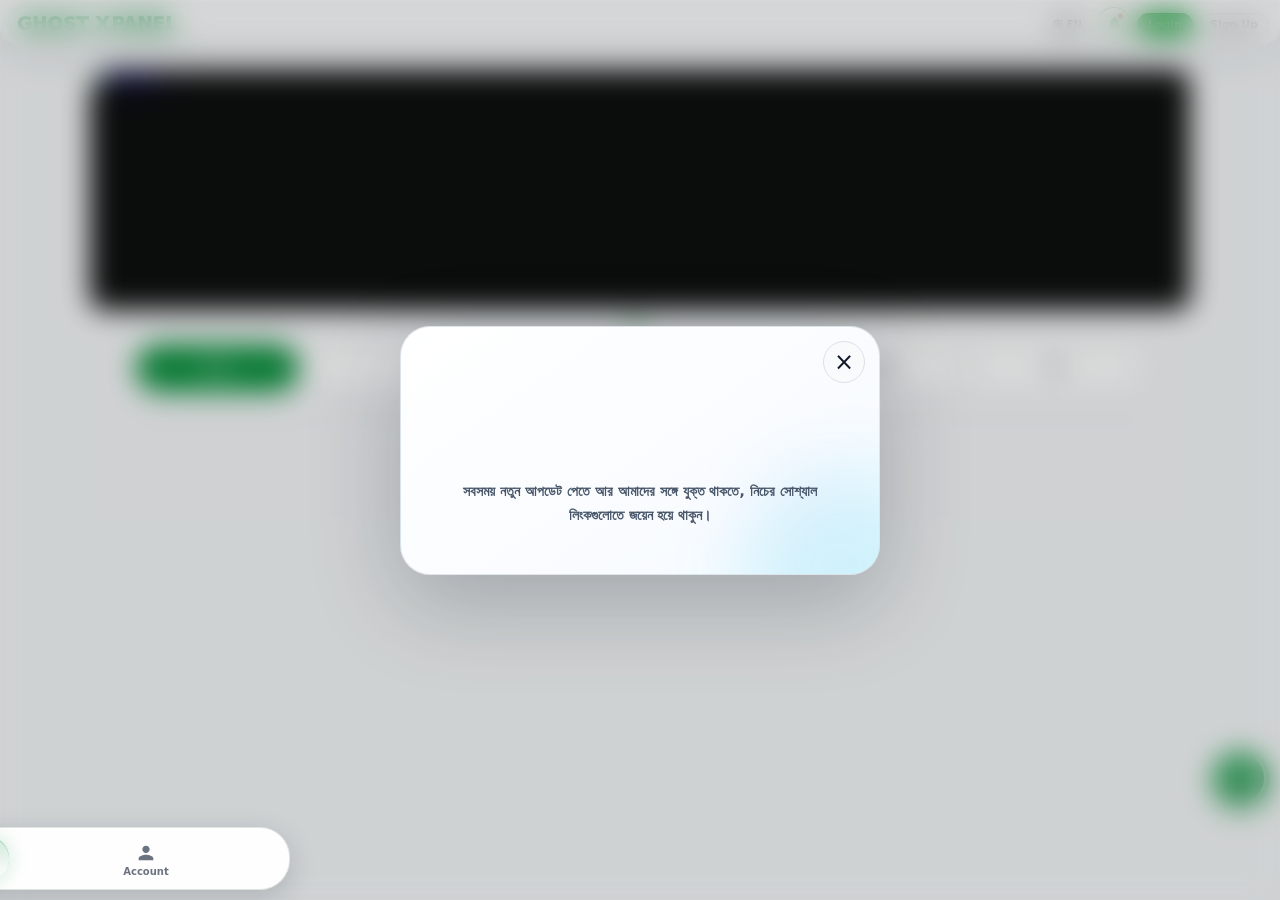
==== index.html @ 606154f0 "Rename index-performance-optimized.html to index.html" ====
<!DOCTYPE html>
<html lang="bn">
<head>
    <meta charset="UTF-8" />
    <meta name="viewport" content="width=device-width, initial-scale=1.0, maximum-scale=1.0, user-scalable=no" />
    <title>NEAMOTpanel.store | panelstoreGHOST X | GHOST XPANEL KEY RESET</title>
    <link rel="canonical" href="https://NEAMOTpanel.store" />
    <meta property="og:url" content="https://NEAMOTpanel.store" />
    <meta property="og:site_name" content="NEAMOTpanel.store | panelstoreGHOST X" />
    <meta name="application-name" content="NEAMOTpanel.store" />
    <meta name="apple-mobile-web-app-title" content="NEAMOTpanel.store" />
    <link rel="alternate" href="https://NEAMOTpanel.store" />
    <script type="application/ld+json">
    {
      "@context": "https://schema.org",
      "@type": "WebSite",
      "name": "NEAMOTpanel.store",
      "alternateName": ["panelstoreGHOST X", "GHOST XPANEL", "NEAMOTpanel"],
      "url": "https://NEAMOTpanel.store",
      "potentialAction": {
        "@type": "SearchAction",
        "target": "https://NEAMOTpanel.store/?q={search_term_string}",
        "query-input": "required name=search_term_string"
      }
    }
    </script>

    <meta name="description" content="NEAMOTpanel.store — Official NEAMOT Panel Store | GHOST XPANEL Key Reset | panelstoreGHOST X | Buy Panel Keys">
    <meta name="keywords" content="NEAMOTpanel, NEAMOTpanel.store, NEAMOT panel, panelstoreGHOST X, GHOST XPANEL, Key Reset, GHOST XPANEL Key Reset, NEAMOT 2.0">
    <meta name="robots" content="index, follow">
    <link rel="icon" href="" type="image/png" />
    <link rel="stylesheet" href="https://cdnjs.cloudflare.com/ajax/libs/font-awesome/6.4.0/css/all.min.css" />
    <style>
        /* ─────────── ROOT ─────────── */
        :root {
            --bg: #f4f6f7;
            --card-bg: #ffffff;
            --text-color: #17191c;
            --primary-color: #20c8f5;
            --primary-pink: #8bdff8;
            --glow-red: 0 0 25px rgba(32, 200, 245, 0.28);
            --card-border: #dfe3e6;
            --success-green: #22c55e;
            --telegram-blue: #0088cc;
            --gray-300: #6b7280;
            --gray-500: #6b7280;
            --gray-700: #374151;
            --header-bg: #ffffff;
            --nav-bg: #ffffff;
            --bkash-color: #d12053;
            --nagad-color: #d31219;
            --shadow-color: rgba(0, 0, 0, 0.08);
        }
        * {
            margin: 0;
            padding: 0;
            box-sizing: border-box;
            font-family: 'Segoe UI', system-ui, -apple-system, sans-serif;
            -webkit-tap-highlight-color: transparent;
        }
        html,
        body {
            background-color: var(--bg);
            color: var(--text-color);
            padding-bottom: 80px;
            overflow-x: hidden;
            font-size: 13px;
            min-height: 100vh;
            transition: background 0.3s, color 0.3s;
            /* Smooth lag-free scrolling + HD image quality */
            -webkit-overflow-scrolling: touch;
            scroll-behavior: smooth;
            text-rendering: optimizeLegibility;
            -webkit-font-smoothing: antialiased;
            -moz-osx-font-smoothing: grayscale;
        }
        img {
            image-rendering: -webkit-optimize-contrast;
            image-rendering: high-quality;
            max-width: 100%;
            height: auto;
        }
        .logo-card, .home-order-card, .slider-slide {
            transform: translateZ(0);
            backface-visibility: hidden;
            -webkit-backface-visibility: hidden;
        }
        @media (prefers-reduced-motion: reduce) {
            *, *::before, *::after {
                animation-duration: 0.01ms !important;
                animation-iteration-count: 1 !important;
                transition-duration: 0.01ms !important;
            }
        }

        /* ─────────── FIXED TOP HEADER ─────────── */
        .top-header {
            display: flex;
            align-items: center;
            justify-content: space-between;
            padding: 6px 12px;
            background: var(--header-bg);
            backdrop-filter: blur(12px);
            -webkit-backdrop-filter: blur(12px);
            border-bottom: 1px solid rgba(128, 128, 128, 0.15);
            position: fixed;
            top: 0;
            left: 0;
            right: 0;
            z-index: 1000;
            box-shadow: 0 2px 20px var(--shadow-color);
        }
        .top-header .header-left {
            display: flex;
            align-items: center;
            gap: 6px;
            min-width: 0;
        }
        .top-header .header-left .header-logo-img {
            height: 44px;
            width: auto;
            max-width: 48px;
            border-radius: 8px;
            object-fit: contain;
            filter: none;
            flex-shrink: 0;
            background: transparent;
            box-shadow: none;
        }
        .top-header .header-left .brand-text {
            display: flex;
            align-items: baseline;
            font-size: 18px;
            font-weight: 950;
            letter-spacing: .3px;
            white-space: nowrap;
            line-height: 1.2;
        }
        .top-header .header-left .brand-text .x-core,
        .top-header .header-left .brand-text .store {
            color: #20c8f5;
            text-shadow: 0 0 14px rgba(220, 38, 38, .18);
        }
        .top-header .header-left .brand-text .store {
            margin-left: 2px;
        }
        .top-header .header-left .brand-text .root-logo {
            font-size: 15px;
            margin-left: 5px;
            color: #22c55e;
        }
        @media (max-width:480px) {
            .top-header .header-left .brand-text {
                font-size: 17px;
            }
            .top-header .header-left .header-logo-img {
                height: 28px;
                max-width: 34px;
            }
            .top-header .header-left .brand-text .root-logo {
                font-size: 13px;
            }
        }
        @media (max-width:380px) {
            .top-header .header-left .brand-text {
                font-size: 16px;
            }
            .top-header .header-left .header-logo-img {
                height: 26px;
                max-width: 32px;
            }
            .top-header .header-left .brand-text .root-logo {
                font-size: 12px;
            }
        }

        .top-header .header-right {
            display: flex;
            align-items: center;
            gap: 4px;
            flex-shrink: 0;
        }
        .top-header .header-right .lang-btn {
            background: rgba(128, 128, 128, 0.1);
            border: 1px solid rgba(128, 128, 128, 0.15);
            color: var(--text-color);
            padding: 4px 8px;
            border-radius: 6px;
            font-size: 10px;
            font-weight: 700;
            cursor: pointer;
            transition: 0.3s;
        }
        .top-header .header-right .lang-btn:hover {
            background: rgba(128, 128, 128, 0.2);
        }
        .top-header .header-right .balance-display {
            color: var(--text-color);
            font-size: 12px;
            font-weight: 700;
            background: rgba(128, 128, 128, 0.1);
            padding: 4px 10px;
            border-radius: 20px;
            border: 1px solid rgba(128, 128, 128, 0.15);
            display: none;
            align-items: center;
            gap: 4px;
        }
        .top-header .header-right .balance-display i {
            color: var(--primary-color);
            font-size: 12px;
        }
        .top-header .header-right .balance-display .bal-amount {
            color: var(--primary-color);
        }
        .top-header .header-right .balance-display.show {
            display: flex;
        }
        .top-header .header-right .profile-avatar-btn {
            width: 32px;
            height: 32px;
            border-radius: 50%;
            background: linear-gradient(135deg, var(--primary-color), var(--primary-pink));
            display: none;
            align-items: center;
            justify-content: center;
            font-size: 12px;
            font-weight: 700;
            color: #fff;
            cursor: pointer;
            border: 2px solid var(--primary-color);
            box-shadow: var(--glow-red);
            transition: 0.3s;
            flex-shrink: 0;
            position: relative;
        }
        .top-header .header-right .profile-avatar-btn.show {
            display: flex;
        }
        .top-header .header-right .profile-avatar-btn .online-dot {
            position: absolute;
            bottom: -2px;
            right: -2px;
            width: 10px;
            height: 10px;
            background: #22c55e;
            border-radius: 50%;
            border: 2px solid var(--bg);
        }
        .top-header .header-right .top-auth-btn {
            background: none;
            border: none;
            font-size: 11px;
            font-weight: 700;
            cursor: pointer;
            transition: 0.3s;
            padding: 4px 10px;
            border-radius: 6px;
        }
        .top-header .header-right .top-auth-btn.login-btn {
            color: #fff;
            background: var(--primary-color);
            box-shadow: 0 2px 10px rgba(32, 200, 245, 0.24);
        }
        .top-header .header-right .top-auth-btn.login-btn:hover {
            transform: scale(1.03);
            box-shadow: 0 4px 15px rgba(32, 200, 245, 0.38);
        }
        .top-header .header-right .top-auth-btn.register-btn {
            color: var(--text-color);
            background: rgba(128, 128, 128, 0.1);
            border: 1px solid rgba(128, 128, 128, 0.15);
        }
        .top-header .header-right .top-auth-btn.register-btn:hover {
            background: rgba(128, 128, 128, 0.2);
        }

        /* ─────────── BOTTOM NAV ─────────── */
        .bottom-nav {
            position: fixed;
            bottom: 0;
            left: 0;
            width: 100%;
            background: var(--nav-bg);
            backdrop-filter: blur(16px);
            -webkit-backdrop-filter: blur(16px);
            display: flex;
            justify-content: space-around;
            align-items: flex-end;
            padding: 8px 4px 12px 4px;
            border-top: 1px solid rgba(128, 128, 128, 0.15);
            box-shadow: 0 -4px 30px var(--shadow-color);
            z-index: 999;
        }
        .nav-item {
            display: flex;
            flex-direction: column;
            align-items: center;
            text-decoration: none;
            color: rgba(128, 128, 128, 0.6);
            font-size: 10px;
            font-weight: 600;
            cursor: pointer;
            transition: color 0.25s, background 0.25s, transform 0.2s;
            padding: 4px 8px;
            border-radius: 12px;
            position: relative;
            -webkit-tap-highlight-color: transparent;
            user-select: none;
        }
        .nav-item:active {
            transform: scale(0.88);
        }
        .nav-item.nav-click-anim {
            animation: navPop 0.35s cubic-bezier(0.34, 1.56, 0.64, 1);
        }
        @keyframes navPop {
            0% { transform: scale(1); }
            40% { transform: scale(1.18); }
            70% { transform: scale(0.95); }
            100% { transform: scale(1); }
        }
        .nav-item.active {
            color: var(--primary-color);
            text-shadow: 0 0 20px rgba(32, 200, 245, 0.24);
            background: rgba(220, 38, 38, 0.08);
        }
        .nav-item svg {
            width: 22px;
            height: 22px;
            margin-bottom: 2px;
            fill: currentColor;
            transition: transform 0.25s;
        }
        /* HOME bigger */
        .nav-item.nav-home {
            padding: 4px 12px;
        }
        .nav-item.nav-home svg {
            width: 28px;
            height: 28px;
        }
        .nav-item.nav-home {
            font-size: 11px;
            font-weight: 800;
        }
        .nav-item.nav-home.active {
            background: rgba(220, 38, 38, 0.12);
            box-shadow: 0 0 16px rgba(220, 38, 38, 0.25);
        }
        /* Fast Add Funds special style */
        .nav-item.nav-funds-special {
            color: #22c55e;
        }
        .nav-item.nav-funds-special svg {
            width: 24px;
            height: 24px;
        }
        .nav-item.nav-funds-special.active {
            color: #22c55e;
            background: rgba(34, 197, 94, 0.12);
            text-shadow: 0 0 16px rgba(34, 197, 94, 0.35);
        }

        /* ─────────── DRAWER ─────────── */
        .drawer-overlay {
            position: fixed;
            top: 0;
            left: 0;
            width: 100%;
            height: 100%;
            background: rgba(0, 0, 0, 0.85);
            backdrop-filter: blur(8px);
            z-index: 99999;
            display: none;
        }
        .drawer-overlay.active {
            display: block;
        }
        .drawer {
            position: fixed;
            top: 0;
            left: -320px;
            width: 280px;
            height: 100%;
            background: var(--bg);
            backdrop-filter: blur(20px);
            -webkit-backdrop-filter: blur(20px);
            z-index: 999999;
            transition: left 0.35s cubic-bezier(0.4, 0, 0.2, 1);
            box-shadow: 4px 0 40px var(--shadow-color);
            border-right: 1px solid rgba(128, 128, 128, 0.15);
            padding: 20px 0;
            overflow-y: auto;
        }
        .drawer.open {
            left: 0;
        }
        .drawer .drawer-header {
            padding: 16px 20px 12px;
            border-bottom: 1px solid rgba(128, 128, 128, 0.15);
            display: flex;
            align-items: center;
            gap: 12px;
        }
        .drawer .drawer-header .drawer-avatar {
            width: 44px;
            height: 44px;
            border-radius: 50%;
            background: linear-gradient(135deg, var(--primary-color), var(--primary-pink));
            display: flex;
            align-items: center;
            justify-content: center;
            font-size: 18px;
            font-weight: 700;
            color: #fff;
            flex-shrink: 0;
            box-shadow: var(--glow-red);
            border: 2px solid var(--primary-color);
            cursor: pointer;
            background-size: cover;
            background-position: center;
            background-repeat: no-repeat;
        }
        .drawer .drawer-header .drawer-user-info {
            flex: 1;
        }
        .drawer .drawer-header .drawer-user-info h4 {
            color: var(--text-color);
            font-size: 14px;
            font-weight: 700;
        }
        .drawer .drawer-header .drawer-user-info p {
            color: var(--gray-500);
            font-size: 11px;
        }
        .drawer .drawer-close {
            background: none;
            border: none;
            color: var(--gray-500);
            font-size: 20px;
            cursor: pointer;
            padding: 0 5px;
            transition: 0.3s;
        }
        .drawer .drawer-close:hover {
            color: var(--text-color);
            transform: rotate(90deg);
        }
        .drawer .drawer-menu {
            padding: 10px 0;
        }
        .drawer .drawer-menu .drawer-menu-item {
            display: flex;
            align-items: center;
            gap: 14px;
            padding: 12px 22px;
            color: var(--gray-500);
            text-decoration: none;
            font-size: 13px;
            font-weight: 600;
            transition: 0.2s;
            cursor: pointer;
            border-left: 3px solid transparent;
        }
        .drawer .drawer-menu .drawer-menu-item:hover,
        .drawer .drawer-menu .drawer-menu-item.active {
            background: rgba(220, 38, 38, 0.08);
            color: var(--text-color);
            border-left-color: var(--primary-color);
        }
        .drawer .drawer-menu .drawer-menu-item i {
            width: 20px;
            text-align: center;
            font-size: 15px;
            color: var(--primary-color);
        }
        .drawer .drawer-divider {
            height: 1px;
            background: rgba(128, 128, 128, 0.15);
            margin: 6px 20px;
        }
        .drawer .drawer-footer {
            padding: 16px 22px;
            border-top: 1px solid rgba(128, 128, 128, 0.15);
            margin-top: 10px;
        }
        .drawer .drawer-footer .drawer-version {
            color: var(--gray-500);
            font-size: 10px;
            text-align: center;
        }
        .drawer .drawer-user-status {
            padding: 6px 22px;
            color: var(--gray-500);
            font-size: 11px;
            display: flex;
            align-items: center;
            gap: 8px;
        }
        .drawer .drawer-user-status .status-dot {
            width: 8px;
            height: 8px;
            border-radius: 50%;
            background: #20c8f5;
            display: inline-block;
        }
        .drawer .drawer-user-status .status-dot.online {
            background: var(--primary-color);
            box-shadow: var(--glow-red);
        }
        .drawer-logout-btn {
            margin: 6px 20px;
            padding: 10px;
            background: linear-gradient(135deg, #20c8f5, #20c8f5);
            border: none;
            border-radius: 10px;
            color: white;
            font-weight: 800;
            font-size: 12px;
            text-transform: uppercase;
            display: flex;
            align-items: center;
            justify-content: center;
            gap: 8px;
            cursor: pointer;
            transition: 0.3s;
            box-shadow: 0 4px 15px rgba(239, 68, 68, 0.3);
        }
        .drawer-logout-btn:hover {
            transform: scale(1.03);
        }

        /* ─────────── SLIDER ─────────── */
        /* ─── PREMIUM LOGO + SLIDER MOTION UPGRADE ─── */
        .top-header .header-logo-img {
            width: 38px !important;
            height: 38px !important;
            padding: 2px;
            border-radius: 12px !important;
            object-fit: cover !important;
            background: linear-gradient(135deg,#20c8f5,#8bdff8,#20c8f5,#22c55e);
            box-shadow: 0 0 0 2px rgba(255,255,255,.08), 0 0 24px rgba(32,200,245,.55);
            animation: brandLogoPulse 2.8s ease-in-out infinite;
        }
        .brand-text .x-core { text-shadow: 0 0 12px rgba(32,200,245,.35); }
        @keyframes brandLogoPulse {
            0%,100% { transform: scale(1) rotate(0deg); filter: saturate(1); }
            50% { transform: scale(1.05) rotate(1deg); filter: saturate(1.25); }
        }
        .slider-container {
            box-shadow: 0 10px 35px rgba(0,0,0,.28), 0 0 0 1px rgba(255,255,255,.05);
        }
        .slider-container::after {
            content:"";
            position:absolute;
            inset:0;
            border-radius:inherit;
            pointer-events:none;
            z-index:8;
            background:linear-gradient(110deg,transparent 20%,rgba(255,255,255,.18) 48%,transparent 72%);
            transform:translateX(-120%);
            animation:sliderShine 4.8s ease-in-out infinite;
        }
        @keyframes sliderShine {
            0%,35% { transform:translateX(-120%); }
            65%,100% { transform:translateX(120%); }
        }
        .slider-slide img {
            transition: transform .75s cubic-bezier(.22,.61,.36,1), filter .75s ease;
        }
        .slider-slide:hover img {
            transform:scale(1.035);
            filter:saturate(1.12) brightness(1.04);
        }
        .slider-slide {
            animation:slideFloat 3.8s ease-in-out infinite;
        }
        .slider-slide:nth-child(2) { animation-delay:-1.9s; }
        @keyframes slideFloat {
            0%,100% { transform:translateZ(0); }
            50% { transform:translateY(-1px) translateZ(0); }
        }
        .slider-dot.active {
            animation:dotPulse 1.5s ease-in-out infinite;
        }
        @keyframes dotPulse {
            0%,100% { box-shadow:0 0 0 rgba(32,200,245,0); }
            50% { box-shadow:0 0 16px rgba(32,200,245,.65); }
        }
        .slider-container:active .slider-slide img { transform:scale(.985); }
        @media (prefers-reduced-motion: reduce) {
            .top-header .header-logo-img,.slider-container::after,.slider-slide,.slider-dot.active { animation:none !important; }
        }


            max-width: 450px;
            margin: 0px auto 6px auto;
            padding: 0 10px;
            overflow: hidden;
            position: relative;
            border-radius: 12px;
            background: var(--card-bg);
            min-height: 156px;
            margin-top: 50px;
        }
        .slider-container .slider-loading {
            position: absolute;
            top: 0;
            left: 0;
            width: 100%;
            height: 100%;
            display: flex;
            align-items: center;
            justify-content: center;
            background: var(--card-bg);
            z-index: 5;
            border-radius: 12px;
            font-size: 13px;
            font-weight: 800;
            color: #20c8f5;
            letter-spacing: 1px;
            text-shadow: 0 0 30px rgba(220, 38, 38, 0.2);
            transition: opacity 0.6s ease;
        }
        .slider-container .slider-loading .load-spinner {
            display: inline-block;
            width: 20px;
            height: 20px;
            border: 3px solid rgba(220, 38, 38, 0.15);
            border-top: 3px solid #20c8f5;
            border-radius: 50%;
            animation: spin 0.8s linear infinite;
            margin-right: 8px;
            flex-shrink: 0;
        }
        .slider-container .slider-loading.hidden {
            opacity: 0;
            pointer-events: none;
        }
        @keyframes spin {
            0% {
                transform: rotate(0deg);
            }
            100% {
                transform: rotate(360deg);
            }
        }

        .slider {
            display: flex;
            transition: transform 0.6s cubic-bezier(0.4, 0, 0.2, 1);
            width: 200%;
            position: relative;
            z-index: 2;
        }
        .slider-slide {
            width: 50%;
            flex-shrink: 0;
            display: block;
            cursor: pointer;
        }
        .slider-slide img {
            width: 100%;
            height: 211px;
            display: block;
            border-radius: 12px;
            box-shadow: 0 4px 20px var(--shadow-color);
            aspect-ratio: 600/211;
            object-fit: fill;
            background: var(--card-bg);
            min-height: 105px;
            position: relative;
            z-index: 3;
        }
        .slider-dots {
            position: absolute;
            bottom: 4px;
            left: 50%;
            transform: translateX(-50%);
            display: flex;
            gap: 5px;
            z-index: 10;
        }
        .slider-dot {
            width: 5px;
            height: 5px;
            border-radius: 50%;
            background: rgba(128, 128, 128, 0.3);
            transition: 0.3s;
            cursor: pointer;
        }
        .slider-dot.active {
            background: var(--primary-color);
            width: 18px;
            border-radius: 3px;
            box-shadow: 0 0 20px rgba(220, 38, 38, 0.4);
        }

        /* ─────────── CONTENT ─────────── */
        .content-wrapper {
            padding: 0 10px;
            margin-top: 10px;
            padding-bottom: 30px;
        }

        /* ─── SECTION FILTER TABS ─── */
        .section-tabs {
            display: flex;
            gap: 8px;
            margin-bottom: 14px;
            flex-wrap: nowrap;
            overflow-x: auto;
            -webkit-overflow-scrolling: touch;
            padding: 4px 2px;
            scrollbar-width: none;
        }
        .section-tabs::-webkit-scrollbar {
            display: none;
        }
        .root-magisk-tab-icon {
            display: inline-flex;
            align-items: center;
            justify-content: center;
        }
        .root-magisk-tab-icon img {
            width: 18px;
            height: 18px;
            object-fit: contain;
            border-radius: 3px;
            vertical-align: middle;
        }
        .root-magisk-tab-icon i {
            font-size: 15px;
            line-height: 1;
            color: #3ddc84;
            vertical-align: middle;
        }

        .section-tab {
            padding: 8px 16px;
            border-radius: 22px;
            background: rgba(128, 128, 128, 0.08);
            color: var(--gray-500);
            font-size: 12px;
            font-weight: 700;
            cursor: pointer;
            border: 1px solid rgba(128, 128, 128, 0.12);
            transition: 0.3s;
            text-transform: uppercase;
            letter-spacing: 0.5px;
            box-shadow: 0 1px 4px rgba(0, 0, 0, 0.12);
            white-space: nowrap;
            flex-shrink: 0;
        }
        .section-tab.active {
            background: linear-gradient(135deg, var(--primary-color), var(--primary-pink));
            color: #fff;
            border-color: var(--primary-color);
            box-shadow: 0 1px 6px rgba(220, 38, 38, 0.35);
        }
        .section-tab:hover {
            background: rgba(220, 38, 38, 0.1);
            border-color: var(--primary-color);
        }
        .section-tab .tab-icon {
            margin-right: 5px;
            font-size: 13px;
        }
        .section-tab .root-magisk-tab-icon img {
            width: 18px;
            height: 18px;
        }
        .section-tab .root-magisk-tab-icon i {
            font-size: 14px;
        }

        /* ─────────── LOGO CARDS ─────────── */
        .logo-grid {
            display: grid;
            grid-template-columns: repeat(2, 1fr);
            gap: 10px;
            margin-bottom: 16px;
        }
        .logo-card {
            background: var(--card-bg);
            border-radius: 14px;
            padding: 10px 10px 8px;
            text-align: center;
            box-shadow: 0 6px 20px var(--shadow-color);
            display: flex;
            flex-direction: column;
            align-items: center;
            border: 2px solid var(--card-border);
            transition: all 0.3s ease;
            position: relative;
            overflow: hidden;
            cursor: pointer;
            will-change: transform;
            animation: panelCardIn 0.35s ease both;
        }
        @keyframes panelCardIn {
            from { opacity: 0; transform: translateY(12px) scale(0.96); }
            to { opacity: 1; transform: translateY(0) scale(1); }
        }
        .logo-card::before {
            display: none !important;
            content: none !important;
            height: 0 !important;
            opacity: 0 !important;
        }
        .logo-card:hover::before {
            opacity: 0 !important;
        }
        .logo-card:hover {
            border-color: var(--primary-color);
            box-shadow: 0 0 30px rgba(220, 38, 38, 0.15);
            transform: translateY(-2px);
        }
        .logo-card .panel-name-top {
            width: 100%;
            font-size: 10px;
            font-weight: 800;
            text-transform: uppercase;
            color: var(--text-color);
            background: var(--card-border);
            padding: 4px 6px;
            border-radius: 6px;
            margin-bottom: 3px;
            border: 1px solid var(--gray-700);
            overflow: hidden;
            white-space: nowrap;
            text-overflow: ellipsis;
            letter-spacing: 0.3px;
            display: flex;
            align-items: center;
            justify-content: center;
            gap: 4px;
            flex-wrap: wrap;
        }
        .logo-card .panel-name-top .os-icons {
            display: inline-flex;
            gap: 3px;
            font-size: 9px;
        }
        .logo-card .panel-name-top .os-icons {
            display: inline-flex;
            align-items: center;
            gap: 4px;
            margin-left: 2px;
        }
        .logo-card .panel-name-top .os-icons i {
            color: var(--primary-color);
            font-size: 10px;
            line-height: 1;
        }
        .logo-card .panel-name-top .os-icons .magisk-icon {
            width: 12px;
            height: 12px;
            object-fit: contain;
            display: inline-block;
            vertical-align: middle;
            filter: drop-shadow(0 0 3px rgba(255, 255, 255, .18));
        }
        .logo-card .verified-badge {
            display: inline-flex;
            align-items: center;
            justify-content: center;
            gap: 4px;
            font-size: 9px;
            font-weight: 800;
            color: #22c55e;
            background: rgba(34, 197, 94, 0.10);
            border: 1px solid rgba(34, 197, 94, 0.25);
            padding: 4px 8px;
            border-radius: 20px;
            margin: 0;
            width: auto;
            letter-spacing: 0.3px;
            white-space: nowrap;
        }
        .logo-card .verified-badge i {
            font-size: 10px;
            color: #22c55e;
        }
        
/* Home: name under logo, price at bottom */
.logo-card{display:flex!important;flex-direction:column!important;align-items:center!important;}
.logo-card>img{order:1!important;margin-bottom:6px!important;}
.logo-card .panel-name-top{order:2!important;margin:2px 0 4px!important;width:100%!important;}
.logo-card .panel-buy-row{order:3!important;width:100%!important;margin-top:4px!important;}
.logo-card .panel-buy-row .btn-buy-now{width:100%!important;justify-content:center!important;}
.logo-card .panel-price-row{
  order:4!important;display:flex!important;align-items:center!important;justify-content:space-between!important;
  gap:6px;width:100%;margin-top:8px!important;padding:0 2px;
}
.logo-card .panel-first-price{font-size:14px!important;font-weight:900!important;color:#22c55e!important;text-shadow:0 0 10px rgba(34,197,94,.45)!important;}
.logo-card .panel-price-row .verified-badge{margin:0!important;font-size:9px!important;padding:3px 7px!important;}

.logo-card .panel-buy-row {
            display: flex;
            align-items: center;
            justify-content: center;
            width: 100%;
            gap: 6px;
            margin-top: 2px;
        }
        .logo-card .panel-buy-row .panel-name-short {
            display: none;
        }
        .logo-card img {
            width: 100%;
            height: auto;
            aspect-ratio: 1/1;
            object-fit: contain;
            border-radius: 10px;
            margin-bottom: 4px;
            box-shadow: 0 4px 12px var(--shadow-color);
            will-change: transform;
            transition: transform 0.2s ease;
            background: var(--card-bg);
            image-rendering: -webkit-optimize-contrast;
            image-rendering: crisp-edges;
            -ms-interpolation-mode: nearest-neighbor;
        }
        .logo-card img:hover {
            transform: scale(1.02);
        }
        .btn-buy-now {
            background: linear-gradient(135deg, var(--primary-color), #991b1b);
            color: #fff;
            border: none;
            padding: 6px 10px;
            border-radius: 6px;
            font-size: 10px;
            font-weight: 800;
            cursor: pointer;
            text-transform: uppercase;
            display: flex;
            align-items: center;
            justify-content: center;
            gap: 4px;
            box-shadow: 0 4px 15px rgba(220, 38, 38, 0.4);
            animation: pulseAnimation 2s infinite;
            transition: 0.3s;
            letter-spacing: 0.5px;
            will-change: transform, box-shadow;
            flex-shrink: 0;
        }
        .btn-buy-now:hover {
            transform: scale(1.02);
            box-shadow: 0 4px 25px rgba(220, 38, 38, 0.7);
        }
        .btn-buy-now.stockout-btn {
            background: linear-gradient(135deg, var(--gray-700), var(--card-border)) !important;
            color: var(--gray-500) !important;
            animation: none !important;
            cursor: not-allowed;
            box-shadow: none !important;
        }
        @keyframes pulseAnimation {
            0%,
            100% {
                box-shadow: 0 4px 15px rgba(220, 38, 38, 0.4);
            }
            50% {
                box-shadow: 0 4px 30px rgba(220, 38, 38, 0.8);
            }
        }
        .btn-share-link {
            display: none !important;
        }


        /* High-quality image rendering for remote logos/photos */
        .header-logo-img,
        .logo-card img,
        .slider-slide img,
        .magisk-icon {
            image-rendering: auto;
            image-rendering: -webkit-optimize-contrast;
        }
        .logo-card img {
            image-rendering: auto;
            backface-visibility: hidden;
            transform: translateZ(0);
        }

        /* ─────────── FLOATING SUPPORT ─────────── */
        .floating-support {
            position: fixed;
            bottom: 84px;
            right: 12px;
            background: var(--telegram-blue);
            color: #fff;
            padding: 10px 16px 10px 13px;
            border-radius: 42px;
            display: flex;
            align-items: center;
            gap: 8px;
            box-shadow: 0 4px 24px rgba(0, 136, 204, 0.48);
            z-index: 99;
            text-decoration: none;
            animation: floatAnimation 3s ease-in-out infinite;
            font-weight: 800;
            font-size: 13px;
            letter-spacing: 0.2px;
        }
        .floating-support i {
            font-size: 24px;
            color: #fff;
        }
        .floating-support .support-text {
            display: inline-block;
            color: #fff;
        }
        .floating-support .need-help {
            font-size: 10px;
            font-weight: 400;
            opacity: 0.7;
            margin-left: 2px;
        }
        @keyframes floatAnimation {
            0%,
            100% {
                transform: translateY(0);
            }
            50% {
                transform: translateY(-4px);
            }
        }

        /* ─────────── OFFICIAL CHANNEL SECTION (UNIQUE) ─────────── */
        .official-channel-section {
            margin-top: 20px;
            padding: 18px 14px;
            background: linear-gradient(145deg, rgba(0,136,204,0.08), var(--card-bg) 40%);
            border: 1px solid rgba(0,136,204,0.35);
            border-radius: 16px;
            text-align: center;
            box-shadow: 0 8px 28px rgba(0,136,204,0.12), 0 4px 20px var(--shadow-color);
            position: relative;
            overflow: hidden;
        }
        .official-channel-section::before {
            content: '';
            position: absolute;
            top: 0; left: 0; right: 0;
            height: 3px;
            background: linear-gradient(90deg, #0088cc, #00c6ff, #0088cc);
            background-size: 200% 100%;
            animation: shimmer 2.5s linear infinite;
        }
        .official-channel-section .channel-title {
            font-size: 15px;
            font-weight: 900;
            color: #00aaff;
            text-transform: uppercase;
            letter-spacing: 1.2px;
            margin-bottom: 6px;
        }
        .official-channel-section .channel-title i {
            margin-right: 8px;
            filter: drop-shadow(0 0 8px rgba(0,170,255,0.5));
        }
        .official-channel-section .channel-sub {
            font-size: 11px;
            color: var(--gray-500);
            margin-bottom: 12px;
            letter-spacing: 0.2px;
        }
        .official-channel-section .channel-btn {
            display: inline-flex;
            align-items: center;
            gap: 8px;
            background: linear-gradient(135deg, #0088cc, #00aaff);
            color: #fff;
            padding: 10px 28px;
            border-radius: 30px;
            font-size: 13px;
            font-weight: 800;
            text-decoration: none;
            box-shadow: 0 6px 20px rgba(0, 136, 204, 0.4);
            transition: 0.3s;
            border: 1.5px solid rgba(255,255,255,0.15);
        }
        .official-channel-section .channel-btn:hover {
            transform: scale(1.05) translateY(-1px);
            box-shadow: 0 8px 30px rgba(0, 170, 255, 0.55);
        }
        .official-channel-section .channel-handle {
            font-size: 10px;
            color: var(--gray-500);
            margin-top: 8px;
            font-weight: 600;
        }

        /* ─────────── PAID USER GROUP TELEGRAM LINK ─── */
        .paid-group-link {
            display: inline-block;
            background: linear-gradient(135deg, #0088cc, #006699);
            color: #fff;
            padding: 6px 16px;
            border-radius: 30px;
            font-size: 12px;
            font-weight: 700;
            text-decoration: none;
            box-shadow: 0 4px 15px rgba(0, 136, 204, 0.3);
            transition: 0.3s;
            margin-top: 6px;
        }
        .paid-group-link:hover {
            transform: scale(1.05);
            box-shadow: 0 4px 25px rgba(0, 136, 204, 0.5);
        }
        .paid-group-link i {
            margin-right: 6px;
            font-size: 14px;
        }

        /* ─────────── PANEL PRICE MODAL ─────────── */
        .panel {
            position: fixed;
            top: 0;
            left: 0;
            width: 100%;
            height: 100%;
            background: var(--bg);
            z-index: 1000;
            display: none;
            padding: 16px 12px;
            overflow-y: auto;
            color: var(--text-color);
        }
        .panel.active {
            display: block;
        }
        .panel .share-panel-btn {
            display: none !important;
        }
        .panel-meta {
            display: flex;
            align-items: center;
            gap: 12px;
            margin-bottom: 14px;
            padding-top: 8px;
            flex-wrap: wrap;
        }
        .panel-meta .panel-left {
            display: flex;
            flex-direction: column;
            align-items: center;
            flex-shrink: 0;
        }
        .panel-logo-display {
            width: 70px;
            height: 70px;
            object-fit: contain;
            border-radius: 14px;
            border: 2px solid var(--primary-color);
            box-shadow: var(--glow-red);
            background: var(--card-bg);
            image-rendering: -webkit-optimize-contrast;
        }
        .panel-meta .panel-right {
            flex: 1;
            min-width: 140px;
        }
        .panel-title {
            font-size: 10px;
            font-weight: 800;
            text-transform: uppercase;
            color: var(--text-color);
            margin-bottom: 2px;
        }
        .panel-sub-game {
            font-size: 12px;
            font-weight: 700;
            color: var(--gray-300);
            letter-spacing: 0.5px;
            background: rgba(128, 128, 128, 0.08);
            padding: 2px 10px;
            border-radius: 20px;
            display: inline-block;
            border: 1px solid var(--gray-700);
        }
        .panel .btn-file {
            width: 100%;
            background: var(--primary-color);
            color: #fff;
            border: none;
            padding: 10px;
            border-radius: 10px;
            font-size: 12px;
            font-weight: 700;
            cursor: pointer;
            text-transform: uppercase;
            display: flex;
            align-items: center;
            justify-content: center;
            gap: 6px;
            text-decoration: none;
            box-shadow: 0 4px 15px rgba(32, 200, 245, 0.24);
            transition: 0.3s;
            margin-top: 8px;
        }
        .panel .btn-file:hover {
            transform: scale(1.02);
            box-shadow: 0 4px 25px rgba(32, 200, 245, 0.38);
        }

        /* ─────────── PURCHASE BOX ─────────── */
        .purchase-box {
            background: var(--card-bg);
            border: 1px solid var(--card-border);
            padding: 14px;
            border-radius: 14px;
            box-shadow: 0 10px 30px var(--shadow-color);
        }
        .step-label {
            display: block;
            font-size: 12px;
            font-weight: 800;
            color: var(--text-color);
            margin-bottom: 4px;
            letter-spacing: 0.5px;
        }
        .step-label i {
            color: var(--primary-color);
            margin-right: 4px;
        }
        .flat-price-list {
            width: 100%;
            margin: 6px 0 10px 0;
            display: grid;
            grid-template-columns: repeat(2, 1fr);
            gap: 6px;
        }
        .flat-price-item {
            display: flex;
            justify-content: space-between;
            align-items: center;
            background: var(--card-bg);
            border: 2px solid var(--card-border);
            padding: 10px 12px;
            border-radius: 10px;
            cursor: pointer;
            transition: all 0.15s ease;
            user-select: none;
        }
        .flat-price-item:active {
            transform: scale(0.95);
            border-color: var(--primary-color);
        }
        .flat-price-item:hover,
        .flat-price-item.selected {
            border-color: var(--primary-color) !important;
            box-shadow: 0 0 18px rgba(220, 38, 38, 0.28), 0 4px 14px rgba(220, 38, 38, 0.12);
            background: transparent;
        }
        .flat-plan-name {
            font-size: 11px;
            font-weight: 700;
            color: var(--text-color);
            text-transform: uppercase;
            display: flex;
            align-items: center;
            gap: 4px;
        }
        .flat-plan-name::before {
            content: '●';
            color: var(--primary-color);
            font-size: 8px;
        }
        .flat-plan-price {
            font-size: 13px;
            font-weight: 800;
            color: var(--primary-color);
        }
        .flat-price-item.stock-out-item {
            opacity: 0.4;
            border-color: #20c8f5 !important;
            background: rgba(239, 68, 68, 0.1);
            pointer-events: none;
            cursor: not-allowed;
        }
        .flat-price-item.stock-out-item .flat-plan-name::after {
            content: ' STOCK OUT';
            color: #20c8f5;
            font-size: 8px;
            font-weight: 900;
            background: rgba(239, 68, 68, 0.15);
            padding: 2px 6px;
            border-radius: 4px;
            margin-left: 4px;
            border: 1px solid #20c8f5;
        }
        .flat-price-item.stock-out-item .flat-plan-price {
            color: #20c8f5;
            text-decoration: line-through;
        }

        /* ─── QUANTITY SELECTOR (LINEAR) ─── */
        .quantity-selector {
            display: flex;
            align-items: center;
            justify-content: space-between;
            gap: 12px;
            background: linear-gradient(135deg, rgba(32,200,245,0.08), rgba(236,72,153,0.05));
            border: 1.5px solid rgba(32,200,245,0.35);
            border-radius: 14px;
            padding: 8px 14px;
            margin: 4px 0 10px 0;
            transition: 0.3s;
            max-width: 100%;
            width: 100%;
            box-shadow: 0 4px 16px rgba(32,200,245,0.12), inset 0 1px 0 rgba(255,255,255,0.04);
        }
        .quantity-selector:hover {
            border-color: var(--primary-color);
            box-shadow: 0 6px 22px rgba(32,200,245,0.22), inset 0 1px 0 rgba(255,255,255,0.06);
        }
        .quantity-selector .qty-btn {
            width: 36px;
            height: 36px;
            border-radius: 10px;
            border: none;
            background: linear-gradient(135deg, var(--primary-color), var(--primary-pink));
            color: #fff;
            font-size: 14px;
            font-weight: 800;
            display: flex;
            align-items: center;
            justify-content: center;
            cursor: pointer;
            transition: 0.2s;
            box-shadow: 0 4px 12px rgba(32,200,245,0.35);
            flex-shrink: 0;
        }
        .quantity-selector .qty-btn:hover {
            transform: scale(1.06);
            box-shadow: 0 6px 18px rgba(32,200,245,0.5);
        }
        .quantity-selector .qty-btn:active {
            transform: scale(0.96);
        }
        .quantity-selector .qty-btn:disabled {
            opacity: 0.4;
            cursor: not-allowed;
            transform: none;
            box-shadow: none;
        }
        .quantity-selector .qty-number {
            font-size: 20px;
            font-weight: 950;
            color: var(--text-color);
            min-width: 48px;
            text-align: center;
            background: rgba(0,0,0,0.25);
            padding: 6px 16px;
            border-radius: 10px;
            border: 1px solid rgba(32,200,245,0.25);
            font-variant-numeric: tabular-nums;
            letter-spacing: 1px;
            flex: 1;
            box-shadow: inset 0 2px 6px rgba(0,0,0,0.2);
        }

        .price-display-box {
            display: flex;
            justify-content: space-between;
            align-items: center;
            margin-bottom: 8px;
            padding-top: 8px;
            border-top: 1px solid var(--card-border);
        }
        .price-label {
            font-size: 12px;
            font-weight: 700;
            text-transform: uppercase;
            color: var(--gray-500);
        }
        .price-label .qty-badge {
            background: var(--primary-color);
            color: #fff;
            padding: 0 6px;
            border-radius: 4px;
            font-size: 9px;
            margin-left: 4px;
        }
        .final-price {
            font-size: 18px;
            color: var(--primary-color);
            font-weight: 900;
            text-shadow: 0 0 20px rgba(32, 200, 245, 0.24);
        }
        .final-price .per-unit {
            font-size: 11px;
            color: var(--gray-500);
            font-weight: 600;
            margin-right: 4px;
        }

        /* ─── PAYMENT METHOD ─── */
        .method-selector {
            display: flex;
            gap: 8px;
            margin: 8px 0 4px 0;
            flex-wrap: wrap;
        }
        .method-btn {
            flex: 1;
            padding: 10px 6px;
            border: 2px solid transparent;
            border-radius: 10px;
            font-weight: 800;
            color: #fff;
            cursor: pointer;
            text-transform: uppercase;
            font-size: 10px;
            display: flex;
            align-items: center;
            justify-content: center;
            gap: 4px;
            transition: 0.3s;
            min-width: 70px;
        }
        .method-btn img {
            height: 20px;
            width: auto;
            object-fit: contain;
        }
        .method-btn.bkash-btn {
            background-color: var(--bkash-color);
            border-color: #ff3385;
            box-shadow: 0 4px 15px rgba(209, 32, 83, 0.4);
        }
        .method-btn.bkash-btn:hover {
            transform: translateY(-2px);
            box-shadow: 0 6px 20px rgba(209, 32, 83, 0.6);
        }
        .method-btn.nagad-btn {
            background-color: var(--nagad-color);
            border-color: #ff3333;
            box-shadow: 0 4px 15px rgba(211, 18, 25, 0.4);
        }
        .method-btn.nagad-btn:hover {
            transform: translateY(-2px);
            box-shadow: 0 6px 20px rgba(211, 18, 25, 0.6);
        }
        .method-btn.wallet-btn {
            background: linear-gradient(135deg, var(--primary-color), var(--primary-pink));
            border-color: var(--primary-color);
            box-shadow: 0 4px 15px rgba(32, 200, 245, 0.24);
        }
        .method-btn.wallet-btn:hover {
            transform: translateY(-2px);
            box-shadow: 0 6px 20px rgba(32, 200, 245, 0.38);
        }
        .method-btn.pay-choice-btn {
            background: linear-gradient(135deg, #111827, #1f2937);
            border: 2px solid #374151;
            min-height: 118px;
            flex: 1;
            flex-direction: column;
            gap: 7px;
            padding: 8px;
            position: relative;
            overflow: hidden;
            transition: transform .22s ease, box-shadow .22s ease, border-color .22s ease;
        }
        .method-btn.pay-choice-btn img {
            width: 100%;
            height: 82px;
            max-width: 100%;
            max-height: 82px;
            border-radius: 8px;
            object-fit: contain;
            display: block;
            padding: 0;
            margin: 0;
        }
        .method-btn.pay-choice-btn span {
            font-size: 10px;
            font-weight: 1000;
            letter-spacing: .4px;
        }
        .method-btn.pay-choice-btn.selected {
            border-color: #20c8f5 !important;
            box-shadow: 0 0 0 3px rgba(239, 68, 68, .28), 0 0 34px rgba(239, 68, 68, .85), 0 12px 34px rgba(239, 68, 68, .48) !important;
            transform: translateY(-3px) scale(1.025);
        }
        .method-btn.pay-choice-btn.selected::after {
            content: '✓ SELECTED';
            position: absolute;
            top: 7px;
            right: 7px;
            background: #20c8f5;
            color: #fff;
            font-size: 8px;
            font-weight: 1000;
            padding: 4px 6px;
            border-radius: 999px;
            box-shadow: 0 0 14px rgba(239, 68, 68, .75);
        }
.panel-pay-balance-info {
            margin: 12px 0 8px;
            padding: 0 2px;
        }
        .panel-pay-balance-info .panel-bal-row {
            display: flex;
            align-items: center;
            gap: 8px;
            margin-bottom: 8px;
            color: var(--gray-300);
            font-size: 13px;
            line-height: 1.4;
        }
        .panel-pay-balance-info .panel-bal-icon {
            font-size: 14px;
            opacity: 0.85;
            flex-shrink: 0;
        }
        .panel-pay-balance-info .panel-bal-text b {
            color: var(--text-color);
            font-weight: 800;
        }
        .panel-pay-balance-info .panel-bal-refresh {
            margin-left: auto;
            width: 32px;
            height: 32px;
            border-radius: 8px;
            border: 1px solid rgba(128,128,128,0.35);
            background: transparent;
            color: var(--text-color);
            font-size: 16px;
            cursor: pointer;
            display: flex;
            align-items: center;
            justify-content: center;
            transition: 0.2s;
        }
        .panel-pay-balance-info .panel-bal-refresh:active {
            transform: rotate(180deg);
        }

        .payment-method-buy-btn {
            width: 100%;
            margin-top: 9px;
            border: 0;
            border-radius: 12px;
            padding: 12px 14px;
            background: linear-gradient(135deg, #20c8f5, #20c8f5);
            color: #fff;
            font-weight: 1000;
            font-size: 13px;
            text-transform: uppercase;
            box-shadow: 0 8px 24px rgba(239, 68, 68, .35);
            cursor: pointer;
        }
        .payment-method-buy-btn:active {
            transform: scale(.98);
        }
        .other-pay-options {
            display: none;
            grid-template-columns: repeat(3, 1fr);
            gap: 7px;
            margin-top: 7px;
        }
        .other-pay-options.active {
            display: grid;
        }
        .other-pay-options .method-btn {
            min-width: 0;
        }
        .method-btn.rocket-btn {
            background: linear-gradient(135deg, #7b2cbf, #5a189a);
            border-color: #9d4edd;
        }
        .method-btn.other-pay-btn {
            background: linear-gradient(135deg, #111827, #374151);
            border-color: #4b5563;
        }
        .method-btn.wallet-pay-btn {
            background: linear-gradient(135deg, #111827, #1f2937);
            border-color: #374151;
        }
        .apk-middle-wrap {
            display: flex;
            justify-content: center;
            align-items: center;
            margin: 8px 0 10px;
        }
        .apk-middle-btn {
            margin: 0 !important;
            display: inline-flex !important;
            width: auto !important;
            min-width: 140px;
            justify-content: center;
            align-items: center;
            font-size: 10px !important;
            padding: 7px 16px !important;
        }
        /* Payment page: compact Home-style header + order summary */
        .payment-home-topbar {
            position: relative;
            z-index: 10000003;
            display: flex;
            align-items: center;
            justify-content: space-between;
            gap: 8px;
            padding: 7px 10px;
            min-height: 50px;
            background: var(--header-bg);
            border-bottom: 1px solid rgba(128, 128, 128, .16);
            box-shadow: 0 2px 18px var(--shadow-color);
        }
        .payment-home-brand {
            display: flex;
            align-items: center;
            gap: 6px;
            min-width: 0;
        }
        .payment-home-brand img {
            width: 30px;
            height: 30px;
            border-radius: 7px;
            object-fit: contain;
            flex-shrink: 0;
        }
        .payment-home-brand .brand-main {
            color: #20c8f5;
            font-size: 18px;
            font-weight: 900;
            white-space: nowrap;
        }
        .payment-home-brand .brand-leaf {
            color: #22c55e;
            font-size: 14px;
            margin-left: 2px;
        }
        .payment-home-actions {
            display: flex;
            align-items: center;
            gap: 5px;
            flex-shrink: 0;
        }
        .payment-home-actions button {
            border: 0;
            border-radius: 8px;
            padding: 7px 10px;
            font-size: 11px;
            font-weight: 900;
            cursor: pointer;
        }
        .payment-home-actions .login {
            color: #fff;
            background: #20c8f5;
            box-shadow: 0 3px 10px rgba(220, 38, 38, .25);
        }
        .payment-home-actions .signup {
            color: #fff;
            background: #222;
            border: 1px solid #444;
        }
        .panel-user-actions {
            display: flex;
            align-items: center;
            gap: 6px;
            flex-shrink: 0;
        }
        .panel-header-balance {
            display: flex;
            align-items: center;
            gap: 4px;
            color: #fff;
            background: rgba(34, 197, 94, .12);
            border: 1px solid rgba(34, 197, 94, .35);
            padding: 6px 9px;
            border-radius: 18px;
            font-size: 10px;
            font-weight: 900;
            white-space: nowrap;
        }
        .panel-header-balance i {
            color: #22c55e;
        }
        .panel-header-profile {
            position: relative;
            width: 34px;
            height: 34px;
            border-radius: 50%;
            border: 2px solid #20c8f5;
            background: linear-gradient(135deg, #20c8f5, #7f1d1d);
            color: #fff;
            font-weight: 900;
            cursor: pointer;
            box-shadow: 0 0 12px rgba(220, 38, 38, .35);
        }
        .panel-header-online {
            position: absolute;
            right: -1px;
            bottom: -1px;
            width: 9px;
            height: 9px;
            border-radius: 50%;
            background: #22c55e;
            border: 2px solid #0b0f18;
        }

        .payment-order-summary {
            width: calc(100% - 20px);
            max-width: 640px;
            margin: 9px auto 5px;
            padding: 8px 11px;
            border: 1px solid rgba(148, 163, 184, .2);
            border-radius: 12px;
            background: linear-gradient(135deg, rgba(17, 24, 39, .96), rgba(15, 23, 42, .9));
            box-shadow: 0 8px 24px rgba(0, 0, 0, .25);
            display: flex;
            align-items: center;
            justify-content: space-between;
            gap: 10px;
        }
        .payment-order-summary .summary-left {
            min-width: 0;
            text-align: left;
        }
        .payment-order-summary .summary-title {
            font-size: 11px;
            color: #fff;
            font-weight: 900;
            white-space: nowrap;
            overflow: hidden;
            text-overflow: ellipsis;
        }
        .payment-order-summary .summary-plan {
            font-size: 10px;
            color: #94a3b8;
            margin-top: 2px;
        }
        .payment-order-summary .summary-price {
            color: #22c55e;
            font-size: 14px;
            font-weight: 1000;
            white-space: nowrap;
        }
        /* Payment screens are standalone: no Home/Login/Sign Up top layout. */
        .payment-page>.payment-home-topbar,
        .other-payment-page>.payment-home-topbar {
            display: none !important;
        }
        .payment-page .payment-order-summary {
            margin-top: 10px;
        }
        .other-payment-page .page-visible-back {
            margin-top: 10px;
        }

        .payment-page .pay-method-icon-top {
            margin-top: 8px;
        }
        .payment-page .pay-method-icon-top img {
            max-width: 58px;
            max-height: 58px;
            object-fit: contain;
        }
        @media (max-width:380px) {
            .payment-home-brand .brand-main {
                font-size: 16px
            }
            .payment-home-actions button {
                padding: 6px 8px;
                font-size: 10px
            }
            .payment-order-summary .summary-price {
                font-size: 13px
            }
        }
        /* Visible navigation Back buttons; Android hardware Back remains supported too. */
        .mobile-back-btn {
            display: none !important;
        }
        .panel .back-btn,
        .payment-page .back-btn,
        .funds-payment-page .back-btn {
            display: inline-flex !important;
        }
        .page-visible-back {
            display: inline-flex !important;
            align-items: center;
            gap: 6px;
            padding: 7px 12px;
            margin: 8px 10px 0;
            border: 1px solid #334155;
            border-radius: 10px;
            background: rgba(15, 23, 42, .96);
            color: #fff;
            font-size: 12px;
            font-weight: 800;
            cursor: pointer;
            box-shadow: 0 5px 18px rgba(0, 0, 0, .35);
            position: relative;
            z-index: 10000010;
        }
        .page-visible-back i {
            color: #20c8f5;
        }
        .page-visible-back:active {
            transform: scale(.96);
        }
        .panel-home-topbar,
        .other-pay-home-topbar {
            margin: -16px -12px 12px;
        }
        .panel-home-topbar {
            position: sticky;
            top: 0;
        }
        .other-pay-home-topbar {
            position: sticky;
            top: 0;
        }

        /* Panel Back button */
        .panel-visible-back {
            position: absolute;
            top: 62px;
            left: 20px;
            z-index: 10000010;
            display: inline-flex;
            align-items: center;
            gap: 6px;
            padding: 7px 12px;
            border: 1px solid #334155;
            border-radius: 10px;
            background: rgba(15, 23, 42, .96);
            color: #fff;
            font-size: 12px;
            font-weight: 800;
            box-shadow: 0 5px 18px rgba(0, 0, 0, .35);
            cursor: pointer;
        }
        .panel-visible-back i {
            color: #20c8f5;
            font-size: 13px;
        }
        .panel-visible-back:active {
            transform: scale(.96);
        }
        .other-payment-page .other-pay-page-card {
            margin-top: 12px;
        }

        .flat-price-item .plan-verified {
            display: none;
            color: #22c55e;
            font-size: 10px;
            font-weight: 900;
            white-space: nowrap;
            text-shadow: 0 0 8px rgba(34, 197, 94, .22);
        }
        .flat-price-item.selected .plan-verified {
            display: inline !important;
        }


        .other-payment-page {
            z-index: 10000001;
            padding-top: 0 !important;
        }
        .other-page-topbar {
            position: sticky;
            top: 0;
            z-index: 10000003;
            display: flex;
            align-items: center;
            justify-content: space-between;
            gap: 8px;
            padding: 8px 10px;
            min-height: 52px;
            background: var(--header-bg);
            border-bottom: 1px solid rgba(128, 128, 128, .16);
            backdrop-filter: blur(14px);
            -webkit-backdrop-filter: blur(14px);
        }
        .other-page-brand {
            display: flex;
            align-items: center;
            gap: 6px;
            min-width: 0;
            font-weight: 900;
            font-size: 15px;
            white-space: nowrap;
        }
        .other-page-brand img {
            width: 30px;
            height: 30px;
            border-radius: 7px;
            object-fit: contain;
        }
        .other-page-brand .brand-red {
            color: #20c8f5;
        }
        .other-page-brand .brand-green {
            color: #22c55e;
            margin-left: 2px;
        }
        .other-page-auth {
            display: flex;
            align-items: center;
            gap: 5px;
            flex-shrink: 0;
        }
        .other-page-auth button {
            border: 0;
            border-radius: 7px;
            padding: 7px 10px;
            font-size: 11px;
            font-weight: 800;
            cursor: pointer;
        }
        .other-page-auth .login {
            color: #fff;
            background: #20c8f5;
        }
        .other-page-auth .signup {
            color: #fff;
            background: #222;
            border: 1px solid #444;
        }
        .other-page-main-header {
            display: flex;
            align-items: center;
            justify-content: space-between;
            padding: 10px 10px 0;
        }
        .other-page-main-header .back-btn {
            margin: 0;
        }
        .other-payment-page .pay-title {
            font-size: 15px;
            font-weight: 800;
        }
        .other-pay-page-card {
            width: 100%;
            max-width: 390px;
            margin: 10px auto 20px;
            background: var(--card-bg);
            border: 1px solid var(--card-border);
            border-radius: 18px;
            padding: 16px 12px;
            text-align: center;
            box-shadow: 0 20px 60px var(--shadow-color);
        }
        .other-pay-page-logo {
            width: 78px;
            height: 78px;
            margin: 2px auto 8px;
            display: flex;
            align-items: center;
            justify-content: center;
        }
        .other-pay-page-logo img {
            max-width: 110px;
            max-height: 80px;
            object-fit: contain;
            border-radius: 10px;
        }
        .other-pay-fallback {
            width: 70px;
            height: 70px;
            border-radius: 18px;
            align-items: center;
            justify-content: center;
            font-size: 38px;
            background: #111827;
            border: 1px solid #374151;
            display: none;
        }
        .other-pay-page-card h3 {
            margin: 5px 0 4px;
            font-size: 18px;
            color: var(--text-color);
        }
        .other-pay-page-card p {
            margin: 0 0 15px;
            font-size: 11px;
            color: var(--gray-500);
        }
        .other-pay-page-options {
            display: grid;
            grid-template-columns: repeat(3, 1fr);
            gap: 8px;
        }
        .other-pay-page-options .method-btn {
            min-width: 0;
            min-height: 62px;
        }
        .brand-bkash {
            color: #e2136e !important;
        }
        .brand-bkash span {
            color: #e2136e !important;
        }
        .brand-nagad {
            color: #e34b16 !important;
        }
        .brand-nagad span {
            color: #e34b16 !important;
        }
        .brand-rocket {
            color: #6d28d9 !important;
        }
        .brand-rocket span {
            color: #6d28d9 !important;
        }
        .brand-binance {
            color: #ffffff !important;
        }
        .brand-binance span {
            color: #ffffff !important;
        }
        .method-btn.binance-btn {
            background: linear-gradient(135deg, #1e2329, #2b3139);
            border: 1px solid #ffffff55;
        }
        .brand-bkash img,
        .brand-nagad img,
        .brand-rocket img,
        .brand-binance img {
            background: #fff;
        }
        .verification-verified {
            background: linear-gradient(135deg, #16a34a, #15803d) !important;
            color: #fff !important;
        }
        .verification-unverified {
            background: linear-gradient(135deg, #ffffff, #ffffff) !important;
            color: #fff !important;
        }
        .verification-neutral {
            background: #475569 !important;
            color: #fff !important;
        }
        .verify-email-inline {
            border: 0;
            margin-left: 6px;
            padding: 3px 7px;
            border-radius: 999px;
            background: #fff;
            color: #b45309;
            font-size: 8px;
            font-weight: 900;
            cursor: pointer;
        }

        .NEAMOT-payment-card {
            max-width: 640px;
            background: #fff;
            color: #68707c;
            border-color: #e6edf5;
            box-shadow: 0 12px 40px rgba(20, 45, 80, .10);
        }
        .NEAMOT-logo-wrap {
            width: 112px;
            height: 112px;
            border: 1px solid #dce6ef;
            border-radius: 50%;
            background: #fff;
            padding: 5px;
        }
        .NEAMOT-logo-wrap img {
            width: 100%;
            height: 100%;
            max-width: none;
            max-height: none;
            border-radius: 50%;
            object-fit: contain;
        }
        .NEAMOT-payment-title {
            margin: 4px 0 18px;
            font-size: 30px;
            font-weight: 800;
            color: #66707d;
        }
        
.NEAMOT-mini-icons{display:flex;gap:10px;justify-content:center;margin:10px 0 14px;}
.NEAMOT-mini-btn{width:44px;height:44px;border-radius:12px;border:1px solid rgba(255,255,255,.12);
  background:#1a1b2e;color:#fff;display:grid;place-items:center;cursor:pointer;font-size:18px;
  box-shadow:0 4px 12px rgba(0,0,0,.25);}
.NEAMOT-mini-btn:active{transform:scale(.94);}
.method-btn.spinning img,.method-btn.spinning i{animation:payLogoSpin .55s ease;}
@keyframes payLogoSpin{0%{transform:rotate(0) scale(1);}50%{transform:rotate(180deg) scale(1.12);}100%{transform:rotate(360deg) scale(1);}}

.NEAMOT-mini-icons {
            display: flex;
            justify-content: center;
            gap: 16px;
            margin-bottom: 28px;
        }
        .NEAMOT-mini-icons span {
            width: 54px;
            height: 54px;
            display: flex;
            align-items: center;
            justify-content: center;
            border: 1px solid #e3eaf2;
            border-radius: 12px;
            font-size: 22px;
            background: #fff;
        }
        .mobile-banking-title {
            background: linear-gradient(135deg, #20c8f5, #8bdff8, #20c8f5);
            color: #fff;
            border-radius: 14px;
            padding: 14px 12px;
            font-size: 15px;
            font-weight: 900;
            letter-spacing: 1.2px;
            text-transform: uppercase;
            margin-bottom: 14px;
            text-align: center;
            box-shadow: 0 8px 28px rgba(32,200,245,0.45), 0 0 0 1px rgba(255,255,255,0.08);
            position: relative;
            overflow: hidden;
        }
        .mobile-banking-title::after {
            content: '';
            position: absolute;
            inset: 0;
            background: linear-gradient(110deg, transparent 30%, rgba(255,255,255,0.18) 50%, transparent 70%);
            animation: sliderShine 3.5s ease-in-out infinite;
            pointer-events: none;
        }
        .NEAMOT-pay-options {
            grid-template-columns: repeat(3, 1fr);
            gap: 10px;
        }
        .NEAMOT-pay-options .method-btn {
            min-height: 96px;
            background: linear-gradient(160deg, rgba(17,24,39,0.98), rgba(15,23,42,0.92));
            border: 1.5px solid rgba(32,200,245,0.28);
            color: #f3f4f6;
            border-radius: 14px;
            padding: 10px 6px;
            box-shadow: 0 8px 24px rgba(0,0,0,0.35), inset 0 1px 0 rgba(255,255,255,0.05);
            transition: 0.25s;
        }
        .NEAMOT-pay-options .method-btn:hover {
            border-color: #20c8f5;
            transform: translateY(-3px);
            box-shadow: 0 12px 32px rgba(32,200,245,0.35), 0 0 20px rgba(32,200,245,0.2);
        }
        /* Premium Mobile Banking logos + cards */
        .NEAMOT-pay-options .method-btn img {
            width: 52px !important;
            height: 34px !important;
            max-width: 56px !important;
            max-height: 36px !important;
            object-fit: contain !important;
            border-radius: 6px !important;
            background: #fff !important;
            padding: 3px !important;
            box-shadow: 0 2px 8px rgba(0,0,0,0.25);
        }
        .NEAMOT-pay-options .method-btn {
            min-height: 100px !important;
            padding: 10px 6px !important;
            display: flex !important;
            flex-direction: column !important;
            align-items: center !important;
            justify-content: center !important;
            gap: 6px !important;
        }
        .NEAMOT-pay-options .method-btn span {
            font-size: 11px !important;
            font-weight: 800 !important;
            line-height: 1.2 !important;
            color: #f3f4f6 !important;
            text-align: center;
        }
        .NEAMOT-pay-options .method-btn span small {
            font-size: 9px !important;
            color: #9ca3af !important;
            display: block;
            margin-top: 2px;
        }
        .other-panel-header {
            display: flex;
            align-items: center;
            gap: 10px;
            padding: 10px 10px 12px;
            margin: 0 auto 8px;
            max-width: 640px;
            position: relative;
        }
        .other-panel-header .back-btn {
            flex-shrink: 0;
            margin: 0;
        }
        .other-panel-meta {
            display: flex;
            align-items: center;
            gap: 10px;
            min-width: 0;
            flex: 1;
            padding: 6px 10px;
            border-radius: 14px;
            background: linear-gradient(135deg, rgba(17, 24, 39, .98), rgba(15, 23, 42, .86));
            border: 1px solid rgba(148, 163, 184, .22);
            box-shadow: 0 8px 28px rgba(220, 38, 38, .22), 0 0 20px rgba(255, 255, 255, .04);
        }
        .other-panel-meta img {
            width: 58px;
            height: 58px;
            object-fit: cover;
            border-radius: 13px;
            border: 2px solid var(--primary-color);
            box-shadow: 0 0 20px rgba(220, 38, 38, .5);
            background: #111827;
            flex-shrink: 0;
        }
        .other-panel-text {
            min-width: 0;
            text-align: left;
        }
        .other-panel-text #other-panel-name {
            color: #fff;
            font-size: 16px;
            font-weight: 900;
            text-transform: uppercase;
            white-space: nowrap;
            overflow: hidden;
            text-overflow: ellipsis;
        }
        .other-panel-text span {
            display: inline-block;
            margin-top: 2px;
            padding: 2px 8px;
            border: 1px solid #374151;
            border-radius: 14px;
            color: #d1d5db;
            font-size: 9px;
            font-weight: 800;
        }
        .other-panel-text small {
            display: block;
            color: #6b7280;
            font-size: 9px;
            margin-top: 3px;
        }
        .other-panel-shadow {
            position: absolute;
            left: 26px;
            right: 26px;
            bottom: 0;
            height: 2px;
            border-radius: 999px;
            background: linear-gradient(90deg, transparent, rgba(220, 38, 38, .75), transparent);
            box-shadow: 0 0 16px rgba(220, 38, 38, .45);
            pointer-events: none;
        }
        .flat-price-item.selected {
            box-shadow: 0 0 0 1px rgba(32,200,245,.4), 0 0 18px rgba(220, 38, 38, .28), 0 4px 12px rgba(32,200,245,.15);
            background: transparent !important;
        }

        .NEAMOT-pay-options .method-btn img {
            width: 52px;
            height: 34px;
            max-width: 56px;
            object-fit: contain;
            background: #fff;
            border-radius: 6px;
            padding: 3px;
        }
        .NEAMOT-pay-options .method-btn span {
            font-size: 11px !important;
            font-weight: 800 !important;
            color: #f3f4f6 !important;
        }
        .NEAMOT-pay-options .method-btn small {
            color: #9ca3af !important;
            font-size: 9px !important;
        }
        .rocket-image-btn img {
            display: block;
        }
        .rocket-image-btn .rocket-fallback-icon {
            display: none;
            align-items: center;
            justify-content: center;
            width: 100%;
            height: 72px;
            font-size: 42px;
            color: #6d28d9;
        }
        .NEAMOT-pay-total {
            width: 100%;
            margin-top: 34px;
            padding: 18px;
            border-radius: 12px;
            border: 1px solid #b9d2f3;
            background: #e6f0ff;
            color: #235ec0;
            font-size: 24px;
            font-weight: 800;
        }
        @media(max-width:520px) {
            .NEAMOT-payment-card {
                margin: 10px auto;
                padding: 16px 10px;
            }
            .NEAMOT-pay-options {
                gap: 8px;
            }
            .NEAMOT-pay-options .method-btn {
                min-height: 125px;
                padding: 10px 4px;
            }
            .NEAMOT-pay-options .method-btn img {
                height: 58px;
            }
            .NEAMOT-payment-title {
                font-size: 27px;
            }
        }


        /* ─── ADD FUNDS PAYMENT METHOD SELECTOR ─── */
        .funds-method-title {
            margin: 12px 0 7px;
            font-size: 12px;
            font-weight: 900;
            color: var(--text-color);
        }

        .funds-method-trigger {
            width: 100%;
            min-height: 64px;
            padding: 10px 14px;
            border: 1px solid rgba(128, 128, 128, .22);
            border-radius: 14px;
            background: #292929;
            color: #fff;
            display: flex;
            align-items: center;
            justify-content: space-between;
            gap: 10px;
            cursor: pointer;
            box-shadow: 0 5px 18px rgba(0, 0, 0, .20);
            transition: .2s ease;
        }
        .funds-method-trigger:active {
            transform: scale(.985);
        }
        .funds-method-trigger-left {
            display: flex;
            align-items: center;
            gap: 10px;
            min-width: 0;
        }
        .funds-method-trigger-logo {
            width: 38px;
            height: 38px;
            border-radius: 8px;
            object-fit: contain;
            flex-shrink: 0;
            background: rgba(255, 255, 255, .05);
        }
        .funds-method-trigger-name {
            font-size: 15px;
            font-weight: 900;
            white-space: nowrap;
            overflow: hidden;
            text-overflow: ellipsis;
        }
        .funds-method-trigger-sub {
            display: block;
            margin-top: 2px;
            color: #9ca3af;
            font-size: 9px;
            font-weight: 700;
        }
        .funds-method-trigger-arrow {
            width: 25px;
            height: 25px;
            border: 2px solid #9ca3af;
            border-radius: 50%;
            display: flex;
            align-items: center;
            justify-content: center;
            color: #9ca3af;
            flex-shrink: 0;
        }
        .funds-method-trigger-arrow i {
            font-size: 10px;
        }

        /* Keep the old grid in the DOM for JS compatibility, but don't show it. */
        #funds-method-grid {
            display: none !important;
        }

        .funds-method-modal {
            position: fixed;
            inset: 0;
            z-index: 10000020;
            display: none;
            align-items: center;
            justify-content: center;
            padding: 20px 14px;
            background: rgba(0, 0, 0, .78);
            backdrop-filter: blur(7px);
            -webkit-backdrop-filter: blur(7px);
        }
        .funds-method-modal.active {
            display: flex;
        }

        .funds-method-modal-card {
            width: min(100%, 560px);
            max-height: 78vh;
            overflow: hidden;
            border-radius: 28px;
            background: #292929;
            border: 1px solid rgba(255, 255, 255, .08);
            box-shadow: 0 25px 70px rgba(0, 0, 0, .65);
        }
        .funds-method-modal-header {
            padding: 18px 20px 15px;
            color: #fff;
            font-size: 18px;
            font-weight: 900;
            border-bottom: 2px solid rgba(255, 255, 255, .12);
        }
        .funds-method-options {
            max-height: calc(78vh - 70px);
            overflow-y: auto;
        }
        .funds-method-option {
            width: 100%;
            min-height: 92px;
            padding: 14px 20px;
            border: 0;
            border-bottom: 2px solid rgba(255, 255, 255, .10);
            background: #292929;
            color: #fff;
            display: flex;
            align-items: center;
            justify-content: space-between;
            gap: 14px;
            text-align: left;
            cursor: pointer;
            transition: .18s ease;
        }
        .funds-method-option:last-child {
            border-bottom: 0;
        }
        .funds-method-option:active {
            background: #333;
        }
        .funds-method-option-left {
            display: flex;
            align-items: center;
            gap: 16px;
            min-width: 0;
        }
        .funds-method-option-logo {
            width: 52px;
            height: 52px;
            object-fit: contain;
            flex-shrink: 0;
        }
        .funds-method-option-name {
            font-size: 20px;
            font-weight: 900;
            white-space: nowrap;
        }
        .funds-method-option-sub {
            display: block;
            margin-top: 2px;
            color: #a3a3a3;
            font-size: 10px;
            font-weight: 700;
        }
        .funds-method-radio {
            width: 34px;
            height: 34px;
            border: 3px solid #d1d5db;
            border-radius: 50%;
            flex-shrink: 0;
            position: relative;
        }
        .funds-method-option.selected .funds-method-radio {
            border-color: #86efac;
        }
        .funds-method-option.selected .funds-method-radio::after {
            content: '';
            position: absolute;
            inset: 6px;
            border-radius: 50%;
            background: #86efac;
        }
        @media(max-width:430px) {
            .funds-method-trigger {
                min-height: 60px;
            }
            .funds-method-trigger-name {
                font-size: 14px;
            }
            .funds-method-option {
                min-height: 82px;
                padding: 12px 16px;
            }
            .funds-method-option-logo {
                width: 44px;
                height: 44px;
            }
            .funds-method-option-name {
                font-size: 18px;
            }
            .funds-method-radio {
                width: 30px;
                height: 30px;
            }
            .funds-method-option.selected .funds-method-radio::after {
                inset: 5px;
            }
        }

        .panel15-copy-key-btn {
            display: inline-flex;
            align-items: center;
            justify-content: center;
            margin-top: 8px;
            padding: 8px 12px;
            border: 0;
            border-radius: 8px;
            background: #22c55e;
            color: #fff;
            font-weight: 800;
            cursor: pointer;
        }
        /* ─── PANEL RULES (PREMIUM) ─── */
        .panel-rules-inside {
            background: linear-gradient(160deg, rgba(17,24,39,0.95), rgba(30,41,59,0.88));
            border: 1.5px solid rgba(32,200,245,0.40);
            padding: 0;
            border-radius: 16px;
            margin: 14px 0 0 0;
            text-align: left;
            width: 100%;
            overflow: hidden;
            box-shadow: 0 10px 36px rgba(32,200,245,0.18), 0 0 0 1px rgba(255,255,255,0.04), inset 0 1px 0 rgba(255,255,255,0.05);
            position: relative;
        }
        .panel-rules-inside::before {
            content: '';
            position: absolute;
            top: 0; left: 0; right: 0;
            height: 3px;
            background: linear-gradient(90deg, #20c8f5, #8bdff8, #20c8f5, #20c8f5);
            background-size: 200% 100%;
            animation: sliderShine 4s linear infinite;
        }
        .rules-header-row {
            display: flex;
            align-items: center;
            gap: 12px;
            padding: 14px 14px 10px;
            background: linear-gradient(135deg, rgba(32,200,245,0.18), rgba(236,72,153,0.08));
        }
        .rules-icon {
            width: 40px;
            height: 40px;
            border-radius: 12px;
            background: linear-gradient(135deg, #20c8f5, #8bdff8);
            display: flex;
            align-items: center;
            justify-content: center;
            flex-shrink: 0;
            box-shadow: 0 4px 16px rgba(32,200,245,0.45);
        }
        .rules-icon i {
            font-size: 18px;
            color: #fff;
        }
        .rules-header-row h4 {
            font-size: 13px !important;
            color: #fff !important;
            margin: 0 0 2px 0 !important;
            text-transform: uppercase;
            letter-spacing: 1px;
            font-weight: 950;
            text-shadow: 0 0 12px rgba(32,200,245,0.4);
        }
        .rules-header-row span {
            font-size: 10px;
            color: #9ca3af;
            font-weight: 600;
        }
        .rules-divider {
            height: 1px;
            background: linear-gradient(90deg, transparent, rgba(32,200,245,0.45), transparent);
            margin: 0 14px;
        }
        .rules-body {
            padding: 12px 14px;
            font-size: 12px;
            color: #e5e7eb;
            line-height: 1.65;
            background: rgba(0,0,0,0.18);
            border-left: 3px solid rgba(32,200,245,0.55);
            margin: 10px 12px;
            border-radius: 0 10px 10px 0;
            white-space: pre-wrap;
            word-break: break-word;
        }
        .rules-footer {
            padding: 12px 14px 14px;
            font-size: 11px;
            font-weight: 700;
            color: #ffffff;
            background: linear-gradient(135deg, rgba(251,191,36,0.12), rgba(32,200,245,0.08));
            border-top: 1px solid rgba(251,191,36,0.2);
            display: flex;
            align-items: center;
            gap: 8px;
            letter-spacing: 0.2px;
        }
        .rules-footer i {
            color: #ffffff;
            font-size: 14px;
            flex-shrink: 0;
        }
        .panel-rules-inside h4 {
            font-size: 13px;
            color: #fff;
            margin-bottom: 2px;
            text-transform: uppercase;
            letter-spacing: 0.5px;
        }
        .panel-rules-inside p {
            font-size: 12px;
            color: #d1d5db;
            line-height: 1.55;
        }
        .notice-bar {
            background: rgba(255, 235, 59, 0.05);
            border: 1px solid rgba(255, 235, 59, 0.1);
            color: #ffffff;
            font-size: 11px;
            padding: 6px;
            text-align: center;
            margin-top: 8px;
            border-radius: 6px;
            font-weight: 600;
        }

        /* ─────────── VERIFY VIEW ─────────── */
        .verify-view {
            display: none;
            padding: 16px 10px;
            max-width: 400px;
            margin: 0 auto;
            padding-bottom: 30px;
            margin-top: 50px;
            background: transparent;
        }
        .verify-card-modern {
            background: #000000;
            border: 1px solid rgba(59, 130, 246, 0.45);
            border-radius: 16px;
            padding: 16px 14px;
            box-shadow: 0 0 16px rgba(220, 38, 38, 0.28), 0 0 4px rgba(59, 130, 246, 0.35);
            margin-top: 0;
        }
        .verify-header-modern {
            display: flex;
            align-items: center;
            justify-content: space-between;
            padding-bottom: 10px;
            border-bottom: 2px solid var(--card-border);
            margin-bottom: 12px;
        }
        .verify-header-modern .verify-title {
            font-size: 10px;
            font-weight: 800;
            color: var(--text-color);
            display: flex;
            align-items: center;
            gap: 8px;
        }
        .verify-header-modern .verify-title i {
            color: var(--primary-color);
            font-size: 18px;
        }
        .verify-header-modern .verify-count {
            background: linear-gradient(135deg, var(--primary-color), var(--primary-pink));
            padding: 3px 12px;
            border-radius: 20px;
            font-size: 11px;
            font-weight: 700;
            color: #fff;
        }
        .verify-item-modern {
            background: var(--card-bg);
            border: 1px solid var(--card-border);
            border-radius: 12px;
            padding: 12px;
            margin-bottom: 10px;
            transition: 0.3s;
        }
        .verify-item-modern:hover {
            border-color: var(--primary-color);
            box-shadow: 0 0 20px rgba(220, 38, 38, 0.05);
        }
        .verify-item-modern .item-top {
            display: flex;
            justify-content: space-between;
            align-items: flex-start;
            margin-bottom: 6px;
        }
        .verify-item-modern .item-panel {
            font-weight: 700;
            font-size: 13px;
            color: var(--text-color);
            display: flex;
            align-items: center;
            gap: 6px;
        }
        .verify-item-modern .item-panel .panel-badge {
            font-size: 8px;
            padding: 2px 8px;
            border-radius: 10px;
            background: var(--primary-color);
            color: #fff;
            font-weight: 700;
        }
        .verify-item-modern .item-panel .qty-tag {
            background: var(--primary-color);
            color: #fff;
            font-size: 9px;
            padding: 1px 6px;
            border-radius: 10px;
            margin-left: 4px;
            font-weight: 800;
        }
        .verify-item-modern .item-status {
            font-size: 9px;
            font-weight: 800;
            padding: 2px 10px;
            border-radius: 12px;
            text-transform: uppercase;
            letter-spacing: 0.5px;
        }
        .verify-item-modern .item-status.approved {
            background: rgba(34, 197, 94, 0.15);
            color: #22c55e;
            border: 1px solid rgba(34, 197, 94, 0.3);
        }
        .verify-item-modern .item-status.pending {
            background: rgba(255, 235, 59, 0.1);
            color: #ffffff;
            border: 1px solid rgba(255, 235, 59, 0.2);
        }
        .verify-item-modern .item-status.rejected {
            background: rgba(239, 68, 68, 0.15);
            color: #20c8f5;
            border: 1px solid rgba(239, 68, 68, 0.3);
        }
        .verify-item-modern .item-details {
            display: grid;
            grid-template-columns: 1fr 1fr;
            gap: 4px;
            background: var(--card-bg);
            border-radius: 6px;
            padding: 8px;
            margin-top: 4px;
        }
        .verify-item-modern .item-details .detail .label {
            font-size: 8px;
            color: var(--gray-500);
            text-transform: uppercase;
            letter-spacing: 0.5px;
        }
        .verify-item-modern .item-details .detail .value {
            font-size: 12px;
            font-weight: 700;
            color: var(--text-color);
        }
        .verify-item-modern .item-details .detail .value.price {
            color: var(--primary-color);
        }
        .verify-item-modern .item-details .detail .value.txn {
            color: var(--primary-pink);
            font-size: 10px;
            letter-spacing: 0.5px;
        }
        .verify-item-modern .item-details .detail .value.date {
            color: var(--gray-500);
            font-size: 10px;
        }
        .verify-item-modern .item-details .detail .value.qty-val {
            color: var(--primary-pink);
            font-size: 13px;
        }
        .verify-item-modern .item-admin-msg {
            margin-top: 8px;
            padding: 8px 10px;
            background: rgba(220, 38, 38, 0.06);
            border: 1px solid rgba(220, 38, 38, 0.15);
            border-radius: 6px;
            font-size: 11px;
            color: var(--gray-500);
            display: flex;
            align-items: center;
            justify-content: space-between;
            gap: 8px;
            flex-wrap: wrap;
        }
        .verify-item-modern .item-admin-msg strong {
            color: var(--primary-color);
            display: block;
            font-size: 9px;
            text-transform: uppercase;
            letter-spacing: 0.5px;
            margin-bottom: 2px;
        }
        .verify-item-modern .item-admin-msg .copy-msg-btn {
            background: var(--primary-color);
            color: #fff;
            border: none;
            padding: 3px 10px;
            border-radius: 6px;
            font-size: 9px;
            font-weight: 700;
            cursor: pointer;
            transition: 0.3s;
            white-space: nowrap;
        }
        .verify-item-modern .item-admin-msg .copy-msg-btn:hover {
            opacity: 0.8;
            transform: scale(1.05);
        }

        .order-paid-group {
            margin-top: 10px;
            padding: 10px;
            background: rgba(0, 136, 204, 0.08);
            border: 1px solid rgba(0, 136, 204, 0.2);
            border-radius: 8px;
            text-align: center;
        }
        .order-paid-group .paid-label {
            font-size: 10px;
            color: var(--gray-500);
            font-weight: 600;
            text-transform: uppercase;
            letter-spacing: 0.5px;
            display: block;
            margin-bottom: 2px;
        }
        .order-paid-group .paid-link {
            display: inline-flex;
            align-items: center;
            gap: 6px;
            background: linear-gradient(135deg, #0088cc, #006699);
            color: #fff;
            padding: 8px 20px;
            border-radius: 30px;
            font-size: 13px;
            font-weight: 700;
            text-decoration: none;
            box-shadow: 0 4px 15px rgba(0, 136, 204, 0.3);
            transition: 0.3s;
        }
        .order-paid-group .paid-link:hover {
            transform: scale(1.05);
            box-shadow: 0 4px 25px rgba(0, 136, 204, 0.5);
        }
        .order-paid-group .paid-link i {
            font-size: 18px;
        }
        .order-paid-group .paid-note {
            font-size: 10px;
            color: var(--gray-500);
            margin-top: 2px;
        }

        .empty-verify-msg {
            text-align: center;
            padding: 24px 10px;
            color: var(--gray-500);
            font-style: italic;
        }
        .empty-verify-msg i {
            font-size: 32px;
            display: block;
            margin-bottom: 10px;
            color: var(--card-border);
        }

        /* ─────────── ACCOUNT VIEW ─────────── */
        .account-view {
            display: none;
            padding: 54px 12px 24px;
            min-height: 100vh;
            background: #000000;
            color: #ffffff;
            flex-direction: column;
            justify-content: flex-start;
            align-items: center;
            max-width: 100%;
            margin: 0 auto;
            margin-top: 0;
        }
        .account-view,
        .account-view h2,
        .account-view h3,
        .account-view label,
        .account-view .profile-subtitle,
        .account-view .signup-login-note,
        .account-view #auth-toggle-text,
        .account-view .profile-info-item .label,
        .account-view .profile-info-item .value {
            color: #ffffff !important;
        }
        .account-view .profile-info-item .value.red {
            color: #20c8f5 !important;
        }
        .account-view input {
            color: #ffffff !important;
        }
        .account-view.active-view {
            display: flex;
        }

        /* Separate Sign Up system */
        #signup-view {
            display: none;
            position: fixed;
            inset: 0;
            z-index: 9999;
            background: #000;
            overflow-y: auto;
            padding: 30px 18px 40px;
        }
        #signup-view.active {
            display: block;
        }
        .signup-shell {
            max-width: 520px;
            margin: 20px auto;
        }
        .signup-back {
            display: inline-flex;
            align-items: center;
            gap: 10px;
            padding: 12px 18px;
            border: 1px solid #222;
            border-radius: 18px;
            background: #050505;
            color: #fff;
            font-weight: 700;
            cursor: pointer;
            margin-bottom: 18px;
        }
        .signup-back i {
            color: #e52b2b;
            font-size: 24px;
        }
        .signup-card {
            background: #000;
            border: 1px solid #1d1d1d;
            border-radius: 28px;
            padding: 28px 24px;
            box-shadow: 0 0 20px rgba(0, 0, 0, .35);
        }
        .signup-card h2 {
            text-align: center;
            color: #fff;
            margin: 0 0 8px;
            font-size: 32px;
        }
        .signup-card .signup-subtitle {
            text-align: center;
            color: #9ca3af;
            margin: 0 0 24px;
        }
        .signup-card .input-group {
            margin-bottom: 16px;
        }
        .signup-card .input-group label {
            display: block;
            color: #cfd5e3;
            font-weight: 700;
            margin-bottom: 8px;
        }
        .signup-card .input-group input {
            width: 100%;
            box-sizing: border-box;
            background: #0d0d0d;
            border: 1px solid #252525;
            border-radius: 14px;
            padding: 16px;
            color: #fff;
            font-size: 16px;
            outline: none;
        }
        .signup-card .input-group input:focus {
            border-color: #20c75a;
            box-shadow: 0 0 0 2px rgba(32, 199, 90, .12);
        }
        .signup-submit {
            width: 100%;
            border: 0;
            border-radius: 14px;
            padding: 16px;
            background: #20c75a;
            color: #fff;
            font-weight: 800;
            font-size: 17px;
            cursor: pointer;
            box-shadow: 0 8px 22px rgba(32, 199, 90, .22);
        }
        .signup-submit:disabled {
            opacity: .6;
            cursor: not-allowed;
        }
        .signup-login-note {
            text-align: center;
            color: #9ca3af;
            margin-top: 18px;
        }
        .signup-login-note span {
            color: #e52b2b;
            font-weight: 700;
            cursor: pointer;
        }
        @media(max-width:480px) {
            #signup-view {
                padding: 18px 12px 30px
            }
            .signup-shell {
                margin: 8px auto
            }
            .signup-card {
                padding: 22px 16px;
                border-radius: 22px
            }
            .signup-card h2 {
                font-size: 28px
            }
            .signup-card .input-group input {
                padding: 14px
            }
        }

        /* Separate Login system */
        #login-view {
            display: none;
            position: fixed;
            inset: 0;
            z-index: 10000;
            background: #000;
            overflow-y: auto;
            padding: 18px 12px 30px;
        }
        #login-view.active {
            display: block;
        }
        .login-shell {
            max-width: 390px;
            margin: 8px auto;
        }
        .login-back {
            display: inline-flex;
            align-items: center;
            gap: 8px;
            padding: 9px 14px;
            border: 1px solid #222;
            border-radius: 14px;
            background: #050505;
            color: #fff;
            font-weight: 700;
            cursor: pointer;
            margin-bottom: 12px;
            font-size: 13px;
        }
        .login-back i {
            color: #20c75a;
            font-size: 18px;
        }
        .login-system-card {
            background: #000;
            border: 1px solid #1d1d1d;
            border-radius: 20px;
            padding: 20px 16px;
            box-shadow: 0 0 20px rgba(0, 0, 0, .35);
        }
        .login-system-card h2 {
            text-align: center;
            color: #fff;
            margin: 0 0 5px;
            font-size: 25px;
        }
        .login-system-card .login-subtitle {
            text-align: center;
            color: #9ca3af;
            margin: 0 0 18px;
            font-size: 12px;
        }
        .login-system-card .input-group {
            margin-bottom: 13px;
        }
        .login-system-card .input-group label {
            display: block;
            color: #cfd5e3;
            font-weight: 700;
            margin-bottom: 6px;
            font-size: 11px;
        }
        .login-system-card .input-group input {
            width: 100%;
            box-sizing: border-box;
            background: #0d0d0d;
            border: 1px solid #252525;
            border-radius: 12px;
            padding: 13px;
            color: #fff;
            font-size: 14px;
            outline: none;
        }
        .login-system-card .input-group input:focus {
            border-color: #20c75a;
            box-shadow: 0 0 0 2px rgba(32, 199, 90, .12);
        }
        .login-submit {
            width: 100%;
            border: 0;
            border-radius: 12px;
            padding: 13px;
            background: #20c75a;
            color: #fff;
            font-weight: 800;
            font-size: 15px;
            cursor: pointer;
            box-shadow: 0 7px 18px rgba(32, 199, 90, .20);
        }
        .login-submit:disabled {
            opacity: .6;
            cursor: not-allowed;
        }
        .login-signup-note {
            text-align: center;
            color: #9ca3af;
            margin-top: 14px;
            font-size: 12px;
        }
        .login-signup-note span {
            color: #20c75a;
            font-weight: 700;
            cursor: pointer;
        }
        @media(max-width:480px) {
            #login-view {
                padding: 14px 10px 25px
            }
            .login-system-card {
                padding: 18px 14px;
                border-radius: 18px
            }
            .login-system-card h2 {
                font-size: 23px
            }
            .login-system-card .input-group input {
                padding: 12px
            }
        }

        .login-card {
            width: 100%;
            max-width: 400px;
            margin: 0 auto;
            background: #000;
            backdrop-filter: blur(16px);
            -webkit-backdrop-filter: blur(16px);
            border: 1px solid rgba(59, 130, 246, 0.45);
            padding: 22px 16px 24px;
            border-radius: 16px;
            box-shadow: 0 0 18px rgba(220, 38, 38, 0.28), 0 0 4px rgba(59, 130, 246, 0.35), 0 10px 40px rgba(0, 0, 0, 0.55);
        }

        /* Login-only layout: matches the supplied screenshot.
           Register keeps the original compact layout. */
        .login-card.login-mode {
            max-width: 430px;
            padding: 24px 16px 22px;
            border-radius: 18px;
        }
        .login-card.login-mode .google-login-btn {
            min-height: 56px;
            font-size: 17px;
            border-radius: 11px;
            margin-bottom: 18px !important;
        }
        .login-card.login-mode .google-login-btn img {
            width: 28px;
            height: 28px;
        }
        .login-card.login-mode .auth-divider {
            margin: 0 0 20px;
            font-size: 12px;
        }
        .login-card.login-mode h3 {
            font-size: 28px;
            margin-bottom: 6px;
        }
        .login-card.login-mode>p {
            font-size: 14px;
            margin-bottom: 24px;
        }
        .login-card.login-mode .input-group {
            margin-bottom: 16px;
        }
        .login-card.login-mode .input-group label {
            font-size: 13px;
            margin-bottom: 7px;
        }
        .login-card.login-mode .input-group input {
            min-height: 54px;
            padding: 12px 14px;
            font-size: 16px;
            border-radius: 10px;
        }
        .login-card.login-mode .password-wrapper .toggle-pass {
            right: 10px;
            font-size: 17px;
        }
        .login-card.login-mode .forgot-password-link {
            font-size: 14px;
            margin-top: -2px;
            margin-bottom: 18px;
        }
        .login-card.login-mode .login-submit-btn {
            min-height: 54px;
            font-size: 16px;
            border-radius: 10px;
            margin-top: 0;
        }
        .login-card.login-mode #auth-toggle-text {
            font-size: 13px !important;
            margin-top: 18px !important;
        }
        @media (max-width: 600px) {
            .account-view {
                padding: 38px 7px 20px;
            }
            .login-card.login-mode {
                max-width: 410px;
                padding: 20px 13px 18px;
                border-radius: 16px;
            }
            .login-card.login-mode .google-login-btn {
                min-height: 52px;
                font-size: 16px;
            }
            .login-card.login-mode .google-login-btn img {
                width: 24px;
                height: 24px;
            }
            .login-card.login-mode h3 {
                font-size: 26px;
            }
            .login-card.login-mode>p {
                font-size: 13px;
                margin-bottom: 20px;
            }
            .login-card.login-mode .input-group input {
                min-height: 50px;
                font-size: 15px;
            }
            .login-card.login-mode .input-group label {
                font-size: 12px;
            }
            .login-card.login-mode .login-submit-btn {
                min-height: 52px;
                font-size: 15px;
            }
        }
        .login-card h3 {
            font-size: 25px;
            margin: 4px 0 4px;
            text-align: center;
            color: #fff;
            font-weight: 800;
        }
        .login-card p {
            text-align: center;
            color: #9ca3af;
            font-size: 13px;
            margin-bottom: 22px;
        }
        .input-group {
            margin-bottom: 12px;
            display: flex;
            flex-direction: column;
        }
        .input-group label {
            font-size: 11px;
            color: #d1d5db;
            font-weight: 800;
            text-transform: uppercase;
            margin-bottom: 7px;
            letter-spacing: 0.2px;
        }
        .input-group input {
            background: #0d0d0d;
            border: 1px solid #242424;
            color: #fff;
            padding: 13px 14px;
            border-radius: 10px;
            font-size: 14px;
            outline: none;
            min-height: 50px;
        }
        .input-group input:focus {
            border-color: #22c55e;
            box-shadow: 0 0 0 2px rgba(34, 197, 94, 0.08);
        }
        .input-group .password-wrapper {
            position: relative;
            display: flex;
            align-items: center;
        }
        .input-group .password-wrapper input {
            width: 100%;
            padding-right: 38px;
        }
        .input-group .password-wrapper .toggle-pass {
            position: absolute;
            right: 10px;
            color: #94a3b8;
            cursor: pointer;
            font-size: 17px;
            transition: 0.3s;
            background: none;
            border: none;
            padding: 6px;
        }
        .input-group .password-wrapper .toggle-pass:hover {
            color: var(--text-color);
        }
        .login-submit-btn {
            width: 100%;
            background: linear-gradient(135deg, #22c55e, #16a34a);
            border: none;
            color: white;
            padding: 13px;
            border-radius: 10px;
            font-size: 14px;
            font-weight: 900;
            text-transform: uppercase;
            cursor: pointer;
            margin-top: 10px;
            min-height: 52px;
            box-shadow: 0 5px 20px rgba(34, 197, 94, 0.28);
            transition: 0.3s;
        }
        .login-submit-btn:hover {
            transform: translateY(-1px);
            box-shadow: 0 7px 28px rgba(34, 197, 94, 0.42);
        }
        .login-submit-btn:disabled {
            opacity: 0.6;
            cursor: not-allowed;
            box-shadow: none;
        }
        .google-login-btn {
            width: 100%;
            background: #fff;
            border: 1px solid #e5e7eb;
            color: #000000;
            padding: 14px;
            border-radius: 12px;
            font-size: 15px;
            font-weight: 800;
            cursor: pointer;
            margin-top: 2px;
            min-height: 58px;
            display: flex;
            align-items: center;
            justify-content: center;
            gap: 12px;
            transition: 0.2s;
            text-transform: none;
            box-shadow: 0 3px 15px rgba(255, 255, 255, 0.08);
        }
        .google-login-btn:hover {
            background: #f0f0f0;
            transform: scale(1.01);
        }
        .google-login-btn img {
            width: 24px;
            height: 24px;
            object-fit: contain;
        }
        .auth-divider {
            display: flex;
            align-items: center;
            gap: 12px;
            margin: 8px 0 12px 0;
            color: var(--gray-500);
            font-size: 11px;
            font-weight: 600;
        }
        .auth-divider::before,
        .auth-divider::after {
            content: "";
            flex: 1;
            height: 1px;
            background: var(--card-border);
        }
        .forgot-password-link {
            text-align: right;
            margin-top: -2px;
            margin-bottom: 8px;
            font-size: 12px;
            font-weight: 700;
            color: #20c8f5;
            cursor: pointer;
            transition: 0.3s;
        }
        .forgot-password-link:hover {
            opacity: 0.8;
            text-decoration: underline;
        }

        .premium-member-badge {
            width:fit-content;
            max-width:100%;
            margin:0 auto 12px;
            display:flex;
            align-items:center;
            gap:8px;
            padding:7px 11px;
            border-radius:999px;
            background:linear-gradient(135deg,rgba(245,158,11,.16),rgba(32,200,245,.14),rgba(32,200,245,.14));
            border:1px solid rgba(245,158,11,.55);
            box-shadow:0 0 22px rgba(245,158,11,.16), inset 0 0 18px rgba(255,255,255,.03);
            animation:premiumGlow 2.2s ease-in-out infinite;
        }
        .premium-member-badge .pm-vip-icon {
            width:27px;height:27px;border-radius:50%;
            display:flex;align-items:center;justify-content:center;
            background:linear-gradient(135deg,#ffffff,#20c8f5);
            color:#fff;font-size:12px;box-shadow:0 0 15px rgba(245,158,11,.45);
        }
        .premium-member-badge strong { display:block;font-size:10px;letter-spacing:1px;color:#ffffff; }
        .premium-member-badge small { display:block;font-size:8px;color:var(--gray-300);margin-top:1px; }
        .premium-member-badge .pm-check { color:#22c55e;font-size:14px;margin-left:2px; }
        @keyframes premiumGlow {
            0%,100% { transform:translateY(0); box-shadow:0 0 18px rgba(245,158,11,.12); }
            50% { transform:translateY(-1px); box-shadow:0 0 28px rgba(245,158,11,.25); }
        }
        /* Public Premium Members */
        .public-premium-section { margin:14px 0 18px; }
        .public-premium-title { display:flex;align-items:center;gap:7px;font-weight:900;font-size:13px;margin-bottom:8px; }
        .public-premium-title i { color:#ffffff;text-shadow:0 0 12px rgba(245,158,11,.55); }
        .premium-members-list { display:grid;grid-template-columns:repeat(2,minmax(0,1fr));gap:8px; }
        .premium-member-card {
            display:flex;align-items:center;gap:8px;padding:9px;
            border:1px solid rgba(245,158,11,.25);border-radius:13px;
            background:linear-gradient(135deg,rgba(245,158,11,.08),rgba(32,200,245,.06));
            box-shadow:0 5px 18px rgba(0,0,0,.18);
        }
        .premium-member-avatar { width:34px;height:34px;border-radius:50%;flex:0 0 34px;display:flex;align-items:center;justify-content:center;font-weight:900;color:#fff;background:linear-gradient(135deg,#ffffff,#20c8f5);border:1px solid rgba(255,255,255,.18);background-size:cover;background-position:center; }
        .premium-member-info { min-width:0;flex:1; }
        .premium-member-name { font-size:10px;font-weight:800;white-space:nowrap;overflow:hidden;text-overflow:ellipsis; }
        .premium-member-status { font-size:8px;color:#ffffff;margin-top:2px;display:flex;align-items:center;gap:3px; }
        .premium-member-status i { color:#22c55e; }
        @media(max-width:380px){ .premium-members-list{grid-template-columns:1fr;} }

        /* ─── PROFILE CARD ─── */
        .profile-card {
            width: 100%;
            max-width: 400px;
            margin: 0 auto;
            background: #000000;
            border: 1px solid rgba(59, 130, 246, 0.45);
            border-radius: 20px;
            padding: 22px 18px 20px;
            box-shadow: 0 0 18px rgba(220, 38, 38, 0.28), 0 0 4px rgba(59, 130, 246, 0.35);
            position: relative;
            overflow: hidden;
            color: var(--text-color);
        }

        /* ── Profile / Account: force black + red shadow + blue outline (light & dark) ── */
        .account-view {
            background: #000000 !important;
            color: #ffffff !important;
        }
        .account-view .profile-card,
        #profile-view-box,
        .account-view .login-card {
            background: #000000 !important;
            border: 1px solid rgba(59, 130, 246, 0.55) !important;
            box-shadow: 0 0 22px rgba(220, 38, 38, 0.35), 0 0 6px rgba(59, 130, 246, 0.4) !important;
            color: #ffffff !important;
        }
        .account-view .profile-card *,
        #profile-view-box * {
            color: inherit;
        }
        .account-view h3,
        .account-view #profile-display-name,
        .account-view .profile-subtitle {
            color: #ffffff !important;
        }
        .account-view .profile-subtitle {
            color: #f87171 !important;
        }
        .account-view .profile-info-item {
            background: #0a0a0a !important;
            border: 1px solid rgba(59, 130, 246, 0.35) !important;
            box-shadow: 0 0 8px rgba(220, 38, 38, 0.18) !important;
            border-radius: 12px;
        }
        .account-view .profile-info-item .label {
            color: #9ca3af !important;
        }
        .account-view .profile-info-item .value {
            color: #ffffff !important;
        }
        .account-view .profile-info-item .value.red {
            color: #20c8f5 !important;
        }
        .account-view .referral-card {
            background: #0a0a0a !important;
            border: 1px solid rgba(59, 130, 246, 0.4) !important;
            box-shadow: 0 0 14px rgba(220, 38, 38, 0.25) !important;
            color: #ffffff !important;
        }
        .account-view .referral-card h4,
        .account-view .referral-head,
        .account-view .referral-head span {
            color: #ffffff !important;
        }
        .account-view input,
        .account-view .ref-link-box,
        .account-view [class*="referral"] input {
            background: #111 !important;
            border: 1px solid rgba(59, 130, 246, 0.35) !important;
            color: #fff !important;
        }

        .profile-card .premium-badge {
            display: inline-block;
            background: linear-gradient(135deg, var(--primary-color), var(--primary-pink));
            color: #fff;
            font-size: 9px;
            font-weight: 900;
            padding: 3px 14px;
            border-radius: 30px;
            text-transform: uppercase;
            letter-spacing: 1.5px;
            margin-bottom: 10px;
            box-shadow: 0 0 20px rgba(220, 38, 38, 0.2);
        }
        .profile-avatar-wrapper {
            position: relative;
            display: inline-block;
            margin: 0 auto 8px auto;
        }
        .profile-avatar {
            width: 80px;
            height: 80px;
            border-radius: 50%;
            background: linear-gradient(135deg, var(--primary-color), var(--primary-pink));
            display: flex;
            align-items: center;
            justify-content: center;
            font-size: 30px;
            font-weight: 700;
            color: white;
            box-shadow: 0 0 0 3px var(--primary-color), 0 0 30px rgba(220, 38, 38, 0.2);
            transition: 0.3s;
            border: 2px solid rgba(32, 200, 245, 0.24);
            background-size: cover;
            background-position: center;
            background-repeat: no-repeat;
            cursor: pointer;
        }
        .profile-avatar .edit-icon {
            position: absolute;
            bottom: 2px;
            right: 2px;
            background: linear-gradient(135deg, var(--primary-color), var(--primary-pink));
            border-radius: 50%;
            width: 28px;
            height: 28px;
            display: flex;
            align-items: center;
            justify-content: center;
            font-size: 12px;
            color: #fff;
            border: 2px solid var(--card-bg);
            cursor: pointer;
            transition: 0.3s;
            box-shadow: 0 2px 12px rgba(32, 200, 245, 0.24);
        }
        .profile-avatar .edit-icon:hover {
            transform: scale(1.12);
        }
        .profile-card h3 {
            font-size: 20px;
            color: var(--text-color);
            margin-bottom: 2px;
            letter-spacing: 0.5px;
        }
        .profile-card .profile-subtitle {
            color: var(--primary-color);
            font-size: 11px;
            font-weight: 600;
            text-transform: uppercase;
            letter-spacing: 1.5px;
            margin-bottom: 16px;
            opacity: 0.9;
        }
        .profile-info-grid {
            display: grid;
            grid-template-columns: 1fr 1fr;
            gap: 8px;
            margin-bottom: 16px;
        }
        .profile-info-item {
            background: #0a0a0a !important;
            border: 1px solid rgba(59, 130, 246, 0.5) !important;
            box-shadow: 0 0 12px rgba(32, 200, 245, 0.24) !important;
            border-radius: 12px;
            padding: 10px 8px;
            text-align: center;
            transition: 0.3s;
            color: #fff !important;
        }
        .profile-info-item:hover {
            border-color: var(--primary-color);
        }
        .profile-info-item .label {
            color: var(--gray-500);
            font-size: 8px;
            text-transform: uppercase;
            letter-spacing: 1px;
            font-weight: 700;
            display: block;
            margin-bottom: 2px;
        }
        .profile-info-item .value {
            color: var(--text-color);
            font-weight: 700;
            font-size: 12px;
            word-break: break-all;
        }
        .profile-info-item .value.red {
            color: var(--primary-color);
        }
        .profile-actions-row {
            display: flex;
            gap: 8px;
            margin-top: 4px;
            flex-wrap: wrap;
        }
        .profile-actions-row button {
            flex: 1;
            padding: 10px;
            border: none;
            border-radius: 12px;
            font-weight: 800;
            font-size: 12px;
            text-transform: uppercase;
            cursor: pointer;
            transition: 0.3s;
            display: flex;
            align-items: center;
            justify-content: center;
            gap: 4px;
            min-width: 80px;
        }
        .profile-actions-row .logout-btn {
            background: linear-gradient(135deg, #20c8f5, #20c8f5);
            color: white;
            box-shadow: 0 4px 15px rgba(239, 68, 68, 0.3);
        }
        .profile-actions-row .logout-btn:hover {
            transform: scale(1.02);
        }
        .profile-actions-row .add-funds-btn {
            background: linear-gradient(135deg, #22c55e, #16a34a);
            color: white;
            box-shadow: 0 4px 15px rgba(34, 197, 94, 0.3);
        }
        .profile-actions-row .add-funds-btn:hover {
            transform: scale(1.02);
        }
        .profile-dev-section {
            margin-top: 12px;
            padding-top: 12px;
            border-top: 1px solid var(--card-border);
            text-align: center;
        }
        .profile-dev-section .dev-text {
            color: var(--gray-500);
            font-size: 10px;
            letter-spacing: 2px;
            text-transform: uppercase;
        }
        .profile-dev-section .dev-text strong {
            background: linear-gradient(135deg, var(--primary-color), var(--primary-pink));
            -webkit-background-clip: text;
            -webkit-text-fill-color: transparent;
        }

        /* ─── EDIT PROFILE OVERLAY ─── */
        .edit-profile-overlay {
            position: fixed;
            top: 0;
            left: 0;
            width: 100%;
            height: 100%;
            background: rgba(0, 0, 0, 0.9);
            backdrop-filter: blur(20px);
            display: none;
            justify-content: center;
            align-items: center;
            z-index: 99999999;
            padding: 16px;
        }
        .edit-profile-overlay.active {
            display: flex;
        }
        .edit-profile-box {
            background: var(--card-bg);
            backdrop-filter: blur(20px);
            border: 1px solid var(--card-border);
            border-radius: 24px;
            padding: 24px 20px 20px;
            max-width: 380px;
            width: 100%;
            box-shadow: 0 20px 60px var(--shadow-color);
            animation: dialogPop 0.35s ease-out;
        }
        @keyframes dialogPop {
            0% {
                transform: scale(0.9) translateY(20px);
                opacity: 0;
            }
            100% {
                transform: scale(1) translateY(0);
                opacity: 1;
            }
        }
        .edit-profile-box .edit-header {
            display: flex;
            align-items: center;
            justify-content: space-between;
            margin-bottom: 2px;
        }
        .edit-profile-box .edit-header h3 {
            color: var(--text-color);
            font-size: 18px;
            font-weight: 800;
        }
        .edit-profile-box .edit-header h3 span {
            color: var(--primary-color);
        }
        .edit-profile-box .edit-header .close-edit-btn {
            color: var(--gray-500);
            font-size: 22px;
            cursor: pointer;
            transition: 0.3s;
            background: none;
            border: none;
            padding: 0 4px;
        }
        .edit-profile-box .edit-header .close-edit-btn:hover {
            color: var(--text-color);
            transform: rotate(90deg);
        }
        .edit-profile-box .edit-subtitle {
            color: var(--gray-500);
            font-size: 11px;
            margin-bottom: 16px;
        }
        .edit-profile-box .input-group {
            margin-bottom: 10px;
        }
        .edit-profile-box .input-group label {
            font-size: 10px;
            color: var(--gray-500);
            font-weight: 700;
            text-transform: uppercase;
            margin-bottom: 2px;
            display: block;
            letter-spacing: 0.5px;
        }
        .edit-profile-box .input-group input {
            width: 100%;
            background: var(--bg);
            border: 1px solid var(--card-border);
            color: var(--text-color);
            padding: 10px 12px;
            border-radius: 10px;
            font-size: 13px;
            outline: none;
            transition: 0.3s;
        }
        .edit-profile-box .input-group input:focus {
            border-color: var(--primary-color);
        }
        .edit-profile-box .photo-upload-area {
            display: flex;
            flex-direction: column;
            align-items: center;
            margin-bottom: 12px;
            cursor: pointer;
            transition: 0.3s;
        }
        .edit-profile-box .photo-upload-area .photo-preview {
            width: 70px;
            height: 70px;
            border-radius: 50%;
            background: linear-gradient(135deg, var(--primary-color), var(--primary-pink));
            display: flex;
            align-items: center;
            justify-content: center;
            font-size: 28px;
            font-weight: 700;
            color: #fff;
            border: 3px solid var(--primary-color);
            box-shadow: var(--glow-red);
            background-size: cover;
            background-position: center;
            background-repeat: no-repeat;
            transition: 0.3s;
            position: relative;
        }
        .edit-profile-box .photo-upload-area .photo-preview .camera-overlay {
            position: absolute;
            bottom: -2px;
            right: -2px;
            background: var(--primary-color);
            border-radius: 50%;
            width: 24px;
            height: 24px;
            display: flex;
            align-items: center;
            justify-content: center;
            font-size: 10px;
            color: #fff;
            border: 2px solid var(--card-bg);
        }
        .edit-profile-box .photo-upload-area .photo-hint {
            color: var(--gray-500);
            font-size: 10px;
            margin-top: 4px;
            font-weight: 600;
        }
        .edit-profile-box .photo-upload-area .photo-hint i {
            color: var(--primary-color);
            margin-right: 4px;
        }
        .edit-profile-actions {
            display: flex;
            gap: 8px;
            margin-top: 14px;
        }
        .edit-profile-actions button {
            flex: 1;
            padding: 10px;
            border: none;
            border-radius: 12px;
            font-weight: 700;
            font-size: 12px;
            text-transform: uppercase;
            cursor: pointer;
            transition: 0.3s;
        }
        .edit-profile-actions .cancel-edit {
            background: rgba(128, 128, 128, 0.08);
            color: var(--text-color);
            border: 1px solid var(--card-border);
        }
        .edit-profile-actions .cancel-edit:hover {
            background: rgba(128, 128, 128, 0.15);
        }
        .edit-profile-actions .save-edit {
            background: linear-gradient(135deg, var(--primary-color), var(--primary-pink));
            color: #fff;
            box-shadow: 0 4px 20px rgba(32, 200, 245, 0.24);
            font-weight: 800;
        }
        .edit-profile-actions .save-edit:hover {
            transform: scale(1.02);
        }
        .edit-profile-actions .save-edit:disabled {
            opacity: 0.6;
            cursor: not-allowed;
            transform: none;
        }
        .edit-loading-spinner {
            display: inline-block;
            width: 16px;
            height: 16px;
            border: 2px solid rgba(255, 255, 255, 0.3);
            border-top: 2px solid #fff;
            border-radius: 50%;
            animation: spin 0.6s linear infinite;
            margin-right: 6px;
            vertical-align: middle;
        }
        #photoInput {
            display: none;
        }

        /* ─── NOTIFICATION POPUP ─── */
        .notification-popup {
            position: fixed;
            top: 0;
            left: 0;
            width: 100%;
            height: 100%;
            background: rgba(0, 0, 0, 0.8);
            backdrop-filter: blur(12px);
            -webkit-backdrop-filter: blur(12px);
            display: none;
            justify-content: center;
            align-items: center;
            z-index: 9999999;
            padding: 16px;
            animation: fadeIn 0.4s ease;
        }
        .notification-popup.active {
            display: flex;
        }
        @keyframes fadeIn {
            0% {
                opacity: 0;
                transform: scale(0.9);
            }
            100% {
                opacity: 1;
                transform: scale(1);
            }
        }
        .notification-popup .popup-box {
            background: var(--card-bg);
            border-radius: 24px;
            padding: 28px 24px 24px;
            max-width: 340px;
            width: 100%;
            text-align: center;
            box-shadow: 0 20px 60px var(--shadow-color);
            border: 1px solid var(--card-border);
            position: relative;
            overflow: hidden;
        }
        .notification-popup .popup-box::before {
            content: '';
            position: absolute;
            top: 0;
            left: 0;
            right: 0;
            height: 3px;
            background: linear-gradient(90deg, var(--primary-color), var(--primary-pink), var(--primary-color));
            background-size: 200% 100%;
            animation: shimmer 2s linear infinite;
        }
        @keyframes shimmer {
            0% {
                background-position: 0% 0%;
            }
            100% {
                background-position: 200% 0%;
            }
        }
        .notification-popup .popup-icon {
            font-size: 48px;
            margin-bottom: 8px;
            display: block;
        }
        .notification-popup .popup-title {
            color: var(--text-color);
            font-size: 18px;
            font-weight: 800;
            margin-bottom: 4px;
        }
        .notification-popup .popup-title span {
            color: var(--primary-color);
        }
        .notification-popup .popup-desc {
            color: var(--gray-500);
            font-size: 13px;
            line-height: 1.5;
            margin-bottom: 16px;
        }
        .notification-popup .popup-btn {
            background: linear-gradient(135deg, var(--primary-color), var(--primary-pink));
            color: #fff;
            border: none;
            padding: 10px 28px;
            border-radius: 10px;
            font-weight: 700;
            font-size: 13px;
            cursor: pointer;
            transition: 0.3s;
            box-shadow: 0 4px 20px rgba(32, 200, 245, 0.24);
        }
        .notification-popup .popup-btn:hover {
            transform: scale(1.03);
            box-shadow: 0 4px 30px rgba(32, 200, 245, 0.38);
        }
        .notification-popup .popup-btn.green {
            background: linear-gradient(135deg, #22c55e, #16a34a);
            box-shadow: 0 4px 20px rgba(34, 197, 94, 0.3);
        }
        .notification-popup .popup-btn.green:hover {
            box-shadow: 0 4px 30px rgba(34, 197, 94, 0.5);
        }

        /* ─── TOAST ─── */
        .toast-popup {
            position: fixed;
            top: 72px;
            right: -420px;
            left: auto;
            transform: none;
            background: linear-gradient(145deg, #1a1b2e, #12131f);
            backdrop-filter: blur(16px);
            border: 1px solid rgba(32,200,245,.38);
            color: #fff;
            padding: 12px 14px 12px 16px;
            border-radius: 14px;
            font-weight: 700;
            font-size: 12px;
            z-index: 99999;
            box-shadow: 0 12px 36px rgba(0,0,0,.45), 0 0 18px rgba(32,200,245,.12);
            transition: right 0.4s cubic-bezier(0.175, 0.885, 0.32, 1.275);
            text-align: left;
            display: flex;
            align-items: center;
            justify-content: flex-start;
            gap: 10px;
            min-width: 240px;
            max-width: min(92vw, 340px);
        }
        .toast-popup.show {
            right: 12px;
            left: auto;
        }
        .toast-popup .toast-icon {
            width: 28px;
            height: 28px;
            border-radius: 50%;
            display: flex;
            align-items: center;
            justify-content: center;
            font-size: 14px;
            flex-shrink: 0;
            background: rgba(32,200,245,0.12);
            border: 1.5px solid var(--primary-color);
        }
        .toast-popup .toast-close-btn {
            margin-left: auto;
            width: 26px;
            height: 26px;
            border-radius: 8px;
            border: 1.5px solid var(--card-border);
            background: transparent;
            color: var(--text-color);
            display: flex;
            align-items: center;
            justify-content: center;
            cursor: pointer;
            font-size: 12px;
            flex-shrink: 0;
            transition: 0.2s;
        }
        .toast-popup .toast-close-btn:hover {
            border-color: var(--primary-color);
            color: var(--primary-color);
        }

        .real-loading-overlay {
            position: fixed;
            top: 0;
            left: 0;
            width: 100%;
            height: 100%;
            background: rgba(0, 0, 0, 0.85);
            backdrop-filter: blur(8px);
            display: none;
            justify-content: center;
            align-items: center;
            z-index: 99999999;
            padding: 16px;
        }
        .real-loading-overlay.active {
            display: flex;
        }
        .real-loading-box {
            background: var(--card-bg);
            color: var(--text-color);
            border-radius: 24px;
            padding: 32px 28px 28px;
            max-width: 340px;
            width: 100%;
            box-shadow: 0 20px 60px var(--shadow-color);
            animation: dialogPop 0.4s cubic-bezier(0.175, 0.885, 0.32, 1.275);
            text-align: center;
            border: 3px solid var(--primary-color);
            position: relative;
            overflow: hidden;
        }
        .real-loading-box .loading-icon {
            font-size: 56px;
            color: var(--primary-color);
            margin-bottom: 8px;
            animation: floatAnimation 1.8s ease-in-out infinite;
        }
        .real-loading-box h3 {
            font-size: 20px;
            font-weight: 900;
            color: var(--text-color);
            margin-bottom: 2px;
        }
        .real-loading-box h3 span {
            color: var(--primary-color);
        }
        .real-loading-box p {
            color: var(--gray-500);
            font-size: 13px;
            margin-bottom: 18px;
            line-height: 1.5;
        }
        .real-loading-spinner {
            width: 50px;
            height: 50px;
            margin: 0 auto 14px;
            border-radius: 50%;
            border: 4px solid var(--card-border);
            border-top: 4px solid var(--primary-color);
            border-right: 4px solid var(--primary-pink);
            animation: spin 0.8s cubic-bezier(0.6, 0, 0.4, 1) infinite;
            box-shadow: 0 0 30px rgba(220, 38, 38, 0.15);
        }
        .real-loading-box .loading-sub {
            color: var(--gray-500);
            font-size: 11px;
            margin-top: 10px;
            letter-spacing: 1px;
            font-weight: 600;
        }

        .verifying-popup-overlay{display:none!important;pointer-events:none!important;opacity:0!important;}
        .verifying-popup-overlay-DISABLED {
            position: fixed;
            top: 0;
            left: 0;
            width: 100%;
            height: 100%;
            background: rgba(0, 0, 0, 0.8);
            backdrop-filter: blur(6px);
            display: none;
            justify-content: center;
            align-items: center;
            z-index: 99999999;
            padding: 16px;
        }
        .verifying-popup-overlay.active {
            display: flex;
        }
        .verifying-popup-box {
            background: var(--card-bg);
            color: var(--text-color);
            border-radius: 24px;
            padding: 28px 24px 24px;
            max-width: 340px;
            width: 100%;
            box-shadow: 0 20px 60px var(--shadow-color);
            animation: dialogPop 0.35s ease-out;
            text-align: center;
            border: 2px solid var(--primary-color);
        }
        .verifying-popup-box .popup-icon {
            font-size: 48px;
            color: var(--primary-color);
            margin-bottom: 8px;
            animation: floatAnimation 2s ease-in-out infinite;
        }
        .verifying-popup-box h3 {
            font-size: 20px;
            font-weight: 900;
            color: var(--text-color);
            margin-bottom: 4px;
        }
        .verifying-popup-box h3 span {
            color: var(--primary-color);
        }
        .verifying-popup-box .popup-btn {
            background: var(--primary-color);
            color: #fff;
            border: none;
            padding: 10px 24px;
            border-radius: 10px;
            font-weight: 800;
            font-size: 13px;
            text-transform: uppercase;
            cursor: pointer;
            box-shadow: 0 4px 15px rgba(32, 200, 245, 0.24);
            transition: 0.3s;
        }
        .verifying-popup-box .popup-btn:hover {
            transform: scale(1.02);
            box-shadow: 0 4px 25px rgba(32, 200, 245, 0.38);
        }
        .verifying-popup-box .popup-btn:disabled {
            opacity: 0.6;
            cursor: not-allowed;
            transform: none;
        }
        .verifying-popup-box .popup-spinner {
            display: inline-block;
            width: 20px;
            height: 20px;
            border: 3px solid rgba(220, 38, 38, 0.2);
            border-top: 3px solid var(--primary-color);
            border-radius: 50%;
            animation: spin 0.7s linear infinite;
            margin-right: 8px;
            vertical-align: middle;
        }

        .forgot-password-overlay {
            position: fixed;
            top: 0;
            left: 0;
            width: 100%;
            height: 100%;
            background: rgba(0, 0, 0, 0.9);
            backdrop-filter: blur(20px);
            display: none;
            justify-content: center;
            align-items: center;
            z-index: 99999999;
            padding: 16px;
        }
        .forgot-password-overlay.active {
            display: flex;
        }
        .forgot-password-box {
            background: var(--card-bg);
            backdrop-filter: blur(20px);
            border: 1px solid var(--card-border);
            border-radius: 24px;
            padding: 24px 20px 20px;
            max-width: 380px;
            width: 100%;
            box-shadow: 0 20px 60px var(--shadow-color);
            animation: dialogPop 0.35s ease-out;
        }
        .forgot-password-box h3 {
            color: var(--text-color);
            font-size: 18px;
            font-weight: 800;
            text-align: center;
            margin-bottom: 2px;
        }
        .forgot-password-box h3 span {
            color: var(--primary-color);
        }
        .forgot-password-box .subtitle {
            color: var(--gray-500);
            font-size: 11px;
            text-align: center;
            margin-bottom: 16px;
        }

        .custom-dialog-overlay {
            position: fixed;
            top: 0;
            left: 0;
            width: 100%;
            height: 100%;
            background: rgba(0, 0, 0, 0.8);
            backdrop-filter: blur(8px);
            display: none;
            justify-content: center;
            align-items: center;
            z-index: 9999999;
        }
        .custom-dialog-overlay.active {
            display: flex;
        }
        .custom-dialog-box {
            background: var(--card-bg);
            backdrop-filter: blur(20px);
            border: 1px solid var(--card-border);
            border-radius: 20px;
            padding: 26px 22px 22px;
            max-width: 320px;
            width: 90%;
            text-align: center;
            box-shadow: 0 20px 60px var(--shadow-color);
            animation: dialogPop 0.4s cubic-bezier(0.175, 0.885, 0.32, 1.275);
        }
        .custom-dialog-icon {
            font-size: 42px;
            color: var(--primary-color);
            margin-bottom: 8px;
            animation: floatAnimation 2s ease-in-out infinite;
        }
        .custom-dialog-title {
            color: var(--text-color);
            font-size: 18px;
            font-weight: 900;
            margin-bottom: 4px;
        }
        .custom-dialog-desc {
            color: var(--gray-500);
            font-size: 13px;
            margin-bottom: 18px;
            line-height: 1.5;
        }
        .custom-dialog-actions {
            display: flex;
            gap: 10px;
            justify-content: center;
        }
        .custom-dialog-btn {
            padding: 10px 20px;
            border: none;
            border-radius: 10px;
            font-weight: 700;
            font-size: 12px;
            text-transform: uppercase;
            cursor: pointer;
            transition: 0.3s;
            flex: 1;
        }
        .custom-dialog-btn.cancel {
            background: rgba(128, 128, 128, 0.08);
            color: var(--text-color);
            border: 1px solid var(--card-border);
        }
        .custom-dialog-btn.cancel:hover {
            background: rgba(128, 128, 128, 0.15);
        }
        .custom-dialog-btn.confirm {
            background: linear-gradient(135deg, #20c8f5, #20c8f5);
            color: #fff;
            box-shadow: 0 4px 15px rgba(239, 68, 68, 0.3);
        }
        .custom-dialog-btn.confirm:hover {
            transform: scale(1.03);
        }

        .home-orders-section {
            margin-top: 20px;
            padding-top: 14px;
            border-top: 1px solid var(--card-border);
        }
        .home-orders-title {
            text-align: center;
            font-weight: 900;
            text-transform: uppercase;
            font-size: 13px;
            margin-bottom: 10px;
            color: var(--gray-500);
            letter-spacing: 2px;
        }
        .home-order-card {
            background: var(--card-bg);
            backdrop-filter: blur(8px);
            border: 1px solid var(--card-border);
            padding: 10px;
            border-radius: 10px;
            display: flex;
            justify-content: space-between;
            align-items: center;
            margin-bottom: 8px;
            transition: 0.3s;
        }
        .home-order-card:hover {
            border-color: var(--primary-color);
        }
        .home-order-left {
            display: flex;
            align-items: center;
            gap: 10px;
            min-width: 0;
            flex: 1;
        }
        .home-order-avatar {
            width: 34px;
            height: 34px;
            background: linear-gradient(135deg, var(--primary-color), var(--primary-pink));
            border-radius: 50%;
            flex-shrink: 0;
            display: flex;
            align-items: center;
            justify-content: center;
            font-size: 16px;
            font-weight: 900;
            color: #fff;
            background-size: cover;
            background-position: center;
            background-repeat: no-repeat;
        }
        .home-order-name {
            font-size: 12px;
            font-weight: 700;
            color: var(--text-color);
            margin-bottom: 1px;
            white-space: nowrap;
            overflow: hidden;
            text-overflow: ellipsis;
            max-width: 100px;
        }
        .home-order-desc {
            font-size: 10px;
            color: var(--gray-500);
            white-space: nowrap;
            overflow: hidden;
            text-overflow: ellipsis;
            max-width: 140px;
            display: flex;
            align-items: center;
            gap: 3px;
            flex-wrap: wrap;
        }
        .home-order-status {
            font-size: 9px;
            font-weight: 800;
            padding: 4px 10px;
            border: 1px solid rgba(34, 197, 94, 0.4);
            color: #22c55e;
            background: rgba(34, 197, 94, 0.08);
            border-radius: 6px;
            text-transform: uppercase;
            letter-spacing: 0.5px;
            flex-shrink: 0;
        }
        .home-order-desc .order-plan {
            color: #60a5fa;
            font-weight: 600;
        }
        .home-order-desc .order-price {
            color: #22c55e;
            font-weight: 700;
        }
        .home-order-desc .order-qty-badge {
            background: var(--primary-color);
            color: #fff;
            padding: 0 6px;
            border-radius: 4px;
            font-size: 9px;
            font-weight: 800;
            display: inline-flex;
            align-items: center;
            justify-content: center;
            line-height: 1.5;
            min-width: 24px;
        }
        #loader {
            text-align: center;
            padding: 40px 10px;
            font-size: 14px;
            color: var(--primary-color);
            font-weight: 800;
        }

        .orders-loading-spinner {
            display: flex;
            align-items: center;
            justify-content: center;
            gap: 10px;
            padding: 14px 0;
            color: var(--gray-500);
            font-size: 12px;
            font-weight: 600;
        }
        .orders-loading-spinner .spinner-ring {
            width: 18px;
            height: 18px;
            border: 3px solid rgba(220, 38, 38, 0.15);
            border-top: 3px solid var(--primary-color);
            border-radius: 50%;
            animation: spin 0.7s linear infinite;
            flex-shrink: 0;
        }

        .mobile-back-btn {
            position: fixed;
            top: 56px;
            left: 10px;
            z-index: 1001;
            background: var(--card-bg);
            backdrop-filter: blur(12px);
            border: 1px solid var(--card-border);
            border-radius: 10px;
            padding: 6px 10px;
            color: var(--text-color);
            font-size: 11px;
            font-weight: 600;
            display: none;
            align-items: center;
            gap: 6px;
            cursor: pointer;
            transition: 0.3s;
            box-shadow: 0 4px 15px var(--shadow-color);
        }
        .mobile-back-btn:hover {
            background: var(--card-border);
        }
        .mobile-back-btn i {
            font-size: 13px;
            color: var(--primary-color);
        }
        .mobile-back-btn.visible {
            display: flex;
        }

        /* ─── WALLET CONFIRM DIALOG ─── */
        .wallet-confirm-overlay {
            position: fixed;
            top: 0;
            left: 0;
            width: 100%;
            height: 100%;
            background: rgba(0, 0, 0, 0.85);
            backdrop-filter: blur(12px);
            display: none;
            justify-content: center;
            align-items: center;
            z-index: 99999999;
            padding: 20px;
        }
        .wallet-confirm-overlay.active {
            display: flex;
        }
        .wallet-confirm-box {
            background: var(--card-bg);
            border: 1px solid var(--card-border);
            border-radius: 24px;
            padding: 28px 24px 24px;
            max-width: 360px;
            width: 100%;
            text-align: center;
            box-shadow: 0 20px 60px var(--shadow-color);
            animation: dialogPop 0.35s ease-out;
        }
        .wallet-confirm-box .confirm-icon {
            font-size: 48px;
            color: var(--primary-color);
            margin-bottom: 8px;
        }
        .wallet-confirm-box h3 {
            color: var(--text-color);
            font-size: 20px;
            font-weight: 900;
            margin-bottom: 4px;
        }
        .wallet-confirm-box h3 span {
            color: var(--primary-color);
        }
        .wallet-confirm-box .confirm-desc {
            color: var(--gray-500);
            font-size: 14px;
            line-height: 1.6;
            margin-bottom: 6px;
        }
        .wallet-confirm-box .balance-info {
            background: rgba(34, 197, 94, 0.08);
            border: 1px solid rgba(34, 197, 94, 0.15);
            border-radius: 10px;
            padding: 10px;
            margin: 12px 0 18px 0;
        }
        .wallet-confirm-box .balance-info .label {
            color: var(--gray-500);
            font-size: 11px;
            font-weight: 600;
            text-transform: uppercase;
            letter-spacing: 0.5px;
        }
        .wallet-confirm-box .balance-info .amount {
            color: var(--primary-color);
            font-size: 22px;
            font-weight: 900;
        }
        .wallet-confirm-box .balance-info .amount .cur {
            font-size: 14px;
            color: var(--gray-500);
            font-weight: 600;
        }
        .wallet-confirm-actions {
            display: flex;
            gap: 10px;
        }
        .wallet-confirm-actions button {
            flex: 1;
            padding: 12px;
            border: none;
            border-radius: 12px;
            font-weight: 800;
            font-size: 13px;
            text-transform: uppercase;
            cursor: pointer;
            transition: 0.3s;
        }
        .wallet-confirm-actions .cancel-btn {
            background: rgba(128, 128, 128, 0.08);
            color: var(--text-color);
            border: 1px solid var(--card-border);
        }
        .wallet-confirm-actions .cancel-btn:hover {
            background: rgba(128, 128, 128, 0.15);
        }
        .wallet-confirm-actions .confirm-btn {
            background: linear-gradient(135deg, var(--primary-color), var(--primary-pink));
            color: #fff;
            box-shadow: 0 4px 20px rgba(32, 200, 245, 0.24);
        }
        .wallet-confirm-actions .confirm-btn:hover {
            transform: scale(1.02);
        }

        /* Admin delivery message: large bold white text + clickable links */
        .msg-text {
            white-space: pre-wrap;
            word-break: break-word;
            line-height: 1.7;
            color: #fff !important;
            font-size: 10px;
            font-weight: 800;
        }
        .msg-text a.admin-message-link {
            color: #00ff66 !important;
            font-size: 10px;
            font-weight: 900;
            text-decoration: underline;
            text-underline-offset: 3px;
            cursor: pointer;
        }
        .msg-text a.admin-message-link:hover {
            opacity: .85;
        }

        /* ─── LANGUAGE DROPDOWN ─── */
        .lang-dropdown {
            position: relative;
            display: inline-block;
        }
        .lang-dropdown .lang-dropdown-content {
            display: none;
            position: absolute;
            right: 0;
            top: 28px;
            background: var(--card-bg);
            backdrop-filter: blur(16px);
            min-width: 100px;
            border-radius: 8px;
            border: 1px solid var(--card-border);
            box-shadow: 0 8px 30px var(--shadow-color);
            z-index: 1002;
            overflow: hidden;
        }
        .lang-dropdown .lang-dropdown-content.show {
            display: block;
            z-index: 1205;
        }
        .top-header .lang-dropdown { position: relative; z-index: 1204; }
        .top-header .lang-dropdown-content { z-index: 1205 !important; }
        .lang-dropdown .lang-dropdown-content .lang-option {
            padding: 8px 16px;
            color: var(--gray-500);
            font-size: 12px;
            font-weight: 600;
            cursor: pointer;
            transition: 0.2s;
            border-bottom: 1px solid var(--card-border);
        }
        .lang-dropdown .lang-dropdown-content .lang-option:hover {
            background: rgba(220, 38, 38, 0.08);
            color: var(--text-color);
        }
        .lang-dropdown .lang-dropdown-content .lang-option.active-lang {
            color: var(--primary-color);
            background: rgba(220, 38, 38, 0.05);
        }

        .section-tabs .section-tab {
            background: rgba(128, 128, 128, 0.05);
            border-color: var(--card-border);
        }
        .section-tabs .section-tab.active {
            background: linear-gradient(135deg, var(--primary-color), var(--primary-pink));
            color: #fff;
            border-color: var(--primary-color);
            box-shadow: 0 1px 6px rgba(220, 38, 38, 0.35);
        }

        /* ─── ADD FUNDS VIEW ─── */
        .add-funds-view {
            display: none;
            padding: 16px 12px;
            min-height: 100vh;
            background: var(--bg);
            flex-direction: column;
            justify-content: flex-start;
            align-items: center;
            max-width: 100%;
            margin: 0 auto;
            margin-top: 50px;
        }
        .add-funds-view.active-view {
            display: flex;
        }

        .funds-card {
            width: 100%;
            max-width: 400px;
            background: var(--card-bg);
            backdrop-filter: blur(16px);
            border: 1px solid var(--card-border);
            padding: 20px 16px;
            border-radius: 14px;
            box-shadow: 0 10px 40px var(--shadow-color);
        }
        .funds-card h3 {
            font-size: 18px;
            margin-bottom: 2px;
            text-align: center;
            color: var(--text-color);
        }
        .funds-card h3 span {
            color: var(--primary-color);
        }
        .funds-card .subtitle {
            text-align: center;
            color: var(--gray-500);
            font-size: 11px;
            margin-bottom: 16px;
        }
        .funds-card .amount-display {
            text-align: center;
            font-size: 28px;
            font-weight: 900;
            color: var(--primary-color);
            margin-bottom: 16px;
            padding: 10px;
            background: rgba(220, 38, 38, 0.05);
            border-radius: 10px;
            border: 1px solid rgba(220, 38, 38, 0.1);
        }
        .funds-card .amount-display span {
            font-size: 14px;
            color: var(--gray-500);
            font-weight: 600;
        }
        .funds-card .input-group {
            margin-bottom: 14px;
        }
        .funds-card .input-group label {
            font-size: 10px;
            color: var(--gray-500);
            font-weight: 700;
            text-transform: uppercase;
            margin-bottom: 4px;
        }
        .funds-card .input-group input {
            width: 100%;
            background: var(--bg);
            border: 1px solid var(--card-border);
            color: var(--text-color);
            padding: 10px 12px;
            border-radius: 10px;
            font-size: 14px;
            outline: none;
        }
        .funds-card .input-group input:focus {
            border-color: var(--primary-color);
        }
        .funds-submit-btn {
            width: 100%;
            background: var(--primary-color);
            border: none;
            color: white;
            padding: 12px;
            border-radius: 10px;
            font-size: 14px;
            font-weight: 800;
            text-transform: uppercase;
            cursor: pointer;
            box-shadow: 0 4px 15px rgba(32, 200, 245, 0.24);
            transition: 0.3s;
        }
        .funds-submit-btn:hover {
            transform: scale(1.01);
            box-shadow: 0 4px 25px rgba(32, 200, 245, 0.38);
        }
        .funds-submit-btn:disabled {
            opacity: 0.6;
            cursor: not-allowed;
        }
        .funds-history-section {
            margin-top: 20px;
            width: 100%;
            max-width: 400px;
        }
        .funds-history-title {
            font-size: 13px;
            font-weight: 800;
            color: var(--gray-500);
            text-transform: uppercase;
            letter-spacing: 1px;
            margin-bottom: 10px;
            border-bottom: 1px solid var(--card-border);
            padding-bottom: 8px;
        }
        .funds-history-item {
            background: var(--card-bg);
            border: 1px solid var(--card-border);
            padding: 10px 12px;
            border-radius: 10px;
            display: flex;
            justify-content: space-between;
            align-items: center;
            margin-bottom: 8px;
        }
        .funds-history-item .left .amount {
            font-weight: 700;
            color: var(--primary-color);
            font-size: 14px;
        }
        .funds-history-item .left .date {
            font-size: 10px;
            color: var(--gray-500);
        }
        .funds-history-item .right .status {
            font-size: 10px;
            font-weight: 700;
            padding: 3px 10px;
            border-radius: 20px;
            text-transform: uppercase;
        }
        .funds-history-item .right .status.pending {
            background: rgba(255, 235, 59, 0.1);
            color: #ffffff;
            border: 1px solid rgba(255, 235, 59, 0.2);
        }
        .funds-history-item .right .status.paid {
            background: rgba(34, 197, 94, 0.15);
            color: #22c55e;
            border: 1px solid rgba(34, 197, 94, 0.3);
        }
        .funds-history-empty {
            text-align: center;
            padding: 20px;
            color: var(--gray-500);
            font-style: italic;
            font-size: 12px;
        }

        .back-to-account-btn {
            display: inline-flex;
            align-items: center;
            gap: 6px;
            color: var(--primary-color);
            font-weight: 700;
            font-size: 13px;
            cursor: pointer;
            margin-bottom: 12px;
            padding: 6px 12px;
            border: 1px solid rgba(220, 38, 38, 0.2);
            border-radius: 8px;
            transition: 0.3s;
            background: rgba(220, 38, 38, 0.05);
        }
        .back-to-account-btn:hover {
            background: rgba(220, 38, 38, 0.1);
        }

        /* ─── ADD FUNDS PAYMENT ─── */
        .funds-payment-page {
            display: none;
            position: fixed;
            top: 0;
            left: 0;
            width: 100%;
            height: 100%;
            background: var(--bg);
            z-index: 2001;
            padding: 16px 12px 30px;
            overflow-y: auto;
            flex-direction: column;
            align-items: center;
            justify-content: flex-start;
        }
        .funds-payment-page.active {
            display: flex;
        }
        .funds-payment-header {
            width: 100%;
            max-width: 400px;
            display: flex;
            align-items: center;
            justify-content: space-between;
            margin-bottom: 10px;
        }
        .funds-payment-header .back-btn {
            background: var(--card-bg);
            border: 1px solid var(--card-border);
            color: var(--text-color);
            padding: 6px 14px;
            border-radius: 8px;
            font-size: 12px;
            font-weight: 600;
            cursor: pointer;
            display: flex;
            align-items: center;
            gap: 4px;
            transition: 0.2s;
        }
        .funds-payment-header .back-btn:hover {
            background: var(--card-border);
        }
        .funds-payment-header .pay-title {
            font-size: 16px;
            font-weight: 800;
            color: var(--text-color);
        }
        .funds-payment-amount {
            text-align: center;
            font-size: 24px;
            font-weight: 900;
            color: var(--primary-color);
            padding: 10px;
            background: var(--card-bg);
            border-radius: 10px;
            width: 100%;
            max-width: 400px;
            margin-bottom: 12px;
            border: 1px solid var(--card-border);
        }
        .payment-card-exact .highlight-yellow {
            color: #ffffff;
            font-weight: 800;
        }
        .payment-card-exact .copy-btn-exact {
            background: rgba(0,0,0,0.25);
            color: #fff;
            border: none;
            padding: 4px 10px;
            border-radius: 6px;
            font-size: 11px;
            font-weight: 700;
            cursor: pointer;
            margin-left: 6px;
            display: inline-flex;
            align-items: center;
            gap: 4px;
            transition: 0.2s;
        }
        .payment-card-exact .copy-btn-exact:hover {
            background: rgba(0,0,0,0.4);
        }
        .payment-card-exact ul li {
            font-size: 13px;
            margin-bottom: 12px;
            line-height: 1.45;
            position: relative;
            padding-left: 16px;
            color: #fff;
        }
        .payment-card-exact ul li::before {
            content: "•";
            position: absolute;
            left: 0;
            color: #ffffff;
            font-size: 16px;
            top: -1px;
        }
        .payment-card-exact .txn-title {
            text-align: center;
            font-size: 16px;
            font-weight: 800;
            color: #fff;
            margin-bottom: 12px;
        }
        .payment-card-exact .txn-input-container {
            width: 100%;
            margin-bottom: 16px;
        }
        .payment-card-exact .txn-input-container input {
            width: 100%;
            padding: 14px 16px;
            background: #fff;
            border: none;
            color: #111;
            border-radius: 12px;
            font-size: 14px;
            font-weight: 600;
            text-align: center;
            outline: none;
            box-shadow: 0 2px 10px rgba(0,0,0,0.08);
        }
        .payment-card-exact .txn-input-container input::placeholder {
            color: #9ca3af;
            font-weight: 500;
        }
        .payment-card-exact .inst-header {
            font-size: 12px;
            font-weight: 800;
            text-transform: uppercase;
            color: rgba(255,255,255,0.9);
            letter-spacing: 1px;
            margin-bottom: 12px;
            padding-bottom: 6px;
            border-bottom: 1px solid rgba(255,255,255,0.2);
        }
        .payment-card-exact ul {
            list-style: none;
            padding: 0;
            margin: 0;
        }
        /* Top amount pill like reference */
        .pay-amount-pill {
            display: inline-flex;
            align-items: center;
            justify-content: center;
            background: #f3f4f6;
            color: #111;
            font-weight: 800;
            font-size: 18px;
            padding: 10px 28px;
            border-radius: 999px;
            margin: 8px auto 14px;
            box-shadow: 0 2px 12px rgba(0,0,0,0.06);
            border: 1px solid #e5e7eb;
        }
        .payment-page[data-method="binance"] .pay-amount-pill {
            background: #1e2329;
            color: #ffffff;
            border-color: #ffffff55;
        }

        /* ─── PAYMENT PAGE (Panel Purchase) ─── */
        .payment-page {
            display: none;
            position: fixed;
            top: 0;
            left: 0;
            width: 100%;
            height: 100%;
            background: #f8fafc;
            color: #111;
            z-index: 2001;
            padding: 14px 14px 36px;
            overflow-y: auto;
            flex-direction: column;
            align-items: center;
            justify-content: flex-start;
        }
        .payment-page.active {
            display: flex;
        }
        .payment-page .pay-title {
            color: #111 !important;
            font-weight: 800;
        }
        .payment-page .back-btn {
            color: #111 !important;
            border-color: #e5e7eb !important;
            background: #fff !important;
        }
        .payment-header {
            width: 100%;
            max-width: 400px;
            display: flex;
            align-items: center;
            justify-content: space-between;
            margin-bottom: 10px;
        }
        .payment-header .back-btn {
            background: var(--card-bg);
            border: 1px solid var(--card-border);
            color: var(--text-color);
            padding: 6px 14px;
            border-radius: 8px;
            font-size: 12px;
            font-weight: 600;
            cursor: pointer;
            display: flex;
            align-items: center;
            gap: 4px;
            transition: 0.2s;
        }
        .payment-header .back-btn:hover {
            background: var(--card-border);
        }
        .payment-header .pay-title {
            font-size: 16px;
            font-weight: 800;
            color: var(--text-color);
        }
        .pay-method-icon-top {
            width: 100%;
            max-width: 400px;
            text-align: center;
            margin: 6px 0 10px;
        }
        .pay-method-icon-top img {
            height: 48px;
            width: auto;
            max-width: 160px;
            object-fit: contain;
        }
        .notice-bar-top {
            background: #fff9e6;
            border: 1px solid #fde68a;
            color: #92400e;
            font-size: 12px;
            padding: 10px 12px;
            text-align: center;
            margin-bottom: 14px;
            border-radius: 10px;
            font-weight: 600;
            width: 100%;
            max-width: 400px;
            line-height: 1.4;
        }
        .payment-card-exact {
            background: #e2136e;
            border-radius: 20px;
            padding: 22px 18px 20px;
            width: 100%;
            max-width: 400px;
            box-shadow: 0 12px 36px rgba(226, 19, 110, 0.35);
            border: none;
            color: #fff;
        }
        /* bKash theme (default) */
        .payment-card-exact.bkash-card {
            background: #e2136e;
            box-shadow: 0 12px 36px rgba(226, 19, 110, 0.35);
        }
        /* Nagad theme */
        .payment-card-exact.nagad-card {
            background: linear-gradient(160deg, #f15a22, #d31219);
            box-shadow: 0 12px 36px rgba(211, 18, 25, 0.35);
        }
        /* Rocket theme */
        .payment-card-exact.rocket-card {
            background: linear-gradient(160deg, #8c3494, #5a189a);
            box-shadow: 0 12px 36px rgba(124, 44, 191, 0.35);
        }
        /* Binance theme */
        .payment-card-exact.binance-card {
            background: linear-gradient(160deg, #1e2329, #2b3139);
            border: 1px solid #ffffff55;
            box-shadow: 0 12px 36px rgba(240, 185, 11, 0.2);
        }
        .payment-card-exact.binance-card .highlight-yellow {
            color: #ffffff;
        }
        .payment-card-exact.binance-card ul li::before {
            color: #ffffff;
        }
        .verify-btn-exact {
            width: 100%;
            max-width: 400px;
            padding: 16px;
            background: #e2136e;
            color: #fff;
            border: none;
            border-radius: 999px;
            font-size: 15px;
            font-weight: 800;
            text-transform: uppercase;
            letter-spacing: 0.5px;
            cursor: pointer;
            box-shadow: 0 8px 24px rgba(226, 19, 110, 0.4);
            transition: 0.3s;
            margin-top: 16px;
        }
        .verify-btn-exact:active {
            transform: scale(0.98);
        }
        .verify-btn-exact.bkash-btn-exact {
            background: #e2136e;
            box-shadow: 0 8px 24px rgba(226, 19, 110, 0.4);
        }
        .verify-btn-exact.nagad-btn-exact {
            background: linear-gradient(135deg, #f15a22, #d31219);
            box-shadow: 0 8px 24px rgba(211, 18, 25, 0.4);
        }
        .verify-btn-exact.rocket-btn-exact {
            background: linear-gradient(135deg, #8c3494, #5a189a);
            box-shadow: 0 8px 24px rgba(124, 44, 191, 0.4);
        }
        .verify-btn-exact.binance-btn-exact {
            background: linear-gradient(135deg, #ffffff, #ffffff);
            color: #111;
            box-shadow: 0 8px 24px rgba(240, 185, 11, 0.35);
        }
        .verify-btn-exact.nagad-btn-exact {
            background: linear-gradient(135deg, #d31219, #a00a0a);
        }
        .verify-btn-exact:hover {
            transform: scale(1.02);
            box-shadow: 0 4px 25px rgba(32, 200, 245, 0.38);
        }

        /* ─── INFO MODAL ─── */
        .info-modal-overlay {
            position: fixed;
            top: 0;
            left: 0;
            width: 100%;
            height: 100%;
            background: rgba(0, 0, 0, 0.9);
            backdrop-filter: blur(20px);
            display: none;
            justify-content: center;
            align-items: center;
            z-index: 99999999;
            padding: 16px;
        }
        .info-modal-overlay.active {
            display: flex;
        }
        .info-modal-box {
            background: var(--card-bg);
            backdrop-filter: blur(20px);
            border: 1px solid var(--card-border);
            border-radius: 24px;
            padding: 24px 20px 20px;
            max-width: 380px;
            width: 100%;
            box-shadow: 0 20px 60px var(--shadow-color);
            animation: dialogPop 0.35s ease-out;
            max-height: 80vh;
            overflow-y: auto;
        }
        .info-modal-box .info-header {
            display: flex;
            align-items: center;
            justify-content: space-between;
            margin-bottom: 12px;
        }
        .info-modal-box .info-header h3 {
            color: var(--text-color);
            font-size: 18px;
            font-weight: 800;
        }
        .info-modal-box .info-header h3 i {
            color: var(--primary-color);
            margin-right: 6px;
        }
        .info-modal-box .info-header .close-info-btn {
            color: var(--gray-500);
            font-size: 22px;
            cursor: pointer;
            transition: 0.3s;
            background: none;
            border: none;
            padding: 0 4px;
        }
        .info-modal-box .info-header .close-info-btn:hover {
            color: var(--text-color);
            transform: rotate(90deg);
        }
        .info-modal-box .info-body {
            color: var(--gray-500);
            font-size: 13px;
            line-height: 1.7;
        }
        .info-modal-box .info-body ul {
            padding-left: 18px;
        }
        .info-modal-box .info-body ul li {
            margin-bottom: 6px;
        }
        .info-modal-box .info-body .link-btn {
            display: inline-block;
            background: linear-gradient(135deg, #0088cc, #006699);
            color: #fff;
            padding: 8px 20px;
            border-radius: 30px;
            font-size: 13px;
            font-weight: 700;
            text-decoration: none;
            margin-top: 8px;
            transition: 0.3s;
        }
        .info-modal-box .info-body .link-btn:hover {
            transform: scale(1.05);
            box-shadow: 0 4px 15px rgba(0, 136, 204, 0.3);
        }
        .info-modal-box .info-body .divider-light {
            height: 1px;
            background: var(--card-border);
            margin: 12px 0;
        }

        /* ─── RESPONSIVE TWEAKS ─── */
        @media (max-width: 400px) {
            .logo-grid {
                grid-template-columns: 1fr 1fr;
                gap: 8px;
            }
            .flat-price-list {
                grid-template-columns: 1fr 1fr;
            }
            .method-selector .method-btn {
                font-size: 9px;
                padding: 8px 4px;
                min-width: 60px;
            }
            .method-btn img {
                height: 16px;
            }
        }


        /* ─── SECTION TITLE ─── */
        .section-title {
            text-align: center;
            font-weight: 950;
            font-size: 15px;
            color: var(--primary-color);
            letter-spacing: 1.5px;
            padding: 8px 12px;
            margin: 14px auto 10px;
            border-bottom: 1px solid rgba(32, 200, 245, .22);
            text-transform: uppercase;
            display: flex;
            align-items: center;
            justify-content: center;
            gap: 8px;
            width: 100%;
            box-sizing: border-box;
        }
        .section-title .title-icon {
            color: var(--primary-color);
            font-size: 16px;
        }
        .section-title .title-line {
            flex: 0 1 70px;
            height: 1px;
            background: linear-gradient(90deg, transparent, rgba(220, 38, 38, .45), transparent);
        }

        /* Fund History Item - better display */
        .funds-history-item .left .amount {
            font-weight: 700;
            color: var(--primary-color);
            font-size: 14px;
        }
        .funds-history-item .left .amount .currency-symbol {
            font-size: 11px;
            color: var(--gray-500);
        }
        .funds-history-item .right .status.paid {
            background: rgba(34, 197, 94, 0.15);
            color: #22c55e;
            border: 1px solid rgba(34, 197, 94, 0.3);
        }
        .funds-history-item .right .status.paid::after {
            content: " ✅";
        }

        /* User requested clickable payment logos with visible shadow */
        .pay-choice-btn,
        .other-pay-page-options .method-btn,
        .funds-method-card {
            transition: transform .18s ease, box-shadow .18s ease, filter .18s ease;
        }
        .pay-choice-btn:active,
        .other-pay-page-options .method-btn:active,
        .funds-method-card:active,
        .pay-choice-btn.selected,
        .other-pay-page-options .method-btn.selected,
        .funds-method-card.selected {
            transform: translateY(-1px) scale(1.015);
            box-shadow: 0 0 0 2px rgba(0, 255, 140, .35), 0 8px 24px rgba(0, 0, 0, .45);
        }
        .pay-choice-btn img,
        .other-pay-page-options .method-btn img,
        .funds-method-card img {
            filter: drop-shadow(0 5px 10px rgba(0, 0, 0, .32));
        }

        /* FINAL UI OVERRIDES */
        .top-header .header-left .brand-text {
            font-size: 24px !important;
            font-weight: 1000 !important;
            letter-spacing: 1px !important;
        }
        .top-header .header-left .brand-text .x-core,
        .top-header .header-left .brand-text .store {
            font-size: inherit !important;
        }
        .method-selector .pay-choice-btn img {
            width: 100% !important;
            height: 100% !important;
            max-width: 150px !important;
            max-height: 100px !important;
            object-fit: contain !important;
        }
        .method-selector .pay-choice-btn {
            min-height: 125px !important;
        }
        .funds-method-btn .funds-method-logo {
            width: 42px !important;
            height: 28px !important;
            max-width: 42px !important;
            max-height: 28px !important;
            object-fit: contain !important;
        }
        .funds-method-btn {
            transition: transform .16s ease, box-shadow .16s ease, border-color .16s ease !important;
        }
        .funds-method-btn.active {
            box-shadow: 0 0 0 2px #20c8f5, 0 0 28px rgba(239, 68, 68, .9), 0 12px 28px rgba(239, 68, 68, .35) !important;
            border-color: #20c8f5 !important;
        }
        .funds-method-btn.active::after {
            box-shadow: inset 0 0 0 2px #20c8f5, 0 0 28px #20c8f5 !important;
        }
        .section-title {
            justify-content: center !important;
            width: 100% !important;
            margin-left: auto !important;
            margin-right: auto !important;
        }
        .home-orders-title {
            font-size: 15px !important;
        }
    


/* Nested section groups inside home grid */
#grid-all-panels {
    display: block !important;
}
#grid-all-panels > .logo-grid {
    display: grid !important;
    grid-template-columns: repeat(2, 1fr);
    gap: 10px;
}
.panel-section-title {
    text-align: center !important;
    justify-content: center !important;
    margin-left: auto !important;
    margin-right: auto !important;
}

/* ===== VIP TRUSTED STORE DESIGN UPGRADE ===== */
/* Keep the interface static: only the slider banner is animated. */
*:not(.slider):not(.slider *):not(.slider-container::after):not(.slider-dot.active) {
    animation: none !important;
}
.top-header .header-logo-img { animation: none !important; }
.slider-container .slider-slide { animation: slideFloat 3.8s ease-in-out infinite !important; }
.slider-container::after { animation: sliderShine 4.8s ease-in-out infinite !important; }
.slider-dot.active { animation: dotPulse 1.5s ease-in-out infinite !important; }

/* Slider Banner: higher position */
.slider-container {
    margin-top: 48px !important;
    transform: translateY(0) !important;
    margin-bottom: 12px !important;
    border: 1px solid rgba(255,255,255,.12) !important;
    box-shadow: 0 16px 48px rgba(0,0,0,.40), 0 0 0 1px rgba(32,200,245,.12), 0 0 32px rgba(32,200,245,.10) !important;
}
.slider-container .slider-slide img {
    height: 211px !important;
    min-height: 105px !important;
    aspect-ratio: 600/211 !important;
    box-shadow: 0 12px 36px rgba(0,0,0,.40) !important;
}
.slider-container {
    min-height: 140px !important;
}

/* Premium panel/logo cards */
.logo-card {
    border: 1px solid rgba(32,200,245,.35) !important;
    background: linear-gradient(145deg, rgba(255,255,255,.055), rgba(255,255,255,.018)) !important;
    box-shadow: 0 10px 28px rgba(0,0,0,.30), inset 0 1px 0 rgba(255,255,255,.06) !important;
}
.logo-card::after {
    content: 'VIP';
    position: absolute;
    top: 7px;
    right: 7px;
    z-index: 4;
    padding: 3px 7px;
    border-radius: 999px;
    font-size: 8px;
    font-weight: 1000;
    letter-spacing: .7px;
    color: #fff;
    background: linear-gradient(135deg,#ffffff,#20c8f5,#20c8f5);
    box-shadow: 0 0 14px rgba(32,200,245,.30);
}
.logo-card .panel-name-top {
    background: linear-gradient(135deg, rgba(32,200,245,.14), rgba(32,200,245,.10)) !important;
    border: 1px solid rgba(32,200,245,.24) !important;
    color: #fff !important;
    min-height: 30px;
    box-shadow: inset 0 1px 0 rgba(255,255,255,.06);
}
.logo-card img {
    border: 1px solid rgba(255,255,255,.10) !important;
    box-shadow: 0 8px 25px rgba(0,0,0,.35), 0 0 0 1px rgba(32,200,245,.10) !important;
}
.logo-card .verified-badge {
    background: linear-gradient(135deg,rgba(34,197,94,.13),rgba(59,130,246,.10)) !important;
    border-color: rgba(34,197,94,.34) !important;
    box-shadow: 0 0 14px rgba(34,197,94,.10);
}

/* Panel price / plan list */
.flat-price-list {
    gap: 8px !important;
}
.flat-price-item {
    border: 1px solid rgba(32,200,245,.20) !important;
    background: linear-gradient(145deg, rgba(255,255,255,.055), rgba(32,200,245,.035)) !important;
    box-shadow: 0 7px 20px rgba(0,0,0,.22), inset 0 1px 0 rgba(255,255,255,.05) !important;
    border-radius: 12px !important;
}
.flat-price-item.selected {
    border-color: rgba(32,200,245,.55) !important;
    background: transparent !important;
    box-shadow: 0 0 0 1px rgba(32,200,245,.35), 0 0 18px rgba(32,200,245,.28), 0 4px 14px rgba(32,200,245,.12) !important;
}
.price-display-box {
    padding: 12px !important;
    border: 1px solid rgba(32,200,245,.18) !important;
    border-radius: 12px !important;
    background: linear-gradient(135deg,rgba(32,200,245,.08),rgba(32,200,245,.07)) !important;
    box-shadow: inset 0 1px 0 rgba(255,255,255,.05);
}
.final-price {
    font-size: 21px !important;
    color: #ff4b4b !important;
    text-shadow: 0 0 18px rgba(32,200,245,.40) !important;
}

/* Payment methods — trusted checkout look */
.method-selector {
    gap: 9px !important;
}
.method-btn.pay-choice-btn {
    border: 1px solid rgba(255,255,255,.10) !important;
    border-radius: 14px !important;
    background: linear-gradient(145deg,#111827,#0b0f17) !important;
    box-shadow: 0 9px 24px rgba(0,0,0,.28), inset 0 1px 0 rgba(255,255,255,.06) !important;
}
.method-btn.pay-choice-btn.selected,
.method-btn.pay-choice-btn:focus-visible {
    border-color: #20c8f5 !important;
    box-shadow: 0 0 0 1px rgba(32,200,245,.42), 0 10px 28px rgba(32,200,245,.20) !important;
}
.method-btn.pay-choice-btn span {
    color: #fff !important;
    font-weight: 1000 !important;
    letter-spacing: .6px !important;
}
.payment-method-buy-btn,
.funds-submit-btn {
    border: 1px solid rgba(255,255,255,.14) !important;
    background: linear-gradient(135deg,#20c8f5,#b91c1c 48%,#20c8f5) !important;
    box-shadow: 0 9px 25px rgba(32,200,245,.26), inset 0 1px 0 rgba(255,255,255,.12) !important;
    border-radius: 12px !important;
}

/* Add Funds — VIP banking card */
.funds-card {
    border: 1px solid rgba(32,200,245,.24) !important;
    background: linear-gradient(145deg,rgba(255,255,255,.065),rgba(32,200,245,.035)) !important;
    box-shadow: 0 16px 45px rgba(0,0,0,.35), inset 0 1px 0 rgba(255,255,255,.06) !important;
    border-radius: 18px !important;
}
.funds-card h3 {
    font-weight: 1000 !important;
    letter-spacing: .5px;
}
.funds-card .amount-display {
    background: linear-gradient(135deg,rgba(32,200,245,.13),rgba(32,200,245,.10)) !important;
    border: 1px solid rgba(32,200,245,.22) !important;
    box-shadow: inset 0 1px 0 rgba(255,255,255,.05);
}
.funds-card .input-group input {
    border: 1px solid rgba(32,200,245,.18) !important;
    background: rgba(0,0,0,.16) !important;
    border-radius: 12px !important;
}
.funds-method-trigger,
.funds-method-option,
.funds-method-card {
    border-radius: 13px !important;
    border-color: rgba(32,200,245,.20) !important;
    box-shadow: 0 7px 22px rgba(0,0,0,.22) !important;
}

/* Latest Orders — compact trusted-store cards */
.home-orders-section {
    padding: 15px 0 0 !important;
}
.home-orders-title {
    color: #fff !important;
    font-size: 14px !important;
    letter-spacing: 1.7px !important;
}
.home-order-card {
    border: 1px solid rgba(32,200,245,.18) !important;
    background: linear-gradient(145deg,rgba(255,255,255,.045),rgba(32,200,245,.025)) !important;
    box-shadow: 0 8px 24px rgba(0,0,0,.24), inset 0 1px 0 rgba(255,255,255,.04) !important;
    border-radius: 13px !important;
}
.home-order-avatar {
    border: 2px solid rgba(32,200,245,.45) !important;
    box-shadow: 0 0 14px rgba(32,200,245,.16) !important;
}

/* Static screen: remove floating/pulsing effects outside the slider. */
.logo-card:hover,
.home-order-card:hover,
.funds-submit-btn:hover,
.method-btn:hover {
    transform: none !important;
}

/* Shared store logo: never display placeholders or unloaded images. */
.top-header .header-logo-img[hidden], .official-notice-logo[hidden]{display:none!important}
/* ─── OFFICIAL TELEGRAM NOTICE POPUP ─── */
.official-notice-overlay{position:fixed;inset:0;background:rgba(3,2,12,.78);backdrop-filter:blur(14px);-webkit-backdrop-filter:blur(14px);display:none;align-items:center;justify-content:center;padding:18px;z-index:2147483000;animation:officialFade .25s ease-out}
.official-notice-overlay.active{display:flex}
.official-notice-card{position:relative;width:min(100%,620px);border:1px solid #dbeafe;border-radius:28px;background:linear-gradient(145deg,#ffffff 0%,#f8fbff 72%,#eaf8ff 100%);box-shadow:0 24px 70px rgba(15,23,42,.18);padding:28px 28px 24px;text-align:center;overflow:hidden;animation:officialPop .32s ease-out}
.official-notice-card:before{content:"";position:absolute;width:180px;height:180px;right:-90px;top:120px;background:rgba(32,200,245,.12);filter:blur(35px);border-radius:50%;pointer-events:none}
.official-notice-close{position:absolute;right:16px;top:16px;width:42px;height:42px;border-radius:50%;border:1px solid #dbe3ed;background:#f8fafc;color:#334155;font-size:25px;line-height:1;cursor:pointer;z-index:2}
.official-notice-logo{width:88px;height:88px;border-radius:22px;object-fit:contain;border:1px solid #e2e8f0;background:#fff;box-shadow:0 8px 24px rgba(15,23,42,.10);margin:4px auto 16px;display:block}
.official-notice-label{width:max-content;max-width:90%;margin:0 auto 36px;padding:13px 34px;border:2px solid #913dff;border-radius:999px;color:#c28cff;font-size:24px;font-weight:900;letter-spacing:.8px;box-shadow:0 0 22px rgba(145,61,255,.18)}
.official-notice-title{margin:0 auto;color:#fff;font-size:34px;line-height:1.18;font-weight:1000;text-shadow:0 3px 0 rgba(0,0,0,.18)}
.official-notice-text{margin:12px auto 22px;max-width:560px;color:#334155;font-size:15px;line-height:1.7;font-weight:600}
.official-notice-btn{display:flex;align-items:center;justify-content:center;gap:12px;width:100%;min-height:72px;border:0;border-radius:40px;background:linear-gradient(90deg,#4338ff,#b326ff);color:#fff;text-decoration:none;font-size:20px;font-weight:900;box-shadow:0 12px 30px rgba(100,45,255,.32);cursor:pointer}
@keyframes officialFade{from{opacity:0}to{opacity:1}}
@keyframes officialPop{from{opacity:0;transform:translateY(20px) scale(.96)}to{opacity:1;transform:translateY(0) scale(1)}}
@media(max-width:600px){.official-notice-card{padding:22px 16px 18px;border-radius:28px}.official-notice-close{right:14px;top:14px;width:48px;height:48px;font-size:27px}.official-notice-logo{width:78px;height:78px;margin:4px auto 14px}.official-notice-label{font-size:20px;padding:10px 25px;margin-bottom:28px}.official-notice-title{font-size:27px}.official-notice-text{font-size:13px;line-height:1.65;margin:8px auto 18px}.official-notice-btn{min-height:62px;font-size:17px}}

/* ─── WHITE ACCOUNT / PROFILE SYSTEM ─── */
.account-view{background:#f7f8fc!important;color:#111827!important}
.account-view .login-card,.account-view .profile-card{background:#fff!important;color:#111827!important;border:1px solid #e5e7eb!important;box-shadow:0 18px 55px rgba(15,23,42,.12)!important}
.account-view .login-card h3,.account-view .profile-card h3,.account-view .login-card p,.account-view .profile-subtitle{color:#111827!important}.account-view .profile-info-item .label{color:#6b7280!important}.account-view .profile-info-item .value{color:#111827!important}
.account-view .login-card .input-group label,.account-view .profile-info-item .label{color:#6b7280!important}
.account-view .login-card input,.account-view .profile-info-item{background:#f8fafc!important;color:#111827!important;border-color:#e5e7eb!important}
.account-view .login-card input::placeholder{color:#9ca3af!important}
.account-view .auth-divider{color:#6b7280!important}
.account-view .google-login-btn{background:#fff!important;color:#000000!important;border:1px solid #dfe3ea!important;box-shadow:0 6px 18px rgba(15,23,42,.08)!important}
.account-view .auth-toggle-text,.account-view #auth-toggle-text{color:#6b7280!important}
.account-view .profile-info-item .value.red{color:#20c8f5!important}
.account-view .profile-actions-row .logout-btn{box-shadow:none!important}
.account-view .referral-card{margin-top:14px;background:linear-gradient(145deg,#ffffff,#f8fafc);border:1px solid #e5e7eb;border-radius:18px;padding:16px;box-shadow:0 10px 28px rgba(15,23,42,.08);text-align:left}
.account-view .referral-head{display:flex;align-items:center;justify-content:space-between;gap:10px;margin-bottom:10px}
.account-view .referral-head h4{margin:0;color:#111827;font-size:15px;font-weight:1000}.account-view .referral-head span{color:#20c8f5;font-size:11px;font-weight:900}
.account-view .referral-progress{height:9px;background:#1f1f1f;border-radius:99px;overflow:hidden}.account-view .referral-progress>span{display:block;height:100%;width:0;background:linear-gradient(90deg,#4f46e5,#c026d3);border-radius:99px;transition:width .3s}
.account-view .referral-stats{display:grid;grid-template-columns:repeat(4,1fr);gap:7px;margin-top:11px}.account-view .referral-stat{background:#0a0a0a!important;border:1px solid rgba(59,130,246,.45)!important;box-shadow:0 0 10px rgba(32,200,245,.25)!important;border-radius:11px;padding:9px 5px;text-align:center}.account-view .referral-stat strong{display:block;color:#fff!important;font-size:14px}.account-view .referral-stat small{display:block;color:#9ca3af!important;font-size:8px;text-transform:uppercase;letter-spacing:.5px;margin-top:2px}
.account-view .referral-code-box{display:flex;gap:7px;margin-top:11px}.account-view .referral-code-box input{min-width:0;flex:1;background:#111!important;border:1px solid rgba(59,130,246,.45)!important;color:#fff!important;border-radius:10px;padding:9px 10px;font-weight:800;font-size:11px}.account-view .referral-code-box button,.account-view .referral-actions button{border:0;border-radius:10px;padding:9px 11px;background:#111827;color:#fff;font-weight:900;cursor:pointer}.account-view .referral-actions{display:grid;grid-template-columns:1fr 1fr;gap:7px;margin-top:8px}.account-view .referral-actions button:first-child{background:linear-gradient(135deg,#4f46e5,#9333ea)}.account-view .referral-note{margin:9px 0 0;color:#6b7280;font-size:10px;line-height:1.55}

/* Extra fields in Edit Profile */
.edit-profile-box.white-edit{background:#fff!important;color:#111827!important;border-color:#e5e7eb!important}.edit-profile-box.white-edit .edit-header h3,.edit-profile-box.white-edit .edit-subtitle{color:#111827!important}.edit-profile-box.white-edit .input-group input{background:#f8fafc!important;color:#111827!important;border-color:#e5e7eb!important}


/* GHOST X FINAL UI FIXES */
.panel-logo-display{
  width:1254px !important; height:1254px !important; max-width:100% !important; max-height:100% !important;
  object-fit:contain !important; object-position:center !important;
  border:0 !important; outline:0 !important; box-shadow:none !important;
  image-rendering:auto !important; display:block !important;
}
.panel-left{border:0 !important;outline:0 !important;box-shadow:none !important;background:transparent !important;}
.panel-title{font-size:clamp(20px,5vw,30px)!important;font-weight:900!important;letter-spacing:.3px!important;text-shadow:0 2px 10px rgba(30,64,175,.28)!important;}
.panel-sub-game{font-size:15px!important;font-weight:900!important;padding:6px 12px!important;border:0!important;outline:0!important;background:rgba(30,64,175,.10)!important;color:#2563eb!important;box-shadow:0 4px 14px rgba(30,64,175,.16)!important;}
.flat-price-item{border:0!important;outline:0!important;box-shadow:0 5px 16px rgba(0,0,0,.14)!important;}
.flat-price-item.selected{border:0!important;outline:0!important;box-shadow:0 0 0 1px rgba(32,200,245,.4),0 0 18px rgba(32,200,245,.28),0 4px 12px rgba(32,200,245,.15)!important;background:transparent!important;}
.flat-plan-name{font-size:14px!important;font-weight:900!important;}
.flat-plan-price{font-size:14px!important;font-weight:900!important;}
.panel-bal-text b{font-variant-numeric:tabular-nums;min-width:3ch;display:inline-block;}


        
/* === NEAMOT PROFILE FORCE BLACK / WHITE TEXT === */
.account-view,
.account-view .profile-card,
#profile-view-box {
  background-color: #000000 !important;
  background: #000000 !important;
  color: #ffffff !important;
  border-color: #1f2937 !important;
}
.account-view h1, .account-view h2, .account-view h3, .account-view h4,
.account-view p, .account-view span, .account-view label, .account-view strong,
.account-view small, .account-view a {
  color: #ffffff !important;
}
.account-view input, .account-view textarea, .account-view select {
  background: #111111 !important;
  color: #ffffff !important;
  border-color: #333 !important;
}
.account-view .referral-card {
  background: #0a0a0a !important;
  border: 1px solid #333 !important;
  color: #fff !important;
}
.account-view .referral-head h4,
.account-view .referral-head span,
.account-view .referral-note {
  color: #ffffff !important;
}
.account-view .referral-stat {
  background: #111 !important;
  border-color: rgba(32,200,245,.45) !important;
}
.account-view .referral-stat strong,
.account-view .referral-stat small {
  color: #fff !important;
}
.account-view .camera-overlay {
  background: transparent !important;
  pointer-events: none !important;
}
.account-view .photo-preview .camera-overlay {
  pointer-events: none !important;
}

        [data-theme="light"] .account-view,
        [data-theme="light"] .account-view .profile-card,
        [data-theme="light"] #profile-view-box {
            background: #000000 !important;
            color: #ffffff !important;
        }
        [data-theme="light"] .account-view .profile-info-item {
            background: #0a0a0a !important;
            color: #ffffff !important;
        }


        /* FORCE full profile dark */
        #profile-view-box,
        #profile-view-box .profile-info-item,
        .account-view .profile-info-item {
            background: #0a0a0a !important;
            border: 1px solid rgba(59, 130, 246, 0.5) !important;
            box-shadow: 0 0 12px rgba(32, 200, 245, 0.24) !important;
            color: #fff !important;
        }
        #profile-view-box .profile-info-item .label { color: #9ca3af !important; }
        #profile-view-box .profile-info-item .value { color: #fff !important; }
        #profile-view-box .profile-info-item .value.red { color: #20c8f5 !important; }
        #profile-view-box h3,
        #profile-display-name { color: #fff !important; }
        [data-theme="light"] #profile-view-box,
        [data-theme="light"] .profile-info-item,
        [data-theme="light"] .account-view .referral-stat {
            background: #0a0a0a !important;
            color: #fff !important;
        }

/* === APK FILE & SETUP VIDEO button === */
.apk-middle-wrap { display:flex; justify-content:center; margin:10px 0 6px; }
.apk-middle-btn, a.apk-middle-btn, #panel-apk-link {
  display:inline-flex !important;
  align-items:center;
  justify-content:center;
  gap:8px;
  padding:10px 18px !important;
  border-radius:12px !important;
  border:2px solid #20c8f5 !important;
  outline:2px solid #20c8f5 !important;
  outline-offset:0 !important;
  background: transparent !important;
  background-color: transparent !important;
  color: #ffffff !important;
  font-weight: 800 !important;
  font-size: 12px !important;
  letter-spacing: .4px !important;
  text-decoration: none !important;
  box-shadow: 0 0 18px rgba(32,200,245,.35) !important;
  text-transform: uppercase;
}
.apk-middle-btn:hover, a.apk-middle-btn:hover, #panel-apk-link:hover {
  background: rgba(32,200,245,.12) !important;
  color: #fff !important;
  box-shadow: 0 0 28px rgba(32,200,245,.55) !important;
}


/* Ensure notice never blocks clicks when hidden */
.official-notice-overlay{pointer-events:none!important}
.official-notice-overlay.active{pointer-events:auto!important}
/* Safety: any stuck full-screen overlay without .active can't steal clicks */
.drawer-overlay:not(.active),
.real-loading-overlay:not(.active),
.edit-profile-overlay:not(.active),
.wallet-confirm-overlay:not(.active),
.verifying-popup-overlay:not(.active),
.forgot-password-overlay:not(.active),
.custom-dialog-overlay:not(.active),
.info-modal-overlay:not(.active){pointer-events:none!important;display:none!important}


/* === NEAMOT Wallet Confirm Premium UI === */
.wallet-confirm-box.NEAMOT-wallet-confirm {
  max-width: 360px;
  width: 92%;
  padding: 22px 18px 18px;
  border-radius: 22px;
  background: linear-gradient(165deg, #0c0c0c 0%, #141414 100%);
  border: 1px solid rgba(32,200,245,.35);
  box-shadow: 0 0 0 1px rgba(59,130,246,.2), 0 20px 50px rgba(0,0,0,.55), 0 0 40px rgba(32,200,245,.12);
}
.wallet-confirm-box.NEAMOT-wallet-confirm .confirm-icon {
  width: 56px; height: 56px; margin: 0 auto 10px;
  border-radius: 50%;
  background: linear-gradient(135deg, #20c8f5, #8bdff8);
  display: flex; align-items: center; justify-content: center;
  color: #fff; font-size: 22px;
  box-shadow: 0 8px 24px rgba(32,200,245,.4);
}
.wallet-confirm-box.NEAMOT-wallet-confirm h3 {
  text-align: center; color: #fff; font-size: 18px; font-weight: 900; margin: 0 0 4px;
}
.wallet-confirm-box.NEAMOT-wallet-confirm h3 span { color: #20c8f5; }
.wallet-confirm-box.NEAMOT-wallet-confirm .confirm-desc {
  text-align: center; color: #9ca3af; font-size: 12px; margin-bottom: 14px;
}
.wc-order-card {
  background: #0a0a0a;
  border: 1px solid rgba(255,255,255,.08);
  border-radius: 14px;
  padding: 12px 14px;
  margin-bottom: 12px;
}
.wc-row {
  display: flex; align-items: center; justify-content: space-between;
  gap: 10px; padding: 7px 0;
}
.wc-label {
  color: #9ca3af; font-size: 11px; font-weight: 700;
  display: flex; align-items: center; gap: 6px;
}
.wc-label i { color: #20c8f5; width: 14px; text-align: center; }
.wc-value {
  color: #fff; font-size: 12px; font-weight: 800; text-align: right;
  max-width: 58%; overflow: hidden; text-overflow: ellipsis; white-space: nowrap;
}
.wc-divider {
  height: 1px; background: rgba(255,255,255,.08); margin: 4px 0 2px;
}
.wc-total-row .wc-total {
  color: #22c55e; font-size: 15px; font-weight: 900;
}
.wc-balance-grid {
  display: grid; grid-template-columns: 1fr 1fr; gap: 8px; margin-bottom: 16px;
}
.wc-bal-card {
  background: rgba(59,130,246,.08);
  border: 1px solid rgba(59,130,246,.3);
  border-radius: 12px;
  padding: 10px 8px;
  text-align: center;
}
.wc-bal-card.wc-bal-after {
  background: rgba(34,197,94,.08);
  border-color: rgba(34,197,94,.35);
}
.wc-bal-label {
  color: #9ca3af; font-size: 9px; font-weight: 800;
  text-transform: uppercase; letter-spacing: .4px; margin-bottom: 4px;
}
.wc-bal-amount {
  color: #3b82f6; font-size: 15px; font-weight: 900;
}
.wc-bal-after .wc-bal-amount { color: #22c55e; }
.wc-bal-amount .cur { font-size: 10px; color: #6b7280; font-weight: 700; }
.wallet-confirm-box.NEAMOT-wallet-confirm .wallet-confirm-actions { margin-top: 2px; }
.wallet-confirm-box.NEAMOT-wallet-confirm .confirm-btn {
  background: linear-gradient(135deg, #20c8f5, #8bdff8) !important;
  box-shadow: 0 6px 20px rgba(32,200,245,.4) !important;
}
/* IND UPI selected shadow label */
.ind-upi-pay-card.selected {
  border-color: #ff3f67 !important;
  box-shadow: 0 0 22px rgba(255,63,103,.35), inset 0 0 0 1px rgba(255,63,103,.25) !important;
  position: relative;
}
.ind-upi-pay-card.selected::after {
  content: "SELECT";
  position: absolute;
  top: 8px; right: 12px;
  font-size: 9px; font-weight: 900; letter-spacing: 1px;
  color: #fff;
  background: linear-gradient(135deg, #20c8f5, #8bdff8);
  padding: 3px 8px;
  border-radius: 6px;
  box-shadow: 0 2px 10px rgba(32,200,245,.4);
  text-shadow: 0 1px 2px rgba(0,0,0,.3);
}
.method-btn.pay-choice-btn.selected,
.wallet-pay-btn.selected {
  outline: 2px solid #3b82f6;
  box-shadow: 0 0 18px rgba(59,130,246,.35);
}


#loader{display:none!important;opacity:0!important;pointer-events:none!important;}
.real-loading-overlay,.real-loading-popup{transition:opacity .15s ease!important;}
.orders-loading-spinner{animation-duration:.6s!important;}


/* Panel cards: equal 1px outline, deep dark, less glow */
.logo-card{
  border:1px solid rgba(255,255,255,.12) !important;
  box-shadow:0 6px 18px rgba(0,0,0,.45) !important;
  background:linear-gradient(180deg,#12131c 0%,#0c0d14 100%) !important;
}
.logo-card::before{display:none !important;height:0 !important;opacity:0 !important;}
.logo-card::after{
  box-shadow:none !important;
}
.logo-card img{
  border:1px solid rgba(255,255,255,.08) !important;
  box-shadow:0 4px 14px rgba(0,0,0,.4) !important;
}
.logo-card:hover{
  border-color:rgba(255,255,255,.2) !important;
  box-shadow:0 8px 22px rgba(0,0,0,.5) !important;
  transform:translateY(-1px);
}

/* Deep dark mode — less glow */
:root,html,body{
  --bg:#07080e !important;
  --card-bg:#0e0f18 !important;
  --header-bg:rgba(10,11,18,.96) !important;
  --shadow-color:rgba(0,0,0,.55) !important;
}
html,body{background:#07080e !important;color:#e8e8f0 !important;}
body::before{opacity:.35 !important;}
.top-header{background:#0c0d16 !important;box-shadow:0 2px 16px rgba(0,0,0,.5) !important;}
.bottom-nav{background:#080912 !important;box-shadow:0 -6px 20px rgba(0,0,0,.55) !important;}
.section-tab,.funds-card,.profile-card,.verify-item-modern,.home-order-card{
  box-shadow:0 6px 18px rgba(0,0,0,.4) !important;
}

/* Real brand colors for payment methods */
.brand-bkash,.method-btn.bkash-btn,.bkash-btn{
  border-color:#e2136e !important;
  background:linear-gradient(145deg,#1a0a12,#120810) !important;
}
.brand-bkash span,.bkash-btn span{color:#ff4d94 !important;}
.payment-page[data-method="bkash"] .pay-amount-pill,
.payment-page[data-method="bkash"] .verify-btn-exact,
.payment-page[data-method="bkash"] .bkash-btn-exact{
  background:linear-gradient(135deg,#e2136e,#c40e5c) !important;
  color:#fff !important;
  box-shadow:0 8px 22px rgba(226,19,110,.3) !important;
}
.payment-page[data-method="bkash"] .payment-card-exact{border-color:rgba(226,19,110,.5) !important;}

.brand-nagad,.method-btn.nagad-btn,.nagad-btn{
  border-color:#f16722 !important;
  background:linear-gradient(145deg,#1a1008,#120c06) !important;
}
.brand-nagad span,.nagad-btn span{color:#ff8a3d !important;}
.payment-page[data-method="nagad"] .pay-amount-pill,
.payment-page[data-method="nagad"] .verify-btn-exact{
  background:linear-gradient(135deg,#f16722,#d14e0f) !important;
  color:#fff !important;
  box-shadow:0 8px 22px rgba(241,103,34,.3) !important;
}
.payment-page[data-method="nagad"] .payment-card-exact{border-color:rgba(241,103,34,.5) !important;}

.brand-rocket,.method-btn.rocket-btn,.rocket-btn{
  border-color:#8c3494 !important;
  background:linear-gradient(145deg,#140a18,#0e0812) !important;
}
.brand-rocket span,.rocket-btn span{color:#c77bdb !important;}
.payment-page[data-method="rocket"] .pay-amount-pill,
.payment-page[data-method="rocket"] .verify-btn-exact{
  background:linear-gradient(135deg,#8c3494,#6b2180) !important;
  color:#fff !important;
  box-shadow:0 8px 22px rgba(140,52,148,.3) !important;
}
.payment-page[data-method="rocket"] .payment-card-exact{border-color:rgba(140,52,148,.5) !important;}

/* My Keys / My Orders — premium dark cards */
.verify-item-modern{
  background:linear-gradient(160deg,#12131c 0%,#0c0d14 100%) !important;
  border:1px solid rgba(255,255,255,.1) !important;
  border-radius:16px !important;
  padding:14px !important;
  box-shadow:0 8px 24px rgba(0,0,0,.4) !important;
  margin-bottom:12px !important;
}
.verify-item-modern:hover{border-color:rgba(255,255,255,.18) !important;}
.verify-item-modern .item-status.pending{
  background:rgba(255,255,255,.12) !important;
  color:#ffffff !important;
  border:1px solid rgba(255,255,255,.3) !important;
}
.verify-item-modern .item-status.approved{
  background:rgba(34,197,94,.12) !important;
  color:#22c55e !important;
  border:1px solid rgba(34,197,94,.3) !important;
}
.verify-item-modern .item-admin-msg{
  background:rgba(255,255,255,.03) !important;
  border:1px solid rgba(255,255,255,.08) !important;
  border-radius:12px !important;
  padding:12px !important;
  margin-top:10px !important;
}
.verify-item-modern .item-admin-msg.access-success{
  border-color:rgba(34,197,94,.35) !important;
  background:rgba(34,197,94,.06) !important;
}
.verify-item-modern .key-copy-row{
  display:flex;align-items:center;gap:8px;flex-wrap:wrap;margin-top:8px;
}
.verify-item-modern .key-copy-row .key-value{
  flex:1;min-width:120px;background:#0a0b12;border:1px solid rgba(255,255,255,.1);
  border-radius:10px;padding:8px 10px;font-family:monospace;font-size:12px;color:#a7f3d0;
  word-break:break-all;
}
.verify-item-modern .key-copy-row .copy-key-btn{
  border:0;border-radius:10px;padding:8px 12px;font-weight:900;font-size:11px;cursor:pointer;
  background:linear-gradient(135deg,#16a34a,#22c55e);color:#fff;
}

/* Profile — unique sticker style, deep dark, no glow */
#profile-initials{background-image:url(https://i.ibb.co.com/rGrZW1b1/file-00000000507c82119d7dc3aed57307fa.png);background-size:cover;background-position:center;}
.profile-avatar,.profile-avatar-wrapper .profile-avatar,#profile-initials{
  width:92px !important;height:92px !important;
  border-radius:22px !important;
  border:2px solid rgba(255,255,255,.14) !important;
  box-shadow:0 8px 20px rgba(0,0,0,.5) !important;
  background-size:cover !important;
  background-position:center !important;
  background-color:#12131c !important;
  overflow:hidden !important;
}
.profile-card{
  background:linear-gradient(165deg,#12131c,#0c0d14) !important;
  border:1px solid rgba(255,255,255,.1) !important;
  box-shadow:0 10px 28px rgba(0,0,0,.45) !important;
  border-radius:20px !important;
}
.account-view .profile-info-item{
  background:#0e0f18 !important;
  border:1px solid rgba(255,255,255,.08) !important;
  box-shadow:none !important;
}

/* Full Light mode */
[data-theme="light"]{
  --bg:#f4f5f8 !important;
  --card-bg:#ffffff !important;
  --text-color:#0f172a !important;
  --header-bg:rgba(255,255,255,.96) !important;
  --card-border:#e2e8f0 !important;
  --gray-500:#64748b !important;
  --gray-700:#334155 !important;
}
[data-theme="light"] html,
[data-theme="light"] body{background:#f4f5f8 !important;color:#0f172a !important;}
[data-theme="light"] body::before{display:none !important;}
[data-theme="light"] .top-header{background:#fff !important;border-bottom:1px solid #e2e8f0 !important;box-shadow:0 2px 12px rgba(0,0,0,.06) !important;}
[data-theme="light"] .top-header .brand-text,
[data-theme="light"] .top-header .brand-text .x-core,
[data-theme="light"] .top-header .brand-text .store,
[data-theme="light"] .top-header .header-right .lang-btn,
[data-theme="light"] 
[data-theme="light"] .top-header .header-right .balance-display{color:#0f172a !important;text-shadow:none !important;}
[data-theme="light"] .bottom-nav{background:#fff !important;border-top:1px solid #e2e8f0 !important;}
[data-theme="light"] .nav-item{color:#64748b !important;}
[data-theme="light"] .nav-item.active{color:#20c8f5 !important;}
[data-theme="light"] .logo-card,
[data-theme="light"] .profile-card,
[data-theme="light"] .verify-item-modern,
[data-theme="light"] .funds-card,
[data-theme="light"] .NEAMOT-top-notice-inner,
[data-theme="light"] .flat-price-item,
[data-theme="light"] .payment-card-exact{
  background:#fff !important;
  border:1px solid #e2e8f0 !important;
  box-shadow:0 4px 16px rgba(0,0,0,.06) !important;
  color:#0f172a !important;
}
[data-theme="light"] .logo-card .panel-name-top,
[data-theme="light"] .panel-title,
[data-theme="light"] .NEAMOT-top-notice-title,
[data-theme="light"] .NEAMOT-top-notice-body,
[data-theme="light"] .verify-item-modern .item-details .detail .value,
[data-theme="light"] .profile-info-item .value,
[data-theme="light"] .section-title,
[data-theme="light"] h1,[data-theme="light"] h2,[data-theme="light"] h3,[data-theme="light"] h4,
[data-theme="light"] .brand-main{color:#0f172a !important;text-shadow:none !important;}
[data-theme="light"] .NEAMOT-top-notice-body{color:#334155 !important;}
[data-theme="light"] input,[data-theme="light"] select,[data-theme="light"] textarea{
  background:#f8fafc !important;color:#0f172a !important;border-color:#cbd5e1 !important;
}
[data-theme="light"] .drawer{background:#fff !important;color:#0f172a !important;}


/* Price inside single BUY button */
.btn-buy-now.btn-buy-with-price{
  display:flex!important;align-items:center!important;justify-content:space-between!important;
  width:100%!important;gap:8px;padding:9px 12px!important;
}
.btn-buy-now .btn-buy-label{font-weight:900;font-size:11px;letter-spacing:.3px;}
.btn-buy-now .btn-price-tag{
  background:rgba(0,0,0,.28);border:1px solid rgba(255,255,255,.18);
  color:#fff;font-weight:1000;font-size:12px;padding:3px 8px;border-radius:8px;
  text-shadow:none;
}
.panel-verified-only{order:4;width:100%;display:flex;justify-content:center;margin-top:6px;}
.panel-price-row{display:none!important;}

/* Panel logo/card outline = 1px all sides equal */
.logo-card{
  border:1px solid rgba(255,255,255,.14)!important;
  outline:none!important;
  box-shadow:0 6px 18px rgba(0,0,0,.4)!important;
}
.logo-card::before,.logo-card::after{display:none!important;height:0!important;opacity:0!important;content:none!important;}
.logo-card img{
  border:1px solid rgba(255,255,255,.1)!important;
  box-shadow:none!important;
  outline:none!important;
}
.logo-card:hover{
  border:1px solid rgba(255,255,255,.22)!important;
  box-shadow:0 8px 20px rgba(0,0,0,.45)!important;
}


/* Home card: Price + Verified under name, BUY NOW bottom */
.logo-card{
  display:flex!important;flex-direction:column!important;align-items:center!important;
}
.logo-card .panel-name-top{order:2;width:100%;}
.logo-card .panel-price-row{
  order:3!important;display:flex!important;align-items:center!important;justify-content:space-between!important;
  width:100%!important;gap:8px;margin-top:6px!important;margin-bottom:4px!important;
}
.logo-card .panel-first-price{font-size:14px!important;font-weight:900!important;color:#22c55e!important;}
.logo-card .panel-price-row .verified-badge{margin:0!important;font-size:9px!important;padding:3px 7px!important;}
.logo-card .panel-buy-row{order:4!important;width:100%!important;margin-top:6px!important;}
.logo-card .panel-buy-row .btn-buy-now{width:100%!important;justify-content:center!important;}
.panel-verified-only{display:none!important;}
.btn-buy-now.btn-buy-with-price .btn-price-tag{display:none!important;}

/* NEAMOT Top Notice Board */
.NEAMOT-top-notice{
  max-width:450px;margin:76px auto 10px;padding:0 10px;position:relative;z-index:5;
}
.NEAMOT-top-notice.hidden{display:none!important;}
.NEAMOT-top-notice-inner{
  background:linear-gradient(145deg,#1a1230 0%,#12101c 100%);
  border:1px solid rgba(32,200,245,.4);
  border-radius:16px;
  padding:12px 12px 12px;
  box-shadow:0 10px 28px rgba(0,0,0,.4),0 0 20px rgba(32,200,245,.08);
}
.NEAMOT-top-notice-head{
  display:flex;align-items:flex-start;justify-content:space-between;gap:8px;margin-bottom:8px;
}
.NEAMOT-top-notice-title{
  color:#fff;font-size:13px;font-weight:900;text-align:left;margin:0;flex:1;
  line-height:1.4;letter-spacing:.2px;
  text-shadow:0 0 12px rgba(32,200,245,.25);
}
.NEAMOT-notice-actions{display:flex;gap:6px;flex-shrink:0;}
.NEAMOT-notice-btn{
  width:30px;height:30px;border-radius:9px;border:1px solid rgba(255,255,255,.14);
  background:#1e1f30;color:#fff;font-size:14px;font-weight:900;cursor:pointer;
  display:grid;place-items:center;line-height:1;
}
.NEAMOT-notice-btn:active{transform:scale(.94);}
.NEAMOT-notice-close{border-color:rgba(32,200,245,.4);color:#ff6b8a;}
.NEAMOT-top-notice-body{
  color:#cfcfe0;font-size:11.5px;line-height:1.65;font-weight:600;
  text-align:left;
}
.NEAMOT-top-notice.collapsed .NEAMOT-top-notice-body{display:none!important;}
.NEAMOT-top-notice.collapsed .NEAMOT-top-notice-head{margin-bottom:0;}
.NEAMOT-notice-show-chip{
  display:none;position:fixed;top:58px;right:12px;z-index:1005;
  border:1px solid rgba(32,200,245,.38);background:linear-gradient(135deg,#1a1230,#12101c);
  color:#fff;font-size:12px;font-weight:900;padding:8px 12px;border-radius:999px;
  box-shadow:0 8px 20px rgba(0,0,0,.35);cursor:pointer;
}
.NEAMOT-notice-show-chip.show{display:inline-flex!important;align-items:center;gap:4px;}
@media(max-width:380px){
  .NEAMOT-top-notice-title{font-size:12px;}
  .NEAMOT-top-notice-body{font-size:11px;}
}
.slider-container{margin-top:0 !important;transform:translateY(-8px) !important;}

</style>

<style id="kr2-premium-style">

.kr2-container {
            max-width: 740px;
            width: 100%;
        }

        .kr2-panel-card {
            background: #141414;
            border: 1px solid #2a2a2a;
            border-radius: 24px;
            padding: 30px 28px;
            box-shadow: 0 12px 48px rgba(0, 0, 0, 0.8);
            transition: border-color 0.3s;
            position: relative;
        }
        .kr2-panel-card.flash-success {
            animation: flashGreen 0.6s ease;
        }
        @keyframes flashGreen {
            0%,
            100% {
                background-color: transparent;
            }
            50% {
                background-color: rgba(255, 0, 0, 0.06);
            }
        }

        .kr2-auth-status {
            background: #1c1c1c;
            border: 1px solid #2d2d2d;
            padding: 6px 18px;
            border-radius: 30px;
            display: inline-block;
            font-size: 12px;
            font-weight: 600;
            margin-bottom: 14px;
            color: #aaa;
        }
        .kr2-auth-status .kr2-status-loading {
            color: #ffffff;
        }
        .kr2-auth-status .kr2-status-success {
            color: #00ff44;
        }
        .kr2-auth-status .kr2-status-fail {
            color: #ff3333;
        }
        .kr2-auth-status .kr2-status-verified {
            color: #00ff44;
            font-weight: 700;
        }

        .kr2-title {
            font-size: 28px;
            font-weight: 900;
            text-align: center;
            text-transform: uppercase;
            letter-spacing: 1px;
            margin-bottom: 2px;
            color: #f0f0f0;
        }
        .kr2-title span {
            color: #ff0000;
        }
        .kr2-subtitle {
            font-size: 12px;
            color: #888;
            text-align: center;
            margin-bottom: 22px;
            letter-spacing: 0.2px;
        }
        .kr2-subtitle strong {
            color: #bbb;
        }

        .kr2-selector-wrap {
            margin-bottom: 20px;
        }
        .kr2-selector-wrap label {
            display: block;
            font-size: 11px;
            font-weight: 700;
            color: #aaa;
            text-transform: uppercase;
            letter-spacing: 0.5px;
            margin-bottom: 6px;
        }
        .kr2-selector-wrap select {
            width: 100%;
            background: #1c1c1c;
            border: 1px solid #2d2d2d;
            padding: 12px 16px;
            border-radius: 14px;
            color: #e0e0e0;
            font-size: 15px;
            font-weight: 600;
            outline: none;
            cursor: pointer;
            appearance: none;
            background-image: url("data:image/svg+xml,%3Csvg xmlns='http://www.w3.org/2000/svg' width='12' height='8' viewBox='0 0 12 8'%3E%3Cpath d='M1 1l5 5 5-5' stroke='%2371717a' stroke-width='1.5' fill='none' stroke-linecap='round'/%3E%3C/svg%3E");
            background-repeat: no-repeat;
            background-position: right 16px center;
            transition: 0.2s;
        }
        .kr2-selector-wrap select:hover {
            border-color: #444;
        }
        .kr2-selector-wrap select:focus {
            border-color: #ff0000;
            box-shadow: 0 0 14px rgba(255, 0, 0, 0.12);
        }

        .kr2-panel-badge {
            background: #1a1a1a;
            border-left: 4px solid #ff0000;
            padding: 10px 16px;
            border-radius: 10px;
            margin-bottom: 18px;
            font-size: 14px;
            font-weight: 700;
            color: #e0e0e0;
            display: flex;
            align-items: center;
            gap: 8px;
        }
        .kr2-panel-badge i {
            color: #ff0000;
        }
        .kr2-panel-badge .kr2-badge-type {
            font-weight: 400;
            color: #888;
            font-size: 12px;
            margin-left: auto;
        }

        .kr2-input-row {
            display: flex;
            flex-direction: column;
            gap: 6px;
            margin-bottom: 6px;
        }
        .kr2-input-row .kr2-col {
            width: 100%;
        }
        .kr2-input-row label {
            display: block;
            font-size: 11px;
            font-weight: 700;
            color: #aaa;
            text-transform: uppercase;
            letter-spacing: 0.4px;
            margin-bottom: 6px;
        }
        .kr2-input-row input[type="text"] {
            width: 100%;
            background: #1a1a1a;
            border: 1px solid #2d2d2d;
            padding: 12px 14px;
            border-radius: 14px;
            color: #e0e0e0;
            font-size: 15px;
            font-family: 'Courier New', monospace;
            letter-spacing: 0.3px;
            outline: none;
            transition: 0.2s;
        }
        .kr2-input-row input[type="text"]:focus {
            border-color: #ff0000;
            box-shadow: 0 0 14px rgba(255, 0, 0, 0.10);
        }
        .kr2-input-row input[type="text"]::placeholder {
            color: #555;
            font-family: 'Segoe UI', sans-serif;
            letter-spacing: 0;
        }
        .kr2-input-row input[type="text"]:disabled {
            opacity: 0.5;
            cursor: not-allowed;
        }
        .kr2-input-row input[type="text"].kr2-device-found {
            border-color: #00ff44;
            background: #0a2a0a;
        }
        .kr2-input-row input[type="text"].kr2-device-error {
            border-color: #ff3333;
            background: #2a0a0a;
        }

        .kr2-btn-row {
            display: flex;
            gap: 12px;
            margin-top: 12px;
            flex-wrap: wrap;
        }
        .kr2-btn-row .kr2-btn {
            flex: 1;
            justify-content: center;
            min-width: 120px;
        }

        .kr2-btn {
            padding: 12px 22px;
            font-size: 13px;
            font-weight: 700;
            border: none;
            border-radius: 30px;
            cursor: pointer;
            transition: 0.25s;
            white-space: nowrap;
            text-transform: uppercase;
            letter-spacing: 0.4px;
            display: inline-flex;
            align-items: center;
            gap: 6px;
        }
        .kr2-btn:active {
            transform: scale(0.96);
        }
        .kr2-btn:disabled {
            opacity: 0.35;
            cursor: not-allowed;
            transform: none;
        }

        .kr2-btn-check {
            background: #2d2d2d;
            color: #e0e0e0;
        }
        .kr2-btn-check:hover:not(:disabled) {
            background: #3f3f3f;
        }

        .kr2-btn-reset {
            background: #ff0000;
            color: #fff;
            box-shadow: 0 4px 18px rgba(255, 0, 0, 0.25);
        }
        .kr2-btn-reset:hover:not(:disabled) {
            background: #cc0000;
            transform: scale(1.01);
        }

        .kr2-btn-copy {
            background: #2a2a2a;
            color: #e0e0e0;
            border: 1px solid #3d3d3d;
            padding: 6px 16px;
            font-size: 12px;
            border-radius: 16px;
            cursor: pointer;
            transition: 0.2s;
            display: inline-flex;
            align-items: center;
            gap: 5px;
        }
        .kr2-btn-copy:hover {
            background: #3d3d3d;
        }

        .kr2-info-box {
            background: #181818;
            border: 1px solid #2a2a2a;
            border-radius: 14px;
            padding: 14px 18px;
            margin-top: 14px;
            min-height: 52px;
            display: flex;
            align-items: center;
            flex-wrap: wrap;
            gap: 6px 12px;
            font-size: 14px;
            font-weight: 600;
            color: #aaa;
        }
        .kr2-info-box .kr2-label {
            font-weight: 400;
            font-size: 11px;
            text-transform: uppercase;
            color: #777;
            letter-spacing: 0.3px;
        }
        .kr2-info-box .kr2-value.valid {
            color: #00ff44;
        }
        .kr2-info-box .kr2-value.expired {
            color: #ff3333;
        }
        .kr2-info-box .kr2-value.lifetime {
            color: #f472b6;
        }
        .kr2-info-box .kr2-value.warning {
            color: #ffffff;
        }
        .kr2-info-box .kr2-value.muted {
            color: #777;
        }
        .kr2-info-box .kr2-value.unused {
            color: #ff6600;
        }
        .kr2-info-box .kr2-device-info {
            color: #60a5fa;
            font-weight: 400;
            margin-left: 4px;
        }
        .kr2-info-box .kr2-info-detail {
            font-weight: 400;
            color: #ccc;
        }

        .kr2-preview {
            background: #0f0f0f;
            border-radius: 12px;
            padding: 10px 16px;
            border: 1px solid #2a2a2a;
            margin-top: 8px;
            font-size: 13px;
            color: #aaa;
            min-height: 40px;
            display: flex;
            align-items: center;
            flex-wrap: wrap;
            gap: 4px 8px;
        }
        .kr2-preview strong {
            color: #f0f0f0;
        }
        .kr2-preview .kr2-highlight {
            color: #00ff44;
        }

        .kr2-status-msg {
            margin-top: 10px;
            padding: 10px 16px;
            border-radius: 12px;
            font-weight: 600;
            font-size: 13px;
            display: none;
        }
        .kr2-status-msg.error {
            display: block;
            background: rgba(255, 0, 0, 0.10);
            color: #ff6666;
            border: 1px solid #ff3333;
        }
        .kr2-status-msg.success {
            display: block;
            background: rgba(0, 255, 68, 0.08);
            color: #00ff44;
            border: 1px solid #00ff44;
        }
        .kr2-status-msg.info {
            display: block;
            background: rgba(255, 170, 0, 0.08);
            color: #ffffff;
            border: 1px solid #ffffff;
        }

        .kr2-output-box {
            background: #181818;
            border: 2px dashed #333;
            border-radius: 14px;
            padding: 18px 20px;
            margin-top: 16px;
            text-align: center;
            display: none;
            transition: 0.3s;
        }
        .kr2-output-box.show {
            display: block;
            border-color: #00ff44;
        }
        .kr2-output-box .kr2-gen-label {
            font-size: 11px;
            color: #888;
            text-transform: uppercase;
            letter-spacing: 0.6px;
            margin-top: 6px;
        }
        .kr2-output-box .kr2-gen-label:first-of-type {
            margin-top: 0;
        }
        .kr2-output-box .kr2-gen-value {
            font-size: 18px;
            font-weight: 800;
            word-break: break-all;
            margin: 4px 0 2px;
        }
        .kr2-output-box .kr2-gen-value.key {
            color: #00ff44;
        }
        .kr2-output-box .kr2-gen-value.user {
            color: #00ff44;
        }
        .kr2-output-box .kr2-gen-value.pass {
            color: #ffffff;
        }
        .kr2-output-box .kr2-gen-value.expiry {
            color: #60a5fa;
            font-size: 14px;
            font-weight: 600;
        }
        .kr2-output-box .kr2-actions {
            margin-top: 12px;
            display: flex;
            justify-content: center;
            gap: 8px;
            flex-wrap: wrap;
        }
        .kr2-output-box .kr2-sub-note {
            font-size: 12px;
            color: #888;
            margin-top: 8px;
            border-top: 1px solid #2d2d2d;
            padding-top: 10px;
        }
        .kr2-output-box .kr2-sub-note i {
            color: #ffffff;
        }

        #kr2-toast-container {
            position: fixed;
            top: 20px;
            left: 20px;
            z-index: 9999;
            display: flex;
            flex-direction: column;
            gap: 10px;
            pointer-events: none;
            max-width: 360px;
        }
        .kr2-toast {
            background: #1a1a1a;
            border-left: 5px solid #ff3333;
            border-radius: 10px;
            padding: 12px 18px;
            box-shadow: 0 8px 24px rgba(0, 0, 0, 0.7);
            display: flex;
            align-items: center;
            gap: 12px;
            font-size: 14px;
            font-weight: 600;
            color: #e0e0e0;
            pointer-events: auto;
            animation: slideInLeft 0.3s ease;
            border: 1px solid #2d2d2d;
            border-left-width: 5px;
            min-width: 220px;
        }
        .kr2-toast.error {
            border-left-color: #ff3333;
        }
        .kr2-toast.success {
            border-left-color: #00ff44;
        }
        .kr2-toast.info {
            border-left-color: #ffffff;
        }
        .kr2-toast .kr2-toast-icon {
            font-size: 20px;
            flex-shrink: 0;
        }
        .kr2-toast .kr2-toast-icon.error {
            color: #ff3333;
        }
        .kr2-toast .kr2-toast-icon.success {
            color: #00ff44;
        }
        .kr2-toast .kr2-toast-icon.info {
            color: #ffffff;
        }
        .kr2-toast .kr2-toast-message {
            flex: 1;
        }
        .kr2-toast.hide {
            animation: slideOutLeft 0.3s ease forwards;
        }

        @keyframes slideInLeft {
            from {
                opacity: 0;
                transform: translateX(-30px);
            }
            to {
                opacity: 1;
                transform: translateX(0);
            }
        }
        @keyframes slideOutLeft {
            from {
                opacity: 1;
                transform: translateX(0);
            }
            to {
                opacity: 0;
                transform: translateX(-30px);
            }
        }

        .kr2-footer {
            text-align: center;
            margin-top: 20px;
            font-size: 11px;
            color: #555;
            border-top: 1px solid #222;
            padding-top: 16px;
            letter-spacing: 0.3px;
        }
        .kr2-footer i {
            color: #ff0000;
        }

        .kr2-text-muted {
            color: #777;
        }
        .kr2-mt-6 {
            margin-top: 6px;
        }
        .kr2-mt-10 {
            margin-top: 10px;
        }

        @media (max-width: 540px) {
            .kr2-panel-card {
                padding: 18px 14px;
            }
            .kr2-btn-row {
                flex-direction: column;
            }
            .kr2-btn-row .kr2-btn {
                width: 100%;
            }
            .kr2-title {
                font-size: 22px;
            }
            .kr2-output-box .kr2-gen-value {
                font-size: 14px;
            }
            .kr2-info-box {
                font-size: 13px;
            }
            #kr2-toast-container {
                top: 10px;
                left: 10px;
                right: 10px;
                max-width: none;
            }
            .kr2-toast {
                font-size: 13px;
                padding: 10px 14px;
            }
        }
    
.key-reset-view{padding:12px 12px 100px;max-width:760px;margin:0 auto;min-height:60vh;}
#kr2-toast-container{position:fixed;top:18px;right:18px;z-index:99999;width:min(360px,calc(100vw - 36px));pointer-events:none;}
#kr2-toast-container .kr2-toast{pointer-events:auto;}
</style>
<style id="GHOST X-hd-fast-fixes">
/* HD / crisp panel logos */
.logo-card{cursor:pointer;contain:layout paint;will-change:transform;}
.logo-card>img{width:100%;aspect-ratio:1/1;height:auto;display:block;object-fit:contain;object-position:center;background:rgba(255,255,255,.025);image-rendering:auto;-webkit-backface-visibility:hidden;backface-visibility:hidden;transform:translateZ(0);}
.logo-card .panel-name-top{min-height:28px;display:flex;align-items:center;justify-content:center;text-align:center;gap:4px;}
.panel-logo-display{width:110px!important;height:110px!important;aspect-ratio:1/1;object-fit:contain!important;object-position:center;image-rendering:auto!important;background:rgba(255,255,255,.03)!important;border:2px solid #0757d9!important;box-shadow:0 0 18px rgba(0,87,217,.42)!important;transform:translateZ(0);}
.top-header .header-left .header-logo-img{width:44px!important;height:44px!important;max-width:48px!important;object-fit:contain!important;image-rendering:auto!important;background:transparent!important;box-shadow:none!important;}
.floating-support-wrap{right:12px!important;bottom:88px!important;}
@media(max-width:480px){.logo-card>img{min-height:150px}.panel-logo-display{width:96px!important;height:96px!important}.logo-card .panel-name-top{font-size:10px!important;min-height:30px}}
</style>
<style id="GHOST X-modern-blue-fixes">
/* GHOST X MODERN BLUE UI */
:root{--deep-blue:#0757d9;--deep-blue-2:#003ea8;--blue-glow:rgba(0,91,230,.42)}
.logo-card .panel-name-top{
  border:1px solid rgba(0,91,230,.75)!important;
  color:#dbeafe!important;
  background:linear-gradient(180deg,rgba(0,61,170,.24),rgba(0,28,90,.16))!important;
  box-shadow:0 0 0 1px rgba(0,91,230,.18),0 0 12px rgba(0,91,230,.28)!important;
}
.logo-card .panel-name-top .os-icons i{color:#1677ff!important}
.section-title{
  border-color:rgba(0,91,230,.55)!important;
  box-shadow:0 5px 18px rgba(0,55,170,.30),0 0 12px rgba(0,91,230,.18)!important;
  text-shadow:0 0 10px rgba(0,110,255,.28);
}
/* Separate Telegram FAB + Need Help text */
.floating-support-wrap{position:fixed;right:12px;bottom:84px;z-index:9999;display:flex;align-items:center;gap:8px;animation:floatAnimation 3s ease-in-out infinite}
.floating-support-wrap .floating-support{position:static;width:48px;height:48px;padding:0!important;border-radius:50%;display:flex;align-items:center;justify-content:center;background:linear-gradient(145deg,#0b9cff,#0066d6)!important;border:1px solid rgba(120,210,255,.55);box-shadow:0 5px 22px rgba(0,136,204,.55),0 0 16px rgba(0,102,214,.38)!important}
.floating-support-wrap .floating-support i{font-size:24px;color:#fff!important}
.floating-support-label{padding:7px 10px;border:1px solid rgba(0,91,230,.45);border-radius:10px;background:rgba(3,12,30,.88);color:#fff;font-size:11px;font-weight:800;white-space:nowrap;box-shadow:0 4px 15px rgba(0,55,170,.25)}
/* Add Funds: BDT + Binance USD conversion */
.funds-usd-hint{margin-top:6px;text-align:right;font-size:11px;font-weight:700;color:#64748b;display:none}
.funds-payment-usd{margin:-10px 0 10px;text-align:center;font-size:12px;font-weight:800;color:#ffffff}
[data-theme="light"] .floating-support-label{background:#fff;color:#111827}
@media(max-width:480px){.floating-support-wrap{right:10px;bottom:78px}.floating-support-wrap .floating-support{width:44px;height:44px}.floating-support-label{font-size:10px;padding:6px 8px}.logo-card .panel-name-top{box-shadow:0 0 0 1px rgba(0,91,230,.16),0 0 9px rgba(0,91,230,.25)!important}}
</style>

<style id="GHOST X-user-final-plan-ui">
/* Final requested plan/payment/logo polish */
.logo-card .panel-name-top{
  border:0 !important; outline:0 !important;
  box-shadow:0 3px 12px rgba(0,91,230,.22) !important;
  background:transparent !important;
}
.logo-card>img,.logo-card img{
  border:0 !important; outline:0 !important;
  box-shadow:0 5px 18px rgba(0,91,230,.22) !important;
  image-rendering:auto !important;
}
.panel-logo-display{
  width:110px !important; height:110px !important;
  max-width:110px !important; max-height:110px !important;
  border:0 !important; outline:0 !important;
  box-shadow:none !important; background:transparent !important;
  object-fit:contain !important; image-rendering:auto !important;
}
.step-label{font-size:16px !important;font-weight:950 !important;letter-spacing:.3px !important;}
.flat-price-list{gap:7px !important;}
.flat-price-item{border:0 !important;outline:0 !important;box-shadow:0 4px 14px rgba(0,0,0,.13) !important;padding:8px 10px !important;}
.flat-price-item.selected{border:0 !important;outline:0 !important;box-shadow:0 0 0 1px rgba(32,200,245,.4),0 0 18px rgba(32,200,245,.28),0 4px 12px rgba(32,200,245,.15) !important;background:transparent!important;}
.flat-plan-name{font-size:11px !important;font-weight:850 !important;}
.flat-plan-price{font-size:14px !important;font-weight:1000 !important;color:#22c55e !important;text-shadow:0 0 10px rgba(34,197,94,.45) !important;}
.flat-price-item.selected .flat-plan-price{color:#39ff88 !important;text-shadow:0 0 13px rgba(34,197,94,.65) !important;}
.flat-price-item .plan-verified{
  display:none; margin-left:5px; padding:3px 7px; border-radius:999px;
  border:1px solid rgba(34,197,94,.38); background:rgba(34,197,94,.10);
  color:#22c55e !important; font-size:9px !important; font-weight:1000 !important;
  text-shadow:0 0 8px rgba(34,197,94,.35); box-shadow:0 0 10px rgba(34,197,94,.10);
}
.flat-price-item.selected .plan-verified{display:inline-flex !important;align-items:center;}
.final-price{color:#22c55e !important;text-shadow:0 0 18px rgba(34,197,94,.55) !important;}
.payment-method-buy-btn{font-size:15px !important;padding:14px 16px !important;font-weight:1000 !important;}
.method-btn.pay-choice-btn span{font-size:14px !important;font-weight:1000 !important;}
.notice-bar{display:none !important;}
@media(max-width:480px){
  .step-label{font-size:15px !important;}
  .flat-plan-name{font-size:10px !important;}
  .flat-plan-price{font-size:13px !important;}
  .flat-price-item .plan-verified{font-size:8px !important;padding:3px 6px;}
  .panel-logo-display{width:96px !important;height:96px !important;}
}
</style>
<style id="GHOST X-user-plan-ui-v3">
/* Plan quantity/payment polish */
.quantity-selector{
  flex-direction:row !important; justify-content:center !important; align-items:center !important;
  gap:18px !important; width:100% !important; box-sizing:border-box !important;
  border-radius:12px !important; padding:7px 12px !important;
}
.quantity-selector .qty-btn{flex:0 0 42px !important;width:42px !important;height:38px !important;}
.quantity-selector .qty-number{min-width:52px !important;text-align:center !important;font-size:18px !important;font-weight:1000 !important;}
.flat-price-list{gap:8px !important;}
.flat-price-item{position:relative !important;min-height:42px !important;padding:10px 12px !important;border-radius:12px !important;}
.flat-plan-name{font-size:13px !important;font-weight:1000 !important;letter-spacing:.1px !important;}
.flat-plan-price{font-size:15px !important;font-weight:1000 !important;color:#22c55e !important;text-shadow:0 0 10px rgba(34,197,94,.42) !important;}
.flat-price-item.selected .flat-plan-price{color:#39ff88 !important;text-shadow:0 0 14px rgba(34,197,94,.62) !important;}
.flat-price-item .plan-verified{
  display:none !important; position:absolute !important; right:-4px !important; top:-13px !important;
  padding:3px 8px !important; border-radius:999px !important;
  background:#07140d !important; border:1px solid rgba(34,197,94,.55) !important;
  color:#39ff88 !important; font-size:8px !important; font-weight:1000 !important;
  white-space:nowrap !important; text-shadow:0 0 8px rgba(34,197,94,.45) !important;
  box-shadow:0 0 12px rgba(34,197,94,.20) !important; z-index:5 !important;
}
.flat-price-item.selected .plan-verified{display:inline-flex !important;align-items:center !important;}
.method-selector .method-btn{transition:all .18s ease !important;}
.method-selector .method-btn.selected{
  background:rgba(32,200,245,.13) !important; border-color:#20c8f5 !important;
  color:#20c8f5 !important; box-shadow:0 0 18px rgba(32,200,245,.35), inset 0 0 12px rgba(32,200,245,.08) !important;
  text-shadow:0 0 9px rgba(32,200,245,.45) !important;
}
.method-selector .method-btn.selected span{color:#20c8f5 !important;text-shadow:0 0 10px rgba(32,200,245,.5) !important;}
@media(max-width:480px){
 .quantity-selector{gap:12px !important;}
 .quantity-selector .qty-btn{flex-basis:38px !important;width:38px !important;height:36px !important;}
 .quantity-selector .qty-number{font-size:17px !important;}
 .flat-plan-name{font-size:12px !important;}
 .flat-plan-price{font-size:14px !important;}
}
</style>
<style id="GHOST X-user-price-page-v4">
/* Price page final polish */
.price-section-btn{
  display:flex !important; align-items:center !important; justify-content:flex-start !important;
  width:100% !important; box-sizing:border-box !important;
  padding:10px 13px !important; margin-bottom:7px !important;
  border:1px solid rgba(96,165,250,.48) !important; border-radius:11px !important;
  background:rgba(37,99,235,.07) !important;
  box-shadow:0 4px 14px rgba(37,99,235,.20) !important;
  color:var(--text-color) !important;
  font-size:15px !important; font-weight:1000 !important; letter-spacing:.2px !important;
}
.price-section-btn i{color:#60a5fa !important;text-shadow:0 0 8px rgba(96,165,250,.45) !important;}
.quantity-selector{
  flex-direction:row !important; align-items:center !important; justify-content:center !important;
  gap:10px !important; width:100% !important; box-sizing:border-box !important;
}
.quantity-selector .qty-btn{flex:0 0 40px !important;width:40px !important;height:38px !important;}
.quantity-selector .qty-number{
  flex:1 1 auto !important; width:100% !important; max-width:150px !important; min-width:56px !important;
  box-sizing:border-box !important; margin:0 !important;
  text-align:center !important; font-size:18px !important; font-weight:1000 !important;
  color:var(--text-color) !important;
}
.quantity-selector .qty-number::-webkit-inner-spin-button,.quantity-selector .qty-number::-webkit-outer-spin-button{opacity:1;}
.flat-plan-name,.flat-plan-price,.price-label,.final-price,.panel-rules-inside h4{font-family:inherit !important;}
.flat-plan-name,.flat-plan-price{font-weight:1000 !important;}
.price-label{font-size:13px !important;font-weight:1000 !important;letter-spacing:.25px !important;}
.final-price{font-weight:1000 !important;}
.panel-rules-inside h4{font-size:15px !important;font-weight:1000 !important;letter-spacing:.3px !important;}
.method-selector .method-btn.pay-choice-btn{
  border:1px solid rgba(148,163,184,.42) !important;
  box-shadow:0 4px 14px rgba(37,99,235,.12) !important;
}
.method-selector .method-btn.pay-choice-btn.selected{
  border:2px solid #20c8f5 !important;
  background:rgba(32,200,245,.14) !important;
  color:#20c8f5 !important;
  box-shadow:0 0 0 2px rgba(32,200,245,.18),0 0 24px rgba(32,200,245,.62),0 8px 20px rgba(32,200,245,.28) !important;
}
.method-selector .method-btn.pay-choice-btn.selected span{
  color:#20c8f5 !important; font-weight:1000 !important;
  text-shadow:0 0 10px rgba(32,200,245,.65) !important;
}
@media(max-width:480px){
 .price-section-btn{font-size:14px !important;padding:9px 11px !important;}
 .quantity-selector .qty-number{font-size:17px !important;max-width:130px !important;}
}
</style>
<style id="GHOST X-account-tabs-final">
/* Account + Home category polish */
.signup-google-btn{display:flex!important;align-items:center;justify-content:center;gap:10px;width:100%;min-height:52px;background:#fff!important;color:#000000!important;border:1px solid #e5e7eb!important;border-radius:11px;padding:12px 14px;font-weight:900;box-shadow:0 5px 18px rgba(37,99,235,.10);margin-bottom:12px;}
.signup-google-btn img{width:24px;height:24px;object-fit:contain;}
.signup-google-divider{margin:0 0 16px!important;}
.signup-card .google-login-btn + .auth-divider{display:flex!important;}
.section-tab{border:1px solid rgba(37,99,235,.55)!important;box-shadow:0 3px 12px rgba(37,99,235,.10)!important;}
.section-tab.active{background:linear-gradient(135deg,#2563eb,#3b82f6)!important;color:#fff!important;border-color:#2563eb!important;box-shadow:0 0 16px rgba(37,99,235,.38)!important;}
.section-tab:hover{background:rgba(37,99,235,.12)!important;border-color:#2563eb!important;}
</style>

<style id="GHOST X-key-reset-clean-ui">
/* GHOST XPANEL KEY RESET — clean white UI */
#key-reset-view{
  background:#000!important;
  color:#111!important;
  min-height:100vh!important;
  padding:20px 12px 110px!important;
  max-width:100%!important;
}
#key-reset-view .kr2-container{
  max-width:620px!important;
  margin:0 auto!important;
  display:flex!important;
  align-items:center!important;
  justify-content:center!important;
  min-height:calc(100vh - 130px)!important;
}
#key-reset-view .kr2-panel-card{
  background:#000!important;
  width:100%!important;
  margin:0 auto!important;
  color:#111!important;
  border:2px solid rgba(125,190,255,.75)!important;
  border-radius:22px!important;
  box-shadow:0 0 0 2px rgba(0,102,255,.65),0 12px 42px rgba(0,64,255,.55),0 0 30px rgba(0,110,255,.45)!important;
  padding:26px 20px!important;
}
#key-reset-view .kr2-auth-status,
#key-reset-view .kr2-subtitle,
#key-reset-view .kr2-selector-wrap label,
#key-reset-view .kr2-panel-badge,
#key-reset-view .kr2-col label,
#key-reset-view .kr2-info-box,
#key-reset-view .kr2-preview,
#key-reset-view .kr2-status-msg{
  display:none!important;
}
#key-reset-view .kr2-title{
  display:block!important;
  color:#fff!important;
  font-size:28px!important;
  font-weight:900!important;
  text-align:center!important;
  margin:0 0 22px!important;
  letter-spacing:1px!important;
  text-shadow:0 2px 10px rgba(255,0,0,.20)!important;
}
#key-reset-view .kr2-title span{color:#fff!important}
#key-reset-view .kr2-selector-wrap{margin:0 0 12px!important}
#key-reset-view .kr2-selector-wrap select,
#key-reset-view input{
  background:#000!important;
  color:#fff!important;
  border:1.5px solid rgba(125,190,255,.85)!important;
  box-shadow:0 0 12px rgba(255,0,0,.13)!important;
}
#key-reset-view input::placeholder{color:#aaa!important}
#key-reset-view .kr2-input-row{margin:0 0 10px!important}
#key-reset-view .kr2-btn-row{margin-top:14px!important}
#key-reset-view .kr2-btn-check{
  width:48px!important;
  min-width:48px!important;
  padding:12px!important;
  overflow:hidden!important;
  color:transparent!important;
  text-indent:-9999px!important;
}
#key-reset-view .kr2-btn-check i{
  color:#111!important;
  text-indent:0!important;
}
#key-reset-view .kr2-btn-reset{
  width:100%!important;
  min-height:56px!important;
  background:linear-gradient(180deg,#0a0a0a 0%,#000 100%)!important;
  color:#fff!important;
  border:2.5px solid #3b82f6!important;
  outline:2px solid rgba(59,130,246,.45)!important;
  outline-offset:2px!important;
  border-radius:14px!important;
  box-shadow:
    0 0 0 1px rgba(32,200,245,.55),
    0 0 18px rgba(32,200,245,.55),
    0 8px 28px rgba(32,200,245,.35),
    0 0 22px rgba(59,130,246,.35)!important;
  font-weight:900!important;
  letter-spacing:.6px!important;
  font-size:16px!important;
  text-transform:uppercase!important;
  transition:transform .12s ease, box-shadow .15s ease!important;
  cursor:pointer!important;
  -webkit-tap-highlight-color:transparent!important;
  touch-action:manipulation!important;
}
#key-reset-view .kr2-btn-reset:hover:not(:disabled){
  box-shadow:
    0 0 0 1px rgba(32,200,245,.7),
    0 0 26px rgba(32,200,245,.65),
    0 10px 32px rgba(32,200,245,.42),
    0 0 28px rgba(59,130,246,.45)!important;
  border-color:#60a5fa!important;
}
#key-reset-view .kr2-btn-reset:active:not(:disabled){
  transform:scale(.97)!important;
}
#key-reset-view .kr2-btn-reset:disabled{
  opacity:.55!important;
  cursor:not-allowed!important;
}
#key-reset-view .kr2-footer{
  border-top:0!important;
  color:#fff!important;
  margin-top:20px!important;
  padding-top:8px!important;
  font-size:13px!important;
  font-weight:700!important;
}
#key-reset-view .kr2-footer i{display:none!important}
#key-reset-view .kr2-output-box{
  background:#000!important;
  color:#fff!important;
  border-color:rgba(125,190,255,.8)!important;
  box-shadow:0 0 12px rgba(255,0,0,.12)!important;
}
</style>
<style id="funds-modern-style">.funds-method-trigger{background:#080808!important;color:#fff!important;border:1px solid rgba(0,110,255,.8)!important;box-shadow:0 0 0 1px rgba(32,200,245,.45),0 8px 28px rgba(0,95,255,.38),0 0 22px rgba(32,200,245,.22)!important;border-radius:16px!important}.funds-method-modal-card{background:#050505!important;color:#fff!important;border:1px solid rgba(0,110,255,.7)!important;box-shadow:0 0 0 1px rgba(32,200,245,.35),0 16px 50px rgba(0,75,255,.45)!important}.funds-method-modal-header,.funds-method-title{color:#fff!important}.funds-method-option{background:#0b0b0b!important;color:#fff!important;border-color:rgba(255,255,255,.12)!important}.funds-method-option.selected{border-color:#176cff!important;box-shadow:0 0 18px rgba(0,100,255,.45),0 0 10px rgba(32,200,245,.25)!important}.funds-submit-btn,.verify-btn-exact{background:linear-gradient(135deg,#075cff,#143cff 55%,#20c8f5)!important;color:#fff!important;border:1px solid rgba(255,255,255,.22)!important;box-shadow:0 0 0 1px rgba(0,110,255,.55),0 8px 28px rgba(0,80,255,.45),0 0 22px rgba(32,200,245,.28)!important;border-radius:14px!important;font-weight:800!important;letter-spacing:.4px!important}.funds-submit-btn:active,.verify-btn-exact:active{transform:scale(.98)}.funds-payment-page{background:#050505!important;color:#fff!important}.funds-payment-page .payment-card-exact{background:#0a0a0a!important;color:#fff!important;border-color:rgba(0,110,255,.6)!important;box-shadow:0 0 22px rgba(0,90,255,.3),0 0 12px rgba(32,200,245,.18)!important}.funds-payment-page input{background:#050505!important;color:#fff!important;border-color:rgba(0,110,255,.55)!important}</style><style id="funds-button-polish">
/* Add Funds heading button */
.add-funds-view .funds-card > h3{
  display:flex!important;
  align-items:center!important;
  justify-content:center!important;
  width:100%!important;
  min-height:54px!important;
  margin:0 0 8px!important;
  padding:12px 18px!important;
  border-radius:15px!important;
  background:#080808!important;
  color:#fff!important;
  border:1px solid rgba(60,140,255,.48)!important;
  box-shadow:0 0 0 1px rgba(255,40,70,.28),0 7px 24px rgba(255,0,55,.34),0 0 16px rgba(70,135,255,.18)!important;
  font-weight:900!important;
}
/* Select Payment Method button */
.add-funds-view .funds-method-trigger{
  background:#080808!important;
  color:#fff!important;
  border:1px solid rgba(70,145,255,.48)!important;
  box-shadow:0 0 0 1px rgba(255,35,65,.28),0 7px 24px rgba(255,0,55,.30),0 0 16px rgba(70,135,255,.16)!important;
  border-radius:15px!important;
}
.add-funds-view .funds-method-trigger:hover,
.add-funds-view .funds-method-trigger:focus{
  border-color:rgba(80,155,255,.68)!important;
  box-shadow:0 0 0 1px rgba(255,35,65,.34),0 9px 28px rgba(255,0,55,.38),0 0 20px rgba(70,135,255,.22)!important;
}
</style>
<style id="lag-fix-smooth">
/* Faster interactions + less main-thread work */
html{scroll-behavior:auto!important}
*{touch-action:manipulation}
button,a,.kr2-btn,.section-tab,.drawer-menu-item,.nav-item{
  -webkit-tap-highlight-color:transparent!important;
  touch-action:manipulation!important;
  user-select:none;
}
/* Cap expensive continuous animations */
.slider-container .slider-slide{animation-duration:5s!important}
.slider-container::after{animation-duration:6s!important}
@media (max-width:768px){
  .slider-container .slider-slide,
  .slider-container::after,
  .slider-dot.active{animation:none!important}
}
img{content-visibility:auto}
.kr2-panel-card, .content-wrapper, .drawer{
  will-change:auto;
  contain:layout style;
}
</style>

<style id="kr2-reset-key-line-style">
#key-reset-view .kr2-output-box{
  display:none;
  background:#000!important;
  border:2px solid #3b82f6!important;
  box-shadow:0 0 0 1px rgba(32,200,245,.55),0 0 22px rgba(32,200,245,.5),0 0 16px rgba(59,130,246,.35)!important;
  border-radius:14px!important;
  padding:14px!important;
  margin-top:14px!important;
}
#key-reset-view .kr2-output-box.show{display:block!important}
.kr2-reset-key-line{
  display:flex!important;
  align-items:center!important;
  gap:10px!important;
  width:100%!important;
}
.kr2-reset-key-text{
  flex:1!important;
  min-width:0!important;
  font-family:ui-monospace,SFMono-Regular,Menlo,monospace!important;
  font-size:15px!important;
  font-weight:800!important;
  color:#fff!important;
  padding:12px 14px!important;
  border-radius:12px!important;
  border:2px solid #3b82f6!important;
  background:#050505!important;
  box-shadow:0 0 0 1px rgba(32,200,245,.6),0 0 18px rgba(32,200,245,.55),0 0 12px rgba(59,130,246,.3)!important;
  overflow:hidden!important;
  text-overflow:ellipsis!important;
  white-space:nowrap!important;
  user-select:all!important;
}
.kr2-reset-key-copy{
  flex-shrink:0!important;
  border:2px solid #3b82f6!important;
  background:#000!important;
  color:#fff!important;
  font-weight:800!important;
  border-radius:12px!important;
  padding:12px 14px!important;
  box-shadow:0 0 14px rgba(32,200,245,.45)!important;
  cursor:pointer!important;
  touch-action:manipulation!important;
}
.kr2-reset-key-copy:active{transform:scale(.96)}
#key-reset-view .kr2-status-msg.info{display:none!important}
</style>

<style id="anti-copy-anti-download">
/* Block select/copy on whole UI */
html, body, body * {
  -webkit-user-select: none !important;
  -moz-user-select: none !important;
  -ms-user-select: none !important;
  user-select: none !important;
  -webkit-touch-callout: none !important;
}
/* Inputs must remain usable */
input, textarea, [contenteditable="true"] {
  -webkit-user-select: text !important;
  -moz-user-select: text !important;
  -ms-user-select: text !important;
  user-select: text !important;
}
/* Reset key may be selected only via Copy button flow */
.kr2-reset-key-text {
  -webkit-user-select: text !important;
  user-select: text !important;
}
/* Block image drag / long-press save */
img, svg, video, canvas,
.header-logo-img, .logo-card img, [class*="logo"] img {
  -webkit-user-drag: none !important;
  user-drag: none !important;
  -webkit-touch-callout: none !important;
  pointer-events: auto;
  draggable: false;
}
</style>
<style id="NEAMOT-neon-match-ui">
:root{
  --bg:#080912 !important;
  --card-bg:#141522 !important;
  --text-color:#f8f7ff !important;
  --primary-color:#ff163d !important;
  --primary-pink:#e600ff !important;
  --glow-red:0 0 22px rgba(255,22,61,.38) !important;
  --card-border:#4b183d !important;
  --success-green:#35d6a0 !important;
  --telegram-blue:#1717ff !important;
  --gray-300:#e9e7f2 !important;
  --gray-500:#aaa8ba !important;
  --gray-700:#343444 !important;
  --header-bg:#171827 !important;
  --nav-bg:#0a0b12 !important;
  --shadow-color:rgba(0,0,0,.48) !important;
}
html,body{background:#080912 !important;color:#f8f7ff !important;}
body{font-size:13px !important;}
body::before{content:"";position:fixed;inset:0;pointer-events:none;z-index:-1;background:radial-gradient(circle at 50% 0%,rgba(102,0,255,.10),transparent 34%),radial-gradient(circle at 100% 45%,rgba(255,0,128,.055),transparent 28%);}
.top-header{background:#171827 !important;border-bottom:1px solid rgba(145,78,255,.28) !important;box-shadow:0 4px 22px rgba(0,0,0,.42) !important;backdrop-filter:blur(14px) !important;-webkit-backdrop-filter:blur(14px) !important;}
.top-header .header-left .header-logo-img{background:transparent !important;box-shadow:none !important;filter:none !important;border-radius:8px !important;}
.top-header .header-left .brand-text{color:#fff !important;text-shadow:0 2px 10px rgba(0,0,0,.25) !important;}
.top-header .header-left .brand-text .x-core,.top-header .header-left .brand-text .store{color:#ff173f !important;text-shadow:0 0 12px rgba(255,23,63,.3) !important;}
.top-header .header-left .brand-text .root-logo{color:#39d7a2 !important;}
.top-header .header-right .lang-btn,.top-header .header-right .balance-display{background:#202131 !important;border-color:#38394b !important;color:#eee !important;}
.top-header .header-right .top-auth-btn.login-btn{background:linear-gradient(135deg,#20c8f5,#c900ff) !important;border:1px solid #ff3155 !important;box-shadow:0 5px 18px rgba(255,0,87,.28) !important;}
.top-header .header-right .top-auth-btn.register-btn{background:#202131 !important;border:1px solid #696b82 !important;color:#fff !important;}
.bottom-nav{background:#090a11 !important;border-top:1px solid #28283a !important;box-shadow:0 -8px 28px rgba(0,0,0,.55) !important;backdrop-filter:blur(14px) !important;}
.nav-item{color:#8f8d9f !important;}
.nav-item.active,.nav-item.nav-home.active{color:#ff2850 !important;background:rgba(255,20,76,.10) !important;text-shadow:0 0 15px rgba(255,20,76,.35) !important;}
.nav-item.nav-funds-special{color:#39d7a2 !important;}
.drawer{background:#0d0e17 !important;border-right-color:#30213c !important;box-shadow:8px 0 40px rgba(0,0,0,.65) !important;}
.drawer .drawer-header{border-bottom-color:#28283a !important;}
.drawer .drawer-menu .drawer-menu-item:hover,.drawer .drawer-menu .drawer-menu-item.active{background:rgba(154,0,255,.10) !important;color:#fff !important;border-left-color:#20c8f5 !important;}
.drawer .drawer-menu .drawer-menu-item i{color:#ff2850 !important;}
.drawer .drawer-divider{background:#29293a !important;}
.drawer .drawer-footer{border-top-color:#29293a !important;}

/* Main tabs / categories */
.section-tabs{gap:10px !important;padding:5px 2px !important;margin-bottom:16px !important;}
.section-tab{background:#161724 !important;color:#eeeaf6 !important;border:1px solid #8e163d !important;border-radius:28px !important;padding:11px 20px !important;box-shadow:none !important;font-size:13px !important;font-weight:800 !important;}
.section-tab.active{background:#0b8f3c !important;border-color:#20c8f5 !important;color:#fff !important;box-shadow:0 7px 22px rgba(255,17,69,.28) !important;}
.section-tab:hover{background:#25152a !important;border-color:#20c8f5 !important;}

/* Section headings */
.section-title,.home-orders-title{color:#fff !important;text-shadow:0 3px 16px rgba(0,0,0,.35) !important;}
.section-title::after{background:linear-gradient(90deg,#16d8ff,#ff1493) !important;box-shadow:0 0 12px rgba(255,20,147,.4) !important;}

/* Product grid/cards */
.logo-grid{gap:12px !important;}
.logo-card{background:linear-gradient(180deg,#171827 0%,#11121d 100%) !important;border:1px solid rgba(255,255,255,.14) !important;border-radius:17px !important;box-shadow:0 6px 18px rgba(0,0,0,.4) !important;padding:9px 9px 10px !important;}
.logo-card::before{display:none !important;height:0 !important;opacity:0 !important;}
.logo-card:hover{border-color:#b72a69 !important;box-shadow:0 12px 32px rgba(130,0,255,.18),0 0 0 1px rgba(255,30,110,.14) !important;transform:translateY(-2px) !important;}
.logo-card .panel-name-top{background:#202131 !important;border-color:#37384c !important;color:#fff !important;border-radius:9px !important;}
.logo-card .panel-name-top .os-icons i{color:#ff3a63 !important;}
.logo-card img{border-radius:12px !important;background:#10111a !important;box-shadow:0 6px 18px rgba(0,0,0,.5) !important;}
.logo-card .verified-badge{color:#42d9a7 !important;background:rgba(44,216,164,.11) !important;border-color:rgba(44,216,164,.32) !important;}
.logo-card .verified-badge i{color:#42d9a7 !important;}
.btn-buy-now{background:linear-gradient(135deg,#20c8f5,#f50087) !important;border-radius:9px !important;box-shadow:0 6px 18px rgba(255,0,87,.3) !important;animation:none !important;}
.btn-buy-now:hover{box-shadow:0 7px 22px rgba(255,0,87,.45) !important;}
.btn-buy-now.stockout-btn{background:#343444 !important;color:#aaa8ba !important;}

/* Common cards, forms and order areas */
.home-order-card,.funds-card,.profile-card,.premium-member-card,.referral-card,.official-notice-card,.wc-order-card,.wc-bal-card,.signup-card,.login-system-card,.login-card{background:linear-gradient(145deg,#171827,#11121d) !important;border-color:#3b2945 !important;box-shadow:0 10px 28px rgba(0,0,0,.38) !important;}
.home-order-card:hover{border-color:#7b2cff !important;}
.home-order-name,.home-orders-title{color:#fff !important;}
input,select,textarea{background:#171827 !important;color:#fff !important;border:1px solid #3b3c50 !important;}
input:focus,select:focus,textarea:focus{border-color:#a000ff !important;box-shadow:0 0 0 2px rgba(160,0,255,.12) !important;}
button{font-family:inherit !important;}

/* Slider */
.slider-container{border-radius:16px !important;overflow:hidden !important;box-shadow:0 10px 28px rgba(0,0,0,.46) !important;}
.slider-slide{border-radius:16px !important;}
.slider-dots{margin-top:12px !important;}
.slider-dot{background:#565665 !important;box-shadow:none !important;}
.slider-dot.active{background:#20c8f5 !important;box-shadow:0 0 10px rgba(255,23,68,.35) !important;}

/* Payment method cards */
.payment-card-exact,.funds-method-modal-card,.NEAMOT-payment-card{background:linear-gradient(145deg,#171827,#10111b) !important;border:1px solid #4b3154 !important;box-shadow:0 12px 32px rgba(0,0,0,.48) !important;border-radius:18px !important;}
.method-btn{border-radius:14px !important;box-shadow:none !important;}
.method-btn.bkash-btn,.brand-bkash{background:linear-gradient(135deg,#e2136e,#9e0d4e) !important;border-color:#ff3b8f !important;}
.method-btn.nagad-btn,.brand-nagad{background:linear-gradient(135deg,#f04444,#b90f1a) !important;border-color:#ff6b6b !important;}
.method-btn.rocket-btn,.brand-rocket{background:linear-gradient(135deg,#8b2cff,#4f169d) !important;border-color:#b46bff !important;}
.method-btn.binance-btn,.brand-binance{background:linear-gradient(135deg,#ffffff,#ffffff) !important;border-color:#ffffff !important;color:#111 !important;}
.method-btn.other-pay-btn,.method-btn.wallet-pay-btn{background:linear-gradient(135deg,#202131,#151621) !important;border-color:#55566d !important;}
.payment-method-buy-btn,.funds-submit-btn,.verify-btn-exact{background:linear-gradient(135deg,#20c8f5,#8bdff8) !important;border:0 !important;box-shadow:0 8px 24px rgba(32,200,245,.28) !important;border-radius:12px !important;}

/* Generic action buttons */
.confirm-btn,.popup-btn,.login-submit-btn,.signup-submit-btn,.add-funds-btn{background:linear-gradient(135deg,#20c8f5,#8bdff8) !important;border-color:transparent !important;color:#fff !important;box-shadow:0 7px 20px rgba(32,200,245,.25) !important;}
.back-btn,.cancel-btn,.link-btn,.copy-btn,.copy-btn-exact{background:#202131 !important;color:#fff !important;border-color:#4b4c62 !important;}

/* Status / price chips */
.order-price,.order-qty-badge{background:linear-gradient(135deg,#6e35ff,#9a21ff) !important;color:#fff !important;border-color:#8bdff8 !important;}
.status-success,.success,.verified,.home-order-status{color:#42d9a7 !important;}

/* Floating support */
.floating-support{background:linear-gradient(135deg,#111321,#0b7896) !important;border:1px solid #8bdff8 !important;box-shadow:0 8px 26px rgba(32,200,245,.42) !important;}

/* Toast / dialogs */
.toast,.custom-dialog,.custom-dialog-content,.modal-content{background:#171827 !important;color:#fff !important;border:1px solid #4d3157 !important;box-shadow:0 18px 50px rgba(0,0,0,.62) !important;}
.toast{border-left:3px solid #20c8f5 !important;}

/* Scrollbar */
*{scrollbar-color:#4b3157 #0b0c13;scrollbar-width:thin;}
*::-webkit-scrollbar{width:6px;height:6px;}
*::-webkit-scrollbar-track{background:#0b0c13;}
*::-webkit-scrollbar-thumb{background:linear-gradient(#20c8f5,#8bdff8);border-radius:10px;}

@media(max-width:480px){
  .top-header{padding:7px 10px !important;}
  .section-tab{padding:10px 17px !important;font-size:12px !important;}
  .logo-grid{gap:10px !important;}
  .logo-card{border-radius:15px !important;padding:8px !important;}
  .btn-buy-now{font-size:10px !important;padding:8px 10px !important;}
}
</style>

<style id="NEAMOT-neon-final-ui">
:root{
  --bg:#060711 !important;
  --card-bg:#121423 !important;
  --text-color:#ffffff !important;
  --primary-color:#20c8f5 !important;
  --primary-pink:#8bdff8 !important;
  --glow-red:0 0 24px rgba(32,200,245,.42) !important;
  --card-border:#17323a !important;
  --success-green:#39d98a !important;
  --telegram-blue:#08a9ff !important;
  --gray-300:#d9d8e7 !important;
  --gray-500:#9695aa !important;
  --gray-700:#4b4a60 !important;
  --header-bg:#10111d !important;
  --nav-bg:#0b0c15 !important;
  --shadow-color:rgba(0,0,0,.45) !important;
}
html,body{background:#060711 !important;color:#fff !important;}
body{font-size:13px !important;}
/* Firebase logos only: never flash the old/default logo */
img[data-firebase-brand-logo="1"]{display:block;object-fit:contain;}
img[data-firebase-brand-logo="1"].firebase-logo-ready{display:block;}
.header-logo-img.firebase-logo-ready{display:block !important;}
.top-header,.bottom-nav,.payment-home-topbar{
  background:linear-gradient(180deg,#141522,#0c0d17) !important;
  border-color:rgba(32,200,245,.20) !important;
  box-shadow:0 6px 24px rgba(0,0,0,.45),0 1px 0 rgba(32,200,245,.08) !important;
  backdrop-filter:blur(14px) !important;
}
.top-header .header-left .brand-text .x-core,
.top-header .header-left .brand-text .store{color:#20c8f5 !important;text-shadow:0 0 16px rgba(32,200,245,.35) !important;}
.top-header .header-left .brand-text{font-weight:950 !important;letter-spacing:.4px;}
.header-right .balance-display{border-color:rgba(32,200,245,.38) !important;background:#151626 !important;}
/* Product cards */
.logo-card{
  background:linear-gradient(180deg,#17182a,#10111d) !important;
  border:1px solid rgba(32,200,245,.58) !important;
  border-top:3px solid #20c8f5 !important;
  border-radius:18px !important;
  box-shadow:0 10px 26px rgba(0,0,0,.42),0 0 18px rgba(217,0,255,.08) !important;
  overflow:hidden !important;
}
.logo-card:hover{border-color:#8bdff8 !important;box-shadow:0 14px 34px rgba(217,0,255,.18),0 0 22px rgba(32,200,245,.12) !important;}
.panel-name-top{color:#fff !important;font-weight:900 !important;}
.verified-badge{background:rgba(25,210,139,.10) !important;border-color:rgba(57,217,138,.45) !important;color:#54e5a3 !important;}
.btn-buy-now{
  background:linear-gradient(135deg,#20c8f5,#ff007f) !important;
  border:0 !important;color:#fff !important;
  box-shadow:0 7px 20px rgba(32,200,245,.28) !important;
}
.magisk-icon-font{color:#20c8f5 !important;font-size:15px !important;vertical-align:middle;}
/* Tabs */
.section-tab{
  background:#111321 !important;border:1px solid rgba(32,200,245,.55) !important;color:#f5f4fb !important;
  box-shadow:none !important;
}
.section-tab.active{
  background:linear-gradient(135deg,#20c8f5,#ff007f) !important;
  border-color:#20c8f5 !important;color:#fff !important;
  box-shadow:0 9px 24px rgba(32,200,245,.28) !important;
}
/* Section title */
.panel-section-title{
  background:linear-gradient(180deg,#111321,#090a12) !important;
  border-color:rgba(32,200,245,.34) !important;
  color:#fff !important;
}
/* Latest orders */
.home-order-card{
  background:linear-gradient(135deg,#151625,#10111d) !important;
  border:1px solid rgba(217,0,255,.28) !important;
  box-shadow:0 8px 24px rgba(0,0,0,.28) !important;
}
.home-order-avatar.firebase-profile-avatar{
  border:2px solid #20c8f5 !important;
  box-shadow:0 0 16px rgba(32,200,245,.25) !important;
}
.home-order-avatar.no-profile-photo{
  background:linear-gradient(135deg,#25263a,#151626) !important;
  color:#8f8da3 !important;
  border:1px solid #38384e !important;
}
.home-order-name{color:#fff !important;}
.home-order-desc{color:#a7a5ba !important;}
.home-order-desc .order-price{color:#fff !important;font-weight:900 !important;}
.home-order-status{color:#50e5a2 !important;border-color:rgba(57,217,138,.48) !important;background:rgba(57,217,138,.06) !important;}
.orders-empty-soft{min-height:4px !important;}
/* Official channel */
.official-channel-section{
  background:linear-gradient(145deg,#101a2a,#111321) !important;
  border:1px solid rgba(8,169,255,.48) !important;
  box-shadow:0 0 26px rgba(8,169,255,.10) !important;
}
.channel-title{color:#12aaff !important;}
.channel-btn{
  background:linear-gradient(135deg,#0b96e5,#18b8ff) !important;
  box-shadow:0 10px 28px rgba(8,169,255,.28) !important;
}
/* Profile */
#profile-view-box{
  background:linear-gradient(180deg,#111321,#0a0b12) !important;
  border:1px solid rgba(32,200,245,.38) !important;
}
#profile-display-name{color:#fff !important;}
.profile-subtitle{color:#fff !important;font-weight:800 !important;letter-spacing:.3px;}
.profile-info-item{background:#121423 !important;border-color:#302f43 !important;}
.profile-info-item .label{color:#9c9aaf !important;}
.profile-info-item .value{color:#fff !important;}
.profile-info-item .value.red{color:#20c8f5 !important;}
.referral-open-btn{
  width:100%;padding:12px 14px;border-radius:13px;border:1px solid rgba(217,0,255,.45);
  background:linear-gradient(135deg,#22132b,#151321);color:#fff;font-weight:900;cursor:pointer;
  box-shadow:0 8px 20px rgba(217,0,255,.10);
}

/* === REFERRAL REWARDS MODAL - CLEAN UI === */
.NEAMOT-referral-modal{
  position:fixed;inset:0;background:rgba(0,0,0,.78);z-index:10000020;display:none;
  align-items:center;justify-content:center;padding:16px;backdrop-filter:blur(10px);
}
.NEAMOT-referral-modal.active{display:flex;}
.NEAMOT-referral-modal-card{
  width:min(420px,100%);max-height:85vh;overflow:auto;border-radius:22px;
  background:linear-gradient(165deg,#16172a 0%,#0e0f1a 100%);
  border:1px solid rgba(32,200,245,.38);
  box-shadow:0 28px 80px rgba(0,0,0,.65),0 0 40px rgba(217,0,255,.12);
  padding:16px 16px 18px;
}
.NEAMOT-referral-modal-head{
  display:flex;align-items:center;justify-content:space-between;
  color:#fff;font-weight:900;font-size:17px;margin-bottom:14px;
  padding-bottom:10px;border-bottom:1px solid rgba(255,255,255,.08);
}
.NEAMOT-referral-modal-head i{color:#20c8f5;margin-right:8px;}
.NEAMOT-referral-modal-head button{
  border:0;background:#222334;color:#fff;border-radius:12px;
  font-size:22px;width:36px;height:36px;cursor:pointer;line-height:1;
  display:grid;place-items:center;
}
.NEAMOT-referral-modal-head button:hover{background:#2e3048;}

/* Referral card inside modal */
#NEAMOTReferralModalBody .referral-card,
.NEAMOT-referral-modal .referral-card{
  background:transparent !important;border:0 !important;box-shadow:none !important;
  margin:0 !important;padding:0 !important;
}
#NEAMOTReferralModalBody .referral-head,
.NEAMOT-referral-modal .referral-head{
  display:flex;align-items:center;justify-content:space-between;gap:10px;margin-bottom:12px;
}
#NEAMOTReferralModalBody .referral-head h4,
.NEAMOT-referral-modal .referral-head h4{
  margin:0;color:#fff;font-size:15px;font-weight:900;
}
#NEAMOTReferralModalBody .referral-head span,
.NEAMOT-referral-modal .referral-head span{
  color:#8bdff8;font-size:11px;font-weight:800;
}
#NEAMOTReferralModalBody .referral-progress,
.NEAMOT-referral-modal .referral-progress{
  height:10px;background:#1a1b2e;border-radius:99px;overflow:hidden;margin-bottom:12px;
}
#NEAMOTReferralModalBody .referral-progress>span,
.NEAMOT-referral-modal .referral-progress>span{
  display:block;height:100%;width:0;
  background:linear-gradient(90deg,#20c8f5,#8bdff8,#20c8f5);
  border-radius:99px;transition:width .35s ease;
}
#NEAMOTReferralModalBody .referral-stats,
.NEAMOT-referral-modal .referral-stats{
  display:grid;grid-template-columns:repeat(4,1fr);gap:8px;margin-bottom:14px;
}
#NEAMOTReferralModalBody .referral-stat,
.NEAMOT-referral-modal .referral-stat{
  background:linear-gradient(145deg,#1a1b2e,#12131f) !important;
  border:1px solid rgba(32,200,245,.35) !important;
  border-radius:12px;padding:10px 6px;text-align:center;
  box-shadow:0 4px 14px rgba(0,0,0,.25) !important;
}
#NEAMOTReferralModalBody .referral-stat strong,
.NEAMOT-referral-modal .referral-stat strong{
  display:block;color:#fff !important;font-size:15px;font-weight:900;
}
#NEAMOTReferralModalBody .referral-stat small,
.NEAMOT-referral-modal .referral-stat small{
  display:block;color:#9ca3af !important;font-size:9px;text-transform:uppercase;
  letter-spacing:.4px;margin-top:3px;font-weight:700;
}
#NEAMOTReferralModalBody .referral-code-box,
.NEAMOT-referral-modal .referral-code-box{
  display:flex;gap:8px;margin-bottom:12px;
}
#NEAMOTReferralModalBody .referral-code-box input,
.NEAMOT-referral-modal .referral-code-box input{
  min-width:0;flex:1;background:#11121d !important;
  border:1px solid rgba(32,200,245,.4) !important;color:#e2e8f0 !important;
  border-radius:11px;padding:11px 12px;font-weight:700;font-size:12px;
}
#NEAMOTReferralModalBody .referral-code-box button,
.NEAMOT-referral-modal .referral-code-box button{
  border:0;border-radius:11px;padding:11px 14px;
  background:linear-gradient(135deg,#20c8f5,#a855f7);color:#fff;
  font-weight:900;cursor:pointer;font-size:12px;white-space:nowrap;
}
#NEAMOTReferralModalBody .referral-actions,
.NEAMOT-referral-modal .referral-actions{
  display:grid;grid-template-columns:1fr;gap:8px;margin-bottom:12px;
}
#NEAMOTReferralModalBody .referral-actions button,
.NEAMOT-referral-modal .referral-actions button{
  border:0;border-radius:12px;padding:12px 14px;
  background:linear-gradient(135deg,#20c8f5,#8bdff8);color:#fff;
  font-weight:900;cursor:pointer;font-size:13px;
  box-shadow:0 6px 18px rgba(32,200,245,.25);
}
#NEAMOTReferralModalBody .referral-note,
.NEAMOT-referral-modal .referral-note{
  margin:0;color:#94a3b8;font-size:11px;line-height:1.6;
  background:rgba(255,255,255,.03);border-radius:12px;padding:12px;
  border:1px solid rgba(255,255,255,.06);
}

/* Price selection: light beautiful inner shadow + red bullet */
.flat-price-item{
  background:linear-gradient(90deg,#121321 0%,#121321 100%) !important;
  border:1px solid rgba(32,200,245,.34) !important;
}
.flat-price-item:hover{
  border-color:rgba(32,200,245,.5) !important;
  box-shadow:0 0 12px rgba(32,200,245,.15) !important;
}
.flat-price-item.selected{
  background:rgba(32,200,245,.06) !important;
  border-color:rgba(32,200,245,.7) !important;
  box-shadow: inset 0 0 18px rgba(32,200,245,.18), 0 0 16px rgba(32,200,245,.22) !important;
}
.flat-plan-name,.flat-plan-price{color:#fff !important;}
.flat-plan-name::before{color:#94a3b8 !important;}
.flat-price-item.selected .flat-plan-name::before{color:#20c8f5 !important;}
.plan-verified{color:#fff !important;background:rgba(255,255,255,.13) !important;border-color:rgba(255,255,255,.25) !important;}
/* Total */
.price-display-box{background:linear-gradient(135deg,#171827,#121321) !important;border-color:rgba(32,200,245,.35) !important;}
.final-price{color:#fff !important;text-shadow:0 0 16px rgba(32,200,245,.25) !important;}
/* APK */
.apk-middle-btn,a.apk-middle-btn,#panel-apk-link{
  background:linear-gradient(135deg,rgba(32,200,245,.12),rgba(217,0,255,.06)) !important;
  border:2px solid #20c8f5 !important;outline:0 !important;color:#fff !important;
  box-shadow:0 0 16px rgba(32,200,245,.35),0 0 34px rgba(32,200,245,.28),inset 0 0 24px rgba(32,200,245,.12) !important;
}
.apk-middle-btn:hover,a.apk-middle-btn:hover,#panel-apk-link:hover{
  box-shadow:0 0 18px rgba(32,200,245,.55),0 0 42px rgba(32,200,245,.42),inset 0 0 30px rgba(32,200,245,.18) !important;
}
/* Payment selector cards */
#panel-payment-method-selector{gap:10px !important;}
#panel-payment-method-selector .method-btn{
  min-height:105px !important;border-radius:18px !important;
  background:linear-gradient(155deg,#171827,#0f101a) !important;
  border:1px solid #343449 !important;color:#fff !important;
  box-shadow:0 9px 22px rgba(0,0,0,.28),inset 0 1px 0 rgba(255,255,255,.05) !important;
  position:relative;overflow:hidden;
}
#panel-payment-method-selector .method-btn::before{
  content:"";position:absolute;inset:0;pointer-events:none;
  background:linear-gradient(135deg,rgba(32,200,245,.06),transparent 45%,rgba(217,0,255,.05));
}
#panel-payment-method-selector .method-btn:hover,
#panel-payment-method-selector .method-btn.selected{
  border-color:#20c8f5 !important;
  box-shadow:0 0 22px rgba(32,200,245,.22),inset 0 0 22px rgba(32,200,245,.08) !important;
  transform:translateY(-2px);
}
#panel-payment-method-selector .wallet-pay-btn.selected{border-color:#19a8ff !important;box-shadow:0 0 22px rgba(25,168,255,.24) !important;}
#panel-payment-method-selector .other-pay-btn.selected{border-color:#20c8f5 !important;}
#panel-payment-method-selector .method-btn img{filter:none !important;}
.ind-upi-pay-card{
  border:1px solid rgba(0,157,255,.62) !important;
  background:linear-gradient(135deg,#121827,#0f1320) !important;
  box-shadow:0 9px 26px rgba(0,157,255,.10) !important;
  border-radius:18px !important;
}
.ind-upi-pay-card.selected{
  border-color:#20c8f5 !important;
  box-shadow:0 0 26px rgba(32,200,245,.24),inset 0 0 20px rgba(32,200,245,.07) !important;
}
.payment-method-buy-btn{
  background:linear-gradient(135deg,#20c8f5,#8bdff8) !important;
  box-shadow:0 10px 28px rgba(32,200,245,.30) !important;
}
/* Trust strip */
.secure-trust-strip{
  display:grid;grid-template-columns:repeat(3,1fr);gap:8px;margin:12px 0 4px;padding:9px;
  border:1px solid rgba(32,200,245,.20);border-radius:15px;background:#10111d;
}
.secure-trust-strip div{display:flex;flex-direction:column;align-items:center;gap:4px;color:#fff;font-size:9px;font-weight:900;text-align:center;}
.secure-trust-strip i{font-size:15px;color:#20c8f5;text-shadow:0 0 12px rgba(32,200,245,.30);}
.secure-trust-strip div:nth-child(2) i{color:#12aaff;}
.secure-trust-strip div:nth-child(3) i{color:#39d98a;}
/* Other Pay page */
.NEAMOT-payment-card,.other-pay-page-card{
  background:linear-gradient(180deg,#151626,#0c0d16) !important;
  border-color:rgba(32,200,245,.28) !important;
  box-shadow:0 18px 50px rgba(0,0,0,.45) !important;
}
.NEAMOT-pay-options .method-btn{
  border-radius:17px !important;
  min-height:98px !important;
  background:linear-gradient(160deg,#171827,#0e0f19) !important;
}
.NEAMOT-pay-options .method-btn:hover{border-color:#20c8f5 !important;box-shadow:0 0 24px rgba(32,200,245,.20) !important;}
/* Generic headings */
.step-label,.price-section-btn{border-color:rgba(76,124,255,.48) !important;background:#111625 !important;color:#fff !important;}
/* Mobile bottom nav */
.bottom-nav{border-top:1px solid rgba(32,200,245,.18) !important;}
.bottom-nav .active{color:#20c8f5 !important;text-shadow:0 0 15px rgba(32,200,245,.28);}
@media(max-width:560px){
  .top-header{padding:7px 10px !important;}
  .top-header .header-left .brand-text{font-size:18px !important;}
  .logo-card{border-radius:16px !important;}
  .secure-trust-strip{grid-template-columns:repeat(3,1fr);}
  #panel-payment-method-selector .method-btn{min-height:94px !important;}
}
</style>


<style id="NEAMOT-ui-patch">
/* NEAMOT 2.0 visual patch */
.logo-card > img,
.logo-card img {
  outline: 1px solid #20c8f5 !important;
  outline-offset: 0 !important;
}
.logo-card .panel-price-row {
  position: relative !important;
  justify-content: center !important;
  margin-top: 10px !important;
  padding: 4px 0 8px !important;
}
.logo-card .panel-price-row::after {
  content: "" !important;
  position: absolute !important;
  left: 50% !important;
  bottom: 0 !important;
  width: 58px !important;
  height: 12px !important;
  transform: translateX(-50%) !important;
  border-radius: 50% !important;
  background: rgba(32,200,245,.18) !important;
  filter: blur(7px) !important;
  pointer-events: none !important;
}
.logo-card .panel-first-price {
  position: relative !important;
  z-index: 1 !important;
  display: inline-flex !important;
  align-items: center !important;
  justify-content: center !important;
  min-width: 58px !important;
  padding: 5px 12px !important;
  border-radius: 999px !important;
  color: #fff !important;
  background: rgba(32,200,245,.12) !important;
  border: 1px solid rgba(32,200,245,.55) !important;
  box-shadow: 0 7px 16px rgba(32,200,245,.28), 0 0 10px rgba(32,200,245,.14) !important;
  text-shadow: 0 0 9px rgba(139,223,248,.75) !important;
}
#loader { display:none !important; visibility:hidden !important; }
#main-content { display:block !important; }
</style>

<style id="NEAMOT-2026-ui-patch">
/* Panel image: equal 1px deep-purple outline on every side */
.logo-card img {
    outline: 1px solid #20c8f5 !important;
    outline-offset: 0 !important;
    border: 0 !important;
    box-shadow: 0 0 8px rgba(32,200,245,.16) !important;
}
.logo-card img:focus,
.logo-card:hover img {
    outline: 1px solid #20c8f5 !important;
}

/* My Keys / My Orders: clean bottom information layout */
#verify-items-container,
#orders-items-container { display:flex; flex-direction:column; gap:10px; }
.verify-item-modern {
    border:1px solid rgba(32,200,245,.45) !important;
    border-radius:16px !important;
    background:linear-gradient(145deg,rgba(17,14,28,.98),rgba(8,8,14,.98)) !important;
    box-shadow:0 8px 22px rgba(0,0,0,.30), 0 0 12px rgba(32,200,245,.08) !important;
    overflow:hidden !important;
}
.verify-item-modern .item-top {
    padding:12px 12px 10px !important;
    border-bottom:1px solid rgba(32,200,245,.18) !important;
    gap:8px !important;
}
.verify-item-modern .item-panel { font-weight:900 !important; color:#fff !important; }
.verify-item-modern .item-details {
    display:grid !important;
    grid-template-columns:repeat(2,minmax(0,1fr)) !important;
    gap:7px !important;
    padding:10px !important;
    background:rgba(32,200,245,.035) !important;
}
.verify-item-modern .item-details .detail {
    min-width:0 !important;
    padding:8px 9px !important;
    border:1px solid rgba(255,255,255,.08) !important;
    border-radius:10px !important;
    background:rgba(255,255,255,.025) !important;
}
.verify-item-modern .item-details .detail[style*="grid-column"] { grid-column:span 2 !important; }
.verify-item-modern .item-details .label {
    display:block !important;
    font-size:9px !important;
    font-weight:800 !important;
    letter-spacing:.6px !important;
    text-transform:uppercase !important;
    color:#8bdff8 !important;
    margin-bottom:3px !important;
}
.verify-item-modern .item-details .value {
    display:block !important;
    font-size:12px !important;
    font-weight:800 !important;
    color:#fff !important;
    overflow-wrap:anywhere !important;
}
.verify-item-modern .item-details .value.price { color:#c4b5fd !important; text-shadow:0 0 8px rgba(32,200,245,.35) !important; }
.verify-item-modern .item-details .value.txn { color:#e9d5ff !important; font-size:11px !important; }
.verify-item-modern .item-details .value.date { color:#cbd5e1 !important; font-size:10px !important; }
.verify-item-modern .item-admin-msg {
    margin:0 10px 10px !important;
    padding:10px !important;
    border-radius:12px !important;
    border:1px solid rgba(32,200,245,.25) !important;
    background:rgba(32,200,245,.045) !important;
}
.verify-item-modern .item-admin-msg .msg-text { margin-top:7px !important; line-height:1.45 !important; }
.verify-item-modern .item-admin-msg > div:last-child,
.verify-item-modern .item-admin-msg { position:relative !important; }
.verify-item-modern .key-copy-row {
    display:flex !important;
    align-items:center !important;
    gap:8px !important;
    margin-top:9px !important;
    padding-top:8px !important;
    border-top:1px solid rgba(32,200,245,.16) !important;
}
.verify-item-modern .key-copy-row .key-value {
    flex:1 !important;
    min-width:0 !important;
    font-size:11px !important;
    font-weight:800 !important;
    color:#fff !important;
    overflow-wrap:anywhere !important;
}
.verify-item-modern .copy-key-btn,
.verify-item-modern .copy-msg-btn {
    border:1px solid rgba(32,200,245,.65) !important;
    background:rgba(32,200,245,.12) !important;
    color:#e9d5ff !important;
    border-radius:9px !important;
    padding:7px 9px !important;
    font-size:10px !important;
    font-weight:900 !important;
    white-space:nowrap !important;
    box-shadow:0 0 10px rgba(32,200,245,.10) !important;
}
.verify-item-modern .copy-key-btn:hover,
.verify-item-modern .copy-msg-btn:hover { background:rgba(32,200,245,.22) !important; }
.verify-item-modern .item-admin-msg .copy-msg-btn { margin-top:8px !important; }
.verify-item-modern .order-paid-group { margin:0 10px 10px !important; border-radius:12px !important; }
@media(max-width:480px){
    .verify-item-modern .item-details { gap:6px !important; padding:8px !important; }
    .verify-item-modern .item-details .detail { padding:7px 8px !important; }
    .verify-item-modern .copy-key-btn,
    .verify-item-modern .copy-msg-btn { font-size:9px !important; padding:6px 8px !important; }
}

/* Account tab must always open the Login state when logged out */
#account-view:not(:has(#profile-view-box[style*="display: block"])) #auth-form-box.login-mode { display:block !important; }
</style>

<style id="NEAMOT-final-purple-fast-patch">
/* Always-on Deep Purple 1px panel outline — no white outline on hover/click */
.logo-card,
.logo-card:hover,
.logo-card:focus,
.logo-card:active,
.logo-card.selected,
.logo-card.active {
  border: 1px solid #20c8f5 !important;
  outline: none !important;
  box-shadow: 0 6px 18px rgba(0,0,0,.45), 0 0 7px rgba(32,200,245,.12) !important;
}
.logo-card img,
.logo-card:hover img,
.logo-card:focus img,
.logo-card:active img,
.logo-card.selected img,
.logo-card.active img {
  border: 1px solid #20c8f5 !important;
  outline: 1px solid #20c8f5 !important;
  outline-offset: 0 !important;
  box-shadow: 0 4px 14px rgba(32,200,245,.16) !important;
}
/* Prevent the panel image from changing to another border color on interaction */
.logo-card::before,
.logo-card::after { border-color: #20c8f5 !important; }

/* Fast startup: never show the home loader over the already available fallback catalogue */
#loader { display:none !important; visibility:hidden !important; opacity:0 !important; pointer-events:none !important; }
#main-content { display:block !important; visibility:visible !important; opacity:1 !important; }
</style>

<link rel="preconnect" href="https://www.gstatic.com" crossorigin>
<link rel="dns-prefetch" href="//www.gstatic.com">

<style id="NEAMOT-fast-section-ui">
/* Fast section UI: fixed 1px Deep Purple outline on every panel image, including focus/hover/click. */
.logo-card > img, .logo-card img, .logo-card img:focus, .logo-card img:hover, .logo-card img:active {
  border: 1px solid #20c8f5 !important;
  outline: 1px solid #20c8f5 !important;
  outline-offset: 0 !important;
  box-sizing: border-box !important;
  box-shadow: 0 0 12px rgba(32,200,245,.18) !important;
}
.logo-card:focus, .logo-card:active, .logo-card:hover {
  border-color: #20c8f5 !important;
}

/* Section headings: text only, with purple outline/shadow. */
.section-title.panel-section-title {
  display:flex !important; justify-content:center !important; align-items:center !important;
  width:100% !important; box-sizing:border-box !important;
  margin:18px auto 11px !important; padding:5px 8px !important;
  border:0 !important; background:transparent !important;
  color:#fff !important; font-size:15px !important; font-weight:1000 !important;
  letter-spacing:1px !important; text-align:center !important;
  text-shadow:0 0 8px rgba(32,200,245,.75), 0 2px 12px rgba(0,0,0,.55) !important;
  -webkit-text-stroke:.45px #20c8f5 !important;
}
.section-title.panel-section-title span {
  display:inline-block !important;
  padding:2px 7px !important;
  border:1px solid rgba(32,200,245,.72) !important;
  border-radius:8px !important;
  box-shadow:0 0 12px rgba(32,200,245,.18), inset 0 0 8px rgba(32,200,245,.05) !important;
}

.section-more-toggle {
  flex:0 0 auto !important; white-space:nowrap !important;
  border:1px solid rgba(32,200,245,.75) !important;
  background:rgba(32,200,245,.10) !important; color:#fff !important;
  border-radius:22px !important; padding:8px 14px !important;
  font-size:12px !important; font-weight:900 !important;
  box-shadow:0 0 10px rgba(32,200,245,.18) !important;
}
.section-more-toggle:active { transform:scale(.98); }
.section-extra-tabs {
  display:flex; gap:8px; width:max-content; flex-wrap:nowrap; align-items:center;
}
.section-extra-tabs .section-tab {
  font-size:10px !important; padding:8px 12px !important;
  border-color:rgba(32,200,245,.65) !important;
}
@media(max-width:560px){
  .section-title.panel-section-title{font-size:13px !important;letter-spacing:.7px !important;}
  .section-extra-tabs .section-tab{font-size:9px !important;padding:8px 10px !important;}
  .section-more-toggle{font-size:10px !important;padding:8px 12px !important;}
}

/* Do not make Firebase branding/network a startup dependency. */
img[data-firebase-brand-logo="1"] { content-visibility:auto; }
</style>
<style id="NEAMOT-more-safe-fix">
/* More Options: extra sections always open DOWNWARD, never to the right. */
#sectionTabs {
  display:flex !important;
  flex-wrap:wrap !important;
  align-items:center !important;
  overflow:visible !important;
}
#sectionMoreToggle {
  flex:0 0 auto !important;
}
#sectionExtraTabs {
  flex:1 0 100% !important;
  width:100% !important;
  max-width:100% !important;
  box-sizing:border-box !important;
  display:none;
  flex-direction:column !important;
  align-items:stretch !important;
  gap:8px !important;
  margin:2px 0 6px !important;
  padding:0 2px !important;
}
#sectionExtraTabs .section-tab {
  width:100% !important;
  box-sizing:border-box !important;
  justify-content:center !important;
  text-align:center !important;
  white-space:normal !important;
  overflow-wrap:anywhere !important;
  margin:0 !important;
}
/* Exactly one SAFE heading, matching the existing section colors/shadow style. */
.safe-section-title {
  display:flex !important;
}
.safe-section-title[style*="display:none"] { display:none !important; }
</style>
<style id="NEAMOT-final-section-style">
/* Final section-tab styling: match the fast section style and keep all controls on one line. */
#sectionTabs{
  display:flex !important;
  flex-wrap:nowrap !important;
  overflow-x:auto !important;
  overflow-y:hidden !important;
  gap:10px !important;
  padding:5px 2px !important;
  margin-bottom:16px !important;
  scrollbar-width:none !important;
  -webkit-overflow-scrolling:touch !important;
}
#sectionTabs::-webkit-scrollbar{display:none !important;}
#sectionTabs .section-tab,
#sectionMoreToggle{
  flex:0 0 auto !important;
  background:#161724 !important;
  color:#eeeaf6 !important;
  border:1px solid #8e163d !important;
  border-radius:28px !important;
  padding:11px 20px !important;
  box-shadow:none !important;
  font-size:13px !important;
  font-weight:800 !important;
  text-transform:uppercase !important;
  white-space:nowrap !important;
  cursor:pointer !important;
}
#sectionTabs .section-tab.active{
  background:#0b8f3c !important;
  border-color:#20c8f5 !important;
  color:#fff !important;
  box-shadow:0 7px 22px rgba(255,17,69,.28) !important;
}
#sectionTabs .section-tab:hover,
#sectionMoreToggle:hover{
  background:#25152a !important;
  border-color:#20c8f5 !important;
}
#sectionMoreToggle{
  appearance:none !important;
  -webkit-appearance:none !important;
  line-height:normal !important;
}
#sectionExtraTabs{
  flex:0 0 auto !important;
  width:auto !important;
  max-width:none !important;
  display:none !important;
  flex-direction:row !important;
  align-items:center !important;
  gap:10px !important;
  margin:0 !important;
  padding:0 !important;
}
#sectionExtraTabs[style*="display: flex"],
#sectionExtraTabs[style*="display:flex"]{
  display:flex !important;
}
#sectionExtraTabs .section-tab{
  width:auto !important;
  margin:0 !important;
  text-align:center !important;
  white-space:nowrap !important;
  overflow-wrap:normal !important;
}
.safe-section-title span{font-size:inherit !important;}
@media(max-width:560px){
  #sectionTabs .section-tab,#sectionMoreToggle{
    padding:10px 17px !important;
    font-size:12px !important;
  }
  #sectionTabs{gap:8px !important;}
  #sectionExtraTabs{gap:8px !important;}
}
</style>

<style id="NEAMOT-more-linear-final-fix">
/* More menu: keep the main Fast tabs on one row; reveal OTHER and SAFE PANELS vertically below. */
#sectionTabs{
  display:flex !important;
  flex-wrap:wrap !important;
  align-items:center !important;
  overflow:visible !important;
  gap:8px !important;
  width:100% !important;
  box-sizing:border-box !important;
}
#sectionTabs > .section-tab,
#sectionTabs > #sectionMoreToggle{
  flex:0 0 auto !important;
}
#sectionMoreToggle{
  background:#161724 !important;
  color:#eeeaf6 !important;
  border:1px solid #8e163d !important;
  border-radius:28px !important;
  box-shadow:none !important;
}
#sectionMoreToggle:hover,
#sectionMoreToggle:active{
  background:#0b8f3c !important;
  border-color:#20c8f5 !important;
  color:#fff !important;
}
#sectionExtraTabs{
  order:20 !important;
  flex:0 0 100% !important;
  width:100% !important;
  max-width:100% !important;
  box-sizing:border-box !important;
  display:none !important;
  flex-direction:column !important;
  align-items:stretch !important;
  gap:8px !important;
  margin:2px 0 8px !important;
  padding:0 !important;
}
#sectionExtraTabs[style*="display:flex"],
#sectionExtraTabs[style*="display: flex"]{
  display:flex !important;
}
#sectionExtraTabs .section-tab{
  width:100% !important;
  flex:0 0 auto !important;
  min-height:42px !important;
  box-sizing:border-box !important;
  display:flex !important;
  align-items:center !important;
  justify-content:center !important;
  text-align:center !important;
  white-space:nowrap !important;
  border:1px solid #8e163d !important;
  border-radius:28px !important;
  background:#161724 !important;
  color:#eeeaf6 !important;
  padding:10px 16px !important;
  font-size:12px !important;
  font-weight:800 !important;
  text-transform:uppercase !important;
}
#sectionExtraTabs .section-tab:hover,
#sectionExtraTabs .section-tab.active{
  background:#0b8f3c !important;
  border-color:#20c8f5 !important;
  color:#fff !important;
  box-shadow:0 7px 22px rgba(255,17,69,.28) !important;
}
/* Fast-load panel logos */
.logo-card > img{
  loading:eager;
  content-visibility:auto;
}
@media(max-width:560px){
  #sectionTabs{gap:8px !important;}
  #sectionTabs > .section-tab,
  #sectionMoreToggle{padding:10px 14px !important;font-size:11px !important;}
  #sectionExtraTabs .section-tab{font-size:11px !important;padding:10px 14px !important;}
}
</style>

<style id="NEAMOT-more-final-row-fix">
/* FINAL LAYOUT: first line categories, second line centered MORE, then OTHER/SAFE PANELS. */
#sectionTabs{
  display:flex !important;
  flex-wrap:nowrap !important;
  width:100% !important;
  overflow-x:auto !important;
  overflow-y:hidden !important;
  gap:8px !important;
  align-items:center !important;
  box-sizing:border-box !important;
  scrollbar-width:none !important;
  margin-bottom:6px !important;
}
#sectionTabs::-webkit-scrollbar{display:none !important;}
#sectionTabs > .section-tab{
  flex:0 0 auto !important;
  white-space:nowrap !important;
}
.more-toggle-row{
  width:100% !important;
  display:flex !important;
  justify-content:center !important;
  align-items:center !important;
  margin:0 0 8px !important;
  box-sizing:border-box !important;
}
#sectionMoreToggle{
  flex:0 0 auto !important;
  background:#161724 !important;
  color:#eeeaf6 !important;
  border:1px solid #8e163d !important;
  border-radius:28px !important;
  box-shadow:none !important;
  padding:10px 22px !important;
  font-size:12px !important;
  font-weight:800 !important;
  text-transform:uppercase !important;
  white-space:nowrap !important;
  cursor:pointer !important;
}
#sectionMoreToggle:hover,#sectionMoreToggle:active{
  background:#0b8f3c !important;
  border-color:#20c8f5 !important;
  color:#fff !important;
}
#sectionExtraTabs{
  display:none !important;
  flex-direction:column !important;
  width:100% !important;
  box-sizing:border-box !important;
  gap:8px !important;
  margin:0 0 12px !important;
  padding:0 2px !important;
}
#sectionExtraTabs[style*="display:flex"],#sectionExtraTabs[style*="display: flex"]{display:flex !important;}
#sectionExtraTabs:not([hidden]){display:flex !important;}
#sectionExtraTabs .section-tab{
  width:100% !important;
  min-height:42px !important;
  display:flex !important;
  align-items:center !important;
  justify-content:center !important;
  box-sizing:border-box !important;
  white-space:nowrap !important;
  background:#161724 !important;
  color:#eeeaf6 !important;
  border:1px solid #8e163d !important;
  border-radius:28px !important;
  padding:10px 16px !important;
  font-size:12px !important;
  font-weight:800 !important;
  text-transform:uppercase !important;
}
#sectionExtraTabs .section-tab.active,#sectionExtraTabs .section-tab:hover{
  background:#0b8f3c !important;
  border-color:#20c8f5 !important;
  color:#fff !important;
  box-shadow:0 7px 22px rgba(255,17,69,.28) !important;
}
/* Keep panel logos eager/high-priority when marked by the app. */
.logo-card > img{content-visibility:auto;}
@media(max-width:560px){
  #sectionTabs{gap:7px !important;}
  #sectionTabs > .section-tab{padding:10px 13px !important;font-size:11px !important;}
  #sectionMoreToggle{padding:10px 22px !important;font-size:11px !important;}
  #sectionExtraTabs .section-tab{font-size:11px !important;padding:10px 14px !important;}
}
</style>

<style id="NEAMOT-final-category-size-fix">
/* Final category row: ALL / NON-ROOT / ROOT / IOS / PC stay together and are slightly larger. */
#sectionTabs{
  display:flex !important;
  flex-wrap:nowrap !important;
  width:100% !important;
  overflow:hidden !important;
  gap:8px !important;
  align-items:center !important;
  justify-content:flex-start !important;
  box-sizing:border-box !important;
  margin-bottom:8px !important;
}
#sectionTabs > .section-tab{
  flex:0 1 auto !important;
  min-width:0 !important;
  padding:12px 16px !important;
  font-size:13px !important;
  line-height:1.15 !important;
  white-space:nowrap !important;
  box-sizing:border-box !important;
}
#sectionTabs > .section-tab:first-child{
  padding-left:18px !important;
  padding-right:18px !important;
}
.more-toggle-row{
  width:100% !important;
  display:flex !important;
  justify-content:center !important;
  margin:2px 0 10px !important;
}
#sectionMoreToggle{
  padding:12px 24px !important;
  font-size:13px !important;
  line-height:1.15 !important;
}
#sectionExtraTabs{
  width:100% !important;
  display:none !important;
  flex-direction:column !important;
  gap:8px !important;
  margin:0 0 12px !important;
}
#sectionExtraTabs:not([hidden]){display:flex !important;}
#sectionExtraTabs .section-tab{
  width:100% !important;
  min-height:44px !important;
  padding:11px 16px !important;
  font-size:13px !important;
  box-sizing:border-box !important;
}
@media(max-width:560px){
  #sectionTabs{gap:6px !important;}
  #sectionTabs > .section-tab{padding:11px 12px !important;font-size:12px !important;}
  #sectionTabs > .section-tab:first-child{padding-left:15px !important;padding-right:15px !important;}
  #sectionMoreToggle{padding:11px 22px !important;font-size:12px !important;}
  #sectionExtraTabs .section-tab{font-size:12px !important;padding:11px 14px !important;}
}
</style>

<style id="NEAMOT-five-tabs-full-linear-fix">
/* FINAL: ALL / NON-ROOT / ROOT / IOS / PC fill the entire row with no side space. */
#sectionTabs{
  width:100% !important;
  display:flex !important;
  flex-wrap:nowrap !important;
  gap:6px !important;
  margin:0 0 10px 0 !important;
  padding:0 !important;
  overflow:hidden !important;
  box-sizing:border-box !important;
  justify-content:stretch !important;
}
#sectionTabs > .section-tab{
  flex:1 1 0 !important;
  width:0 !important;
  min-width:0 !important;
  max-width:none !important;
  height:52px !important;
  padding:0 8px !important;
  margin:0 !important;
  display:flex !important;
  align-items:center !important;
  justify-content:center !important;
  text-align:center !important;
  white-space:nowrap !important;
  box-sizing:border-box !important;
  font-size:14px !important;
  line-height:1 !important;
  overflow:hidden !important;
}
#sectionTabs > .section-tab .tab-icon{
  display:none !important;
}
@media(max-width:560px){
  #sectionTabs{gap:5px !important;}
  #sectionTabs > .section-tab{
    flex:1 1 0 !important;
    height:58px !important;
    padding:0 5px !important;
    font-size:12.5px !important;
    letter-spacing:-.15px !important;
  }
}
</style>


<style id="NEAMOT-ss-exact-five-tabs">
/* Match the supplied reference screenshot: one continuous row, no outer side gap. */
#sectionTabs{
  display:grid !important;
  grid-template-columns:1fr 1.82fr 1.15fr 1fr 1.08fr !important;
  width:100% !important;
  max-width:none !important;
  gap:6px !important;
  padding:0 !important;
  margin:0 0 10px 0 !important;
  overflow:visible !important;
  align-items:stretch !important;
  box-sizing:border-box !important;
}
#sectionTabs > .section-tab{
  width:100% !important;
  min-width:0 !important;
  max-width:none !important;
  height:58px !important;
  margin:0 !important;
  padding:0 8px !important;
  display:flex !important;
  align-items:center !important;
  justify-content:center !important;
  text-align:center !important;
  white-space:nowrap !important;
  box-sizing:border-box !important;
  font-size:15px !important;
  line-height:1 !important;
}
#sectionTabs > .section-tab .tab-icon{display:none !important;}
@media(max-width:560px){
  #sectionTabs{
    grid-template-columns:1fr 1.82fr 1.15fr 1fr 1.08fr !important;
    gap:5px !important;
  }
  #sectionTabs > .section-tab{
    height:58px !important;
    padding:0 4px !important;
    font-size:13px !important;
    letter-spacing:-.2px !important;
  }
}
</style>


<style id="NEAMOT-v5-smaller-tabs-panel36">
/* V5: slightly smaller five-tab row + panel 36 in OTHER. */
#sectionTabs{gap:5px !important;}
#sectionTabs > .section-tab{height:52px !important; padding:0 6px !important; font-size:13px !important;}
@media(max-width:560px){
  #sectionTabs{gap:4px !important;}
  #sectionTabs > .section-tab{height:50px !important; padding:0 3px !important; font-size:12px !important; letter-spacing:-.15px !important;}
}
</style>

<meta name="theme-color" content="#060711"><link rel="manifest" href="/manifest.webmanifest">

<style id="NEAMOT-v8-ui-polish">
/* Slider: move a little higher without touching the fixed header */
.slider-container{margin-top:0!important;transform:translateY(-10px)!important;}

/* Notice Board compact premium button */
.NEAMOT-top-notice-board{
  margin:8px auto 4px!important;width:calc(100% - 24px)!important;max-width:450px!important;
  min-height:52px!important;padding:9px 12px!important;border-radius:16px!important;
  display:flex!important;align-items:center!important;gap:10px!important;
  background:linear-gradient(135deg,rgba(12,18,35,.98),rgba(25,10,45,.98))!important;
  border:1px solid rgba(0,136,255,.45)!important;color:#fff!important;
  box-shadow:0 8px 24px rgba(0,0,0,.35),0 0 18px rgba(0,110,255,.12)!important;
  transition:transform .18s ease,box-shadow .18s ease!important;
}
.NEAMOT-top-notice-board:active{transform:scale(.98)!important;}
.NEAMOT-top-notice-board-icon{width:34px!important;height:34px!important;border-radius:11px!important;display:grid!important;place-items:center!important;flex:0 0 34px!important;background:linear-gradient(145deg,#087cff,#6b35ff)!important;box-shadow:0 0 16px rgba(57,111,255,.4)!important;color:#fff!important;font-size:15px!important;}
.NEAMOT-top-notice-board-text{display:flex!important;flex-direction:column!important;align-items:flex-start!important;gap:2px!important;min-width:0!important;flex:1!important;text-align:left!important;}
.NEAMOT-top-notice-board-text strong{font-size:13px!important;font-weight:900!important;letter-spacing:.2px!important;}
.NEAMOT-top-notice-board-text small{font-size:9.5px!important;color:#aebbd1!important;font-weight:700!important;}
.NEAMOT-top-notice-board-arrow{font-size:12px!important;color:#62a8ff!important;}

/* Notice popup */
.NEAMOT-v7-notice-overlay{background:rgba(2,5,14,.78)!important;backdrop-filter:blur(10px)!important;}
.NEAMOT-v7-notice-box{width:min(430px,94vw)!important;max-height:82vh!important;overflow:auto!important;border-radius:24px!important;padding:20px!important;background:linear-gradient(145deg,#111827,#090b12)!important;border:1px solid rgba(76,144,255,.5)!important;box-shadow:0 25px 70px rgba(0,0,0,.65),0 0 28px rgba(35,110,255,.16)!important;}
.NEAMOT-v7-notice-head{border-bottom:1px solid rgba(255,255,255,.08)!important;padding-bottom:12px!important;margin-bottom:12px!important;}
.NEAMOT-v7-notice-head .icon{width:40px!important;height:40px!important;border-radius:12px!important;background:linear-gradient(145deg,#087cff,#7138ff)!important;display:grid!important;place-items:center!important;box-shadow:0 0 18px rgba(71,120,255,.35)!important;}
.NEAMOT-v7-notice-title{font-size:15px!important;color:#fff!important;font-weight:900!important;margin-bottom:10px!important;}
.NEAMOT-v7-notice-body{font-size:12px!important;line-height:1.75!important;color:#d7deea!important;text-align:left!important;}
.NEAMOT-v7-notice-close{border-radius:10px!important;background:rgba(255,255,255,.06)!important;color:#fff!important;border:1px solid rgba(255,255,255,.1)!important;}

/* Need Help → Headset support icon */
.floating-support-wrap .floating-support{width:48px!important;height:48px!important;border-radius:50%!important;}
.floating-support-wrap .floating-support i{font-size:23px!important;line-height:1!important;}
@media(max-width:480px){.floating-support-wrap .floating-support{width:45px!important;height:45px!important}.floating-support-wrap .floating-support i{font-size:21px!important;}}

/* Telegram popup logo: always show the main website logo at the top */
.official-notice-logo{width:92px!important;height:92px!important;margin:2px auto 16px!important;border-radius:22px!important;border:2px solid rgba(76,144,255,.75)!important;box-shadow:0 0 26px rgba(76,144,255,.35)!important;background:#0b1020!important;object-fit:contain!important;padding:5px!important;}
.official-notice-label{margin-bottom:16px!important;font-size:13px!important;padding:8px 16px!important;}
.official-notice-title{font-size:22px!important;}
.official-notice-text{margin:16px auto 20px!important;font-size:13px!important;line-height:1.65!important;}
.official-notice-btn{font-size:13px!important;padding:12px 16px!important;border-radius:13px!important;}
</style>


<style id="NEAMOT-pay-logo-polish">
.wallet-pay-btn img, .other-pay-btn .NEAMOT-addfunds-static-icon img{
  width:56px!important;height:56px!important;border-radius:16px!important;
  object-fit:cover!important;box-shadow:0 6px 18px rgba(0,0,0,.35)!important;
  background:transparent!important;
}
.NEAMOT-addfunds-static-icon{display:flex!important;align-items:center;justify-content:center;background:transparent!important;border:none!important;box-shadow:none!important}
.wallet-pay-btn, .other-pay-btn{gap:10px!important}
.method-btn.pay-choice-btn{min-height:110px!important}
</style>

<style id="NEAMOT-pay-btn-v2">
.wallet-pay-btn, .other-pay-btn, .NEAMOT-addfunds-pay-btn{
  display:flex!important;flex-direction:column!important;align-items:center!important;justify-content:center!important;
  gap:6px!important;min-height:128px!important;padding:12px 10px!important;
}
.NEAMOT-pay-main-logo{
  width:52px!important;height:52px!important;border-radius:14px!important;object-fit:cover!important;
  box-shadow:0 4px 14px rgba(59,130,246,.35)!important;
}
.NEAMOT-pay-title{font-size:13px!important;font-weight:900!important;letter-spacing:.4px!important;color:#fff!important;line-height:1.2!important}
.NEAMOT-pay-sub{font-size:10px!important;font-weight:700!important;color:#93c5fd!important;letter-spacing:.5px!important}
.NEAMOT-auto-verified-badge{
  display:inline-flex!important;align-items:center!important;gap:4px!important;
  margin-top:2px!important;padding:3px 10px!important;border-radius:999px!important;
  background:rgba(34,197,94,.15)!important;border:1px solid rgba(34,197,94,.4)!important;
  color:#4ade80!important;font-size:10px!important;font-weight:800!important;
}
.NEAMOT-funds-methods-row{
  display:flex!important;flex-wrap:wrap!important;gap:4px!important;justify-content:center!important;
  max-width:160px!important;margin-bottom:2px!important;
}
.NEAMOT-mlogo{
  font-size:8px!important;font-weight:900!important;padding:3px 6px!important;border-radius:6px!important;
  color:#fff!important;letter-spacing:.2px!important;line-height:1!important;
}
.m-bkash{background:linear-gradient(135deg,#e2136e,#c0105c)!important}
.m-nagad{background:linear-gradient(135deg,#f68712,#ffffff)!important}
.m-rocket{background:linear-gradient(135deg,#8b2942,#6b1f35)!important}
.m-binance{background:linear-gradient(135deg,#ffffff,#ffffff)!important;color:#111!important}
.m-upi{background:linear-gradient(135deg,#098040,#0d9488)!important}
/* hide old icons if any remain */
.NEAMOT-addfunds-static-icon{display:none!important}
</style>

<style id="unique-card-refinement-v5">
/* Premium refinement: deep black + clean cyan + white/gray only */
.unique-product-card{position:relative;overflow:hidden;background:linear-gradient(155deg,#0b1015 0%,#070a0e 58%,#05070a 100%);border:1px solid #1c3039;border-radius:22px;box-shadow:0 18px 45px rgba(0,0,0,.42),inset 0 1px 0 rgba(255,255,255,.035);transition:transform .28s ease,box-shadow .28s ease,border-color .28s ease}
.unique-product-card:hover{transform:translateY(-5px);border-color:#35cfff;box-shadow:0 24px 55px rgba(0,0,0,.55),0 0 28px rgba(53,207,255,.09)}
.product-card-media{position:relative;margin:12px 12px 0;border:1px solid #203842;border-radius:16px;overflow:hidden;background:#05080b;box-shadow:inset 0 0 0 1px rgba(108,221,255,.035),inset 0 0 35px rgba(53,207,255,.055)}
.product-card-media:before,.product-card-media:after{content:"";position:absolute;width:22px;height:22px;pointer-events:none;z-index:3}
.product-card-media:before{top:9px;left:9px;border-top:1px solid #55d8ff;border-left:1px solid #55d8ff;border-radius:5px 0 0 0;opacity:.8}
.product-card-media:after{right:9px;bottom:9px;border-right:1px solid #55d8ff;border-bottom:1px solid #55d8ff;border-radius:0 0 5px 0;opacity:.55}
.product-card-media img{display:block;width:100%;aspect-ratio:1/1;object-fit:contain;background:#05080b;transform:scale(.965);transition:transform .45s cubic-bezier(.2,.7,.2,1),filter .45s ease}
.unique-product-card:hover .product-card-media img{transform:scale(1);filter:saturate(1.03)}
.product-image-shine{position:absolute;inset:-30% -70%;background:linear-gradient(105deg,transparent 43%,rgba(255,255,255,.06) 50%,transparent 57%);transform:translateX(-45%) rotate(8deg);animation:cardShine 7s ease-in-out infinite;pointer-events:none;z-index:2}
@keyframes cardShine{0%,62%{transform:translateX(-55%) rotate(8deg);opacity:0}70%{opacity:1}84%,100%{transform:translateX(55%) rotate(8deg);opacity:0}}
.product-verified-badge{top:10px!important;left:10px!important;right:auto!important;padding:6px 9px!important;border-radius:999px!important;background:rgba(5,10,14,.88)!important;border:1px solid rgba(85,216,255,.5)!important;color:#dff9ff!important;font-size:9px!important;letter-spacing:1.2px!important;font-weight:800!important;backdrop-filter:blur(7px)}
.product-verified-badge i{color:#55d8ff!important;margin-right:4px}
.product-quick-view{width:31px!important;height:31px!important;top:10px!important;right:10px!important;background:rgba(5,10,14,.88)!important;border:1px solid #28424d!important;color:#bcefff!important;backdrop-filter:blur(7px);transition:.25s ease}
.product-quick-view:hover{border-color:#55d8ff!important;color:#fff!important;transform:translateY(-1px)}
.product-card-content{padding:14px 15px 15px!important}
.product-card-heading{margin-bottom:9px!important}
.product-card-title{font-size:18px!important;line-height:1.2!important;letter-spacing:.1px!important;color:#fff!important;font-weight:800!important}
.product-card-subtitle{margin-top:4px!important;color:#7f9199!important;font-size:10px!important;letter-spacing:1.25px!important;text-transform:uppercase}
.product-platforms{gap:6px!important;margin:9px 0 11px!important}
.product-platform-chip{background:#0a1116!important;border:1px solid #1c333d!important;color:#c6d6dc!important;border-radius:9px!important;padding:5px 8px!important;font-size:10px!important;line-height:1!important;transition:.2s ease}
.product-platform-chip i{color:#68d9ff!important}
.product-platform-chip:hover{border-color:#3bcfff!important;color:#fff!important;transform:translateY(-1px)}
.product-card-divider{height:1px!important;background:linear-gradient(90deg,transparent,#213943 12%,#213943 88%,transparent)!important;margin:10px 0 12px!important}
.product-card-price-row{align-items:flex-end!important}
.product-price-label{font-size:8px!important;letter-spacing:1.5px!important;color:#6f828a!important}
.product-price-value{font-size:24px!important;line-height:1!important;color:#fff!important;font-weight:900!important;letter-spacing:-.3px!important}
.product-availability{font-size:9px!important;letter-spacing:1.2px!important;color:#72dcff!important;border:1px solid #1e4b5b!important;background:#08151b!important;border-radius:999px!important;padding:5px 8px!important}
.product-status-dot{background:#55d8ff!important;box-shadow:0 0 8px rgba(85,216,255,.55)!important}
.panel-buy-row{margin-top:12px!important}
.btn-buy-now{position:relative;overflow:hidden;background:linear-gradient(100deg,#e8fbff 0%,#a9edff 45%,#45c7ef 100%)!important;color:#061017!important;border:0!important;box-shadow:0 9px 24px rgba(53,207,255,.14)!important;font-weight:900!important;letter-spacing:.5px;transition:transform .22s ease,box-shadow .22s ease,filter .22s ease!important}
.btn-buy-now:before{content:"";position:absolute;inset:0;background:linear-gradient(105deg,transparent 40%,rgba(255,255,255,.45) 50%,transparent 60%);transform:translateX(-120%);transition:transform .65s ease;pointer-events:none}
.btn-buy-now:hover{transform:translateY(-2px);box-shadow:0 13px 30px rgba(53,207,255,.2)!important;filter:brightness(1.03)}
.btn-buy-now:hover:before{transform:translateX(120%)}
@media(max-width:540px){.unique-product-card{border-radius:18px}.product-card-media{margin:10px 10px 0;border-radius:14px}.product-card-content{padding:12px!important}.product-card-title{font-size:16px!important}.product-price-value{font-size:22px!important}}
</style>

<style id="ghost-x-panel-brand-theme">
/* GHOST X PANEL — final brand treatment: Black + Silver + Electric Cyan */
:root{
  --primary-color:#20c8f5 !important;
  --primary-pink:#8ce4ff !important;
  --glow-red:0 0 25px rgba(32,200,245,.34) !important;
  --card-border:#26343b !important;
}

/* Brand logo presentation */
.top-header .header-logo-img,
.official-notice-logo,
.payment-home-brand img,
.NEAMOT-logo-wrap img{
  object-fit:contain!important;
  background:transparent!important;
  filter:none!important;
}

/* Replace legacy red/pink/purple decorative borders and round controls */
.panel-header-profile{
  border-color:#20c8f5!important;
  background:linear-gradient(135deg,#0b1b23,#061016)!important;
  box-shadow:0 0 14px rgba(32,200,245,.28)!important;
}
.panel-header-online{
  border-color:rgba(32,200,245,.30)!important;
}
.panel-visible-back:hover,
.page-visible-back:hover{
  border-color:#20c8f5!important;
  color:#8ce4ff!important;
}
.method-btn.pay-choice-btn.selected{
  border-color:#20c8f5!important;
  box-shadow:0 0 0 3px rgba(32,200,245,.20),0 0 28px rgba(32,200,245,.38),0 12px 34px rgba(0,0,0,.45)!important;
}
.method-btn.pay-choice-btn.selected::after{
  background:#20c8f5!important;
  color:#031016!important;
  box-shadow:0 0 14px rgba(32,200,245,.45)!important;
}

/* Common red-themed circular/rounded UI accents */
.flat-price-item.stock-out-item{
  border-color:#64717a!important;
  background:rgba(100,113,122,.08)!important;
}
.flat-price-item.stock-out-item .flat-plan-name::after{
  color:#9aa7ae!important;
  background:rgba(154,167,174,.08)!important;
  border-color:#64717a!important;
}
.flat-price-item.stock-out-item .flat-plan-price{
  color:#9aa7ae!important;
}

/* Rules / section decorative lines */
.panel-rules-inside::before{
  background:linear-gradient(90deg,#111820,#20c8f5,#d7e0e4,#20c8f5,#111820)!important;
}
.rules-header-row{
  background:linear-gradient(135deg,rgba(32,200,245,.12),rgba(255,255,255,.025))!important;
}
.rules-icon{
  background:linear-gradient(135deg,#0b2029,#20c8f5)!important;
  box-shadow:0 4px 16px rgba(32,200,245,.25)!important;
}

/* Keep payment-brand buttons' own colors intact; only their generic hover border changes */
.NEAMOT-pay-options .method-btn:hover{
  border-color:#20c8f5!important;
  box-shadow:0 12px 32px rgba(32,200,245,.20),0 0 20px rgba(32,200,245,.12)!important;
}

/* Remove legacy red/pink/purple header gradient */
.top-header .header-logo-img{
  box-shadow:0 0 18px rgba(32,200,245,.16)!important;
}

/* Small cyan highlights */
.flat-plan-name::before,
.panel-header-balance i{
  color:#20c8f5!important;
}
</style>

<style id="ghost-x-global-cyan-theme-v7">
:root{--bg:#000000!important;--card-bg:#0b1015!important;--text-color:#f4f8fa!important;--primary-color:#20c8f5!important;--primary-pink:#8bdff8!important;--glow-red:0 0 25px rgba(32,200,245,.22)!important;--card-border:#20323b!important;--header-bg:rgba(0,0,0,.94)!important;--nav-bg:rgba(0,0,0,.94)!important;--gray-300:#d7e0e4!important;--gray-500:#7f929b!important;--gray-700:#43545c!important;--shadow-color:rgba(0,0,0,.58)!important}
html,body{background:#000!important;color:#f4f8fa!important}
.top-header,.bottom-nav{border-color:rgba(32,200,245,.18)!important}
.section-title{color:#20c8f5!important;border-bottom-color:rgba(32,200,245,.24)!important}
.notification-popup .popup-box::before{background:linear-gradient(90deg,#20c8f5,#bfc7cc,#20c8f5)!important}
.notification-popup .popup-btn{background:linear-gradient(135deg,#20c8f5,#8bdff8)!important;color:#031017!important;box-shadow:0 4px 20px rgba(32,200,245,.22)!important}
.toast-popup{border-color:rgba(32,200,245,.38)!important}
.edit-profile-box .photo-upload-area .photo-preview{background:linear-gradient(135deg,#20c8f5,#8bdff8)!important;border-color:#20c8f5!important;box-shadow:0 0 25px rgba(32,200,245,.22)!important}
.edit-profile-actions .save-edit{background:linear-gradient(135deg,#20c8f5,#8bdff8)!important;color:#031017!important;box-shadow:0 4px 20px rgba(32,200,245,.22)!important}
.logo-card{border-color:rgba(32,200,245,.22)!important}
.logo-card:hover{border-color:rgba(32,200,245,.55)!important;box-shadow:0 8px 24px rgba(0,0,0,.55),0 0 0 1px rgba(32,200,245,.12)!important}
</style>

<style id="GHOST-X-NOTICE-AND-SELECTION-V8">
/* =========================================================
   GHOST X PANEL V8 — Notice + Product Selection / Quantity
   Theme: Pure Black + Electric Cyan + Silver
   ========================================================= */
:root{
  --gx-cyan:#20c8f5;
  --gx-cyan-2:#8bdff8;
  --gx-silver:#c7d0d5;
  --gx-white:#f4f8fa;
  --gx-black:#000;
  --gx-panel:#070b0f;
  --gx-line:rgba(32,200,245,.28);
  --gx-glow:rgba(32,200,245,.16);
}

/* ---------- NOTICE BOARD (initial page tab) ---------- */
#NEAMOTTopNoticeBoard,
#NEAMOTTopNoticeBoard.NEAMOT-final-notice,
#NEAMOTTopNoticeBoard.NEAMOT-v10-visible-notice{
  position:fixed!important;left:10px!important;right:auto!important;top:50%!important;bottom:auto!important;
  transform:translateY(-50%)!important;width:46px!important;min-width:46px!important;max-width:46px!important;
  height:154px!important;min-height:154px!important;max-height:154px!important;padding:8px 6px!important;
  border-radius:14px!important;display:flex!important;flex-direction:column!important;align-items:center!important;
  justify-content:center!important;gap:9px!important;overflow:hidden!important;box-sizing:border-box!important;
  z-index:9999999!important;background:linear-gradient(180deg,#0c1419,#030507)!important;
  border:1px solid rgba(32,200,245,.58)!important;
  border-left:2px solid var(--gx-cyan)!important;
  box-shadow:0 12px 34px rgba(0,0,0,.7),0 0 22px rgba(32,200,245,.13),inset 0 0 18px rgba(32,200,245,.045)!important;
  color:var(--gx-white)!important;
}
#NEAMOTTopNoticeBoard:before{
  content:"";position:absolute;left:0;top:10px;bottom:10px;width:2px;border-radius:4px;background:var(--gx-cyan);
  box-shadow:0 0 12px rgba(32,200,245,.65);
}
#NEAMOTTopNoticeBoard .NEAMOT-top-notice-board-icon{
  width:28px!important;height:28px!important;border-radius:9px!important;display:grid!important;place-items:center!important;
  color:var(--gx-cyan)!important;background:rgba(32,200,245,.08)!important;
  border:1px solid rgba(32,200,245,.32)!important;font-size:13px!important;
  box-shadow:inset 0 0 12px rgba(32,200,245,.05)!important;
}
#NEAMOTTopNoticeBoard .NEAMOT-top-notice-board-text{display:flex!important;align-items:center!important;justify-content:center!important;}
#NEAMOTTopNoticeBoard .NEAMOT-top-notice-board-text strong{
  writing-mode:vertical-rl!important;transform:rotate(180deg)!important;font-size:9px!important;letter-spacing:1px!important;
  line-height:1!important;font-weight:1000!important;color:var(--gx-white)!important;
}
#NEAMOTTopNoticeBoard .NEAMOT-top-notice-board-text small{display:none!important}
#NEAMOTTopNoticeBoard>i{font-size:9px!important;color:var(--gx-silver)!important;}
#NEAMOTTopNoticeBoard:active{transform:translateY(-50%) scale(.96)!important;}

/* ---------- NOTICE POPUP ---------- */
.NEAMOT-v7-notice-overlay{background:rgba(0,0,0,.82)!important;backdrop-filter:blur(13px)!important;-webkit-backdrop-filter:blur(13px)!important;}
.NEAMOT-v7-notice-box{
  width:min(455px,94vw)!important;max-height:82vh!important;overflow:auto!important;border-radius:22px!important;
  padding:0!important;background:linear-gradient(155deg,#0a1115,#020405)!important;
  border:1px solid rgba(32,200,245,.46)!important;
  box-shadow:0 28px 90px rgba(0,0,0,.82),0 0 35px rgba(32,200,245,.12)!important;
}
.NEAMOT-v7-notice-head{
  position:relative!important;margin:0!important;padding:17px 16px!important;gap:11px!important;
  background:linear-gradient(90deg,rgba(32,200,245,.11),rgba(255,255,255,.02))!important;
  border-bottom:1px solid rgba(32,200,245,.20)!important;
}
.NEAMOT-v7-notice-head:after{content:"";position:absolute;left:16px;right:16px;bottom:-1px;height:1px;background:linear-gradient(90deg,var(--gx-cyan),transparent);}
.NEAMOT-v7-notice-head .icon{
  width:42px!important;height:42px!important;border-radius:12px!important;display:grid!important;place-items:center!important;
  background:rgba(32,200,245,.08)!important;color:var(--gx-cyan)!important;
  border:1px solid rgba(32,200,245,.35)!important;box-shadow:0 0 18px rgba(32,200,245,.08)!important;
}
.NEAMOT-v7-notice-head h3{color:var(--gx-white)!important;font-size:16px!important;letter-spacing:.4px!important;}
.NEAMOT-v7-notice-close{
  width:34px!important;height:34px!important;border:1px solid rgba(199,208,213,.24)!important;border-radius:10px!important;
  background:#0a0f13!important;color:var(--gx-silver)!important;
}
.NEAMOT-v7-notice-close:hover{border-color:var(--gx-cyan)!important;color:var(--gx-cyan)!important;}
.NEAMOT-v7-notice-title{
  margin:16px 16px 9px!important;padding:12px 13px!important;border-radius:13px!important;
  background:rgba(32,200,245,.055)!important;border:1px solid rgba(32,200,245,.16)!important;
  color:var(--gx-white)!important;font-size:13px!important;
}
.NEAMOT-v7-notice-body{
  margin:0 16px 17px!important;padding:14px!important;border-radius:13px!important;
  background:#05080b!important;border:1px solid rgba(199,208,213,.11)!important;
  color:#aebbc1!important;font-size:12px!important;line-height:1.8!important;
}

/* ---------- PRODUCT SELECTION / PLAN ---------- */
.price-section-btn{
  border:1px solid rgba(32,200,245,.30)!important;border-left:2px solid var(--gx-cyan)!important;
  border-radius:12px!important;background:linear-gradient(90deg,rgba(32,200,245,.075),rgba(255,255,255,.015))!important;
  box-shadow:0 5px 18px rgba(0,0,0,.22)!important;color:var(--gx-white)!important;
}
.price-section-btn i{color:var(--gx-cyan)!important;text-shadow:0 0 9px rgba(32,200,245,.38)!important;}
.flat-price-list{gap:9px!important;}
.flat-price-item{
  min-height:46px!important;padding:10px 13px!important;border-radius:13px!important;
  border:1px solid rgba(199,208,213,.14)!important;background:linear-gradient(145deg,#0a0f13,#05080b)!important;
  color:var(--gx-silver)!important;transition:.18s ease!important;
}
.flat-price-item:hover{border-color:rgba(32,200,245,.38)!important;transform:translateY(-1px)!important;}
.flat-price-item.selected{
  border-color:var(--gx-cyan)!important;background:linear-gradient(145deg,rgba(32,200,245,.12),rgba(5,8,11,.96))!important;
  box-shadow:0 0 0 1px rgba(32,200,245,.10),0 0 20px rgba(32,200,245,.10)!important;
}
.flat-plan-name{color:var(--gx-white)!important;font-weight:1000!important;}
.flat-plan-price,.flat-price-item.selected .flat-plan-price{
  color:var(--gx-cyan)!important;text-shadow:0 0 10px rgba(32,200,245,.26)!important;
}
.flat-price-item .plan-verified,.flat-price-item.selected .plan-verified{
  background:#061015!important;border-color:rgba(32,200,245,.42)!important;color:var(--gx-cyan-2)!important;
  text-shadow:none!important;box-shadow:none!important;
}

/* ---------- PLUS / MINUS QUANTITY ---------- */
.quantity-selector{
  display:flex!important;align-items:center!important;justify-content:center!important;gap:10px!important;
  width:100%!important;padding:7px!important;border-radius:14px!important;
  background:#040709!important;border:1px solid rgba(199,208,213,.13)!important;
}
.quantity-selector .qty-btn{
  flex:0 0 44px!important;width:44px!important;height:42px!important;border-radius:12px!important;
  border:1px solid rgba(32,200,245,.34)!important;background:#071117!important;color:var(--gx-cyan)!important;
  font-size:15px!important;box-shadow:0 0 12px rgba(32,200,245,.06)!important;transition:.15s ease!important;
}
.quantity-selector .qty-btn:hover{background:rgba(32,200,245,.11)!important;border-color:var(--gx-cyan)!important;box-shadow:0 0 18px rgba(32,200,245,.15)!important;transform:translateY(-1px)!important;}
.quantity-selector .qty-btn:active{transform:scale(.94)!important;}
.quantity-selector .qty-number{
  flex:1 1 auto!important;max-width:150px!important;height:42px!important;border-radius:11px!important;
  border:1px solid rgba(199,208,213,.15)!important;background:#090d11!important;color:var(--gx-white)!important;
  text-align:center!important;font-size:18px!important;font-weight:1000!important;outline:none!important;
}
.quantity-selector .qty-number:focus{border-color:var(--gx-cyan)!important;box-shadow:0 0 0 2px rgba(32,200,245,.08)!important;}

/* ---------- TOTAL PRICE ---------- */
.price-display-box{border-color:rgba(32,200,245,.20)!important;background:linear-gradient(145deg,#090e12,#030506)!important;}
.price-label{color:var(--gx-silver)!important;}
.final-price{color:var(--gx-white)!important;text-shadow:0 0 16px rgba(32,200,245,.14)!important;}
.qty-badge{background:rgba(32,200,245,.08)!important;border-color:rgba(32,200,245,.25)!important;color:var(--gx-cyan)!important;}

/* ---------- PAYMENT SELECTION ---------- */
.method-selector .method-btn.pay-choice-btn{border-color:rgba(199,208,213,.18)!important;background:#070b0e!important;box-shadow:none!important;}
.method-selector .method-btn.pay-choice-btn.selected{
  border:1px solid var(--gx-cyan)!important;background:rgba(32,200,245,.09)!important;color:var(--gx-white)!important;
  box-shadow:0 0 0 1px rgba(32,200,245,.10),0 0 22px rgba(32,200,245,.12)!important;text-shadow:none!important;
}
.method-selector .method-btn.pay-choice-btn.selected span{color:var(--gx-white)!important;text-shadow:none!important;}

@media(max-width:480px){
  #NEAMOTTopNoticeBoard{left:5px!important;width:42px!important;min-width:42px!important;max-width:42px!important;height:138px!important;min-height:138px!important;max-height:138px!important;}
  .quantity-selector .qty-btn{flex-basis:40px!important;width:40px!important;height:40px!important;}
  .quantity-selector .qty-number{height:40px!important;font-size:17px!important;}
}
</style>
<style id="GHOST-X-V9-WHOLE-UI-CYAN-FINAL">
:root{--bg:#000!important;--card-bg:#090d11!important;--text-color:#f4f8fa!important;--primary-color:#20c8f5!important;--primary-pink:#8bdff8!important;--glow-red:0 0 24px rgba(32,200,245,.30)!important;--card-border:#17323a!important;}
html,body{background:#000!important;}
/* UI-wide red/pink/purple accents -> electric cyan / ice silver */
.top-header,.bottom-nav,.section-title,.section-tabs,.section-tab,.logo-card,.method-selector .method-btn,.payment-method-buy-btn,.funds-submit-btn,.verify-btn-exact,.confirm-btn,.popup-btn,.login-submit-btn,.signup-submit-btn,.add-funds-btn,.floating-support,.toast,.custom-dialog,.custom-dialog-content,.modal-content,.wallet-confirm-box.NEAMOT-wallet-confirm,.NEAMOT-v7-notice-box,#NEAMOT-red-error-popup .NEAMOT-red-error-card{border-color:rgba(32,200,245,.34)!important;}
.bottom-nav .active,.section-title,.drawer .drawer-menu .drawer-menu-item i,.brand-text .x-core,.logo-card .panel-first-price,.NEAMOT-notice-board-icon,.NEAMOT-v7-notice-head .icon{color:#20c8f5!important;}
.payment-method-buy-btn,.funds-submit-btn,.verify-btn-exact,.confirm-btn,.popup-btn,.login-submit-btn,.signup-submit-btn,.add-funds-btn{background:linear-gradient(135deg,#0b7896,#20c8f5)!important;box-shadow:0 8px 24px rgba(32,200,245,.20)!important;}
.method-selector .method-btn.pay-choice-btn.selected{border-color:#20c8f5!important;background:rgba(32,200,245,.12)!important;color:#20c8f5!important;box-shadow:0 0 0 2px rgba(32,200,245,.14),0 0 24px rgba(32,200,245,.30),0 8px 20px rgba(32,200,245,.16)!important;}
.method-selector .method-btn.pay-choice-btn.selected span{color:#20c8f5!important;text-shadow:0 0 10px rgba(32,200,245,.45)!important;}
#NEAMOTTopNoticeBoard{background:linear-gradient(180deg,#20c8f5 0%,#0b7896 55%,#062d3a 100%)!important;box-shadow:5px 0 20px rgba(32,200,245,.18),inset 0 1px 0 rgba(255,255,255,.18)!important;}
.NEAMOT-v7-notice-head .icon,.NEAMOT-notice-board-icon{background:rgba(32,200,245,.10)!important;border-color:rgba(32,200,245,.28)!important;}
.NEAMOT-v7-notice-box{box-shadow:0 24px 70px rgba(0,0,0,.55),0 0 28px rgba(32,200,245,.10)!important;}
.logo-card > img,.logo-card img{outline-color:#20c8f5!important;box-shadow:0 0 8px rgba(32,200,245,.16)!important;}
.logo-card .panel-price-row:after{background:rgba(32,200,245,.18)!important;}
.logo-card .panel-first-price{background:rgba(32,200,245,.12)!important;border-color:rgba(32,200,245,.55)!important;box-shadow:0 7px 16px rgba(32,200,245,.20),0 0 10px rgba(32,200,245,.12)!important;text-shadow:0 0 9px rgba(139,223,248,.55)!important;}
.top-header .header-logo-img{background:linear-gradient(135deg,#20c8f5,#8bdff8,#0b7896)!important;box-shadow:0 0 0 2px rgba(255,255,255,.08),0 0 24px rgba(32,200,245,.30)!important;}
.drawer-logout-btn{background:linear-gradient(135deg,#0b7896,#20c8f5)!important;box-shadow:0 4px 15px rgba(32,200,245,.20)!important;}
.wallet-confirm-box.NEAMOT-wallet-confirm .confirm-icon{background:linear-gradient(135deg,#0b7896,#20c8f5)!important;box-shadow:0 8px 24px rgba(32,200,245,.25)!important;}
.wallet-confirm-box.NEAMOT-wallet-confirm h3 span,.wc-label i{color:#20c8f5!important;}
*::-webkit-scrollbar-thumb{background:linear-gradient(#20c8f5,#8bdff8)!important;}
*{scrollbar-color:#20c8f5 #0b0c13!important;}
#panel-apk-link:hover{background:rgba(32,200,245,.12)!important;box-shadow:0 0 28px rgba(32,200,245,.35)!important;}
</style>

<style id="NEAMOT-V10-DARK-LUXURY">
:root{
--bg:#050505!important;--card-bg:#0D0F12!important;--text-color:#F1F3F4!important;
--primary-color:#8E969D!important;--primary-pink:#C5CBD0!important;
--glow-red:0 0 18px rgba(142,150,157,.16)!important;--card-border:#252B30!important;
--gray-300:#C5CBD0!important;--gray-500:#747C83!important;--gray-700:#3A4249!important;
--header-bg:rgba(5,5,5,.94)!important;--nav-bg:rgba(5,5,5,.96)!important;
}
html,body{background:#050505!important;color:#F1F3F4!important}
.top-header,.bottom-nav{background:rgba(5,5,5,.96)!important;border-color:#252B30!important}
.top-header .header-logo-img{background:linear-gradient(135deg,#111518,#AEB6BC,#20262B)!important;box-shadow:0 0 0 2px rgba(255,255,255,.05),0 0 18px rgba(174,182,188,.12)!important}
.brand-text .x-core,.section-title,.bottom-nav .active{color:#C5CBD0!important;text-shadow:0 0 10px rgba(197,203,208,.12)!important}
.section-title{border-color:rgba(142,150,157,.22)!important}
.logo-card{background:linear-gradient(160deg,#101316,#08090A)!important;border-color:#252B30!important;box-shadow:0 12px 30px rgba(0,0,0,.45)!important}
.logo-card:hover{border-color:#8E969D!important;box-shadow:0 14px 36px rgba(0,0,0,.6),0 0 18px rgba(142,150,157,.10)!important}
.logo-card>img,.logo-card img{outline:1px solid #596168!important;box-shadow:0 0 8px rgba(142,150,157,.08)!important}
.logo-card .panel-price-row::after{background:rgba(142,150,157,.10)!important}
.logo-card .panel-first-price{background:rgba(142,150,157,.08)!important;border-color:rgba(142,150,157,.38)!important;box-shadow:0 7px 16px rgba(0,0,0,.25),0 0 10px rgba(142,150,157,.08)!important;text-shadow:none!important}
.btn-buy-now,.confirm-btn,.popup-btn,.login-submit-btn,.signup-submit-btn,.add-funds-btn,.payment-method-buy-btn,.funds-submit-btn,.verify-btn-exact{background:linear-gradient(135deg,#20262B,#AEB6BC)!important;color:#050505!important;border-color:#AEB6BC!important;box-shadow:0 7px 20px rgba(0,0,0,.35)!important}
.back-btn,.cancel-btn,.link-btn,.copy-btn,.copy-btn-exact{background:#15191C!important;color:#D9DEE1!important;border-color:#3A4249!important}
.method-selector .method-btn.pay-choice-btn.selected{border-color:#AEB6BC!important;background:rgba(142,150,157,.10)!important;color:#F1F3F4!important;box-shadow:0 0 0 2px rgba(174,182,188,.10),0 0 22px rgba(174,182,188,.12),0 8px 20px rgba(0,0,0,.3)!important}
.method-selector .method-btn.pay-choice-btn.selected span{color:#F1F3F4!important;text-shadow:none!important}
.NEAMOT-notice-board-card,.NEAMOT-v7-notice-box,.NEAMOT-top-notice-board{background:linear-gradient(145deg,#111518,#090A0B)!important;border-color:rgba(142,150,157,.28)!important;box-shadow:0 18px 45px rgba(0,0,0,.45)!important}
.NEAMOT-notice-board-icon,.NEAMOT-v7-notice-head .icon{color:#C5CBD0!important;background:rgba(142,150,157,.08)!important;border-color:rgba(142,150,157,.25)!important}
.toast,.custom-dialog,.custom-dialog-content,.modal-content{background:#101315!important;border-color:#30373D!important}
#custom-toast.toast-popup,#kr2-toast-container .kr2-toast{border-left-color:#8E969D!important}
.floating-support{background:linear-gradient(135deg,#111518,#30373D)!important;border-color:#596168!important;box-shadow:0 8px 26px rgba(0,0,0,.45)!important}
*{scrollbar-color:#596168 #080909!important}
*::-webkit-scrollbar-track{background:#080909!important}
*::-webkit-scrollbar-thumb{background:#596168!important}
#NEAMOT-red-error-popup .NEAMOT-red-error-card{background:linear-gradient(145deg,#171A1D,#0C0D0E)!important;border-color:rgba(174,182,188,.35)!important;box-shadow:0 20px 70px rgba(0,0,0,.7),0 0 28px rgba(174,182,188,.08)!important}
#NEAMOT-red-error-popup .NEAMOT-red-error-icon{background:#30373D!important;color:#F1F3F4!important;box-shadow:0 0 20px rgba(174,182,188,.10)!important}
#NEAMOT-red-error-popup p{color:#B7BEC3!important}
#NEAMOT-red-error-popup button{background:linear-gradient(135deg,#20262B,#AEB6BC)!important;color:#050505!important}
</style>

<style id="NEAMOT-SILVER-MASTER-V11">
:root{
 --bg:#050505!important;--card-bg:#101010!important;--text-color:#f2f2f2!important;
 --primary-color:#C0C0C0!important;--primary-pink:#D8D8D8!important;
 --glow-red:0 0 18px rgba(192,192,192,.16)!important;--card-border:#343434!important;
 --gray-300:#D0D0D0!important;--gray-500:#8E8E8E!important;--gray-700:#555!important;
 --header-bg:rgba(5,5,5,.96)!important;--nav-bg:rgba(5,5,5,.96)!important;
}
html,body{background:#050505!important;color:#f2f2f2!important}
.top-header,.bottom-nav{background:#050505!important;border-color:#3d3d3d!important}
.section-title{color:#D0D0D0!important;border-color:#4a4a4a!important}
.logo-card{background:linear-gradient(145deg,#121212,#080808)!important;border-color:#4a4a4a!important;box-shadow:0 8px 28px rgba(0,0,0,.55)!important}
.logo-card:hover{border-color:#BFBFBF!important;box-shadow:0 10px 34px rgba(192,192,192,.10)!important}
.logo-card .panel-first-price{color:#E5E5E5!important;background:rgba(192,192,192,.08)!important;border-color:rgba(192,192,192,.45)!important;box-shadow:none!important;text-shadow:none!important}
button,.btn-buy-now,.confirm-btn,.popup-btn,.payment-method-buy-btn,.funds-submit-btn,.verify-btn-exact{background:linear-gradient(135deg,#D0D0D0,#858585)!important;color:#050505!important;border-color:#BDBDBD!important;box-shadow:0 5px 18px rgba(192,192,192,.12)!important}
button:hover,.btn-buy-now:hover,.confirm-btn:hover,.popup-btn:hover{filter:brightness(1.06)}
.section-tab,.method-btn,.pay-choice-btn{background:#111!important;border-color:#3f3f3f!important;color:#cfcfcf!important}
.section-tab.active,.method-btn.selected,.pay-choice-btn.selected{background:rgba(192,192,192,.10)!important;border-color:#BDBDBD!important;color:#F1F1F1!important;box-shadow:0 0 0 1px rgba(192,192,192,.12)!important}
.notice,.NEAMOT-notice-board-card,.NEAMOT-v7-notice-box,.custom-dialog,.modal-content,.toast{border-color:#444!important}
.NEAMOT-notice-board-icon,.NEAMOT-v7-notice-head .icon{color:#D0D0D0!important;background:rgba(192,192,192,.08)!important;border-color:#555!important}
.top-header .header-logo-img{background:linear-gradient(135deg,#151515,#C0C0C0,#151515)!important;box-shadow:0 0 0 2px rgba(255,255,255,.06),0 0 18px rgba(192,192,192,.16)!important}
.brand-text .x-core,.bottom-nav .active{color:#D0D0D0!important;text-shadow:none!important}
input,select,textarea{background:#0d0d0d!important;color:#eee!important;border-color:#3b3b3b!important}
input:focus,select:focus,textarea:focus{border-color:#AFAFAF!important;box-shadow:0 0 0 2px rgba(192,192,192,.08)!important}
*::-webkit-scrollbar-thumb{background:#707070!important}
*{scrollbar-color:#707070 #0b0b0b!important}
</style>

<style id="NEAMOT-CUSTOM-MULTICOLOR-V12">
:root{
 --v12-bg:#07080b;
 --v12-card:#0d1016;
 --v12-card2:#12151d;
 --v12-amber:#ffffff;
 --v12-copper:#ffffff;
 --v12-wine:#4a2632;
 --v12-olive:#ffffff;
 --v12-cream:#ffffff;
 --v12-text:#eee7dc;
 --v12-muted:#8f8b83;
 --v12-line:#292a2c;
}
html,body{background:var(--v12-bg)!important;color:var(--v12-text)!important}
body{background-image:radial-gradient(circle at 15% 10%,rgba(255,255,255,.08),transparent 28%),radial-gradient(circle at 85% 25%,rgba(255,255,255,.07),transparent 30%),radial-gradient(circle at 50% 100%,rgba(74,38,50,.06),transparent 35%)!important}
header,.bottom-nav,.top-header,.payment-home-topbar{background:rgba(7,8,11,.96)!important;border-color:var(--v12-line)!important}
.section-title{color:var(--v12-cream)!important;border-color:rgba(255,255,255,.28)!important}
.logo-card,.product-card,.login-card,.profile-card,.drawer,.edit-profile-box,.forgot-password-box,.wallet-confirm-box,.payment-card-exact,.custom-dialog-box,.info-modal-box,.notification-popup .popup-box{background:linear-gradient(145deg,#11151b 0%,#0b0d12 58%,#15120f 100%)!important;border-color:#33302b!important;box-shadow:0 14px 40px rgba(0,0,0,.35),inset 0 1px 0 rgba(255,255,255,.035)!important}
.logo-card:hover,.product-card:hover{border-color:var(--v12-amber)!important;box-shadow:0 16px 45px rgba(255,255,255,.12)!important}
button,.action-btn,.buy-btn,.save-btn,.popup-btn,.NEAMOT-addfunds-pay-btn{background:linear-gradient(135deg,#ffffff 0%,#ffffff 48%,#ffffff 100%)!important;color:#17191c!important;border-color:#ffffff!important;box-shadow:0 8px 24px rgba(255,255,255,.12)!important}
button:hover,.action-btn:hover,.buy-btn:hover,.save-btn:hover,.popup-btn:hover{filter:brightness(1.08)!important}
input,textarea,select{background:#0b0d11!important;color:var(--v12-text)!important;border-color:#34312d!important}
input:focus,textarea:focus,select:focus{border-color:#ffffff!important;box-shadow:0 0 0 2px rgba(255,255,255,.12)!important}
.price,.price-tag,.price-pill{color:#ffffff!important}
.tabs,.section-tabs,.payment-methods{background:#0a0c10!important;border-color:#292a2c!important}
.section-tab.active,.tab.active,.payment-method.selected,.method-btn.selected{background:linear-gradient(135deg,#ffffff,#ffffff)!important;color:#ffffff!important;border-color:#ffffff!important}
.notice-bar-top,.NEAMOT-notice-board-card,.NEAMOT-v7-notice-box,#NEAMOTTopNoticeBoard{background:linear-gradient(135deg,#15110e,#0d0f14)!important;border-color:#ffffff!important;color:#ffffff!important}
.NEAMOT-notice-board-icon,.NEAMOT-top-notice-board-icon{color:#ffffff!important}
.toast-popup{background:#0d1015!important;border-color:#ffffff!important;color:#eee7dc!important}
::-webkit-scrollbar-thumb{background:#4b4033!important}
.brand-active,.bottom-nav .active{color:#ffffff!important}
.header-logo{background:linear-gradient(135deg,#151515,#2d2419,#111)!important;border-color:#ffffff!important}
.login-card .login-title,.login-card h1,.login-card h2{color:#ffffff!important}
.login-card .login-subtitle,.login-card small{color:#8f8b83!important}
/* Keep payment-provider brand colors and product-image colors untouched. */
</style>


<style id="NEAMOT-CLEAN-PREMIUM-V13">
/* V13 — Clean Premium: one neutral accent, no multi-color UI */
:root{
  --bg:#f4f5f6 !important;
  --card-bg:#ffffff !important;
  --text-color:#17191c !important;
  --primary-color:#202327 !important;
  --primary-pink:#202327 !important;
  --glow-red:0 8px 24px rgba(20,24,28,.08) !important;
  --card-border:#e1e4e7 !important;
  --gray-300:#d8dce0 !important;
  --gray-500:#737980 !important;
  --gray-700:#3d4248 !important;
  --header-bg:rgba(255,255,255,.96) !important;
  --nav-bg:rgba(255,255,255,.98) !important;
  --shadow-color:rgba(20,24,28,.08) !important;
}
html,body{background:#f4f5f6 !important;color:#17191c !important;}
body{font-family:Inter,system-ui,-apple-system,BlinkMacSystemFont,"Segoe UI",sans-serif !important;}

/* Header */
.top-header,.payment-home-topbar,.header,.header-bar{
  background:#fff !important;
  border-color:#e1e4e7 !important;
  box-shadow:0 2px 14px rgba(20,24,28,.06) !important;
  color:#17191c !important;
}
.top-header *,.payment-home-topbar *{text-shadow:none !important;}
.top-header .header-logo,.header-logo{
  background:#202327 !important;
  border-color:#202327 !important;
  box-shadow:none !important;
}
.top-header .header-logo img,.header-logo img{background:#fff !important;}

/* Main content / tabs */
.content-wrapper{background:transparent !important;}
.section-title{
  color:#202327 !important;
  border-color:#dfe2e5 !important;
  text-shadow:none !important;
}
.section-tabs .section-tab{
  background:#fff !important;
  color:#3f454c !important;
  border:1px solid #d8dce0 !important;
  box-shadow:0 2px 8px rgba(20,24,28,.04) !important;
}
.section-tabs .section-tab.active,
.section-tabs .section-tab:hover{
  background:#202327 !important;
  color:#fff !important;
  border-color:#202327 !important;
  box-shadow:0 5px 14px rgba(20,24,28,.12) !important;
}

/* Product cards — preserve product images, simplify everything around them */
.logo-card,.home-order-card{
  background:#fff !important;
  border:1px solid #e0e3e6 !important;
  box-shadow:0 5px 18px rgba(20,24,28,.07) !important;
  color:#17191c !important;
}
.logo-card:hover{border-color:#c7cbd0 !important;box-shadow:0 9px 24px rgba(20,24,28,.10) !important;}
.logo-card .panel-name-top,.logo-card .panel-name,
.logo-card .panel-title,.logo-card h3,.logo-card h4{color:#272b30 !important;text-shadow:none !important;}
.logo-card .panel-price-row,.logo-card .price-row{color:#202327 !important;}
.logo-card .panel-first-price,.logo-card .price,.logo-card .price-value{
  color:#202327 !important;text-shadow:none !important;
}
.logo-card .verified-badge{background:#f0f2f4 !important;color:#4a5057 !important;border-color:#d9dde1 !important;box-shadow:none !important;}
.logo-card .panel-buy-row .btn-buy-now,
.logo-card .btn-buy-now,
.logo-card .buy-btn{
  background:#202327 !important;
  background-image:none !important;
  color:#fff !important;
  border:1px solid #202327 !important;
  box-shadow:none !important;
  text-shadow:none !important;
}
.logo-card .panel-buy-row .btn-buy-now:hover,
.logo-card .btn-buy-now:hover,
.logo-card .buy-btn:hover{background:#111315 !important;border-color:#111315 !important;}
.logo-card .file-setup-btn,.logo-card .setup-btn,
.logo-card .panel-setup-btn{
  background:#f1f3f5 !important;
  color:#30353b !important;
  border:1px solid #d9dde1 !important;
  box-shadow:none !important;
}

/* Login / auth */
.login-card,.login-system-card,.auth-card{
  background:#fff !important;
  color:#17191c !important;
  border:1px solid #dfe3e7 !important;
  box-shadow:0 12px 34px rgba(20,24,28,.09) !important;
}
.login-card input,.login-system-card input,.auth-card input{
  background:#f7f8f9 !important;color:#17191c !important;
  border:1px solid #d9dde1 !important;box-shadow:none !important;
}
.login-card input:focus,.login-system-card input:focus,.auth-card input:focus{
  border-color:#9da3aa !important;box-shadow:0 0 0 3px rgba(32,35,39,.07) !important;
}
.login-card button,.login-system-card button,.auth-card button{
  background:#202327 !important;color:#fff !important;border-color:#202327 !important;
  box-shadow:none !important;
}

/* Bottom navigation */
.bottom-nav{
  background:rgba(255,255,255,.98) !important;
  border-top:1px solid #dfe2e5 !important;
  box-shadow:0 -4px 18px rgba(20,24,28,.06) !important;
}
.bottom-nav *{text-shadow:none !important;}
.bottom-nav .active,.bottom-nav .active i,.bottom-nav .active span{color:#202327 !important;}

/* Common buttons / controls */
button,.btn,.action-btn,.payment-method-buy-btn{
  text-shadow:none !important;
}
.payment-method-buy-btn{
  background:#202327 !important;color:#fff !important;border-color:#202327 !important;
  box-shadow:none !important;
}
.tabs button.selected,.pay-method-btn.selected,.payment-method.selected{
  background:#202327 !important;color:#fff !important;border-color:#202327 !important;
  box-shadow:none !important;
}
.tabs button,.pay-method-btn,.payment-method{
  background:#fff !important;color:#34393f !important;border-color:#d9dde1 !important;
}

/* Notice / dialogs / popups */
.NEAMOT-notice-board-card,.notice-board-card,.custom-dialog-box,.info-modal-box,
.notification-popup .popup-box,.toast-popup,.real-loading-box,.verifying-popup-box{
  background:#fff !important;color:#202327 !important;border-color:#dfe3e7 !important;
  box-shadow:0 12px 34px rgba(20,24,28,.10) !important;
}
.NEAMOT-notice-board-icon,.notice-icon{color:#202327 !important;background:#f0f2f4 !important;border-color:#d9dde1 !important;}
.NEAMOT-top-notice-board,.NEAMOT-v7-notice-box{
  background:#fff !important;color:#202327 !important;border-color:#dfe3e7 !important;box-shadow:0 5px 16px rgba(20,24,28,.06) !important;
}

/* Inputs / cards / profile */
input,select,textarea{
  background:#fff !important;color:#17191c !important;border-color:#d9dde1 !important;
  box-shadow:none !important;
}
input::placeholder,textarea::placeholder{color:#8a9097 !important;}
.profile-card,.edit-profile-box,.forgot-password-box,.wallet-confirm-box{
  background:#fff !important;color:#17191c !important;border-color:#e0e3e6 !important;
  box-shadow:0 8px 24px rgba(20,24,28,.07) !important;
}

/* Neutralize decorative theme glows without touching product-image colors */
[class*="glow"],[class*="shine"]{text-shadow:none !important;}
.floating-support{box-shadow:0 7px 18px rgba(20,24,28,.14) !important;}

/* Light-mode stays consistent */
[data-theme="light"]{--bg:#f4f5f6 !important;--card-bg:#fff !important;--text-color:#17191c !important;--primary-color:#202327 !important;--primary-pink:#202327 !important;}
[data-theme="light"] body{background:#f4f5f6 !important;color:#17191c !important;}

/* Keep provider/product imagery and provider-specific branding untouched. */
</style>


<style id="NEAMOT-CLEAN-PREMIUM-MASTER-V14">
/* =========================================================
   NEAMOT V14 — CLEAN PREMIUM / ONE-ACCENT SYSTEM
   UI only: white + neutral gray + premium green accent.
   Product/payment brand images and engine logic remain intact.
   ========================================================= */
:root{
  --bg:#f5f6f7 !important;
  --card-bg:#ffffff !important;
  --header-bg:rgba(255,255,255,.97) !important;
  --nav-bg:rgba(255,255,255,.98) !important;
  --text-color:#17191c !important;
  --gray-300:#d7dadd !important;
  --gray-500:#73787d !important;
  --gray-700:#3f4449 !important;
  --primary-color:#0b8f3c !important;
  --primary-pink:#0b8f3c !important;
  --card-border:#e1e4e7 !important;
  --shadow-color:rgba(17,24,39,.10) !important;
  --glow-red:0 0 0 transparent !important;
}
html,body{
  background:#f5f6f7 !important;
  color:#17191c !important;
}
body::before{display:none !important;opacity:0 !important;background:none !important;}

/* Header */
.top-header{
  background:#fff !important;
  border-bottom:1px solid #e6e8ea !important;
  box-shadow:0 3px 16px rgba(17,24,39,.08) !important;
  backdrop-filter:none !important;
  -webkit-backdrop-filter:none !important;
}
.top-header .header-left,
.top-header .header-right{color:#17191c !important;}
.top-header .header-logo-img{background:#fff !important;border-color:#e2e5e8 !important;box-shadow:none !important;}
.top-header .header-title,
.top-header .brand-name,
.top-header .site-title{color:#0b8f3c !important;text-shadow:none !important;}
.top-header .header-icon,
.top-header button:not(.top-auth-btn){
  background:#fff !important;color:#17191c !important;border:1px solid #e0e3e6 !important;box-shadow:0 3px 10px rgba(17,24,39,.07) !important;
}
.top-header .header-icon:hover,
.top-header button:not(.top-auth-btn):hover{border-color:#0b8f3c !important;color:#0b8f3c !important;}
.top-header .header-right .top-auth-btn.login-btn{
  background:#0b8f3c !important;color:#fff !important;border:1px solid #087d34 !important;box-shadow:0 5px 14px rgba(11,143,60,.20) !important;
}
.top-header .header-right .top-auth-btn.register-btn{
  background:#fff !important;color:#30353a !important;border:1px solid #dfe2e5 !important;box-shadow:none !important;
}

/* Main content / banner */
.content-wrapper{background:transparent !important;}
.slider-container,.slider,.slider-slide{background:#fff !important;border-color:#e2e5e8 !important;box-shadow:none !important;}
.slider-container{border-radius:14px !important;}
.slider-dots .slider-dot{background:#c7ccd1 !important;box-shadow:none !important;}
.slider-dots .slider-dot.active{background:#0b8f3c !important;}

/* Tabs */
.section-tabs{gap:8px !important;}
.section-tab{
  background:#fff !important;
  color:#3e4449 !important;
  border:1px solid #d8dde1 !important;
  box-shadow:0 2px 8px rgba(17,24,39,.06) !important;
}
.section-tab.active{
  background:#0b8f3c !important;
  color:#fff !important;
  border-color:#0b8f3c !important;
  box-shadow:0 5px 14px rgba(11,143,60,.20) !important;
}
.section-tab:hover{background:#f7faf8 !important;border-color:#0b8f3c !important;color:#0b8f3c !important;}
.root-magisk-tab-icon i{color:#0b8f3c !important;}

/* Section headings */
.section-title{
  color:#1b2024 !important;
  border-bottom:1px solid #e0e3e6 !important;
  text-shadow:none !important;
}
.section-title .title-icon{color:#0b8f3c !important;}
.section-title .title-line{background:#dfe3e6 !important;}

/* Product cards — clean white, not dark */
.logo-card{
  background:#fff !important;
  border:1px solid #dfe3e6 !important;
  border-radius:15px !important;
  box-shadow:0 5px 18px rgba(17,24,39,.08) !important;
  color:#17191c !important;
}
.logo-card:hover{
  border-color:#b9d9c5 !important;
  box-shadow:0 9px 24px rgba(17,24,39,.11) !important;
  transform:translateY(-2px) !important;
}
.logo-card::after{display:none !important;content:none !important;}
.logo-card .panel-name-top{
  background:#f4f5f6 !important;
  color:#252a2f !important;
  border:1px solid #e0e3e6 !important;
  box-shadow:none !important;
}
.logo-card img{
  background:#fafafa !important;
  border:1px solid #e5e7e9 !important;
  box-shadow:none !important;
}
.logo-card .verified-badge,
.logo-card .panel-price-row .verified-badge{
  background:#edf8f1 !important;
  border:1px solid #b9dfc6 !important;
  color:#087d34 !important;
  box-shadow:none !important;
}
.logo-card .panel-first-price,
.logo-card .panel-price-row .panel-first-price{
  color:#087d34 !important;
  text-shadow:none !important;
}
.logo-card .panel-name-top .os-icons i{color:#596067 !important;text-shadow:none !important;}
.logo-card .panel-name-top .os-icons .magisk-icon{color:#596067 !important;}

/* Product action buttons */
.btn-buy-now,
.logo-card .btn-buy-now,
.payment-method-buy-btn,
.funds-submit-btn,
.login-submit-btn{
  background:#0b8f3c !important;
  background-image:none !important;
  color:#fff !important;
  border:1px solid #087d34 !important;
  box-shadow:0 5px 14px rgba(11,143,60,.18) !important;
  text-shadow:none !important;
}
.btn-buy-now:hover,
.payment-method-buy-btn:hover,
.funds-submit-btn:hover,
.login-submit-btn:hover{background:#087d34 !important;box-shadow:0 7px 18px rgba(11,143,60,.22) !important;}

/* Price / plan selection */
.flat-price-list{gap:8px !important;}
.flat-price-item{
  background:#fff !important;
  border:1px solid #dfe3e6 !important;
  color:#20252a !important;
  box-shadow:0 3px 10px rgba(17,24,39,.05) !important;
}
.flat-price-item.selected{
  border-color:#0b8f3c !important;
  background:#f1f9f4 !important;
  box-shadow:0 0 0 1px #0b8f3c !important;
}
.price-display-box{
  background:#fff !important;
  border:1px solid #dfe3e6 !important;
  box-shadow:none !important;
}
.final-price{color:#087d34 !important;text-shadow:none !important;}
.price-label{color:#73787d !important;}
.price-section-btn{background:#fff !important;border-color:#dfe3e6 !important;color:#30353a !important;box-shadow:none !important;}
.price-section-btn i{color:#0b8f3c !important;text-shadow:none !important;}

/* Login */
.login-card,
.login-card.login-mode{
  background:#fff !important;
  border:1px solid #dfe3e6 !important;
  color:#17191c !important;
  box-shadow:0 12px 35px rgba(17,24,39,.10) !important;
  backdrop-filter:none !important;
  -webkit-backdrop-filter:none !important;
}
.login-card h3,.login-card.login-mode h3{color:#17191c !important;text-shadow:none !important;}
.login-card p,.login-card.login-mode>p{color:#73787d !important;}
.login-card .input-group label{color:#42484e !important;}
.login-card .input-group input,
.login-card.login-mode .input-group input{
  background:#fff !important;color:#17191c !important;border:1px solid #d8dde1 !important;box-shadow:none !important;
}
.login-card .input-group input:focus,
.login-card.login-mode .input-group input:focus{border-color:#0b8f3c !important;box-shadow:0 0 0 3px rgba(11,143,60,.10) !important;}
.login-card .forgot-password-link{color:#0b8f3c !important;}
.login-card .auth-divider{color:#9aa0a6 !important;}
.login-card .google-login-btn{background:#fff !important;color:#252a2f !important;border:1px solid #dfe3e6 !important;box-shadow:0 3px 10px rgba(17,24,39,.05) !important;}
.login-card .google-login-btn:hover{border-color:#b9d9c5 !important;}
#auth-toggle-text{color:#73787d !important;}
#auth-toggle-text span,
#auth-toggle-text a{color:#0b8f3c !important;}

/* Bottom nav */
.bottom-nav{
  background:rgba(255,255,255,.98) !important;
  border-top:1px solid #e1e4e7 !important;
  box-shadow:0 -5px 18px rgba(17,24,39,.08) !important;
  backdrop-filter:none !important;
  -webkit-backdrop-filter:none !important;
}
.nav-item{color:#8a9096 !important;text-shadow:none !important;}
.nav-item.active,
.nav-item:hover{color:#0b8f3c !important;}
.nav-item.active::before{background:#0b8f3c !important;box-shadow:none !important;}

/* Notice board */
.NEAMOT-top-notice-board,
.NEAMOT-notice-board-card,
.NEAMOT-v7-notice-box{
  background:#fff !important;
  border:1px solid #dfe3e6 !important;
  color:#252a2f !important;
  box-shadow:0 6px 18px rgba(17,24,39,.07) !important;
}
.NEAMOT-top-notice-board-icon,
.NEAMOT-notice-board-icon{color:#0b8f3c !important;background:#edf8f1 !important;border-color:#b9dfc6 !important;}
.NEAMOT-top-notice-board-text strong{color:#252a2f !important;}
.NEAMOT-top-notice-board-text small{color:#7a8086 !important;}
.NEAMOT-top-notice-board-arrow{color:#0b8f3c !important;}
.NEAMOT-notice-btn{background:#fff !important;border-color:#dfe3e6 !important;color:#3f454b !important;}
.NEAMOT-notice-close{border-color:#dfe3e6 !important;color:#3f454b !important;}
.NEAMOT-notice-show-chip{background:#0b8f3c !important;color:#fff !important;border-color:#087d34 !important;}

/* Generic cards / dialogs / profile / wallet */
.profile-card,.funds-card,.verify-item-modern,.home-order-card,.payment-card-exact,.custom-dialog-box,.info-modal-box,.real-loading-box,.verifying-popup-box,.edit-profile-box,.forgot-password-box,.wallet-confirm-box{
  background:#fff !important;
  color:#17191c !important;
  border-color:#dfe3e6 !important;
  box-shadow:0 8px 25px rgba(17,24,39,.08) !important;
}
.funds-card .amount-display{background:#f7f8f9 !important;border-color:#dfe3e6 !important;box-shadow:none !important;}
.funds-card .input-group input{background:#fff !important;color:#17191c !important;border-color:#d8dde1 !important;}
.funds-method-trigger,.funds-method-option,.funds-method-card{background:#fff !important;border-color:#dfe3e6 !important;box-shadow:0 3px 10px rgba(17,24,39,.05) !important;color:#252a2f !important;}

/* Payment method selector (generic store UI only) */
.method-btn.pay-choice-btn{
  background:#fff !important;color:#252a2f !important;border:1px solid #dfe3e6 !important;box-shadow:0 3px 10px rgba(17,24,39,.05) !important;
}
.method-btn.pay-choice-btn span{color:#252a2f !important;}
.method-btn.pay-choice-btn.selected,.method-btn.pay-choice-btn:focus-visible{
  border-color:#0b8f3c !important;background:#f1f9f4 !important;box-shadow:0 0 0 1px #0b8f3c !important;
}

/* Generic inputs */
input,select,textarea{
  color:#17191c;
}
input:focus,select:focus,textarea:focus{border-color:#0b8f3c !important;box-shadow:0 0 0 3px rgba(11,143,60,.09) !important;}

/* Toasts / popups — neutral with green accent */
.toast-popup,.notification-popup .popup-box{
  background:#fff !important;color:#252a2f !important;border-color:#dfe3e6 !important;box-shadow:0 12px 35px rgba(17,24,39,.12) !important;
}
.notification-popup .popup-box button,
.toast-popup button{background:#0b8f3c !important;color:#fff !important;border-color:#087d34 !important;box-shadow:none !important;}

/* Floating support */
.floating-support{background:#0b8f3c !important;border-color:#087d34 !important;box-shadow:0 7px 18px rgba(11,143,60,.22) !important;}
.floating-support i,.floating-support .support-text{color:#fff !important;}

/* Hide old theme artifacts on generic UI */
.logo-card *, .section-tab *, .bottom-nav *, .top-header *{text-shadow:none !important;}

/* Mobile spacing */
@media(max-width:600px){
  .content-wrapper{padding-left:8px !important;padding-right:8px !important;}
  .logo-grid{gap:8px !important;}
  .logo-card{border-radius:14px !important;}
}
</style>

<style id="NEAMOT-CLEAN-WHITE-GREEN-V15">
:root{
  --bg:#f4f5f7 !important;
  --card-bg:#ffffff !important;
  --text-color:#1f2933 !important;
  --primary-color:#079b2b !important;
  --primary-pink:#079b2b !important;
  --glow-red:0 6px 18px rgba(7,155,43,.14) !important;
  --card-border:#dfe4e8 !important;
  --header-bg:#ffffff !important;
  --nav-bg:#ffffff !important;
  --gray-300:#d8dde2 !important;
  --gray-500:#66717c !important;
  --gray-700:#303942 !important;
  --shadow-color:rgba(20,30,40,.10) !important;
}
html,body{background:#f4f5f7 !important;color:#1f2933 !important;}
body{background-image:none !important;}

/* Keep the existing UI/layout; only make the surfaces clean and light. */
.top-header,.bottom-nav{background:#fff !important;color:#20262d !important;border-color:#e2e6ea !important;box-shadow:0 3px 18px rgba(20,30,40,.08) !important;backdrop-filter:none !important;}
.top-header .header-left{border-color:#fff !important;}
.top-header .header-right .top-auth-btn.login-btn{background:#079b2b !important;color:#fff !important;box-shadow:0 4px 12px rgba(7,155,43,.18) !important;}
.top-header .header-right .top-auth-btn.register-btn{background:#f3f5f6 !important;color:#27313a !important;border-color:#dfe4e8 !important;}

.content-wrapper,#main-content,.home-view,.account-view,#price-panel,#orders-view,#addfunds-view{background:#f4f5f7 !important;color:#1f2933 !important;}
.slider-container{background:#f4f5f7 !important;}

.section-tab{background:#fff !important;color:#4b5560 !important;border-color:#d6dde3 !important;box-shadow:0 2px 8px rgba(20,30,40,.07) !important;}
.section-tab.active{background:#079b2b !important;color:#fff !important;border-color:#079b2b !important;box-shadow:0 5px 14px rgba(7,155,43,.18) !important;}
.section-tab:hover{background:#f0f8f2 !important;border-color:#079b2b !important;color:#087b26 !important;}

.section-title,.home-orders-title{color:#25303a !important;text-shadow:none !important;}
.section-title::after{background:#079b2b !important;box-shadow:none !important;}

/* Product cards stay structurally identical; product images remain untouched. */
.logo-card{background:#fff !important;border:1px solid #dfe4e8 !important;border-radius:14px !important;box-shadow:0 4px 14px rgba(20,30,40,.08) !important;}
.logo-card:hover{border-color:#9bcfa8 !important;box-shadow:0 8px 22px rgba(20,30,40,.10) !important;}
.logo-card .panel-name-top{background:#f4f6f7 !important;border-color:#dce2e6 !important;color:#2c3740 !important;}
.logo-card .panel-name-top .os-icons i{color:#5c6973 !important;}
.logo-card img{background:#000 !important;}
.logo-card .verified-badge{color:#087d28 !important;background:#eef9f1 !important;border-color:#bfe3c8 !important;}
.logo-card .verified-badge i{color:#079b2b !important;}
.btn-buy-now{background:#079b2b !important;color:#fff !important;box-shadow:0 4px 12px rgba(7,155,43,.16) !important;}
.btn-buy-now:hover{background:#078b27 !important;box-shadow:0 6px 16px rgba(7,155,43,.20) !important;}

/* All common application surfaces */
.home-order-card,.funds-card,.profile-card,.premium-member-card,.referral-card,.official-notice-card,.wc-order-card,.wc-bal-card,.signup-card,.login-system-card,.login-card,
.payment-card-exact,.wallet-confirm-box,.edit-profile-box,.forgot-password-box,.custom-dialog-box,.info-modal-box,.real-loading-box,.verifying-popup-box,.popup-box,
.NEAMOT-referral-modal-card,.drawer,.notice-bar-top,.notice-board-card{background:#fff !important;color:#25303a !important;border-color:#dfe4e8 !important;box-shadow:0 6px 20px rgba(20,30,40,.08) !important;}

/* Login/account: clean white card, green accent only. */
.login-card,.login-system-card{border:1px solid #dfe4e8 !important;box-shadow:0 8px 26px rgba(20,30,40,.09) !important;}
.login-card input,.login-system-card input,.login-card select,.login-system-card select,.login-card textarea{background:#f8f9fa !important;color:#20262d !important;border-color:#d9dfe4 !important;}
.login-card input:focus,.login-system-card input:focus{border-color:#079b2b !important;box-shadow:0 0 0 3px rgba(7,155,43,.10) !important;}

input,select,textarea{background:#fff !important;color:#20262d !important;border-color:#d9dfe4 !important;}
input:focus,select:focus,textarea:focus{border-color:#079b2b !important;box-shadow:0 0 0 3px rgba(7,155,43,.10) !important;}

/* Generic action buttons */
.add-funds-btn,.referral-open-btn,.profile-actions-row button,.payment-action-btn,.confirm-btn,.save-btn,.verify-btn,.submit-btn{background:#079b2b !important;color:#fff !important;border-color:#079b2b !important;box-shadow:0 4px 12px rgba(7,155,43,.14) !important;}

/* Drawer/menu */
.drawer{background:#fff !important;border-right-color:#e1e5e8 !important;box-shadow:8px 0 30px rgba(20,30,40,.12) !important;}
.drawer .drawer-header{border-bottom-color:#e5e9ec !important;}
.drawer .drawer-menu .drawer-menu-item{color:#39434c !important;}
.drawer .drawer-menu .drawer-menu-item:hover,.drawer .drawer-menu .drawer-menu-item.active{background:#eff8f1 !important;color:#087d28 !important;border-left-color:#079b2b !important;}
.drawer .drawer-menu .drawer-menu-item i{color:#079b2b !important;}
.drawer .drawer-divider,.drawer .drawer-footer{background:#e8ecef !important;border-color:#e8ecef !important;}

/* Bottom navigation */
.nav-item{color:#7a858e !important;text-shadow:none !important;}
.nav-item.active,.nav-item.nav-home.active{color:#079b2b !important;background:#eef8f0 !important;text-shadow:none !important;}

/* Notice / popup / toast */
.toast-popup,.notification-popup .popup-box,.custom-dialog-box,.info-modal-box{background:#fff !important;color:#27313a !important;border-color:#dfe4e8 !important;box-shadow:0 12px 30px rgba(20,30,40,.12) !important;}
.notification-popup .popup-box button,.custom-dialog-box button{background:#079b2b !important;color:#fff !important;border-color:#079b2b !important;}

/* Keep provider/product imagery intact; only neutralize generic UI accents. */
button:not(.btn-buy-now):not(.section-tab){font-family:inherit;}

/* Remove old generic theme glows/borders that make the page look dark/neon. */
.logo-grid,.home-orders-grid,.payment-methods,.profile-actions-row{filter:none !important;}
</style>


<style id="NEAMOT-CLEAN-PANEL-SELECT-V17">
/* Clean Premium Panel Selection — keep existing layout/functionality */
.section-tabs{
  display:flex !important;
  align-items:center !important;
  justify-content:center !important;
  gap:9px !important;
  padding:4px 2px !important;
  margin:8px 0 10px !important;
  background:transparent !important;
  overflow-x:auto !important;
  scrollbar-width:none !important;
}
.section-tabs::-webkit-scrollbar{display:none !important;}
.section-tab{
  flex:0 0 auto !important;
  min-height:42px !important;
  padding:10px 22px !important;
  display:inline-flex !important;
  align-items:center !important;
  justify-content:center !important;
  gap:7px !important;
  background:#ffffff !important;
  color:#303030 !important;
  border:1px solid #d9dde2 !important;
  border-radius:24px !important;
  box-shadow:0 2px 7px rgba(0,0,0,.06) !important;
  font-size:13px !important;
  font-weight:800 !important;
  letter-spacing:.2px !important;
  text-shadow:none !important;
  transition:all .18s ease !important;
}
.section-tab .tab-icon{font-size:13px !important; color:#666 !important;}
.section-tab .root-magisk-tab-icon img{width:15px !important;height:15px !important;}
.section-tab .root-magisk-tab-icon i{color:#666 !important;font-size:13px !important;}
.section-tab.active{
  background:#07983a !important;
  color:#fff !important;
  border-color:#07983a !important;
  box-shadow:0 5px 14px rgba(7,152,58,.20) !important;
}
.section-tab.active .tab-icon,
.section-tab.active .root-magisk-tab-icon i{color:#fff !important;}
.section-tab:hover:not(.active){
  background:#f5f6f7 !important;
  color:#151515 !important;
  border-color:#cbd1d7 !important;
  box-shadow:0 3px 10px rgba(0,0,0,.07) !important;
}
.more-toggle-row{
  display:flex !important;
  justify-content:center !important;
  align-items:center !important;
  margin:4px 0 10px !important;
}
.section-more-toggle{
  min-width:88px !important;
  min-height:40px !important;
  padding:9px 20px !important;
  border-radius:22px !important;
  border:1px solid #d9dde2 !important;
  background:#fff !important;
  color:#303030 !important;
  box-shadow:0 2px 7px rgba(0,0,0,.06) !important;
  font-size:13px !important;
  font-weight:800 !important;
}
.section-more-toggle:hover,
.section-more-toggle[aria-expanded="true"]{
  background:#07983a !important;
  color:#fff !important;
  border-color:#07983a !important;
  box-shadow:0 5px 14px rgba(7,152,58,.20) !important;
}
.section-extra-tabs{
  display:flex !important;
  justify-content:center !important;
  gap:9px !important;
  margin:0 0 12px !important;
}
.section-extra-tabs[hidden]{display:none !important;}
@media (max-width:520px){
  .section-tabs{justify-content:flex-start !important;padding-left:4px !important;}
  .section-tab{padding:10px 18px !important;min-height:40px !important;font-size:12px !important;}
}
</style>


<style id="NEAMOT-mykeys-white-background-v18">
/* My Keys / My Orders: remove the old black outer shell and keep the same UI layout. */
.verify-view {
  background:#f5f6f7 !important;
  color:#17191c !important;
}
.verify-card-modern {
  background:#ffffff !important;
  color:#17191c !important;
  border:1px solid #dfe3e6 !important;
  box-shadow:0 8px 24px rgba(17,24,39,.08) !important;
}
.verify-header-modern {
  border-bottom:1px solid #dfe3e6 !important;
}
.verify-header-modern .verify-title,
.verify-header-modern .verify-title i {
  color:#17191c !important;
}
.verify-header-modern .verify-count {
  background:#0b8f3c !important;
  color:#fff !important;
  box-shadow:none !important;
}
.verify-item-modern {
  background:#ffffff !important;
  color:#17191c !important;
  border:1px solid #dfe3e6 !important;
  box-shadow:0 5px 16px rgba(17,24,39,.06) !important;
}
.verify-item-modern .item-panel,
.verify-item-modern .item-details .value,
.verify-item-modern .key-copy-row .key-value {
  color:#17191c !important;
}
.verify-item-modern .item-details {
  background:#f8fafb !important;
}
.verify-item-modern .item-details .detail {
  background:#ffffff !important;
  border-color:#e4e7ea !important;
}
.verify-item-modern .item-details .label {
  color:#0b8f3c !important;
}
.verify-item-modern .item-details .value.price,
.verify-item-modern .item-details .value.txn,
.verify-item-modern .item-details .value.date {
  color:#30353a !important;
  text-shadow:none !important;
}
.verify-item-modern .item-admin-msg {
  background:#f6fbf7 !important;
  border-color:#b9dfc6 !important;
}
.verify-item-modern .key-copy-row {
  border-top-color:#dfe3e6 !important;
}
.verify-item-modern .copy-key-btn,
.verify-item-modern .copy-msg-btn {
  background:#ffffff !important;
  border-color:#b9dfc6 !important;
  color:#0b8f3c !important;
  box-shadow:none !important;
}
.verify-item-modern .copy-key-btn:hover,
.verify-item-modern .copy-msg-btn:hover {
  background:#f1f9f4 !important;
}
</style>

<style id="NEAMOT-CLEAN-LIGHT-FINAL-V19">
/* FINAL LIGHT UI CLEANUP: remove leftover dark/black UI surfaces without touching product images */
:root{
  --bg:#f4f6f7 !important;
  --card-bg:#ffffff !important;
  --text-color:#17191c !important;
  --card-border:#dfe3e6 !important;
  --header-bg:#ffffff !important;
  --nav-bg:#ffffff !important;
  --gray-300:#dfe3e6 !important;
  --gray-500:#6b7280 !important;
  --gray-700:#374151 !important;
}
html,body{background:#f4f6f7 !important;color:#17191c !important;}
body::before{display:none !important;}

/* Main light surfaces */
.top-header,.bottom-nav,.drawer,.drawer-footer,.drawer-header,
.verify-card-modern,.verify-item-modern,.profile-card,.funds-card,
.home-order-card,.premium-member-card,.referral-card,.official-notice-card,
.wc-order-card,.wc-bal-card,.signup-card,.login-system-card,.login-card,
.payment-card-exact,.funds-method-modal-card,.NEAMOT-payment-card,
.toast,.custom-dialog,.custom-dialog-content,.modal-content,
.custom-dialog-box,.info-modal-box,.real-loading-box,.verifying-popup-box,
.edit-profile-box,.forgot-password-box,.wallet-confirm-box{
  background:#ffffff !important;
  color:#17191c !important;
}

/* Text fields and controls that were still using black/dark fills */
input,select,textarea,
.account-view .referral-code-box input,
.verify-item-modern .key-copy-row .key-value,
.verify-item-modern .copy-key-btn,
.verify-item-modern .copy-msg-btn,
.back-btn,.cancel-btn,.link-btn,.copy-btn,.copy-btn-exact{
  background:#ffffff !important;
  color:#17191c !important;
  border-color:#dfe3e6 !important;
}
input::placeholder,select::placeholder,textarea::placeholder{color:#8a9198 !important;}

/* My Keys: every information box must remain readable */
.verify-item-modern .item-details{background:#f8fafb !important;color:#17191c !important;}
.verify-item-modern .item-details .detail{background:#ffffff !important;color:#17191c !important;border-color:#e1e5e8 !important;}
.verify-item-modern .item-panel,
.verify-item-modern .item-details .value,
.verify-item-modern .key-copy-row .key-value{color:#17191c !important;}
.verify-item-modern .item-details .label{color:#0b8f3c !important;}
.verify-item-modern .item-details .value.price,
.verify-item-modern .item-details .value.txn,
.verify-item-modern .item-details .value.date{color:#30353a !important;text-shadow:none !important;}
.verify-item-modern .item-admin-msg{background:#f6fbf7 !important;color:#17191c !important;border-color:#b9dfc6 !important;}
.verify-item-modern .item-admin-msg .msg-text,
.verify-item-modern .item-admin-msg strong{color:#17191c !important;}
.verify-item-modern .key-copy-row .key-value{background:#ffffff !important;color:#17191c !important;border:1px solid #dfe3e6 !important;}
.verify-item-modern .copy-key-btn,
.verify-item-modern .copy-msg-btn{background:#ffffff !important;color:#0b8f3c !important;border:1px solid #b9dfc6 !important;box-shadow:none !important;}

/* The black WhatsApp / paid-link style buttons: keep them light and readable */
.order-paid-group{background:#f3f7f9 !important;border-color:#cfe0e7 !important;}
.order-paid-group .paid-label,.order-paid-group .paid-note{color:#6b7280 !important;}
.order-paid-group .paid-link,
.order-paid-group .paid-link.order-apk-btn{
  background:#0b8f3c !important;
  color:#ffffff !important;
  border:0 !important;
  box-shadow:0 5px 14px rgba(11,143,60,.18) !important;
}

/* Product-card inner UI stays white; product images themselves are untouched */
.logo-card{background:#ffffff !important;color:#17191c !important;box-shadow:0 5px 16px rgba(17,24,39,.07) !important;}
.logo-card .panel-name-top{background:#f3f5f6 !important;color:#30353a !important;border-color:#dfe3e6 !important;}
.logo-card .panel-price-row,.logo-card .panel-price-row *{color:#17191c !important;}

/* Panel/category selector */
.section-tab{background:#ffffff !important;color:#30353a !important;border-color:#cfd6db !important;box-shadow:none !important;}
.section-tab.active{background:#0b8f3c !important;color:#ffffff !important;border-color:#0b8f3c !important;box-shadow:0 5px 14px rgba(11,143,60,.18) !important;}
.section-tab:hover{background:#f3f7f4 !important;color:#0b8f3c !important;border-color:#9bc9ab !important;}
.section-more-toggle{background:#ffffff !important;color:#30353a !important;border-color:#cfd6db !important;}

/* Account/referral remnants */
.account-view .referral-stat{background:#ffffff !important;color:#17191c !important;border-color:#dfe3e6 !important;box-shadow:none !important;}
.account-view .referral-stat strong,.account-view .referral-stat small{color:#17191c !important;}
.account-view .referral-code-box button,.account-view .referral-actions button{background:#ffffff !important;color:#17191c !important;border:1px solid #dfe3e6 !important;}
.account-view .referral-actions button:first-child{background:#0b8f3c !important;color:#fff !important;}
.account-view .referral-progress{background:#e8ecef !important;}

/* Common modal/popup content */
.custom-dialog,.custom-dialog-content,.modal-content,.custom-dialog-box,.info-modal-box,
.real-loading-box,.verifying-popup-box,.edit-profile-box,.forgot-password-box,.wallet-confirm-box{
  border-color:#dfe3e6 !important;box-shadow:0 14px 40px rgba(17,24,39,.12) !important;
}

/* Any explicitly dark UI blocks that are known to be functional controls */
.funds-method-trigger,.funds-method-modal-card,.funds-method-option,
.funds-payment-page,.funds-payment-page .payment-card-exact,
.funds-payment-page input{background:#ffffff !important;color:#17191c !important;}
.funds-method-option{border-color:#dfe3e6 !important;}
.funds-method-option.selected{border-color:#0b8f3c !important;box-shadow:0 0 0 1px rgba(11,143,60,.12) !important;}
.funds-submit-btn,.verify-btn-exact{background:#0b8f3c !important;color:#fff !important;box-shadow:0 5px 14px rgba(11,143,60,.18) !important;}

/* Bottom navigation / header */
.top-header{background:#ffffff !important;color:#17191c !important;border-bottom:1px solid #e3e7ea !important;box-shadow:0 3px 14px rgba(17,24,39,.06) !important;}
.top-header .header-right .lang-btn,.top-header .header-right .balance-display,
.top-header .header-right .top-auth-btn.register-btn{background:#ffffff !important;color:#30353a !important;border-color:#dfe3e6 !important;}
.bottom-nav{background:#ffffff !important;border-top:1px solid #e3e7ea !important;box-shadow:0 -4px 16px rgba(17,24,39,.06) !important;}

/* Keep semantic provider colors and product-image colors untouched. */
</style>


<style id="NEAMOT-NOTICE-BODY-FINAL-V24">
/* FINAL: Notice popup content area must never become a dark block */
.NEAMOT-v7-notice-body,
.NEAMOT-v7-notice-body *{
  background:#ffffff !important;
  background-image:none !important;
  color:#4b5560 !important;
  text-shadow:none !important;
  box-shadow:none !important;
  border-color:#e5e7eb !important;
}
.NEAMOT-v7-notice-body{
  display:block !important;
  width:100% !important;
  box-sizing:border-box !important;
  border:1px solid #dfe3e6 !important;
  border-radius:14px !important;
  padding:14px !important;
  margin:0 !important;
  overflow:visible !important;
  font-size:13px !important;
  line-height:1.75 !important;
  font-weight:600 !important;
}
.NEAMOT-v7-notice-body br{background:transparent !important;}
.NEAMOT-v7-notice-body a{color:#0b8f3c !important;text-decoration:none !important;}
.NEAMOT-v7-notice-title{
  background:#ffffff !important;
  color:#17191c !important;
  border:1px solid #bfe8d0 !important;
  border-radius:14px !important;
  padding:10px 12px !important;
}
.NEAMOT-v7-notice-box,
.NEAMOT-v7-notice-head{
  background:#ffffff !important;
  background-image:none !important;
  color:#17191c !important;
}
</style>

<style id="NEAMOT-CLEAN-PRICE-CARDS-V25">
/* V25 — Purchase price/plan cards: remove legacy dark blocks */
#flat-plan-container .flat-price-item,
.flat-price-item,
.flat-price-item:hover,
.flat-price-item:focus,
.flat-price-item:active {
  background:#ffffff !important;
  background-image:none !important;
  color:#17191c !important;
  border:1px solid #dfe3e6 !important;
  box-shadow:0 2px 8px rgba(20,30,40,.08) !important;
  text-shadow:none !important;
}
#flat-plan-container .flat-price-item.selected,
.flat-price-item.selected {
  background:#f1fbf5 !important;
  background-image:none !important;
  color:#17191c !important;
  border:1.5px solid #0b8f3c !important;
  box-shadow:0 3px 10px rgba(11,143,60,.10) !important;
}
.flat-price-item .flat-plan-name,
.flat-price-item.selected .flat-plan-name {
  color:#25282c !important;
  text-shadow:none !important;
}
.flat-price-item .flat-plan-name::before {
  color:#0b8f3c !important;
}
.flat-price-item .flat-plan-price,
.flat-price-item.selected .flat-plan-price {
  color:#0b8f3c !important;
  text-shadow:none !important;
}
.flat-price-item .plan-verified,
.flat-price-item.selected .plan-verified {
  background:#eef8f1 !important;
  color:#0b7f37 !important;
  border:1px solid #b8dfc5 !important;
  text-shadow:none !important;
  box-shadow:none !important;
}
/* Stock-out remains visually distinct without a black block */
.flat-price-item.stock-out-item {
  background:#f5f6f7 !important;
  color:#7a8086 !important;
  border-color:#d9dde1 !important;
  opacity:.65 !important;
}
.flat-price-item.stock-out-item .flat-plan-name,
.flat-price-item.stock-out-item .flat-plan-price {
  color:#7a8086 !important;
}
</style>

<style id="NEAMOT-CLEAN-LIGHT-FINAL-V27-NO-BLACK-HOME">
/* =========================================================
   V27 — FINAL LIGHT HOME / PRODUCT UI
   Rule: no black/dark UI surfaces. Product/banner image pixels
   are intentionally untouched so their artwork keeps its colors.
   ========================================================= */
:root{
  --v27-bg:#f4f6f7;
  --v27-card:#ffffff;
  --v27-soft:#f7f9fa;
  --v27-border:#d9e0e4;
  --v27-text:#17191c;
  --v27-muted:#66717a;
  --v27-green:#0b8f3c;
  --v27-green-soft:#eaf7ef;
}

/* Category/filter pills */
#sectionTabs,
.section-tabs{background:transparent!important;color:var(--v27-text)!important;}
#sectionTabs .section-tab,
.section-tabs .section-tab,
.section-tab{
  background:#ffffff!important;
  background-image:none!important;
  color:#273038!important;
  border:1px solid #d3dbe0!important;
  box-shadow:0 2px 8px rgba(23,25,28,.06)!important;
  text-shadow:none!important;
}
#sectionTabs .section-tab.active,
.section-tabs .section-tab.active,
.section-tab.active{
  background:#0b8f3c!important;
  background-image:none!important;
  color:#ffffff!important;
  border-color:#0b8f3c!important;
  box-shadow:0 4px 12px rgba(11,143,60,.16)!important;
}
#sectionTabs .section-tab:hover,
.section-tabs .section-tab:hover,
.section-tab:hover{
  background:#f0f8f3!important;
  color:#087d34!important;
  border-color:#9bcaae!important;
}
#sectionMoreToggle{
  background:#ffffff!important;
  background-image:none!important;
  color:#273038!important;
  border:1px solid #d3dbe0!important;
  box-shadow:0 2px 8px rgba(23,25,28,.06)!important;
}

/* Product cards — replace every legacy dark card surface */
.logo-grid{background:transparent!important;}
.logo-card,
.unique-product-card{
  background:#ffffff!important;
  background-image:none!important;
  color:#17191c!important;
  border:1px solid #dfe4e7!important;
  box-shadow:0 5px 18px rgba(23,25,28,.08)!important;
}
.logo-card:hover,
.unique-product-card:hover{
  background:#ffffff!important;
  border-color:#b9d9c4!important;
  box-shadow:0 8px 22px rgba(23,25,28,.10)!important;
}
.logo-card .panel-name-top{
  background:#f4f6f7!important;
  background-image:none!important;
  color:#273038!important;
  border:1px solid #e0e5e8!important;
}
.logo-card .panel-name-top .os-icons i{color:#0b8f3c!important;}
.logo-card .panel-name-short,
.logo-card .panel-first-price,
.logo-card .panel-price-row,
.logo-card .panel-price-row *{
  color:#0b8f3c!important;
  text-shadow:none!important;
}
.logo-card .verified-badge{
  background:#eaf7ef!important;
  color:#0b8f3c!important;
  border:1px solid #b9ddc5!important;
  box-shadow:none!important;
}
.logo-card .verified-badge i{color:#0b8f3c!important;}

/* Image frame only: white/light frame around the artwork. Do not recolor image pixels. */
.logo-card img,
.product-card-media{
  background:#ffffff!important;
  border-color:#dfe4e7!important;
  box-shadow:0 3px 10px rgba(23,25,28,.08)!important;
}
.product-card-media:before,.product-card-media:after{
  border-color:#b9d9c4!important;
}

/* Buy buttons */
.logo-card .btn-buy-now,
.btn-buy-now,
.btn-buy-now.btn-buy-with-price{
  background:#ffffff!important;
  background-image:none!important;
  color:#273038!important;
  border:1px solid #cfd7dc!important;
  box-shadow:0 3px 10px rgba(23,25,28,.07)!important;
  text-shadow:none!important;
}
.logo-card .btn-buy-now:hover,
.btn-buy-now:hover{
  background:#f0f8f3!important;
  color:#087d34!important;
  border-color:#9bcaae!important;
  box-shadow:0 4px 12px rgba(11,143,60,.10)!important;
}
.btn-buy-now.stockout-btn{
  background:#f3f5f6!important;
  color:#6d767d!important;
  border-color:#d5dce0!important;
}
.btn-buy-now .btn-price-tag{
  background:#eaf7ef!important;
  color:#0b8f3c!important;
  border:1px solid #cfe9d8!important;
}

/* Product card labels / metadata */
.logo-card .panel-platforms,
.logo-card .platforms,
.logo-card .os-badges,
.logo-card .device-badge,
.logo-card .platform-badge{
  background:#f7f9fa!important;
  color:#3e484f!important;
  border-color:#d7dfe3!important;
  box-shadow:none!important;
}
.logo-card .online,
.logo-card .online-badge,
.logo-card .panel-online-badge{
  background:#eaf7ef!important;
  color:#0b8f3c!important;
  border-color:#b9ddc5!important;
}

/* Section headings */
.section-title,.home-orders-title{
  color:#273038!important;
  text-shadow:none!important;
}
.section-title::after{
  background:#0b8f3c!important;
  box-shadow:none!important;
}

/* Common home cards — remove legacy dark gradients */
.home-order-card,.funds-card,.profile-card,.premium-member-card,
.referral-card,.official-notice-card,.wc-order-card,.wc-bal-card,
.signup-card,.login-system-card,.login-card{
  background:#ffffff!important;
  background-image:none!important;
  color:#17191c!important;
  border-color:#dfe4e7!important;
  box-shadow:0 6px 20px rgba(23,25,28,.07)!important;
}
.home-order-name{color:#273038!important;text-shadow:none!important;}

/* Generic visible form controls */
input,select,textarea{
  background:#ffffff!important;
  background-image:none!important;
  color:#273038!important;
  border-color:#d3dbe0!important;
  text-shadow:none!important;
}
input::placeholder,textarea::placeholder{color:#8a949b!important;}

/* Payment method cards visible on purchase/home flows */
.payment-card-exact,.funds-method-modal-card,.NEAMOT-payment-card,
.method-btn.other-pay-btn,.method-btn.wallet-pay-btn{
  background:#ffffff!important;
  background-image:none!important;
  color:#273038!important;
  border-color:#d3dbe0!important;
  box-shadow:0 5px 16px rgba(23,25,28,.07)!important;
}
.method-btn.other-pay-btn:hover,.method-btn.wallet-pay-btn:hover{
  background:#f0f8f3!important;
  color:#087d34!important;
}

/* Any generic dark content blocks inside the home/product area */
.content-wrapper .dark-card,
.content-wrapper .dark-box,
.content-wrapper .dark-panel,
.content-wrapper .black-card,
.content-wrapper .black-box,
.content-wrapper .legacy-dark-card{
  background:#ffffff!important;
  background-image:none!important;
  color:#273038!important;
  border-color:#dfe4e7!important;
}

/* Keep artwork itself untouched */
.logo-card img,.product-card-media img,.slider-slide img,
.banner img,.home-banner img{filter:none!important;}
</style>

<style id="NEAMOT-CLEAN-LIGHT-PRODUCT-META-V28">
/* V28 — remove remaining dark product metadata/buttons. Keep product artwork untouched. */
.logo-card .product-platform-chip,
.logo-card .product-platform-chip.muted,
.logo-card .panel-platforms .product-platform-chip,
.logo-card .platform-chip,
.logo-card .platform-badge,
.logo-card .device-badge,
.logo-card .os-badges,
.logo-card .panel-platforms,
.logo-card .platforms {
  background:#ffffff !important;
  background-image:none !important;
  color:#263238 !important;
  border:1px solid #d7e0e4 !important;
  box-shadow:none !important;
  text-shadow:none !important;
}
.logo-card .product-platform-chip i,
.logo-card .platform-badge i,
.logo-card .device-badge i { color:#0b8f3c !important; }
.logo-card .product-platform-chip:hover { background:#f4faf6 !important; color:#0b8f3c !important; border-color:#b9ddc5 !important; }

.logo-card .product-availability,
.logo-card .product-availability.is-out,
.logo-card .online,
.logo-card .online-badge,
.logo-card .panel-online-badge {
  background:#eef8f1 !important;
  background-image:none !important;
  color:#0b8f3c !important;
  border:1px solid #b9ddc5 !important;
  box-shadow:none !important;
  text-shadow:none !important;
}
.logo-card .product-status-dot { background:#0b8f3c !important; box-shadow:none !important; }
.logo-card .product-availability.is-out { color:#687078 !important; background:#f1f3f4 !important; border-color:#d7dde0 !important; }
.logo-card .product-availability.is-out .product-status-dot { background:#8b949a !important; }

.logo-card .product-price-label { color:#68757c !important; }
.logo-card .product-price-value { color:#0b8f3c !important; text-shadow:none !important; }
.logo-card .product-card-divider { background:#dfe5e8 !important; }

.logo-card .panel-buy-row .btn-buy-now,
.logo-card .btn-buy-now,
.logo-card .buy-btn {
  background:#0b8f3c !important;
  background-image:none !important;
  color:#ffffff !important;
  border:1px solid #0b8f3c !important;
  box-shadow:none !important;
  text-shadow:none !important;
}
.logo-card .panel-buy-row .btn-buy-now:hover,
.logo-card .btn-buy-now:hover,
.logo-card .buy-btn:hover { background:#087a33 !important; border-color:#087a33 !important; }
.logo-card .btn-buy-now.stockout-btn { background:#eef0f1 !important; color:#687078 !important; border-color:#d7dde0 !important; }

/* Remove dark metadata surfaces inside product cards without touching product images. */
.logo-card .product-card-content,
.logo-card .product-meta,
.logo-card .panel-meta,
.logo-card .panel-name-top,
.logo-card .product-info,
.logo-card .product-details {
  background:#ffffff !important;
  color:#273038 !important;
}
.logo-card .panel-name-top *,
.logo-card .product-card-content *,
.logo-card .product-meta * { text-shadow:none !important; }
</style>
<style id="NEAMOT-ACCOUNT-PURE-WHITE-V29">
/* ACCOUNT — PURE WHITE UI: remove all black/dark surfaces from account page */
.account-view,
.account-view .profile-card,
.account-view .profile-card *:not(img):not(svg) {
  --account-black:#ffffff !important;
}
.account-view .profile-card{
  background:#ffffff !important;
  color:#17202a !important;
  border:1px solid #e2e6ea !important;
  box-shadow:0 14px 38px rgba(20,30,40,.08) !important;
}
.account-view .profile-info-grid .profile-info-item,
.account-view .profile-info-item,
.account-view .profile-info-item[style],
.account-view .profile-card .profile-info-item{
  background:#ffffff !important;
  background-image:none !important;
  color:#17202a !important;
  border:1px solid #dfe4e8 !important;
  box-shadow:0 3px 10px rgba(20,30,40,.05) !important;
  text-shadow:none !important;
}
.account-view .profile-info-item .label,
.account-view .profile-info-item .value,
.account-view .profile-info-item .value.red,
.account-view .profile-info-item span{
  text-shadow:none !important;
}
.account-view .profile-info-item .label{color:#6b7280 !important;}
.account-view .profile-info-item .value,
.account-view .profile-info-item .value.red{color:#07983a !important;}
.account-view .profile-info-item .value:not(.red){color:#17202a !important;}

/* Referral area inside Account */
.account-view .referral-card,
.account-view .referral-card[style],
.account-view .profile-card .referral-card{
  background:#ffffff !important;
  background-image:none !important;
  color:#17202a !important;
  border:1px solid #dfe4e8 !important;
  box-shadow:0 8px 24px rgba(20,30,40,.06) !important;
}
.account-view .referral-progress{background:#edf1f3 !important;}
.account-view .referral-stats .referral-stat,
.account-view .referral-stat{
  background:#ffffff !important;
  background-image:none !important;
  color:#17202a !important;
  border:1px solid #dfe4e8 !important;
  box-shadow:0 3px 10px rgba(20,30,40,.05) !important;
}
.account-view .referral-stat strong{color:#07983a !important;}
.account-view .referral-stat small{color:#6b7280 !important;}
.account-view .referral-code-box input,
.account-view #referralLinkInput{
  background:#ffffff !important;
  color:#17202a !important;
  border:1px solid #dfe4e8 !important;
  box-shadow:none !important;
}
.account-view .referral-code-box button,
.account-view .referral-actions button{
  background:#07983a !important;
  color:#ffffff !important;
}
.account-view .referral-note{
  background:#f7f9fa !important;
  color:#5f6b75 !important;
  border:1px solid #e2e6ea !important;
}

/* Remove dark backgrounds from Account-only utility elements */
.account-view .premium-badge,
.account-view .premium-member-badge,
.account-view .profile-subtitle,
.account-view .profile-dev-section,
.account-view .dev-text{
  background:#ffffff !important;
  background-image:none !important;
  color:#6b7280 !important;
  border-color:#dfe4e8 !important;
}
.account-view .profile-dev-section strong,
.account-view .dev-text strong{color:#07983a !important;}
.account-view .profile-actions-row button{box-shadow:none !important;}
</style>

<style id="NEAMOT-THEME-DARK-V31">
/* V31: restore the original dark/light switch without bringing back pure-black UI. */
html[data-theme="dark"], body[data-theme="dark"]{
  --v31-bg:#151922;
  --v31-card:#202630;
  --v31-card-2:#252c36;
  --v31-text:#f4f7fa;
  --v31-muted:#b7c0c8;
  --v31-border:#3a434e;
  --v31-soft:#2b333d;
  --v31-accent:#16a34a;
  --v31-accent-soft:#193a29;
  background:var(--v31-bg)!important;
  color:var(--v31-text)!important;
}
html[data-theme="dark"] body{background:var(--v31-bg)!important;color:var(--v31-text)!important;}
html[data-theme="dark"] .main-content,
html[data-theme="dark"] .content-wrapper,
html[data-theme="dark"] .home-view,
html[data-theme="dark"] .account-view,
html[data-theme="dark"] .my-keys-view,
html[data-theme="dark"] .my-orders-view,
html[data-theme="dark"] .funds-view,
html[data-theme="dark"] .profile-view,
html[data-theme="dark"] .panel-view,
html[data-theme="dark"] .active-view{background:var(--v31-bg)!important;color:var(--v31-text)!important;}

/* Header / navigation */
html[data-theme="dark"] header,
html[data-theme="dark"] .panel-header,
html[data-theme="dark"] .bottom-nav,
html[data-theme="dark"] .nav-bar,
html[data-theme="dark"] .header,
html[data-theme="dark"] .drawer,
html[data-theme="dark"] .drawer-content{
  background:var(--v31-card)!important;color:var(--v31-text)!important;border-color:var(--v31-border)!important;
}

html[data-theme="dark"] .lang-btn,
html[data-theme="dark"] .balance-display,
html[data-theme="dark"] .profile-avatar-btn{
  background:var(--v31-card-2)!important;color:var(--v31-text)!important;border-color:var(--v31-border)!important;
}

/* Global light surfaces -> charcoal dark mode */
html[data-theme="dark"] .logo-card,
html[data-theme="dark"] .unique-product-card,
html[data-theme="dark"] .home-order-card,
html[data-theme="dark"] .funds-card,
html[data-theme="dark"] .profile-card,
html[data-theme="dark"] .premium-member-card,
html[data-theme="dark"] .referral-card,
html[data-theme="dark"] .official-notice-card,
html[data-theme="dark"] .wc-order-card,
html[data-theme="dark"] .wc-bal-card,
html[data-theme="dark"] .signup-card,
html[data-theme="dark"] .login-system-card,
html[data-theme="dark"] .login-card,
html[data-theme="dark"] .account-card,
html[data-theme="dark"] .profile-info-item,
html[data-theme="dark"] .profile-dev-section,
html[data-theme="dark"] .edit-profile-box,
html[data-theme="dark"] .wallet-card,
html[data-theme="dark"] .verify-item-modern,
html[data-theme="dark"] .item-panel,
html[data-theme="dark"] .payment-card,
html[data-theme="dark"] .fund-history-card,
html[data-theme="dark"] .notice-popup,
html[data-theme="dark"] .notification-popup,
html[data-theme="dark"] .modal-content{
  background:var(--v31-card)!important;background-image:none!important;color:var(--v31-text)!important;border-color:var(--v31-border)!important;
  box-shadow:0 8px 24px rgba(0,0,0,.20)!important;
}

/* Product metadata/chips/buttons */
html[data-theme="dark"] .panel-name-top,
html[data-theme="dark"] .panel-platforms,
html[data-theme="dark"] .platforms,
html[data-theme="dark"] .os-badges,
html[data-theme="dark"] .device-badge,
html[data-theme="dark"] .platform-badge,
html[data-theme="dark"] .panel-price-row,
html[data-theme="dark"] .flat-price-item,
html[data-theme="dark"] .section-tab,
html[data-theme="dark"] .quantity-control,
html[data-theme="dark"] .total-amount,
html[data-theme="dark"] .rules-body,
html[data-theme="dark"] .rules-content{
  background:var(--v31-card-2)!important;background-image:none!important;color:var(--v31-text)!important;border-color:var(--v31-border)!important;
}
html[data-theme="dark"] .section-tab.active,
html[data-theme="dark"] .btn-buy-now,
html[data-theme="dark"] .purchase-now,
html[data-theme="dark"] .proceed-payment,
html[data-theme="dark"] .account-action-btn{
  background:var(--v31-accent)!important;color:#fff!important;border-color:var(--v31-accent)!important;
}
html[data-theme="dark"] .online,
html[data-theme="dark"] .online-badge,
html[data-theme="dark"] .panel-online-badge,
html[data-theme="dark"] .verified-badge,
html[data-theme="dark"] .btn-price-tag{
  background:var(--v31-accent-soft)!important;color:#86efac!important;border-color:#2d7d4b!important;
}

/* Text: undo light-mode forced colors */
html[data-theme="dark"] .logo-card,
html[data-theme="dark"] .logo-card *:not(img),
html[data-theme="dark"] .account-view,
html[data-theme="dark"] .account-view *:not(img),
html[data-theme="dark"] .funds-view,
html[data-theme="dark"] .funds-view *:not(img),
html[data-theme="dark"] .my-keys-view,
html[data-theme="dark"] .my-keys-view *:not(img),
html[data-theme="dark"] .my-orders-view,
html[data-theme="dark"] .my-orders-view *:not(img){color:var(--v31-text)!important;}
html[data-theme="dark"] .muted,
html[data-theme="dark"] .subtitle,
html[data-theme="dark"] .profile-subtitle,
html[data-theme="dark"] small,
html[data-theme="dark"] .label,
html[data-theme="dark"] .section-subtitle{color:var(--v31-muted)!important;}

/* Inputs */
html[data-theme="dark"] input,
html[data-theme="dark"] select,
html[data-theme="dark"] textarea,
html[data-theme="dark"] .form-control{
  background:#252c36!important;color:#f4f7fa!important;border-color:#46515d!important;
}
html[data-theme="dark"] input::placeholder,
html[data-theme="dark"] textarea::placeholder{color:#9da8b2!important;}

/* Preserve actual product/payment image pixels. */
html[data-theme="dark"] img{filter:none!important;}
</style>

<style id="NEAMOT-GLASS-BRAND-V33">
/* Premium glass brand capsule: logo + store title only */
.top-header .header-left{
  position:relative!important;
  display:flex!important;
  align-items:center!important;
  gap:8px!important;
  padding:6px 12px 6px 7px!important;
  border-radius:18px!important;
  background:rgba(255,255,255,.58)!important;
  background-image:none!important;
  border:1px solid rgba(255,255,255,.78)!important;
  box-shadow:0 5px 18px rgba(80,95,105,.10), inset 0 1px 0 rgba(255,255,255,.9)!important;
  backdrop-filter:blur(14px) saturate(125%)!important;
  -webkit-backdrop-filter:blur(14px) saturate(125%)!important;
  overflow:hidden!important;
}
.top-header .header-left::before{
  content:""!important;
  position:absolute!important;
  inset:0!important;
  border-radius:inherit!important;
  background:linear-gradient(135deg,rgba(255,255,255,.58),rgba(245,248,249,.22))!important;
  pointer-events:none!important;
}
.top-header .header-left .header-logo-img,
.top-header .header-left .brand-text{
  position:relative!important;
  z-index:1!important;
}
.top-header .header-left .header-logo-img{
  border-radius:12px!important;
  background:rgba(255,255,255,.35)!important;
}
.top-header .header-left .brand-text{
  color:#17191c!important;
  text-shadow:none!important;
}
.top-header .header-left .brand-text .x-core,
.top-header .header-left .brand-text .store{
  color:#17191c!important;
  text-shadow:none!important;
}
.top-header .header-left .brand-text .root-logo{
  color:#0b8f3c!important;
  text-shadow:none!important;
}
@media(max-width:480px){
  .top-header .header-left{padding:4px 9px 4px 5px!important;border-radius:15px!important;gap:6px!important;}
}
</style>

<style id="NEAMOT-TRUE-FULL-GLASS-HEADER-V35">
/* TRUE FULL GLASS HEADER — no opaque white layer anywhere */
.top-header{
  background:rgba(255,255,255,.16)!important;
  background-color:rgba(255,255,255,.16)!important;
  background-image:none!important;
  -webkit-backdrop-filter:blur(24px) saturate(155%)!important;
  backdrop-filter:blur(24px) saturate(155%)!important;
  border:1px solid rgba(255,255,255,.42)!important;
  border-bottom:1px solid rgba(120,140,150,.20)!important;
  box-shadow:0 8px 30px rgba(40,55,65,.12), inset 0 1px 0 rgba(255,255,255,.55)!important;
  border-radius:0 0 24px 24px!important;
  overflow:visible!important;
}
.top-header .header-left{
  background:rgba(255,255,255,.12)!important;
  background-color:rgba(255,255,255,.12)!important;
  background-image:none!important;
  -webkit-backdrop-filter:blur(24px) saturate(165%)!important;
  backdrop-filter:blur(24px) saturate(165%)!important;
  border:1px solid rgba(255,255,255,.46)!important;
  border-radius:22px!important;
  box-shadow:0 7px 24px rgba(40,55,65,.10), inset 0 1px 0 rgba(255,255,255,.58)!important;
}
.top-header .header-left::before{
  background:rgba(255,255,255,.08)!important;
  background-image:none!important;
  opacity:1!important;
}
.top-header .header-left::after{
  background:rgba(255,255,255,.14)!important;
  filter:blur(16px)!important;
}
.top-header .header-left .header-logo-img{
  background:rgba(255,255,255,.08)!important;
  border:1px solid rgba(255,255,255,.48)!important;
  box-shadow:0 4px 16px rgba(40,55,65,.10), inset 0 1px 0 rgba(255,255,255,.55)!important;
  border-radius:16px!important;
}
/* Glass treatment for the header controls too, so no opaque white blocks remain */
.top-header button,
.top-header .header-right,
.top-header .header-balance,
.top-header .theme-toggle,
.top-header .header-menu-btn,
.top-header .header-profile,
.top-header .header-select{
  background:rgba(255,255,255,.12)!important;
  background-color:rgba(255,255,255,.12)!important;
  background-image:none!important;
  -webkit-backdrop-filter:blur(22px) saturate(155%)!important;
  backdrop-filter:blur(22px) saturate(155%)!important;
  border-color:rgba(255,255,255,.44)!important;
  box-shadow:0 5px 18px rgba(40,55,65,.08), inset 0 1px 0 rgba(255,255,255,.52)!important;
}
@media(max-width:480px){
 .top-header{padding:5px 8px!important;border-radius:0 0 20px 20px!important;}
 .top-header .header-left{border-radius:19px!important;}
}
</style>


<style id="NEAMOT-TRUE-GLASS-HEADER-V36">
/* V36 — REAL FROSTED GLASS HEADER: banner is visible through the glass. */
.top-header{
  position:fixed!important;
  isolation:isolate!important;
  overflow:hidden!important;
  background:rgba(255,255,255,.055)!important;
  background-color:rgba(255,255,255,.055)!important;
  background-image:none!important;
  -webkit-backdrop-filter:blur(18px) saturate(150%)!important;
  backdrop-filter:blur(18px) saturate(150%)!important;
  border:1px solid rgba(255,255,255,.32)!important;
  border-bottom:1px solid rgba(255,255,255,.28)!important;
  box-shadow:0 8px 28px rgba(40,55,65,.10),inset 0 1px 0 rgba(255,255,255,.38)!important;
  border-radius:0 0 22px 22px!important;
}
/* This layer supplies the actual banner image behind the translucent glass.
   JS below keeps it synced with the first/current slider image. */
.top-header::before{
  content:""!important;
  position:absolute!important;
  inset:-28px!important;
  z-index:-2!important;
  background-image:var(--neamot-glass-banner,none)!important;
  background-size:cover!important;
  background-position:center!important;
  filter:blur(18px) saturate(125%)!important;
  transform:scale(1.08)!important;
  opacity:.62!important;
  pointer-events:none!important;
}
.top-header::after{
  content:""!important;
  position:absolute!important;
  inset:0!important;
  z-index:-1!important;
  background:rgba(255,255,255,.045)!important;
  border-radius:inherit!important;
  box-shadow:inset 0 1px 0 rgba(255,255,255,.34),inset 0 -1px 0 rgba(70,90,105,.12)!important;
  pointer-events:none!important;
}
/* No separate white capsule around the brand — the entire header is the glass. */
.top-header .header-left{
  position:relative!important;
  z-index:1!important;
  background:transparent!important;
  background-color:transparent!important;
  background-image:none!important;
  border:1px solid rgba(255,255,255,.22)!important;
  border-radius:20px!important;
  box-shadow:inset 0 1px 0 rgba(255,255,255,.18)!important;
  -webkit-backdrop-filter:none!important;
  backdrop-filter:none!important;
}
.top-header .header-left::before,
.top-header .header-left::after{
  display:none!important;
}
.top-header .header-left .header-logo-img{
  background:rgba(255,255,255,.08)!important;
  border:1px solid rgba(255,255,255,.35)!important;
  box-shadow:0 3px 12px rgba(20,35,45,.12),inset 0 1px 0 rgba(255,255,255,.32)!important;
  border-radius:14px!important;
}
.top-header .header-left .brand-text{
  color:#0b8f3c!important;
  text-shadow:0 1px 8px rgba(255,255,255,.72)!important;
}
.top-header .header-left .brand-text .x-core,
.top-header .header-left .brand-text .store{
  color:#0b8f3c!important;
  text-shadow:0 1px 8px rgba(255,255,255,.72)!important;
}
/* Every control is translucent glass too, not a white pill. */
.top-header .header-right,
.top-header .lang-dropdown,
.top-header .lang-btn,
.top-header .balance-display,
.top-header .top-auth-btn,
.top-header .header-menu-btn{
  background:rgba(255,255,255,.09)!important;
  background-color:rgba(255,255,255,.09)!important;
  background-image:none!important;
  border:1px solid rgba(255,255,255,.30)!important;
  box-shadow:0 4px 14px rgba(30,45,55,.08),inset 0 1px 0 rgba(255,255,255,.30)!important;
  -webkit-backdrop-filter:blur(16px) saturate(145%)!important;
  backdrop-filter:blur(16px) saturate(145%)!important;
}
/* Keep the avatar's inline Firebase photo visible; don't reset its background-image. */
.top-header .profile-avatar-btn{
  background-color:rgba(255,255,255,.09)!important;
  border:1px solid rgba(255,255,255,.30)!important;
  box-shadow:0 4px 14px rgba(30,45,55,.08),inset 0 1px 0 rgba(255,255,255,.30)!important;
  -webkit-backdrop-filter:blur(16px) saturate(145%)!important;
  backdrop-filter:blur(16px) saturate(145%)!important;
  border-radius:50%!important;
}
.top-header .lang-btn,
.top-header .balance-display{color:#173022!important;}
.top-header .balance-display .bal-amount{color:#0b8f3c!important;}
@media(max-width:480px){
  .top-header{padding:5px 7px!important;border-radius:0 0 18px 18px!important;}
  .top-header .header-left{border-radius:17px!important;padding:4px 8px 4px 5px!important;}
  .top-header .header-right{gap:4px!important;}
}
</style>
<script id="NEAMOT-GLASS-BANNER-SYNC-V36">
(function(){
  function syncGlassBanner(){
    var header=document.querySelector('.top-header');
    if(!header) return;
    var imgs=document.querySelectorAll('.slider-slide img, .slider-container img, #slide-img-1, #slide-img-2');
    var chosen=null;
    for(var i=0;i<imgs.length;i++){
      var im=imgs[i];
      if(im && im.currentSrc){ chosen=im.currentSrc; break; }
      if(im && im.src){ chosen=im.src; break; }
    }
    if(chosen) header.style.setProperty('--neamot-glass-banner','url("'+chosen.replace(/"/g,'\\"')+'")');
  }
  function boot(){
    syncGlassBanner();
    var root=document.querySelector('.slider-container') || document.body;
    if(root && window.MutationObserver){
      new MutationObserver(function(){ syncGlassBanner(); }).observe(root,{subtree:true,attributes:true,attributeFilter:['src','class','style']});
    }
    document.querySelectorAll('.slider-slide img, #slide-img-1, #slide-img-2').forEach(function(img){
      img.addEventListener('load',syncGlassBanner,{passive:true});
    });
    setTimeout(syncGlassBanner,500);
    setTimeout(syncGlassBanner,1500);
    setTimeout(syncGlassBanner,3000);
  }
  if(document.readyState==='loading') document.addEventListener('DOMContentLoaded',boot,{once:true}); else boot();
})();
</script>


<style id="NEAMOT-CLEAN-HEADER-RIGHT-V37">
/* Remove the extra glass rectangle behind the balance/profile controls.
   Keep the frosted-glass treatment on each individual control. */
.top-header .header-right{
  background:transparent!important;
  background-color:transparent!important;
  background-image:none!important;
  border:0!important;
  box-shadow:none!important;
  -webkit-backdrop-filter:none!important;
  backdrop-filter:none!important;
  border-radius:0!important;
  padding:0!important;
}
.top-header .header-right .lang-dropdown{
  background:transparent!important;
  background-color:transparent!important;
  border:0!important;
  box-shadow:none!important;
  -webkit-backdrop-filter:none!important;
  backdrop-filter:none!important;
}
.top-header .header-right .lang-btn,
.top-header .header-right .balance-display{
  border-radius:999px!important;
}
.top-header .header-right .profile-avatar-btn{
  border-radius:50%!important;
  overflow:visible!important;
}
@media(max-width:480px){
  .top-header .header-right{gap:4px!important;}
}
</style>



<style id="NEAMOT-payment-title-contrast-v56">
/* V56: Fix the white title/brand strip where white text was disappearing.
   Keep the payment header readable and make the injected gateway brand strip light. */
#funds-payment-page.NEAMOT-gateway-page .NEAMOT-gateway-brandbar,
#funds-payment-page.NEAMOT-ind-upi-page .NEAMOT-gateway-brandbar {
  background: rgba(255,255,255,.92) !important;
  background-color: rgba(255,255,255,.92) !important;
  background-image: none !important;
  color: #17311f !important;
  border: 1px solid #d6e3da !important;
  box-shadow: 0 6px 18px rgba(20,60,35,.08) !important;
  backdrop-filter: blur(14px) saturate(120%) !important;
  -webkit-backdrop-filter: blur(14px) saturate(120%) !important;
}
#funds-payment-page.NEAMOT-gateway-page .NEAMOT-gateway-brandbar b,
#funds-payment-page.NEAMOT-gateway-page .NEAMOT-gateway-brandbar span,
#funds-payment-page.NEAMOT-ind-upi-page .NEAMOT-gateway-brandbar b,
#funds-payment-page.NEAMOT-ind-upi-page .NEAMOT-gateway-brandbar span {
  color: #17311f !important;
  -webkit-text-fill-color: #17311f !important;
  text-shadow: none !important;
  opacity: 1 !important;
}
#funds-payment-page.NEAMOT-gateway-page .NEAMOT-gateway-brandbar .NEAMOT-gateway-brand-dot,
#funds-payment-page.NEAMOT-ind-upi-page .NEAMOT-gateway-brandbar .NEAMOT-gateway-brand-dot {
  border: 2px solid currentColor !important;
  box-shadow: none !important;
  flex: 0 0 auto !important;
}
/* Keep the actual Fund Payment title readable and free of accidental white fill. */
#funds-payment-page .funds-payment-header .pay-title {
  background: transparent !important;
  color: #ffffff !important;
  -webkit-text-fill-color: #ffffff !important;
  text-shadow: none !important;
  opacity: 1 !important;
}
</style>

<style id="GHOSTX-PREMIUM-NOTICE-SOCIAL-GRID">
.official-notice-card{padding:26px 24px 24px!important;border:1px solid rgba(148,163,184,.26)!important;background:linear-gradient(155deg,#ffffff 0%,#f8fbff 68%,#effaff 100%)!important;box-shadow:0 24px 70px rgba(15,23,42,.22),inset 0 1px 0 rgba(255,255,255,.95)!important;color:#111827!important}
.official-notice-label{margin:8px auto 18px!important;padding:8px 16px!important;border:1px solid #cfe9dc!important;background:#f2fbf6!important;color:#078747!important;font-size:13px!important;letter-spacing:.45px!important;box-shadow:none!important}
.official-notice-title{color:#111827!important;font-size:clamp(22px,5vw,29px)!important;line-height:1.28!important;font-weight:900!important;text-shadow:none!important}
.official-notice-text{margin:15px auto 22px!important;max-width:480px!important;color:#526071!important;font-size:14px!important;line-height:1.75!important;font-weight:500!important}
.official-notice-social-links{display:grid!important;grid-template-columns:repeat(2,minmax(0,1fr))!important;gap:10px!important;margin-top:18px!important;width:100%!important}
.official-notice-social-link{display:flex!important;align-items:center!important;justify-content:flex-start!important;gap:10px!important;min-width:0!important;min-height:52px!important;padding:10px 12px!important;border:1px solid #e1e7ef!important;border-radius:15px!important;background:linear-gradient(180deg,#fff,#f8fafc)!important;color:#1f2937!important;text-decoration:none!important;box-shadow:0 4px 12px rgba(15,23,42,.045)!important;font-weight:800!important;transition:transform .18s ease,box-shadow .18s ease,border-color .18s ease!important}
.official-notice-social-link .social-icon{display:flex!important;align-items:center!important;justify-content:center!important;flex:0 0 30px!important;width:30px!important;height:30px!important;border-radius:10px!important;background:#f1f5f9!important;font-size:17px!important}
.official-notice-social-link .social-link-label{overflow:hidden!important;text-overflow:ellipsis!important;white-space:nowrap!important;font-size:13px!important}
.official-notice-social-link:active{transform:scale(.98)!important}
@media(max-width:380px){.official-notice-card{padding:24px 14px 18px!important}.official-notice-social-links{gap:8px!important}.official-notice-social-link{padding:8px!important;gap:7px!important}.official-notice-social-link .social-link-label{font-size:12px!important}}
</style>

<style id="NEAMOT-rendering-performance-hints">
/* Rendering hints only: existing styles, effects and animation timings remain untouched. */
img{image-rendering:auto;}
.panel-card, .product-card{backface-visibility:hidden;}
</style>
</head>
<body>

    <!-- MOBILE BACK BUTTON -->
    <div class="mobile-back-btn" id="mobileBackBtn" onclick="goBack()">
        <i class="fas fa-arrow-left"></i> Back
    </div>

    <!-- DRAWER OVERLAY -->
    <div class="drawer-overlay" id="drawerOverlay" onclick="closeDrawer()"></div>

    <!-- DRAWER -->
    <div class="drawer" id="drawer">
        <div class="drawer-header">
            <div class="drawer-avatar" id="drawerAvatar">U</div>
            <div class="drawer-user-info">
                <h4 id="drawerUserName">Guest User</h4>
                <p id="drawerUserEmail">Not logged in</p>
            </div>
            <button class="drawer-close" onclick="closeDrawer()">✕</button>
        </div>

        <div class="drawer-user-status" id="drawerUserStatus">
            <span class="status-dot" id="drawerStatusDot"></span>
            <span id="drawerStatusText">Offline</span>
        </div>

        <button class="drawer-logout-btn" id="drawerLogoutBtn" style="display:none;" onclick="closeDrawer(); handleLogout();">
            <i class="fas fa-sign-out-alt"></i> Logout
        </button>

        <div class="drawer-divider"></div>

        <div class="drawer-menu">
            <div class="drawer-menu-item active" onclick="closeDrawer(); switchTab('home')">
                <i class="fas fa-home"></i> Home
            </div>
            <div class="drawer-menu-item" id="drawerVerifyItem" onclick="closeDrawer(); switchTab('verify')" style="display:none;">
                <i class="fas fa-key"></i> My Keys
            </div>
            <div class="drawer-menu-item" id="drawerOrdersItem" onclick="closeDrawer(); switchTab('orders')" style="display:none;">
                <i class="fas fa-shopping-bag"></i> My Orders
            </div>
            <div class="drawer-menu-item" id="drawerKeyResetItem" onclick="closeDrawer(); openKeyResetPage()" style="display:none;">
                <i class="fas fa-sync-alt"></i> Key Reset Zone
            </div>

            <div class="drawer-divider"></div>

            <div class="drawer-menu-item" onclick="closeDrawer(); openInfoModal('privacy')">
                <i class="fas fa-shield-alt"></i> Privacy Policy
            </div>
            <div class="drawer-menu-item" onclick="closeDrawer(); openInfoModal('about')">
                <i class="fas fa-info-circle"></i> About Us
            </div>
            <div class="drawer-menu-item" onclick="closeDrawer(); openInfoModal('official')">
                <i class="fas fa-link"></i> Official Details
            </div>

            <div class="drawer-divider"></div>

            <div class="drawer-menu-item" onclick="closeDrawer(); window.open('https://t.me/NEAMOTsupport2', '_blank')">
                <i class="fab fa-telegram"></i> Support
            </div>
            <div class="drawer-menu-item" onclick="closeDrawer(); switchTab('account')">
                <i class="fas fa-user"></i> Account
            </div>
            <div class="drawer-menu-item" id="drawerAddFundsItem" onclick="closeDrawer(); switchTab('addfunds')" style="display:none;">
                <i class="fas fa-plus"></i> Add Funds
            </div>
        </div>

        <div class="drawer-footer">
            <div class="drawer-version">NEAMOT 2.0</div>
        </div>
    </div>

    <!-- FIXED TOP HEADER -->
    <div class="top-header">
        <div class="header-left">
            <img data-firebase-brand-logo="1" alt="GHOST X PANEL Logo" class="header-logo-img" width="1254" height="1254" decoding="async" loading="eager" fetchpriority="high" hidden onerror="this.hidden=true;this.style.display='none'" />
            <div class="brand-text">
                <span class="x-core">GHOST X</span>
                <span class="store">PANEL</span>
                <span class="root-logo"></span>
            </div>
        </div>
        <div class="header-right">
            <div class="lang-dropdown">
                <button class="lang-btn" id="langToggleBtn" onclick="toggleLangDropdown()"><i class="fas fa-globe"></i> EN</button>
                <div class="lang-dropdown-content" id="langDropdownContent">
                    <div class="lang-option active-lang" data-lang="en" onclick="setLanguage('en')">🇬🇧 English</div>
                    <div class="lang-option" data-lang="bn" onclick="setLanguage('bn')">🇧🇩 বাংলা</div>
                    <div class="lang-option" data-lang="hi" onclick="setLanguage('hi')">🇮🇳 हिंदी</div>
                    <div class="lang-option" data-lang="us" onclick="setLanguage('us')">🇺🇸 USA</div>
                </div>
            </div>
            <div class="balance-display" id="headerBalanceDisplay">
                <i class="fas fa-wallet"></i> <span class="bal-amount" id="headerBalanceAmount">0</span> TK
            </div>
            <button type="button" class="header-notice-btn" id="headerNoticeBtn" onclick="if(window.openNEAMOTNoticePopup)window.openNEAMOTNoticePopup();" aria-label="Notice Board" title="Notice Board">
                <i class="fas fa-bell"></i>
                <span class="header-notice-dot" id="headerNoticeDot" aria-hidden="true"></span>
            </button>
            <div class="profile-avatar-btn" id="profileAvatarBtn" onclick="toggleDrawer()">
                <span id="headerAvatarText">U</span>
                <span class="online-dot"></span>
            </div>
            <button class="top-auth-btn login-btn" id="topLoginBtn" onclick="openLogin()">Login</button>
            <button class="top-auth-btn register-btn" id="topRegisterBtn" onclick="openSignUp()">Sign Up</button>
        </div>
    </div>

    
<!-- OFFICIAL TELEGRAM NOTICE POPUP -->
<div class="official-notice-overlay" id="officialNoticePopup" aria-hidden="true" onclick="if(event.target===this)closeOfficialNotice()">
  <div class="official-notice-card" role="dialog" aria-modal="true" aria-labelledby="officialNoticeTitle" onclick="event.stopPropagation()">
    <button class="official-notice-close" type="button" onclick="closeOfficialNotice()" aria-label="Close">×</button>
    <div class="official-notice-brand-wrap" id="officialNoticeBrandWrap" aria-label="Store logo" style="display:flex">
      <img class="official-notice-logo" id="officialNoticeLogo" alt="Store logo" hidden />
    </div>
    <p class="official-notice-text">সবসময় নতুন আপডেট পেতে আর আমাদের সঙ্গে যুক্ত থাকতে, নিচের সোশ্যাল লিংকগুলোতে জয়েন হয়ে থাকুন।</p>
    <div id="officialNoticeSocialLinks" class="official-notice-social-links" aria-label="Official social links"></div>
  </div>
</div>

<!-- REAL LOADING POPUP -->
    <div class="real-loading-overlay" id="realLoadingOverlay">
        <div class="real-loading-box">
            <div class="real-loading-spinner"></div>
            <div class="loading-icon"><i class="fas fa-cog fa-spin"></i></div>
            <h3><span>Loading</span> ...</h3>
            <p>Please wait while we process your request.</p>
            <div class="loading-sub">Preparing <span class="loading-dots"></span></div>
        </div>
    </div>

    <!-- LOGOUT DIALOG -->
    <div class="custom-dialog-overlay" id="logoutDialog">
        <div class="custom-dialog-box">
            <div class="custom-dialog-icon">🚪</div>
            <div class="custom-dialog-title">Logout Confirmation</div>
            <div class="custom-dialog-desc">Are you sure you want to logout from your account?</div>
            <div class="custom-dialog-actions">
                <button class="custom-dialog-btn cancel" onclick="closeLogoutDialog()">Cancel</button>
                <button class="custom-dialog-btn confirm" onclick="confirmLogout()">Yes, Logout</button>
            </div>
        </div>
    </div>

    <!-- EDIT PROFILE OVERLAY -->
    <div class="edit-profile-overlay" id="editProfileOverlay">
        <div class="edit-profile-box">
            <div class="edit-header">
                <h3>✏️ Edit <span>Profile</span></h3>
                <button class="close-edit-btn" onclick="closeEditProfile()">✕</button>
            </div>
            <div class="edit-subtitle">Update your username, photo or password</div>
            <form onsubmit="saveProfileEdit(event)">

                <div class="photo-upload-area" onclick="document.getElementById('photoInput').click()">
                    <div class="photo-preview" id="editPhotoPreview">
                        <span id="editPhotoInitial">U</span>
                        <div class="camera-overlay"><i class="fas fa-camera"></i></div>
                    </div>
                    <div class="photo-hint"><i class="fas fa-upload"></i> Tap to change profile photo</div>
                </div>
                <input type="file" id="photoInput" accept="image/*" style="display:none;" onchange="handlePhotoSelect(event)" />

                <div class="input-group">
                    <label>👤 Username</label>
                    <input type="text" id="edit-username" placeholder="Enter username" required />
                </div>
                <div class="input-group">
                    <label>📱 Phone Number</label>
                    <input type="tel" id="edit-phone" placeholder="Enter Phone Number" autocomplete="tel" />
                </div>
                <div class="input-group">
                    <label>✉️ Email</label>
                    <input type="email" id="edit-email" placeholder="Enter Email" autocomplete="email" />
                </div>
                <div class="input-group">
                    <label>🔑 New Password <span style="color:var(--gray-500);font-weight:400;">(optional)</span></label>
                    <input type="password" id="edit-password" placeholder="Leave blank to keep current" />
                </div>
                <div class="input-group">
                    <label>✅ Confirm New Password</label>
                    <input type="password" id="edit-confirm-password" placeholder="Confirm new password" />
                </div>
                <div class="edit-profile-actions">
                    <button type="button" class="cancel-edit" onclick="closeEditProfile()">Cancel</button>
                    <button type="submit" class="save-edit" id="saveEditBtn">Save Changes</button>
                </div>
            </form>
        </div>
    </div>

    <!-- NOTIFICATION POPUP -->
    <div class="notification-popup" id="notificationPopup">
        <div class="popup-box">
            <span class="popup-icon" id="popupIcon">🎉</span>
            <h3 class="popup-title" id="popupTitle">Success!</h3>
            <p class="popup-desc" id="popupDesc">Your action was completed successfully.</p>
            <button class="popup-btn" id="popupBtn" onclick="closeNotification()">OK, Got it!</button>
        </div>
    </div>

    <!-- TOAST -->
    <div id="custom-toast" class="toast-popup">
        <span class="toast-icon" id="toast-icon">🔔</span>
        <span id="toast-text">NOTIFICATION MESSAGE</span>
        <button type="button" class="toast-close-btn" onclick="document.getElementById('custom-toast').classList.remove('show')" aria-label="Close"><i class="fas fa-times"></i></button>
    </div>

    <!-- VERIFYING POPUP -->
    <div class="verifying-popup-overlay" id="verifyingPopupOverlay" onclick="event.stopPropagation()">
        <div class="verifying-popup-box" onclick="event.stopPropagation()">
            <div class="popup-icon"><i class="fas fa-shield-alt"></i></div>
            <h3><span>Verifying</span> Your Order</h3>
            <p>Please wait while we verify your transaction. This may take a few seconds.</p>
            <button class="popup-btn" id="verifyingPopupBtn" onclick="event.stopPropagation(); closeVerifyingPopup()">
                <span class="popup-spinner"></span> Verifying...
            </button>
        </div>
    </div>

    <!-- INFO MODAL -->
    <div class="info-modal-overlay" id="infoModalOverlay">
        <div class="info-modal-box">
            <div class="info-header">
                <h3 id="infoModalTitle"><i class="fas fa-shield-alt"></i> Privacy Policy</h3>
                <button class="close-info-btn" onclick="closeInfoModal()">✕</button>
            </div>
            <div class="info-body" id="infoModalBody"></div>
        </div>
    </div>


    <!-- TOP NOTICE BOARD SOURCE + CLICKABLE BAR -->
    <div id="NEAMOTTopNoticeSource" style="display:none;">
        <div class="NEAMOT-top-notice" id="NEAMOTTopNotice">
            <div class="NEAMOT-top-notice-inner">
                <div class="NEAMOT-top-notice-head">
                    <div class="NEAMOT-top-notice-title">📢 NEAMOT 2.0 STORE — গুরুত্বপূর্ণ নোটিশ 🛒</div>
                    <div class="NEAMOT-notice-actions">
                        <button type="button" class="NEAMOT-notice-btn" id="noticeCollapseBtn" onclick="collapseNEAMOTNotice()">▾</button>
                        <button type="button" class="NEAMOT-notice-btn" id="noticeExpandBtn" onclick="expandNEAMOTNotice()" style="display:none;">▴</button>
                        <button type="button" class="NEAMOT-notice-btn NEAMOT-notice-close" onclick="hideNEAMOTNotice()">✕</button>
                    </div>
                </div>
                <div class="NEAMOT-top-notice-body" id="NEAMOTNoticeBody">
                    আমাদের NEAMOT 2.0 STORE এখন ২৪ ঘণ্টা অনলাইন 🟢<br>
                    যেকোনো সময় আমাদের Store থেকে আপনার প্রয়োজনীয় Plan/Purchase করতে পারবেন।<br><br>
                    🕐 ২৪ ঘণ্টা Support Available<br>
                    Payment নিয়ে কোনো সমস্যা হলে বা কোনো ধরনের সাহায্যের প্রয়োজন হলে আমাদের Support Team-কে জানাবেন। 💬<br><br>
                    💳 Payment করার পর কোনো সমস্যা হলে অবশ্যই Support-এ যোগাযোগ করবেন।<br>
                    আমরা সমস্যাটি যাচাই করে আপনাকে প্রয়োজনীয় সহযোগিতা করার চেষ্টা করব। ❤️<br><br>
                    🤝 আমাদের সকল Friendly Customer-দের জন্য ২৪ ঘণ্টা Support চালু রয়েছে।<br>
                    আপনাদের যেকোনো সমস্যা বা প্রয়োজনের ক্ষেত্রে নির্দ্বিধায় Support-এ যোগাযোগ করুন। 💬<br><br>
                    🔥 NEAMOT 2.0 STORE — আপনার বিশ্বস্ত Online Store 🔥
                </div>
            </div>
        </div>
    </div>
    <button type="button" class="NEAMOT-top-notice-board" id="NEAMOTTopNoticeBoard" onclick="window.openNEAMOTNoticePopup && window.openNEAMOTNoticePopup();">
        <span class="NEAMOT-top-notice-board-icon"><i class="fas fa-bullhorn"></i></span>
        <span class="NEAMOT-top-notice-board-text"><strong>Notice Board</strong><small>Click to view latest notice</small></span>
        <i class="fas fa-chevron-right NEAMOT-top-notice-board-arrow"></i>
    </button>
    <button type="button" class="NEAMOT-notice-show-chip" id="NEAMOTNoticeShowChip" onclick="showNEAMOTNotice()" title="Show Notice" style="display:none;">📢 Notice</button>

    <!-- SLIDER (Top) -->
    <div class="slider-container" id="home-slider-container">
        <div class="slider-loading hidden" id="sliderLoading" style="display:none;">
        </div>
        <div class="slider" id="main-slider">
            <a href="#" target="_blank" class="slider-slide" id="slide-link-1">
                <img id="slide-img-1" src="https://i.postimg.cc/nhcXP5Hv/file-000000001a50822fae3606e5d0fbbc2c.png" alt="Banner 1" loading="eager" decoding="async" style="background:#0a0a0a;min-height:140px;object-fit:cover;" />
            </a>
            <a href="#" target="_blank" class="slider-slide" id="slide-link-2">
                <img id="slide-img-2" src="https://i.postimg.cc/nhcXP5Hv/file-000000001a50822fae3606e5d0fbbc2c.png" alt="Banner 2" loading="eager" decoding="async" style="background:#0a0a0a;min-height:140px;object-fit:cover;" />
            </a>
        </div>
        <div class="slider-dots">
            <span class="slider-dot active" data-index="0"></span>
            <span class="slider-dot" data-index="1"></span>
        </div>
    </div>

    <!-- HOME VIEW -->
    <div class="content-wrapper" id="home-view">
        <div id="loader" style="display:none;">Loading... Connection / Network Please Check</div>
        <div id="main-content" style="display: block;">

            <!-- SECTION TABS FILTER: FIRST LINE -->
            <div class="section-tabs" id="sectionTabs">
                <div class="section-tab active" data-section="all"><span class="tab-icon">🌟</span>ALL</div>
                <div class="section-tab" data-section="nonroot"><span class="tab-icon root-magisk-tab-icon"><i class="fab fa-android" title="Android Non-Root"></i></span>NON-ROOT</div>
                <div class="section-tab" data-section="root"><span class="tab-icon root-magisk-tab-icon"><img src="https://raw.githubusercontent.com/topjohnwu/Magisk/master/app/src/main/res/mipmap-xxxhdpi/ic_launcher.png" alt="Magisk Root" loading="eager" fetchpriority="high" decoding="async" /></span>ROOT</div>
                <div class="section-tab" data-section="ios"><span class="tab-icon">🍎</span>IOS</div>
                <div class="section-tab" data-section="pc"><span class="tab-icon">🖥️</span>PC</div>
            </div>
            <!-- MORE removed by request — OTHER/SAFE still render under ALL when present -->
            <div class="section-extra-tabs" id="sectionExtraTabs" hidden style="display:none!important;"></div>

            <div class="logo-grid" id="grid-all-panels"></div>

            <!-- MAIN ID SAFE LOCATION -->
            <div class="section-title panel-section-title safe-section-title" id="safeSectionTitle" style="display:none;"><span>SAFE PANELS</span></div>
            <div class="logo-grid" id="grid-safe-location"></div>

            <div class="home-orders-section">
                <div class="home-orders-title">🔥 Latest Orders</div>
                <div id="home-latest-orders-list">
                    <div class="orders-empty-soft" aria-hidden="true"></div>
                </div>
            </div>

        </div>
    </div>

    <!-- VERIFY VIEW (My Keys) -->
    <div class="verify-view" id="verify-view">
        <div class="verify-card-modern" id="verifyContainer">
            <div class="verify-header-modern">
                <div class="verify-title">
                    <i class="fas fa-key"></i> My Keys
                </div>
                <div class="verify-count" id="orderCountBadge">0</div>
            </div>
            <div id="verify-items-container">
                <div class="empty-verify-msg">
                    <i class="fas fa-inbox"></i>
                    কোনো অর্ডার এখনো ভেরিফাই করা হয়নি।<br />
                    প্রথমে হোম স্ক্রিন থেকে প্যানেল কিনুন।
                </div>
            </div>
        </div>
    </div>

    <!-- ORDERS VIEW -->
    <div class="verify-view" id="orders-view" style="display:none;">
        <div class="verify-card-modern" id="ordersContainer">
            <div class="verify-header-modern">
                <div class="verify-title">
                    <i class="fas fa-shopping-bag"></i> My Orders
                </div>
                <div class="verify-count" id="ordersCountBadge">0</div>
            </div>
            <div id="orders-items-container">
                <div class="empty-verify-msg">
                    <i class="fas fa-inbox"></i>
                    আপনার কোনো অর্ডার নেই।
                </div>
            </div>
        </div>
    </div>

    <!-- SEPARATE LOGIN VIEW -->
    <div id="login-view" aria-hidden="true">
        <div class="login-shell">
            <button type="button" class="login-back" onclick="closeLogin()"><i class="fas fa-arrow-left"></i> Back</button>
            <div class="login-system-card">
                <h2>Login</h2>
                <p class="login-subtitle">Enter your Gmail and Password to continue</p>
                <button type="button" class="google-login-btn" onclick="handleGoogleLogin()" style="width:100%;margin-bottom:14px;">
                    <img src="https://www.gstatic.com/firebasejs/ui/2.0.0/images/auth/google.svg" alt="Google">
                    <span style="color:#000000 !important;">LOGIN WITH GOOGLE</span>
                </button>
                <div class="auth-divider" style="margin:10px 0 16px;"><span>OR</span></div>
                <form onsubmit="handleLoginSubmit(event)">
                    <div class="input-group">
                        <label>PHONE NUMBER OR EMAIL</label>
                        <input type="text" id="login-email" required autocomplete="username" inputmode="email" placeholder="Phone number or email">
                    </div>
                    <div class="input-group">
                        <label>PASSWORD</label>
                        <div class="password-wrapper">
                            <input type="password" id="login-password" required autocomplete="current-password" placeholder="Enter Password">
                            <button type="button" class="toggle-pass" onclick="togglePasswordVisibility('login-password', this)"><i class="fas fa-eye-slash"></i></button>
                        </div>
                    </div>
                    <button type="submit" class="login-submit" id="login-submit-btn">LOGIN NOW</button>
                </form>
                <div class="login-signup-note">Don't have an account? <span onclick="closeLogin(); openSignUp()">Sign Up Now</span></div>
            </div>
        </div>
    </div>

    <!-- SEPARATE SIGN UP VIEW -->
    <div id="signup-view" aria-hidden="true">
        <div class="signup-shell">
            <button type="button" class="signup-back" onclick="closeSignUp()"><i class="fas fa-arrow-left"></i> Back</button>
            <div class="signup-card">
                <h2>Sign Up</h2>
                <p class="signup-subtitle">Create your account</p>
                <button type="button" class="google-login-btn signup-google-btn" onclick="handleGoogleLogin()">
                    <img src="https://www.gstatic.com/firebasejs/ui/2.0.0/images/auth/google.svg" alt="Google">
                    <span style="color:#000000 !important;">LOGIN WITH GOOGLE</span>
                </button>
                <div class="auth-divider signup-google-divider"><span>OR</span></div>
                <form onsubmit="handleSignupSubmit(event)">
                    <div class="input-group">
                        <label>FULL NAME</label>
                        <input type="text" id="signup-name" required autocomplete="name" placeholder="Enter Full Name">
                    </div>
                    <div class="input-group">
                        <label>PHONE NUMBER</label>
                        <input type="tel" id="signup-phone" required autocomplete="tel" placeholder="Enter Phone Number">
                    </div>
                    <div class="input-group">
                        <label>EMAIL</label>
                        <input type="email" id="signup-email" required autocomplete="email" placeholder="email@example.com">
                    </div>
                    <div class="input-group">
                        <label>PASSWORD</label>
                        <div class="password-wrapper">
                            <input type="password" id="signup-password" required autocomplete="new-password" minlength="6" placeholder="••••••••">
                            <button type="button" class="toggle-pass" onclick="togglePasswordVisibility('signup-password', this)"><i class="fas fa-eye-slash"></i></button>
                        </div>
                    </div>
                    <div class="input-group">
                        <label>CONFIRM PASSWORD</label>
                        <div class="password-wrapper">
                            <input type="password" id="signup-confirm" required autocomplete="new-password" minlength="6" placeholder="Confirm your password">
                            <button type="button" class="toggle-pass" onclick="togglePasswordVisibility('signup-confirm', this)"><i class="fas fa-eye-slash"></i></button>
                        </div>
                    </div>
                    <button type="submit" class="signup-submit" id="signup-submit-btn">SIGN UP NOW</button>
                </form>
                <div class="signup-login-note">Already have an account? <span onclick="closeSignUp(); switchTab('account'); navigateToAuth('login')">Login Now</span></div>
            </div>
        </div>
    </div>

    <!-- ACCOUNT VIEW - FULLY FIXED -->
    <div class="account-view" id="account-view">
        <!-- ACCOUNT LOGIN CARD -->
        <div class="login-card login-mode" id="auth-form-box">
            <button type="button" class="google-login-btn" onclick="handleGoogleLogin()">
                <img src="https://www.gstatic.com/firebasejs/ui/2.0.0/images/auth/google.svg" alt="Google">
                <span style="color:#000000 !important;">Login with Google</span>
            </button>
            <div class="auth-divider"><span>OR</span></div>
            <h3 id="auth-title">Login</h3>
            <p id="auth-subtitle">Enter your credentials to access your account</p>
            <form onsubmit="handleAuthSubmit(event)">
                <div class="input-group" id="username-group" style="display:none;">
                    <label>FULL NAME</label>
                    <input type="text" id="acc-username" placeholder="Enter Full Name" autocomplete="name" />
                </div>
                <div class="input-group" id="phone-group" style="display:none;">
                    <label>PHONE NUMBER</label>
                    <input type="tel" id="acc-phone" placeholder="Enter Phone Number" autocomplete="tel" />
                </div>
                <div class="input-group">
                    <label>PHONE NUMBER OR EMAIL</label>
                    <input type="text" id="acc-email" required autocomplete="username" inputmode="email" placeholder="Phone number or email" />
                </div>
                <div class="input-group">
                    <label>PASSWORD</label>
                    <div class="password-wrapper">
                        <input type="password" id="acc-pass" required autocomplete="current-password" placeholder="Enter Password" />
                        <button type="button" class="toggle-pass" onclick="togglePasswordVisibility('acc-pass', this)"><i class="fas fa-eye-slash"></i></button>
                    </div>
                </div>
                <div class="input-group" id="confirm-pass-group" style="display:none;">
                    <label>CONFIRM PASSWORD</label>
                    <div class="password-wrapper">
                        <input type="password" id="acc-confirm-pass" placeholder="Confirm your password" />
                        <button type="button" class="toggle-pass" onclick="togglePasswordVisibility('acc-confirm-pass', this)"><i class="fas fa-eye-slash"></i></button>
                    </div>
                </div>
                <button type="submit" class="login-submit-btn" id="auth-submit-btn">LOGIN NOW</button>
            </form>
            <div id="auth-toggle-text" style="text-align:center;color:#9ca3af;font-size:13px;margin-top:18px;">
                Don't have an account? <span onclick="openSignUp()" style="color:#20c8f5;font-weight:800;text-decoration:underline;cursor:pointer;">Sign Up Now</span>
            </div>
        </div>

        <!-- SIGN UP CTA IS NOT SHOWN ON ACCOUNT LOGIN PAGE -->
        <div class="signup-cta-card" id="signup-cta-card" style="display:none !important;"></div>

        <!-- PROFILE CARD -->
        <div class="profile-card" id="profile-view-box" style="display: none;">
            <div class="profile-cover" id="profileCover" role="img" aria-label="Profile cover">
                <button type="button" class="profile-cover-btn" id="profileCoverBtn" title="Change cover photo">
                    <i class="fas fa-camera"></i> Cover
                </button>
                <input type="file" id="profileCoverInput" accept="image/*" hidden />
            </div>
            <div class="premium-badge" id="account-verification-badge" aria-live="polite">Checking verification…</div>
            <div class="premium-member-badge" id="premium-member-badge" style="display:none;">
                <span class="pm-vip-icon"><i class="fas fa-crown"></i></span>
                <span><strong>PREMIUM VIP</strong><small>Verified Member</small></span>
                <i class="fas fa-circle-check pm-check"></i>
            </div>
            <div class="profile-identity" style="text-align:center;">
                <div class="profile-avatar-wrapper">
                    <div class="profile-avatar" id="profile-initials" onclick="openEditProfile()">U</div>
                    <div class="edit-icon" onclick="openEditProfile()" title="Edit Profile">
                        <i class="fas fa-pen"></i>
                    </div>
                </div>
                <h3 id="profile-display-name">My Profile</h3>
                <div class="profile-subtitle">Secure Profile</div>
            </div>

            <div class="profile-stats">
                <div class="profile-stat">
                    <i class="fas fa-bag-shopping"></i>
                    <span class="value" id="profile-total-orders">0</span>
                    <span class="label">Total Orders</span>
                </div>
                <div class="profile-stat">
                    <i class="fas fa-wallet"></i>
                    <span class="value" id="profile-balance">0 TK</span>
                    <span class="label">Balance</span>
                </div>
                <div class="profile-stat">
                    <i class="fas fa-receipt"></i>
                    <span class="value" id="profile-total-spent">0 TK</span>
                    <span class="label">Total Spent</span>
                </div>
            </div>

            <div class="profile-details">
                <div class="profile-detail-row">
                    <span class="pd-icon"><i class="fas fa-user"></i></span>
                    <span class="pd-text"><span class="label">Username</span><span class="value" id="profile-username-val">loading...</span></span>
                </div>
                <div class="profile-detail-row">
                    <span class="pd-icon"><i class="fas fa-envelope"></i></span>
                    <span class="pd-text"><span class="label">Email</span><span class="value" id="profile-email">loading...</span></span>
                </div>
                <div class="profile-detail-row">
                    <span class="pd-icon"><i class="fas fa-phone"></i></span>
                    <span class="pd-text"><span class="label">Phone</span><span class="value" id="profile-phone">N/A</span></span>
                </div>
            </div>

            <div class="referral-card" id="referralCard">
                <div class="referral-head"><h4>🎁 Referral Rewards</h4><span id="referralDiscountStatus">0/4 আজকের Referral</span></div>
                <div class="referral-progress"><span id="referralProgressBar"></span></div>
                <div class="referral-stats" style="grid-template-columns:repeat(4,1fr);">
                    <div class="referral-stat"><strong id="referralCompletedCount">0</strong><small>Completed</small></div>
                    <div class="referral-stat"><strong id="referralShareViews">0</strong><small>Share Views</small></div>
                    <div class="referral-stat"><strong id="referralTodayLeft">4</strong><small>Left Today</small></div>
                    <div class="referral-stat"><strong id="referralDiscountValue">0%</strong><small>Discount</small></div>
                </div>
                <div class="referral-code-box"><input id="referralLinkInput" readonly value="Generating link..."/><button type="button" onclick="copyReferralLink()">Copy</button></div>
                <div class="referral-actions" style="grid-template-columns:1fr"><button type="button" onclick="shareReferralLink()">📤 Share Referral</button></div>
                <p class="referral-note">প্রতিদিন সর্বোচ্চ ৪টি Referral Complete করুন। ৪টি Complete হলে SAFE LOCATION / MAIN ID সেকশনের সব প্যানেলে automatic 15% discount পাবেন। প্রতিদিন (২৪ ঘণ্টা / নতুন দিন) শেষে count রিসেট হয়ে 0/4 হবে এবং discount চলে যাবে — আবার ৪টি Complete করতে হবে। Link open = Share Views; অন্য কেউ Link দিয়ে Login/Sign Up করলে Complete (নিজের লিংকে নিজে Login করলে count নয়)।</p>
            </div>

            <div class="profile-actions-row">
                <button type="button" class="referral-open-btn" onclick="openNEAMOTReferralModal()"><i class="fas fa-gift"></i> Referral Rewards</button>
                <button class="logout-btn" onclick="handleLogout()">
                    <i class="fas fa-sign-out-alt"></i> Logout
                </button>
            </div>

            <div class="profile-dev-section" id="profileDevCredit">
                <div class="dev-credit-card">
                    <div class="dev-credit-icon"><i class="fas fa-code"></i></div>
                    <div class="dev-credit-body">
                        <span class="dev-credit-label">Crafted with care</span>
                        <span class="dev-credit-name">Developed by <strong>NEAMOT 2.0</strong></span>
                        <span class="dev-credit-sub">Thank you for trusting this store</span>
                    </div>
                </div>
            </div>
        </div>
    </div>

    <!-- REFERRAL REWARDS MODAL -->
    <div class="NEAMOT-referral-modal" id="NEAMOTReferralModal" aria-hidden="true" onclick="if(event.target===this)closeNEAMOTReferralModal()">
        <div class="NEAMOT-referral-modal-card">
            <div class="NEAMOT-referral-modal-head">
                <div><i class="fas fa-gift"></i> Referral Rewards</div>
                <button type="button" onclick="closeNEAMOTReferralModal()" aria-label="Close">×</button>
            </div>
            <div id="NEAMOTReferralModalBody"></div>
        </div>
    </div>

    <!-- ADD FUNDS VIEW -->
    <div class="add-funds-view" id="add-funds-view">
        <div class="funds-card">
            <div class="back-to-account-btn" onclick="switchTab('account')">
                <i class="fas fa-arrow-left"></i> Back to Account
            </div>
            <h3 class="funds-page-title"><i class="fas fa-wallet"></i> <span>Add Funds</span></h3>
            <div class="subtitle">Add money to your NEAMOT 2.0 wallet</div>

            <div class="amount-display" id="fundsAmountDisplay">
                0 <span>TK</span>
            </div>

            <div class="input-group">
                <label>Enter Amount (BDT)</label>
                <input type="number" id="fundsCustomAmount" placeholder="Min 10 Tk / 10 Rs" min="10" oninput="updateFundsAmountFromInput()" />
                <div id="fundsUsdHint" class="funds-usd-hint">≈ $0.00 USD</div>
            </div>

            <div class="funds-method-title"><i class="fas fa-credit-card"></i> Select Payment Method</div>

            <button type="button" class="funds-method-trigger" onclick="openFundsMethodModal()" aria-haspopup="dialog">
                <span class="funds-method-trigger-left">
                    <img id="fundsSelectedMethodLogo" class="funds-method-trigger-logo" src="https://i.ibb.co.com/Rm4yRwN/bKash.png" alt="bKash">
                    <span>
                        <span id="fundsSelectedMethodName" class="funds-method-trigger-name">bKash</span>
                        <span id="fundsSelectedMethodSub" class="funds-method-trigger-sub">Personal</span>
                    </span>
                </span>
                <span class="funds-method-trigger-arrow"><i class="fas fa-chevron-right"></i></span>
            </button>

            <!-- Payment method popup: bKash / Nagad / Rocket / Binance shown separately like the reference screenshot -->
            <div class="funds-method-modal" id="funds-method-modal" onclick="if(event.target===this) closeFundsMethodModal()">
                <div class="funds-method-modal-card" role="dialog" aria-modal="true" aria-label="Select Payment Method">
                    <div class="funds-method-modal-header">Select Payment Method</div>
                    <div class="funds-method-options">
                        <button type="button" class="funds-method-option selected" data-method="bkash" onclick="selectFundsMethod('bkash'); closeFundsMethodModal();">
                            <span class="funds-method-option-left">
                                <img class="funds-method-option-logo" src="https://i.ibb.co.com/Rm4yRwN/bKash.png" alt="bKash">
                                <span><span class="funds-method-option-name">bKash</span><span class="funds-method-option-sub">Personal</span></span>
                            </span>
                            <span class="funds-method-radio"></span>
                        </button>
                        <button type="button" class="funds-method-option" data-method="nagad" onclick="selectFundsMethod('nagad'); closeFundsMethodModal();">
                            <span class="funds-method-option-left">
                                <img class="funds-method-option-logo" src="https://i.ibb.co.com/YzGzdFx/Nagad.png" alt="Nagad">
                                <span><span class="funds-method-option-name">Nagad</span><span class="funds-method-option-sub">Personal</span></span>
                            </span>
                            <span class="funds-method-radio"></span>
                        </button>

                    </div>
                </div>
            </div>

            <button class="funds-submit-btn" onclick="proceedFundsPayment()">ADD MONEY</button>
        </div>

        <div class="funds-history-section">
            <div class="funds-history-title"><i class="fas fa-clock-rotate-left"></i> Fund History</div>
            <div id="fundsHistoryContainer">
                <div class="funds-history-empty">No fund history yet.</div>
            </div>
        </div>
    </div>

    <!-- FUNDS PAYMENT PAGE -->
    <div class="funds-payment-page" id="funds-payment-page">
        <!-- Title bar removed (Fund Payment header) — clean amount-first UI -->
        <button type="button" class="funds-pay-close-x" onclick="closeFundsPaymentPage()" aria-label="Close">×</button>

        <div class="funds-payment-amount" id="fundsPaymentAmountDisplay">0 BDT</div>
        <div id="fundsPaymentUsdDisplay" class="funds-payment-usd" style="display:none;">≈ $0.00 USD • Binance Pay</div>

        <div class="pay-method-icon-top">
            <img id="fundsPayMethodLogo" src="https://i.ibb.co.com/Rm4yRwN/bKash.png" alt="Payment Gateway" loading="eager" decoding="async" fetchpriority="high" />
        </div>

        <div class="notice-bar-top">
            Note: Please verify 3–10 seconds after sending the payment.
        </div>

        <div class="payment-card-exact" id="fundsPaymentCard">
            <div class="txn-title">Enter Transaction ID</div>

            <div class="txn-input-container">
                <input type="text" id="funds-txn-input" placeholder="Enter Transaction ID" />
            </div>

            <div class="inst-header">INSTRUCTIONS</div>

            <ul id="funds-pay-instruction-list"></ul>
        </div>

        <button class="verify-btn-exact" id="funds-pay-verify-btn" onclick="fundsPayTriggerVerify()">VERIFY PAYMENT</button>
    </div>

    <!-- PANEL PRICE MODAL -->
    <div class="panel" id="price-panel">
        <div class="payment-home-topbar panel-home-topbar">
            <div class="payment-home-brand">
                <img src="https://i.ibb.co.com/7dmyV5bV/Chat-GPT-Image-Sep-30-2026-06-39-30-AM.png" data-firebase-brand-logo="1" alt="GHOST X PANEL" onerror="this.style.display='none'" />
                <span class="brand-main">GHOST X PANEL</span>
            </div>
            <div class="panel-user-actions">
                <div class="panel-header-balance"><i class="fas fa-wallet"></i><span id="panelHeaderBalance">0 TK</span></div>
                <button type="button" class="panel-header-profile" onclick="toggleDrawer()" aria-label="Open profile drawer">
                    <span id="panelHeaderAvatar">U</span><span class="panel-header-online"></span>
                </button>
            </div>
        </div>
        <button type="button" class="panel-visible-back" onclick="closePanel()" aria-label="Back">
            <i class="fas fa-arrow-left"></i> Back
        </button>
        <div class="panel-meta">
            <div class="panel-left">
                <img src="" id="panel-logo-img" class="panel-logo-display" alt="Panel Logo" loading="eager" decoding="async" fetchpriority="high" />
            </div>
            <div class="panel-right">
                <h2 class="panel-title" id="panel-item-title">PANEL NAME</h2>
                <span class="panel-sub-game">Game / Voucher</span>
                <div style="margin-top:4px;">
                    <span style="font-size:10px;color:var(--gray-500);">Premium Panel</span>
                </div>
            </div>
        </div>

        <div class="admin-msg-area" id="adminMsgArea" style="display:none;">
            <label>👑 Admin Message</label>
            <textarea id="adminMessageInput" placeholder="Write a message to the user..."></textarea>
            <button class="admin-send-btn" onclick="sendAdminMessage()"><i class="fas fa-paper-plane"></i> Send to User</button>
            <div id="adminMsgDisplay" class="admin-msg-display" style="display:none;"></div>
        </div>

        <div class="purchase-box">
            <span class="step-label price-section-btn"><i class="fas fa-check-circle"></i> 𝐒𝐞𝐥𝐞𝐜𝐭 𝐏𝐥𝐚𝐧 𝐕𝐚𝐥𝐢𝐝𝐢𝐭𝐲</span>
            <div class="flat-price-list" id="flat-plan-container"></div>

            <span class="step-label price-section-btn" style="margin-top:2px;"><i class="fas fa-cubes"></i> 𝐐𝐮𝐚𝐧𝐭𝐢𝐭𝐲</span>
            <div class="quantity-selector">
                <button class="qty-btn" id="qty-minus" onclick="adjustQuantity(-1)"><i class="fas fa-minus"></i></button>
                <input class="qty-number" id="qty-display" type="number" min="1" max="99" step="1" value="1" inputmode="numeric" aria-label="Quantity" oninput="setQuantityFromKeyboard(this.value)" />
                <button class="qty-btn" id="qty-plus" onclick="adjustQuantity(1)"><i class="fas fa-plus"></i></button>
            </div>

            <div class="price-display-box">
                <div class="price-label">
                    𝐓𝐎𝐓𝐀𝐋 𝐀𝐌𝐎𝐔𝐍𝐓
                    <span class="qty-badge" id="qty-badge-label">×1</span>
                </div>
                <div class="final-price" id="panel-price-text">0 TK</div>
            </div>

            <div class="apk-middle-wrap">
                <a href="#" target="_blank" rel="noopener" class="btn-file apk-middle-btn" id="panel-apk-link">APK FILE &amp; SETUP VIDEO 🎥</a>
            </div>

            <span class="step-label price-section-btn" style="margin-top:6px;"><i class="fas fa-credit-card"></i> 𝐏𝐚𝐲𝐦𝐞𝐧𝐭 𝐌𝐞𝐭𝐡𝐨𝐝</span>
            <div class="method-selector" id="panel-payment-method-selector">
                <button class="method-btn pay-choice-btn wallet-pay-btn" id="wallet-tab" type="button" onclick="selectPanelPaymentMethod('wallet')">
                    <img class="NEAMOT-pay-main-logo" src="data:image/svg+xml;charset=UTF-8,%3Csvg xmlns='http://www.w3.org/2000/svg' width='120' height='120' viewBox='0 0 120 120'%3E%3Cdefs%3E%3ClinearGradient id='wg' x1='0' y1='0' x2='1' y2='1'%3E%3Cstop stop-color='%233b82f6'/%3E%3Cstop offset='1' stop-color='%2306b6d4'/%3E%3C/linearGradient%3E%3C/defs%3E%3Crect width='120' height='120' rx='28' fill='url(%23wg)'/%3E%3Crect x='22' y='38' width='76' height='48' rx='12' fill='%23fff' fill-opacity='.95'/%3E%3Cpath d='M22 52h76' stroke='%23bfdbfe' stroke-width='3'/%3E%3Ccircle cx='78' cy='68' r='8' fill='%231d4ed8'/%3E%3Cpath d='M34 30h20c6 0 10 4 10 10v4H34V30z' fill='%23fff' fill-opacity='.9'/%3E%3C/svg%3E" alt="Wallet" />
                    <span class="NEAMOT-pay-title">ACCOUNTS PAY</span>
                    <span class="NEAMOT-pay-sub">WALLET</span>
                    <span class="NEAMOT-auto-verified-badge">✓ Auto Verified</span>
                </button>
                <button class="method-btn pay-choice-btn other-pay-btn NEAMOT-addfunds-pay-btn" id="other-pay-tab" type="button" onclick="selectPanelPaymentMethod('addfunds')">
                    <div class="NEAMOT-funds-methods-row">
                      <span class="NEAMOT-mlogo m-bkash">bKash</span>
                      <span class="NEAMOT-mlogo m-nagad">Nagad</span>
                      <span class="NEAMOT-mlogo m-rocket">Rocket</span>
                      <span class="NEAMOT-mlogo m-binance">Binance</span>
                      <span class="NEAMOT-mlogo m-upi">UPI</span>
                    </div>
                    <span class="NEAMOT-pay-title">ADD FUNDS</span>
                    <span class="NEAMOT-auto-verified-badge">✓ Auto Verified</span>
                </button>
            </div>

            <div class="ind-upi-separate-wrap" style="display:none!important">
                <button class="ind-upi-pay-card" id="ind-upi-tab" type="button" onclick="selectPanelPaymentMethod('ind_upi')">
                    <div class="ind-upi-card-logo"><span>UPI</span></div>
                    <div class="ind-upi-card-content">
                        <strong>IND UPI PAY</strong>
                        <small>INDIA UPI • QR PAYMENT</small>
                    </div>
                    <div class="ind-upi-card-arrow">›</div>
                </button>
            </div>

            <div class="panel-pay-balance-info" id="panel-pay-balance-info">
                <div class="panel-bal-row">
                    <span class="panel-bal-icon">ⓘ</span>
                    <span class="panel-bal-text">আপনার অ্যাকাউন্ট ব্যালেন্স <b id="panel-user-balance-text">৳0</b></span>
                    <button type="button" class="panel-bal-refresh" id="panel-bal-refresh-btn" onclick="refreshPanelPayBalance()" title="Refresh">↻</button>
                </div>
                <div class="panel-bal-row">
                    <span class="panel-bal-icon">ⓘ</span>
                    <span class="panel-bal-text">প্রোডাক্ট কিনতে আপনার প্রয়োজন <b id="panel-need-amount-text">৳0</b></span>
                </div>
            </div>

            <button class="payment-method-buy-btn" id="panel-payment-buy-btn" type="button" onclick="confirmPanelPaymentMethod()">🛒 BUY NOW</button>
            

            <div class="panel-rules-inside">
                <div class="rules-header-row">
                    <div class="rules-icon"><i class="fas fa-shield-alt"></i></div>
                    <div><h4>𝐑𝐔𝐋𝐄𝐒 &amp; 𝐂𝐎𝐍𝐃𝐈𝐓𝐎𝐍</h4><span>Read before purchasing</span></div>
                </div>
                <div class="rules-divider"></div>
                <div class="rules-body" id="panel-details-text">Loading features...</div>
                <div class="rules-footer"><i class="fas fa-info-circle"></i> Please select your plan and payment method carefully.</div>
            </div>
            <div class="secure-trust-strip" aria-label="Purchase assurance">
                <div><i class="fas fa-shield-halved"></i><span>Secure Pay</span></div>
                <div><i class="fas fa-bolt"></i><span>Fast Delivery</span></div>
                <div><i class="fas fa-circle-check"></i><span>Verified Store</span></div>
            </div>
        </div>
    </div>

    <!-- OTHER PAYMENT PAGE -->
    <div class="payment-page other-payment-page" id="other-payment-page">
        <div class="payment-home-topbar other-pay-home-topbar">
            <div class="payment-home-brand">
                <img src="https://i.ibb.co.com/7dmyV5bV/Chat-GPT-Image-Sep-30-2026-06-39-30-AM.png" data-firebase-brand-logo="1" alt="GHOST X PANEL" onerror="this.style.display='none'" />
                <span class="brand-main">GHOST X PANEL</span>
            </div>
            <div class="payment-home-actions">
                <button class="login" onclick="openLogin()">Login</button>
                <button class="signup" onclick="openSignUp()">Sign Up</button>
            </div>
        </div>
        <button type="button" class="page-visible-back" onclick="cancelMobileBankingFromBack()"><i class="fas fa-arrow-left"></i> Back</button>
        <div class="other-pay-page-card NEAMOT-payment-card">
            <div class="other-pay-page-logo NEAMOT-logo-wrap">
                <a href="https://i.ibb.co.com/7dmyV5bV/Chat-GPT-Image-Sep-30-2026-06-39-30-AM.png" target="_blank" rel="noopener" aria-label="NEAMOT Logo">
                    <img src="https://i.ibb.co.com/7dmyV5bV/Chat-GPT-Image-Sep-30-2026-06-39-30-AM.png" alt="GHOST X PANEL" loading="eager" decoding="async" onerror="this.style.display='none';this.parentElement.parentElement.querySelector('.other-pay-fallback').style.display='flex';" />
                </a>
                <div class="other-pay-fallback">💳</div>
            </div>
            <h2 class="NEAMOT-payment-title">GHOST X PANEL</h2>
            <div class="NEAMOT-mini-icons">
                <button type="button" class="NEAMOT-mini-btn" onclick="showSecurityPayInfo()" title="Security"><span>🎧</span></button>
                <button type="button" class="NEAMOT-mini-btn" onclick="showSecurityPayInfo()" title="Info"><span>ⓘ</span></button>
                <button type="button" class="NEAMOT-mini-btn" onclick="showSecurityPayInfo()" title="Menu"><span>☰</span></button>
            </div>
            <div id="securityPayInfoModal" class="NEAMOT-referral-modal" aria-hidden="true" onclick="if(event.target===this)closeSecurityPayInfo()">
              <div class="NEAMOT-referral-modal-card" style="max-width:340px;text-align:center;">
                <div class="NEAMOT-referral-modal-head">
                  <div><i class="fas fa-shield-halved"></i> Secure Payment</div>
                  <button type="button" onclick="closeSecurityPayInfo()" aria-label="Close">×</button>
                </div>
                <div style="display:grid;gap:12px;padding:8px 0 4px;">
                  <div style="display:flex;align-items:center;gap:12px;background:rgba(255,255,255,.04);border-radius:14px;padding:14px;">
                    <i class="fas fa-shield-halved" style="color:#39d98a;font-size:22px;"></i>
                    <div style="text-align:left;"><strong style="color:#fff;">Security Payment</strong><div style="color:#94a3b8;font-size:12px;margin-top:2px;">Encrypted & protected checkout</div></div>
                  </div>
                  <div style="display:flex;align-items:center;gap:12px;background:rgba(255,255,255,.04);border-radius:14px;padding:14px;">
                    <i class="fas fa-bolt" style="color:#12aaff;font-size:22px;"></i>
                    <div style="text-align:left;"><strong style="color:#fff;">Fast Delivery</strong><div style="color:#94a3b8;font-size:12px;margin-top:2px;">Instant key after verification</div></div>
                  </div>
                  <div style="display:flex;align-items:center;gap:12px;background:rgba(255,255,255,.04);border-radius:14px;padding:14px;">
                    <i class="fas fa-circle-check" style="color:#20c8f5;font-size:22px;"></i>
                    <div style="text-align:left;"><strong style="color:#fff;">Verified Store</strong><div style="color:#94a3b8;font-size:12px;margin-top:2px;">Trusted NEAMOT 2.0 panel store</div></div>
                  </div>
                </div>
              </div>
            </div>
            <div class="mobile-banking-title">Mobile Banking</div>
            <div class="other-pay-page-options NEAMOT-pay-options">
                <button class="method-btn bkash-btn brand-bkash" onclick="spinAndGoPayment(this,'bkash')"><img src="https://i.ibb.co.com/Rm4yRwN/bKash.png" alt="bKash" loading="eager" decoding="async" fetchpriority="high" /><span>Bkash <small>Personal</small></span></button>
                <button class="method-btn nagad-btn brand-nagad" onclick="spinAndGoPayment(this,'nagad')"><img src="https://i.ibb.co.com/YzGzdFx/Nagad.png" alt="Nagad" loading="eager" decoding="async" fetchpriority="high" /><span>Nagad <small>Personal</small></span></button>
                <button class="method-btn rocket-btn rocket-image-btn brand-rocket" onclick="spinAndGoPayment(this,'rocket')">
                    <img src="https://i.ibb.co/nMHz4zx2/file-0000000013e4820b9a2f8057bb61ddc3.png" alt="Rocket" loading="eager" decoding="async" fetchpriority="high" onerror="this.style.display='none';this.parentElement.querySelector('.rocket-fallback-icon').style.display='flex';" />
                    <i class="fas fa-rocket rocket-fallback-icon"></i>
                    <span>Rocket <small>Personal</small></span>
                </button>
                <button class="method-btn binance-btn brand-binance" onclick="spinAndGoPayment(this,'binance')">
                    <img src="https://upload.wikimedia.org/wikipedia/commons/1/12/Binance_logo.svg" alt="Binance" loading="eager" decoding="async" fetchpriority="high" />
                    <span>Binance <small>Pay / USD</small></span>
                </button>
            </div>
            <button class="NEAMOT-pay-total" onclick="goToSelectedPaymentFromOther()">Pay <span id="other-pay-total-amount">0</span> BDT</button>
            <div id="other-pay-usd-hint" style="text-align:center;font-size:11px;color:var(--gray-500);margin-top:6px;display:none;">≈ <span id="other-pay-usd-amount">0.00</span> USD (Binance)</div>
        </div>
    </div>

    <!-- IND UPI PAYMENT PAGE -->
    <div class="payment-page ind-upi-payment-page" id="ind-upi-payment-page">
        <div class="payment-header" style="width:100%;max-width:400px;margin:0 auto 4px;">
            <button class="back-btn" onclick="closeIndUpiPage()"><i class="fas fa-arrow-left"></i> Back</button>
            <div class="pay-title">IND UPI PAYMENT</div>
            <div style="width:60px;"></div>
        </div>
        <div class="pay-amount-pill" id="ind-upi-amount-pill">₹0</div>
        <div class="pay-method-icon-top ind-upi-logo-wrap">
            <img id="ind-upi-qr" src="https://i.ibb.co.com/BdsdNPp/IMG-20260908-WA0070.jpg" alt="IND UPI QR Code" loading="eager" />
        </div>
        <div class="ind-upi-actions">
            <a class="verify-btn-exact ind-upi-download" href="https://i.ibb.co.com/BdsdNPp/IMG-20260908-WA0070.jpg" download="IND-UPI-QR-CODE.jpg" target="_blank" rel="noopener"><i class="fas fa-download"></i> DOWNLOAD QR CODE</a>
        </div>
        <div class="payment-card-exact ind-upi-card">
            <div class="txn-title">IND UPI PAYMENT DETAILS</div>
            <ul class="ind-upi-instructions">
                <li>Open your UPI app and scan the <span class="highlight-yellow">IND UPI QR CODE</span> above.</li>
                <li>Complete the payment for the exact amount shown above.</li>
                <li>After payment, take a <span class="highlight-yellow">Screenshot</span> of your successful payment.</li>
                <li>Send the payment screenshot to our Telegram for manual approval.</li>
                <li>After verification, your order will be <span class="highlight-yellow">APPROVED</span>.</li>
            </ul>
            <a class="ind-upi-telegram-btn" href="#" onclick="return window.NEAMOTSendUpiDetails && window.NEAMOTSendUpiDetails(typeof fundsAmount!=='undefined'?fundsAmount:0)" rel="noopener"><i class="fab fa-telegram-plane"></i> Telegram @NEAMOTsupport2 — Send Details</a>
            <div class="ind-upi-note">Telegram: <a href="https://t.me/NEAMOTsupport2" target="_blank" rel="noopener">t.me/NEAMOTsupport2</a></div>
        </div>
    </div>

    <!-- PAYMENT PAGE (for panel purchase) -->
    <div class="payment-page" id="payment-page" data-method="bkash">
        <div class="payment-header" style="width:100%;max-width:400px;margin:0 auto 4px;">
            <button class="back-btn" onclick="backToMobileBanking()"><i class="fas fa-arrow-left"></i> Back</button>
            <div class="pay-title" id="pay-header-title">Payment</div>
            <div style="width:60px;"></div>
        </div>

        <div class="pay-amount-pill" id="pay-amount-pill">৳0</div>

        <div class="pay-method-icon-top">
            <a id="pay-method-logo-link" href="#" target="_blank" rel="noopener" style="display:flex;align-items:center;justify-content:center;">
                <img id="pay-method-logo" src="https://i.ibb.co.com/Rm4yRwN/bKash.png" alt="Payment Gateway" loading="eager" decoding="async" fetchpriority="high" onerror="this.style.display='none'" />
            </a>
        </div>

        <div class="notice-bar-top" id="pay-notice-bar">
            নোটঃ টাকা পাঠানোর ৫-১০ সেকেন্ড পর ভেরিফাই করবেন।
        </div>

        <div class="payment-card-exact bkash-card" id="payment-card-exact">
            <div class="txn-title">Enter Transaction ID</div>

            <div class="txn-input-container">
                <input type="text" id="pay-txn-input" placeholder="Enter Transaction ID" autocomplete="off" />
            </div>

            <div class="inst-header">INSTRUCTIONS</div>

            <ul id="pay-instruction-list"></ul>
        </div>

        <button class="verify-btn-exact bkash-btn-exact" id="pay-verify-btn" onclick="payTriggerVerify()">VERIFY TRANSACTION</button>

        <!-- hidden summary for JS compatibility -->
        <div style="display:none;">
            <span id="payment-panel-summary"></span>
            <span id="payment-plan-summary"></span>
            <span id="payment-price-summary"></span>
        </div>
    </div>

    <!-- WALLET CONFIRM DIALOG -->
    <div class="wallet-confirm-overlay" id="walletConfirmOverlay">
        <div class="wallet-confirm-box NEAMOT-wallet-confirm">
            <div class="confirm-icon"><i class="fas fa-wallet"></i></div>
            <h3><span>Confirm</span> Order</h3>
            <div class="confirm-desc">Wallet balance দিয়ে অর্ডার কনফার্ম করুন</div>

            <div class="wc-order-card">
                <div class="wc-row">
                    <span class="wc-label"><i class="fas fa-box"></i> Product</span>
                    <span class="wc-value" id="walletConfirmProduct">—</span>
                </div>
                <div class="wc-row">
                    <span class="wc-label"><i class="fas fa-calendar-alt"></i> Plan</span>
                    <span class="wc-value" id="walletConfirmPlan">—</span>
                </div>
                <div class="wc-row">
                    <span class="wc-label"><i class="fas fa-tag"></i> Unit Price</span>
                    <span class="wc-value" id="walletConfirmUnitPrice">0 TK</span>
                </div>
                <div class="wc-row">
                    <span class="wc-label"><i class="fas fa-cubes"></i> Quantity</span>
                    <span class="wc-value" id="walletConfirmQty">×1</span>
                </div>
                <div class="wc-divider"></div>
                <div class="wc-row wc-total-row">
                    <span class="wc-label"><i class="fas fa-receipt"></i> Total</span>
                    <span class="wc-value wc-total" id="walletConfirmTotal">0 TK</span>
                </div>
            </div>

            <div class="wc-balance-grid">
                <div class="wc-bal-card">
                    <div class="wc-bal-label">Account Balance</div>
                    <div class="wc-bal-amount" id="walletConfirmBalance">0 <span class="cur">TK</span></div>
                </div>
                <div class="wc-bal-card wc-bal-after">
                    <div class="wc-bal-label">After Buy</div>
                    <div class="wc-bal-amount" id="walletConfirmAfter">0 <span class="cur">TK</span></div>
                </div>
            </div>

            <div class="wallet-confirm-actions">
                <button class="cancel-btn" onclick="closeWalletConfirm()">Cancel</button>
                <button class="confirm-btn" id="walletConfirmBtn" onclick="confirmWalletOrder()">Confirm Order</button>
            </div>
        </div>
    </div>

    <!-- FLOATING SUPPORT -->
    <div class="floating-support-wrap" id="tg-btn-wrap">
        <a href="https://t.me/NEAMOTsupport2" target="_blank" class="floating-support" id="tg-btn" aria-label="Need Help? Support">
            <i class="fas fa-headset"></i>
        </a>
        <span class="floating-support-label">Need Help?</span>
    </div>

    <!-- BOTTOM NAV -->
    <!-- KEY RESET PAGE (integrated premium UI) -->
    <div id="kr2-toast-container"></div>
    <div id="key-reset-view" class="key-reset-view" style="display:none;">
<div class="kr2-container">
<div class="kr2-panel-card" id="resetPanel">
<div class="kr2-auth-status">
                🔐 <span class="kr2-status-loading" id="statusText">Signing in…</span>
</div>
<div class="kr2-title">GHOST XPANEL KEY RESET</div>
<div class="kr2-subtitle">
<strong>OFFICIAL</strong> · Panels #13, #15, #26, #31
            </div>
<div class="kr2-selector-wrap">
<label><i class="fa-regular fa-layer-group"></i> Select Panel</label>
<select id="panelSelect">
<option value="12">#12 · ALL MOD (User+Pass)</option>
<option value="13">#13 · Tournament Galaxy / FF MAX</option>
<option value="15">#15 · FF Normal Tournament</option>
<option value="26">#26 · 3D Hologram Main ID</option>
<option value="31">#31 · Galaxy Main ID (User+Pass)</option>
</select>
</div>
<div class="kr2-panel-badge" id="panelBadge">
<i class="fa-regular fa-circle-check"></i>
<span id="panelBadgeText">#13 · Tournament Galaxy / FF MAX</span>
<span class="kr2-badge-type" id="badgeType">🔑 Key Reset</span>
</div>
<div class="kr2-input-row">
<div class="kr2-col">
<label id="inputLabel"><i class="fa-regular fa-keyboard"></i> Enter Old License Key</label>
<input autocomplete="off" id="oldInput" placeholder="e.g. GHOST XGalaxy_ABCD1234" spellcheck="false" type="text"/>
</div>
</div>

<div class="kr2-btn-row">
<button class="kr2-btn kr2-btn-reset" id="resetBtn" onclick="kr2HandleReset()">
<i class="fa-solid fa-rotate-right"></i> KEY RESET NOW
                </button>
</div>
<div class="kr2-info-box" id="infoBox">
<span class="kr2-label">Status:</span>
<span id="infoStatus" style="color:#888;">Enter a key / username to reset</span>
</div>
<div class="kr2-preview" id="previewBox">
<i class="fa-regular fa-circle-info"></i>
<span id="previewText">Awaiting input…</span>
</div>
<div class="kr2-status-msg" id="statusMsg"></div>
<div class="kr2-output-box" id="outputBox">
<div id="outputContent"></div>
</div>
<div class="kr2-footer">
<i class="fa-regular fa-copyright"></i> Secure Key Reset <strong>@GHOST Xpanel</strong>
            </div>
</div>
</div>
    </div>

    <div class="bottom-nav">
        <div class="nav-item nav-home active" id="nav-home-btn" onclick="navClickAnim(this); switchTab('home')">
            <svg viewBox="0 0 24 24" fill="currentColor"><path d="M10 20v-6h4v6h5v-8h3L12 3 2 12h3v8z"/></svg>
            Home
        </div>
        <div class="nav-item nav-funds-special" id="nav-funds-btn" onclick="navClickAnim(this); switchTab('addfunds')">
            <svg viewBox="0 0 24 24" fill="currentColor"><path d="M21 18v1c0 1.1-.9 2-2 2H5c-1.11 0-2-.9-2-2V5c0-1.1.89-2 2-2h14c1.1 0 2 .9 2 2v1h-9c-1.11 0-2 .9-2 2v8c0 1.1.89 2 2 2h9zm-9-2h10V8H12v8zm4-2.5c-.83 0-1.5-.67-1.5-1.5s.67-1.5 1.5-1.5 1.5.67 1.5 1.5-.67 1.5-1.5 1.5z"/></svg>
            Add Fund
        </div>
        <div class="nav-item" id="nav-orders-btn" onclick="navClickAnim(this); switchTab('orders')">
            <svg viewBox="0 0 24 24" fill="currentColor"><path d="M18 6h-2c0-2.21-1.79-4-4-4S8 3.79 8 6H6c-1.1 0-2 .9-2 2v12c0 1.1.9 2 2 2h12c1.1 0 2-.9 2-2V8c0-1.1-.9-2-2-2zm-6-2c1.1 0 2 .9 2 2h-4c0-1.1.9-2 2-2zm6 16H6V8h2v2c0 .55.45 1 1 1s1-.45 1-1V8h4v2c0 .55.45 1 1 1s1-.45 1-1V8h2v12z"/></svg>
            Order
        </div>
        <div class="nav-item" id="nav-verify-btn" onclick="navClickAnim(this); switchTab('verify')">
            <svg viewBox="0 0 24 24" fill="currentColor"><path d="M3 11h8V3H3v8zm2-6h4v4H5V5zm8-2v8h8V3h-8zm6 6h-4V5h4v4zM3 21h8v-8H3v8zm2-6h4v4H5v-4zm13.05 5.09l1.41-1.41-2.12-2.12 1.41-1.41 2.12 2.12 3.54-3.54 1.41 1.41-4.95 4.95-.82.82-.82-.82z"/></svg>
            My Key
        </div>
        <div class="nav-item" id="nav-acc-btn" onclick="navClickAnim(this); switchTab('account')">
            <svg viewBox="0 0 24 24" fill="currentColor"><path d="M12 12c2.21 0 4-1.79 4-4s-1.79-4-4-4-4 1.79-4 4 1.79 4 4 4zm0 2c-2.67 0-8 1.34-8 4v2h16v-2c0-2.66-5.33-4-8-4z"/></svg>
            Account
        </div>
    </div>    </div>

    <!-- ─────── FIREBASE & SCRIPTS ─────── -->
    <script src="https://www.gstatic.com/firebasejs/10.8.0/firebase-app-compat.js">
    </script>
    <script src="https://www.gstatic.com/firebasejs/10.8.0/firebase-database-compat.js">
    </script>
    <script src="https://www.gstatic.com/firebasejs/10.8.0/firebase-auth-compat.js">
    </script>
    <script src="https://www.gstatic.com/firebasejs/10.8.0/firebase-storage-compat.js">
    </script>

    <!-- Firebase connected from google-services.json (user.ghost) -->
        <script>
        // ─── IMGBB API KEY ──────────────────────────────────────────
        const IMGBB_API_KEY = "c42caf97b030034a22a6be143745e52e";

        // ─── DEBUG: collect CSP violations to show in login error ───
        window.__cspV = [];
        document.addEventListener('securitypolicyviolation', function(e){
            try { window.__cspV.push((e.violatedDirective||'') + ' -> ' + (e.blockedURI||'')); } catch(_){}
        });

        // ─── CONFIG ────────────────────────────────────────────────
        const firebaseConfig = {
            apiKey: "AIzaSyC1Gru6HpSpoE2OM1bLX081uXQ_H7hQs7s",
            authDomain: "store-86763.firebaseapp.com",
            databaseURL: "https://store-86763-default-rtdb.firebaseio.com",
            projectId: "store-86763",
            storageBucket: "store-86763.firebasestorage.app",
            messagingSenderId: "70686893456",
            appId: "1:70686893456:web:913c81595e6a6ee4daff15",
            measurementId: "G-YZC652S76S"
        };

        // ─── FFNORMALGALAXY CONFIG (for Panel #15 key generation) ──
        const ffnormalgalaxyConfig = {
            apiKey: "AIzaSyDWW82lFNy7bw7-HO4EGE9S27UarOVh6Ao",
            databaseURL: "https://ffnormalgalaxy-default-rtdb.firebaseio.com",
            projectId: "ffnormalgalaxy",
            storageBucket: "ffnormalgalaxy.firebasestorage.app",
            appId: "1:477934181587:android:58c2a321928ca9b2244826"
        };

        // Offline-safe Firebase fallback: keeps the store UI usable from cached/local data
        // when Firebase SDK/network is unavailable. Online Firebase behaviour remains unchanged.
        if (typeof firebase === 'undefined') {
            (function(){
                const apps = {};
                const noopRef = () => ({
                    on: function(){ return this; }, once: function(){ return Promise.reject(new Error('offline')); },
                    off: function(){ return this; }, set: function(){ return Promise.reject(new Error('offline')); },
                    update: function(){ return Promise.reject(new Error('offline')); },
                    remove: function(){ return Promise.reject(new Error('offline')); },
                    push: function(){ return { key: 'offline', set: function(){ return Promise.reject(new Error('offline')); } }; }
                });
                const noopDB = () => ({ ref: noopRef });
                const noopAuth = () => ({
                    currentUser: null,
                    onAuthStateChanged: function(){ return function(){}; },
                    setPersistence: function(){ return Promise.resolve(); },
                    signInWithEmailAndPassword: function(){ return Promise.reject(new Error('offline')); },
                    signInAnonymously: function(){ return Promise.reject(new Error('offline')); },
                    signOut: function(){ return Promise.resolve(); },
                    signInWithPopup: function(){ return Promise.reject(new Error('offline')); },
                    createUserWithEmailAndPassword: function(){ return Promise.reject(new Error('offline')); },
                    sendPasswordResetEmail: function(){ return Promise.reject(new Error('offline')); },
                    updateProfile: function(){ return Promise.resolve(); }
                });
                const makeApp = () => ({ database: noopDB, auth: noopAuth, storage: () => ({ ref: noopRef }) });
                window.firebase = {
                    initializeApp: function(config, name){ const a=makeApp(); apps[name||'[DEFAULT]']=a; return a; },
                    app: function(name){ return apps[name||'[DEFAULT]'] || makeApp(); },
                    database: Object.assign(noopDB, { ServerValue: { TIMESTAMP: null } }),
                    auth: Object.assign(noopAuth, { Auth: { Persistence: { LOCAL: 'LOCAL' } }, GoogleAuthProvider: function(){} }),
                    storage: function(){ return { ref: noopRef }; }
                };
            })();
        }
        firebase.initializeApp(firebaseConfig);
        const database = firebase.database();
        const auth = firebase.auth();

        // Initialize ffnormalgalaxy app for Panel #15 key generation
        let ffnormalgalaxyApp;
        let ffnormalgalaxyDB;
        let ffnormalgalaxyAuth;

        try {
            ffnormalgalaxyApp = firebase.app('ffnormalgalaxy');
        } catch (e) {
            ffnormalgalaxyApp = firebase.initializeApp(ffnormalgalaxyConfig, 'ffnormalgalaxy');
        }
        ffnormalgalaxyDB = ffnormalgalaxyApp.database();
        ffnormalgalaxyAuth = ffnormalgalaxyApp.auth();

        // Admin credentials for ffnormalgalaxy
        const FF_ADMIN_EMAIL = "msidratul408@gmail.com";
        const FF_ADMIN_PASSWORD = "ffgalaxy";

        // Sign in to ffnormalgalaxy once (needed for key writes)
        let ffnormalgalaxySignedIn = false;
        ffnormalgalaxyAuth.signInWithEmailAndPassword(FF_ADMIN_EMAIL, FF_ADMIN_PASSWORD)
            .then(() => {
                ffnormalgalaxySignedIn = true;
                console.log('✅ ffnormalgalaxy admin signed in successfully.');
            })
            .catch(err => {
                console.warn('⚠️ ffnormalgalaxy sign-in failed:', err.message);
                // Attempt anonymous fallback
                ffnormalgalaxyAuth.signInAnonymously()
                    .then(() => {
                        ffnormalgalaxySignedIn = true;
                        console.log('✅ ffnormalgalaxy anonymous auth succeeded (fallback).');
                    })
                    .catch(() => {
                        ffnormalgalaxySignedIn = false;
                        console.warn('⚠️ ffnormalgalaxy auth failed. Key generation will fail.');
                    });
            });

        // ─── PROGALAXY CONFIG (for Panel #31 Username+Password generation) ──
        const progalaxyConfig = {
            apiKey: "AIzaSyB-SITPTsDuKujjZTe_9U0ly0-2kWmchyo",
            databaseURL: "https://progalaxy-e8cac-default-rtdb.firebaseio.com",
            projectId: "progalaxy-e8cac",
            storageBucket: "progalaxy-e8cac.firebasestorage.app",
            appId: "1:876291501692:android:57f3b2d87983cd23b423f9"
        };

        let progalaxyApp;
        let progalaxyDB;
        let progalaxyAuth;
        try {
            progalaxyApp = firebase.app('progalaxy');
        } catch (e) {
            progalaxyApp = firebase.initializeApp(progalaxyConfig, 'progalaxy');
        }
        progalaxyDB = progalaxyApp.database();
        progalaxyAuth = progalaxyApp.auth();

        const PROGALAXY_ADMIN_EMAIL = "sylhetifoga531@gmail.com";
        const PROGALAXY_ADMIN_PASSWORD = "Progalaxy21";

        // ─── PURPLE-ALL CONFIG (Panel #12 Username/Password) ──
        const purpleAllConfig = {
            apiKey: "AIzaSyDeMGBMbNobqZuHiA3UUOQ5YtLnxCa-Bm8",
            databaseURL: "https://purple-all-default-rtdb.firebaseio.com",
            projectId: "purple-all",
            storageBucket: "purple-all.firebasestorage.app",
            appId: "1:879435499970:android:5925517a2777bc3fde2e5b"
        };
        let purpleAllApp, purpleAllDB, purpleAllAuth;
        let purpleAllSignedIn = false;
        const PURPLE_ADMIN_EMAIL = "sylhetifoga531@gmail.com";
        const PURPLE_ADMIN_PASSWORD = "Allxcvip";
        try {
            purpleAllApp = firebase.app('purple-all');
        } catch (e) {
            purpleAllApp = firebase.initializeApp(purpleAllConfig, 'purple-all');
        }
        purpleAllDB = purpleAllApp.database();
        purpleAllAuth = purpleAllApp.auth();
        purpleAllAuth.signInWithEmailAndPassword(PURPLE_ADMIN_EMAIL, PURPLE_ADMIN_PASSWORD)
            .then(() => { purpleAllSignedIn = true; console.log('✅ purple-all admin signed in'); })
            .catch(err => {
                console.warn('⚠️ purple-all sign-in failed:', err.message);
                purpleAllAuth.signInAnonymously().then(() => { purpleAllSignedIn = true; }).catch(() => {});
            });

        function panel12RandomStr(len, chars) {
            let s = '';
            for (let i = 0; i < len; i++) s += chars.charAt(Math.floor(Math.random() * chars.length));
            return s;
        }
        function normalizePanel12Duration(plan) {
            const p = String(plan || '').trim().toUpperCase().replace(/\s+/g, ' ');
            if (/LIFE|UNLIMITED|∞/.test(p)) return 'lifetime';
            if (/1\s*MIN/.test(p)) return '1min';
            const m = p.match(/(\d+)/);
            if (m) {
                const d = parseInt(m[1], 10);
                if ([1,3,7,15,30,45,60,90,120,150,180].includes(d)) return String(d);
                if (d > 0) return String(Math.min(d, 180));
            }
            return '7';
        }
        
        
        // ═══════════════════════════════════════════════════════════
        //  PANEL API SYSTEM (Online — Admin can change via Admin Panel)
        //  Reads storeData/panelApis/{panelId} live from Firebase.
        //  Fallback defaults for 12 / 13 / 15 / 16 / 26 / 31 if not set.
        // ═══════════════════════════════════════════════════════════
        let panelApiCache = {};
        const PANEL_API_DEFAULTS = {
            '12': { type: 'userpass', baseUrl: 'https://purple-all-default-rtdb.firebaseio.com', path: 'users', prefix: 'XC_', mode: '1device', owner: 'STORE', enabled: true },
            '13': { type: 'key', baseUrl: 'https://greengalacy-default-rtdb.firebaseio.com', path: 'keys', prefix: 'GHOST XGalaxy_', mode: '1device', owner: 'STORE', enabled: true },
            '15': { type: 'key', baseUrl: 'https://ffnormalgalaxy-default-rtdb.firebaseio.com', path: 'keys', prefix: 'GHOST X-', mode: '1device', owner: 'STORE', enabled: true },
            '16': { type: 'key', baseUrl: 'https://greengalacy-default-rtdb.firebaseio.com', path: 'keys', prefix: 'GHOST XGalaxy_', mode: '1device', owner: 'STORE', enabled: true },
            '26': { type: 'key', baseUrl: 'https://dGHOST Xdad-default-rtdb.firebaseio.com', path: 'keys', prefix: 'GHOST X3D_', mode: '1device', owner: 'STORE', enabled: true },
            '31': { type: 'userpass', baseUrl: 'https://progalaxy-e8cac-default-rtdb.firebaseio.com', path: 'users', prefix: 'XC_', mode: '1device', owner: 'STORE', enabled: true }
        };

        function rand(len, charset) {
            let chars = '';
            if (charset === 'A-Z') chars = 'ABCDEFGHIJKLMNOPQRSTUVWXYZ';
            else if (charset === '0-9') chars = '0123456789';
            else if (charset === '2-9') chars = '23456789';
            else chars = charset || 'ABCDEFGHIJKLMNOPQRSTUVWXYZ0123456789';
            let s = '';
            for (let i = 0; i < len; i++) s += chars.charAt(Math.floor(Math.random() * chars.length));
            return s;
        }

        function normalizeDaysForApi(plan) {
            // backward-compatible: returns duration string for API body
            const p = parsePlanDuration(plan);
            return p.durationStr;
        }

        function parsePlanDuration(plan) {
            // Supports: "1 HOUR", "1 HOURS", "2H", "30 DAY", "7 DAYS", "1 MINUTE", "LIFE TIME"
            const raw = String(plan || '').trim().toUpperCase().replace(/\s+/g, ' ');
            if (!raw) return { unit: 'day', value: 7, durationStr: '7 Days', durationDb: '7', expiryMs: 7 * 86400000 };
            if (raw.includes('LIFE')) {
                return { unit: 'lifetime', value: 0, durationStr: 'Lifetime', durationDb: 'lifetime', expiryMs: 4102444800000 - Date.now() };
            }
            const numM = raw.match(/(\d+(?:\.\d+)?)/);
            const n = numM ? parseFloat(numM[1]) : 7;

            // Minutes first (before hours, since "1 Minute" has no hour)
            if (/\bMIN(UTE)?S?\b/.test(raw)) {
                const mins = Math.max(1, Math.round(n));
                return {
                    unit: 'minute',
                    value: mins,
                    durationStr: mins + ' Minute' + (mins > 1 ? 's' : ''),
                    durationDb: mins + ' Minute' + (mins > 1 ? 's' : ''),
                    expiryMs: mins * 60000
                };
            }
            // Hours
            if (/\bHOURS?\b|\bHRS?\b/.test(raw) || /\d\s*H\b/.test(raw) || /HOUR/.test(raw)) {
                const hours = Math.max(1, Math.round(n));
                return {
                    unit: 'hour',
                    value: hours,
                    durationStr: hours + ' Hour' + (hours > 1 ? 's' : ''),
                    durationDb: hours + ' Hour' + (hours > 1 ? 's' : ''),
                    expiryMs: hours * 3600000
                };
            }
            // Days (default)
            const days = Math.max(1, Math.round(n));
            return {
                unit: 'day',
                value: days,
                durationStr: days + ' Days',
                durationDb: String(days),
                expiryMs: days * 86400000
            };
        }

        function getPanelApiConfig(panelId) {
            const id = String(panelId || '');
            const live = panelApiCache[id];
            if (live && live.enabled !== false && live.baseUrl) return live;
            // also try numeric/string key variants
            const live2 = panelApiCache[String(Number(id))] || panelApiCache[id.replace(/^0+/, '')];
            if (live2 && live2.enabled !== false && live2.baseUrl) return live2;
            return PANEL_API_DEFAULTS[id] || PANEL_API_DEFAULTS[String(Number(id))] || null;
        }

        function cleanApiPrefix(prefix) {
            let p = String(prefix || '').trim();
            // Admin often types Dripmodz_xxxx — strip placeholder x's
            p = p.replace(/x+$/i, '').replace(/_+$/, '_');
            if (p && !/[_-]$/.test(p) && /[A-Za-z0-9]$/.test(p)) {
                // keep as-is if no trailing separator needed
            }
            return p || 'KEY_';
        }

        function listenPanelApis() {
            try {
                if (window._panelApiListening) return;
                window._panelApiListening = true;
                database.ref('storeData/panelApis').on('value', (snap) => {
                    panelApiCache = snap.val() || {};
                    console.log('[PanelAPI] online config updated', Object.keys(panelApiCache));
                });
            } catch (e) {
                console.warn('[PanelAPI] listen failed', e);
            }
        }

        async function ensurePanelApisLoaded() {
            try {
                listenPanelApis();
                if (panelApiCache && Object.keys(panelApiCache).length) return panelApiCache;
                const snap = await database.ref('storeData/panelApis').once('value');
                panelApiCache = snap.val() || {};
                return panelApiCache;
            } catch (e) {
                console.warn('[PanelAPI] ensure load failed', e);
                return panelApiCache || {};
            }
        }

        async function generateFromPanelApi(panelId, days) {
            const cfg = getPanelApiConfig(panelId);
            if (!cfg) throw new Error('No API config for Panel #' + panelId);
            if (cfg.enabled === false) throw new Error('Panel #' + panelId + ' API is disabled in Admin');
            const planInfo = parsePlanDuration(days);
            const now = Date.now();
            // durationDb = same style Admin App uses: "1 Hours", "7", "1 Minute"
            // expiryTimestamp always set for hour/minute so validity is correct even if
            // panel only understands integer days in duration field.
            const durationForDb = planInfo.durationDb;
            let expiryTs;
            if (planInfo.unit === 'lifetime') {
                expiryTs = 4102444800000;
            } else if (planInfo.unit === 'hour' || planInfo.unit === 'minute') {
                // Start validity from purchase time (Admin App direction)
                expiryTs = now + planInfo.expiryMs;
            } else {
                // Days: 0 = set on first device activation (full N days from first use)
                expiryTs = 0;
            }
            const d = durationForDb;
            const expiry = planInfo.unit === 'lifetime' ? 4102444800000 : now + planInfo.expiryMs;
            const baseUrl = String(cfg.baseUrl || '').replace(/\/$/, '');
            const path = String(cfg.path || (cfg.type === 'userpass' ? 'users' : 'keys')).replace(/^\/|\/$/g, '');
            const prefix = cleanApiPrefix(cfg.prefix || (cfg.type === 'userpass' ? 'XC_' : 'KEY_'));
            const mode = cfg.mode || '1device';
            const owner = cfg.owner || 'STORE';

            if (cfg.type === 'userpass') {
                const username = prefix + rand(4, 'A-Z') + rand(3, '0-9');
                const password = rand(3, 'A-Z') + rand(4, '2-9') + '!';
                const url = baseUrl + '/' + path + '/' + encodeURIComponent(username) + '.json';
                const body = {
                    password: password,
                    duration: String(d),
                    durationLabel: planInfo.durationStr,
                    durationUnit: planInfo.unit,
                    mode: mode,
                    status: 'active',
                    usedDeviceId: '',
                    createdAt: now,
                    activatedAt: now,
                    expiryTimestamp: expiry, // userpass: always set real expiry
                    lastLogin: 0,
                    lastDeviceName: '',
                    resetCount: 0,
                    owner: owner
                };
                const res = await fetch(url, { method: 'PUT', headers: { 'Content-Type': 'application/json' }, body: JSON.stringify(body) });
                if (!res.ok) throw new Error('Panel #' + panelId + ' API HTTP ' + res.status);
                await res.json().catch(() => ({}));
                return { type: 'userpass', username, password, duration: planInfo.durationStr, expiry };
            }

            const key = prefix + rand(4, 'A-Z') + rand(4, '0-9');
            const url = baseUrl + '/' + path + '/' + encodeURIComponent(key) + '.json';
            const body = {
                duration: String(d),
                durationLabel: planInfo.durationStr,
                durationUnit: planInfo.unit,
                mode: mode,
                status: 'active',
                isUsed: false,
                expiryTimestamp: expiryTs,
                // Hour/Minute plans: lock expiry from purchase (Admin App style)
                activatedAt: (planInfo.unit === 'hour' || planInfo.unit === 'minute') ? now : 0,
                usedByDevice: '',
                usedDeviceId: '',
                createdAt: now,
                owner: owner
            };
            const res = await fetch(url, { method: 'PUT', headers: { 'Content-Type': 'application/json' }, body: JSON.stringify(body) });
            if (!res.ok) throw new Error('Panel #' + panelId + ' API HTTP ' + res.status);
            await res.json().catch(() => ({}));
            return { type: 'key', key, duration: d };
        }

        // Legacy-compatible helpers used by confirmWalletOrder
        function generateAllMod(days) { return generateFromPanelApi('12', days).then(r => ({ username: r.username, password: r.password, duration: r.duration, expiry: r.expiry })); }
        function generateProGalaxy(days) { return generateFromPanelApi('31', days).then(r => ({ username: r.username, password: r.password, duration: r.duration, expiry: r.expiry })); }
        function generateFFMax(days) { return generateFromPanelApi('13', days).then(r => ({ key: r.key, duration: r.duration })); }
        function generateFFNormal(days) { return generateFromPanelApi('15', days).then(r => ({ key: r.key, duration: r.duration })); }
        function generateHologram(days) { return generateFromPanelApi('26', days).then(r => ({ key: r.key, duration: r.duration })); }

        async function generatePanel12Credentials(plan) {
            const result = await generateFromPanelApi('12', plan);
            return { username: result.username, password: result.password, duration: result.duration, expiryTimestamp: result.expiry, plan: plan };
        }
        async function generatePanel31Credentials(plan, mode, panelId) {
            const pid = String(panelId || '31');
            const result = await generateFromPanelApi(pid, plan);
            return { username: result.username, password: result.password, duration: result.duration, expiryTimestamp: result.expiry, plan: plan, mode: mode || '1device', panelId: pid };
        }
        function generatePanel13Key(duration, mode) {
            return generateFromPanelApi('13', duration).then(r => r.key);
        }
        function generatePanel15Key(duration, mode) {
            return generateFromPanelApi('15', duration).then(r => r.key);
        }
        function generatePanel26Key(duration, mode) {
            return generateFromPanelApi('26', duration).then(r => r.key);
        }




        

        let progalaxySignedIn = false;
        progalaxyAuth.signInWithEmailAndPassword(PROGALAXY_ADMIN_EMAIL, PROGALAXY_ADMIN_PASSWORD)
            .then(() => {
                progalaxySignedIn = true;
                console.log('✅ progalaxy (Panel #31) admin signed in successfully.');
            })
            .catch(err => {
                console.warn('⚠️ progalaxy sign-in failed:', err.message);
                progalaxyAuth.signInAnonymously()
                    .then(() => {
                        progalaxySignedIn = true;
                        console.log('✅ progalaxy anonymous auth succeeded (fallback).');
                    })
                    .catch(() => {
                        progalaxySignedIn = false;
                        console.warn('⚠️ progalaxy auth failed. Panel #31 user generation will fail.');
                    });
            });

        // Keep the authenticated session after refresh/browser reopen.
        auth.setPersistence(firebase.auth.Auth.Persistence.LOCAL).catch((error) => {
            console.warn('Firebase auth persistence setup failed:', error);
        });

        let panelDatabase = {};
        let bkashNumber = "01612360109";
        let nagadNumber = "01610308897";
        let rocketNumber = "01610308897";
        let binanceId = ""; // Set only from the Admin Panel store configuration; never show a hardcoded fallback.
        let telegramLink = "https://t.me/NEAMOTsupport2";
        let paidGroupLink = "https://t.me/+EaGokmJcRQM5N2M1";
        let selectedId = null;
        let selectedPlanGlobal = null;
        let selectedMethod = "bkash";
        let selectedQuantity = 1;
        let activeListeners = {};
        let authMode = "login";
        document.addEventListener('DOMContentLoaded', () => {
            // Standalone Sign Up is opened only when the user taps Sign Up.
        });
        let currentTab = "home";
        let pageHistory = ["home"];
        let totalSpentAmount = 0;
        let panelOpenedFromHash = false;
        let isPanelOpen = false;
        let firebaseDataLoaded = false;
        let pendingHashId = null;
        let currentOrderKey = null;
        let sliderTimer = null;
        let currentSlide = 0;
        let selectedPhotoFile = null;
        let usedTransactionIds = new Set();
        let walletOrderPending = false;
        let walletOrderCompleted = false;
        let walletOrderInFlightId = null;
        let currentLanguage = 'en';
        const imgLink = "https://i.ibb.co.com/wNfyVJ6H/IMG-20250625-WA0001.jpg";
        const DEFAULT_PROFILE_LOGO = "https://i.ibb.co.com/rGrZW1b1/file-00000000507c82119d7dc3aed57307fa.png";
        const logoImg = "https://i.ibb.co.com/7X4X8vP/logo.png";

        const ADMIN_EMAILS = ['admin@GHOST X.com', 'your-email@example.com'];

        const translations = {
            en: {
                home: "Home",
                myKeys: "My Keys",
                myOrders: "My Orders",
                account: "Account",
                addFunds: "Add Funds",
                txnHistory: "Transaction ID History",
                keyResetZone: "Key Reset Zone",
                login: "Login",
                register: "Register",
                logout: "Logout",
                balance: "Balance",
                totalSpent: "Total Spent",
                premiumPanels: "PREMIUM PANELS",
                latestOrders: "Latest Orders",
                buyNow: "BUY NOW",
                stockOut: "STOCK OUT",
                selectPlan: "Select Plan Validity",
                quantity: "Quantity",
                totalAmount: "Total Amount",
                paymentMethod: "Payment Method",
                instantPay: "ACCOUNTS PAY",
                confirmOrder: "Confirm Order",
                cancel: "Cancel",
                availableBalance: "Available Balance",
                total: "Total",
                orderPlaced: "Order Placed",
                success: "Success",
                error: "Error",
                loading: "Loading...",
                noOrders: "No orders found.",
                noKeys: "No keys found. Please purchase a panel first.",
                insufficientBalance: "Insufficient balance! Please add funds.",
                pleaseLogin: "Please login first!",
                selectPlanFirst: "Please select a plan first!",
                transactionId: "Transaction ID",
                verify: "VERIFY",
                back: "Back",
                support: "Support",
                addFundsTitle: "Add Funds",
                customAmount: "Custom Amount",
                proceedPayment: "Proceed to Payment",
                fundHistory: "Fund History",
                noFundHistory: "No fund history yet.",
                privacy: "Privacy Policy",
                about: "About Us",
                official: "Official Details",
                profile: "Profile",
                editProfile: "Edit Profile",
                username: "Username",
                email: "Email",
                phone: "Phone",
                totalOrders: "Total Orders",
                wallet: "Wallet",
                password: "Password",
                confirmPassword: "Confirm Password",
                forgotPassword: "Forgot Password?",
                resetPassword: "Reset Password",
                sendResetLink: "Send Reset Link",
                loginNow: "Login Now",
                registerNow: "Register Now",
                or: "OR",
                loginWithGoogle: "Login with Google",
                welcomeBack: "Welcome back to NEAMOT 2.0",
                createAccount: "Create your account",
                enterCredentials: "Enter your credentials to access your account",
                fullName: "Full Name",
                alreadyMember: "Already a member?",
                dontHaveAccount: "Don't have an account?",
                panelRules: "PANEL RULES & CONDITION",
                stockOutMsg: "This plan is STOCK OUT!",
                txnAlreadyUsed: "This transaction ID has already been used!",
                verifyTransaction: "Please enter your Transaction ID!",
                insufficientBalanceMsg: "Insufficient balance! Please add funds.",
                orderSuccess: "Your order has been placed successfully.",
                fundRequestSubmitted: "Your fund request has been submitted. Wait for admin approval.",
                myKeysTitle: "My Keys",
                myOrdersTitle: "My Orders",
                approved: "Approved",
                pending: "Pending",
                rejected: "Rejected",
                messageFromAdmin: "NEAMOT PANEL STORE",
                copy: "Copy",
                joinGroup: "Join Paid User Group",
                clickToJoin: "Click to join the paid user group for support & updates",
                orderDate: "Order Date",
                plan: "Plan",
                price: "Price",
                qty: "Qty",
                payment: "Payment",
                txnId: "Txn ID",
                all: "All",
                nonRoot: "Non-Root",
                root: "Root",
                ios: "iOS",
                pc: "PC",
                welcome: "Welcome to NEAMOT 2.0",
                getBestPanels: "Get the best gaming panels for IOS & PC & ANDROID ROOT & NON-ROOT & MAIN ID LOCATION",
                safeTrusted: "100% Safe & Trusted",
                verified: "Verified",
                verifiedBadge: "Verified",
            },
            bn: {
                home: "হোম",
                myKeys: "মাই কীস",
                myOrders: "মাই অর্ডার",
                account: "অ্যাকাউন্ট",
                addFunds: "ফান্ড যোগ করুন",
                txnHistory: "ট্রানজেকশন আইডি হিস্টোরি",
                keyResetZone: "Key Reset Zone",
                login: "লগইন",
                register: "রেজিস্টার",
                logout: "লগআউট",
                balance: "ব্যালেন্স",
                totalSpent: "মোট খরচ",
                premiumPanels: "প্রিমিয়াম প্যানেল",
                latestOrders: "সর্বশেষ অর্ডার",
                buyNow: "এখনই কিনুন",
                stockOut: "স্টক আউট",
                selectPlan: "প্ল্যান সিলেক্ট করুন",
                quantity: "পরিমাণ",
                totalAmount: "মোট টাকা",
                paymentMethod: "পেমেন্ট পদ্ধতি",
                instantPay: "ACCOUNTS PAY",
                confirmOrder: "অর্ডার কনফর্ম",
                cancel: "বাতিল",
                availableBalance: "উপলব্ধ ব্যালেন্স",
                total: "মোট",
                orderPlaced: "অর্ডার সম্পন্ন",
                success: "সফল",
                error: "ত্রুটি",
                loading: "লোড হচ্ছে...",
                noOrders: "কোনো অর্ডার পাওয়া যায়নি।",
                noKeys: "কোনো কীস পাওয়া যায়নি। প্রথমে একটি প্যানেল কিনুন।",
                insufficientBalance: "ব্যালেন্স পর্যাপ্ত নয়! অনুগ্রহ করে ফান্ড যোগ করুন।",
                pleaseLogin: "অনুগ্রহ করে প্রথমে লগইন করুন!",
                selectPlanFirst: "অনুগ্রহ করে একটি প্ল্যান সিলেক্ট করুন!",
                transactionId: "ট্রানজেকশন আইডি",
                verify: "ভেরিফাই",
                back: "পেছনে",
                support: "সাপোর্ট",
                addFundsTitle: "ফান্ড যোগ করুন",
                customAmount: "কাস্টম পরিমাণ",
                proceedPayment: "পেমেন্টে যান",
                fundHistory: "ফান্ড হিস্ট্রি",
                noFundHistory: "কোনো ফান্ড হিস্ট্রি নেই।",
                privacy: "গোপনীয়তা নীতি",
                about: "আমাদের সম্পর্কে",
                official: "অফিসিয়াল তথ্য",
                profile: "প্রোফাইল",
                editProfile: "প্রোফাইল সম্পাদনা",
                username: "ইউজারনেম",
                email: "ইমেইল",
                phone: "ফোন",
                totalOrders: "মোট অর্ডার",
                wallet: "ওয়ালেট",
                password: "পাসওয়ার্ড",
                confirmPassword: "পাসওয়ার্ড নিশ্চিত করুন",
                forgotPassword: "পাসওয়ার্ড ভুলে গেছেন?",
                resetPassword: "পাসওয়ার্ড রিসেট",
                sendResetLink: "রিসেট লিংক পাঠান",
                loginNow: "এখনই লগইন করুন",
                registerNow: "এখনই রেজিস্টার করুন",
                or: "অথবা",
                loginWithGoogle: "গুগল দিয়ে লগইন",
                welcomeBack: "NEAMOT 2.0 এ আপনাকে স্বাগতম",
                createAccount: "আপনার অ্যাকাউন্ট তৈরি করুন",
                enterCredentials: "আপনার অ্যাকাউন্ট অ্যাক্সেস করতে আপনার ক্রেডেনশিয়াল লিখুন",
                fullName: "পুরো নাম",
                alreadyMember: "ইতিমধ্যে সদস্য?",
                dontHaveAccount: "অ্যাকাউন্ট নেই?",
                panelRules: "প্যানেল নিয়ম ও শর্ত",
                stockOutMsg: "এই প্ল্যানটি স্টক আউট!",
                txnAlreadyUsed: "এই ট্রানজেকশন আইডি ইতিমধ্যে ব্যবহার করা হয়েছে!",
                verifyTransaction: "অনুগ্রহ করে আপনার Enter Transaction ID!",
                insufficientBalanceMsg: "ব্যালেন্স পর্যাপ্ত নয়! অনুগ্রহ করে ফান্ড যোগ করুন।",
                orderSuccess: "আপনার অর্ডার সফলভাবে সম্পন্ন হয়েছে।",
                fundRequestSubmitted: "আপনার ফান্ড রিকোয়েস্ট জমা দেওয়া হয়েছে। অ্যাডমিন অনুমোদনের জন্য অপেক্ষা করুন।",
                myKeysTitle: "মাই কীস",
                myOrdersTitle: "মাই অর্ডার",
                approved: "অনুমোদিত",
                pending: "বিচারাধীন",
                rejected: "প্রত্যাখ্যাত",
                messageFromAdmin: "NEAMOT PANEL STORE",
                copy: "কপি",
                joinGroup: "পেইড ইউজার গ্রুপে যোগ দিন",
                clickToJoin: "সাপোর্ট ও আপডেটের জন্য পেইড ইউজার গ্রুপে যোগ দিন",
                orderDate: "অর্ডারের তারিখ",
                plan: "প্ল্যান",
                price: "দাম",
                quantity: "পরিমাণ",
                payment: "পেমেন্ট",
                txnId: "ট্রানজেকশন আইডি",
                all: "সব",
                nonRoot: "নন-রুট",
                root: "রুট",
                ios: "আইওএস",
                pc: "পিসি",
                welcome: "NEAMOT 2.0 এ স্বাগতম",
                getBestPanels: "IOS, PC, ANDROID ROOT, NON-ROOT ও MAIN ID LOCATION এর জন্য সেরা গেমিং প্যানেল পান",
                safeTrusted: "১০০% নিরাপদ ও বিশ্বস্ত",
                verified: "ভেরিফাইড",
                verifiedBadge: "ভেরিফাইড",
            },
            hi: {
                home: "होम",
                myKeys: "माई कीज़",
                myOrders: "माई ऑर्डर",
                account: "अकाउंट",
                addFunds: "फंड जोड़ें",
                login: "लॉगिन",
                register: "रजिस्टर",
                logout: "लॉगआउट",
                balance: "बैलेंस",
                totalSpent: "कुल खर्च",
                premiumPanels: "प्रीमियम पैनल",
                latestOrders: "नवीनतम ऑर्डर",
                buyNow: "अभी खरीदें",
                stockOut: "स्टॉक आउट",
                selectPlan: "प्लान चुनें",
                quantity: "मात्रा",
                totalAmount: "कुल राशि",
                paymentMethod: "भुगतान विधि",
                instantPay: "ACCOUNTS PAY",
                confirmOrder: "ऑर्डर कन्फर्म",
                cancel: "रद्द करें",
                availableBalance: "उपलब्ध बैलेंस",
                total: "कुल",
                orderPlaced: "ऑर्डर पूरा",
                success: "सफल",
                error: "त्रुटि",
                loading: "लोड हो रहा है...",
                noOrders: "कोई ऑर्डर नहीं मिला।",
                noKeys: "कोई की नहीं मिली। कृपया पहले एक पैनल खरीदें।",
                insufficientBalance: "बैलेंस अपर्याप्त! कृपया फंड जोड़ें।",
                pleaseLogin: "कृपया पहले लॉगिन करें!",
                selectPlanFirst: "कृपया पहले एक प्लान चुनें!",
                transactionId: "ट्रांजेक्शन आईडी",
                verify: "वेरिफाई",
                back: "पीछे",
                support: "सपोर्ट",
                addFundsTitle: "फंड जोड़ें",
                customAmount: "कस्टम राशि",
                proceedPayment: "भुगतान के लिए आगे बढ़ें",
                fundHistory: "फंड इतिहास",
                noFundHistory: "कोई फंड इतिहास नहीं।",
                privacy: "गोपनीयता नीति",
                about: "हमारे बारे में",
                official: "आधिकारिक विवरण",
                profile: "प्रोफाइल",
                editProfile: "प्रोफाइल संपादित करें",
                username: "यूजरनेम",
                email: "ईमेल",
                phone: "फोन",
                totalOrders: "कुल ऑर्डर",
                wallet: "वॉलेट",
                password: "पासवर्ड",
                confirmPassword: "पासवर्ड पुष्टि करें",
                forgotPassword: "पासवर्ड भूल गए?",
                resetPassword: "पासवर्ड रीसेट",
                sendResetLink: "रीसेट लिंक भेजें",
                loginNow: "अभी लॉगिन करें",
                registerNow: "अभी रजिस्टर करें",
                or: "या",
                loginWithGoogle: "गूगल से लॉगिन करें",
                welcomeBack: "NEAMOT 2.0 में आपका स्वागत है",
                createAccount: "अपना अकाउंट बनाएं",
                enterCredentials: "अपने अकाउंट तक पहुंचने के लिए अपने क्रेडेंशियल दर्ज करें",
                fullName: "पूरा नाम",
                alreadyMember: "पहले से सदस्य हैं?",
                dontHaveAccount: "अकाउंट नहीं है?",
                panelRules: "पैनल नियम और शर्तें",
                stockOutMsg: "यह प्लान स्टॉक आउट है!",
                txnAlreadyUsed: "यह ट्रांजेक्शन आईडी पहले ही उपयोग की जा चुकी है!",
                verifyTransaction: "कृपया अपना ट्रांजेक्शन आईडी दर्ज करें!",
                insufficientBalanceMsg: "बैलेंस अपर्याप्त! कृपया फंड जोड़ें।",
                orderSuccess: "आपका ऑर्डर सफलतापूर्वक पूरा हो गया है।",
                fundRequestSubmitted: "आपका फंड अनुरोध सबमिट कर दिया गया है। प्रशासक की स्वीकृति की प्रतीक्षा करें।",
                myKeysTitle: "माई कीज़",
                myOrdersTitle: "माई ऑर्डर",
                approved: "स्वीकृत",
                pending: "लंबित",
                rejected: "अस्वीकृत",
                messageFromAdmin: "NEAMOT PANEL STORE",
                copy: "कॉपी",
                joinGroup: "पेड यूजर ग्रुप में शामिल हों",
                clickToJoin: "सहायता और अपडेट के लिए पेड यूजर ग्रुप में शामिल हों",
                orderDate: "ऑर्डर की तारीख",
                plan: "प्लान",
                price: "कीमत",
                quantity: "मात्रा",
                payment: "भुगतान",
                txnId: "ट्रांजेक्शन आईडी",
                all: "सभी",
                nonRoot: "नॉन-रूट",
                root: "रूट",
                ios: "आईओएस",
                pc: "पीसी",
                welcome: "NEAMOT 2.0 में आपका स्वागत है",
                getBestPanels: "IOS, PC, ANDROID ROOT, NON-ROOT और MAIN ID LOCATION के लिए सर्वश्रेष्ठ गेमिंग पैनल प्राप्त करें",
                safeTrusted: "१००% सुरक्षित और विश्वसनीय",
                verified: "सत्यापित",
                verifiedBadge: "सत्यापित",
            },
            us: {
                home: "Home",
                myKeys: "My Keys",
                myOrders: "My Orders",
                account: "Account",
                addFunds: "Add Funds",
                login: "Login",
                register: "Register",
                logout: "Logout",
                balance: "Balance",
                totalSpent: "Total Spent",
                premiumPanels: "PREMIUM PANELS",
                latestOrders: "Latest Orders",
                buyNow: "BUY NOW",
                stockOut: "STOCK OUT",
                selectPlan: "Select Plan Validity",
                quantity: "Quantity",
                totalAmount: "Total Amount",
                paymentMethod: "Payment Method",
                instantPay: "ACCOUNTS PAY",
                confirmOrder: "Confirm Order",
                cancel: "Cancel",
                availableBalance: "Available Balance",
                total: "Total",
                orderPlaced: "Order Placed",
                success: "Success",
                error: "Error",
                loading: "Loading...",
                noOrders: "No orders found.",
                noKeys: "No keys found. Please purchase a panel first.",
                insufficientBalance: "Insufficient balance! Please add funds.",
                pleaseLogin: "Please login first!",
                selectPlanFirst: "Please select a plan first!",
                transactionId: "Transaction ID",
                verify: "VERIFY",
                back: "Back",
                support: "Support",
                addFundsTitle: "Add Funds",
                customAmount: "Custom Amount",
                proceedPayment: "Proceed to Payment",
                fundHistory: "Fund History",
                noFundHistory: "No fund history yet.",
                privacy: "Privacy Policy",
                about: "About Us",
                official: "Official Details",
                profile: "Profile",
                editProfile: "Edit Profile",
                username: "Username",
                email: "Email",
                phone: "Phone",
                totalOrders: "Total Orders",
                wallet: "Wallet",
                password: "Password",
                confirmPassword: "Confirm Password",
                forgotPassword: "Forgot Password?",
                resetPassword: "Reset Password",
                sendResetLink: "Send Reset Link",
                loginNow: "Login Now",
                registerNow: "Register Now",
                or: "OR",
                loginWithGoogle: "Login with Google",
                welcomeBack: "Welcome back to NEAMOT 2.0",
                createAccount: "Create your account",
                enterCredentials: "Enter your credentials to access your account",
                fullName: "Full Name",
                alreadyMember: "Already a member?",
                dontHaveAccount: "Don't have an account?",
                panelRules: "PANEL RULES & CONDITION",
                stockOutMsg: "This plan is STOCK OUT!",
                txnAlreadyUsed: "This transaction ID has already been used!",
                verifyTransaction: "Please enter your Transaction ID!",
                insufficientBalanceMsg: "Insufficient balance! Please add funds.",
                orderSuccess: "Your order has been placed successfully.",
                fundRequestSubmitted: "Your fund request has been submitted. Wait for admin approval.",
                myKeysTitle: "My Keys",
                myOrdersTitle: "My Orders",
                approved: "Approved",
                pending: "Pending",
                rejected: "Rejected",
                messageFromAdmin: "NEAMOT PANEL STORE",
                copy: "Copy",
                joinGroup: "Join Paid User Group",
                clickToJoin: "Click to join the paid user group for support & updates",
                orderDate: "Order Date",
                plan: "Plan",
                price: "Price",
                quantity: "Qty",
                payment: "Payment",
                txnId: "Txn ID",
                all: "All",
                nonRoot: "Non-Root",
                root: "Root",
                ios: "iOS",
                pc: "PC",
                welcome: "Welcome to NEAMOT 2.0",
                getBestPanels: "Get the best gaming panels for IOS & PC & ANDROID ROOT & NON-ROOT & MAIN ID LOCATION",
                safeTrusted: "100% Safe & Trusted",
                verified: "Verified",
                verifiedBadge: "Verified",
            }
        };

        const fallbackDatabase = {};

        // ─── INFO MODAL DATA ──────────────────────────────────────
        const infoContent = {
            privacy: {
                title: 'Privacy Policy',
                icon: 'fa-shield-alt',
                body: `
                        <p><strong>N E A M O T ２．０</strong>, we value your privacy.</p>
                        <br />
                        <ul>
                            <li>We only collect the information necessary to process your order.</li>
                            <li>Your personal information will never be sold or shared with third parties without your permission.</li>
                            <li>Payment information is handled securely.</li>
                            <li>We use your contact details only for order updates and customer support.</li>
                            <li>By using our website, you agree to this Privacy Policy.</li>
                        </ul>
                        <br />
                        <p>If you have any questions, please contact us through our official Telegram channel.</p>
                    `
            },
            about: {
                title: 'About Us',
                icon: 'fa-info-circle',
                body: `
                        <p><strong>Welcome to ＡＴＨＡＲ ２．０</strong></p>
                        <br />
                        <p>ＡＴＨＡＲ ２．０ is dedicated to providing premium digital panel services with a focus on quality, fast delivery, and customer satisfaction.</p>
                        <br />
                        <p><strong>Why Choose Us?</strong></p>
                        <ul>
                            <li>✅ Fast Delivery</li>
                            <li>🔒 Secure Payment</li>
                            <li>💬 Friendly Customer Support</li>
                            <li>⭐ High Quality Service</li>
                            <li>📢 Regular Updates</li>
                        </ul>
                        <br />
                        <p>Our goal is to provide a simple, secure, and reliable platform where customers can easily purchase our services.</p>
                        <br />
                        <p>Thank you for trusting <strong>ＡＴＨＡＲ ２．０</strong>.</p>
                    `
            },
            official: {
                title: 'Official Details',
                icon: 'fa-link',
                body: `
                        <p><strong>💳 Payment Proof</strong></p>
                        <p>All successful payment screenshots are shared in our official Payment Proof channel for transparency.</p>
                        <br />
                        <p><strong>📌 Payment Proof:</strong><br />
                        <a href="https://t.me/+EaGokmJcRQM5N2M1" target="_blank" class="link-btn"><i class="fab fa-telegram"></i> Join Payment Proof</a></p>
                        <div class="divider-light"></div>
                        <p><strong>📢 Official Telegram Channel</strong></p>
                        <p>Stay updated with the latest announcements, updates, and offers.</p>
                        <a href="https://t.me/+RIDT4MtWAt1mOGU1" target="_blank" class="link-btn"><i class="fab fa-telegram"></i> Join Channel</a>
                        <div class="divider-light"></div>
                        <p><strong>▶️ Official YouTube Channel</strong></p>
                        <p>Watch tutorials, setup guides, and latest update videos.</p>
                        <a href="https://youtube.com/@x_core-panel?si=5TxjQcoFZUxM5TlL" target="_blank" class="link-btn"><i class="fab fa-youtube"></i> Subscribe</a>
                    `
            }
        };

        // No demo catalogue — wait for Firebase storeData only.

        // ─── LANGUAGE FUNCTIONS ──────────────────────────────────
        function toggleLangDropdown() {
            document.getElementById('langDropdownContent').classList.toggle('show');
        }

        function setLanguage(lang) {
            currentLanguage = lang;
            document.getElementById('langToggleBtn').innerHTML = '<i class="fas fa-globe"></i> ' + lang.toUpperCase();
            document.querySelectorAll('.lang-option').forEach(el => {
                el.classList.toggle('active-lang', el.dataset.lang === lang);
            });
            document.getElementById('langDropdownContent').classList.remove('show');
            applyTranslations(lang);
            updateUITexts(lang);
            generateCategorizedGrid();
        }

        function t(key) {
            return translations[currentLanguage] && translations[currentLanguage][key] ? translations[currentLanguage][key] : key;
        }

        function applyTranslations(lang) {
            const navItems = document.querySelectorAll('.nav-item');
            const navLabels = ['addFunds', 'home', 'myKeys', 'myOrders', 'account'];
            navItems.forEach((item, index) => {
                if (index < navLabels.length) {
                    const textNode = item.childNodes[item.childNodes.length - 1];
                    if (textNode && textNode.nodeType === 3) {
                        textNode.textContent = t(navLabels[index]);
                    }
                }
            });
        }

        function updateUITexts(lang) {
            const navItems = document.querySelectorAll('.nav-item');
            const navLabels = ['addFunds', 'home', 'myKeys', 'myOrders', 'account'];
            navItems.forEach((item, index) => {
                if (index < navLabels.length) {
                    const textNode = item.childNodes[item.childNodes.length - 1];
                    if (textNode && textNode.nodeType === 3) {
                        textNode.textContent = t(navLabels[index]);
                    }
                }
            });

            const drawerItems = document.querySelectorAll('.drawer-menu-item');
            const drawerKeys = ['home', 'myKeys', 'myOrders', 'keyResetZone', 'privacy', 'about', 'official', 'support', 'account', 'addFunds'];
            drawerItems.forEach((el, idx) => {
                if (idx < drawerKeys.length) {
                    const textNode = el.childNodes[el.childNodes.length - 1];
                    if (textNode && textNode.nodeType === 3) {
                        textNode.textContent = t(drawerKeys[idx]);
                    }
                }
            });
            document.querySelector('.drawer-logout-btn').innerHTML = '<i class="fas fa-sign-out-alt"></i> ' + t('logout');

            /* PREMIUM PANELS title removed from home */

            const ordersTitle = document.querySelector('.home-orders-title');
            if (ordersTitle) {
                const textNode = ordersTitle.childNodes[ordersTitle.childNodes.length - 1];
                if (textNode && textNode.nodeType === 3) {
                    textNode.textContent = t('latestOrders');
                }
            }

            document.querySelectorAll('.section-tab').forEach(el => {
                const section = el.dataset.section;
                // Keep the More-menu labels fixed so they can never inherit the PC label.
                if (section === 'other') {
                    el.textContent = 'OTHER';
                } else if (section === 'safe') {
                    el.textContent = 'SAFE PANELS';
                } else {
                    const key = section === 'all' ? 'all' :
                        section === 'nonroot' ? 'nonRoot' :
                        section === 'root' ? 'root' :
                        section === 'ios' ? 'ios' : 'pc';
                    el.textContent = t(key);
                }
                const iconSpan = el.querySelector('.tab-icon');
                if (iconSpan) {
                    el.prepend(iconSpan);
                }
            });

            const verifyTitle = document.querySelector('#verify-view .verify-title');
            if (verifyTitle) {
                const textNode = verifyTitle.childNodes[verifyTitle.childNodes.length - 1];
                if (textNode && textNode.nodeType === 3) {
                    textNode.textContent = t('myKeysTitle');
                }
            }
            const ordersViewTitle = document.querySelector('#orders-view .verify-title');
            if (ordersViewTitle) {
                const textNode = ordersViewTitle.childNodes[ordersViewTitle.childNodes.length - 1];
                if (textNode && textNode.nodeType === 3) {
                    textNode.textContent = t('myOrdersTitle');
                }
            }

            const authTitle = document.getElementById('auth-title');
            if (authTitle) authTitle.textContent = t('register');
            const authSubtitle = document.getElementById('auth-subtitle');
            if (authSubtitle) authSubtitle.textContent = t('createAccount');
            const submitBtn = document.getElementById('auth-submit-btn');
            if (submitBtn) submitBtn.textContent = t('registerNow');
            document.querySelector('#username-group label').textContent = t('fullName');
            document.querySelector('#phone-group label').textContent = t('phone');
            document.querySelector('#acc-email').parentElement.querySelector('label').textContent = t('email');
            document.querySelector('#acc-pass').parentElement.parentElement.querySelector('label').textContent = t('password');
            document.getElementById('acc-email').placeholder = 'email@example.com';
            const confirmLabel = document.querySelector('#confirm-pass-group .confirm-pass-label');
            if (confirmLabel) confirmLabel.textContent = ' ' + t('confirmPassword');

            const _lab = (id, key) => {
                const el = document.getElementById(id);
                if (el && el.parentElement) {
                    const lab = el.parentElement.querySelector('.label');
                    if (lab) lab.textContent = t(key);
                }
            };
            _lab('profile-username-val', 'username');
            _lab('profile-email', 'email');
            _lab('profile-phone', 'phone');
            _lab('profile-total-orders', 'totalOrders');
            _lab('profile-balance', 'balance');
            _lab('profile-total-spent', 'totalSpent');
            const ps = document.querySelector('.profile-subtitle');
            if (ps) ps.textContent = t('welcomeBack');
            const _set = (sel, prop, val) => { const el = document.querySelector(sel); if (el) el[prop] = val; };
            _set('.profile-dev-section .dev-text strong', 'textContent', 'NEAMOT 2.0');
            _set('.add-funds-view h3', 'innerHTML', '💰 <span>' + t('addFundsTitle') + '</span>');
            _set('.add-funds-view .subtitle', 'textContent', t('addFundsTitle'));
            _set('.funds-card .input-group label', 'textContent', t('customAmount'));
            _set('.funds-submit-btn', 'textContent', t('proceedPayment'));
            _set('.funds-history-title', 'textContent', t('fundHistory'));
            _set('.step-label:first-child', 'innerHTML', '<i class="fas fa-check-circle"></i> ' + t('selectPlan'));
            _set('.step-label:nth-child(3)', 'innerHTML', '<i class="fas fa-cubes"></i> ' + t('quantity'));
            _set('.price-label', 'innerHTML', t('totalAmount') + ' <span class="qty-badge" id="qty-badge-label">×1</span>');
            _set('.step-label:last-child', 'innerHTML', '<i class="fas fa-credit-card"></i> ' + t('paymentMethod'));
            _set('.panel-rules-inside h4', 'textContent', t('panelRules'));
            _set('#wallet-tab span', 'textContent', t('instantPay'));
            _set('.wallet-confirm-box h3', 'innerHTML', '<span>' + t('confirmOrder') + '</span>');
            _set('.wallet-confirm-box .confirm-desc', 'textContent', t('availableBalance'));
            _set('.wallet-confirm-actions .cancel-btn', 'textContent', t('cancel'));
            _set('.wallet-confirm-actions .confirm-btn', 'textContent', t('confirmOrder'));
            _set('.balance-info .label', 'textContent', t('availableBalance'));
            _set('.floating-support .support-text', 'textContent', t('support'));
            updateAccountVerificationBadge(auth.currentUser);
        }

        // ─── NOTIFICATION SYSTEM ──────────────────────────────────
        function showNotification(icon, title, desc, btnText = "OK, Got it!", isGreen = false) {
            const popup = document.getElementById('notificationPopup');
            document.getElementById('popupIcon').innerText = icon || '🎉';
            document.getElementById('popupTitle').innerHTML = title || 'Success!';
            document.getElementById('popupDesc').innerText = desc || 'Your action was completed successfully.';
            const btn = document.getElementById('popupBtn');
            btn.innerText = btnText;
            if (isGreen) {
                btn.className = 'popup-btn green';
            } else {
                btn.className = 'popup-btn';
            }
            popup.classList.add('active');
            document.body.style.overflow = 'hidden';
        }

        function closeNotification() {
            document.getElementById('notificationPopup').classList.remove('active');
            document.body.style.overflow = '';
        }

        // ─── TOAST ──────────────────────────────────────────────
        let toastHideTimer = null;
        
        window.collapseNEAMOTNotice = function() {
            var n = document.getElementById('NEAMOTTopNotice');
            var c = document.getElementById('noticeCollapseBtn');
            var e = document.getElementById('noticeExpandBtn');
            if (!n) return;
            n.classList.add('collapsed');
            if (c) c.style.display = 'none';
            if (e) e.style.display = 'grid';
            try { localStorage.setItem('NEAMOT_notice_state', 'collapsed'); } catch(err) {}
        };
        window.expandNEAMOTNotice = function() {
            var n = document.getElementById('NEAMOTTopNotice');
            var c = document.getElementById('noticeCollapseBtn');
            var e = document.getElementById('noticeExpandBtn');
            if (!n) return;
            n.classList.remove('collapsed');
            if (c) c.style.display = 'grid';
            if (e) e.style.display = 'none';
            try { localStorage.setItem('NEAMOT_notice_state', 'open'); } catch(err) {}
        };
        window.hideNEAMOTNotice = function() {
            var n = document.getElementById('NEAMOTTopNotice');
            var chip = document.getElementById('NEAMOTNoticeShowChip');
            if (n) n.classList.add('hidden');
            if (chip) chip.classList.add('show');
            try { localStorage.setItem('NEAMOT_notice_state', 'hidden'); } catch(err) {}
        };
        window.showNEAMOTNotice = function() {
            var n = document.getElementById('NEAMOTTopNotice');
            var chip = document.getElementById('NEAMOTNoticeShowChip');
            if (n) { n.classList.remove('hidden'); n.classList.remove('collapsed'); }
            if (chip) chip.classList.remove('show');
            var c = document.getElementById('noticeCollapseBtn');
            var e = document.getElementById('noticeExpandBtn');
            if (c) c.style.display = 'grid';
            if (e) e.style.display = 'none';
            try { localStorage.setItem('NEAMOT_notice_state', 'open'); } catch(err) {}
        };
        (function restoreNEAMOTNotice(){
            try {
                var st = localStorage.getItem('NEAMOT_notice_state');
                if (st === 'hidden') window.hideNEAMOTNotice();
                else if (st === 'collapsed') window.collapseNEAMOTNotice();
            } catch(err) {}
        })();

        function showToast(message, borderColor = "var(--primary-color)", icon = "🔔") {
            const toast = document.getElementById('custom-toast');
            const toastText = document.getElementById('toast-text');
            const toastIcon = document.getElementById('toast-icon');
            if (toast && toastText) {
                toast.style.borderColor = borderColor || "var(--primary-color)";
                if (toastIcon) {
                    toastIcon.style.borderColor = borderColor || "var(--primary-color)";
                    toastIcon.textContent = icon || "🔔";
                }
                toastText.innerText = message;
                toast.classList.add('show');
                if (toastHideTimer) clearTimeout(toastHideTimer);
                toastHideTimer = setTimeout(() => { toast.classList.remove('show'); }, 3000);
            }
        }

        // ─── OPEN / CLOSE INFO MODAL ────────────────────────────
        function openInfoModal(type) {
            const overlay = document.getElementById('infoModalOverlay');
            const titleEl = document.getElementById('infoModalTitle');
            const bodyEl = document.getElementById('infoModalBody');
            const data = infoContent[type];
            if (!data) return;
            titleEl.innerHTML = `<i class="fas ${data.icon}"></i> ${data.title}`;
            bodyEl.innerHTML = data.body;
            overlay.classList.add('active');
            document.body.style.overflow = 'hidden';
            updateMobileBackButton();
        }

        function closeInfoModal() {
            document.getElementById('infoModalOverlay').classList.remove('active');
            document.body.style.overflow = '';
            updateMobileBackButton();
        }

        // ─── HELPER FUNCTIONS ────────────────────────────────────
        
        
        function slugifyPanelName(name) {
            return String(name || '')
                .toLowerCase()
                .trim()
                .replace(/['"`]/g, '')
                .replace(/[^a-z0-9\u0980-\u09FF]+/g, '-')  // keep bangla letters too
                .replace(/^-+|-+$/g, '')
                .replace(/-+/g, '-') || '';
        }

        function findPanelIdBySlug(slug) {
            if (!slug) return null;
            const s = String(slug).toLowerCase().replace(/^#/, '').replace(/^panel-/, '');
            if (/^\d+$/.test(s) && (panelDatabase[s] || (typeof fallbackDatabase !== 'undefined' && fallbackDatabase[s]))) {
                return String(s);
            }
            const db = panelDatabase || {};
            for (const id of Object.keys(db)) {
                const p = db[id] || {};
                const n = slugifyPanelName(p.name || p.title || '');
                if (n && (n === s || n === slugifyPanelName(s))) return String(id);
            }
            // partial match (contains)
            for (const id of Object.keys(db)) {
                const p = db[id] || {};
                const n = slugifyPanelName(p.name || p.title || '');
                if (n && (n.includes(s) || s.includes(n)) && n.length > 3) return String(id);
            }
            return null;
        }

        function getPanelShareSlug(id) {
            const p = (panelDatabase && panelDatabase[id]) || (typeof fallbackDatabase !== 'undefined' && fallbackDatabase[id]) || {};
            const slug = slugifyPanelName(p.name || p.title || '');
            return slug || ('panel-' + String(id));
        }

        function getOrderedPanelIds() {
            const existing = Object.keys(panelDatabase || {})
                .map(Number)
                .filter(n => !isNaN(n) && panelDatabase[n] && typeof panelDatabase[n] === 'object');
            const order = window.__panelOrder;
            if (Array.isArray(order) && order.length) {
                const ordered = order.filter(id => existing.includes(id));
                existing.forEach(id => { if (!ordered.includes(id)) ordered.push(id); });
                return ordered;
            }
            return existing.sort((a, b) => a - b);
        }

        function getPanelById(id) {
            if (panelDatabase[id]) return { id: id, data: panelDatabase[id] };
            if (fallbackDatabase[id]) return { id: id, data: fallbackDatabase[id] };
            return null;
        }

        function togglePasswordVisibility(inputId, btn) {
            const input = document.getElementById(inputId);
            if (!input) return;
            if (input.type === 'password') {
                input.type = 'text';
                btn.innerHTML = '<i class="fas fa-eye"></i>';
            } else {
                input.type = 'password';
                btn.innerHTML = '<i class="fas fa-eye-slash"></i>';
            }
        }

        function showRealLoading() {
            document.getElementById('realLoadingOverlay').classList.add('active');
        }

        function hideRealLoading() {
            document.getElementById('realLoadingOverlay').classList.remove('active');
        }

        function showVerifyingPopup() {
            /* removed — no verifying popup on buy */
        }

        function closeVerifyingPopup() {
            /* removed */
            try {
                var el = document.getElementById('verifyingPopupOverlay');
                if (el) el.classList.remove('active');
            } catch (e) {}
        }

        function toggleDrawer() {
            const user = auth.currentUser;
            if (!user) {
                showToast(t('pleaseLogin'), "#ff4444");
                return;
            }
            const drawer = document.getElementById('drawer');
            const overlay = document.getElementById('drawerOverlay');
            drawer.classList.toggle('open');
            overlay.classList.toggle('active');
            document.body.style.overflow = drawer.classList.contains('open') ? 'hidden' : '';
        }

        function closeDrawer() {
            document.getElementById('drawer').classList.remove('open');
            document.getElementById('drawerOverlay').classList.remove('active');
            document.body.style.overflow = '';
        }

        function syncPanelHeaderUI(user, balanceValue) {
            const balance = (balanceValue === undefined || balanceValue === null) ? 0 : balanceValue;
            document.querySelectorAll('.panel-header-balance span').forEach(el => el.textContent = Number(balance || 0).toFixed(0) +
            ' TK');
            document.querySelectorAll('.panel-header-profile').forEach(btn => {
                const avatar = btn.querySelector('#panelHeaderAvatar');
                if (avatar) avatar.textContent = user ? ((user.displayName || user.email || 'U').charAt(0).toUpperCase()) : 'U';
                if (user && user.photoURL) {
                    btn.style.backgroundImage = `url(${user.photoURL})`;
                    btn.style.backgroundSize = 'cover';
                    btn.style.backgroundPosition = 'center';
                    if (avatar) avatar.style.opacity = '0';
                } else {
                    btn.style.backgroundImage = '';
                    if (avatar) avatar.style.opacity = '1';
                }
            });
        }

        function updateDrawerUI(user) {
            const avatar = document.getElementById('drawerAvatar');
            const name = document.getElementById('drawerUserName');
            const email = document.getElementById('drawerUserEmail');
            const statusDot = document.getElementById('drawerStatusDot');
            const statusText = document.getElementById('drawerStatusText');
            const logoutBtn = document.getElementById('drawerLogoutBtn');
            const verifyItem = document.getElementById('drawerVerifyItem');
            const ordersItem = document.getElementById('drawerOrdersItem');
            const navVerify = document.getElementById('nav-verify-btn');
            const navOrders = document.getElementById('nav-orders-btn');
            const navFunds = document.getElementById('nav-funds-btn');
            const drawerAddFunds = document.getElementById('drawerAddFundsItem');
            const profileAddFunds = document.getElementById('profileAddFundsBtn');
            const profileAvatarBtn = document.getElementById('profileAvatarBtn');
            const topRegisterBtn = document.getElementById('topRegisterBtn');
            const topLoginBtn = document.getElementById('topLoginBtn');
            const headerAvatarText = document.getElementById('headerAvatarText');
            const headerBalance = document.getElementById('headerBalanceDisplay');

            if (user) {
                let displayName = user.displayName || user.email.split('@')[0] || 'User';
                if (user.photoURL) {
                    avatar.style.backgroundImage = `url(${user.photoURL})`;
                    avatar.style.backgroundSize = 'cover';
                    avatar.style.backgroundPosition = 'center';
                    avatar.innerText = '';
                } else {
                    avatar.style.backgroundImage = '';
                    avatar.style.backgroundSize = '';
                    avatar.style.backgroundPosition = '';
                    avatar.innerText = (displayName || user.email || 'U').trim().charAt(0).toUpperCase();
                }
                name.innerText = displayName;
                email.innerText = user.email;
                statusDot.className = 'status-dot online';
                statusText.innerText = 'Online';
                logoutBtn.style.display = 'flex';
                verifyItem.style.display = 'flex';
                ordersItem.style.display = 'flex';
                const keyResetItem = document.getElementById('drawerKeyResetItem');
                if (keyResetItem) keyResetItem.style.display = 'flex';
                navVerify.style.display = 'flex';
                navOrders.style.display = 'flex';
                if (navFunds) navFunds.style.display = 'flex';
                if (drawerAddFunds) drawerAddFunds.style.display = 'flex';
                if (profileAddFunds) profileAddFunds.style.display = 'none';
                const profileKr = document.getElementById('profileKeyResetBtn');
                if (profileKr) profileKr.style.display = 'inline-flex';
                profileAvatarBtn.classList.add('show');
                headerBalance.classList.add('show');
                if (user.photoURL) {
                    profileAvatarBtn.style.backgroundImage = `url(${user.photoURL})`;
                    profileAvatarBtn.style.backgroundSize = 'cover';
                    profileAvatarBtn.style.backgroundPosition = 'center';
                    headerAvatarText.innerText = '';
                } else {
                    profileAvatarBtn.style.backgroundImage = '';
                    profileAvatarBtn.style.backgroundSize = '';
                    profileAvatarBtn.style.backgroundPosition = '';
                    headerAvatarText.innerText = (displayName || user.email || 'U').trim().charAt(0).toUpperCase();
                }
                topRegisterBtn.style.display = 'none';
                if (topLoginBtn) topLoginBtn.style.display = 'none';
                database.ref('User/' + user.uid + '/balance').once('value').then(snap => {
                    const bal = snap.val() || 0;
                    document.getElementById('headerBalanceAmount').innerText = bal;
                    syncPanelHeaderUI(user, bal);
                });
            } else {
                avatar.style.backgroundImage = '';
                avatar.style.backgroundSize = '';
                avatar.style.backgroundPosition = '';
                avatar.innerText = 'U';
                name.innerText = 'Guest User';
                email.innerText = 'Not logged in';
                statusDot.className = 'status-dot';
                statusText.innerText = 'Offline';
                logoutBtn.style.display = 'none';
                verifyItem.style.display = 'none';
                ordersItem.style.display = 'none';
                const keyResetItem = document.getElementById('drawerKeyResetItem');
                if (keyResetItem) keyResetItem.style.display = 'none';
                navVerify.style.display = 'none';
                navOrders.style.display = 'none';
                if (navFunds) navFunds.style.display = 'none';
                if (drawerAddFunds) drawerAddFunds.style.display = 'none';
                if (profileAddFunds) profileAddFunds.style.display = 'none';
                const profileKr = document.getElementById('profileKeyResetBtn');
                if (profileKr) profileKr.style.display = 'none';
                profileAvatarBtn.classList.remove('show');
                headerBalance.classList.remove('show');
                syncPanelHeaderUI(null, 0);
                topRegisterBtn.style.display = 'block';
                if (topLoginBtn) topLoginBtn.style.display = 'block';
                if (document.getElementById('drawer').classList.contains('open')) {
                    closeDrawer();
                }
            }
        }

        function showLogoutDialog() {
            document.getElementById('logoutDialog').classList.add('active');
        }

        function closeLogoutDialog() {
            document.getElementById('logoutDialog').classList.remove('active');
        }

        function buildShareUrl(hash) {
            const base = window.location.href.split('#')[0];
            return base + (hash ? ('#' + hash) : '');
        }

        function shareTextLink(url, title) {
            try {
                if (navigator.share) {
                    navigator.share({ title: title || 'NEAMOT 2.0', url: url }).catch(() => {
                        if (navigator.clipboard) navigator.clipboard.writeText(url).then(() => showToast('Link copied!', '#22c55e'));
                        else showToast(url, '#22c55e');
                    });
                } else if (navigator.clipboard) {
                    navigator.clipboard.writeText(url).then(() => showToast('Link copied!', '#22c55e'));
                } else {
                    showToast(url, '#22c55e');
                }
            } catch (e) {
                showToast(url, '#22c55e');
            }
        }

        function sharePanelLink() {
            const id = selectedId || (window.location.hash || '').replace(/^#panel-/, '');
            if (!id || isNaN(id)) {
                shareTextLink(buildShareUrl('panel-all'), 'NEAMOT 2.0 - All Panels');
                return;
            }
            shareTextLink(buildShareUrl(getPanelShareSlug(id)), (panelDatabase[id]&&panelDatabase[id].name?panelDatabase[id].name:('Panel '+id))+' | NEAMOTpanel.store');
        }

        function sharePanelFromCard(id) {
            if (!id) return;
            shareTextLink(buildShareUrl(getPanelShareSlug(id)), (panelDatabase[id]&&panelDatabase[id].name?panelDatabase[id].name:('Panel '+id))+' | NEAMOTpanel.store');
        }

        // ─── WEBVIEW / ANDROID BACK HISTORY + SHAREABLE HASH ROUTES ───
        let internalHistoryLock = false;
        const TAB_TO_HASH = {
            home: 'home',
            account: 'account',
            addfunds: 'addfunds',
            verify: 'mykeys',
            orders: 'myorder'
        };
        const HASH_TO_TAB = {
            home: 'home',
            account: 'account',
            addfunds: 'addfunds',
            mykeys: 'verify',
            verify: 'verify',
            myorder: 'orders',
            myorders: 'orders',
            orders: 'orders'
        };

        function pushAppHistory(type) {
            try {
                const current = history.state && history.state.NEAMOTApp;
                if (current === type) return;
                const hash = TAB_TO_HASH[type] || type;
                history.pushState({ NEAMOTApp: type }, '', window.location.href.split('#')[0] + '#' + encodeURIComponent(hash));
            } catch (e) {}
        }

        function clearAppHistoryHash() {
            try {
                if (history.replaceState) history.replaceState({ NEAMOTApp: 'home' }, '', window.location.href.split('#')[0] + '#home');
            } catch (e) {}
        }

        function setRouteHash(route, replace) {
            try {
                const url = window.location.href.split('#')[0] + '#' + encodeURIComponent(route);
                if (replace && history.replaceState) history.replaceState({ NEAMOTApp: route }, '', url);
                else history.pushState({ NEAMOTApp: route }, '', url);
            } catch (e) {}
        }

        window.addEventListener('popstate', function() {
            if (internalHistoryLock) return;
            // Android WebView/browser back: close overlays / leave tab or panel → #home
            if (document.getElementById('walletConfirmOverlay').classList.contains('active') ||
                document.getElementById('infoModalOverlay').classList.contains('active') ||
                document.getElementById('funds-payment-page').classList.contains('active') ||
                document.getElementById('other-payment-page').classList.contains('active') ||
                document.getElementById('payment-page').classList.contains('active') ||
                document.getElementById('price-panel').classList.contains('active') ||
                document.getElementById('editProfileOverlay').classList.contains('active') ||
                currentTab !== 'home') {
                goBack();
                return;
            }
            // If state has a route, honor it; otherwise stay home
            const st = (history.state && history.state.NEAMOTApp) || '';
            if (st && st !== 'home' && HASH_TO_TAB[st]) {
                switchTab(HASH_TO_TAB[st], true);
            } else if (st && String(st).startsWith('panel-')) {
                handleHashOnLoad();
            } else {
                switchTab('home', true);
            }
        });

        function updateMobileBackButton() {
            const btn = document.getElementById('mobileBackBtn');
            const isPanelActive = document.getElementById('price-panel').classList.contains('active');
            const isEditActive = document.getElementById('editProfileOverlay').classList.contains('active');
            const isPaymentActive = document.getElementById('payment-page').classList.contains('active');
            const isOtherPaymentActive = document.getElementById('other-payment-page').classList.contains('active');
            const isFundsPaymentActive = document.getElementById('funds-payment-page').classList.contains('active');
            const isInfoActive = document.getElementById('infoModalOverlay').classList.contains('active');
            const isWalletConfirmActive = document.getElementById('walletConfirmOverlay').classList.contains('active');
            const isNotHome = currentTab !== 'home' || pageHistory.length > 1;
            if (isPanelActive || isEditActive || isPaymentActive || isOtherPaymentActive || isFundsPaymentActive || isInfoActive ||
                isWalletConfirmActive || isNotHome) {
                btn.classList.add('visible');
            } else {
                btn.classList.remove('visible');
            }
        }

        function goBack() {
            if (document.getElementById('walletConfirmOverlay').classList.contains('active')) {
                closeWalletConfirm();
                return;
            }
            if (document.getElementById('infoModalOverlay').classList.contains('active')) {
                closeInfoModal();
                return;
            }
            if (document.getElementById('funds-payment-page').classList.contains('active')) {
                closeFundsPaymentPage();
                updateMobileBackButton();
                return;
            }
            if (document.getElementById('other-payment-page').classList.contains('active')) {
                cancelMobileBankingFromBack();
                return;
            }
            if (document.getElementById('payment-page').classList.contains('active')) {
                backToMobileBanking();
                return;
            }
            if (document.getElementById('price-panel').classList.contains('active')) {
                closePanel();
                updateMobileBackButton();
                return;
            }
            if (document.getElementById('editProfileOverlay').classList.contains('active')) {
                closeEditProfile();
                updateMobileBackButton();
                return;
            }
            // Mobile back: always return to home with shareable #home
            internalHistoryLock = true;
            pageHistory = ['home'];
            switchTab('home', true);
            setRouteHash('home', true);
            internalHistoryLock = false;
            updateMobileBackButton();
        }

        // Back from Bkash/Nagad/Rocket payment -> return to Mobile Banking.
                function backToMobileBanking() {
            const payPage = document.getElementById('payment-page');
            if (payPage) payPage.classList.remove('active');
            const other = document.getElementById('other-payment-page');
            if (other) {
                other.classList.add('active');
                document.body.style.overflow = 'hidden';
            } else {
                document.body.style.overflow = '';
            }
            updateMobileBackButton();
        }

        // Back from the Mobile Banking selector -> cancel invoice, then return after 4 seconds.
        function cancelMobileBankingFromBack() {
            const page = document.getElementById('other-payment-page');
            if (!page || !page.classList.contains('active')) return;
            showMobileBankingBackDialog();
        }

        function showMobileBankingBackDialog() {
            if (document.getElementById('mobile-banking-back-overlay')) return;
            const overlay = document.createElement('div');
            overlay.id = 'mobile-banking-back-overlay';
            overlay.style.cssText = `
                    position: fixed; top:0; left:0; width:100%; height:100%;
                    background: rgba(0,0,0,0.75); backdrop-filter: blur(8px);
                    display: flex; justify-content: center; align-items: center;
                    z-index: 99999999; padding: 16px;
                `;
            overlay.innerHTML = `
                    <div style="background: var(--card-bg); border: 1px solid var(--card-border); border-radius: 20px; padding: 26px 22px 22px; max-width: 320px; width:90%; text-align: center; box-shadow: 0 20px 60px var(--shadow-color); animation: dialogPop 0.35s ease-out;">
                        <div style="font-size: 40px; color: #ff9800; margin-bottom: 8px;"><i class="fas fa-exclamation-triangle"></i></div>
                        <h3 style="color: var(--text-color); font-size: 18px; font-weight: 900; margin-bottom: 4px;">Leave Mobile Banking?</h3>
                        <p style="color: var(--gray-500); font-size: 13px; margin-bottom: 18px; line-height: 1.5;">Back চাপলে payment cancel হয়ে যাবে। Continue চাপলে এখানেই থাকবেন।</p>
                        <div style="display: flex; gap: 10px; justify-content: center;">
                            <button type="button" style="padding:10px 16px;border-radius:10px;font-weight:700;font-size:12px;text-transform:uppercase;cursor:pointer;flex:1;background:rgba(128,128,128,0.08);color:var(--text-color);border:1px solid var(--card-border);" onclick="closeMobileBankingBackDialog()">CONTINUE</button>
                            <button type="button" style="padding:10px 16px;border-radius:10px;font-weight:700;font-size:12px;text-transform:uppercase;cursor:pointer;flex:1;background:linear-gradient(135deg,#20c8f5,#20c8f5);color:#fff;border:none;box-shadow:0 4px 15px rgba(32,200,245,0.3);" onclick="confirmMobileBankingBack()">CANCEL</button>
                        </div>
                    </div>
                `;
            document.body.appendChild(overlay);
        }

        function closeMobileBankingBackDialog() {
            const el = document.getElementById('mobile-banking-back-overlay');
            if (el) el.remove();
        }

        function confirmMobileBankingBack() {
            closeMobileBankingBackDialog();
            const page = document.getElementById('other-payment-page');
            if (page) page.classList.remove('active');
            document.body.style.overflow = '';
            showInvoiceCancelledPopup(4);
            updateMobileBackButton();
        }

        // Kept for compatibility with any older onclick handlers.
        function cancelInvoiceFromBack() {
            cancelMobileBankingFromBack();
        }

        // ─── PAYMENT BACK ────────────────────────────────────────
        function handlePaymentBack() {
            // From bKash/Nagad/Rocket/Binance → return to Mobile Banking (OTHER PAY)
            const payPage = document.getElementById('payment-page');
            if (payPage && payPage.classList.contains('active')) {
                payPage.classList.remove('active');
                const other = document.getElementById('other-payment-page');
                if (other) {
                    other.classList.add('active');
                    document.body.style.overflow = 'hidden';
                }
                updateMobileBackButton();
                return;
            }
            showPaymentBackDialog();
        }

        function showPaymentBackDialog() {
            const overlay = document.createElement('div');
            overlay.id = 'payment-back-overlay';
            overlay.style.cssText = `
                    position: fixed; top:0; left:0; width:100%; height:100%;
                    background: rgba(0,0,0,0.7); backdrop-filter: blur(8px);
                    display: flex; justify-content: center; align-items: center;
                    z-index: 99999999; padding: 16px;
                `;
            overlay.innerHTML = `
                    <div style="background: var(--card-bg); border: 1px solid var(--card-border); border-radius: 20px; padding: 26px 22px 22px; max-width: 320px; width:90%; text-align: center; box-shadow: 0 20px 60px var(--shadow-color); animation: dialogPop 0.35s ease-out;">
                        <div style="font-size: 40px; color: #ff9800; margin-bottom: 8px;"><i class="fas fa-exclamation-triangle"></i></div>
                        <h3 style="color: var(--text-color); font-size: 18px; font-weight: 900; margin-bottom: 4px;">${t('cancel')} Payment?</h3>
                        <p style="color: var(--gray-500); font-size: 13px; margin-bottom: 18px; line-height: 1.5;">Are you sure you want to go back? Your payment will be cancelled.</p>
                        <div style="display: flex; gap: 10px; justify-content: center;">
                            <button class="custom-dialog-btn cancel" style="padding:10px 20px;border:none;border-radius:10px;font-weight:700;font-size:12px;text-transform:uppercase;cursor:pointer;transition:0.3s;flex:1;background:rgba(128,128,128,0.08);color:var(--text-color);border:1px solid var(--card-border);" onclick="closePaymentBackDialog()">${t('cancel')}</button>
                            <button class="custom-dialog-btn confirm" style="padding:10px 20px;border:none;border-radius:10px;font-weight:700;font-size:12px;text-transform:uppercase;cursor:pointer;transition:0.3s;flex:1;background:linear-gradient(135deg,#20c8f5,#20c8f5);color:#fff;box-shadow:0 4px 15px rgba(32,200,245,0.3);" onclick="confirmPaymentBack()">Yes, Cancel</button>
                        </div>
                    </div>
                `;
            document.body.appendChild(overlay);
        }

        function closePaymentBackDialog() {
            const el = document.getElementById('payment-back-overlay');
            if (el) el.remove();
        }

        function confirmPaymentBack() {
            closePaymentBackDialog();
            showInvoiceCancelledPopup();
        }

        function showInvoiceCancelledPopup(seconds = 4) {
            const overlay = document.createElement('div');
            overlay.id = 'invoice-cancel-overlay';
            overlay.style.cssText = `
                    position: fixed; top:0; left:0; width:100%; height:100%;
                    background: rgba(0,0,0,0.9); backdrop-filter: blur(12px);
                    display: flex; justify-content: center; align-items: center;
                    z-index: 99999999; flex-direction: column; padding: 16px;
                    animation: dialogPop 0.4s ease-out;
                `;
            overlay.innerHTML = `
                    <div style="background: var(--card-bg); border: 1px solid #20c8f5; border-radius: 20px; padding: 32px 24px; max-width: 340px; width:100%; text-align: center; box-shadow: 0 20px 60px var(--shadow-color);">
                        <div style="font-size: 56px; color: #20c8f5; margin-bottom: 12px;"><i class="fas fa-times-circle"></i></div>
                        <h3 style="color: var(--text-color); font-size: 20px; font-weight: 900; margin-bottom: 6px;">Invoice Cancelled</h3>
                        <p style="color: var(--gray-500); font-size: 13px; margin-bottom: 16px;">Your request to cancel the invoice has been processed successfully.</p>
                        <div style="color: var(--gray-500); font-size: 12px; margin-top: 8px;">Redirecting in <span id="cancel-countdown">${Math.max(1, Number(seconds) || 4)}</span> seconds...</div>
                    </div>
                `;
            document.body.appendChild(overlay);

            let countdown = Math.max(1, Number(seconds) || 4);
            const countdownEl = document.getElementById('cancel-countdown');
            const timer = setInterval(() => {
                countdown--;
                if (countdownEl) countdownEl.innerText = countdown;
                if (countdown <= 0) {
                    clearInterval(timer);
                    if (overlay) overlay.remove();
                    document.body.style.overflow = '';
                    closePaymentPage();
                    closeOtherPaymentPage();
                    closePanel();
                    showToast("Payment cancelled", "#ff9800");
                }
            }, 1000);
        }

        // ─── IMGBB UPLOAD ────────────────────────────────────────
        function uploadPhotoToImgBB(file) {
            return new Promise((resolve, reject) => {
                const formData = new FormData();
                formData.append('image', file);
                formData.append('key', IMGBB_API_KEY);

                fetch('https://api.imgbb.com/1/upload', {
                        method: 'POST',
                        body: formData
                    })
                    .then(response => response.json())
                    .then(data => {
                        if (data.success) {
                            resolve(data.data.url);
                        } else {
                            reject(new Error(data.error?.message || 'Upload failed'));
                        }
                    })
                    .catch(error => reject(error));
            });
        }

        function handlePhotoSelect(e) {
            const file = e.target.files[0];
            if (!file) {
                showToast("No file selected!", "#ff4444");
                return;
            }
            if (!file.type.startsWith('image/')) {
                showToast("Please select an image file!", "#ff4444");
                return;
            }
            if (file.size > 5 * 1024 * 1024) {
                showToast("Image size must be less than 5MB!", "#ff4444");
                return;
            }
            selectedPhotoFile = file;

            const reader = new FileReader();
            reader.onload = function(ev) {
                const preview = document.getElementById('editPhotoPreview');
                preview.style.backgroundImage = `url(${ev.target.result})`;
                preview.style.backgroundSize = 'cover';
                preview.style.backgroundPosition = 'center';
                const initial = document.getElementById('editPhotoInitial');
                if (initial) initial.style.display = 'none';
            };
            reader.readAsDataURL(file);

            if (auth.currentUser) {
                const saveBtn = document.getElementById('saveEditBtn');
                const originalText = saveBtn.innerHTML;
                saveBtn.innerHTML = '<span class="edit-loading-spinner"></span> Uploading...';
                saveBtn.disabled = true;

                uploadPhotoToImgBB(file)
                    .then((url) => {
                        return auth.currentUser.updateProfile({ photoURL: url })
                            .then(() => {
                                return database.ref('User/' + auth.currentUser.uid + '/photoURL').set(url);
                            })
                            .then(() => url);
                    })
                    .then((url) => {
                        updateProfileUI(auth.currentUser);
                        const editPreview = document.getElementById('editPhotoPreview');
                        if (editPreview) {
                            editPreview.style.backgroundImage = `url(${url})`;
                            editPreview.style.backgroundSize = 'cover';
                            editPreview.style.backgroundPosition = 'center';
                            const initial = document.getElementById('editPhotoInitial');
                            if (initial) initial.style.display = 'none';
                        }
                        showNotification('📸', 'Photo Updated!', 'Your profile photo has been updated successfully.', 'OK, Got it!',
                            true);
                    })
                    .catch((err) => {
                        console.warn("Photo upload failed:", err);
                        showToast("Photo upload failed: " + err.message, "#ff4444");
                    })
                    .finally(() => {
                        saveBtn.innerHTML = originalText;
                        saveBtn.disabled = false;
                    });
            } else {
                showToast(t('pleaseLogin'), "#ff4444");
            }
        }

        // ─── REAL ACCOUNT VERIFICATION STATUS ───────────────────
        function updateAccountVerificationBadge(user) {
            const badge = document.getElementById('account-verification-badge');
            if (!badge) return;
            if (!user) {
                badge.textContent = 'Not Signed In';
                badge.className = 'premium-badge verification-neutral';
                return;
            }
            if (user.emailVerified) {
                badge.textContent = '✓ ACCOUNT VERIFIED';
                badge.className = 'premium-badge verification-verified';
                badge.title = 'Your Firebase account email is verified.';
                return;
            }
            badge.innerHTML =
                '⚠ EMAIL NOT VERIFIED <button type="button" class="verify-email-inline" onclick="sendAccountVerificationEmail()">Verify Email</button>';
            badge.className = 'premium-badge verification-unverified';
            badge.title = 'Verify your account email to receive the verified status.';
        }

        function sendAccountVerificationEmail() {
            const user = auth.currentUser;
            if (!user) return showToast(t('pleaseLogin'), '#ff4444');
            if (user.emailVerified) {
                updateAccountVerificationBadge(user);
                return showToast('✅ Your account is already verified.', '#22c55e');
            }
            user.sendEmailVerification().then(() => {
                showNotification('📧', 'Verification Email Sent', 'আপনার email inbox খুলে verification link-এ click করুন। তারপর আবার login/reload করুন।',
                    'OK, Got it!', true);
            }).catch(err => showToast('❌ ' + (err.message || 'Could not send verification email.'), '#ff4444'));
        }


        // ─── REFERRAL SYSTEM ─────────────────────────────────────
        const REFERRAL_DAILY_LIMIT = 4;
        const REFERRAL_DISCOUNT_PERCENT = 15;
        const REF_STORAGE_KEY = 'NEAMOT_incoming_ref';
        let activeReferralCode = null;
        let incomingReferralCode = null;
        let referralListenerUid = null;

        function referralDayKey(){ return new Date().toISOString().slice(0,10); }
        function normalizePhoneNumber(value){ return String(value||'').replace(/[^0-9+]/g,'').replace(/^00/,'+'); }
        function makeReferralCode(){ return 'NEAMOT-' + Math.random().toString(36).slice(2,8).toUpperCase() + '-' + Date.now().toString(36).slice(-4).toUpperCase(); }
        function getIncomingReferralCode(){
            try{
                const p=new URLSearchParams(window.location.search);
                if(p.get('ref')) return String(p.get('ref')).trim();
                const h=window.location.hash||'';
                const m=h.match(/[?&]ref=([^&]+)/i);
                if(m) return decodeURIComponent(m[1]).trim();
                // Persist across login/signup navigation
                const stored = localStorage.getItem(REF_STORAGE_KEY);
                if(stored) return String(stored).trim();
            }catch(e){}
            return null;
        }
        function saveIncomingReferralCode(code){
            try{
                if(code){
                    incomingReferralCode = String(code).trim();
                    localStorage.setItem(REF_STORAGE_KEY, incomingReferralCode);
                }
            }catch(e){}
        }
        function clearIncomingReferralCode(){
            try{
                incomingReferralCode = null;
                localStorage.removeItem(REF_STORAGE_KEY);
            }catch(e){}
        }
        function referralBaseUrl(){ return window.location.href.split('#')[0].split('?')[0]; }
        async function createReferralCode(uid){
            if(!uid) return null;
            const code=makeReferralCode();
            await database.ref('ReferralLinks/'+code).set({ownerUid:uid,createdAt:firebase.database.ServerValue.TIMESTAMP,views:0,completed:0,active:true});
            await database.ref('User/'+uid+'/referral/currentCode').set(code);
            activeReferralCode=code;
            return code;
        }
        async function ensureReferralCode(uid){
            if(!uid) return null;
            const snap=await database.ref('User/'+uid+'/referral/currentCode').once('value');
            let code=snap.val();
            if(!code){ code=await createReferralCode(uid); }
            else { activeReferralCode=code; }
            return code;
        }
        async function recordReferralView(){
            const codeFromUrl = (function(){
                try{
                    const p=new URLSearchParams(window.location.search);
                    if(p.get('ref')) return String(p.get('ref')).trim();
                    const h=window.location.hash||'';
                    const m=h.match(/[?&]ref=([^&]+)/i);
                    return m ? decodeURIComponent(m[1]).trim() : null;
                }catch(e){ return null; }
            })();
            const code = codeFromUrl || getIncomingReferralCode();
            if(code) saveIncomingReferralCode(code);
            if(!code) return;
            try{
                const ref=database.ref('ReferralLinks/'+code); const snap=await ref.once('value'); const data=snap.val();
                if(!data || !data.ownerUid) return;
                const sessionKey='NEAMOT_ref_view_'+code;
                if(sessionStorage.getItem(sessionKey)) return;
                sessionStorage.setItem(sessionKey,'1');
                await ref.child('views').transaction(v=>(Number(v)||0)+1);
            }catch(e){ console.warn('Referral view error',e); }
        }
        async function countOwnerDailyCompletions(ownerUid, day){
            // All under ReferralLinks (same parent as views — rules already allow)
            try{
                const snap = await database.ref('ReferralLinks/_byOwner/'+ownerUid+'/'+day).once('value');
                const val = snap.val();
                if (val && typeof val === 'object') {
                    return Math.min(REFERRAL_DAILY_LIMIT, Object.keys(val).length);
                }
            }catch(e){}
            try{
                const codeSnap = await database.ref('User/'+ownerUid+'/referral/currentCode').once('value');
                const code = codeSnap.val();
                if (code) {
                    const dailySnap = await database.ref('ReferralLinks/'+code+'/daily/'+day).once('value');
                    const daily = dailySnap.val() || {};
                    return Math.min(REFERRAL_DAILY_LIMIT, Object.keys(daily).length);
                }
            }catch(e){}
            try{
                const legacy = await database.ref('User/'+ownerUid+'/referral/daily/'+day+'/completed').once('value');
                return Math.min(REFERRAL_DAILY_LIMIT, Number(legacy.val()||0));
            }catch(e){ return 0; }
        }
        async function completeIncomingReferral(newUserUid){
            const code = incomingReferralCode || getIncomingReferralCode();
            if(!code || !newUserUid) {
                console.warn('[Referral] missing code or uid', {code, newUserUid});
                return false;
            }
            try{
                const linkRef = database.ref('ReferralLinks/'+code);
                const linkSnap = await linkRef.once('value');
                const link = linkSnap.val();
                if(!link || !link.ownerUid) {
                    console.warn('[Referral] invalid link', code);
                    return false;
                }
                if(String(link.ownerUid) === String(newUserUid)) {
                    console.warn('[Referral] self-referral blocked');
                    clearIncomingReferralCode();
                    return false;
                }
                const ownerUid = link.ownerUid;
                const day = referralDayKey();
                const payload = {
                    code: code,
                    referredUid: newUserUid,
                    at: Date.now()
                };

                // Duplicate check under ReferralLinks only
                const dailyUserRef = database.ref('ReferralLinks/'+code+'/daily/'+day+'/'+newUserUid);
                const byOwnerRef = database.ref('ReferralLinks/_byOwner/'+ownerUid+'/'+day+'/'+newUserUid);
                const [dailyExist, ownerExist] = await Promise.all([
                    dailyUserRef.once('value'),
                    byOwnerRef.once('value')
                ]);
                if (dailyExist.exists() || ownerExist.exists()) {
                    clearIncomingReferralCode();
                    return false;
                }

                // Writes ONLY under ReferralLinks (views already work here)
                let wrote = false;
                try {
                    await byOwnerRef.set(payload);
                    wrote = true;
                } catch (e1) {
                    console.warn('[Referral] _byOwner write failed', e1);
                }
                try {
                    await dailyUserRef.set(payload);
                    wrote = true;
                } catch (e2) {
                    console.warn('[Referral] link daily write failed', e2);
                }
                try {
                    await linkRef.child('completed').transaction(v => (Number(v)||0)+1);
                    wrote = true;
                } catch (e3) {
                    console.warn('[Referral] completed txn failed', e3);
                }

                // Best-effort: referred user own path
                try {
                    await database.ref('User/'+newUserUid+'/referral/usedCode').set({
                        code: code,
                        ownerUid: ownerUid,
                        at: Date.now()
                    });
                } catch (e) {}

                // Best-effort: mirror count to owner User path
                try {
                    const count = await countOwnerDailyCompletions(ownerUid, day);
                    await database.ref('User/'+ownerUid+'/referral/daily/'+day+'/completed').set(count);
                } catch (e) {}

                if (wrote) {
                    clearIncomingReferralCode();
                    console.log('[Referral] COMPLETED owner=', ownerUid, 'user=', newUserUid, 'code=', code);
                    return true;
                }
                console.warn('[Referral] all writes failed');
                return false;
            }catch(e){
                console.warn('Referral completion error', e);
                return false;
            }
        }
        async function loadReferralUI(uid){
            if(!uid) return;
            try{
                const code=await ensureReferralCode(uid);
                const day=referralDayKey();
                const [completed, linkSnap]=await Promise.all([
                    countOwnerDailyCompletions(uid, day),
                    database.ref('ReferralLinks/'+code).once('value')
                ]);
                const link=linkSnap.val()||{};
                const views=Number(link.views||0);
                const discount=completed>=REFERRAL_DAILY_LIMIT?REFERRAL_DISCOUNT_PERCENT:0;
                const p=document.getElementById('referralProgressBar'); if(p) p.style.width=(completed/REFERRAL_DAILY_LIMIT*100)+'%';
                const c=document.getElementById('referralCompletedCount'); if(c)c.textContent=completed;
                const v=document.getElementById('referralShareViews'); if(v)v.textContent=views;
                const leftEl=document.getElementById('referralTodayLeft'); if(leftEl) leftEl.textContent=Math.max(0, REFERRAL_DAILY_LIMIT - completed);
                const d=document.getElementById('referralDiscountValue'); if(d)d.textContent=discount+'%';
                const st=document.getElementById('referralDiscountStatus'); if(st) st.textContent=completed>=REFERRAL_DAILY_LIMIT?'✅ 15% Discount Unlocked':(completed+'/'+REFERRAL_DAILY_LIMIT+' আজকের Referral');
                const inp=document.getElementById('referralLinkInput'); if(inp) inp.value=referralBaseUrl()+'?ref='+encodeURIComponent(code);
            }catch(e){ console.warn('Referral UI error',e); }
        }
        async function generateNewReferralCode(){
            const uid=auth.currentUser?.uid; if(!uid) return showToast(t('pleaseLogin'),'#ff4444');
            try{ showRealLoading(); const code=await createReferralCode(uid); hideRealLoading(); await loadReferralUI(uid); showToast('✅ নতুন Referral Link তৈরি হয়েছে!','#22c55e'); }
            catch(e){ hideRealLoading(); showToast('❌ Referral link তৈরি করা যায়নি।','#ff4444'); }
        }
        async function copyReferralLink(){
            const uid=auth.currentUser?.uid; if(!uid) return showToast(t('pleaseLogin'),'#ff4444');
            try{ const code=await ensureReferralCode(uid); const link=referralBaseUrl()+'?ref='+encodeURIComponent(code); const done=()=>showToast('✅ Referral Link copied!','#22c55e'); if(navigator.clipboard&&window.isSecureContext) navigator.clipboard.writeText(link).then(done); else fallbackCopyKey(link); await loadReferralUI(uid); }catch(e){showToast('Copy failed!','#ff4444');}
        }
        async function shareReferralLink(){
            const uid=auth.currentUser?.uid; if(!uid) return showToast(t('pleaseLogin'),'#ff4444');
            try{
                // Reuse current code so views + completes stay on the same link
                const code=await ensureReferralCode(uid);
                const link=referralBaseUrl()+'?ref='+encodeURIComponent(code);
                const inp=document.getElementById('referralLinkInput'); if(inp) inp.value=link;
                const shareData={
                    title:'NEAMOT 2.0 Referral',
                    text:'NEAMOT 2.0 account খুলুন এবং আমার referral link ব্যবহার করুন।',
                    url:link
                };
                if(navigator.share){
                    await navigator.share(shareData);
                }else if(navigator.clipboard&&window.isSecureContext){
                    await navigator.clipboard.writeText(link);
                    showToast('✅ Referral Link copied!','#22c55e');
                }else{
                    fallbackCopyKey(link);
                    showToast('✅ Referral Link copied!','#22c55e');
                }
                await loadReferralUI(uid);
            }catch(e){
                if(e.name!=='AbortError') showToast('Share করা যায়নি।','#ff9800');
            }
        }
        async function getReferralDiscountForUser(uid){
            if(!uid) return 0;
            try{
                const completed = await countOwnerDailyCompletions(uid, referralDayKey());
                return completed >= REFERRAL_DAILY_LIMIT ? REFERRAL_DISCOUNT_PERCENT : 0;
            }catch(e){ return 0; }
        }
        // All panels in SAFE LOCATION / MAIN ID section (keep in sync with generateCategorizedGrid)
        const SAFE_MAIN_ID_PANEL_IDS = [12, 13, 14, 15, 16, 17, 25, 26, 31];
        function isSafeMainIdPanel(id){
            return SAFE_MAIN_ID_PANEL_IDS.includes(Number(id));
        }
        async function getDiscountedTotal(panelId, plan, quantity, baseTotal){
            const user=auth.currentUser; if(!user || !isSafeMainIdPanel(panelId)) return {total:baseTotal,discount:0};
            const discount=await getReferralDiscountForUser(user.uid); return {total:baseTotal*(1-discount/100),discount};
        }

        function updateProfileUI(user) {
            if (!user) return;
            const profileAvatar = document.getElementById('profile-initials');
            if (profileAvatar && user.photoURL) {
                profileAvatar.style.backgroundImage = `url(${user.photoURL})`;
                profileAvatar.style.backgroundSize = 'cover';
                profileAvatar.style.backgroundPosition = 'center';
                profileAvatar.innerText = '';
            } else if (profileAvatar) {
                profileAvatar.style.backgroundImage = '';
                profileAvatar.style.backgroundSize = '';
                profileAvatar.style.backgroundPosition = '';
                profileAvatar.innerText = ((user.displayName || user.email || 'U').trim().charAt(0) || 'U').toUpperCase();
            }
            const drawerAvatar = document.getElementById('drawerAvatar');
            if (drawerAvatar && user.photoURL) {
                drawerAvatar.style.backgroundImage = `url(${user.photoURL})`;
                drawerAvatar.style.backgroundSize = 'cover';
                drawerAvatar.style.backgroundPosition = 'center';
                drawerAvatar.innerText = '';
            } else if (drawerAvatar) {
                drawerAvatar.style.backgroundImage = '';
                drawerAvatar.style.backgroundSize = '';
                drawerAvatar.style.backgroundPosition = '';
                drawerAvatar.innerText = ((user.displayName || user.email || 'U').trim().charAt(0) || 'U').toUpperCase();
            }
            updateDrawerUI(user);
        }

        function openEditProfile() {
            const user = auth.currentUser;
            if (!user) {
                showToast(t('pleaseLogin'), "#ff4444");
                return;
            }
            document.querySelector('.edit-profile-box')?.classList.add('white-edit');
            document.getElementById('edit-username').value = document.getElementById('profile-username-val').innerText || "";
            document.getElementById('edit-phone').value = document.getElementById('profile-phone').innerText === 'N/A' ? '' : document.getElementById('profile-phone').innerText || '';
            document.getElementById('edit-email').value = user.email || document.getElementById('profile-email').innerText || '';
            document.getElementById('edit-password').value = "";
            document.getElementById('edit-confirm-password').value = "";
            selectedPhotoFile = null;

            const preview = document.getElementById('editPhotoPreview');
            preview.style.backgroundImage = '';
            preview.style.backgroundSize = '';
            preview.style.backgroundPosition = '';
            const initial = document.getElementById('editPhotoInitial');
            if (initial) {
                initial.style.display = 'flex';
                const name = document.getElementById('profile-display-name').innerText || 'U';
                initial.innerText = name.charAt(0).toUpperCase();
            }

            if (user.photoURL) {
                preview.style.backgroundImage = `url(${user.photoURL})`;
                preview.style.backgroundSize = 'cover';
                preview.style.backgroundPosition = 'center';
                if (initial) initial.style.display = 'none';
            }

            document.getElementById('editProfileOverlay').classList.add('active');
            updateMobileBackButton();
        }

        function closeEditProfile() {
            document.getElementById('editProfileOverlay').classList.remove('active');
            updateMobileBackButton();
        }

        function saveProfileEdit(e) {
            e.preventDefault();
            const user = auth.currentUser;
            if (!user) {
                showToast(t('pleaseLogin'), "#ff4444");
                return;
            }

            const newUsername = document.getElementById('edit-username').value.trim();
            const newPhone = normalizePhoneNumber(document.getElementById('edit-phone')?.value.trim() || '');
            const newEmail = document.getElementById('edit-email')?.value.trim() || user.email || '';
            const newPassword = document.getElementById('edit-password').value;
            const confirmPassword = document.getElementById('edit-confirm-password').value;

            if (!newUsername) {
                showToast("Username cannot be empty!", "#ff4444");
                return;
            }
            if (!newEmail || !/^[^\s@]+@[^\s@]+\.[^\s@]+$/.test(newEmail)) {
                showToast("Valid email is required!", "#ff4444"); return;
            }

            const saveBtn = document.getElementById('saveEditBtn');
            saveBtn.disabled = true;
            saveBtn.innerHTML = '<span class="edit-loading-spinner"></span> Saving...';

            let passwordChanged = (newPassword.length > 0);

            if (passwordChanged && newPassword.length < 6) {
                showToast("New password must be at least 6 characters!", "#ff4444");
                saveBtn.innerHTML = 'Save Changes';
                saveBtn.disabled = false;
                return;
            }
            if (passwordChanged && newPassword !== confirmPassword) {
                showToast("Passwords do not match!", "#ff4444");
                saveBtn.innerHTML = 'Save Changes';
                saveBtn.disabled = false;
                return;
            }

            let updateChain = Promise.resolve();

            updateChain = updateChain.then(async () => {
                if (newEmail !== (user.email || '')) {
                    await user.updateEmail(newEmail);
                }
                await database.ref('User/' + user.uid).update({username:newUsername,email:newEmail,phone:newPhone});
            });

            if (passwordChanged) {
                updateChain = updateChain.then(() => {
                    return user.updatePassword(newPassword);
                }).catch((err) => {
                    if (err.code === 'auth/requires-recent-login') {
                        showToast("Please re-login to change password! 🔐", "#ff4444");
                    } else {
                        showToast("Password change failed: " + err.message, "#ff4444");
                    }
                    throw err;
                });
            }

            updateChain.then(() => {
                saveBtn.innerHTML = '✅ Saved!';
                setTimeout(() => {
                    saveBtn.innerHTML = 'Save Changes';
                    saveBtn.disabled = false;
                }, 1500);
                closeEditProfile();
                showNotification('✅', t('profile'), 'Your profile has been updated successfully.', 'OK, Got it!',
                    true);
                document.getElementById('profile-username-val').innerText = newUsername;
                document.getElementById('profile-display-name').innerText = newUsername;
                document.getElementById('profile-phone').innerText = newPhone || 'N/A';
                document.getElementById('profile-email').innerText = newEmail;
                updateProfileUI(user);
                loadSavedOrdersLive();
            }).catch((error) => {
                saveBtn.innerHTML = 'Save Changes';
                saveBtn.disabled = false;
                if (error.code !== 'auth/requires-recent-login') {
                    showToast("Error: " + (error.message || "Unknown error"), "#ff4444");
                }
            });
        }

        function handleLogout() {
            if (!auth.currentUser) {
                showToast(t('pleaseLogin'), "#ff4444");
                return;
            }
            showLogoutDialog();
        }

        function confirmLogout() {
            closeLogoutDialog();
            showToast('Logging out...', '#6b7280', '⏳');
            if (auth.currentUser) {
                database.ref('User/' + auth.currentUser.uid).off();
            }
            auth.signOut().then(() => {
                showNotification('👋', t('logout'), 'You have been logged out successfully.', 'OK, Got it!');
                switchTab('home');
                updateMobileBackButton();
                updateDrawerUI(null);
            }).catch(() => {
                showToast("Logout failed. Please try again.", "#ff4444", '⚠️');
            });
        }

        // ─── SEPARATE LOGIN SYSTEM ───────────────────────────────
        function openLogin() {
            const view = document.getElementById('login-view');
            if (!view) return;
            view.classList.add('active');
            view.setAttribute('aria-hidden', 'false');
            document.body.style.overflow = 'hidden';
            setTimeout(() => document.getElementById('login-email')?.focus(), 50);
        }

        function closeLogin() {
            const view = document.getElementById('login-view');
            if (!view) return;
            view.classList.remove('active');
            view.setAttribute('aria-hidden', 'true');
            document.body.style.overflow = '';
        }


        async function resolveLoginEmail(identifier){
            const value=String(identifier||'').trim();
            if(!value) throw new Error('EMPTY_IDENTIFIER');
            if(value.includes('@')) return value.toLowerCase();
            const phone=normalizePhoneNumber(value);
            if(!phone) throw new Error('INVALID_IDENTIFIER');
            const snap=await database.ref('User').orderByChild('phone').equalTo(phone).once('value');
            let found=null; snap.forEach(ch=>{ if(!found) found=ch.val()||null; });
            if(!found || !found.email) throw new Error('PHONE_NOT_FOUND');
            return found.email;
        }

        async function handleLoginSubmit(e) {
            e.preventDefault();
            const emailEl = document.getElementById('login-email');
            const passEl = document.getElementById('login-password');
            const email = emailEl.value.trim();
            const password = passEl.value;
            const btn = document.getElementById('login-submit-btn');

            emailEl.style.borderColor = '';
            passEl.style.borderColor = '';
            if (!email) {
                emailEl.style.borderColor = '#ff4444';
                emailEl.focus();
                return showToast('❌ Please enter your Phone Number or Email!', '#ff4444', '⚠️');
            }
            if (!password) {
                passEl.style.borderColor = '#ff4444';
                passEl.focus();
                return showToast('❌ Please enter your password!', '#ff4444', '⚠️');
            }

            btn.disabled = true;
            btn.innerHTML = '<i class="fas fa-spinner fa-spin"></i> LOGGING IN...';
            // Inline button loading instead of full-screen overlay
            // showRealLoading();

            resolveLoginEmail(email).then(loginEmail => auth.signInWithEmailAndPassword(loginEmail, password))
                .then(async () => {
                    const ok = await completeIncomingReferral(auth.currentUser?.uid);
                    if (ok) showToast('✅ Referral counted for inviter!', '#22c55e', '🎁');
                    return ok;
                })
                .then(() => {
                    btn.disabled = false;
                    btn.textContent = 'LOGIN NOW';
                    document.querySelector('#login-view form')?.reset();
                    closeLogin();
                    showNotification('✅', 'Login Successful!', 'আপনার account সফলভাবে login হয়েছে।', 'OK, Got it!', true);
                    switchTab('home');
                    updateDrawerUI(auth.currentUser);
                    loadReferralUI(auth.currentUser.uid);
                    loadSavedOrdersLive();
                })
                .catch(error => {
                    btn.disabled = false;
                    btn.textContent = 'LOGIN NOW';
                    if (error.message === 'PHONE_NOT_FOUND') {
                        showToast('❌ এই Phone Number দিয়ে কোনো account পাওয়া যায়নি!', '#ff4444', '⚠️');
                    } else if (error.code === 'auth/invalid-credential' || error.code === 'auth/wrong-password' || error.code ===
                        'auth/user-not-found') {
                        showToast('❌ Phone/Email অথবা Password ভুল!', '#ff4444', '⚠️');
                    } else if (error.code === 'auth/invalid-email') {
                        showToast('❌ Invalid Gmail/Email!', '#ff4444', '⚠️');
                    } else if (error.code === 'auth/too-many-requests') {
                        showToast('❌ Too many attempts. Please try again later!', '#ff4444', '⏳');
                    } else {
                        showToast('❌ Login failed: ' + error.message, '#ff4444', '⚠️');
                    }
                });
        }

        // ─── SEPARATE SIGN UP SYSTEM ─────────────────────────────
        // ─── SEPARATE SIGN UP SYSTEM ─────────────────────────────
        function openSignUp() {
            const view = document.getElementById('signup-view');
            if (!view) return;
            view.classList.add('active');
            view.setAttribute('aria-hidden', 'false');
            document.body.style.overflow = 'hidden';
            setTimeout(() => document.getElementById('signup-name')?.focus(), 50);
        }

        function closeSignUp() {
            const view = document.getElementById('signup-view');
            if (!view) return;
            view.classList.remove('active');
            view.setAttribute('aria-hidden', 'true');
            document.body.style.overflow = '';
        }

        function handleSignupSubmit(e) {
            e.preventDefault();
            const name = document.getElementById('signup-name').value.trim();
            const phone = normalizePhoneNumber(document.getElementById('signup-phone').value.trim());
            const email = document.getElementById('signup-email').value.trim();
            const password = document.getElementById('signup-password').value;
            const confirm = document.getElementById('signup-confirm').value;
            const btn = document.getElementById('signup-submit-btn');

            if (!name) return showToast('❌ Please enter your full name!', '#ff4444');
            if (!phone) return showToast('❌ Please enter your phone number!', '#ff4444');
            if (!email) return showToast('❌ Please enter your email!', '#ff4444');
            if (password.length < 6) return showToast('❌ Password must be at least 6 characters!', '#ff4444');
            if (password !== confirm) return showToast('❌ Passwords do not match!', '#ff4444');

            showRealLoading();
            btn.disabled = true;
            btn.textContent = 'CREATING ACCOUNT...';

            auth.createUserWithEmailAndPassword(email, password)
                .then(async ({ user }) => {
                    await Promise.all([
                        user.sendEmailVerification().catch(() => null),
                        database.ref('User/' + user.uid).set({
                            username: name,
                            email: email,
                            phone: phone,
                            totalSpent: 0,
                            balance: 0,
                            createdAt: Date.now()
                        })
                    ]);
                    await completeIncomingReferral(user.uid);
                    return user;
                })
                .then(() => {
                    hideRealLoading();
                    btn.disabled = false;
                    btn.textContent = 'SIGN UP NOW';
                    document.querySelector('#signup-view form')?.reset();
                    closeSignUp();
                    showNotification('🎉', 'Sign Up Successful!', 'আপনার account সফলভাবে তৈরি হয়েছে।', 'OK, Got it!', true);
                    switchTab('home');
                    updateDrawerUI(auth.currentUser);
                    loadSavedOrdersLive();
                    if (auth.currentUser) loadReferralUI(auth.currentUser.uid);
                })
                .catch(error => {
                    hideRealLoading();
                    btn.disabled = false;
                    btn.textContent = 'SIGN UP NOW';
                    if (error.code === 'auth/email-already-in-use') {
                        showToast('❌ এই Email দিয়ে account already আছে!', '#ff4444');
                    } else if (error.code === 'auth/invalid-email') {
                        showToast('❌ Invalid email address!', '#ff4444');
                    } else {
                        showToast('❌ Sign Up failed: ' + error.message, '#ff4444');
                    }
                });
        }

        function navigateToAuth(mode) {
            authMode = mode === 'login' ? 'login' : 'register';
            const authBox = document.getElementById('auth-form-box');
            const title = document.getElementById('auth-title');
            const subtitle = document.getElementById('auth-subtitle');
            const submitBtn = document.getElementById('auth-submit-btn');
            const usernameGroup = document.getElementById('username-group');
            const phoneGroup = document.getElementById('phone-group');
            const confirmPassGroup = document.getElementById('confirm-pass-group');
            const toggleText = document.getElementById('auth-toggle-text');
            const googleBtn = document.querySelector('#auth-form-box .google-login-btn');
            const emailInput = document.getElementById('acc-email');
            const passInput = document.getElementById('acc-pass');
            const confirmInput = document.getElementById('acc-confirm-pass');

            if (!authBox) return;
            authBox.classList.toggle('login-mode', authMode === 'login');
            authBox.classList.toggle('register-mode', authMode === 'register');

            if (authMode === 'login') {
                if (title) title.textContent = 'Login';
                if (subtitle) subtitle.textContent = 'Enter your credentials to access your account';
                if (submitBtn) submitBtn.textContent = 'LOGIN NOW';
                if (usernameGroup) usernameGroup.style.display = 'none';
                if (phoneGroup) phoneGroup.style.display = 'none';
                if (confirmPassGroup) confirmPassGroup.style.display = 'none';
                if (googleBtn) googleBtn.style.display = 'flex';
                if (toggleText) toggleText.innerHTML =
                    `Don't have an account? <span onclick="openSignUp()" style="color:#20c8f5;font-weight:800;text-decoration:underline;cursor:pointer;">Sign Up Now</span>`;
                if (emailInput) emailInput.required = true;
                if (passInput) passInput.required = true;
                if (confirmInput) confirmInput.required = false;
                if (emailInput) emailInput.placeholder = 'Phone number or email';
            } else {
                if (title) title.textContent = 'Register';
                if (subtitle) subtitle.textContent = 'Create your account';
                if (submitBtn) submitBtn.textContent = 'REGISTER NOW';
                if (usernameGroup) usernameGroup.style.display = 'flex';
                if (phoneGroup) phoneGroup.style.display = 'flex';
                if (confirmPassGroup) confirmPassGroup.style.display = 'flex';
                if (googleBtn) googleBtn.style.display = 'none';
                if (toggleText) toggleText.innerHTML =
                    `Already have an account? <span onclick="navigateToAuth('login')" style="color:#20c8f5;font-weight:800;text-decoration:underline;cursor:pointer;">Login Now</span>`;
                if (emailInput) emailInput.required = true;
                if (passInput) passInput.required = true;
                if (confirmInput) confirmInput.required = true;
                if (emailInput) emailInput.placeholder = 'email@example.com';
            }
        }

        function toggleAuthMode() {
            navigateToAuth(authMode === 'login' ? 'register' : 'login');
        }

        // ─── HANDLE AUTH SUBMIT - FIXED ──────────────────────────
        function handleAuthSubmit(e) {
            e.preventDefault();
            const email = document.getElementById('acc-email').value.trim();
            const password = document.getElementById('acc-pass').value;
            const username = document.getElementById('acc-username').value.trim();
            const phone = normalizePhoneNumber(document.getElementById('acc-phone').value.trim());
            const confirmPass = document.getElementById('acc-confirm-pass').value;
            const submitBtn = document.getElementById('auth-submit-btn');

            if (authMode === 'login') {
                if (!email) return showToast('❌ Please enter your Phone Number or Email!', '#ff4444');
                if (!password) return showToast('❌ Please enter your password!', '#ff4444');
                submitBtn.disabled = true;
                submitBtn.innerText = 'LOGGING IN...';
                showRealLoading();
                resolveLoginEmail(email).then(loginEmail => auth.signInWithEmailAndPassword(loginEmail, password))
                    .then(() => completeIncomingReferral(auth.currentUser?.uid))
                    .then(() => {
                        hideRealLoading();
                        submitBtn.disabled = false;
                        submitBtn.innerText = 'LOGIN NOW';
                        clearAuthInputs();
                        showNotification('✅', 'Login Successful!', 'আপনার account সফলভাবে login হয়েছে।', 'OK, Got it!', true);
                        switchTab('home');
                        updateDrawerUI(auth.currentUser);
                        loadReferralUI(auth.currentUser.uid);
                        loadSavedOrdersLive();
                    })
                    .catch((error) => {
                        hideRealLoading();
                        submitBtn.disabled = false;
                        submitBtn.innerText = 'LOGIN NOW';
                        if (error.message === 'PHONE_NOT_FOUND') {
                            showToast('❌ এই Phone Number দিয়ে কোনো account পাওয়া যায়নি!', '#ff4444');
                        } else if (error.code === 'auth/invalid-credential' || error.code === 'auth/wrong-password' || error.code ===
                            'auth/user-not-found') {
                            showToast('❌ Phone/Email অথবা Password ভুল!', '#ff4444');
                        } else if (error.code === 'auth/invalid-email') {
                            showToast('❌ Invalid Gmail/Email!', '#ff4444');
                        } else if (error.code === 'auth/too-many-requests') {
                            showToast('❌ Too many attempts. Please try again later!', '#ff4444');
                        } else {
                            showToast('❌ Login failed: ' + error.message, '#ff4444');
                        }
                    });
                return;
            }

            if (!username) return showToast('❌ Please enter your full name!', '#ff4444');
            if (!phone) return showToast('❌ Please enter your phone number!', '#ff4444');
            if (!email) return showToast('❌ Please enter your email!', '#ff4444');
            if (password.length < 6) return showToast('❌ Password must be at least 6 characters!', '#ff4444');
            if (password !== confirmPass) return showToast('❌ Passwords do not match!', '#ff4444');

            showRealLoading();
            submitBtn.disabled = true;
            submitBtn.innerText = 'CREATING ACCOUNT...';
            auth.createUserWithEmailAndPassword(email, password)
                .then(({ user }) => database.ref('User/' + user.uid).set({
                    username,
                    email,
                    phone,
                    totalSpent: 0,
                    balance: 0,
                    createdAt: Date.now()
                }).then(() => completeIncomingReferral(user.uid)))
                .then(() => {
                    hideRealLoading();
                    submitBtn.disabled = false;
                    submitBtn.innerText = 'REGISTER NOW';
                    clearAuthInputs();
                    showNotification('🎉', 'Registration Successful!', 'আপনার account সফলভাবে তৈরি হয়েছে।', 'OK, Got it!', true);
                    switchTab('home');
                    updateDrawerUI(auth.currentUser);
                    loadSavedOrdersLive();
                })
                .catch((error) => {
                    hideRealLoading();
                    submitBtn.disabled = false;
                    submitBtn.innerText = 'REGISTER NOW';
                    if (error.code === 'auth/email-already-in-use') {
                        showToast('❌ এই Email দিয়ে account already আছে!', '#ff4444');
                    } else if (error.code === 'auth/invalid-email') {
                        showToast('❌ Invalid email address!', '#ff4444');
                    } else {
                        showToast('❌ Registration failed: ' + error.message, '#ff4444');
                    }
                });
        }

        function handleGoogleLogin() {
            const provider = new firebase.auth.GoogleAuthProvider();
            provider.setCustomParameters({ prompt: 'select_account' });
            showRealLoading();
            auth.signInWithPopup(provider)
                .then(({ user }) => {
                    return database.ref('User/' + user.uid).once('value').then(snapshot => {
                        const existing = snapshot.val() || {};
                        if (snapshot.exists()) {
                            // Existing user: only touch fields the user is allowed to write
                            return database.ref('User/' + user.uid).update({
                                email: user.email || existing.email || '',
                                photoURL: user.photoURL || existing.photoURL || ''
                            });
                        }
                        // New user: create the full record once
                        return database.ref('User/' + user.uid).set({
                            username: user.displayName || (user.email ? user.email.split('@')[0] : 'User'),
                            email: user.email || '',
                            phone: '',
                            photoURL: user.photoURL || '',
                            totalSpent: 0,
                            balance: 0,
                            createdAt: Date.now()
                        });
                    }).catch(function (e) {
                        // Login already succeeded; a profile-sync problem must not show a failure popup.
                        console.warn('[GoogleLogin] profile sync skipped:', e && (e.code || e.message));
                    });
                })
                .then(() => completeIncomingReferral(auth.currentUser?.uid).catch(function (e) {
                    console.warn('[GoogleLogin] referral step skipped:', e && (e.code || e.message));
                }))
                .then(() => {
                    hideRealLoading();
                    showNotification('✅', 'Google Login Successful!', 'আপনার Google account সফলভাবে login হয়েছে।', 'OK, Got it!',
                        true);
                    switchTab('home');
                    updateDrawerUI(auth.currentUser);
                    loadSavedOrdersLive();
                })
                .catch(error => {
                    hideRealLoading();
                    if (error.code === 'auth/popup-closed-by-user') return;
                    let _detail = '';
                    try {
                        _detail = JSON.stringify(error.customData || error.serverResponse || {}, null, 0);
                        if (!_detail || _detail === '{}') _detail = JSON.stringify(error, Object.getOwnPropertyNames(error));
                    } catch (e) { _detail = String(error); }
                    console.error('GOOGLE LOGIN ERROR', error);
                    const _csp = (window.__cspV || []).slice(0, 3).join(' ; ');
                    const _t = document.createElement('script');
                    _t.src = 'https://apis.google.com/js/api.js?t=' + Date.now();
                    _t.onload = function(){ showToast('❌ ' + error.code + ' | CSP: ' + (_csp || 'none') + ' | gapi: OK', '#ff4444'); };
                    _t.onerror = function(){ showToast('❌ ' + error.code + ' | CSP: ' + (_csp || 'none') + ' | gapi: BLOCKED', '#ff4444'); };
                    document.head.appendChild(_t);
                });
        }

        function clearAuthInputs() {
            document.getElementById('acc-username').value = "";
            document.getElementById('acc-phone').value = "";
            document.getElementById('acc-email').value = "";
            document.getElementById('acc-pass').value = "";
            document.getElementById('acc-confirm-pass').value = "";
        }

        function loadTotalSpent(uid) {
            if (!uid) return;
            database.ref('User/' + uid + '/totalSpent').on('value', (snapshot) => {
                const spent = snapshot.val() || 0;
                totalSpentAmount = spent;
                document.getElementById('profile-total-spent').innerText = spent.toFixed(0) + ' TK';
            });
        }

        function loadUserBalance(uid) {
            if (!uid) return;
            database.ref('User/' + uid + '/balance').on('value', (snapshot) => {
                const balance = snapshot.val() || 0;
                document.getElementById('profile-balance').innerText = balance.toFixed(0) + ' TK';
                document.getElementById('headerBalanceAmount').innerText = balance;
                syncPanelHeaderUI(auth.currentUser, balance);
                const headerBalance = document.getElementById('headerBalanceDisplay');
                if (uid) {
                    headerBalance.classList.add('show');
                } else {
                    headerBalance.classList.remove('show');
                }
            });
        }

        // ─── UPDATE USER BALANCE ─────────────────────────────────
        function updateUserBalance(uid, amount, operation) {
            return new Promise((resolve, reject) => {
                const cleanAmount = parseFloat(amount);
                if (isNaN(cleanAmount) || cleanAmount <= 0) {
                    reject(new Error('Invalid amount: ' + amount));
                    return;
                }

                const balanceRef = database.ref('User/' + uid + '/balance');
                balanceRef.transaction((currentBalance) => {
                    // Firebase may contain a numeric balance stored as a string.
                    // Always convert it to a number before adding/subtracting.
                    const numericBalance = Number(currentBalance == null || currentBalance === '' ? 0 : currentBalance);
                    if (!Number.isFinite(numericBalance)) return;
                    if (operation === 'add') {
                        return numericBalance + cleanAmount;
                    } else if (operation === 'subtract') {
                        return numericBalance - cleanAmount;
                    }
                    return numericBalance;
                }, (error, committed, snapshot) => {
                    if (error) {
                        reject(error);
                    } else if (committed) {
                        resolve(snapshot.val());
                    } else {
                        reject(new Error('Transaction not committed'));
                    }
                });
            });
        }

        // ─── FUNDS HISTORY ADMIN APPROVAL ──────────────────────────
        function listenFundsApproval() {
            const processedKeys = new Set();

            database.ref('funds').on('child_added', (snapshot) => {
                const uid = snapshot.key;
                const funds = snapshot.val();
                if (funds) {
                    Object.keys(funds).forEach(key => {
                        const item = funds[key];
                        const uniqueKey = uid + '_' + key;

                        if (processedKeys.has(uniqueKey)) return;

                        if (item.status === 'Approved') {
                            const userUid = uid;
                            let amount = parseFloat(item.amount);

                            if (isNaN(amount) || amount <= 0) {
                                console.warn("Invalid amount:", item.amount);
                                return;
                            }

                            processedKeys.add(uniqueKey);

                            console.log("Adding exact amount:", amount, "TK to user:", userUid);

                            updateUserBalance(userUid, amount, 'add')
                                .then((newBalance) => {
                                    return database.ref('funds/' + userUid + '/' + key + '/status').set('Paid');
                                })
                                .then(() => {
                                    return database.ref('User/' + userUid + '/totalSpent').transaction((current) => {
                                        return (current || 0) + amount;
                                    });
                                })
                                .then(() => {
                                    if (auth.currentUser && auth.currentUser.uid === userUid) {
                                        loadUserBalance(userUid);
                                        loadFundsHistory(userUid);
                                    }
                                    showToast("✅ Fund approved! Added " + amount + " TK to user's balance.",
                                        "#22c55e");
                                })
                                .catch(err => {
                                    console.warn("Balance update error:", err);
                                    processedKeys.delete(uniqueKey);
                                });
                        }
                    });
                }
            });
        }

        // ─── AUTH STATE CHANGED ──────────────────────────────────
        auth.onAuthStateChanged((user) => {
            try { listenPanelApis(); } catch (e) {}
            const authFormBox = document.getElementById('auth-form-box');
            const profileViewBox = document.getElementById('profile-view-box');
            const editOverlay = document.getElementById('editProfileOverlay');
            const signupCtaCard = document.getElementById('signup-cta-card');
            updateDrawerUI(user);

            if (user) {
                updateAccountVerificationBadge(user);
                closeLogin();
                authFormBox.style.display = 'none';
                if (signupCtaCard) signupCtaCard.style.display = 'none';
                profileViewBox.style.display = 'block';
                editOverlay.classList.remove('active');
                document.getElementById('profile-email').innerText = user.email;
                document.getElementById('profile-display-name').innerText = "Loading...";
                document.getElementById('profile-username-val').innerText = "Loading...";
                document.getElementById('profile-phone').innerText = "Loading...";

                // If opened via referral link, complete referral on any successful auth
                const pendingRef = incomingReferralCode || getIncomingReferralCode();
                if (pendingRef) {
                    completeIncomingReferral(user.uid).then((ok) => {
                        if (ok) console.log('[Referral] auth-state completion ok');
                    }).catch(() => {});
                }

                database.ref('User/' + user.uid).on('value', (snapshot) => {
                    const userData = snapshot.val();
                    let activeName = "";
                    let photoUrl = null;
                    let phoneNumber = "N/A";
                    if (userData) {
                        activeName = userData.username || user.displayName || user.email.split('@')[0];
                        photoUrl = userData.photoURL || user.photoURL || null;
                        phoneNumber = userData.phone || "N/A";
                        if (userData.totalSpent !== undefined) {
                            totalSpentAmount = userData.totalSpent || 0;
                            document.getElementById('profile-total-spent').innerText = totalSpentAmount.toFixed(0) +
                            ' TK';
                            updatePremiumMemberBadge(totalSpentAmount);
                        }
                        if (userData.balance !== undefined) {
                            document.getElementById('profile-balance').innerText = userData.balance.toFixed(0) + ' TK';
                            document.getElementById('headerBalanceAmount').innerText = userData.balance;
                            document.getElementById('headerBalanceDisplay').classList.add('show');
                        }
                        if (userData.email) {
                            document.getElementById('profile-email').innerText = userData.email;
                        }
                        if (userData.phone) {
                            document.getElementById('profile-phone').innerText = userData.phone;
                        }
                    } else {
                        activeName = user.displayName || user.email.split('@')[0];
                        photoUrl = user.photoURL || null;
                        database.ref('User/' + user.uid).update({
                            username: activeName,
                            email: user.email,
                            phone: "",
                            totalSpent: 0,
                            balance: 0,
                            photoURL: photoUrl || ""
                        });
                    }
                    document.getElementById('profile-display-name').innerText = activeName;
                    document.getElementById('profile-username-val').innerText = activeName;
                    document.getElementById('profile-phone').innerText = phoneNumber;
                    updateProfileUI(user);
                    loadReferralUI(user.uid);
                }, (error) => {
                    let fallbackErrName = user.displayName || user.email.split('@')[0];
                    document.getElementById('profile-username-val').innerText = fallbackErrName;
                    document.getElementById('profile-display-name').innerText = fallbackErrName;
                    updateProfileUI(user);
                });
                updateTotalOrdersCount();
                loadSavedOrdersLive();
                loadTotalSpent(user.uid);
                loadUserBalance(user.uid);
                loadFundsHistory(user.uid);
                updateAccountVerificationBadge(user);
                checkAdminStatus(user);
            } else {
                authMode = 'login';
                authFormBox.style.display = 'block';
                if (signupCtaCard) signupCtaCard.style.display = 'none';
                navigateToAuth('login');
                profileViewBox.style.display = 'none';
                editOverlay.classList.remove('active');
                document.getElementById('profile-total-orders').innerText = "0";
                document.getElementById('profile-total-spent').innerText = "0 TK";
                document.getElementById('profile-balance').innerText = "0 TK";
                document.getElementById('profile-phone').innerText = "N/A";
                document.getElementById('headerBalanceAmount').innerText = "0";
                document.getElementById('headerBalanceDisplay').classList.remove('show');
                const avatar = document.getElementById('profile-initials');
                avatar.style.backgroundImage = "";
                avatar.style.backgroundSize = "";
                avatar.style.backgroundPosition = "";
                avatar.innerText = "U";
                const verifyContainer = document.getElementById('verify-items-container');
                if (verifyContainer) {
                    verifyContainer.innerHTML =
                        `<div class="empty-verify-msg"><i class="fas fa-lock"></i> দয়া করে লগইন করুন আপনার অর্ডার দেখতে।</div>`;
                }
                const ordersContainer = document.getElementById('orders-items-container');
                if (ordersContainer) {
                    ordersContainer.innerHTML =
                        `<div class="empty-verify-msg"><i class="fas fa-lock"></i> দয়া করে লগইন করুন আপনার অর্ডার দেখতে।</div>`;
                }
                const fundsContainer = document.getElementById('fundsHistoryContainer');
                if (fundsContainer) {
                    fundsContainer.innerHTML = `<div class="funds-history-empty">No fund history yet.</div>`;
                }
                document.getElementById('orderCountBadge').innerText = "0";
                document.getElementById('ordersCountBadge').innerText = "0";
                updateDrawerUI(null);
                document.getElementById('adminMsgArea').style.display = 'none';
            }
            generateCategorizedGrid();
            updateMobileBackButton();
            if (firebaseDataLoaded && pendingHashId) {
                const id = pendingHashId;
                pendingHashId = null;
                if (!panelOpenedFromHash) {
                    panelOpenedFromHash = true;
                    const panel = getPanelById(id);
                    if (panel) {
                        selectedId = id;
                        openPricePanel(id);
                    }
                }
            }
        });

        function checkAdminStatus(user) {
            const adminArea = document.getElementById('adminMsgArea');
            if (user && ADMIN_EMAILS.includes(user.email)) {
                adminArea.style.display = 'block';
            } else {
                adminArea.style.display = 'none';
            }
        }

        function sendAdminMessage() {
            const user = auth.currentUser;
            if (!user || !ADMIN_EMAILS.includes(user.email)) {
                showToast("You are not authorized!", "#ff4444");
                return;
            }
            const msg = document.getElementById('adminMessageInput').value.trim();
            if (!msg) {
                showToast("Please write a message!", "#ff4444");
                return;
            }
            if (!currentOrderKey) {
                showToast("No order selected! Please open a specific order from verify tab.", "#ff4444");
                return;
            }
            database.ref('orders/' + currentOrderKey + '/adminMessage').set(msg)
                .then(() => {
                    showToast("✅ Admin message sent successfully!", "#22c55e");
                    document.getElementById('adminMessageInput').value = '';
                    document.getElementById('adminMsgDisplay').style.display = 'block';
                    document.getElementById('adminMsgDisplay').innerHTML = `<strong>📩 Sent:</strong> ${msg}`;
                    if (msg.includes('t.me/')) {
                        const linkMatch = msg.match(/https?:\/\/t\.me\/[^\s]+/);
                        if (linkMatch) {
                            paidGroupLink = linkMatch[0];
                            updatePaidGroupLinkInOrder(paidGroupLink);
                        }
                    }
                })
                .catch(err => {
                    showToast("Error: " + err.message, "#ff4444");
                });
        }

        function updatePaidGroupLinkInOrder(link) {
            const paidLinkElements = document.querySelectorAll('.paid-link');
            paidLinkElements.forEach(el => {
                el.href = link;
            });
        }

        
        function navClickAnim(el) {
            if (!el) return;
            el.classList.remove('nav-click-anim');
            void el.offsetWidth;
            el.classList.add('nav-click-anim');
            setTimeout(function() { el.classList.remove('nav-click-anim'); }, 400);
        }

        
        // ─── Transaction ID History (Approved panels only) ───
        
        // ─── KEY RESET (SAFE LOCATION MAIN ID: 13, 15, 26, 31) ───
        function openKeyResetPage() {
            if (!auth.currentUser) {
                showToast(t('pleaseLogin'), '#ff4444');
                if (typeof openLogin === 'function') openLogin();
                return;
            }
            ['home-view','verify-view','orders-view','account-view','add-funds-view'].forEach(function(id) {
                const el = document.getElementById(id);
                if (el) { el.style.display = 'none'; el.classList.remove('active-view'); }
            });
            const kr = document.getElementById('key-reset-view');
            if (kr) kr.style.display = 'block';
            if (window.kr2Init) window.kr2Init();
            try { if ((window.location.hash || '').toLowerCase() !== '#keysreset') setRouteHash('keysreset', true); } catch(e) {}
            document.querySelectorAll('.nav-item').forEach(function(n){ n.classList.remove('active'); });
        }

        function closeKeyResetPage() {
            const kr = document.getElementById('key-reset-view');
            if (kr) kr.style.display = 'none';
        }

        function openTxnIdHistory() {
            switchTab('orders');
            // Filter orders list to show only Approved / Success
            setTimeout(function() {
                const container = document.getElementById('orders-items-container');
                const titleEl = document.querySelector('#orders-view .verify-title');
                if (titleEl) {
                    titleEl.innerHTML = '<i class="fas fa-receipt"></i> Transaction ID History';
                }
                if (!container) return;
                const items = container.querySelectorAll('.verify-item-modern, .order-item, [class*="order"]');
                let shown = 0;
                items.forEach(function(item) {
                    const statusEl = item.querySelector('.item-status, .status');
                    const statusText = (statusEl ? statusEl.textContent : item.textContent || '').toLowerCase();
                    const isApproved = statusText.includes('approved') || statusText.includes('success') || statusText.includes('complete') || statusText.includes('paid');
                    if (isApproved) {
                        item.style.display = '';
                        shown++;
                    } else {
                        item.style.display = 'none';
                    }
                });
                // If empty message and nothing approved
                const emptyMsg = container.querySelector('.empty-verify-msg');
                if (emptyMsg) {
                    emptyMsg.style.display = shown === 0 ? 'block' : 'none';
                    if (shown === 0) {
                        emptyMsg.innerHTML = '<i class="fas fa-inbox"></i><br>No approved transaction history yet.';
                    }
                }
            }, 300);
        }

        function switchTab(tab, fromRoute) {
            if (tab === 'addfunds' && !auth.currentUser) {
                if (typeof openLogin === 'function') openLogin();
                else showToast('Please login first!', '#ff4444');
                return;
            }
            currentTab = tab;
            if (typeof closeKeyResetPage === 'function') closeKeyResetPage();
            const homeView = document.getElementById('home-view');
            const verifyView = document.getElementById('verify-view');
            const ordersView = document.getElementById('orders-view');
            const accountView = document.getElementById('account-view');
            const addFundsView = document.getElementById('add-funds-view');
            const homeSlider = document.getElementById('home-slider-container');
            const navHome = document.getElementById('nav-home-btn');
            const navVerify = document.getElementById('nav-verify-btn');
            const navOrders = document.getElementById('nav-orders-btn');
            const navAcc = document.getElementById('nav-acc-btn');
            const navFunds = document.getElementById('nav-funds-btn');

            if (homeView) homeView.style.display = 'none';
            if (verifyView) verifyView.style.display = 'none';
            if (ordersView) ordersView.style.display = 'none';
            if (accountView) accountView.classList.remove('active-view');
            if (accountView) accountView.style.display = 'none';
            if (addFundsView) addFundsView.classList.remove('active-view');
            if (addFundsView) addFundsView.style.display = 'none';
            if (homeSlider) homeSlider.style.display = 'none';

            if (tab === 'home') {
                if (homeView) homeView.style.display = 'block';
                if (homeSlider) homeSlider.style.display = 'block';
                if (navHome) navHome.classList.add('active');
                if (navVerify) navVerify.classList.remove('active');
                if (navOrders) navOrders.classList.remove('active');
                if (navAcc) navAcc.classList.remove('active');
                if (navFunds) navFunds.classList.remove('active');
                if (pageHistory[pageHistory.length - 1] !== 'home') pageHistory.push('home');
                updateUITexts(currentLanguage);
            } else if (tab === 'verify') {
                if (verifyView) verifyView.style.display = 'block';
                if (navHome) navHome.classList.remove('active');
                if (navVerify) navVerify.classList.add('active');
                if (navOrders) navOrders.classList.remove('active');
                if (navAcc) navAcc.classList.remove('active');
                if (navFunds) navFunds.classList.remove('active');
                if (pageHistory[pageHistory.length - 1] !== 'verify') pageHistory.push('verify');
                if (auth.currentUser) {
                    loadSavedOrdersLive();
                } else {
                    document.getElementById('verify-items-container').innerHTML =
                        `<div class="empty-verify-msg"><i class="fas fa-lock"></i> দয়া করে লগইন করুন আপনার অর্ডার দেখতে।</div>`;
                    document.getElementById('orderCountBadge').innerText = "0";
                }
                updateUITexts(currentLanguage);
            } else if (tab === 'orders') {
                if (ordersView) ordersView.style.display = 'block';
                if (navHome) navHome.classList.remove('active');
                if (navVerify) navVerify.classList.remove('active');
                if (navOrders) navOrders.classList.add('active');
                if (navAcc) navAcc.classList.remove('active');
                if (navFunds) navFunds.classList.remove('active');
                if (pageHistory[pageHistory.length - 1] !== 'orders') pageHistory.push('orders');
                if (auth.currentUser) {
                    loadAllOrders();
                } else {
                    document.getElementById('orders-items-container').innerHTML =
                        `<div class="empty-verify-msg"><i class="fas fa-lock"></i> দয়া করে লগইন করুন আপনার অর্ডার দেখতে।</div>`;
                    document.getElementById('ordersCountBadge').innerText = "0";
                }
                updateUITexts(currentLanguage);
            } else if (tab === 'account') {
                if (accountView) {
                    accountView.style.display = 'flex';
                    accountView.classList.add('active-view');
                }
                if (navHome) navHome.classList.remove('active');
                if (navVerify) navVerify.classList.remove('active');
                if (navOrders) navOrders.classList.remove('active');
                if (navAcc) navAcc.classList.add('active');
                if (navFunds) navFunds.classList.remove('active');
                if (pageHistory[pageHistory.length - 1] !== 'account') pageHistory.push('account');
                updateTotalOrdersCount();
                if (auth.currentUser) {
                    loadTotalSpent(auth.currentUser.uid);
                    loadUserBalance(auth.currentUser.uid);
                } else {
                    authMode = 'login';
                    const authBox = document.getElementById('auth-form-box');
                    const profileBox = document.getElementById('profile-view-box');
                    if (authBox) authBox.style.display = 'block';
                    if (profileBox) profileBox.style.display = 'none';
                    if (typeof navigateToAuth === 'function') navigateToAuth('login');
                }
                const editOverlay = document.getElementById('editProfileOverlay');
                if (editOverlay.classList.contains('active')) {
                    editOverlay.classList.remove('active');
                }
                updateUITexts(currentLanguage);
            } else if (tab === 'addfunds') {
                if (addFundsView) {
                    addFundsView.style.display = 'flex';
                    addFundsView.classList.add('active-view');
                }
                if (navHome) navHome.classList.remove('active');
                if (navVerify) navVerify.classList.remove('active');
                if (navOrders) navOrders.classList.remove('active');
                if (navAcc) navAcc.classList.remove('active');
                if (navFunds) navFunds.classList.add('active');
                if (pageHistory[pageHistory.length - 1] !== 'addfunds') pageHistory.push('addfunds');
                if (auth.currentUser) {
                    loadFundsHistory(auth.currentUser.uid);
                }
                document.getElementById('fundsAmountDisplay').innerHTML = '0 <span>TK</span>';
                document.getElementById('fundsCustomAmount').value = '';
                updateUITexts(currentLanguage);
            }
            if (!fromRoute) {
                const hash = TAB_TO_HASH[tab] || tab || 'home';
                setRouteHash(hash, false);
            }
            closeDrawer();
            updateMobileBackButton();
        }

        // ─── TOTAL SPENT ──────────────────────────────────────────
        async function updateTotalOrdersCount() {
            if (!auth.currentUser) {
                document.getElementById('profile-total-orders').innerText = "0";
                document.getElementById('profile-total-spent').innerText = "0 TK";
                document.getElementById('orderCountBadge').innerText = "0";
                document.getElementById('ordersCountBadge').innerText = "0";
                return;
            }
            try {
                const userEmail = auth.currentUser.email;
                const snapshot = await database.ref('orders').orderByChild('userEmail').equalTo(userEmail).once('value');
                const orders = snapshot.val();
                let totalOrders = 0;
                let totalSpentFromApproved = 0;
                if (orders) {
                    const keys = Object.keys(orders);
                    totalOrders = keys.length;
                    keys.forEach(key => {
                        const order = orders[key];
                        const status = order.status || "Pending";
                        if (status === "Approved" || status === "Success") {
                            const priceNum = parseFloat((order.price || "0").replace(/[^0-9.]/g, ''));
                            if (!isNaN(priceNum)) totalSpentFromApproved += priceNum;
                        }
                    });
                }
                document.getElementById('profile-total-orders').innerText = totalOrders;
                document.getElementById('orderCountBadge').innerText = totalOrders;
                document.getElementById('ordersCountBadge').innerText = totalOrders;
                document.getElementById('profile-total-spent').innerText = totalSpentFromApproved.toFixed(0) + ' TK';
                updatePremiumMemberBadge(totalSpentFromApproved);
                if (auth.currentUser) {
                    await database.ref('User/' + auth.currentUser.uid + '/totalSpent').set(totalSpentFromApproved);
                    totalSpentAmount = totalSpentFromApproved;
                }
            } catch (e) {
                console.warn("updateTotalOrdersCount error:", e);
                document.getElementById('profile-total-orders').innerText = "0";
                document.getElementById('orderCountBadge').innerText = "0";
                document.getElementById('ordersCountBadge').innerText = "0";
                document.getElementById('profile-total-spent').innerText = "0 TK";
            }
        }

        // ─── ADMIN MESSAGE LINK FORMATTER ─────────────────────────
        // Keeps message text white/bold and turns http(s) links into clickable links.
        function copyCredentialValue(value, label) {
            navigator.clipboard.writeText(String(value)).then(() => {
                showToast((label || 'Credential') + ' copied!', '#16a34a');
            }).catch(() => {
                alert('Copy failed. Please copy it manually.');
            });
        }

        function cleanMyKeysAdminMessage(message) {
            return String(message || '').split(/\r?\n/)
                .filter(function(line) {
                    const normalized = line.trim();
                    if (!normalized) return true;
                    // Hide WhatsApp contact/promotional lines from My Keys only.
                    if (/\bwhats\s*app\b/i.test(normalized)) return false;
                    if (/order\s*confirm/i.test(normalized) && /(?:\+?\d[\d\s().-]{7,})/.test(normalized)) return false;
                    return true;
                })
                .join('\n')
                .replace(/\n{3,}/g, '\n\n')
                .trim();
        }

        function formatAdminMessage(message) {
            const text = String(message || '');
            const escaped = text
                .replace(/&/g, '&amp;')
                .replace(/</g, '&lt;')
                .replace(/>/g, '&gt;')
                .replace(/"/g, '&quot;')
                .replace(/'/g, '&#039;');

            let html = escaped.replace(/(https?:\/\/[^\s<]+)/g, (url) => {
                const cleanUrl = url.replace(/[),.!?;:]+$/g, '');
                const trailing = url.slice(cleanUrl.length);
                return `<a class="admin-message-link" href="${cleanUrl}" target="_blank" rel="noopener noreferrer">${cleanUrl}</a>${trailing}`;
            });

            return html;
        }

        // ─── LOAD ORDERS LIVE (My Keys) ──────────────────────────
        // Clean UI: one simple key card per product — full order details stay in My Orders.
        async function loadSavedOrdersLive() {
            const verifyContainer = document.getElementById('verify-items-container');
            if (!verifyContainer) return;
            if (!auth.currentUser) {
                verifyContainer.innerHTML =
                    `<div class="empty-verify-msg"><i class="fas fa-lock"></i> দয়া করে লগইন করুন আপনার কী দেখতে।</div>`;
                const badge = document.getElementById('orderCountBadge');
                if (badge) badge.innerText = "0";
                return;
            }

            const userEmail = auth.currentUser.email;
            try {
                for (let key in activeListeners) {
                    database.ref('orders/' + key).off('value', activeListeners[key]);
                }
            } catch (e) {}
            activeListeners = {};
            verifyContainer.innerHTML = '<div class="empty-verify-msg" style="opacity:.65">Loading your keys…</div>';

            function extractKeyFromOrder(orderData) {
                if (!orderData) return '';
                const direct = orderData.key || orderData.licenseKey || orderData.panelKey || orderData.accessKey
                    || (orderData.credentials && (orderData.credentials.key || orderData.credentials.licenseKey));
                if (direct) return String(direct).trim();
                if (Array.isArray(orderData.resellerApiKeys) && orderData.resellerApiKeys.length) {
                    return String(orderData.resellerApiKeys[0] || '').trim();
                }
                if (Array.isArray(orderData.keys) && orderData.keys.length) {
                    return String(orderData.keys[0] || '').trim();
                }
                const raw = String(orderData.adminMessage || '');
                if (!raw.trim()) return '';
                let m = raw.match(/(?:KEY|Key|License\s*Key|license_key)\s*[:=]\s*([^\n<]+)/i);
                if (m && m[1]) return m[1].trim();
                m = raw.match(/(?:Username|USER)\s*[:=]\s*([^\n<]+)/i);
                const u = m && m[1] ? m[1].trim() : '';
                m = raw.match(/(?:Password|PASS)\s*[:=]\s*([^\n<]+)/i);
                const p = m && m[1] ? m[1].trim() : '';
                if (u && p) return u + ' | ' + p;
                if (u) return u;
                return '';
            }

            function buildMyKeyCard(orderKey, orderData) {
                const panelName = orderData.panelName || orderData.name || ('Panel ' + (orderData.panelId || ''));
                const plan = orderData.plan || orderData.duration || '';
                const status = String(orderData.status || 'Pending');
                const isOk = /approv|success|paid|delivered|complete/i.test(status);
                const keyVal = extractKeyFromOrder(orderData);
                const statusLabel = isOk ? (keyVal ? 'Active' : 'Processing') : status;
                const statusClass = isOk && keyVal ? 'mk-ok' : (isOk ? 'mk-wait' : 'mk-pending');

                let body = '';
                if (keyVal) {
                    const safeShow = String(keyVal).replace(/&/g,'&amp;').replace(/</g,'&lt;').replace(/>/g,'&gt;');
                    const enc = encodeURIComponent(keyVal);
                    body = `
                        <div class="mk-key-box">
                            <span class="mk-key-text">${safeShow}</span>
                            <button type="button" class="mk-copy-btn" onclick="event.stopPropagation();copyCredentialValue(decodeURIComponent('${enc}'),'Key')">
                                <i class="fas fa-copy"></i> Copy
                            </button>
                        </div>`;
                } else {
                    body = `<div class="mk-empty-key"><i class="fas fa-key"></i> Key will appear here after delivery</div>`;
                }

                return `
                    <div class="mykey-card ${statusClass}" id="wrapper-${orderKey}">
                        <div class="mk-top">
                            <div class="mk-product">
                                <span class="mk-name">${String(panelName).replace(/</g,'&lt;')}</span>
                                ${plan ? `<span class="mk-plan">${String(plan).replace(/</g,'&lt;')}</span>` : ''}
                            </div>
                            <span class="mk-status">${statusLabel}</span>
                        </div>
                        ${body}
                    </div>`;
            }

            try {
                const snapshot = await database.ref('orders').orderByChild('userEmail').equalTo(userEmail).once('value');
                const orders = snapshot.val();
                if (!orders) {
                    verifyContainer.innerHTML =
                        `<div class="empty-verify-msg"><i class="fas fa-inbox"></i> ${typeof t === 'function' ? t('noKeys') : 'No keys yet'}</div>`;
                    const badge = document.getElementById('orderCountBadge');
                    if (badge) badge.innerText = "0";
                    return;
                }

                const orderKeys = Object.keys(orders).sort(function (a, b) {
                    const ta = Number(orders[a].timestamp || orders[a].createdAt || 0);
                    const tb = Number(orders[b].timestamp || orders[b].createdAt || 0);
                    return tb - ta;
                });
                const badge = document.getElementById('orderCountBadge');
                if (badge) badge.innerText = String(orderKeys.length);

                verifyContainer.innerHTML = '<div class="mykeys-list" id="mykeys-list"></div>';
                const list = document.getElementById('mykeys-list');

                orderKeys.forEach(function (orderKey) {
                    const wrap = document.createElement('div');
                    wrap.id = 'mk-host-' + orderKey;
                    wrap.innerHTML = buildMyKeyCard(orderKey, orders[orderKey] || {});
                    list.appendChild(wrap);

                    const callback = function (snap) {
                        const orderData = snap.val() || {};
                        const host = document.getElementById('mk-host-' + orderKey);
                        if (host) host.innerHTML = buildMyKeyCard(orderKey, orderData);
                    };
                    activeListeners[orderKey] = callback;
                    database.ref('orders/' + orderKey).on('value', callback);
                });

                if (typeof updateTotalOrdersCount === 'function') updateTotalOrdersCount();
            } catch (error) {
                console.error("Error loading keys:", error);
                verifyContainer.innerHTML =
                    `<div class="empty-verify-msg"><i class="fas fa-exclamation-triangle" style="color:var(--primary-color);"></i> Error loading keys. Please try again.</div>`;
            }
        }

        // ─── LOAD ALL ORDERS (My Orders) ──────────────────────────
        async function loadAllOrders() {
            const ordersContainer = document.getElementById('orders-items-container');
            if (!ordersContainer) return;
            if (!auth.currentUser) {
                ordersContainer.innerHTML =
                    `<div class="empty-verify-msg"><i class="fas fa-lock"></i> দয়া করে লগইন করুন আপনার অর্ডার দেখতে।</div>`;
                document.getElementById('ordersCountBadge').innerText = "0";
                return;
            }

            const userEmail = auth.currentUser.email;
            ordersContainer.innerHTML = '<div class="empty-verify-msg" style="opacity:.65">Loading your orders…</div>';

            try {
                const snapshot = await database.ref('orders').orderByChild('userEmail').equalTo(userEmail).once('value');
                const orders = snapshot.val();
                if (!orders) {
                    ordersContainer.innerHTML =
                        `<div class="empty-verify-msg"><i class="fas fa-inbox"></i> ${t('noOrders')}</div>`;
                    document.getElementById('ordersCountBadge').innerText = "0";
                    return;
                }
                ordersContainer.innerHTML = '';
                const orderKeys = Object.keys(orders);
                document.getElementById('ordersCountBadge').innerText = orderKeys.length;

                orderKeys.forEach(orderKey => {
                    const order = orders[orderKey];
                    let statusClass = 'status-pending',
                        statusText = t('pending');
                    if (order.status === "Approved" || order.status === "Success") {
                        statusClass = 'status-approved';
                        statusText = t('approved');
                    }
                    if (order.status === "Rejected" || order.status === "Failed") {
                        statusClass = 'status-rejected';
                        statusText = t('rejected');
                    }

                    let methodColor = '#94a3b8';
                    if (order.method) {
                        const m = String(order.method).toLowerCase();
                        if (m.includes('bkash')) methodColor = '#e2136e';
                        else if (m.includes('nagad')) methodColor = '#f16722';
                        else if (m.includes('rocket')) methodColor = '#8c3494';
                        else if (m.includes('binance')) methodColor = '#ffffff';
                    }
                    let orderDate = 'N/A';
                    if (order.timestamp) {
                        const date = new Date(order.timestamp);
                        orderDate = date.toLocaleDateString('bn-BD', { day: 'numeric', month: 'short',
                                year: 'numeric' }) + ' ' +
                            date.toLocaleTimeString('bn-BD', { hour: '2-digit', minute: '2-digit' });
                    }

                    const qty = order.quantity || 1;
                    const qtyTag = qty > 1 ? `<span class="qty-tag">×${qty}</span>` : '';
                    const panelBadge = `<span class="panel-badge">${order.method || ''}</span>`;

                    let adminHtml = '';
                    if (order.adminMessage && order.adminMessage.trim() !== "") {
                        const isApproved = (order.status === "Approved" || order.status === "Success");
                        const headerLabel = isApproved ? "Access ready" : "Order note";
                        const msgClass = isApproved ? "item-admin-msg access-success" : "item-admin-msg";
                        let keyCopyHtml = "";
                        if (isApproved) {
                            const rawMsg = String(order.adminMessage || "");
                            const keyMatch = rawMsg.match(/(?:KEY|Key|Username|Password|USER|PASS)\s*[:=]\s*([^\n<]+)/i)
                                || rawMsg.match(/([A-Za-z0-9_\-]{8,})/);
                            if (keyMatch) {
                                const kv = (keyMatch[1] || keyMatch[0] || "").trim();
                                if (kv) {
                                    keyCopyHtml = `<div class="key-copy-row"><span class="key-value">${kv.replace(/</g,"&lt;")}</span><button type="button" class="copy-key-btn" onclick="event.stopPropagation();copyCredentialValue(decodeURIComponent('${encodeURIComponent(kv)}'),'Key')">📋 Copy Key</button></div>`;
                                }
                            }
                        }
                        adminHtml = `
                                <div class="${msgClass}">
                                    <div>
                                        <strong>📩 ${headerLabel}</strong>
                                        <div class="msg-text">${formatAdminMessage(cleanMyKeysAdminMessage(order.adminMessage))}</div>
                                        ${keyCopyHtml}
                                    </div>
                                    <button class="copy-msg-btn" onclick="event.stopPropagation();copyAdminMessage('${cleanMyKeysAdminMessage(order.adminMessage).replace(/'/g, "\\'")}')">
                                        <i class="fas fa-copy"></i> ${t('copy')}
                                    </button>
                                </div>
                            `;
                    }

                    let paidGroupHtml = '';
                    let orderPaidGroupLink = paidGroupLink;
                    if (order.adminMessage && order.adminMessage.includes('t.me/')) {
                        const linkMatch = order.adminMessage.match(/https?:\/\/t\.me\/[^\s]+/);
                        if (linkMatch) {
                            orderPaidGroupLink = linkMatch[0];
                        }
                    }
                    if (order.status === "Approved" || order.status === "Success") {
                        paidGroupHtml = `
                                <div class="order-paid-group">
                                    <span class="paid-label">🔑 ${t('joinGroup')}</span>
                                    <a href="${orderPaidGroupLink}" target="_blank" class="paid-link">
                                        <i class="fab fa-telegram-plane"></i> ${t('joinGroup')}
                                    </a>
                                    <div class="paid-note">${t('clickToJoin')}</div>
                                    <div class="order-apk-wrap" style="margin-top:10px;">
                                        <a href="${(typeof panelDatabase!=='undefined'&&panelDatabase[order.panelId]&&panelDatabase[order.panelId].apkLink)||(typeof fallbackDatabase!=='undefined'&&fallbackDatabase[order.panelId]&&fallbackDatabase[order.panelId].apkLink)||'#'}" target="_blank" rel="noopener" class="paid-link order-apk-btn" style="background:linear-gradient(135deg,#16a34a,#15803d);">
                                            <i class="fas fa-download"></i> APK FILE &amp; SETUP VIDEO 🎥
                                        </a>
                                    </div>
                                </div>
                            `;
                    }

                    let orderHtml = `
                            <div class="verify-item-modern">
                                <div class="item-top">
                                    <span class="item-panel">${order.panelName || 'N/A'} ${panelBadge} ${qtyTag}</span>
                                    <span class="item-status ${statusClass}">${statusText}</span>
                                </div>
                                <div class="item-details">
                                    <div class="detail">
                                        <span class="label">${t('plan')}</span>
                                        <span class="value">${order.plan || 'N/A'}</span>
                                    </div>
                                    <div class="detail">
                                        <span class="label">${t('price')}</span>
                                        <span class="value price">${order.price || '0 TK'}</span>
                                    </div>
                                    <div class="detail">
                                        <span class="label">${t('qty')}</span>
                                        <span class="value qty-val">${qty}</span>
                                    </div>
                                    <div class="detail">
                                        <span class="label">${t('payment')}</span>
                                        <span class="value" style="color:${methodColor};font-size:11px;">${order.method || 'N/A'}</span>
                                    </div>
                                    <div class="detail" style="grid-column: span 2;">
                                        <span class="label">${t('txnId')}</span>
                                        <span class="value txn">${order.transactionId || 'N/A'}</span>
                                    </div>
                                    <div class="detail" style="grid-column: span 2;">
                                        <span class="label">${t('orderDate')}</span>
                                        <span class="value date">${orderDate}</span>
                                    </div>
                                </div>
                                ${adminHtml}
                                ${paidGroupHtml}
                            </div>
                        `;
                    ordersContainer.innerHTML += orderHtml;
                });
                updateTotalOrdersCount();
            } catch (error) {
                console.error("Error loading orders:", error);
                ordersContainer.innerHTML =
                    `<div class="empty-verify-msg"><i class="fas fa-exclamation-triangle" style="color:var(--primary-color);"></i> Error loading orders. Please try again.</div>`;
            }
        }

        // ─── FUNDS HISTORY ──────────────────────────────────────────
        function loadFundsHistory(uid) {
            if (!uid) return;
            const container = document.getElementById('fundsHistoryContainer');
            database.ref('funds/' + uid).orderByChild('timestamp').limitToLast(20).on('value', (snapshot) => {
                const data = snapshot.val();
                if (!data) {
                    container.innerHTML = `<div class="funds-history-empty">${t('noFundHistory')}</div>`;
                    return;
                }
                let html = '';
                const keys = Object.keys(data).reverse();
                keys.forEach(key => {
                    const item = data[key];
                    const statusClass = item.status === 'Approved' || item.status === 'Paid' ? 'paid' : 'pending';
                    const statusText = item.status === 'Approved' || item.status === 'Paid' ? 'PAID' : 'Pending';
                    const date = item.timestamp ? new Date(item.timestamp).toLocaleDateString('bn-BD') : 'N/A';
                    const amount = item.amount || 0;
                    html += `
                            <div class="funds-history-item">
                                <div class="left">
                                    <div class="amount">${amount} <span class="currency-symbol">TK</span></div>
                                    <div class="date">${date}</div>
                                </div>
                                <div class="right">
                                    <span class="status ${statusClass}">${statusText}</span>
                                </div>
                            </div>
                        `;
                });
                if (html === '') {
                    container.innerHTML = `<div class="funds-history-empty">${t('noFundHistory')}</div>`;
                } else {
                    container.innerHTML = html;
                }
            });
        }

        // ─── ADD FUNDS FUNCTIONS ──────────────────────────────────
        let fundsAmount = 0;
        let fundsMethod = 'bkash';

        function initFundsMethodSelection() {
            selectFundsMethod(fundsMethod || 'bkash');
        }

        function setFundsAmount(amount) {
            fundsAmount = parseFloat(amount) || 0;
            document.getElementById('fundsAmountDisplay').innerHTML = fundsAmount + ' <span>TK</span>';
            document.getElementById('fundsCustomAmount').value = '';
        }

        function updateFundsAmountFromInput() {
            const val = parseFloat(document.getElementById('fundsCustomAmount').value);
            fundsAmount = (val && val > 0) ? val : 0;
            const display = document.getElementById('fundsAmountDisplay');
            if (display) display.innerHTML = (fundsAmount || 0) + ' <span>BDT</span>';
            if (typeof updateFundsCurrencyHints === 'function') updateFundsCurrencyHints();
        }

        function selectFundsMethod(method) {
            const allowed = ['bkash', 'nagad'];
            fundsMethod = allowed.includes(method) ? method : 'bkash';

            const data = {
                bkash: {
                    name: 'bKash',
                    sub: 'Personal',
                    logo: 'https://i.ibb.co.com/Rm4yRwN/bKash.png'
                },
                nagad: {
                    name: 'Nagad',
                    sub: 'Personal',
                    logo: 'https://i.ibb.co.com/YzGzdFx/Nagad.png'
                },
                rocket: {
                    name: 'Rocket',
                    sub: 'Personal',
                    logo: 'https://i.ibb.co/nMHz4zx2/file-0000000013e4820b9a2f8057bb61ddc3.png'
                },
                binance: {
                    name: 'Binance Pay',
                    sub: 'BDT → USD',
                    logo: 'https://upload.wikimedia.org/wikipedia/commons/1/12/Binance_logo.svg'
                }
            };

            const selected = data[fundsMethod] || data.bkash;
            const logo = document.getElementById('fundsSelectedMethodLogo');
            const name = document.getElementById('fundsSelectedMethodName');
            const sub = document.getElementById('fundsSelectedMethodSub');

            if (logo) {
                logo.src = selected.logo;
                logo.alt = selected.name;
            }
            if (name) name.textContent = selected.name;
            if (sub) sub.textContent = selected.sub;

            document.querySelectorAll('.funds-method-option').forEach(btn => {
                btn.classList.toggle('selected', btn.dataset.method === fundsMethod);
                btn.setAttribute('aria-checked', btn.dataset.method === fundsMethod ? 'true' : 'false');
            });

            // Keep the original hidden buttons in sync for compatibility with existing code.
            document.querySelectorAll('#funds-method-grid .funds-method-btn').forEach(btn => {
                const active = btn.dataset.method === fundsMethod;
                btn.classList.toggle('active', active);
                btn.setAttribute('aria-pressed', active ? 'true' : 'false');
            });
        }

        function openFundsMethodModal() {
            if (!auth.currentUser) {
                if (typeof openLogin === 'function') openLogin();
                else showToast('Please login first!', '#ff4444');
                return;
            }
            const modal = document.getElementById('funds-method-modal');
            if (!modal) return;
            selectFundsMethod(fundsMethod || 'bkash');
            modal.classList.add('active');
            document.body.style.overflow = 'hidden';
        }

        function closeFundsMethodModal() {
            const modal = document.getElementById('funds-method-modal');
            if (!modal) return;
            modal.classList.remove('active');

            // Don't change page scrolling if another full-screen payment page is open.
            if (!document.getElementById('funds-payment-page')?.classList.contains('active')) {
                document.body.style.overflow = '';
            }
        }

        document.addEventListener('keydown', function(e) {
            if (e.key === 'Escape') closeFundsMethodModal();
        });

        function updateFundsCurrencyHints(){
            const amount = Number(document.getElementById('fundsCustomAmount')?.value || 0);
            const hint = document.getElementById('fundsUsdHint');
            const rate = Number(window.NEAMOT_USD_RATE || 120);
            if (hint) {
                hint.textContent = amount > 0 ? 'BDT '+amount.toFixed(2)+'  →  $'+(amount/rate).toFixed(2)+' USD' : 'BDT → USD';
                hint.style.display = 'block';
            }
        }

function proceedFundsPayment() {
            if (fundsAmount <= 0) {
                showToast("Please enter a valid amount!", "#ff4444");
                return;
            }
            // Minimum: 10 TK (BD methods) / 10 Rs (IND UPI)
            const methodNow = (typeof fundsMethod !== 'undefined' && fundsMethod) ? String(fundsMethod).toLowerCase() : 'bkash';
            const isIndUpi = methodNow === 'ind_upi' || methodNow === 'upi';
            const minAmt = 10;
            if (Number(fundsAmount) < minAmt) {
                showToast(isIndUpi ? 'IND UPI Minimum 10 Rs' : 'ADD FUNDS Minimum 10 Tk', '#ff4444');
                return;
            }
            if (!auth.currentUser) {
                showToast(t('pleaseLogin'), "#ff4444");
                return;
            }
            openFundsPaymentPage(fundsAmount);
        }

        function openFundsPaymentPage(amount) {
            const card = document.getElementById('fundsPaymentCard');
            const verifyBtn = document.getElementById('funds-pay-verify-btn');
            const method = fundsMethod || 'bkash';

            const logoMap = {
                bkash: 'https://i.ibb.co.com/Rm4yRwN/bKash.png',
                nagad: 'https://i.ibb.co.com/YzGzdFx/Nagad.png',
                rocket: 'https://i.ibb.co/nMHz4zx2/file-0000000013e4820b9a2f8057bb61ddc3.png',
                binance: 'https://upload.wikimedia.org/wikipedia/commons/1/12/Binance_logo.svg'
            };
            document.getElementById('fundsPayMethodLogo').src = logoMap[method] || logoMap.bkash;
            card.className = 'payment-card-exact' + (
                method === 'nagad' ? ' nagad-card' :
                method === 'rocket' ? ' rocket-card' :
                method === 'binance' ? ' binance-card' :
                method === 'upi' ? ' upi-card' :
                ' bkash-card'
            );
            verifyBtn.className = 'verify-btn-exact' + (method === 'nagad' ? ' nagad-btn-exact' : method === 'rocket' ?
                ' rocket-btn-exact' : '');

            document.getElementById('fundsPaymentAmountDisplay').innerText = amount + ' BDT';
            const fundsUsdEl = document.getElementById('fundsPaymentUsdDisplay');
            if (fundsUsdEl) { fundsUsdEl.textContent = '≈ $' + (Number(amount) / Number(window.NEAMOT_USD_RATE || 120)).toFixed(2) + ' USD • Binance Pay'; fundsUsdEl.style.display = method === 'binance' ? 'block' : 'none'; }
            updateFundsPayInstructions(amount, method);
            document.getElementById('funds-payment-page').classList.add('active');
            pushAppHistory('funds-payment');
            document.body.style.overflow = 'hidden';
            document.getElementById('funds-txn-input').value = '';
            updateMobileBackButton();
        }

        function closeFundsPaymentPage() {
            document.getElementById('funds-payment-page').classList.remove('active');
            document.body.style.overflow = '';
            updateMobileBackButton();
        }

        function updateFundsPayInstructions(price, method) {
            const list = document.getElementById('funds-pay-instruction-list');
            const m = method || 'bkash';
            const priceDisplay = typeof price === 'number' ? price.toFixed(0) : price;
            const data = {
                bkash: `<li><span class="highlight-yellow">BKASH</span> Open the app and send the money.</li><li>Recipient number: <span class="highlight-yellow">${bkashNumber}</span> <button class="copy-btn-exact" onclick="copyText('${bkashNumber}')"><i class="far fa-copy"></i> Copy</button></li>`,
                nagad: `<li><span class="highlight-yellow">NAGAD</span> Open the app and send the money.</li><li>Recipient number: <span class="highlight-yellow">${nagadNumber}</span> <button class="copy-btn-exact" onclick="copyText('${nagadNumber}')"><i class="far fa-copy"></i> Copy</button></li>`,
                rocket: `<li><span class="highlight-yellow">ROCKET</span> Open the app and send the money.</li><li>Recipient number: <span class="highlight-yellow">${rocketNumber}</span> <button class="copy-btn-exact" onclick="copyText('${rocketNumber}')"><i class="far fa-copy"></i> Copy</button></li>`,
                binance: `<li><span class="highlight-yellow">BINANCE PAY</span> ব্যবহার করুন।</li><li>Amount: <span class="highlight-yellow">$${(Number(price) / Number(window.NEAMOT_USD_RATE || 120)).toFixed(2)} USD</span> (≈ ${priceDisplay} BDT)</li>${binanceId ? `<li>Binance ID: <span class="highlight-yellow">${binanceId}</span> <button class="copy-btn-exact" onclick="copyText('${binanceId}')"><i class="far fa-copy"></i> Copy</button></li>` : `<li>Binance ID এখনো অ্যাডমিন প্যানেল থেকে সেট করা হয়নি।</li>`}`
            };
            list.innerHTML =
                `${data[m] || data.bkash}<li>Submit the payment amount: <span class="highlight-yellow">${priceDisplay} BDT</span>.</li><li><span class="highlight-yellow">Transaction ID</span> দিয়ে VERIFY করুন।</li>`;
        }

        if (document.readyState === 'loading') {
            document.addEventListener('DOMContentLoaded', initFundsMethodSelection);
        } else {
            initFundsMethodSelection();
        }

        // ─── FUNDS TRANSACTION VERIFY TRIGGER ─────────────────────
        // SMS auto-pay: server-side claim via PHP (ghostxpanel.shop/verify-payment.php)
        // Keeps the same panel UI; only the verify/credit step runs on the server.
        window.NEAMOT_PAYMENT_VERIFY_URL = window.NEAMOT_PAYMENT_VERIFY_URL || 'https://ghostxpanel.shop/verify-payment.php';

        async function fundsPayTriggerVerify() {
            const input = document.getElementById('funds-txn-input');
            const btn = document.getElementById('funds-pay-verify-btn');
            const txnId = String(input ? input.value : '').trim();
            const user = auth.currentUser;
            const method = String(fundsMethod || '').toLowerCase();
            const endpoint = window.NEAMOT_PAYMENT_VERIFY_URL || 'https://ghostxpanel.shop/verify-payment.php';

            if (!txnId) { showToast('Please enter a Transaction ID.', '#ff4444'); if (input) input.focus(); return; }
            if (!user) { showToast('Please log in to continue.', '#ff4444'); return; }
            if (!['bkash','nagad'].includes(method)) { showToast('Please select bKash or Nagad.', '#ff4444'); return; }
            if (!/^[A-Za-z0-9]{6,32}$/.test(txnId)) { showToast('Invalid Transaction ID format.', '#ff4444'); if (input) input.focus(); return; }

            if (btn) { btn.disabled = true; btn.textContent = 'CHECKING TRANSACTION...'; }
            if (typeof showVerifyingPopup === 'function') showVerifyingPopup();

            try {
                const idToken = await user.getIdToken(true);
                const res = await fetch(endpoint, {
                    method: 'POST',
                    headers: {
                        'Content-Type': 'application/json',
                        'Authorization': 'Bearer ' + idToken
                    },
                    body: JSON.stringify({ trxId: txnId, method: method })
                });

                let data = {};
                try { data = await res.json(); } catch (e) { data = {}; }

                if (!res.ok || !data.ok) {
                    const msg = (data && data.message) ? data.message : 'Unable to check this transaction. Please try again.';
                    showToast(msg, '#ff4444');
                    return;
                }

                const paidAmount = data.amount;
                if (typeof closeFundsPaymentPage === 'function') closeFundsPaymentPage();
                if (typeof showNotification === 'function') {
                    showNotification('✓', 'Payment Successful', '৳' + paidAmount + ' has been added to your balance.', 'OK', true);
                } else {
                    showToast('৳' + paidAmount + ' has been added to your balance.', '#22c55e');
                }
                if (input) input.value = '';
                if (typeof loadFundsHistory === 'function') loadFundsHistory(user.uid);
                if (typeof loadUserBalance === 'function') loadUserBalance(user.uid);
                if (typeof switchTab === 'function') switchTab('account');
            } catch (err) {
                console.error('SMS auto payment (PHP) error:', err);
                showToast('Unable to check this transaction. Please try again.', '#ff4444');
            } finally {
                if (typeof closeVerifyingPopup === 'function') closeVerifyingPopup();
                if (btn) { btn.disabled = false; btn.textContent = 'VERIFY PAYMENT'; }
            }
        }

        // Legacy entry point retained for compatibility with any older UI callbacks.
        function proceedFundsVerification(txnId) {
            const input = document.getElementById('funds-txn-input');
            if (input) input.value = String(txnId || '');
            return fundsPayTriggerVerify();
        }

        // ─── SECTION FILTER TABS ──────────────────────────────────
        function toggleMoreSectionOptions() {
            const extra = document.getElementById('sectionExtraTabs');
            const btn = document.getElementById('sectionMoreToggle');
            if (!extra || !btn) return;
            const open = !extra.hidden;
            extra.hidden = open;
            extra.style.display = open ? 'none' : 'flex';
            btn.textContent = open ? 'MORE' : 'LESS';
            btn.setAttribute('aria-expanded', String(!open));
            if (!open) {
                setTimeout(() => {
                    try { extra.scrollIntoView({behavior:'smooth', block:'nearest'}); } catch(e) {}
                }, 20);
            }
        }

        function setupSectionTabs() {
            const tabs = document.querySelectorAll('.section-tab');
            tabs.forEach(tab => {
                tab.addEventListener('click', function() {
                    tabs.forEach(t => t.classList.remove('active'));
                    this.classList.add('active');
                    const section = this.dataset.section;
                    filterGrid(section);
                });
            });
        }

        function filterGrid(section) {
            /* V71b: Tab filter without category headings */
            if (!section || section === 'all') {
                generateCategorizedGrid();
                return;
            }
            const allGrid = document.getElementById('grid-all-panels');
            const safeGrid = document.getElementById('grid-safe-location');
            if (!allGrid) return;
            allGrid.innerHTML = '';
            if (safeGrid) safeGrid.innerHTML = '';
            const safeTitle = document.getElementById('safeSectionTitle');
            if (safeTitle) safeTitle.style.display = 'none';

            const panelIds = getOrderedPanelIds();
            let idsToUse = panelIds.length > 0 ? panelIds.slice() : Object.keys(panelDatabase || {}).map(Number).filter(n => !isNaN(n)).sort((a,b)=>a-b);
            if (!idsToUse.length) {
                try { idsToUse = Object.keys(fallbackDatabase || {}).map(Number).filter(n => !isNaN(n)).sort((a,b)=>a-b); } catch (e) {}
            }
            const safeIds = [12, 13, 14, 15, 16, 17, 25, 26, 31];

            const wrap = document.createElement('div');
            wrap.className = 'logo-grid';
            wrap.style.cssText = 'display:grid;grid-template-columns:repeat(2,1fr);gap:10px;margin-bottom:8px;width:100%;';
            allGrid.appendChild(wrap);

            idsToUse.forEach(id => {
                try {
                    const item = (panelDatabase && panelDatabase[id]) || (typeof fallbackDatabase !== 'undefined' && fallbackDatabase[id]);
                    if (!item) return;
                    if (section === 'safe') {
                        if (safeIds.includes(Number(id))) appendCardToGrid(id, wrap);
                        return;
                    }
                    let sec = 'nonroot';
                    if (typeof classifyPanelSection === 'function') {
                        try { sec = classifyPanelSection(item) || sec; } catch (e) {}
                    }
                    if (String(sec).toLowerCase() === String(section).toLowerCase()) {
                        appendCardToGrid(id, wrap);
                    }
                } catch (e) { console.warn('filter card', id, e); }
            });
        }

        function appendCardToGrid(id, targetGrid) {
            let item = panelDatabase[id] || fallbackDatabase[id];
            if (!item) return;
            let imgUrl = item.image || item.img || item.logo || "";
            if(!imgUrl || imgUrl === 'undefined' || imgUrl === 'null') imgUrl = "[data-uri]";
            let displayName = String(item.name || ('ITEM ID: ' + id))
                .replace(/&/g,'&amp;').replace(/</g,'&lt;').replace(/>/g,'&gt;').replace(/"/g,'&quot;');
            const isProductMaintenance = item.maintenance === true || item.maintenance === "true";
            let isFullyStockOut = isProductMaintenance || item.isStockOut === true || item.isStockOut === "true";
            const verifiedText = t('verifiedBadge');
            let firstPrice = '';
            try {
                const prices = item.prices || {};
                const keys = Object.keys(prices);
                if (keys.length) {
                    const planWeight = (label) => {
                        const raw = String(label || '').trim().toLowerCase();
                        const n = parseInt(raw.match(/\d+/)?.[0] || '0', 10);
                        if (/hour|hours|hr|hrs|h\b/.test(raw)) return n;
                        if (/day|days|d\b/.test(raw)) return 100 + n;
                        if (/week|weeks|wk|w\b/.test(raw)) return 200 + n * 7;
                        if (/month|months|mo\b/.test(raw)) return 300 + n * 30;
                        if (/life|lifetime|forever/.test(raw)) return 999999;
                        return 500 + n;
                    };
                    keys.sort((a, b) => planWeight(a) - planWeight(b));
                    const p = prices[keys[0]];
                    const num = parseFloat(String(p).replace(/[^0-9.]/g, '')) || 0;
                    firstPrice = num > 0 ? ('৳' + Math.round(num)) : '';
                }
            } catch(e) {}
            const apkHref = String(item.apkLink || item.apk || '#').replace(/\\/g,'\\').replace(/'/g, "\\'");
            let buyButtonHtml;
            const fileSetupBtn = `<button type="button" class="btn-file-setup" onclick="event.stopPropagation(); window.open('${apkHref}', '_blank', 'noopener');"><i class="fas fa-folder-open"></i> FILE &amp; SETUP</button>`;
            if (isProductMaintenance) {
                buyButtonHtml = fileSetupBtn + `<button type="button" class="btn-buy-now maintenance-action-btn" onclick="event.stopPropagation(); showProductMaintenanceNotice('${id}')"><i class="fas fa-tools"></i> MAINTENANCE</button>`;
            } else if (isFullyStockOut) {
                buyButtonHtml = fileSetupBtn + `<button class="btn-buy-now stockout-btn" disabled><i class="fas fa-tools"></i> STOCK OUT</button>`;
            } else {
                buyButtonHtml = fileSetupBtn + `<button class="btn-buy-now" onclick="event.stopPropagation(); selectPanelAndOpen('${id}')"><i class="fas fa-shopping-cart"></i> BUY NOW</button>`;
            }
            let osIcons = '';
            if (item.os && item.os.length) {
                osIcons = '<span class="os-icons" aria-label="Supported platforms">';
                if (item.os.includes('android')) osIcons += '<i class="fab fa-android" title="Android"></i>';
                if (item.os.includes('ios')) osIcons += '<i class="fab fa-apple" title="iOS"></i>';
                if (item.os.includes('pc')) osIcons += '<i class="fas fa-desktop" title="PC"></i>';
                if (item.os.includes('root') || item.root === true || item.root === 'true') {
                    osIcons += '<i class="fas fa-shield-halved magisk-icon-font" title="Magisk Root" aria-label="Magisk Root"></i>';
                }
                osIcons += '</span>';
            }
            let platformChips = '';
            if (item.os && item.os.length) {
                const platformMap = {
                    android: '<span class="product-platform-chip"><i class="fab fa-android"></i> Android</span>',
                    ios: '<span class="product-platform-chip"><i class="fab fa-apple"></i> iOS</span>',
                    pc: '<span class="product-platform-chip"><i class="fas fa-desktop"></i> PC</span>',
                    root: '<span class="product-platform-chip"><i class="fas fa-shield-halved"></i> Root</span>'
                };
                platformChips = item.os.map(os => platformMap[os]).filter(Boolean).join('');
            }
            if (!platformChips) {
                platformChips = '<span class="product-platform-chip muted">All Devices</span>';
            }

            const availabilityLabel = isProductMaintenance ? 'MAINTENANCE' : (isFullyStockOut ? 'OUT OF STOCK' : 'ONLINE');

            let cardHtml = `
                    <div data-maintenance-message="${String(item.maintenanceMessage || '').replace(/&/g,'&amp;').replace(/"/g,'&quot;').replace(/</g,'&lt;').replace(/>/g,'&gt;')}" class="logo-card unique-product-card ${isProductMaintenance ? 'product-maintenance-active' : ''}" role="button" tabindex="0"
                         onclick="if(${isProductMaintenance}){event.stopPropagation();showProductMaintenanceNotice('${id}');return false;}selectPanelAndOpen('${id}')"
                         onkeydown="if(event.key==='Enter'||event.key===' '){event.preventDefault();if(${isProductMaintenance}){showProductMaintenanceNotice('${id}');}else{selectPanelAndOpen('${id}');}}">

                        <div class="product-card-media">
                            <img src="${imgUrl}" alt="${displayName}" width="300" height="300"
                                 loading="lazy" decoding="async"
                                 onerror="this.onerror=null;this.src=\'[data-uri]\'" />
                        </div>

                        <div class="product-card-content">
                            <div class="product-card-heading">
                                <div class="product-card-title">${displayName}</div>
                                <div class="product-card-subtitle">Premium Panel</div>
                            </div>

                            <div class="product-platforms">
                                ${platformChips}
                            </div>

                            <div class="product-card-divider"></div>

                            <div class="product-card-price-row">
                                <div class="product-price-block">
                                    <span class="product-price-label">STARTING FROM</span>
                                    <span class="product-price-value">${firstPrice || '৳—'}</span>
                                </div>
                                <span class="product-availability ${isFullyStockOut ? 'is-out' : ''}">
                                    <span class="product-status-dot"></span>${availabilityLabel}
                                </span>
                            </div>

                            <div class="panel-buy-row product-card-action">
                                ${buyButtonHtml}
                            </div>
                        </div>
                    </div>
                `;

            targetGrid.insertAdjacentHTML('beforeend', cardHtml);
        }

        // ─── PANEL 13 KEY GENERATION (greengalacy Firebase) ──────
        // This function generates a new key and saves it directly to greengalacy Firebase.
        // Returns a Promise that resolves with the new key string.
        // Normalize any plan label → Panel #13 duration value for greengalacy
        // Examples: "1 DAY" / "7 DAYS" / "30 DAY" → "1 DAY" / "7 DAY" / "30 DAY"
        //           "LIFE TIME" / "LIFETIME" → "LIFETIME"
        function normalizePanel13Duration(plan) {
            const raw = String(plan || '').trim().toUpperCase().replace(/\s+/g, ' ');
            if (!raw) return '1 DAY';
            if (/LIFE\s*TIME|LIFETIME|\bLT\b/.test(raw)) return 'LIFETIME';
            const m = raw.match(/(\d+)\s*DAY/);
            if (m) {
                const days = parseInt(m[1], 10);
                if (Number.isFinite(days) && days > 0) return days + ' DAY';
            }
            // Fallback: keep original cleaned plan
            return raw;
        }

        

        // ─── PANEL #26 DIRECT KEY GENERATION (dGHOST Xdad) ─────────
        


        // ─── PANEL #26 DIRECT KEY GENERATION (dGHOST Xdad) ───────────
        // Separate Firebase app used only for Panel #26 generated keys.
        const panel26FirebaseConfig = {
            apiKey: "AIzaSyDhWxcA8xFrqdxQcidsJEfJmJ4kOIH4SHA",
            databaseURL: "https://dGHOST Xdad-default-rtdb.firebaseio.com",
            projectId: "dGHOST Xdad",
            storageBucket: "dGHOST Xdad.firebasestorage.app",
            appId: "1:500951508166:android:bada29d0019f1fc98623c7"
        };

        let panel26App;
        try {
            panel26App = firebase.app('panel26_dGHOST Xdad');
        } catch (e) {
            panel26App = firebase.initializeApp(panel26FirebaseConfig, 'panel26_dGHOST Xdad');
        }
        const panel26DB = panel26App.database();

        

        // ─── PANEL #15 DIRECT KEY GENERATION (ffnormalgalaxy) ────
        // Generates a new key in "GHOST X-XXXX" format and saves it to ffnormalgalaxy Firebase.
        // Returns a Promise that resolves with the new key string.
        // Normalize any Store plan name to ffnormalgalaxy/Admin duration format:
        // "7 DAYS" / "15 DAY" / "30 DAYS" → "7" / "15" / "30"
        // "LIFE TIME" / "LIFETIME" → "lifetime"
        // "1 MIN" / "1min" → "1min"
        function normalizePanel15Duration(plan) {
            const raw = String(plan || '').trim().toUpperCase().replace(/\s+/g, ' ');
            if (!raw) return '7';
            if (/LIFE\s*TIME|LIFETIME|\bLT\b/.test(raw)) return 'lifetime';
            if (/1\s*MIN/.test(raw)) return '1min';
            const m = raw.match(/(\d+)\s*DAY/);
            if (m) {
                const days = parseInt(m[1], 10);
                if (Number.isFinite(days) && days > 0) return String(days);
            }
            const numOnly = raw.match(/^(\d+)$/);
            if (numOnly) return numOnly[1];
            return '7';
        }

        

        // ─── PANEL #31 USERNAME + PASSWORD GENERATION (progalaxy) ──
        // Wallet Pay on Panel #31 auto-creates login credentials the same day of purchase.
        // Credentials are written to progalaxy users/ and shown in My Keys.
        function normalizePanel31Duration(plan) {
            // Store buy plan → progalaxy/Admin duration format
            // "7 DAYS" → "7", "LIFE TIME" → "lifetime", "2 Hours" → "2h"
            const raw = String(plan || '').trim().toUpperCase().replace(/\s+/g, ' ');
            if (!raw) return '7';
            if (/LIFE\s*TIME|LIFETIME|\bLT\b/.test(raw)) return 'lifetime';
            if (/1\s*MIN/.test(raw)) return '1min';
            // Hour-based (Admin supports 2h, 10h, 12h)
            const h = raw.match(/(\d+)\s*H(?:OUR)?S?/);
            if (h) {
                const hours = parseInt(h[1], 10);
                if (Number.isFinite(hours) && hours > 0) return hours + 'h';
            }
            const m = raw.match(/(\d+)\s*DAY/);
            if (m) {
                const days = parseInt(m[1], 10);
                if (Number.isFinite(days) && days > 0) return String(days);
            }
            const numOnly = raw.match(/^(\d+)$/);
            if (numOnly) return numOnly[1];
            return '7';
        }

        function panel31RandomStr(len, chars) {
            let s = '';
            for (let i = 0; i < len; i++) s += chars.charAt(Math.floor(Math.random() * chars.length));
            return s;
        }

        

        // ─── SELECT PANEL AND OPEN ──────────────────────────────
        function selectPanelAndOpen(id) {
            resetPanelPaymentMethod();
            selectedId = id;
            selectedQuantity = 1;
            document.getElementById('qty-display').value = '1';
            openPricePanel(id);
        }

        function makeSectionTitle(text) {
            return `<div class="section-title panel-section-title"><span>${text}</span></div>`;
        }

        function classifyPanelSection(item) {
            if (!item) return 'other';
            const os = item.os || [];
            const panelName = String(item.name || '').trim();
            const nameUpper = panelName.toUpperCase();
            const isNamedNonRoot = /\bNON[- ]ROOT\b/.test(nameUpper);
            const isNamedRoot = /\bROOT\b/.test(nameUpper) && !isNamedNonRoot;
            const isRootPanel = isNamedRoot || item.root === true || item.root === 'true' || (Array.isArray(os) && os.includes('root'));
            if (isNamedNonRoot || (!isRootPanel && Array.isArray(os) && os.includes('android') && !nameUpper.includes('ROOT'))) return 'nonroot';
            if (isRootPanel) return 'root';
            if (Array.isArray(os) && os.includes('ios') && !os.includes('android')) return 'ios';
            if (Array.isArray(os) && os.includes('pc') && !os.includes('android') && !os.includes('ios')) return 'pc';
            if (Array.isArray(os) && os.includes('ios')) return 'ios';
            if (Array.isArray(os) && os.includes('pc')) return 'pc';
            return 'nonroot';
        }


        function generateCategorizedGrid() {
            /* V71b: Unified product grid — ALL panels together, no category headings */
            const allGrid = document.getElementById('grid-all-panels');
            const safeGrid = document.getElementById('grid-safe-location');
            if (!allGrid) return;
            allGrid.innerHTML = '';
            if (safeGrid) safeGrid.innerHTML = '';
            const safeTitle = document.getElementById('safeSectionTitle');
            if (safeTitle) safeTitle.style.display = 'none';

            const panelIds = getOrderedPanelIds();
            let idsToUse = panelIds.length > 0 ? panelIds.slice() : Object.keys(panelDatabase || {}).map(Number).filter(n => !isNaN(n)).sort((a,b)=>a-b);
            if (!idsToUse.length) {
                try {
                    idsToUse = Object.keys(fallbackDatabase || {}).map(Number).filter(n => !isNaN(n)).sort((a,b)=>a-b);
                } catch (e) {}
            }

            const wrap = document.createElement('div');
            wrap.className = 'logo-grid';
            wrap.style.cssText = 'display:grid;grid-template-columns:repeat(2,1fr);gap:10px;margin-bottom:8px;width:100%;';
            allGrid.appendChild(wrap);

            idsToUse.forEach(id => {
                try {
                    const item = (panelDatabase && panelDatabase[id]) || (typeof fallbackDatabase !== 'undefined' && fallbackDatabase[id]);
                    if (!item) return;
                    appendCardToGrid(id, wrap);
                } catch (e) { console.warn('card', id, e); }
            });

            document.querySelectorAll('.section-tab').forEach(t => t.classList.remove('active'));
            const allTab = document.querySelector('.section-tab[data-section="all"]');
            if (allTab) allTab.classList.add('active');
            try { console.log('[NEAMOT] unified grid cards:', wrap.children.length); } catch (e) {}
        }

        // ─── FETCH STORE DATA ──────────────────────────────────
        let homeLoadingTimer = null;
        // Cache the last product payload signature. Store settings/banner updates should
        // not rebuild every product card and force a full layout/paint while scrolling.
        let lastRenderedHomeProductSignature = '';
        function getHomeProductSignature() {
            try {
                const db = (panelDatabase && Object.keys(panelDatabase).length)
                    ? panelDatabase
                    : ((typeof fallbackDatabase !== 'undefined' && fallbackDatabase) || {});
                return JSON.stringify({
                    products: db,
                    order: (typeof getOrderedPanelIds === 'function' ? getOrderedPanelIds() : [])
                });
            } catch (e) {
                return 'render-' + Date.now();
            }
        }
        function finishHomeLoading() {
            firebaseDataLoaded = true;
            const loader = document.getElementById('loader');
            const main = document.getElementById('main-content');
            if (loader) loader.style.display = 'none';
            if (main) main.style.display = 'block';
            try {
                console.log('[NEAMOT] panels in memory:', panelDatabase ? Object.keys(panelDatabase).length : 0);
                const signature = getHomeProductSignature();
                if (signature !== lastRenderedHomeProductSignature) {
                    generateCategorizedGrid();
                    setupSectionTabs();
                    lastRenderedHomeProductSignature = signature;
                }
            } catch(e) { console.error('[NEAMOT] grid error', e); }
            if (pendingHashId) { const id = pendingHashId; pendingHashId = null; setTimeout(() => { try { openPanelFromHash(id); } catch(e) {} }, 50); }
            else { try { handleHashOnLoad(); } catch(e) {} }
        }
        
        function applyNoticeFromStore(data) {
            if (!data) return;
            try { renderOfficialNoticeSocialLinks(Array.isArray(data.noticeLinks) ? data.noticeLinks : []); } catch(e) {}
            try {
                // One admin-managed logo URL powers the popup, header brand and favicon.
                const logoUrl = String(data.storeLogoUrl || data.userPanelLogoUrl || '').trim();
                const validLogo = /^https?:\/\//i.test(logoUrl);
                const logo = document.getElementById('officialNoticeLogo');
                const brandWrap = document.getElementById('officialNoticeBrandWrap');
                const headerLogo = document.querySelector('.top-header .header-logo-img');
                const applyImage = function(img, show, onLoaded) {
                    if (!img) return;
                    img.hidden = true;
                    img.style.display = 'none';
                    if (!show) { img.removeAttribute('src'); if (onLoaded) onLoaded(false); return; }
                    img.onload = function(){ img.hidden = false; img.style.display = 'block'; if (onLoaded) onLoaded(true); };
                    img.onerror = function(){ img.hidden = true; img.style.display = 'none'; if (onLoaded) onLoaded(false); };
                    img.src = logoUrl;
                    if (img.complete && img.naturalWidth > 0) { img.hidden = false; img.style.display = 'block'; if (onLoaded) onLoaded(true); }
                };
                if (brandWrap) { brandWrap.style.display = 'flex'; brandWrap.style.alignItems = 'center'; brandWrap.style.justifyContent = 'center'; }
                if (validLogo) {
                    applyImage(logo, true, function(ok){ if (brandWrap) brandWrap.style.display = 'flex'; if (!ok && logo) logo.hidden = true; });
                    applyImage(headerLogo, true);
                    document.querySelectorAll('link[rel~="icon"]').forEach(function(link){ link.href = logoUrl; });
                    let shortcut = document.querySelector('link[rel="shortcut icon"]');
                    if (!shortcut) { shortcut = document.createElement('link'); shortcut.rel = 'shortcut icon'; document.head.appendChild(shortcut); }
                    shortcut.href = logoUrl;
                } else {
                    applyImage(logo, false);
                    applyImage(headerLogo, false);
                    if (brandWrap) brandWrap.style.display = 'none';
                    document.querySelectorAll('link[rel~="icon"], link[rel="shortcut icon"]').forEach(function(link){ link.removeAttribute('href'); });
                }
            } catch(e) {}
            try {
                const noticeEl = document.getElementById('NEAMOTTopNotice');
                const titleEl = noticeEl ? noticeEl.querySelector('.NEAMOT-top-notice-title') : null;
                const bodyEl = document.getElementById('NEAMOTNoticeBody');
                const chip = document.getElementById('NEAMOTNoticeShowChip');
                if (typeof data.noticeTitle === 'string' && titleEl) {
                    titleEl.textContent = data.noticeTitle;
                }
                if (typeof data.noticeBody === 'string' && bodyEl) {
                    // Allow simple line breaks; escape HTML except <br>
                    const safe = String(data.noticeBody)
                        .replace(/&/g, '&amp;')
                        .replace(/</g, '&lt;')
                        .replace(/>/g, '&gt;')
                        .replace(/\n/g, '<br>')
                        .replace(/&lt;br\s*\/?&gt;/gi, '<br>');
                    bodyEl.innerHTML = safe;
                }
                const enabled = !(data.noticeEnabled === false || data.noticeEnabled === 0 || data.noticeEnabled === '0');
                if (noticeEl) {
                    if (!enabled) {
                        noticeEl.classList.add('hidden');
                        if (chip) chip.classList.add('show');
                    } else {
                        // respect admin default only if user has no local preference
                        let local = null;
                        try { local = localStorage.getItem('NEAMOT_notice_state'); } catch (e) {}
                        if (!local) {
                            const def = data.noticeDefault || 'open';
                            noticeEl.classList.remove('hidden', 'collapsed');
                            if (chip) chip.classList.remove('show');
                            if (def === 'collapsed') {
                                noticeEl.classList.add('collapsed');
                                const c = document.getElementById('noticeCollapseBtn');
                                const e = document.getElementById('noticeExpandBtn');
                                if (c) c.style.display = 'none';
                                if (e) e.style.display = 'grid';
                            } else if (def === 'hidden') {
                                noticeEl.classList.add('hidden');
                                if (chip) chip.classList.add('show');
                            }
                        }
                    }
                }
            } catch (e) {}
        }

        // Demo/fallback catalogue disabled — grid paints only after Firebase data.

        function fetchStoreData() {
            try { listenPanelApis(); } catch (e) {}

            clearTimeout(homeLoadingTimer);
            homeLoadingTimer = setTimeout(() => {
                if (!firebaseDataLoaded) {
                    try { console.warn('[NEAMOT] storeData timeout — REST fallback'); } catch(e){}
                    if (typeof fetchStoreDataViaRest === 'function') {
                        fetchStoreDataViaRest().catch(function(){
                            panelDatabase = panelDatabase || {};
                            finishHomeLoading();
                        });
                    } else {
                        panelDatabase = panelDatabase || {};
                        finishHomeLoading();
                    }
                }
            }, 6000);

            function applyStorePayload(data) {
                if (data) {
                    if (data.panels) {
                        // Firebase may return panels as array (sparse) or object map — normalize to object, drop null holes
                        const raw = data.panels;
                        const normalized = {};
                        if (Array.isArray(raw)) {
                            raw.forEach(function (item, idx) {
                                if (item && typeof item === 'object') normalized[String(idx)] = item;
                            });
                        } else if (raw && typeof raw === 'object') {
                            Object.keys(raw).forEach(function (k) {
                                if (raw[k] && typeof raw[k] === 'object') normalized[String(k)] = raw[k];
                            });
                        }
                        panelDatabase = normalized;
                    }
                    window.__panelOrder = Array.isArray(data.panelOrder) ? data.panelOrder.map(Number).filter(n => !isNaN(n)) : null;
                    bkashNumber = data.bkashNumber || bkashNumber;
                    nagadNumber = data.nagadNumber || nagadNumber;
                    rocketNumber = data.rocketNumber || rocketNumber;
                    // Binance ID must come from the Admin Panel config. Never fall back to a hardcoded ID.
                    binanceId = (typeof data.binanceId === 'string' || typeof data.binanceId === 'number') ? String(data.binanceId).trim() : '';
                    paidGroupLink = data.paidGroupLink || paidGroupLink;
                    try {
                        if (data.banner1) {
                            const el = document.getElementById('slide-img-1');
                            if (el) { el.src = data.banner1; el.style.background = 'transparent'; el.style.minHeight = '120px'; el.style.objectFit = 'cover'; }
                        }
                        if (data.banner2) {
                            const el = document.getElementById('slide-img-2');
                            if (el) { el.src = data.banner2; el.style.background = 'transparent'; el.style.minHeight = '120px'; el.style.objectFit = 'cover'; }
                        }
                        if (data.banner1Link) { const el = document.getElementById('slide-link-1'); if (el) el.href = data.banner1Link; }
                        if (data.banner2Link) { const el = document.getElementById('slide-link-2'); if (el) el.href = data.banner2Link; }
                    } catch (e) { console.warn('banner apply', e); }
                    try { applyNoticeFromStore(data); } catch (e) {}
                    if (data.telegramSupport) {
                        telegramLink = data.telegramSupport;
                        const tg = document.getElementById('tg-btn');
                        if (tg) tg.href = telegramLink;
                    }
                } else {
                    panelDatabase = panelDatabase && Object.keys(panelDatabase).length ? panelDatabase : {};
                }
                clearTimeout(homeLoadingTimer);
                finishHomeLoading();
            }
            // Fast first read
            function fetchStoreDataViaRest() {
                return fetch('https://store-86763-default-rtdb.firebaseio.com/storeData.json', { method: 'GET', mode: 'cors', cache: 'no-store' })
                    .then(function(r){ if (!r.ok) throw new Error('HTTP ' + r.status); return r.json(); })
                    .then(function(data){
                        try { console.log('[NEAMOT] storeData REST ok'); } catch(e){}
                        applyStorePayload(data);
                        return data;
                    });
            }
            window.fetchStoreDataViaRest = fetchStoreDataViaRest;
            database.ref('storeData').once('value').then((snapshot) => {
                try { console.log('[NEAMOT] storeData loaded', snapshot.exists() ? 'ok' : 'empty'); } catch (e) {}
                applyStorePayload(snapshot.val());
            }).catch((err) => {
                try { console.warn('[NEAMOT] storeData SDK error', err && err.message); } catch (e) {}
                fetchStoreDataViaRest().catch(function(){
                    panelDatabase = panelDatabase && Object.keys(panelDatabase).length ? panelDatabase : {};
                    clearTimeout(homeLoadingTimer);
                    finishHomeLoading();
                });
            });
            // Live updates after first paint
            database.ref('storeData').on('value', (snapshot) => {
                applyStorePayload(snapshot.val());
            }, (error) => {
                if (!firebaseDataLoaded) {
                    panelDatabase = panelDatabase && Object.keys(panelDatabase).length ? panelDatabase : {};
                    clearTimeout(homeLoadingTimer);
                    finishHomeLoading();
                }
            });

            const ordersListContainer = document.getElementById('home-latest-orders-list');
            if (ordersListContainer) {
                // No startup spinner: Latest Orders stays clean until Firebase returns.
                ordersListContainer.innerHTML = `<div class="orders-empty-soft" aria-hidden="true"></div>`;
                window.clearTimeout(window.latestOrdersLoadingTimeout);
            }

            database.ref('orders').limitToLast(12).on('value', async (snapshot) => {
                const container = document.getElementById('home-latest-orders-list');
                if (!container) return;

                let rawData = snapshot.val();
                window.clearTimeout(window.latestOrdersLoadingTimeout);
                const loadingEl = document.getElementById('ordersLoadingIndicator');
                if (loadingEl) loadingEl.remove();

                if (!rawData) {
                    container.innerHTML =
                        `<div class="empty-verify-msg" style="padding:8px 0;">${t('noOrders')}</div>`;
                    return;
                }

                // Show recent orders (Approved / Success / Complete / Paid preferred; fallback to any)
                let entries = Object.entries(rawData)
                    .filter(([, order]) => {
                        if (!order) return false;
                        const s = String(order.status || '').toLowerCase();
                        return s === 'approved' || s === 'success' || s === 'complete' || s === 'completed' || s === 'paid' || s.includes('approved') || s.includes('success');
                    });
                if (entries.length === 0) {
                    entries = Object.entries(rawData);
                }
                entries.sort((a, b) => {
                    const ta = Number((a[1] && a[1].timestamp) || 0);
                    const tb = Number((b[1] && b[1].timestamp) || 0);
                    return tb - ta;
                });
                entries = entries.slice(0, 5);

                if (entries.length === 0) {
                    container.innerHTML =
                        `<div class="empty-verify-msg" style="padding:8px 0;">${t('noOrders')}</div>`;
                    return;
                }

                const orderUserMap = {};
                for (let [orderKey, order] of entries) {
                    let userRecord = null;
                    const uidCandidate = order && (order.userUid || order.uid || order.userId || order.ownerUid);
                    try {
                        if (uidCandidate) {
                            const directSnap = await database.ref('User/' + String(uidCandidate)).once('value');
                            userRecord = directSnap.val() || null;
                        }
                    } catch (e) { /* try email below */ }

                    if (!userRecord && order && order.userEmail) {
                        try {
                            const userSnap = await database.ref('User').orderByChild('email').equalTo(order.userEmail).once('value');
                            const userData = userSnap.val();
                            if (userData) {
                                const uid = Object.keys(userData)[0];
                                userRecord = userData[uid] || null;
                            }
                        } catch (e) { /* ignore */ }
                    }

                    orderUserMap[orderKey] = userRecord || {};
                }

                container.innerHTML = '';
                entries.slice(0, 5).forEach(([key, order]) => {
                    const userRecord = orderUserMap[key] || {};
                    let nameToShow = userRecord.username || userRecord.displayName || order.userName || '';
                    let photoUrl = userRecord.photoURL || userRecord.photoUrl || order.photoURL || order.userPhotoURL || null;
                    try { if (!photoUrl && auth.currentUser && auth.currentUser.photoURL && order.userEmail && String(order.userEmail).toLowerCase() === String(auth.currentUser.email||'').toLowerCase()) photoUrl = auth.currentUser.photoURL; } catch (e) {}
                    if (!nameToShow && order.userEmail) nameToShow = order.userEmail.split('@')[0];
                    if (!nameToShow) nameToShow = "Guest";
                    if (nameToShow && nameToShow.includes('@')) nameToShow = nameToShow.split('@')[0];
                    // Never use a store/default logo or a letter avatar for Latest Orders.
                    const safePhotoUrl = photoUrl ? String(photoUrl).replace(/"/g, '&quot;') : '';
                    let firstLetter = nameToShow.charAt(0).toUpperCase();
                    try {
                        const cu = auth.currentUser;
                        if (cu && cu.photoURL && order.userEmail && String(order.userEmail).toLowerCase() === String(cu.email || '').toLowerCase() && order.photoURL !== cu.photoURL) {
                            database.ref('orders/' + key).update({ photoURL: cu.photoURL, userUid: cu.uid }).catch(function () {});
                        }
                    } catch (e) {}
                    let cleanPlan = order.plan ? order.plan.replace(" PLAN", "") : "Plan";
                    let cleanPrice = order.price ? order.price.replace(" TK", "") : "0";
                    const qty = order.quantity || 1;
                    const qtyBadge = qty > 1 ?
                        `<span class="order-qty-badge" style="background:#20c8f5;color:#fff;padding:0 6px;border-radius:4px;font-size:9px;font-weight:800;display:inline-flex;align-items:center;justify-content:center;line-height:1.5;min-width:24px;">+${qty}</span>` :
                        '';
                    const panelNameDisplay = order.panelName || 'Panel';
                    // Always show as PAID for approved orders only
                    const statusText = "COMPLETE (PAID)";

                    let avatarStyle = '';
                    let cardHtml = `
                            <div class="home-order-card">
                                <div class="home-order-left">
                                    <div class="home-order-avatar ${safePhotoUrl ? 'firebase-profile-avatar' : 'no-profile-photo'}"><span class="ho-letter">${firstLetter}</span>${safePhotoUrl ? `<img src="${safePhotoUrl}" alt="" referrerpolicy="no-referrer" onerror="this.remove();" style="position:absolute;inset:0;width:100%;height:100%;object-fit:cover;border-radius:50%;display:block;background:#fff;">` : ''}</div>
                                    <div>
                                        <div class="home-order-name">${nameToShow}</div>
                                        <div class="home-order-desc">
                                            <span class="order-plan">${panelNameDisplay}</span>
                                            <span>•</span>
                                            <span>${cleanPlan}</span>
                                            <span>•</span>
                                            <span class="order-price">${cleanPrice} ৳</span>
                                            ${qtyBadge}
                                        </div>
                                    </div>
                                </div>
                                <div class="home-order-status">${statusText}</div>
                            </div>
                        `;
                    container.innerHTML += cardHtml;
                });
            });
        }

        // ─── PREMIUM VIP MEMBER SYSTEM ──────────────────────────
        const PREMIUM_MIN_SPENT = 1000;

        function updatePremiumMemberBadge(totalSpent) {
            const badge = document.getElementById('premium-member-badge');
            if (!badge) return;
            const isPremium = Number(totalSpent || 0) >= PREMIUM_MIN_SPENT;
            badge.style.display = isPremium ? 'flex' : 'none';
        }

        async function loadPublicPremiumMembers() {
            const container = document.getElementById('public-premium-members-list');
            if (!container) return;
            try {
                const snap = await database.ref('User').orderByChild('totalSpent').startAt(PREMIUM_MIN_SPENT).limitToLast(8).once('value');
                const data = snap.val() || {};
                const members = Object.values(data).filter(u => Number(u && u.totalSpent || 0) >= PREMIUM_MIN_SPENT);
                members.sort((a,b) => Number(b.totalSpent||0) - Number(a.totalSpent||0));

                if (!members.length) {
                    container.innerHTML = '<div class="empty-verify-msg" style="grid-column:1/-1;padding:10px 0;">No Premium Members yet.</div>';
                    return;
                }

                container.innerHTML = members.slice(0,8).map((u) => {
                    const name = String(u.username || u.displayName || 'Premium Member').replace(/[<>&"']/g, '');
                    const photo = String(u.photoURL || '').trim();
                    const first = name.charAt(0).toUpperCase();
                    const avatar = photo
                        ? `<div class="premium-member-avatar" style="background-image:url('${photo.replace(/'/g,"%27")}');color:transparent;"></div>`
                        : `<div class="premium-member-avatar">${first}</div>`;
                    return `<div class="premium-member-card">
                        ${avatar}
                        <div class="premium-member-info">
                            <div class="premium-member-name">${name}</div>
                            <div class="premium-member-status"><i class="fas fa-circle-check"></i> VIP Verified Member</div>
                        </div>
                    </div>`;
                }).join('');
            } catch (e) {
                console.warn('Premium members load error:', e);
                container.innerHTML = '<div class="empty-verify-msg" style="grid-column:1/-1;padding:10px 0;">Premium Members unavailable.</div>';
            }
        }

        // ─── SLIDER FUNCTIONS ──────────────────────────────────
        function startSlider() {
            if (sliderTimer) clearInterval(sliderTimer);
            sliderTimer = setInterval(() => {
                const slider = document.getElementById('main-slider');
                if (slider) {
                    currentSlide = (currentSlide + 1) % 2;
                    slider.style.transform = `translateX(-${currentSlide * 50}%)`;
                    updateSliderDots(currentSlide);
                }
            }, 3000);
        }

        function updateSliderDots(index) {
            const dots = document.querySelectorAll('.slider-dot');
            dots.forEach((dot, i) => {
                dot.classList.toggle('active', i === index);
            });
        }

        function goToSlide(index) {
            const slider = document.getElementById('main-slider');
            if (!slider) return;
            currentSlide = index;
            slider.style.transform = `translateX(-${index * 50}%)`;
            updateSliderDots(index);
            if (sliderTimer) clearInterval(sliderTimer);
            loadPublicPremiumMembers();
        startSlider();
        }

        // Smooth touch/swipe controls + pause on press/hover
        (function initSliderInteractions(){
            const container = document.getElementById('home-slider-container');
            if (!container || container.dataset.motionReady) return;
            container.dataset.motionReady = '1';
            let startX = 0;
            let dragging = false;
            container.addEventListener('pointerdown', e => { startX = e.clientX; dragging = true; if (sliderTimer) clearInterval(sliderTimer); });
            container.addEventListener('pointerup', e => {
                if (!dragging) return;
                dragging = false;
                const dx = e.clientX - startX;
                if (Math.abs(dx) > 35) {
                    goToSlide(dx < 0 ? 1 : 0);
                } else {
                    startSlider();
                }
            });
            container.addEventListener('pointercancel', () => { dragging = false; startSlider(); });
            container.addEventListener('pointerleave', () => { if (dragging) { dragging = false; startSlider(); } });
            container.addEventListener('mouseenter', () => { if (sliderTimer) clearInterval(sliderTimer); });
            container.addEventListener('mouseleave', () => startSlider());
        })();

        function scrollToAllPanels() {
            try {
                const el = document.getElementById('grid-all-panels') || document.getElementById('home-view');
                if (el) el.scrollIntoView({ behavior: 'smooth', block: 'start' });
            } catch (e) {}
        }

        function openPanelFromHash(idOrSlug) {
            if (!idOrSlug) return;
            let id = String(idOrSlug).replace(/^#/, '');
            // Resolve name/slug → fixed panel ID (ID never changes)
            if (isNaN(id)) {
                const resolved = findPanelIdBySlug(id);
                if (!resolved) return;
                id = resolved;
            }
            if (firebaseDataLoaded) {
                const panel = getPanelById(id);
                if (panel) {
                    selectedId = id;
                    selectedQuantity = 1;
                    const qty = document.getElementById('qty-display');
                    if (qty) qty.value = '1';
                    openPricePanel(id);
                    // Shareable URL uses panel NAME slug, not only #panel-N
                    const slug = getPanelShareSlug(id);
                    setRouteHash(slug, true);
                    try {
                        const nm = (panel.data && panel.data.name) || (panelDatabase[id] && panelDatabase[id].name) || ('Panel ' + id);
                        document.title = nm + ' | NEAMOTpanel.store | panelstoreGHOST X';
                    } catch (e) {}
                }
            } else {
                pendingHashId = id;
            }
        }

        function handleHashOnLoad() {
            const raw = (window.location.hash || '').replace(/^#/, '');
            // Also support ?p=dripclintmod or ?panel=dripclintmod
            try {
                const qs = new URLSearchParams(window.location.search);
                const qp = qs.get('p') || qs.get('panel') || qs.get('name');
                if (qp && !raw) {
                    if (currentTab !== 'home') switchTab('home', true);
                    openPanelFromHash(qp);
                    return;
                }
            } catch (e) {}
            if (!raw) {
                return;
            }
            // #panel-all or #panel-123 (legacy) OR #dripclintmod (name slug)
            if (raw.startsWith('panel-')) {
                const id = raw.slice(6);
                if (id === 'all') {
                    switchTab('home', true);
                    setTimeout(scrollToAllPanels, 80);
                    return;
                }
                if (id && !isNaN(id)) {
                    if (currentTab !== 'home') switchTab('home', true);
                    openPanelFromHash(id);
                    return;
                }
            }
            // Name-based share link: #dripclintmod
            if (raw && raw.toLowerCase() !== 'keysreset' && !HASH_TO_TAB[raw.toLowerCase()]) {
                if (currentTab !== 'home') switchTab('home', true);
                openPanelFromHash(raw);
                return;
            }
            if (raw.toLowerCase() === 'keysreset') {
                openKeyResetPage();
                return;
            }
            const tab = HASH_TO_TAB[raw.toLowerCase()];
            if (tab) {
                // Close panel if open when switching to a main tab via hash
                try {
                    if (document.getElementById('price-panel') && document.getElementById('price-panel').classList.contains('active')) {
                        document.getElementById('price-panel').classList.remove('active');
                        isPanelOpen = false;
                    }
                } catch (e) {}
                switchTab(tab, true);
                return;
            }
        }

        window.addEventListener('hashchange', function() {
            if (internalHistoryLock) return;
            handleHashOnLoad();
        });

        // ─── QUANTITY FUNCTIONS ──────────────────────────────────
        function setQuantityFromKeyboard(value) {
            const input = document.getElementById('qty-display');
            let v = parseInt(value, 10);
            if (!Number.isFinite(v)) return;
            if (v < 1) v = 1;
            if (v > 99) v = 99;
            selectedQuantity = v;
            if (input && String(input.value) !== String(v)) input.value = String(v);
            const badge = document.getElementById('qty-badge-label');
            if (badge) badge.innerText = '×' + v;
            updatePriceTextOnly();
        }

        function adjustQuantity(delta) {
            let newQty = selectedQuantity + delta;
            if (newQty < 1) newQty = 1;
            if (newQty > 99) newQty = 99;
            selectedQuantity = newQty;
            document.getElementById('qty-display').value = String(selectedQuantity);
            updatePriceTextOnly();
            document.getElementById('qty-badge-label').innerText = '×' + selectedQuantity;
        }

        function toMathBoldText(value) {
            const map = {
                '0':'𝟎','1':'𝟏','2':'𝟐','3':'𝟑','4':'𝟒','5':'𝟓','6':'𝟔','7':'𝟕','8':'𝟖','9':'𝟗',
                'A':'𝐀','B':'𝐁','C':'𝐂','D':'𝐃','E':'𝐄','F':'𝐅','G':'𝐆','H':'𝐇','I':'𝐈','J':'𝐉','K':'𝐊','L':'𝐋','M':'𝐌','N':'𝐍','O':'𝐎','P':'𝐏','Q':'𝐐','R':'𝐑','S':'𝐒','T':'𝐓','U':'𝐔','V':'𝐕','W':'𝐖','X':'𝐗','Y':'𝐘','Z':'𝐙',
                'a':'𝐚','b':'𝐛','c':'𝐜','d':'𝐝','e':'𝐞','f':'𝐟','g':'𝐠','h':'𝐡','i':'𝐢','j':'𝐣','k':'𝐤','l':'𝐥','m':'𝐦','n':'𝐧','o':'𝐨','p':'𝐩','q':'𝐪','r':'𝐫','s':'𝐬','t':'𝐭','u':'𝐮','v':'𝐯','w':'𝐰','x':'𝐱','y':'𝐲','z':'𝐳'
            };
            return String(value ?? '').split('').map(ch => map[ch] || ch).join('');
        }
        function formatPlanLabel(label) {
            const raw = String(label || '').trim();
            const m = raw.match(/^(\d+)\s*(day|days)$/i);
            if (m) return toMathBoldText('Days ' + m[1]);
            return toMathBoldText(raw);
        }
        function formatPriceLabel(price) {
            const raw = String(price ?? '0').replace(/^৳\s*/, '');
            return '৳' + toMathBoldText(raw);
        }

        // ─── OPEN PRICE PANEL ──────────────────────────────────
        function openPricePanel(id) {
            selectedId = id;
            selectedQuantity = 1;
            selectedPanelPaymentMethod = null;
            document.getElementById('qty-display').value = '1';
            document.getElementById('qty-badge-label').innerText = '×1';
            try {
                const buyBtn = document.getElementById('panel-payment-buy-btn');
                if (buyBtn) buyBtn.innerHTML = '🛒 PURCHASE NOW';
                document.getElementById('wallet-tab')?.classList.remove('selected');
                document.getElementById('other-pay-tab')?.classList.remove('selected');
                document.getElementById('ind-upi-tab')?.classList.remove('selected');
            } catch(e) {}

            let item = getPanelById(id);
            if (!item) return;
            const panelData = item.data;
            try {
                const slug = getPanelShareSlug(id);
                setRouteHash(slug, true);
                document.title = (panelData.name || ('Panel ' + id)) + ' | NEAMOTpanel.store | panelstoreGHOST X';
            } catch (e) {}
            const panelLogo = document.getElementById('panel-logo-img');
            panelLogo.src = panelData.image || imgLink;
            panelLogo.width = 1254; panelLogo.height = 1254;
            panelLogo.decoding = 'async'; panelLogo.loading = 'eager';
            document.getElementById('panel-item-title').innerText = panelData.name || `ITEM ID: ${id}`;
            document.getElementById('panel-details-text').innerText = panelData.details || "No details available.";
            document.getElementById('panel-apk-link').href = panelData.apkLink || telegramLink;

            let flatContainer = document.getElementById('flat-plan-container');
            flatContainer.innerHTML = "";
            const planStock = panelData.planStock || {};
            if (panelData.prices) {
                let keys = Object.keys(panelData.prices);
                const planWeight = (label) => {
                    const raw = String(label || '').trim().toLowerCase();
                    const n = parseInt(raw.match(/\d+/)?.[0] || '0', 10);
                    if (/hour|hours|hr|hrs|h\b/.test(raw)) return n;
                    if (/day|days|d\b/.test(raw)) return 100 + n;
                    if (/week|weeks|wk|w\b/.test(raw)) return 200 + n * 7;
                    if (/month|months|mo\b/.test(raw)) return 300 + n * 30;
                    if (/life|lifetime|forever/.test(raw)) return 999999;
                    return 500 + n;
                };
                keys.sort((a, b) => planWeight(a) - planWeight(b));
                keys.forEach((planName) => {
                    let priceVal = panelData.prices[planName];
                    let isStockOut = planStock[planName] === true || planStock[planName] === "true";
                    let planItem = document.createElement('div');
                    planItem.className = `flat-price-item ${isStockOut ? 'stock-out-item' : ''}`;
                    planItem.innerHTML = `
                            <span class="flat-plan-name">${formatPlanLabel(planName)}</span>
                            <span class="flat-plan-price">${formatPriceLabel(priceVal)}</span>
                            <span class="plan-verified">✓ Verified Products</span>
                        `;
                    if (!isStockOut) {
                        planItem.onclick = function() {
                            let allItems = flatContainer.querySelectorAll('.flat-price-item');
                            allItems.forEach(el => {
                                if (!el.classList.contains('stock-out-item')) {
                                    el.classList.remove('selected');
                                }
                            });
                            if (!this.classList.contains('stock-out-item')) {
                                this.classList.add('selected');
                                selectedPlanGlobal = planName;
                                updatePlanVerifiedBadges(flatContainer);
                                updatePriceTextOnly();
                            }
                        };
                    }
                    flatContainer.appendChild(planItem);
                });
                let firstAvailable = flatContainer.querySelector('.flat-price-item:not(.stock-out-item)');
                if (firstAvailable) {
                    firstAvailable.classList.add('selected');
                    selectedPlanGlobal = keys.find(k => !(planStock[k] === true || planStock[k] === "true")) || null;
                    updatePlanVerifiedBadges(flatContainer);
                } else {
                    selectedPlanGlobal = null;
                }
            }
            updatePriceTextOnly();
            document.getElementById('price-panel').classList.add('active');
            if (selectedId) setRouteHash(getPanelShareSlug(selectedId), false);
            else pushAppHistory('panel');
            isPanelOpen = true;
            updateMobileBackButton();
        }

        function updatePlanVerifiedBadges(container) {
            if (!container) return;
            container.querySelectorAll('.flat-price-item').forEach(item => {
                const badge = item.querySelector('.plan-verified');
                if (badge) badge.style.display = item.classList.contains('selected') ? 'inline' : 'none';
            });
        }

        async function updatePriceTextOnly() {
            if (!selectedId || !selectedPlanGlobal) return;
            let item = getPanelById(selectedId);
            if (!item) return;
            const panelData = item.data;
            let unitPrice = (panelData.prices && panelData.prices[selectedPlanGlobal]) ? panelData.prices[selectedPlanGlobal] : "0";
            let numericPrice = parseFloat(unitPrice.toString().replace(/[^0-9.]/g, '')) || 0;
            let baseTotal = numericPrice * selectedQuantity;
            let result = await getDiscountedTotal(selectedId, selectedPlanGlobal, selectedQuantity, baseTotal);
            let total = result.total;
            let displayText = total.toFixed(0) + ' TK';
            if (result.discount > 0) displayText += ` <span style="font-size:11px;color:#16a34a;font-weight:900;margin-left:5px;">-${result.discount}% REFERRAL</span><div style="font-size:10px;color:#94a3b8;text-decoration:line-through;margin-top:2px;">${baseTotal.toFixed(0)} TK</div>`;
            else if (selectedQuantity > 1) displayText += ' <span style="font-size:11px;color:var(--gray-500);font-weight:600;margin-left:4px;">(' + unitPrice + ' × ' + selectedQuantity + ')</span>';
            document.getElementById('panel-price-text').innerHTML = displayText;
            document.getElementById('qty-badge-label').innerText = '×' + selectedQuantity;
            if (typeof refreshPanelPayBalance === 'function') refreshPanelPayBalance();
        }

        function closePanel() {
            if (walletOrderCompleted) {
                walletOrderCompleted = false;
                walletOrderPending = false;
                walletOrderInFlightId = null;
            }
            document.getElementById('price-panel').classList.remove('active');
            isPanelOpen = false;
            setRouteHash('home', true);
            updateMobileBackButton();
        }

        // ─── WALLET CONFIRM FUNCTIONS ─────────────────────────────
        function openWalletConfirm(totalPrice, balance) {
            // Reset the confirmation UI for every new purchase.
            // Do not reset anything while an order is actually in-flight.
            if (!walletOrderPending) {
                walletOrderCompleted = false;
                walletOrderInFlightId = null;
                const confirmBtn = document.getElementById('walletConfirmBtn');
                if (confirmBtn) {
                    confirmBtn.disabled = false;
                    confirmBtn.innerHTML = t('confirmOrder') || 'Confirm Order';
                }
            }
            const bal = Number(balance) || 0;
            const total = Number(totalPrice) || 0;
            const after = Math.max(0, bal - total);

            // Product / plan / qty details
            let productName = 'Panel';
            let unitPriceStr = '0';
            try {
                const panel = (typeof getPanelById === 'function') ? getPanelById(selectedId) : null;
                if (panel && panel.data) {
                    productName = panel.data.name || ('Panel ' + selectedId);
                    const prices = panel.data.prices || {};
                    unitPriceStr = prices[selectedPlanGlobal] != null ? String(prices[selectedPlanGlobal]) : '0';
                }
            } catch (e) {}
            const unitNum = parseFloat(String(unitPriceStr).replace(/[^0-9.]/g, '')) || 0;
            const qty = Number(selectedQuantity) || 1;

            const setTxt = (id, val) => { const el = document.getElementById(id); if (el) el.textContent = val; };
            setTxt('walletConfirmProduct', productName);
            setTxt('walletConfirmPlan', (selectedPlanGlobal || '—') + (String(selectedPlanGlobal||'').toUpperCase().includes('DAY') || String(selectedPlanGlobal||'').toUpperCase().includes('LIFE') ? '' : ' PLAN'));
            setTxt('walletConfirmUnitPrice', unitNum.toFixed(0) + ' TK');
            setTxt('walletConfirmQty', '×' + qty);
            setTxt('walletConfirmTotal', total.toFixed(0) + ' TK');

            const balEl = document.getElementById('walletConfirmBalance');
            if (balEl) balEl.innerHTML = bal.toFixed(0) + ' <span class="cur">TK</span>';
            const afterEl = document.getElementById('walletConfirmAfter');
            if (afterEl) afterEl.innerHTML = after.toFixed(0) + ' <span class="cur">TK</span>';

            document.getElementById('walletConfirmOverlay').classList.add('active');
            document.body.style.overflow = 'hidden';
            updateMobileBackButton();
        }

        function closeWalletConfirm() {
            document.getElementById('walletConfirmOverlay').classList.remove('active');
            document.body.style.overflow = '';
            updateMobileBackButton();
        }

        // ─── PANEL #12 / #25 USERNAME & PASSWORD STOCK ─────────────────
        // 30 DAY = 5 credentials, 60 DAY = 5 credentials, LIFE TIME = 1 credential.
        // Panel #12 and Panel #25 each use the same credential list, with separate
        // Firebase counters so stock is reserved independently for each panel.
        // ─── ADMIN-MANAGED DELIVERY STOCK ─────────────────────────
        // Admin can pre-stock each panel with Link + Key + Username + Password.
        // Stock is consumed atomically when a Wallet Pay order is completed.
        async function reservePanelDeliveryStock(panelId, plan, quantity) {
            const ref = database.ref('panelDelivery/' + panelId + '/credentials');
            const qty = Math.max(1, Number(quantity || 1));
            let reserved = null;

            // FIFO stock: the first available matching row is delivered first,
            // then the next row on the next Wallet Pay purchase.
            const result = await ref.transaction(current => {
                const list = Array.isArray(current) ? current : [];
                const normalizedPlan = String(plan || '').trim().toUpperCase();

                const available = list.filter(item => {
                    if (!item || item.sold === true || item.reserved === true) return false;
                    const itemPlan = String(item.plan || '').trim().toUpperCase();

                    // Blank Plan means "usable for any plan".
                    return !itemPlan || !normalizedPlan || itemPlan === normalizedPlan;
                });

                if (available.length < qty) return;

                // IMPORTANT: preserve original array order.
                const selected = available.slice(0, qty);
                const ids = new Set(selected.map(x => String(x.id || '')));
                reserved = selected.map(x => ({...x}));

                // Remove only the selected FIFO rows.
                return list.filter(x => !ids.has(String(x.id || '')));
            });

            if (!result.committed || !reserved || reserved.length < qty) {
                throw new Error('Panel #' + panelId + ' · ' + (plan || 'Plan') + ' stock is finished. Admin needs to add stock in panelDelivery.');
            }

            return reserved;
        }


        // Panel #12 exclusive delivery markers — must NEVER be sent to other panels
        function isPanel12ExclusiveMessage(text) {
            const t = String(text || '');
            if (!t) return false;
            const markers = [
                /Panel\s*#\s*12/i,
                /1zBF4-Q4SNdvb0aeG7jv83yRmAmR6JF6B/,
                /s4ukhajzvsfi8y3/i,
                /itxxm7zruhi8pmd/i,
                /np78mcqurxn8t8p/i,
                /ALL\s*MOD\s*WORKING\s*LOCATION\s*FREE\s*FIRE\s*MAX/i,
                /oB55UpTEd\*GHOST X৭0\}98prox0\{max/i,
                /Location\s*Apk\s*👀/i
            ];
            return markers.some(rx => rx.test(t));
        }

        async function loadPanelDelivery(panelId) {
            const snap = await database.ref('panelDelivery/' + panelId).once('value');
            return snap.val() || {};
        }

        // ─── UNIVERSAL WALLET KEY STOCK (per panel + plan, FIFO) ───
        async function reserveWalletKeyStock(panelId, plan, quantity) {
            const qty = Math.max(1, Number(quantity || 1));
            const ref = database.ref('walletDeliveryStock/' + panelId + '/' + plan);
            let reserved = [];
            let configured = false;

            const result = await ref.transaction(current => {
                if (!current || !current.lines) return current;

                configured = true;
                const lines = Array.isArray(current.lines)
                    ? current.lines.map(x => String(x || '').trim()).filter(Boolean)
                    : Object.keys(current.lines).sort((a,b) => Number(a)-Number(b))
                        .map(k => String(current.lines[k] || '').trim()).filter(Boolean);

                if (lines.length < qty) return;

                // ATOMIC FIFO: take first N keys and delete them from Firebase.
                reserved = lines.slice(0, qty);
                return {
                    lines: lines.slice(qty),
                    used: 0
                };
            });

            if (!result.committed) {
                if (configured) throw new Error('KEY_STOCK_EMPTY_OR_INSUFFICIENT');
                return { configured: false, keys: [] };
            }

            return { configured: configured, keys: reserved };
        }

        function formatWalletStockKeys(keys) {
            const arr = Array.isArray(keys) ? keys : [];
            return arr.map((key, idx) => {
                const raw = String(key || '').trim();
                const parts = raw.split(/[|:\t]/).map(x => x.trim()).filter(Boolean);
                if (parts.length >= 2) {
                    return `🔐 Credential${arr.length > 1 ? ' #' + (idx + 1) : ''}\nUsername: ${parts[0]}\nPassword: ${parts[1]}`;
                }
                return `🔑 Key${arr.length > 1 ? ' #' + (idx + 1) : ''}: ${raw}`;
            }).join('\n\n');
        }

        // Match the selected storefront plan to the exact Admin Product ID mapping.
        // Handles harmless label differences such as "1 day", "1 DAY PLAN", and "1 DAY".
        function resolveResellerApiProductId(planMap, selectedPlan) {
            if (!planMap || typeof planMap !== 'object') return '';
            const normalize = value => String(value || '').toUpperCase()
                .replace(/\bPLAN\b/g, '')
                .replace(/\bHOURS?\b/g, 'HOUR')
                .replace(/\bDAYS?\b/g, 'DAY')
                .replace(/\s+/g, ' ').trim()
                .replace(/LIFETIME|LIFE TIME|LIFE-TIME/g, 'LIFETIME');
            const wanted = normalize(selectedPlan);
            if (!wanted) return '';
            for (const [name, id] of Object.entries(planMap)) {
                if (normalize(name) === wanted && id !== null && id !== undefined && String(id).trim() !== '') return id;
            }
            return '';
        }

        // ─── CONFIRM WALLET ORDER (Panel #13 / #15 / #26 key gen + Panel #31 Username+Password) ──
        async function confirmWalletOrder() {
            // Hard guard: one Wallet purchase can only be submitted once.
            if (walletOrderPending) {
                showToast('Wallet order is already being processed. Please wait.', '#ff4444');
                return;
            }
            walletOrderPending = true;
            walletOrderInFlightId = 'WALLET-' + Date.now() + '-' + Math.random().toString(36).slice(2, 8);
            const btn = document.getElementById('walletConfirmBtn');
            btn.disabled = true;
            btn.innerHTML = t('confirmOrder') + '...';

            const user = auth.currentUser;
            const panel = getPanelById(selectedId);
            if (!user || !panel) {
                btn.disabled = false;
                btn.innerHTML = t('confirmOrder');
                return;
            }

            const panelData = panel.data;
            const resellerPlanProductId = resolveResellerApiProductId(panelData && panelData.apiPlanIds, selectedPlanGlobal);
            const unitPrice = panelData.prices && panelData.prices[selectedPlanGlobal]
                ? panelData.prices[selectedPlanGlobal] : "0";
            const numericPrice = parseFloat(unitPrice.toString().replace(/[^0-9.]/g, '')) || 0;
            const baseTotalPrice = numericPrice * selectedQuantity;
            const discountPercent = await getReferralDiscountForUser(user.uid);
            const totalPrice = isSafeMainIdPanel(selectedId) && discountPercent >= REFERRAL_DISCOUNT_PERCENT ? baseTotalPrice * 0.85 : baseTotalPrice;
            const isPanel12 = String(selectedId) === '12';
            const isPanel25 = String(selectedId) === '25';
            const isCredentialPanel = isPanel12 || isPanel25;
            const isPanel13 = String(selectedId) === '13';
            const isPanel16 = String(selectedId) === '16';
            const isPanel15 = String(selectedId) === '15';
            const isPanel26 = String(selectedId) === '26';
            // Panel #17 + #31 share Galaxy Pro Username/Password auto system
            const isPanel17 = String(selectedId) === '17';
            const isPanel31 = String(selectedId) === '31';
            const isGalaxyProCredPanel = isPanel17 || isPanel31;
            let reservedCredentials = [];
            let panelDeliveryData = {};
            let generatedPanel13Key = null;
            let generatedPanel15Key = null;
            let generatedPanel16Key = null;
            let generatedPanel26Key = null;
            let generatedPanel31Creds = [];
            let reservedWalletKeys = [];
            // When this selected plan has a Reseller Product ID, that API is the delivery source;
            // do not consume preloaded/manual stock for the same purchase.
            let walletKeyStockConfigured = !!(resellerPlanProductId !== undefined && resellerPlanProductId !== null && String(resellerPlanProductId).trim() !== '');

            try {
                const balanceSnapshot = await database.ref('User/' + user.uid + '/balance').once('value');
                const balance = Number(balanceSnapshot.val() || 0);
                if (balance < totalPrice) {
                    showNotification('⚠️', 'Insufficient Balance', t('insufficientBalanceMsg') || t('insufficientBalance'), 'OK', false);
                    closeWalletConfirm();
                    return;
                }

                // Load delivery data (message/link always OK).
                // STOCK (credentials FIFO) ONLY for SAFE LOCATION / MAIN ID section.
                panelDeliveryData = await loadPanelDelivery(String(selectedId));

                // ─── ALL-PANEL Wallet Admin Message (from Admin Panel Editor) ───
                // Priority: walletDeliveryStock/{id}/_template.message
                //        → storeData/panelControls/{id}.walletMessage
                //        → panelDelivery/{id}.message / deliveryText
                let walletTemplateMsg = '';
                let walletZipPass = '';
                let walletStockCredText = '';
                try {
                    const wtSnap = await database.ref('walletDeliveryStock/' + String(selectedId) + '/_template').once('value');
                    const wt = wtSnap.val() || {};
                    walletTemplateMsg = String(wt.message || '').trim();
                    walletZipPass = String(wt.zipPassword || '').trim();
                } catch (e) { console.warn('wallet template load', e); }
                try {
                    const pcSnap = await database.ref('storeData/panelControls/' + String(selectedId)).once('value');
                    const pc = pcSnap.val() || {};
                    if (!walletTemplateMsg && pc.walletMessage) {
                        walletTemplateMsg = String(pc.walletMessage || '').trim();
                    }
                    // Optional: one-line SMS/link stock (consume first available)
                    const dStock = Array.isArray(pc.deliveryStock) ? pc.deliveryStock
                        : (Array.isArray(pc.deliveryMessages) ? pc.deliveryMessages : []);
                    if (dStock.length && !walletStockCredText) {
                        const line = String(dStock[0] || '').trim();
                        if (line) {
                            walletStockCredText = line;
                            // remove consumed line
                            const rest = dStock.slice(1);
                            database.ref('storeData/panelControls/' + String(selectedId) + '/deliveryStock').set(rest).catch(()=>{});
                            database.ref('storeData/panelControls/' + String(selectedId) + '/deliveryMessages').set(rest).catch(()=>{});
                        }
                    }
                } catch (e) { console.warn('panelControls load', e); }
                // UNIVERSAL FIFO KEY STOCK: admin-created Panel + Plan queue.
                // If configured, reserve the next key(s) atomically before any auto-generator.
                try {
                    if (!walletKeyStockConfigured) {
                        const stockResult = await reserveWalletKeyStock(String(selectedId), selectedPlanGlobal, selectedQuantity);
                        walletKeyStockConfigured = !!stockResult.configured;
                        if (walletKeyStockConfigured) {
                            reservedWalletKeys = stockResult.keys || [];
                            walletStockCredText = formatWalletStockKeys(reservedWalletKeys);
                            reservedCredentials = reservedWalletKeys.map(key => ({
                                username: '',
                                password: '',
                                plan: selectedPlanGlobal || '',
                                key: key
                            }));
                        }
                    }
                } catch (stockErr) {
                    throw stockErr;
                }

                // Consume legacy user|pass lines only when the new FIFO queue is not configured.
                try {
                    const planKey = String(selectedPlanGlobal || '').trim();
                    if (!walletKeyStockConfigured && planKey) {
                        const wsRef = database.ref('walletDeliveryStock/' + String(selectedId) + '/' + planKey);
                        const wsSnap = await wsRef.once('value');
                        const ws = wsSnap.val() || {};
                        const lines = Array.isArray(ws.lines) ? ws.lines
                            : (typeof ws.lines === 'string' ? ws.lines.split('\n') : []);
                        const used = Number(ws.used || 0);
                        const qty = Math.max(1, Number(selectedQuantity || 1));
                        const available = lines.map(l => String(l || '').trim()).filter(Boolean);
                        if (available.length > used) {
                            const take = available.slice(used, used + qty);
                            if (take.length) {
                                const blocks = take.map((row, idx) => {
                                    const parts = row.split(/[|:\t]/).map(x => x.trim()).filter(Boolean);
                                    if (parts.length >= 2) {
                                        return `🔐 Credential${take.length > 1 ? ' #' + (idx + 1) : ''}\nUsername: ${parts[0]}\nPassword: ${parts[1]}`;
                                    }
                                    return `🔐 Delivery${take.length > 1 ? ' #' + (idx + 1) : ''}: ${row}`;
                                });
                                walletStockCredText = (walletStockCredText ? walletStockCredText + '\n\n' : '') + blocks.join('\n\n');
                                await wsRef.update({ used: used + take.length });
                            }
                        }
                    }
                } catch (e) { console.warn('wallet stock consume', e); }

                const isSafeStockPanel = (typeof isSafeMainIdPanel === 'function')
                    ? isSafeMainIdPanel(selectedId)
                    : [12,13,14,15,16,17,25,26,31].includes(Number(selectedId));
                if (isSafeStockPanel && !resellerPlanProductId) {
                    const deliveryList = Array.isArray(panelDeliveryData.credentials) ? panelDeliveryData.credentials : [];
                    const requestedPlanUpper = String(selectedPlanGlobal || '').trim().toUpperCase();
                    const hasMatchingAdminStock = deliveryList.some(item => {
                        if (!item || item.sold === true || item.reserved === true) return false;
                        const itemPlan = String(item.plan || '').trim().toUpperCase();
                        return (!itemPlan || !requestedPlanUpper || itemPlan === requestedPlanUpper);
                    });
                    // Auto-gen panels continue if stock empty; stock-only safe panels throw.
                    if (hasMatchingAdminStock) {
                        try {
                            reservedCredentials = await reservePanelDeliveryStock(String(selectedId), selectedPlanGlobal, selectedQuantity);
                            // FORCE: Validity / plan always from Store purchase days (selectedPlanGlobal), NEVER from admin stock validity
                            if (Array.isArray(reservedCredentials)) {
                                reservedCredentials = reservedCredentials.map(c => ({
                                    ...c,
                                    plan: selectedPlanGlobal || c.plan || '',
                                    duration: selectedPlanGlobal || c.duration || c.plan || ''
                                }));
                            }

                        } catch (stockErr) {
                            console.warn('Stock reserve failed:', stockErr && stockErr.message);
                            reservedCredentials = [];
                            const autoGenPanels = ['12','13','15','16','17','26','31'];
                            if (!autoGenPanels.includes(String(selectedId))) {
                                throw new Error('Panel #' + selectedId + ' · ' + (selectedPlanGlobal || 'Plan') + ' stock is finished. Admin needs to add stock.');
                            }
                        }
                    }
                }
                // Non–SAFE LOCATION panels: no credential stock required (delivery message/link only).

                
                // ─── RESELLER LICENSE API (per product + per plan product_id) ──
                // Product editor mapping wins when a matching plan ID is configured.
                let resellerApiUsed = false;
                try {
                    const productId = resellerPlanProductId;
                    if (productId !== undefined && productId !== null && String(productId).trim() !== '') {
                        const cfgSnap = await database.ref('storeData/resellerLicenseApi').once('value');
                        const resellerCfg = cfgSnap.val() || {};
                        if (resellerCfg.enabled === false) throw new Error('Reseller License API is disabled in Admin.');
                        if (!resellerCfg.proxyUrl) throw new Error('Reseller API Proxy URL is missing. Admin must save the Cloudflare Worker URL first.');
                        const proxyUrl = String(resellerCfg.proxyUrl).trim().replace(/\/+$/, '');
                        const qty = Math.max(1, Number(selectedQuantity || 1));
                        // Accept either a Cloudflare Worker base URL or a direct PHP proxy endpoint.
                        // Example PHP URL: https://your-domain.com/license-api/generate.php
                        const generateEndpoint = /\.php(?:\?.*)?$/i.test(proxyUrl)
                            ? proxyUrl
                            : (proxyUrl + '/generate');
                        const response = await fetch(generateEndpoint, {
                            method: 'POST',
                            headers: { 'Content-Type': 'application/json', 'Accept': 'application/json' },
                            body: JSON.stringify({ product_id: Number(productId), quantity: qty })
                        });
                        const result = await response.json().catch(() => ({}));
                        if (!response.ok || result.success === false || result.status === 'error') {
                            throw new Error(result.message || result.error || ('Reseller API HTTP ' + response.status));
                        }
                        const payload = result.data || result.result || result;
                        let apiKeys = [];
                        if (Array.isArray(payload.keys)) apiKeys = payload.keys;
                        else if (Array.isArray(payload.items)) apiKeys = payload.items;
                        else if (Array.isArray(payload.licenses)) apiKeys = payload.licenses;
                        else if (payload.key) apiKeys = [payload.key];
                        else if (payload.license_key) apiKeys = [payload.license_key];
                        else if (payload.license) apiKeys = [payload.license];
                        else if (payload.generated_key) apiKeys = [payload.generated_key];
                        else if (payload.data && typeof payload.data === 'string') apiKeys = [payload.data];
                        if (!apiKeys.length && result && typeof result === 'object') {
                            const possible = result.key || result.license_key || result.license || result.code || result.generated_key;
                            if (possible) apiKeys = [possible];
                        }
                        if (!apiKeys.length) throw new Error('API responded, but no key was found in the response. Check generate.php response format.');
                        apiKeys.forEach(item => {
                            const key = (typeof item === 'string') ? item : (item.key || item.license_key || item.license || item.code || '');
                            if (key) reservedCredentials.push({ username: '', password: '', key: String(key), plan: selectedPlanGlobal, duration: selectedPlanGlobal, source: 'reseller-api' });
                        });
                        if (reservedCredentials.filter(c => c && c.source === 'reseller-api').length < qty) {
                            throw new Error('API returned fewer keys than requested (' + qty + '). Contact Admin before retrying.');
                        }
                        resellerApiUsed = true;
                        console.log('[ResellerAPI] generated keys for product', selectedId, 'plan', selectedPlanGlobal);
                    }
                } catch (resellerApiErr) {
                    console.error('[ResellerAPI] generation failed', resellerApiErr);
                    if (resellerApiErr instanceof TypeError && /fetch/i.test(String(resellerApiErr.message || ''))) {
                        throw new Error('Reseller API connection failed. In Admin, set Proxy URL to the full PHP endpoint (for example https://YOUR-DOMAIN/license-api/generate.php), upload generate.php there, and confirm the server can reach licensemanager.site.');
                    }
                    throw resellerApiErr;
                }

                // ─── UNIVERSAL PANEL API (Admin → storeData/panelApis/{id}) ──
                // Legacy API fallback only if this product/day has no Reseller API product_id mapping.
                try {
                    await ensurePanelApisLoaded();
                    const apiCfg = getPanelApiConfig(String(selectedId));
                    console.log('[PanelAPI] wallet gen panel=', selectedId, 'cfg=', apiCfg);
                    if (!resellerApiUsed && !walletKeyStockConfigured && apiCfg && apiCfg.enabled !== false && apiCfg.baseUrl
                        && !generatedPanel13Key && !generatedPanel15Key && !generatedPanel16Key
                        && !generatedPanel26Key && generatedPanel31Creds.length === 0
                        && !reservedCredentials.some(c => c && (c.key || c.username))) {
                        const qty = Math.max(1, Number(selectedQuantity || 1));
                        if (apiCfg.type === 'userpass') {
                            for (let i = 0; i < qty; i++) {
                                const cred = await generateFromPanelApi(String(selectedId), selectedPlanGlobal);
                                reservedCredentials.push({
                                    username: cred.username,
                                    password: cred.password,
                                    plan: selectedPlanGlobal || cred.duration,
                                    key: ''
                                });
                                if (String(selectedId) === '31' || String(selectedId) === '17') {
                                    generatedPanel31Creds.push(cred);
                                }
                            }
                        } else {
                            // key type — first key goes to the matching generated* var for delivery templates
                            const r = await generateFromPanelApi(String(selectedId), selectedPlanGlobal);
                            const k = r.key;
                            if (String(selectedId) === '13') generatedPanel13Key = k;
                            else if (String(selectedId) === '15') generatedPanel15Key = k;
                            else if (String(selectedId) === '16') generatedPanel16Key = k;
                            else if (String(selectedId) === '26') generatedPanel26Key = k;
                            else {
                                // generic panel: put key into reservedCredentials for adminMessage
                                reservedCredentials.push({
                                    username: '',
                                    password: '',
                                    plan: selectedPlanGlobal || r.duration,
                                    key: k
                                });
                            }
                            // extra qty keys
                            for (let i = 1; i < qty; i++) {
                                const r2 = await generateFromPanelApi(String(selectedId), selectedPlanGlobal);
                                reservedCredentials.push({
                                    username: '',
                                    password: '',
                                    plan: selectedPlanGlobal || r2.duration,
                                    key: r2.key
                                });
                            }
                        }
                    }
                } catch (apiGenErr) {
                    console.warn('Universal Panel API gen error:', apiGenErr);
                }

                // ─── PANEL #12 DIRECT USERNAME + PASSWORD (purple-all) ──
                if (isPanel12 && reservedCredentials.length === 0) {
                    const qty = Math.max(1, Number(selectedQuantity || 1));
                    for (let i = 0; i < qty; i++) {
                        try {
                            const cred = await generatePanel12Credentials(selectedPlanGlobal);
                            reservedCredentials.push({
                                username: cred.username,
                                password: cred.password,
                                plan: selectedPlanGlobal || cred.duration,
                                key: ''
                            });
                        } catch (genErr) {
                            console.warn('Panel12 gen error:', genErr);
                            const duration = normalizePanel12Duration(selectedPlanGlobal);
                            const un = 'XC_' + panel12RandomStr(4, 'ABCDEFGHIJKLMNOPQRSTUVWXYZ') + panel12RandomStr(3, '0123456789');
                            const pw = panel12RandomStr(3, 'ABCDEFGHJKLMNPQRSTUVWXYZ') + panel12RandomStr(4, '23456789') + '!';
                            reservedCredentials.push({ username: un, password: pw, plan: selectedPlanGlobal || duration, key: '' });
                        }
                    }
                }

                // ─── PANEL #13 DIRECT KEY GENERATION ────────────────
                // If this is Panel #13, generate a fresh key directly from greengalacy Firebase.
                // The duration is derived from selectedPlanGlobal (e.g., "15 DAY", "30 DAY", "60 DAY").
                if (isPanel13 && reservedCredentials.length === 0 && !generatedPanel13Key) {
                    // If Admin pre-stocked Panel #13, its stored Key is delivered instead.
                    // Otherwise keep the existing automatic key generation.
                    const duration = normalizePanel13Duration(selectedPlanGlobal);
                    const mode = "1device";
                    generatedPanel13Key = await generatePanel13Key(duration, mode);
                }

                // ─── PANEL #16 SAME KEY GEN AS #13 (Admin / greengalacy) ──
                if (isPanel16 && reservedCredentials.length === 0 && !generatedPanel16Key) {
                    const duration16 = normalizePanel13Duration(selectedPlanGlobal);
                    const mode16 = "1device";
                    generatedPanel16Key = (await generateFromPanelApi('16', duration16)).key;
                }

                // ─── PANEL #26 DIRECT KEY GENERATION ────────────────
                if (String(selectedId) === '26' && reservedCredentials.length === 0 && !generatedPanel26Key) {
                    generatedPanel26Key = await generatePanel26Key(selectedPlanGlobal, "1device");
                }

                // ─── PANEL #15 DIRECT KEY GENERATION ────────────────
                // Duration ALWAYS from Store buy plan (selectedPlanGlobal), e.g. "7 DAYS", "15 DAY", "30 DAYS", "LIFE TIME".
                // Mapped to Admin/ffnormalgalaxy format (number / lifetime / 1min) inside generatePanel15Key.
                if (isPanel15 && reservedCredentials.length === 0 && !generatedPanel15Key) {
                    const duration = selectedPlanGlobal || '7 DAY';
                    const mode = "1device";
                    generatedPanel15Key = await generatePanel15Key(duration, mode);
                }

                // ─── PANEL #17 / #31 DIRECT USERNAME + PASSWORD GENERATION ──
                // Wallet Pay → same-day auto Username/Password (progalaxy + My Keys).
                // Works for BOTH Panel #17 and Panel #31 (same Galaxy Pro system).
                if (isGalaxyProCredPanel && !walletKeyStockConfigured) {
                    // Prefer auto-generate. Only skip if admin stock already has Username+Password.
                    const stockHasUserPass = reservedCredentials.some(c => c && (c.username || c.password));
                    if (!stockHasUserPass) {
                        const qty = Math.max(1, Number(selectedQuantity || 1));
                        for (let i = 0; i < qty; i++) {
                            try {
                                const cred = await generatePanel31Credentials(selectedPlanGlobal, '1device', String(selectedId));
                                generatedPanel31Creds.push(cred);
                            } catch (genErr) {
                                console.warn('Credential gen error:', genErr);
                                // Emergency local fallback so My Keys never empty
                                const duration = normalizePanel31Duration(selectedPlanGlobal);
                                const now = Date.now();
                                const days = duration === 'lifetime' ? 0 : (parseInt(duration, 10) || 7);
                                const expiryTimestamp = duration === 'lifetime' ? 4102444800000 : now + days * 86400000;
                                generatedPanel31Creds.push({
                                    username: 'XC_' + panel31RandomStr(4, 'ABCDEFGHIJKLMNOPQRSTUVWXYZ') + panel31RandomStr(3, '0123456789'),
                                    password: panel31RandomStr(3, 'ABCDEFGHJKLMNPQRSTUVWXYZ') + panel31RandomStr(4, '23456789') + '!',
                                    duration: duration,
                                    expiryTimestamp: expiryTimestamp,
                                    expiryText: duration === 'lifetime' ? 'Lifetime (Never Expires)' : new Date(expiryTimestamp).toLocaleString()
                                });
                            }
                        }
                    }
                }

                await updateUserBalance(user.uid, totalPrice, 'subtract');

                const userSnap = await database.ref('User/' + user.uid + '/username').once('value');
                const userEmail = user.email || '';
                const userName = userSnap.val() || user.displayName || userEmail.split('@')[0] || 'Guest';
                const methodText = 'Accounts Wallet Pay';

                const credentialText = reservedCredentials.length ? reservedCredentials.map((c, idx) => `\n\n🔐 Credential ${idx + 1}${c.plan ? ` — ${c.plan}` : ''}\nKey: ${c.key || ''}\nUsername: ${c.username || ''}\nPassword: ${c.password || ''}`).join('') : '';
                const adminLink = panelDeliveryData.link ? `\n\n🔗 Download / Location Link\n${panelDeliveryData.link}` : '';
                const customMessage = panelDeliveryData.message ? `\n\n${panelDeliveryData.message}` : '';
                const panelCredentialDelivery = `🔥 Panel #${selectedId} Purchase Delivery${adminLink}${credentialText}${customMessage}`;

                // Existing direct-key panels keep their original automatic key generation.
                const panel13KeyText = generatedPanel13Key ? `\n\n🔑 ${selectedPlanGlobal} KEY\n${generatedPanel13Key}\n📋 COPY KEY` : '';
                const panel13Delivery = `TOURNAMENT GALAXY 🔥 FF MAX${panel13KeyText}\n\nFast Game Galaxy Bundle Download Then Location Active ✅\n\nLocation Apk\nhttps://www.mediafire.com/file/t0i2bl5ellwchjt/𝗚𝗮𝗹𝗮𝘅𝘆+𝗫𝗖𝗼𝗿𝗲+V0.2x+Galaxy+🟢+FF+MAX+🎮.apk/file\n\nFree Fire Max\nhttps://play.google.com/store/apps/details?id=com.dts.freefiremax\n\nLink 2 🔗\nhttps://apkpure.com/free-fire-max-game/com.dts.freefiremax\n\nTelegram ID t.me/NEAMOTsupport2\n\nTelegram Channel\nhttps://t.me/+RIDT4MtWAt1mOGU1`;

                const panel15KeyText = generatedPanel15Key ? `\n\n🔑 ${selectedPlanGlobal} KEY\n${generatedPanel15Key}\n📋 COPY KEY` : '';
                const panel15Delivery = `🔑 Panel #15 Purchase Delivery${panel15KeyText}\n\nFree Fire Normal Tournament Location ✅\n\nLocation Apk\nhttps://www.mediafire.com/file/rhrrummj62rl1nv/𝐱+𝐜𝐨𝐫𝐞+𝐩𝐚𝐧𝐞𝐥+𝐯𝐢𝐩_2.0.apk/file\n\nFree Fire Link 🔗\nhttps://play.google.com/store/apps/details?id=com.dts.freefireth`;

                const panel26KeyText = generatedPanel26Key ? `\n\n🔑 ${selectedPlanGlobal} KEY\n${generatedPanel26Key}\n📋 COPY KEY` : '';
                const panel26Delivery = `3D HOLOGRAM MAIN ID SAFE 🔥${panel26KeyText}\n\n3D Location Link 🔗\nhttps://www.mediafire.com/file/4e6lzjez6uhldva/𝟑𝐃+𝐗+𝐂𝐨𝐫𝐞+𝐕𝐢𝐩_.apk/file\n\nFree Fire Max Link 🔗\nhttps://www.mediafire.com/file/np78mcqurxn8t8p/নতুন+Updated+GHOST Xpanel+Free+Fire+Max+🔥.apks/file`;

                // Panel #17 / #31: Username + Password (same-day generation via Wallet Pay)
                let panel31Delivery = '';
                if (generatedPanel31Creds.length || (isGalaxyProCredPanel && reservedCredentials.some(c => c && (c.username || c.password)))) {
                    let credBlocks = '';
                    if (generatedPanel31Creds.length) {
                        credBlocks = generatedPanel31Creds.map((c, idx) => {
                            const label = generatedPanel31Creds.length > 1 ? ` #${idx + 1}` : '';
                            return `\n\n🔐 Login Credential${label}\nUsername: ${c.username}\nPassword: ${c.password}\nDuration: ${c.duration === 'lifetime' ? 'Lifetime' : c.duration + ' Days'}\nExpiry: ${c.expiryText}`;
                        }).join('');
                    } else {
                        credBlocks = reservedCredentials.map((c, idx) => {
                            const label = reservedCredentials.length > 1 ? ` #${idx + 1}` : '';
                            return `\n\n🔐 Login Credential${label}\nUsername: ${c.username || ''}\nPassword: ${c.password || ''}\nKey: ${c.key || ''}`;
                        }).join('');
                    }
                    const panelLabel = isPanel17 ? '17' : '31';
                    panel31Delivery = `🔥 Panel #${panelLabel} SAFE LOCATION / MAIN ID 🔥${credBlocks}\n\n✅ Auto generated on purchase day (Wallet Pay)\n📱 1 Device Only\n\nGalaxy Pro Link 👇\n🔥https://www.mediafire.com/file/ksgstx3cni0bre9/𝗣𝗿𝗼+🔥𝗚𝗮𝗹𝗮𝘅𝘆+𝗫𝗖𝗼𝗿𝗲+👀+𝗦𝗮𝗳𝗲+𝗣𝗮𝗻𝗲𝗹🎯.apk/file\n\nGame Support Link 👇\n\nFree Fire Link 👇\n🔥https://play.google.com/store/apps/details?id=com.dts.freefireth\n\nFree Fire Max Link 👇\n🔥https://play.google.com/store/apps/details?id=com.dts.freefiremax\n\nFree Fire Max Link 👇 2 Browser\n🔥https://apkpure.com/free-fire-max-game/com.dts.freefiremax\nTelegram t.me/NEAMOTsupport2`;
                }

                // Panel #12 delivery — single clean message (no double links)
                // Admin changes body via Firebase: panelDelivery/12/deliveryText
                // (fallback: panelDelivery/12/message). Key / Username / Password stay from stock.
                let panel12Delivery = '';
                if (isPanel12) {
                    const p12Cred = reservedCredentials.length
                        ? reservedCredentials.map((c, idx) => {
                            const label = reservedCredentials.length > 1 ? ` #${idx + 1}` : '';
                            const parts = [];
                            if (c.key) parts.push(`Key: ${c.key}`);
                            if (c.username) parts.push(`Username: ${c.username}`);
                            if (c.password) parts.push(`Password: ${c.password}`);
                            return `\n\n🔐 Credential${label}${c.plan ? ` — ${c.plan}` : ''}\n${parts.join('\n')}`;
                        }).join('')
                        : '';

                    // ONE body only — admin-controlled; never append link+message+hardcoded together
                    const adminBody = String(
                        panelDeliveryData.deliveryText ||
                        panelDeliveryData.message ||
                        ''
                    ).trim();

                    // Panel #12 delivery — credentials + admin message only (no stock links)
                    // Admin sets body via Firebase: panelDelivery/12/deliveryText or message
                    const bodyOnly = adminBody || '';
                    panel12Delivery = `🔥 Panel #12 Purchase Delivery${p12Cred}` + (bodyOnly ? `\n\n${bodyOnly}` : '');
                }

                
                let panel16Delivery = '';
                if (isPanel16) {
                    const p16Key = generatedPanel16Key || (reservedCredentials[0] && (reservedCredentials[0].key || reservedCredentials[0].licenseKey)) || '';
                    const keyLine = p16Key ? `\n\n🔑 Key: ${p16Key}\n` : '';
                    panel16Delivery = `TOURNAMENT GALAXY 🔥 FF MAX

Fast Game Galaxy Bundle Download Then Location Active ✅
${keyLine}
🛒Location Apk 👇
https://www.mediafire.com/file/e7dbfg8f6iz6dic/𝗚𝗮𝗹𝗮𝘅𝘆+𝗫𝗖𝗼𝗿𝗲+V0.2x+Galaxy+🟣+FF+MAX+🎮.apk/file

🛒Free Fire Max 👇
https://play.google.com/store/apps/details?id=com.dts.freefiremax

🛒,Link 2 🔗 👇
https://apkpure.com/free-fire-max-game/com.dts.freefiremax

Telegram ID t.me/NEAMOTsupport2

Telegram Channel https://t.me/+RIDT4MtWAt1mOGU`;
                }

                const orderData = {
                    panelId: String(selectedId),
                    panelName: panelData.name || 'Panel',
                    plan: selectedPlanGlobal + " PLAN",
                    price: totalPrice.toFixed(0) + ' TK',
                    originalPrice: baseTotalPrice.toFixed(0) + ' TK',
                    referralDiscount: (isSafeMainIdPanel(selectedId) && discountPercent >= 15) ? '15%' : '0%',
                    method: methodText,
                    transactionId: walletOrderInFlightId,
                    status: "Approved",
                    resellerApiUsed: !!resellerApiUsed,
                    resellerApiKeys: resellerApiUsed ? reservedCredentials.filter(c => c && c.source === 'reseller-api').map(c => String(c.key || c.licenseKey || '')).filter(Boolean) : [],
                    adminMessage: (function(){
                        // Reseller API keys are the only delivery content for API-linked plans.
                        if (resellerApiUsed) {
                            const apiKeys = reservedCredentials.filter(c => c && c.source === 'reseller-api').map(c => String(c.key || c.licenseKey || '')).filter(Boolean);
                            return apiKeys.map((key, index) => `Your Key${apiKeys.length > 1 ? ' #' + (index + 1) : ''}: ${key}`).join('\n');
                        }
                        // UNIVERSAL FIFO STOCK ALWAYS WINS for the selected Panel + Plan.
                        if (walletKeyStockConfigured && walletStockCredText) {
                            const body = walletTemplateMsg && !isPanel12ExclusiveMessage(walletTemplateMsg)
                                ? '\n\n' + walletTemplateMsg : '';
                            return walletStockCredText + body;
                        }
                        // SAFE LOCATION / MAIN ID — panel-specific delivery only
                        if (isPanel12) return panel12Delivery;
                        if (isPanel13) return panel13Delivery;
                        if (isPanel15) return panel15Delivery;
                        if (isPanel16) return panel16Delivery;
                        if (isPanel26) return panel26Delivery;
                        if (isGalaxyProCredPanel && panel31Delivery) return panel31Delivery;
                        // Universal API / any panel with generated credentials
                        if (reservedCredentials.length && reservedCredentials.some(c => c && (c.key || c.username || c.password))) {
                            return panelCredentialDelivery;
                        }
                        // Safe section with reserved admin stock credentials
                        if ((typeof isSafeMainIdPanel === 'function' ? isSafeMainIdPanel(selectedId) : false)
                            && (reservedCredentials.length || panelDeliveryData.message || panelDeliveryData.link)) {
                            return panelCredentialDelivery;
                        }
                        // ALL OTHER SECTIONS — custom admin message per panel
                        // Panel #12 exclusive links/message are BLOCKED here (only panel 12 may use them)
                        const parts = [];
                        if (walletStockCredText && !isPanel12ExclusiveMessage(walletStockCredText)) {
                            parts.push(walletStockCredText);
                        }
                        let customBody = walletTemplateMsg
                            || String(panelDeliveryData.deliveryText || panelDeliveryData.message || '').trim();
                        // Never leak Panel #12 delivery pack to other panels
                        if (customBody && isPanel12ExclusiveMessage(customBody)) {
                            customBody = '';
                        }
                        if (customBody) parts.push(customBody);
                        if (walletZipPass && !isPanel12ExclusiveMessage(walletZipPass)) {
                            parts.push('🔐 Zip Password: ' + walletZipPass);
                        }
                        const pdLink = String(panelDeliveryData.link || '').trim();
                        if (pdLink && !isPanel12ExclusiveMessage(pdLink)) {
                            parts.push('🔗 Link: ' + pdLink);
                        }
                        if (parts.length) return parts.join('\n\n');
                        // Final fallback if admin has not set a message for this panel
                        return '';
                    })(),
                    userEmail: userEmail,
                    userName: userName,
                    userPhone: "",
                    quantity: selectedQuantity,
                    timestamp: firebase.database.ServerValue.TIMESTAMP
                };

                const walletOrderRef = database.ref('orders').push();
                await walletOrderRef.set(orderData);
                if (walletKeyStockConfigured && reservedWalletKeys.length) {
                    await Promise.all(reservedWalletKeys.map(soldKey => {
                        const h = database.ref('walletKeyHistory').push();
                        return h.set({ key:String(soldKey||''), panelId:String(selectedId), panelName:panelData.name||'Panel', plan:String(selectedPlanGlobal||''), quantity:1, userUid:user.uid, userEmail:userEmail||'', userName:userName||'', orderId:walletOrderRef.key, transactionId:walletOrderInFlightId, price:totalPrice.toFixed(0)+' TK', timestamp:firebase.database.ServerValue.TIMESTAMP });
                    }));
                }
                try { if (typeof notifyAdminNewOrder === 'function') notifyAdminNewOrder(orderData, walletOrderRef.key); } catch (e) {}

                closeWalletConfirm();
                showVerifyingPopup();
                setTimeout(() => {
                    closeVerifyingPopup();
                    closePanel();
                    showNotification('✅', t('orderPlaced'), t('orderSuccess') + ' (×' +
                        selectedQuantity + ')', 'OK, Got it!', true);
                    switchTab('verify');
                    loadUserBalance(user.uid);
                    updateTotalOrdersCount();
                    walletOrderCompleted = false;
                    walletOrderPending = false;
                    walletOrderInFlightId = null;
                    btn.disabled = false;
                    btn.innerHTML = t('confirmOrder');
                }, 1500);
            } catch (err) {
                showToast("Error: " + (err.message || err), "#ff4444");
                walletOrderPending = false;
                walletOrderInFlightId = null;
                btn.disabled = false;
                btn.innerHTML = t('confirmOrder');
                closeWalletConfirm();
            }
        }

        // ─── WALLET PAYMENT ──────────────────────────────────────
        async function buyWithWallet() {
            if (walletOrderPending) {
                showToast('Previous Wallet order is still processing. Please wait.', '#ff4444');
                return;
            }
            if (!auth.currentUser) {
                showToast(t('pleaseLogin'), "#ff4444");
                return;
            }
            if (typeof window.NEAMOTCheckPurchaseControl === 'function' && !(await window.NEAMOTCheckPurchaseControl(selectedId))) return;
            if (!selectedId || !selectedPlanGlobal) {
                showToast('Products Select Please', "#ff4444", "⚠️");
                return;
            }
            {
                const itemChk = typeof getPanelById === 'function' ? getPanelById(selectedId) : null;
                const pricesChk = itemChk && itemChk.data && itemChk.data.prices ? itemChk.data.prices : null;
                const rawChk = pricesChk && pricesChk[selectedPlanGlobal] != null ? String(pricesChk[selectedPlanGlobal]) : '0';
                const unitChk = parseFloat(String(rawChk).replace(/[^0-9.]/g,'')) || 0;
                const totalChk = unitChk * (Number(selectedQuantity) || 1);
                if (!(totalChk > 0)) {
                    showToast('Products Select Please', "#ff4444", "⚠️");
                    return;
                }
            }

            const panel = getPanelById(selectedId);
            if (!panel) return;
            const panelData = panel.data;
            const planStock = panelData.planStock || {};

            if (planStock[selectedPlanGlobal] === true || planStock[selectedPlanGlobal] === "true") {
                showToast(t('stockOutMsg'), "#ff4444");
                return;
            }

            const unitPrice = panelData.prices && panelData.prices[selectedPlanGlobal] ? panelData.prices[selectedPlanGlobal] :
                "0";
            const numericPrice = parseFloat(unitPrice.toString().replace(/[^0-9.]/g, '')) || 0;
            const baseTotalPrice = numericPrice * selectedQuantity;
            const user = auth.currentUser;

            getDiscountedTotal(selectedId, selectedPlanGlobal, selectedQuantity, baseTotalPrice).then(({total:totalPrice,discount}) => {
                database.ref('User/' + user.uid + '/balance').once('value').then((snapshot) => {
                    const balance = snapshot.val() || 0;
                    if (balance < totalPrice) {
                        showNotification('⚠️', 'Insufficient Balance', t('insufficientBalanceMsg') || t('insufficientBalance'), 'OK', false);
                        setTimeout(() => { try { switchTab('addfunds'); } catch(e) {} }, 450);
                        return;
                    }
                    openWalletConfirm(totalPrice, balance);
                }).catch((err)=>showToast('Error: '+err.message,'#ff4444'));
            });
            return;

            /* legacy balance check below intentionally unreachable */

            database.ref('User/' + user.uid + '/balance').once('value')
                .then((snapshot) => {
                    const balance = snapshot.val() || 0;
                    if (balance < totalPrice) {
                        showNotification('⚠️', 'Insufficient Balance', t('insufficientBalanceMsg') || t('insufficientBalance'), 'OK', false);
                        return;
                    }
                    openWalletConfirm(totalPrice, balance);
                })
                .catch((err) => {
                    showToast("Error: " + err.message, "#ff4444");
                });
        }

        function copyDeliveredKey(key) {
            const text = String(key || '').trim();
            if (!text) return;
            const done = () => typeof showToast === 'function' && showToast('✅ Key copied!', '#22c55e');
            if (navigator.clipboard && window.isSecureContext) {
                navigator.clipboard.writeText(text).then(done).catch(() => fallbackCopyKey(text));
            } else fallbackCopyKey(text);
        }

        function fallbackCopyKey(text) {
            const ta = document.createElement('textarea');
            ta.value = text;
            ta.style.position = 'fixed';
            ta.style.left = '-9999px';
            document.body.appendChild(ta);
            ta.select();
            try {
                document.execCommand('copy');
                if (typeof showToast === 'function') showToast('✅ Key copied!', '#22c55e');
            } catch (e) {
                if (typeof showToast === 'function') showToast('Copy failed. Copy manually.', '#ff4444');
            }
            ta.remove();
        }

        // ─── PAYMENT METHOD SELECTOR ──────────────────────────
        let selectedPanelPaymentMethod = null;

        function selectPanelPaymentMethod(method) {
            selectedPanelPaymentMethod = method;
            const wallet = document.getElementById('wallet-tab');
            const other = document.getElementById('other-pay-tab');
            const indUpi = document.getElementById('ind-upi-tab');
            if (wallet) wallet.classList.toggle('selected', method === 'wallet');
            if (other) other.classList.toggle('selected', method === 'other');
            if (indUpi) indUpi.classList.toggle('selected', method === 'ind_upi');

            // Update BUY NOW → Purchase Now when payment method selected
            const buyBtn = document.getElementById('panel-payment-buy-btn');
            if (buyBtn && (method === 'wallet' || method === 'ind_upi' || method === 'other')) {
                buyBtn.innerHTML = '🛒 Purchase Now';
            }

            // Wallet Pay click → open Confirm Order popup (if plan selected)
            if (method === 'wallet') {
                if (selectedId && selectedPlanGlobal) {
                    setTimeout(function() { buyWithWallet(); }, 80);
                } else {
                    showToast('Products Select Please', '#ff4444', '⚠️');
                }
            }
            // IND UPI click → open IND UPI QR page (if plan selected)
            if (method === 'ind_upi') {
                if (selectedId && selectedPlanGlobal) {
                    setTimeout(function() { openIndUpiPage(); }, 80);
                } else {
                    showToast('Products Select Please', '#ff4444', '⚠️');
                }
            }
        }

        function confirmPanelPaymentMethod() {
            if (!auth.currentUser) {
                showToast(t('pleaseLogin'), '#ff4444');
                if (typeof openLogin === 'function') openLogin();
                else if (typeof navigateToAuth === 'function') { navigateToAuth('login'); switchTab('account'); }
                return;
            }
            if (!selectedId || !selectedPlanGlobal) {
                showToast('Products Select Please', '#ff4444', '⚠️');
                return;
            }
            {
                const itemChk = typeof getPanelById === 'function' ? getPanelById(selectedId) : null;
                const pricesChk = itemChk && itemChk.data && itemChk.data.prices ? itemChk.data.prices : null;
                const rawChk = pricesChk && pricesChk[selectedPlanGlobal] != null ? String(pricesChk[selectedPlanGlobal]) : '0';
                const unitChk = parseFloat(String(rawChk).replace(/[^0-9.]/g,'')) || 0;
                if (!(unitChk * (Number(selectedQuantity) || 1) > 0)) {
                    showToast('Products Select Please', '#ff4444', '⚠️');
                    return;
                }
            }
            if (!selectedPanelPaymentMethod) {
                showToast('Please select a payment method first', '#ff4444', '⚠️');
                return;
            }
            if (selectedPanelPaymentMethod === 'wallet') {
                buyWithWallet();
            } else if (selectedPanelPaymentMethod === 'other') {
                openOtherPaymentPage();
            } else if (selectedPanelPaymentMethod === 'ind_upi') {
                openIndUpiPage();
            }
        }

        function updatePanelPayBuyBtn() {
            const btn = document.getElementById('panel-payment-buy-btn');
            if (!btn) return;
            if (!auth.currentUser) {
                btn.textContent = 'LOGIN NOW';
            } else if (selectedPanelPaymentMethod === 'wallet' || selectedPanelPaymentMethod === 'ind_upi' || selectedPanelPaymentMethod === 'other') {
                btn.innerHTML = '🛒 Purchase Now';
            } else {
                btn.innerHTML = '🛒 ' + (typeof t === 'function' ? t('buyNow') : 'BUY NOW');
            }
        }

        function refreshPanelPayBalance() {
            const balEl = document.getElementById('panel-user-balance-text');
            const needEl = document.getElementById('panel-need-amount-text');
            if (!needEl) return;
            let need = 0;
            if (selectedId && selectedPlanGlobal) {
                const item = getPanelById(selectedId);
                const prices = item && item.data && item.data.prices ? item.data.prices : null;
                const raw = prices && prices[selectedPlanGlobal] != null ? String(prices[selectedPlanGlobal]) : '0';
                const unit = parseFloat(raw.replace(/[^0-9.]/g,'')) || 0;
                need = unit * (Number(selectedQuantity) || 1);
            }
            needEl.textContent = '৳' + Math.round(need);
            if (!auth.currentUser) {
                if (balEl) balEl.textContent = '৳0';
                updatePanelPayBuyBtn();
                return;
            }
            if (balEl) balEl.textContent = '...';
            const uid = auth.currentUser.uid;
            database.ref('User/' + uid + '/balance').once('value').then(function(snap) {
                const bal = parseFloat(snap.val()) || 0;
                if (balEl) balEl.textContent = '৳' + Math.round(bal);
            }).catch(function() { if (balEl) balEl.textContent = '৳0'; });
            updatePanelPayBuyBtn();
        }

        function resetPanelPaymentMethod() {
            selectedPanelPaymentMethod = null;
            const wallet = document.getElementById('wallet-tab');
            const other = document.getElementById('other-pay-tab');
            const indUpi = document.getElementById('ind-upi-tab');
            if (wallet) wallet.classList.remove('selected');
            if (other) other.classList.remove('selected');
            if (indUpi) indUpi.classList.remove('selected');
        }

        // ─── IND UPI PAYMENT ───────────────────────────────────
        
        async function openIndUpiPage() {
            if (!auth.currentUser) {
                showToast(t('pleaseLogin'), "#ff4444");
                closePanel();
                navigateToAuth('login');
                switchTab('account');
                return;
            }
            if (!selectedId || !selectedPlanGlobal) {
                showToast('Products Select Please', "#ff4444", "⚠️");
                return;
            }
            const panel = getPanelById(selectedId);
            if (!panel) return;
            const unitPrice = panel.data.prices && panel.data.prices[selectedPlanGlobal] ? panel.data.prices[selectedPlanGlobal] : '0';
            const numericPrice = parseFloat(String(unitPrice).replace(/[^0-9.]/g, '')) || 0;
            const baseTotalPrice = numericPrice * (Number(selectedQuantity) || 1);
            let totalPrice = baseTotalPrice;
            try {
                const discount = await getReferralDiscountForUser(auth.currentUser.uid);
                if (typeof isSafeMainIdPanel === 'function' && isSafeMainIdPanel(selectedId) && discount >= (typeof REFERRAL_DISCOUNT_PERCENT !== 'undefined' ? REFERRAL_DISCOUNT_PERCENT : 15)) {
                    totalPrice = baseTotalPrice * 0.85;
                }
            } catch (e) {}
            const amountEl = document.getElementById('ind-upi-amount-pill');
            if (amountEl) amountEl.textContent = '₹' + totalPrice.toFixed(0);
            const page = document.getElementById('ind-upi-payment-page');
            if (page) page.classList.add('active');
            if (typeof pushAppHistory === 'function') pushAppHistory('ind-upi-payment');
            document.body.style.overflow = 'hidden';
            if (typeof updateMobileBackButton === 'function') updateMobileBackButton();
        }

        function showIndUpiMethodSelect() {
            const existing = document.getElementById('ind-upi-method-select-overlay');
            if (existing) existing.remove();
            const overlay = document.createElement('div');
            overlay.id = 'ind-upi-method-select-overlay';
            overlay.style.cssText = 'position:fixed;inset:0;z-index:99999990;background:rgba(0,0,0,.8);backdrop-filter:blur(8px);display:flex;align-items:flex-end;justify-content:center;';
            overlay.innerHTML = `
              <div style="width:100%;max-width:480px;background:#0a0a0a;border-radius:22px 22px 0 0;padding:18px 16px 28px;border-top:1px solid rgba(32,200,245,.4);box-shadow:0 -10px 40px rgba(0,0,0,.5);">
                <div style="width:42px;height:4px;background:#333;border-radius:4px;margin:0 auto 14px;"></div>
                <h3 style="color:#fff;text-align:center;margin:0 0 6px;font-size:16px;font-weight:900;">SELECT PAYMENT</h3>
                <p style="color:#9ca3af;text-align:center;font-size:12px;margin:0 0 14px;">Choose a method • Share link opens directly</p>
                <div style="display:grid;grid-template-columns:1fr 1fr;gap:10px;">
                  <button type="button" onclick="selectSecurePayMethod('bkash')" style="padding:14px 10px;border-radius:14px;border:1px solid #d12053;background:rgba(209,32,83,.15);color:#fff;font-weight:800;cursor:pointer;">bKash</button>
                  <button type="button" onclick="selectSecurePayMethod('nagad')" style="padding:14px 10px;border-radius:14px;border:1px solid #d31219;background:rgba(211,18,25,.15);color:#fff;font-weight:800;cursor:pointer;">Nagad</button>
                  <button type="button" onclick="selectSecurePayMethod('rocket')" style="padding:14px 10px;border-radius:14px;border:1px solid #8b5cf6;background:rgba(139,92,246,.15);color:#fff;font-weight:800;cursor:pointer;">Rocket</button>
                  <button type="button" onclick="selectSecurePayMethod('binance')" style="padding:14px 10px;border-radius:14px;border:1px solid #ffffff;background:rgba(255,255,255,.12);color:#fff;font-weight:800;cursor:pointer;">Binance</button>
                </div>
                <button type="button" onclick="document.getElementById('ind-upi-method-select-overlay')?.remove()" style="margin-top:14px;width:100%;padding:12px;border-radius:12px;border:1px solid #333;background:#111;color:#fff;font-weight:700;cursor:pointer;">Cancel</button>
              </div>`;
            document.body.appendChild(overlay);
        }

        function selectSecurePayMethod(method) {
            const el = document.getElementById('ind-upi-method-select-overlay');
            if (el) el.remove();
            // Hash route so share opens direct: /#securepay/bkash etc.
            try {
              const base = (location.origin + location.pathname).replace(/\/$/, '');
              history.replaceState(null, '', base + '/#securepay/' + method);
            } catch(e) {}
            // Open mobile banking first then specific method so back returns to Mobile Banking
            if (typeof openOtherPaymentPage === 'function') {
              openOtherPaymentPage().then(() => {
                if (typeof goToPaymentPage === 'function') goToPaymentPage(method);
              }).catch(() => {
                if (typeof goToPaymentPage === 'function') goToPaymentPage(method);
              });
            } else if (typeof goToPaymentPage === 'function') {
              goToPaymentPage(method);
            }
        }

        // Deep-link support: /#securepay/bkash | nagad | rocket | binance
        function handleSecurePayHash() {
            const h = (location.hash || '').toLowerCase();
            const m = h.match(/^#\/?securepay\/(bkash|nagad|rocket|binance)/);
            if (!m) return;
            const method = m[1];
            setTimeout(() => {
              if (typeof selectSecurePayMethod === 'function') selectSecurePayMethod(method);
            }, 600);
        }
        window.addEventListener('hashchange', handleSecurePayHash);
        document.addEventListener('DOMContentLoaded', handleSecurePayHash);
        setTimeout(handleSecurePayHash, 1200);

        function closeIndUpiPage() {
            const page = document.getElementById('ind-upi-payment-page');
            if (page) page.classList.remove('active');
            document.body.style.overflow = '';
            updateMobileBackButton();
        }

        // ─── PAYMENT PAGE FUNCTIONS ────────────────────────────
        async function openOtherPaymentPage() {
            if (!auth.currentUser) {
                showToast(t('pleaseLogin'), "#ff4444");
                closePanel();
                navigateToAuth('login');
                switchTab('account');
                return;
            }
            if (typeof window.NEAMOTCheckPurchaseControl === 'function' && !(await window.NEAMOTCheckPurchaseControl(selectedId))) return;
            if (!selectedId || !selectedPlanGlobal) {
                showToast('Products Select Please', "#ff4444", "⚠️");
                return;
            }
            {
                const itemChk = typeof getPanelById === 'function' ? getPanelById(selectedId) : null;
                const pricesChk = itemChk && itemChk.data && itemChk.data.prices ? itemChk.data.prices : null;
                const rawChk = pricesChk && pricesChk[selectedPlanGlobal] != null ? String(pricesChk[selectedPlanGlobal]) : '0';
                const unitChk = parseFloat(String(rawChk).replace(/[^0-9.]/g,'')) || 0;
                const totalChk = unitChk * (Number(selectedQuantity) || 1);
                if (!(totalChk > 0)) {
                    showToast('Products Select Please', "#ff4444", "⚠️");
                    return;
                }
            }
            const panel = getPanelById(selectedId);
            const unitPrice = panel && panel.data.prices && panel.data.prices[selectedPlanGlobal] ? panel.data.prices[
                selectedPlanGlobal] : '0';
            const numericPrice = parseFloat(unitPrice.toString().replace(/[^0-9.]/g, '')) || 0;
            const baseOtherPrice = numericPrice * selectedQuantity;
            const otherDiscount = await getReferralDiscountForUser(auth.currentUser.uid);
            const totalPrice = isSafeMainIdPanel(selectedId) && otherDiscount >= 15 ? baseOtherPrice * 0.85 : baseOtherPrice;
            const otherAmount = document.getElementById('other-pay-total-amount');
            if (otherAmount) otherAmount.textContent = totalPrice.toFixed(0);
            // BDT → USD conversion for Binance Pay (approx rate)
            const USD_RATE = window.NEAMOT_USD_RATE || 120; // 1 USD ≈ 120 BDT
            const usdAmount = totalPrice / USD_RATE;
            const usdHint = document.getElementById('other-pay-usd-hint');
            const usdEl = document.getElementById('other-pay-usd-amount');
            if (usdEl) usdEl.textContent = usdAmount.toFixed(2);
            if (usdHint) usdHint.style.display = 'block';
            window.__otherPayTotalBDT = totalPrice;
            window.__otherPayTotalUSD = usdAmount;

            // Other Pay intentionally has no panel logo/name header.
            document.getElementById('other-payment-page').classList.add('active');
            pushAppHistory('other-payment');
            document.body.style.overflow = 'hidden';
            updateMobileBackButton();
        }

        async function goToSelectedPaymentFromOther() {
            if (!selectedId || !selectedPlanGlobal) { showToast(t('selectPlanFirst'), "#ff4444"); return; }
            if (typeof window.NEAMOTCheckPurchaseControl === 'function' && !(await window.NEAMOTCheckPurchaseControl(selectedId))) return;
            goToPaymentPage('bkash');
        }

        function closeOtherPaymentPage() {
            const page = document.getElementById('other-payment-page');
            if (page) page.classList.remove('active');
            document.body.style.overflow = '';
            updateMobileBackButton();
        }

        function toggleOtherPay() {
            openOtherPaymentPage();
        }

        
        window.spinAndGoPayment = function(btn, method) {
            if (!btn) { goToPaymentPage(method); return; }
            btn.classList.add('spinning');
            setTimeout(function() {
                btn.classList.remove('spinning');
                goToPaymentPage(method);
            }, 520);
        };

        async function goToPaymentPage(method) {
            if (!auth.currentUser) {
                showToast(t('pleaseLogin'), "#ff4444");
                closePanel();
                navigateToAuth('login');
                switchTab('account');
                return;
            }

            if (!selectedId || !selectedPlanGlobal) {
                showToast('Products Select Please', "#ff4444", "⚠️");
                return;
            }
            {
                const itemChk = typeof getPanelById === 'function' ? getPanelById(selectedId) : null;
                const pricesChk = itemChk && itemChk.data && itemChk.data.prices ? itemChk.data.prices : null;
                const rawChk = pricesChk && pricesChk[selectedPlanGlobal] != null ? String(pricesChk[selectedPlanGlobal]) : '0';
                const unitChk = parseFloat(String(rawChk).replace(/[^0-9.]/g,'')) || 0;
                const totalChk = unitChk * (Number(selectedQuantity) || 1);
                if (!(totalChk > 0)) {
                    showToast('Products Select Please', "#ff4444", "⚠️");
                    return;
                }
            }

            const panel = getPanelById(selectedId);
            if (!panel) return;
            const panelData = panel.data;
            const planStock = panelData.planStock || {};

            if (planStock[selectedPlanGlobal] === true || planStock[selectedPlanGlobal] === "true") {
                showToast(t('stockOutMsg'), "#ff4444");
                return;
            }

            const unitPrice = panelData.prices && panelData.prices[selectedPlanGlobal] ? panelData.prices[selectedPlanGlobal] :
                "0";
            const numericPrice = parseFloat(unitPrice.toString().replace(/[^0-9.]/g, '')) || 0;
            const baseTotalPrice = numericPrice * selectedQuantity;
            const discount = await getReferralDiscountForUser(auth.currentUser.uid);
            const totalPrice = isSafeMainIdPanel(selectedId) && discount >= REFERRAL_DISCOUNT_PERCENT ? baseTotalPrice * 0.85 : baseTotalPrice;
            selectedMethod = method;
            openPaymentPage(selectedId, selectedPlanGlobal, totalPrice, method);
        }

        function openPaymentPage(panelId, planName, totalPrice, method) {
            const card = document.getElementById('payment-card-exact');
            const verifyBtn = document.getElementById('pay-verify-btn');
            const headerTitle = document.getElementById('pay-header-title');
            const summaryPanel = document.getElementById('payment-panel-summary');
            const summaryPlan = document.getElementById('payment-plan-summary');
            const summaryPrice = document.getElementById('payment-price-summary');
            const amountPill = document.getElementById('pay-amount-pill');
            const payPage = document.getElementById('payment-page');
            const noticeBar = document.getElementById('pay-notice-bar');
            const logoEl = document.getElementById('pay-method-logo');
            const currentPanel = getPanelById(panelId);
            if (currentPanel && currentPanel.data) {
                if (summaryPanel) summaryPanel.textContent = currentPanel.data.name || 'PANEL NAME';
            }
            if (summaryPlan) summaryPlan.textContent = 'Plan Validity: ' + (planName || selectedPlanGlobal || 'Selected Plan');
            const USD_RATE = window.NEAMOT_USD_RATE || 120;
            const bdtPrice = Number(totalPrice) || 0;
            const usdPrice = bdtPrice / USD_RATE;
            if (summaryPrice) {
                if (method === 'binance') {
                    summaryPrice.textContent = usdPrice.toFixed(2) + ' USD  (≈ ' + bdtPrice.toFixed(0) + ' BDT)';
                } else {
                    summaryPrice.textContent = bdtPrice.toFixed(0) + ' BDT';
                }
            }
            if (amountPill) {
                amountPill.textContent = method === 'binance'
                    ? ('$' + usdPrice.toFixed(2) + ' USD')
                    : ('৳' + bdtPrice.toFixed(0));
            }
            if (payPage) payPage.setAttribute('data-method', method || 'bkash');

            // reset classes
            card.className = 'payment-card-exact';
            verifyBtn.className = 'verify-btn-exact';

            if (method === 'bkash') {
                headerTitle.innerText = "bKash Payment";
                if (logoEl) logoEl.src = 'https://i.ibb.co.com/Rm4yRwN/bKash.png';
                card.classList.add('bkash-card');
                verifyBtn.classList.add('bkash-btn-exact');
                if (noticeBar) noticeBar.textContent = 'নোটঃ টাকা পাঠানোর ৫-১০ সেকেন্ড পর ভেরিফাই করবেন।';
                const txnTitle = document.querySelector('#payment-card-exact .txn-title');
                if (txnTitle) txnTitle.textContent = 'Enter Transaction ID';
                const txnInput = document.getElementById('pay-txn-input');
                if (txnInput) txnInput.placeholder = 'Enter Transaction ID';
            } else if (method === 'nagad') {
                headerTitle.innerText = "Nagad Payment";
                if (logoEl) logoEl.src = 'https://i.ibb.co.com/YzGzdFx/Nagad.png';
                card.classList.add('nagad-card');
                verifyBtn.classList.add('nagad-btn-exact');
                if (noticeBar) noticeBar.textContent = 'নোটঃ টাকা পাঠানোর ৫-১০ সেকেন্ড পর ভেরিফাই করবেন।';
            } else if (method === 'binance') {
                headerTitle.innerText = "Binance Pay 🇬🇧";
                if (logoEl) logoEl.src = 'https://upload.wikimedia.org/wikipedia/commons/1/12/Binance_logo.svg';
                card.classList.add('binance-card');
                verifyBtn.classList.add('binance-btn-exact');
                if (noticeBar) noticeBar.textContent = 'Note: Send the exact USD amount via Binance Pay / Transfer, then verify after 5–10 seconds.';
                // Force UK English labels on Binance page
                const txnTitle = document.querySelector('#payment-card-exact .txn-title');
                if (txnTitle) txnTitle.textContent = 'Enter Transaction ID / Order ID';
                const txnInput = document.getElementById('pay-txn-input');
                if (txnInput) txnInput.placeholder = 'Transaction ID or Order ID';
                if (verifyBtn) verifyBtn.textContent = 'VERIFY TRANSACTION';
                const instHeader = document.querySelector('#payment-card-exact .inst-header');
                if (instHeader) instHeader.textContent = 'INSTRUCTIONS';
                const backBtn = document.querySelector('#payment-page .back-btn');
                if (backBtn) backBtn.innerHTML = '<i class="fas fa-arrow-left"></i> Back';
            } else {
                headerTitle.innerText = "Rocket Payment";
                if (logoEl) logoEl.src = 'https://i.ibb.co/nMHz4zx2/file-0000000013e4820b9a2f8057bb61ddc3.png';
                card.classList.add('rocket-card');
                verifyBtn.classList.add('rocket-btn-exact');
                if (noticeBar) noticeBar.textContent = 'নোটঃ টাকা পাঠানোর ৫-১০ সেকেন্ড পর ভেরিফাই করবেন।';
            }

            if (verifyBtn) verifyBtn.textContent = 'VERIFY TRANSACTION';
            updatePayInstructions(method === 'binance' ? usdPrice : totalPrice, method);
            if (payPage) payPage.classList.add('active');
            pushAppHistory('payment');
            document.body.style.overflow = 'hidden';
            const txnInput = document.getElementById('pay-txn-input');
            if (txnInput) txnInput.value = '';
            updateMobileBackButton();
        }

        function closePaymentPage() {
            document.getElementById('payment-page').classList.remove('active');
            document.body.style.overflow = '';
            updateMobileBackButton();
        }

        function updatePayInstructions(price, method) {
            const list = document.getElementById('pay-instruction-list');
            const methodToUse = method || selectedMethod || 'bkash';
            const isBinance = methodToUse === 'binance';
            const priceDisplay = typeof price === 'number' ? (isBinance ? price.toFixed(2) : price.toFixed(0)) : price;
            if (methodToUse === 'bkash') {
                list.innerHTML =
                    `<li><span class="highlight-yellow">*247#</span> ডায়াল করে আপনার <span class="highlight-yellow">BKASH</span> মোবাইল মেনুতে যান অথবা <span class="highlight-yellow">BKASH</span> অ্যাপে যান।</li>` +
                    `<li><span class="highlight-yellow">"Send Money"</span>-এ ক্লিক করুন।</li>` +
                    `<li>প্রাপক নম্বর হিসেবে এই নম্বরটি লিখুন: <span class="highlight-yellow">${bkashNumber}</span> <button class="copy-btn-exact" onclick="copyText('${bkashNumber}')"><i class="far fa-copy"></i> Copy</button></li>` +
                    `<li>পরিমাণ: <span class="highlight-yellow">${priceDisplay}</span> টাকা দিয়ে <span class="highlight-yellow">SUBMIT</span> করুন।</li>` +
                    `<li>এখন উপরের বক্সে আপনার <span class="highlight-yellow">Transaction ID</span> দিন এবং <span class="highlight-yellow">VERIFY</span> করুন।</li>`;
            } else if (methodToUse === 'nagad') {
                list.innerHTML =
                    `<li><span class="highlight-yellow">*167#</span> ডায়াল করে আপনার <span class="highlight-yellow">NAGAD</span> মেনুতে যান অথবা <span class="highlight-yellow">NAGAD</span> অ্যাপে যান।</li>` +
                    `<li><span class="highlight-yellow">"Send Money"</span>-এ ক্লিক করুন।</li>` +
                    `<li>প্রাপক নম্বর হিসেবে এই নম্বরটি লিখুন: <span class="highlight-yellow">${nagadNumber}</span> <button class="copy-btn-exact" onclick="copyText('${nagadNumber}')"><i class="far fa-copy"></i> Copy</button></li>` +
                    `<li>পরিমাণ: <span class="highlight-yellow">${priceDisplay}</span> টাকা দিয়ে <span class="highlight-yellow">SUBMIT</span> করুন।</li>` +
                    `<li>এখন উপরের বক্সে আপনার <span class="highlight-yellow">Transaction ID</span> দিন এবং <span class="highlight-yellow">VERIFY</span> করুন।</li>`;
            } else if (methodToUse === 'binance') {
                list.innerHTML =
                    `<li>Open the <span class="highlight-yellow">BINANCE</span> App and go to <span class="highlight-yellow">Pay / Transfer</span>.</li>` +
                    (binanceId ? `<li>Binance ID / Pay ID: <span class="highlight-yellow">${binanceId}</span> <button class="copy-btn-exact" onclick="copyText('${binanceId}')"><i class="far fa-copy"></i> Copy</button></li>` : `<li>Binance ID এখনো অ্যাডমিন প্যানেল থেকে সেট করা হয়নি।</li>`) +
                    `<li>Send amount: <span class="highlight-yellow">${priceDisplay} USD</span> (exact amount).</li>` +
                    `<li>Optional: add your Order ID or Username in the Memo / Note field.</li>` +
                    `<li>After payment, enter your <span class="highlight-yellow">Transaction ID</span> or <span class="highlight-yellow">Order ID</span> in the box above and tap <span class="highlight-yellow">VERIFY</span>.</li>`;
            } else {
                list.innerHTML =
                    `<li><span class="highlight-yellow">*322#</span> ডায়াল করে আপনার <span class="highlight-yellow">ROCKET</span> মেনুতে যান অথবা <span class="highlight-yellow">ROCKET</span> অ্যাপে যান।</li>` +
                    `<li><span class="highlight-yellow">"Send Money"</span>-এ ক্লিক করুন।</li>` +
                    `<li>প্রাপক নম্বর হিসেবে এই নম্বরটি লিখুন: <span class="highlight-yellow">${rocketNumber}</span> <button class="copy-btn-exact" onclick="copyText('${rocketNumber}')"><i class="far fa-copy"></i> Copy</button></li>` +
                    `<li>পরিমাণ: <span class="highlight-yellow">${priceDisplay}</span> টাকা দিয়ে <span class="highlight-yellow">SUBMIT</span> করুন।</li>` +
                    `<li>এখন উপরের বক্সে আপনার <span class="highlight-yellow">Transaction ID</span> দিন এবং <span class="highlight-yellow">VERIFY</span> করুন।</li>`;
            }
        }

        function copyText(text) {
            navigator.clipboard.writeText(text).then(() => showToast("কপি করা হয়েছে: " + text, "#22c55e"))
                .catch(() => {
                    const d = document.createElement('textarea');
                    d.value = text;
                    document.body.appendChild(d);
                    d.select();
                    document.execCommand('copy');
                    document.body.removeChild(d);
                    showToast("কপি করা হয়েছে: " + text, "#22c55e");
                });
        }

        // ─── PAY TRIGGER VERIFY ───

        function closeOrderSuccessPopup() {
            const el = document.getElementById('NEAMOT-order-success-overlay');
            if (el) el.remove();
            try { switchTab('orders'); } catch(e) {}
        }
        
        // ─── Telegram alert to admin on new order ───
        
        async function notifyAdminNewFund(fundData, uid, fundKey) {
            const tgToken = '8668311089:AAHaBazEODUusq8wxC6195ZESRLvJUKABLg';
            let tgChat = '8656053500';
            let waPhone = '';
            let waKey = '';
            let tgOn = true;
            let waOn = true;
            try {
                const snap = await database.ref('storeData/adminNotify').once('value');
                const cfg = snap.val() || {};
                if (cfg.enabled === false) tgOn = false;
                if (cfg.chatId) tgChat = String(cfg.chatId);
                if (cfg.waEnabled === false) waOn = false;
                if (cfg.waPhone) waPhone = String(cfg.waPhone).replace(/[^0-9]/g, '');
                if (cfg.waApiKey) waKey = String(cfg.waApiKey).trim();
            } catch (e) {}
            const safe = (v) => String(v == null ? '' : v);
            const text =
                'NEW FUND REQUEST\n' +
                '------------------\n' +
                'Amount: ' + safe(fundData.amount || 0) + ' TK\n' +
                'Method: ' + safe(fundData.method || 'N/A') + '\n' +
                'Trx ID: ' + safe(fundData.transactionId || 'N/A') + '\n' +
                'User: ' + safe(fundData.userEmail || 'Unknown') + '\n' +
                'Status: ' + safe(fundData.status || 'Pending') + '\n' +
                '------------------\n' +
                'Add Funds Admin theke Approve korun';
            if (tgOn && tgChat) {
                try {
                    await fetch('https://api.telegram.org/bot' + tgToken + '/sendMessage', {
                        method: 'POST',
                        headers: { 'Content-Type': 'application/json' },
                        body: JSON.stringify({ chat_id: tgChat, text: text, disable_web_page_preview: true })
                    });
                } catch (e) { console.warn('TG fund', e); }
            }
            if (waOn && waPhone && waKey) {
                if (waPhone.startsWith('01') && waPhone.length === 11) waPhone = '88' + waPhone;
                const waUrl = 'https://api.callmebot.com/whatsapp.php?phone=' + encodeURIComponent(waPhone) +
                    '&text=' + encodeURIComponent(text) + '&apikey=' + encodeURIComponent(waKey);
                try {
                    await fetch(waUrl, { method: 'GET', mode: 'cors' }).catch(() => {});
                    try { const img = new Image(); img.src = waUrl; } catch (e2) {}
                } catch (e) { console.warn('WA fund', e); }
            }
        }


        async function notifyAdminNewOrder(orderData, orderId) {
            const tgToken = '8668311089:AAHaBazEODUusq8wxC6195ZESRLvJUKABLg';
            let tgChat = '8656053500';
            let waPhone = '';
            let waKey = '';
            let tgOn = true;
            let waOn = true;
            try {
                const snap = await database.ref('storeData/adminNotify').once('value');
                const cfg = snap.val() || {};
                if (cfg.enabled === false) tgOn = false;
                if (cfg.chatId) tgChat = String(cfg.chatId);
                if (cfg.waEnabled === false) waOn = false;
                if (cfg.waPhone) waPhone = String(cfg.waPhone).replace(/[^0-9]/g, '');
                if (cfg.waApiKey) waKey = String(cfg.waApiKey).trim();
            } catch (e) {}
            const safe = (v) => String(v == null ? '' : v).replace(/[<>&]/g, '');
            const text =
                'NEW ORDER\n' +
                '------------------\n' +
                'Panel: ' + safe(orderData.panelName || 'N/A') + '\n' +
                'Plan: ' + safe(orderData.plan || 'N/A') + '\n' +
                'Price: ' + safe(orderData.price || '0 TK') + '\n' +
                'Qty: ' + safe(orderData.quantity || 1) + '\n' +
                'Method: ' + safe(orderData.method || 'N/A') + '\n' +
                'Trx ID: ' + safe(orderData.transactionId || 'N/A') + '\n' +
                'User: ' + safe(orderData.userEmail || orderData.userName || 'Guest') + '\n' +
                'Status: ' + safe(orderData.status || 'Pending') + '\n' +
                'OrderID: ' + safe(orderId || '') + '\n' +
                '------------------\n' +
                'Admin panel theke Approve korun';
            // Telegram
            if (tgOn && tgChat) {
                try {
                    await fetch('https://api.telegram.org/bot' + tgToken + '/sendMessage', {
                        method: 'POST',
                        headers: { 'Content-Type': 'application/json' },
                        body: JSON.stringify({ chat_id: tgChat, text: text, disable_web_page_preview: true })
                    });
                } catch (e) { console.warn('TG', e); }
            }
            // WhatsApp CallMeBot
            if (waOn && waPhone && waKey) {
                if (waPhone.startsWith('01') && waPhone.length === 11) waPhone = '88' + waPhone;
                const waUrl = 'https://api.callmebot.com/whatsapp.php?phone=' + encodeURIComponent(waPhone) +
                    '&text=' + encodeURIComponent(text) + '&apikey=' + encodeURIComponent(waKey);
                try {
                    await fetch(waUrl, { method: 'GET', mode: 'cors' }).catch(() => {});
                    try { const img = new Image(); img.src = waUrl; } catch (e2) {}
                } catch (e) { console.warn('WA', e); }
            }
        }



        function showOrderSuccessPopup() {
            const existing = document.getElementById('NEAMOT-order-success-overlay');
            if (existing) existing.remove();
            const overlay = document.createElement('div');
            overlay.id = 'NEAMOT-order-success-overlay';
            overlay.style.cssText = 'position:fixed;inset:0;z-index:99999999;background:rgba(0,0,0,.82);backdrop-filter:blur(10px);display:flex;align-items:center;justify-content:center;padding:18px;';
            overlay.innerHTML = `
              <div style="max-width:340px;width:100%;background:linear-gradient(160deg,#0b0b0b,#151515);border:1px solid rgba(34,197,94,.45);border-radius:22px;padding:26px 22px;text-align:center;box-shadow:0 0 40px rgba(34,197,94,.25),0 20px 50px rgba(0,0,0,.5);">
                <div style="width:72px;height:72px;margin:0 auto 14px;border-radius:50%;background:radial-gradient(circle at 30% 30%,#4ade80,#16a34a);display:flex;align-items:center;justify-content:center;box-shadow:0 0 28px rgba(34,197,94,.55);font-size:34px;">✓</div>
                <h3 style="color:#fff;font-size:20px;font-weight:900;margin:0 0 8px;letter-spacing:.3px;">Your Order Successfully</h3>
                <p style="color:#9ca3af;font-size:13px;line-height:1.55;margin:0 0 18px;">Order confirm হয়েছে। এখন My Orders থেকে আপনার অর্ডার দেখুন। Admin approve করলে key পাবেন।</p>
                <button type="button" style="width:100%;padding:12px 16px;border:none;border-radius:12px;font-weight:800;font-size:13px;color:#fff;background:linear-gradient(135deg,#22c55e,#16a34a);box-shadow:0 8px 22px rgba(34,197,94,.35);cursor:pointer;" onclick="closeOrderSuccessPopup()">VIEW MY ORDERS</button>
              </div>`;
            document.body.appendChild(overlay);
            setTimeout(() => {
              const el = document.getElementById('NEAMOT-order-success-overlay');
              if (el) el.remove();
            }, 8000);
        }

        function payTriggerVerify() {

            if (!selectedId || !selectedPlanGlobal) { showToast(t('selectPlanFirst'), "#ff4444"); return; }
            const panel = getPanelById(selectedId);
            if (!panel) return;
            const planStock = panel.data.planStock || {};
            if (planStock[selectedPlanGlobal] === true || planStock[selectedPlanGlobal] === "true") {
                showToast(t('stockOutMsg'), "#ff4444");
                return;
            }
            const txnId = document.getElementById('pay-txn-input').value.trim();
            if (!txnId) { showToast(t('verifyTransaction') || 'Enter Transaction ID', "#ff4444"); return; }

            const user = auth.currentUser;
            if (!user) {
                showToast(t('pleaseLogin'), "#ff4444");
                return;
            }

            const verifyBtn = document.getElementById('pay-verify-btn');
            if (verifyBtn) {
                verifyBtn.disabled = true;
                verifyBtn.innerHTML = 'Redirecting... 3';
                let sec = 3;
                const iv = setInterval(function() {
                    sec -= 1;
                    if (sec > 0) {
                        verifyBtn.innerHTML = 'Redirecting... ' + sec;
                    } else {
                        clearInterval(iv);
                        verifyBtn.innerHTML = 'VERIFY TRANSACTION';
                    }
                }, 1000);
            }

            database.ref('orders').orderByChild('transactionId').equalTo(txnId).once('value')
                .then((snapshot) => {
                    if (snapshot.exists()) {
                        if (verifyBtn) { verifyBtn.disabled = false; verifyBtn.innerHTML = 'VERIFY TRANSACTION'; }
                        showToast(t('txnAlreadyUsed'), "#ff4444");
                        return;
                    }
                    return database.ref('funds').orderByChild('transactionId').equalTo(txnId).once('value');
                })
                .then((snapshot) => {
                    if (snapshot && snapshot.exists()) {
                        if (verifyBtn) { verifyBtn.disabled = false; verifyBtn.innerHTML = 'VERIFY TRANSACTION'; }
                        showToast(t('txnAlreadyUsed'), "#ff4444");
                        return;
                    }
                    // Wait remaining of 3s then proceed
                    setTimeout(function() {
                        if (verifyBtn) { verifyBtn.disabled = false; verifyBtn.innerHTML = 'VERIFY TRANSACTION'; }
                        proceedOrderVerificationNoBalance(txnId);
                    }, 3000);
                })
                .catch((err) => {
                    if (verifyBtn) { verifyBtn.disabled = false; verifyBtn.innerHTML = 'VERIFY TRANSACTION'; }
                    showToast("Error checking transaction: " + err.message, "#ff4444");
                });
        }

        // ─── PROCEED ORDER VERIFICATION - NO BALANCE DEDUCT ───
        async function proceedOrderVerificationNoBalance(txnId) {
            const user = auth.currentUser;
            if (!user) {
                showToast(t('pleaseLogin'), "#ff4444");
                return;
            }

            const panel = getPanelById(selectedId);
            const panelData = panel.data;
            const unitPriceStr = panelData.prices && panelData.prices[selectedPlanGlobal] ? panelData.prices[selectedPlanGlobal] :
                "0";
            const unitPriceNum = parseFloat(unitPriceStr.toString().replace(/[^0-9.]/g, '')) || 0;
            const baseTotalPriceNum = unitPriceNum * selectedQuantity;
            const discountPercent = await getReferralDiscountForUser(user.uid);
            const totalPriceNum = isSafeMainIdPanel(selectedId) && discountPercent >= REFERRAL_DISCOUNT_PERCENT ? baseTotalPriceNum * 0.85 : baseTotalPriceNum;

            const methodText = selectedMethod === 'bkash' ? 'bKash Personal' : 'Nagad Personal';
            const userEmail = user.email;
            let userName = "Guest";

            database.ref('User/' + user.uid + '/username').once('value')
                .then(snap => {
                    userName = snap.val() || user.displayName || userEmail.split('@')[0];
                    const orderData = {
                        panelName: panel.data.name || 'Panel',
                        plan: selectedPlanGlobal + " PLAN",
                        price: totalPriceNum.toFixed(0) + ' TK',
                        originalPrice: baseTotalPriceNum.toFixed(0) + ' TK',
                        referralDiscount: (isSafeMainIdPanel(selectedId) && discountPercent >= 15) ? '15%' : '0%',
                        method: methodText,
                        transactionId: txnId,
                        status: "Pending",
                        adminMessage: "Payment received, waiting for admin approval",
                        userEmail: userEmail,
                        userName: userName,
                        userPhone: "",
                        quantity: selectedQuantity,
                        timestamp: firebase.database.ServerValue.TIMESTAMP
                    };
                    const newRef = database.ref('orders').push();
                    return newRef.set(orderData).then(() => {
                        try { notifyAdminNewOrder(orderData, newRef.key); } catch (e) {}
                        return newRef.key;
                    });
                })
                .then(() => {
                    showVerifyingPopup();
                    setTimeout(() => {
                        closeVerifyingPopup();
                        closePaymentPage();
                        closePanel();
                        if (typeof closeOtherPaymentPage === 'function') closeOtherPaymentPage();
                        if (typeof closeIndUpiPage === 'function') closeIndUpiPage();
                        showOrderSuccessPopup();
                        switchTab('orders');
                        updateTotalOrdersCount();
                    }, 1200);
                })
                .catch((err) => {
                    showToast("Error: " + err.message, "#ff4444");
                });
        }

        // ─── SLIDER LOADING ──────────────────────────────────────
        function initSliderLoading() {
            const loadingEl = document.getElementById('sliderLoading');
            const img1 = document.getElementById('slide-img-1');
            const img2 = document.getElementById('slide-img-2');
            let loadedCount = 0;

            function checkLoaded() {
                loadedCount++;
                if (loadedCount >= 2) {
                    if (loadingEl) {
                        loadingEl.classList.add('hidden');
                        setTimeout(() => {
                            loadingEl.style.display = 'none';
                        }, 700);
                    }
                }
            }

            if (img1) {
                if (img1.complete) {
                    checkLoaded();
                } else {
                    img1.addEventListener('load', checkLoaded);
                    img1.addEventListener('error', checkLoaded);
                }
            }
            if (img2) {
                if (img2.complete) {
                    checkLoaded();
                } else {
                    img2.addEventListener('load', checkLoaded);
                    img2.addEventListener('error', checkLoaded);
                }
            }

            setTimeout(() => {
                if (loadingEl && !loadingEl.classList.contains('hidden')) {
                    loadingEl.classList.add('hidden');
                    setTimeout(() => {
                        loadingEl.style.display = 'none';
                    }, 700);
                }
            }, 6000);
        }

        document.querySelectorAll('.slider-dot').forEach(dot => {
            dot.addEventListener('click', function(e) {
                e.stopPropagation();
                const index = parseInt(this.dataset.index);
                if (!isNaN(index)) {
                    goToSlide(index);
                }
            });
        });

        document.addEventListener('backbutton', function(e) {
            e.preventDefault();
            goBack();
        }, false);

        function renderOfficialNoticeSocialLinks(links){
            const root=document.getElementById('officialNoticeSocialLinks'); if(!root) return;
            root.innerHTML='';
            const brandFor = (label, url) => {
                const text = (String(label||'')+' '+String(url||'')).toLowerCase();
                if (/youtu\.be|youtube\.com/.test(text) || /youtube/.test(String(label||'').toLowerCase())) return {cls:'fa-brands fa-youtube', color:'#ff0033'};
                if (/discord\.(gg|com)|discordapp\.com/.test(text) || /discord/.test(String(label||'').toLowerCase())) return {cls:'fa-brands fa-discord', color:'#5865f2'};
                if (/t\.me|telegram\.me|telegram\.org/.test(text) || /telegram/.test(String(label||'').toLowerCase())) return {cls:'fa-brands fa-telegram', color:'#229ed9'};
                if (/instagram\.com/.test(text) || /instagram/.test(String(label||'').toLowerCase())) return {cls:'fa-brands fa-instagram', color:'#d9468f'};
                if (/facebook\.com|fb\.com/.test(text) || /facebook/.test(String(label||'').toLowerCase())) return {cls:'fa-brands fa-facebook', color:'#1877f2'};
                if (/tiktok\.com/.test(text) || /tiktok/.test(String(label||'').toLowerCase())) return {cls:'fa-brands fa-tiktok', color:'#111111'};
                if (/whatsapp\.com|wa\.me/.test(text) || /whatsapp/.test(String(label||'').toLowerCase())) return {cls:'fa-brands fa-whatsapp', color:'#25d366'};
                if (/x\.com|twitter\.com/.test(text) || /(^|\s)x($|\s)|twitter/.test(String(label||'').toLowerCase())) return {cls:'fa-brands fa-x-twitter', color:'#111111'};
                if (/github\.com/.test(text) || /github/.test(String(label||'').toLowerCase())) return {cls:'fa-brands fa-github', color:'#24292f'};
                return {cls:'fa-solid fa-link', color:'#64748b'};
            };
            (Array.isArray(links)?links:[]).filter(x=>x&&x.label&&/^https?:\/\//i.test(String(x.url||''))).forEach(item=>{
                const a=document.createElement('a'); a.className='official-notice-social-link'; a.href=String(item.url); a.target='_blank'; a.rel='noopener noreferrer';
                const brand=brandFor(item.label,item.url);
                const icon=document.createElement('span'); icon.className='social-icon';
                const glyph=document.createElement('i'); glyph.className=brand.cls; glyph.setAttribute('aria-hidden','true'); glyph.style.color=brand.color; icon.appendChild(glyph);
                const label=document.createElement('span'); label.className='social-link-label'; label.textContent=String(item.label);
                a.append(icon,label); a.addEventListener('click',closeOfficialNotice); root.appendChild(a);
            });
        }
        function closeOfficialNotice(){ const p=document.getElementById('officialNoticePopup'); if(p){p.classList.remove('active');p.setAttribute('aria-hidden','true');} document.body.style.overflow=''; document.body.style.pointerEvents=''; }
        function showOfficialNotice(){ const p=document.getElementById('officialNoticePopup'); if(p){p.classList.add('active');p.setAttribute('aria-hidden','false');document.body.style.overflow='hidden';} }
        document.addEventListener('keydown',e=>{if(e.key==='Escape')closeOfficialNotice();});

        document.addEventListener('DOMContentLoaded', async function() {
            recordReferralView();
            fetchStoreData();
            listenFundsApproval();
            if (auth.currentUser) {
                loadSavedOrdersLive();
                updateDrawerUI(auth.currentUser);
                loadTotalSpent(auth.currentUser.uid);
                loadUserBalance(auth.currentUser.uid);
                loadFundsHistory(auth.currentUser.uid);
                checkAdminStatus(auth.currentUser);
                updateProfileUI(auth.currentUser);
            }
            setTimeout(() => {
                startSlider();
                initSliderLoading();
            }, 500);
            pageHistory = ['home'];
            generateCategorizedGrid();
            setupSectionTabs();
            updateMobileBackButton();
            // Seed history so deep-links (#account, #panel-1, …) can back to #home
            try {
                const rawHash = (window.location.hash || '').replace(/^#/, '');
                if (rawHash && rawHash !== 'home') {
                    history.replaceState({ NEAMOTApp: 'home' }, '', window.location.href.split('#')[0] + '#home');
                    history.pushState({ NEAMOTApp: rawHash }, '', window.location.href.split('#')[0] + '#' + encodeURIComponent(rawHash));
                } else if (!rawHash) {
                    history.replaceState({ NEAMOTApp: 'home' }, '', window.location.href.split('#')[0] + '#home');
                }
            } catch (e) {}
            handleHashOnLoad();
            setLanguage('en');
            updateUITexts('en');
            setTimeout(showOfficialNotice, 450);
        });
    </script>

<script id="kr2-engine">
(function(){

        // ═══════════════════════════════════════════════════════════════
        //  🔥 FIREBASE CONFIGS
        // ═══════════════════════════════════════════════════════════════

        const PANEL_CONFIGS = {
            12: {
                name: 'panel12',
                config: {
                    apiKey: "AIzaSyDeMGBMbNobqZuHiA3UUOQ5YtLnxCa-Bm8",
                    databaseURL: "https://purple-all-default-rtdb.firebaseio.com",
                    projectId: "purple-all",
                    storageBucket: "purple-all.firebasestorage.app",
                    appId: "1:879435499970:android:5925517a2777bc3fde2e5b"
                },
                auth: { email: "sylhetifoga531@gmail.com", password: "Allxcvip" },
                type: 'user',
                label: 'Username',
                placeholder: 'e.g. XC_ABCD123',
                keyPrefix: 'XC_',
                outputLabel: 'New Username',
                outputClass: 'user',
                getKeyFromData: (data) => data.password || '',
                buildNewKey: () => {
                    const u = 'XC_' +
                        randomStr(4, 'ABCDEFGHIJKLMNOPQRSTUVWXYZ') +
                        randomStr(3, '0123456789');
                    const p = randomStr(3, 'ABCDEFGHJKLMNPQRSTUVWXYZ') +
                        randomStr(4, '23456789') +
                        randomStr(1, '!@#$');
                    return { username: u, password: p };
                },
                path: 'users'
            },
            13: {
                name: 'panel13',
                config: {
                    apiKey: "AIzaSyBXFsHhziCb475CQrhEY0kOUi_DTD5GAOw",
                    databaseURL: "https://greengalacy-default-rtdb.firebaseio.com",
                    projectId: "greengalacy",
                    storageBucket: "greengalacy.firebasestorage.app",
                    appId: "1:101994253395:android:7f7d7ea0039b22d6b30aa6"
                },
                auth: { email: "sylhetifoga531@gmail.com", password: "greengalaxycsa" },
                type: 'key',
                label: 'License Key',
                placeholder: 'e.g. GHOST XGalaxy_ABCD1234',
                keyPrefix: 'GHOST XGalaxy_',
                outputLabel: 'New Key',
                outputClass: 'key',
                getKeyFromData: (data) => data.key || '',
                buildNewKey: () => {
                    const chars = 'ABCDEFGHIJKLMNOPQRSTUVWXYZ';
                    const numbers = '0123456789';
                    let r = '',
                        n = '';
                    for (let i = 0; i < 4; i++) r += chars.charAt(Math.floor(Math.random() * chars.length));
                    for (let i = 0; i < 4; i++) n += numbers.charAt(Math.floor(Math.random() * numbers.length));
                    return 'GHOST XGalaxy_' + r + n;
                },
                path: 'keys'
            },
            15: {
                name: 'panel15',
                config: {
                    apiKey: "AIzaSyDWW82lFNy7bw7-HO4EGE9S27UarOVh6Ao",
                    databaseURL: "https://ffnormalgalaxy-default-rtdb.firebaseio.com",
                    projectId: "ffnormalgalaxy",
                    storageBucket: "ffnormalgalaxy.firebasestorage.app",
                    appId: "1:477934181587:android:58c2a321928ca9b2244826"
                },
                auth: { email: "msidratul408@gmail.com", password: "ffgalaxy" },
                type: 'key',
                label: 'License Key',
                placeholder: 'e.g. FF-GHOST XGalaxy_ABCD1234',
                keyPrefix: 'FF-GHOST XGalaxy_',
                outputLabel: 'New Key',
                outputClass: 'key',
                getKeyFromData: (data) => data.key || '',
                buildNewKey: () => {
                    const chars = 'ABCDEFGHIJKLMNOPQRSTUVWXYZ';
                    const numbers = '0123456789';
                    let r = '',
                        n = '';
                    for (let i = 0; i < 4; i++) r += chars.charAt(Math.floor(Math.random() * chars.length));
                    for (let i = 0; i < 4; i++) n += numbers.charAt(Math.floor(Math.random() * numbers.length));
                    return 'FF-GHOST XGalaxy_' + r + n;
                },
                path: 'keys'
            },
            26: {
                name: 'panel26',
                config: {
                    apiKey: "AIzaSyDhWxcA8xFrqdxQcidsJEfJmJ4kOIH4SHA",
                    databaseURL: "https://dGHOST Xdad-default-rtdb.firebaseio.com",
                    projectId: "dGHOST Xdad",
                    storageBucket: "dGHOST Xdad.firebasestorage.app",
                    appId: "1:500951508166:android:bada29d0019f1fc98623c7"
                },
                auth: { email: "sylhetifoga531@gmail.com", password: "3dpanelGHOST Xx" },
                type: 'key',
                label: 'License Key',
                placeholder: 'e.g. 3DPanelGHOST X_ABCD1234',
                keyPrefix: '3DPanelGHOST X_',
                outputLabel: 'New Key',
                outputClass: 'key',
                getKeyFromData: (data) => data.key || '',
                buildNewKey: () => {
                    const chars = 'ABCDEFGHIJKLMNOPQRSTUVWXYZ';
                    const numbers = '0123456789';
                    let r = '',
                        n = '';
                    for (let i = 0; i < 4; i++) r += chars.charAt(Math.floor(Math.random() * chars.length));
                    for (let i = 0; i < 4; i++) n += numbers.charAt(Math.floor(Math.random() * numbers.length));
                    return '3DPanelGHOST X_' + r + n;
                },
                path: 'keys'
            },
            31: {
                name: 'panel31',
                config: {
                    apiKey: "AIzaSyB-SITPTsDuKujjZTe_9U0ly0-2kWmchyo",
                    databaseURL: "https://progalaxy-e8cac-default-rtdb.firebaseio.com",
                    projectId: "progalaxy-e8cac",
                    storageBucket: "progalaxy-e8cac.firebasestorage.app",
                    appId: "1:876291501692:android:57f3b2d87983cd23b423f9"
                },
                auth: { email: "sylhetifoga531@gmail.com", password: "Progalaxy21" },
                type: 'user',
                label: 'Username',
                placeholder: 'e.g. XC_ABCD123',
                keyPrefix: 'XC_',
                outputLabel: 'New Credentials',
                outputClass: 'user',
                getKeyFromData: (data) => data.username || '',
                buildNewKey: () => {
                    const u = 'XC_' +
                        randomStr(4, 'ABCDEFGHIJKLMNOPQRSTUVWXYZ') +
                        randomStr(3, '0123456789');
                    const p = randomStr(3, 'ABCDEFGHJKLMNPQRSTUVWXYZ') +
                        randomStr(4, '23456789') +
                        randomStr(1, '!@#$');
                    return { username: u, password: p };
                },
                path: 'users'
            }
        };

        function randomStr(len, chars) {
            let s = '';
            for (let i = 0; i < len; i++) s += chars.charAt(Math.floor(Math.random() * chars.length));
            return s;
        }

        // ═══════════════════════════════════════════════════════════════
        //  🔥 SMART DEVICE DETECTION — finds device model anywhere in data
        // ═══════════════════════════════════════════════════════════════

        function findDeviceField(data) {
            // All possible field names that might contain device model
            const deviceFieldNames = [
                'usedByDevice', 'device', 'deviceModel', 'deviceName',
                'model', 'phoneModel', 'device_model', 'device_name',
                'usedDeviceId', 'lastDeviceName', 'deviceId',
                'phone', 'androidDevice', 'iosDevice', 'deviceInfo',
                'device_info', 'deviceModelName', 'modelName',
                'device_type', 'deviceType', 'hardware', 'hardwareModel',
                'product', 'productName', 'manufacturer', 'brand'
            ];

            // Recursive search through object
            function search(obj, depth = 0) {
                if (depth > 5) return null;
                if (!obj || typeof obj !== 'object') return null;

                // Check all fields at current level
                for (const field of deviceFieldNames) {
                    if (obj[field] !== undefined && obj[field] !== null) {
                        const val = obj[field];
                        if (typeof val === 'string' && val.trim().length > 0) {
                            return val.trim();
                        }
                        // If it's an object with a 'name' or 'model' field
                        if (typeof val === 'object' && val !== null) {
                            const sub = search(val, depth + 1);
                            if (sub) return sub;
                        }
                    }
                }

                // Check all nested objects
                for (const key of Object.keys(obj)) {
                    if (obj[key] && typeof obj[key] === 'object') {
                        const result = search(obj[key], depth + 1);
                        if (result) return result;
                    }
                }

                return null;
            }

            const result = search(data);
            return result || '';
        }

        // ═══════════════════════════════════════════════════════════════
        //  🔥 INIT FIREBASE APPS
        // ═══════════════════════════════════════════════════════════════

        const apps = {};
        const dbs = {};
        const auths = {};
        let currentPanel = 13;

        for (const [panel, cfg] of Object.entries(PANEL_CONFIGS)) {
            let app;
            try { app = firebase.app(cfg.name); }
            catch (e) { app = firebase.initializeApp(cfg.config, cfg.name); }
            apps[panel] = app;
            dbs[panel] = firebase.database(app);
            auths[panel] = firebase.auth(app);
        }

        // ═══════════════════════════════════════════════════════════════
        //  TOAST
        // ═══════════════════════════════════════════════════════════════

        function kr2ShowToast(message, type = 'error', duration = 3000) {
            const container = document.getElementById('kr2-toast-container');
            const toast = document.createElement('div');
            toast.className = `toast ${type}`;
            let iconClass = 'fa-regular fa-circle-xmark';
            if (type === 'success') iconClass = 'fa-regular fa-circle-check';
            else if (type === 'info') iconClass = 'fa-regular fa-circle-info';
            toast.innerHTML = `
                <div class="toast-icon ${type}"><i class="${iconClass}"></i></div>
                <div class="toast-message">${message}</div>
            `;
            container.appendChild(toast);
            setTimeout(() => {
                toast.classList.add('hide');
                setTimeout(() => { if (toast.parentNode) toast.parentNode.removeChild(toast); }, 300);
            }, duration);
        }

        // ═══════════════════════════════════════════════════════════════
        //  STATE
        // ═══════════════════════════════════════════════════════════════

        let checkedData = null;
        let storedDevice = '';
        let deviceExists = false;

        // ═══════════════════════════════════════════════════════════════
        //  UI HELPERS
        // ═══════════════════════════════════════════════════════════════

        function getPanelCfg() { return PANEL_CONFIGS[currentPanel]; }

        function getDb() { return dbs[currentPanel]; }

        function getAuth() { return auths[currentPanel]; }

        function updatePanelUI() {
            const cfg = getPanelCfg();
            const isKey = cfg.type === 'key';
            document.getElementById('panelBadgeText').textContent =
                '#' + currentPanel + ' · ' + (currentPanel == 12 ? 'ALL MOD (User+Pass)' :
                    currentPanel == 13 ? 'Tournament Galaxy / FF MAX' :
                    currentPanel == 15 ? 'FF Normal Tournament' :
                    currentPanel == 26 ? '3D Hologram Main ID' :
                    'Galaxy Main ID (User+Pass)');
            document.getElementById('badgeType').textContent = isKey ? '🔑 Key Reset' : '👤 User+Pass Reset';
            document.getElementById('inputLabel').innerHTML = (isKey ?
                '<i class="fa-regular fa-keyboard"></i> Enter Old License Key' :
                '<i class="fa-regular fa-user"></i> Enter Old Username');
            document.getElementById('oldInput').placeholder = cfg.placeholder;
            // Reset
            checkedData = null;
            storedDevice = '';
            deviceExists = false;
            document.getElementById('resetBtn').disabled = false;
            document.getElementById('deviceInput').disabled = true;
            document.getElementById('deviceInput').value = '';
            document.getElementById('deviceInput').className = '';
            document.getElementById('deviceInput').placeholder = 'Enter key / username';
            document.getElementById('infoStatus').innerHTML =
                '<span style="color:#888;">Type a ' + (isKey ? 'key' : 'username') + ' and click <strong>CHECK</strong></span>';
            document.getElementById('previewText').textContent = 'Awaiting input…';
            document.getElementById('statusMsg').className = 'status-msg';
            document.getElementById('statusMsg').style.display = 'none';
            document.getElementById('statusMsg').textContent = '';
            document.getElementById('outputBox').classList.remove('show');
            document.getElementById('oldInput').value = '';
        }

        // ═══════════════════════════════════════════════════════════════
        //  AUTH
        // ═══════════════════════════════════════════════════════════════

        function autoSignIn(panel) {
            const cfg = PANEL_CONFIGS[panel];
            const auth = auths[panel];
            const statusEl = document.getElementById('statusText');
            statusEl.textContent = 'Signing in…';
            statusEl.className = 'status-loading';
            auth.signInWithEmailAndPassword(cfg.auth.email, cfg.auth.password)
                .then(() => {
                    statusEl.innerHTML = '✅ NEAMOT 2.0 VERIFIED';
                    statusEl.className = 'status-verified';
                })
                .catch((err) => {
                    statusEl.textContent = '❌ ' + err.message;
                    statusEl.className = 'status-fail';
                    alert('Auth Error for Panel #' + panel + ':\n' + err.message);
                });
        }

        // ─── Validate device ───
        function validateDevice() {
            const resetBtn = document.getElementById('resetBtn');
            if (!checkedData) { if (resetBtn) resetBtn.disabled = true; return; }
            if (resetBtn) resetBtn.disabled = false;
            const statusMsg = document.getElementById('statusMsg');
            if (statusMsg) {
                statusMsg.style.display = 'none';
                statusMsg.textContent = '';
            }
        }

        // ═══════════════════════════════════════════════════════════════
        //  CHECK
        // ═══════════════════════════════════════════════════════════════

        function handleCheck() {
            const input = document.getElementById('oldInput');
            const raw = input.value.trim();
            const cfg = getPanelCfg();
            const isKey = cfg.type === 'key';
            const db = getDb();
            const statusMsg = document.getElementById('statusMsg');
            const deviceInput = document.getElementById('deviceInput') || {disabled:true,value:'',className:'',placeholder:''};

            statusMsg.className = 'status-msg';
            statusMsg.style.display = 'none';
            statusMsg.textContent = '';
            document.getElementById('outputBox').classList.remove('show');
            document.getElementById('resetBtn').disabled = true;
            checkedData = null;
            storedDevice = '';
            deviceExists = false;
            deviceInput.disabled = true;
            deviceInput.value = '';
            deviceInput.className = '';
            deviceInput.placeholder = 'Enter key / username';

            if (!raw) {
                document.getElementById('infoStatus').innerHTML =
                    '<span style="color:#888;">Please type a ' + (isKey ? 'key' : 'username') + '.</span>';
                document.getElementById('previewText').innerHTML =
                    '<i class="fa-regular fa-circle-xmark" style="color:#ff3333;"></i> No input entered.';
                return Promise.resolve(false);
            }

            const path = cfg.path + '/' + raw;

            return db.ref(path).once('value')
                .then((snap) => {
                    if (!snap.exists()) {
                        document.getElementById('infoStatus').innerHTML =
                            '<span style="color:#ff6600;font-weight:700;">❌ Not found in database</span>';
                        document.getElementById('previewText').innerHTML =
                            `<i class="fa-regular fa-circle-xmark" style="color:#ff3333;"></i> <strong>${raw}</strong> — not found.`;
                        document.getElementById('resetBtn').disabled = true;
                        checkedData = null;
                        return;
                    }

                    const data = snap.val();

                    // ── SMART DEVICE DETECTION ──
                    const device = findDeviceField(data);
                    storedDevice = device;
                    deviceExists = true;

                    checkedData = { key: raw, data: data, panel: currentPanel, device: device };

                    // Check status
                    if (data.status && data.status !== 'active') {
                        document.getElementById('infoStatus').innerHTML =
                            `<span style="color:#ff3333;font-weight:700;">⛔ Deactivated</span> (status: ${data.status})`;
                        document.getElementById('previewText').innerHTML =
                            `<i class="fa-regular fa-circle-xmark" style="color:#ff3333;"></i> <strong>${raw}</strong> — status: ${data.status}. Cannot reset.`;
                        document.getElementById('resetBtn').disabled = true;
                        deviceInput.disabled = true;
                        return;
                    }

                    const isUsed = data.isUsed === true;
                    if (!isUsed) {
                        document.getElementById('infoStatus').innerHTML =
                            `<span class="value unused">⚠️ Not used on any device — cannot reset</span>`;
                        document.getElementById('previewText').innerHTML =
                            `<i class="fa-regular fa-circle-xmark" style="color:#ff6600;"></i> <strong>${raw}</strong> — unused. Reset only allowed for used keys/users.`;
                        document.getElementById('resetBtn').disabled = true;
                        deviceInput.disabled = true;
                        document.getElementById('statusMsg').className = 'status-msg error';
                        document.getElementById('statusMsg').style.display = 'block';
                        document.getElementById('statusMsg').textContent =
                            '❌ This ' + (isKey ? 'key' : 'user') + ' has not been used on any device. Reset is not allowed.';
                        return;
                    }

                    // Calculate remaining
                    const remaining = calculateRemaining(data, cfg);
                    const durText = data.duration === 'lifetime' ? 'Lifetime' :
                        data.duration === '1min' ? '1 Min' :
                        data.duration + ' Days';
                    const modeText = data.mode === 'unlimited' ? 'Unlimited' : '1 Device';

                    let html = '';
                    let canReset = false;
                    let previewExtra = '';

                    if (remaining === null) {
                        html = '<span class="value expired">❌ Invalid expiry data</span>';
                        previewExtra = ' — invalid expiry';
                        canReset = false;
                    } else if (remaining === 'lifetime') {
                        html = '<span class="value lifetime">♾️ Lifetime — never expires</span>';
                        previewExtra = ' — ♾️ Lifetime';
                        canReset = true;
                    } else if (remaining === 'unused') {
                        html = '<span class="value unused">⚠️ Unused — cannot reset</span>';
                        previewExtra = ' — unused';
                        canReset = false;
                    } else if (typeof remaining === 'number') {
                        if (remaining <= 0) {
                            html = '<span class="value expired">⛔ Expired — no remaining time</span>';
                            previewExtra = ' — expired';
                            canReset = false;
                        } else {
                            const days = Math.floor(remaining / (24 * 60 * 60 * 1000));
                            const hours = Math.floor((remaining % (24 * 60 * 60 * 1000)) / (60 * 60 * 1000));
                            const mins = Math.floor((remaining % (60 * 60 * 1000)) / (60 * 1000));
                            let parts = [];
                            if (days > 0) parts.push(days + 'd');
                            if (hours > 0) parts.push(hours + 'h');
                            if (mins > 0 && days < 2) parts.push(mins + 'm');
                            if (parts.length === 0) parts.push('< 1m');
                            html = `<span class="value valid">⏳ <strong>${parts.join(' ')}</strong> remaining</span>`;
                            previewExtra = ` — ${parts.join(' ')} remaining`;
                            canReset = true;
                        }
                    } else {
                        html = '<span class="value muted">Unable to calculate</span>';
                        previewExtra = ' — unknown';
                        canReset = false;
                    }

                    // Device found AND canReset
                    if (deviceExists && canReset && isUsed) {
                        deviceInput.disabled = false;
                        deviceInput.value = storedDevice || 'RESET';
                        deviceInput.className = 'device-found';
                        deviceInput.placeholder = storedDevice;
                        document.getElementById('infoStatus').innerHTML = html +
                            `  <span style="color:#777;font-weight:400;margin-left:8px;">·</span> <span class="device-info">Device: <strong>${storedDevice}</strong></span>`;
                    } else {
                        deviceInput.disabled = true;
                        document.getElementById('infoStatus').innerHTML = html;
                        if (deviceExists && !canReset) {
                            deviceInput.className = 'device-error';
                            deviceInput.placeholder = 'Device found but cannot reset';
                        } else if (!deviceExists) {
                            deviceInput.className = 'device-error';
                            deviceInput.placeholder = '❌ No device model stored';
                        }
                    }

                    const isUsedText = data.isUsed ? '✅ Used' : '🟢 Unused';
                    document.getElementById('previewText').innerHTML =
                        `<strong>${raw}</strong>  ·  ${durText}  ·  ${modeText}  ·  ${isUsedText}${previewExtra}`;

                    document.getElementById('resetBtn').disabled = true;
                    if (deviceExists && canReset) {
                        document.getElementById('statusMsg').className = 'status-msg info';
                        document.getElementById('statusMsg').style.display = 'block';
                        document.getElementById('statusMsg').textContent =
                            '✅ Key verified. Resetting…';
                    } else if (!deviceExists && canReset) {
                        document.getElementById('statusMsg').className = 'status-msg error';
                        document.getElementById('statusMsg').style.display = 'block';
                        document.getElementById('statusMsg').textContent =
                            '❌ Device model not recorded for this ' + (isKey ? 'key' : 'user') +
                            '. Reset requires device model verification.';
                    } else {
                        document.getElementById('statusMsg').className = 'status-msg error';
                        document.getElementById('statusMsg').style.display = 'block';
                        document.getElementById('statusMsg').textContent =
                            '❌ Cannot reset — ' + (isKey ? 'key' : 'user') +
                            ' is deactivated, expired, or not used.';
                    }

                    validateDevice();
                })
                .catch((err) => {
                    document.getElementById('infoStatus').innerHTML =
                        `<span style="color:#ff3333;">⚠️ Error: ${err.message}</span>`;
                    document.getElementById('previewText').innerHTML =
                        `<i class="fa-regular fa-circle-xmark" style="color:#ff3333;"></i> Error checking.`;
                    document.getElementById('resetBtn').disabled = true;
                    checkedData = null;
                    deviceInput.disabled = true;
                });
        }

        function calculateRemaining(data, cfg) {
            if (data.duration === 'lifetime') return 'lifetime';
            if (!data.isUsed) return 'unused';
            const expiry = data.expiryTimestamp;
            if (!expiry || expiry === 0) return null;
            return expiry - Date.now();
        }

        // ═══════════════════════════════════════════════════════════════
        //  RESET
        // ═══════════════════════════════════════════════════════════════

        function handleResetDirect() {
            const input = document.getElementById('oldInput');
            if (!input || !input.value.trim()) {
                kr2ShowToast('Please enter a key or username first.', 'error');
                input && input.focus();
                return;
            }
            const resetBtn = document.getElementById('resetBtn');
            if (resetBtn) resetBtn.disabled = true;
            Promise.resolve(handleCheck()).then(function() {
                if (checkedData) {
                    handleReset();
                } else {
                    if (resetBtn) resetBtn.disabled = false;
                    kr2ShowToast('Key / username not found or cannot reset.', 'error');
                }
            }).catch(function(err) {
                if (resetBtn) resetBtn.disabled = false;
                kr2ShowToast('Check failed.', 'error');
            });
        }

        function handleReset() {
            if (!checkedData) {
                kr2ShowToast('Please check a valid ' + (getPanelCfg().type === 'key' ? 'key' : 'user') + ' first.', 'error');
                return;
            }

            const { key: oldId, data: oldData, panel, device } = checkedData;
            const cfg = getPanelCfg();
            const isKey = cfg.type === 'key';
            const db = getDb();
            const statusMsg = document.getElementById('statusMsg');

            // device verification removed


            // Panel #12 (purple-all) uses usedDeviceId; other panels use isUsed
            const hasBeenUsed = (oldData.isUsed === true) ||
                (oldData.usedDeviceId && String(oldData.usedDeviceId).length > 0) ||
                (oldData.usedByDevice && String(oldData.usedByDevice).length > 0);
            if (!hasBeenUsed) {
                const msg = 'This ' + (isKey ? 'key' : 'user') +
                    ' has not been used on any device. Reset is not allowed.';
                kr2ShowToast(msg, 'error');
                statusMsg.className = 'status-msg error';
                statusMsg.style.display = 'block';
                statusMsg.textContent = '❌ ' + msg;
                return;
            }

            const remaining = calculateRemaining(oldData, cfg);

            if (oldData.status !== 'active') {
                kr2ShowToast('❌ This ' + (isKey ? 'key' : 'user') + ' is not active. Cannot reset.', 'error');
                return;
            }
            if (remaining === null) {
                kr2ShowToast('❌ Invalid expiry data. Cannot reset.', 'error');
                return;
            }
            if (typeof remaining === 'number' && remaining <= 0) {
                kr2ShowToast('❌ This ' + (isKey ? 'key' : 'user') + ' has already expired. Cannot reset.', 'error');
                return;
            }

            const label = isKey ? 'key' : 'user';
            if (!confirm(`🔄 Reset ${label}:\n\n  ${oldId}\n\nThis will deactivate the old ${label} and generate a new one with the SAME remaining validity.`)) {
                return;
            }

            let newId, newData;
            if (isKey) {
                newId = cfg.buildNewKey();
                let newDuration = oldData.duration;
                let newExpiry = 0;

                if (remaining === 'lifetime') {
                    newDuration = 'lifetime';
                } else if (remaining === 'unused') {
                    newDuration = oldData.duration;
                } else if (typeof remaining === 'number') {
                    const remainingDays = remaining / (24 * 60 * 60 * 1000);
                    if (remainingDays >= 1) {
                        newDuration = String(Math.min(Math.ceil(remainingDays), 30));
                    } else {
                        newDuration = '1';
                    }
                    if (oldData.isUsed && oldData.expiryTimestamp) {
                        const now = Date.now();
                        const remainingMs = oldData.expiryTimestamp - now;
                        if (remainingMs > 0) {
                            newExpiry = now + remainingMs;
                        }
                    }
                }

                newData = {
                    duration: newDuration,
                    mode: oldData.mode || '1device',
                    status: 'active',
                    isUsed: false,
                    expiryTimestamp: 0,
                    usedByDevice: ''
                };

                if (newExpiry > 0) {
                    newData.expiryTimestamp = newExpiry;
                    newData.isUsed = true;
                    newData.registerDate = new Date().toLocaleString();
                    newData.usedByDevice = 'RESET_KEY';
                }
            } else {
                const creds = cfg.buildNewKey();
                newId = creds.username;
                const newPass = creds.password;

                let newExpiry = 0;
                let newActivated = 0;
                const duration = oldData.duration || '7';
                const now = Date.now();

                if (duration === 'lifetime') {
                    newExpiry = 4102444800000;
                    newActivated = now;
                } else if (duration === '1min') {
                    newExpiry = now + 60 * 1000;
                    newActivated = now;
                } else {
                    if (oldData.expiryTimestamp > 0 && now < oldData.expiryTimestamp) {
                        newExpiry = oldData.expiryTimestamp;
                        newActivated = oldData.activatedAt || now;
                    } else {
                        const days = parseInt(duration);
                        newExpiry = now + (days * 24 * 60 * 60 * 1000);
                        newActivated = now;
                    }
                }

                newData = {
                    password: newPass,
                    duration: duration,
                    mode: '1device',
                    status: 'active',
                    usedDeviceId: '',
                    createdAt: oldData.createdAt || now,
                    activatedAt: newActivated,
                    expiryTimestamp: newExpiry,
                    lastLogin: 0,
                    lastDeviceName: '',
                    resetCount: (oldData.resetCount || 0) + 1,
                    resetFrom: oldId,
                    isUsed: false
                };
            }

            const path = cfg.path;

            db.ref(path + '/' + oldId).update({ status: 'deactive' })
                .then(() => {
                    return db.ref(path + '/' + newId).set(newData);
                })
                .then(() => {
                    const outputBox = document.getElementById('outputBox');
                    outputBox.classList.add('show');

                    let html = '';
                    if (isKey) {
                        html = `
                            <div class="kr2-reset-key-line">
                                <span class="kr2-reset-key-text" id="kr2NewKeyText">${newId}</span>
                                <button type="button" class="kr2-reset-key-copy" onclick="kr2CopyText('${newId}')"><i class="fa-solid fa-copy"></i> Copy</button>
                            </div>
                            <div class="sub-note" style="margin-top:10px;"><i class="fa-regular fa-circle-check" style="color:#00ff44;"></i> Old key <strong>${oldId}</strong> deactivated · Same validity preserved</div>
                        `;
                    } else {
                        const pass = newData.password;
                        const expLabel = newData.duration === 'lifetime' ? '♾️ Lifetime' :
                            new Date(newData.expiryTimestamp).toLocaleString();
                        html = `
                            <div class="gen-label"><i class="fa-regular fa-user"></i> New Username</div>
                            <div class="gen-value user">${newId}</div>
                            <div class="gen-label" style="margin-top:6px;"><i class="fa-solid fa-lock"></i> New Password</div>
                            <div class="gen-value pass">${pass}</div>
                            <div class="gen-label" style="margin-top:6px;"><i class="fa-regular fa-clock"></i> Expiry</div>
                            <div class="gen-value expiry">${expLabel}</div>
                            <div class="actions">
                                <button class="btn-copy" onclick="kr2CopyText('${newId}')"><i class="fa-solid fa-copy"></i> User</button>
                                <button class="btn-copy" onclick="kr2CopyText('${pass}')"><i class="fa-solid fa-copy"></i> Pass</button>
                                <button class="btn-copy" onclick="kr2CopyBoth('${newId}','${pass}')"><i class="fa-solid fa-copy"></i> Both</button>
                            </div>
                            <div class="sub-note"><i class="fa-regular fa-circle-check" style="color:#00ff44;"></i> Old user <strong>${oldId}</strong> deactivated · Same validity preserved</div>
                        `;
                    }
                    document.getElementById('outputContent').innerHTML = html;
                    document.getElementById('outputBox').classList.add('show');

                    const panelEl = document.getElementById('resetPanel');
                    panelEl.classList.remove('flash-success');
                    void panelEl.offsetWidth;
                    panelEl.classList.add('flash-success');

                    document.getElementById('statusMsg').className = 'status-msg success';
                    document.getElementById('statusMsg').style.display = 'block';
                    document.getElementById('statusMsg').textContent =
                        `✅ Reset successful! New ${isKey ? 'key' : 'credentials'} generated.`;

                    document.getElementById('infoStatus').innerHTML =
                        `<span style="color:#00ff44;">✅ Reset complete</span> <span style="color:#777;font-weight:400;margin-left:8px;">·</span> Old ${isKey ? 'key' : 'user'} deactivated`;
                    document.getElementById('previewText').innerHTML =
                        `<i class="fa-regular fa-circle-check" style="color:#00ff44;"></i> Old <strong>${oldId}</strong> deactivated · New ${isKey ? 'key' : 'credentials'} ready below.`;

                    document.getElementById('resetBtn').disabled = true;
                    checkedData = null;
                    document.getElementById('oldInput').value = '';
                    document.getElementById('deviceInput').value = '';
                    document.getElementById('deviceInput').disabled = true;
                    document.getElementById('deviceInput').className = '';
                    document.getElementById('deviceInput').placeholder = 'Enter key / username';
                    document.getElementById('oldInput').placeholder =
                        'Reset complete! Enter another ' + (isKey ? 'key' : 'username') + '…';

                    const safePass = (newData && newData.password) ? newData.password : '';
                    const safeExp = (newData && newData.duration === 'lifetime')
                        ? '♾️ Lifetime'
                        : (newData && newData.expiryTimestamp ? new Date(newData.expiryTimestamp).toLocaleString() : '—');
                    const msg = isKey ?
                        `✅ RESET SUCCESSFUL!\n\nNew Key: ${newId}` :
                        `✅ RESET SUCCESSFUL!\n\nNew Username: ${newId}\nNew Password: ${safePass}\nExpiry: ${safeExp}`;
                    if (typeof kr2ShowToast === 'function') kr2ShowToast(msg, 'success');
                    else if (typeof showToast === 'function') showToast(msg, '#22c55e', '✅');
                })
                .catch((err) => {
                    const errMsg = '❌ Error during reset: ' + err.message;
                    kr2ShowToast(errMsg, 'error');
                    document.getElementById('statusMsg').className = 'status-msg error';
                    document.getElementById('statusMsg').style.display = 'block';
                    document.getElementById('statusMsg').textContent = errMsg;
                });
        }

        // ═══════════════════════════════════════════════════════════════
        //  COPY HELPERS
        // ═══════════════════════════════════════════════════════════════

        function copyText(text) {
            if (text && text !== '—') {
                navigator.clipboard.writeText(text).then(() => kr2ShowToast('Copied: ' + text, 'success', 2000));
            } else {
                kr2ShowToast('Nothing to copy.', 'error');
            }
        }

        function copyBoth(user, pass) {
            if (user && pass && user !== '—' && pass !== '—') {
                navigator.clipboard.writeText('Username: ' + user + '\nPassword: ' + pass)
                    .then(() => kr2ShowToast('Both copied!', 'success', 2000));
            } else {
                kr2ShowToast('Generate credentials first.', 'error');
            }
        }


        function kr2Init() {
            if (window.__kr2Initialized) return;
            window.__kr2Initialized = true;
            currentPanel = 13;
            document.getElementById('panelSelect').value = '13';
            updatePanelUI();
            autoSignIn(13);

            document.getElementById('panelSelect').addEventListener('change', function() {
                currentPanel = parseInt(this.value);
                updatePanelUI();
                autoSignIn(currentPanel);
                const val = document.getElementById('oldInput').value.trim();
                if (val) handleCheck();
            });
            document.getElementById('deviceInput').addEventListener('input', function() { validateDevice(); });
            document.getElementById('oldInput').addEventListener('keydown', function(e) {
                if (e.key === 'Enter') { e.preventDefault(); handleResetDirect(); }
            });
            document.getElementById('oldInput').addEventListener('blur', function() {
                if (this.value.trim()) { document.getElementById('resetBtn').disabled = false; }
            });
        }
        window.kr2Init = kr2Init;
        window.kr2HandleCheck = handleCheck;
        window.kr2HandleReset = handleResetDirect;

        // Ensure deviceInput exists (UI field removed) so legacy reset logic stays safe
        (function ensureDeviceInput(){
            if (!document.getElementById('deviceInput')) {
                const ghost = document.createElement('input');
                ghost.type = 'hidden';
                ghost.id = 'deviceInput';
                ghost.disabled = true;
                document.body.appendChild(ghost);
            }
        })();

        window.kr2CopyText = copyText;
        window.kr2CopyBoth = copyBoth;

})();
</script>

<style id="GHOST X-payment-custom-svg-logos">
.method-btn.pay-choice-btn img{width:150px !important;height:82px !important;max-width:150px !important;max-height:82px !important;object-fit:contain !important;border:0 !important;outline:0 !important;background:transparent !important;box-shadow:none !important;}
.method-btn.pay-choice-btn{gap:5px !important;}
@media(max-width:480px){.method-btn.pay-choice-btn img{width:132px !important;height:74px !important;max-width:132px !important;max-height:74px !important;}}
</style>

<script id="anti-copy-anti-download-js">
(function(){
  'use strict';
  // Block context menu (right click / long press) except on inputs
  document.addEventListener('contextmenu', function(e){
    var t = e.target;
    if (t && (t.tagName === 'INPUT' || t.tagName === 'TEXTAREA')) return;
    e.preventDefault();
    return false;
  }, true);

  // Block copy/cut from page (Copy button uses clipboard API directly — still works)
  document.addEventListener('copy', function(e){
    var sel = window.getSelection && window.getSelection();
    var text = sel ? String(sel) : '';
    // allow only if selection is inside reset key
    var node = sel && sel.anchorNode;
    var el = node && (node.nodeType === 3 ? node.parentElement : node);
    if (el && el.closest && el.closest('.kr2-reset-key-text, .kr2-reset-key-line')) return;
    e.preventDefault();
    return false;
  }, true);
  document.addEventListener('cut', function(e){ e.preventDefault(); return false; }, true);

  // Block common select-all / copy shortcuts on non-inputs
  document.addEventListener('keydown', function(e){
    var t = e.target;
    var inField = t && (t.tagName === 'INPUT' || t.tagName === 'TEXTAREA');
    if (inField) return;
    if ((e.ctrlKey || e.metaKey) && (e.key === 'c' || e.key === 'C' || e.key === 'x' || e.key === 'X' || e.key === 'a' || e.key === 'A' || e.key === 's' || e.key === 'S')) {
      e.preventDefault();
      return false;
    }
  }, true);

  // Prevent drag of images/logos
  document.addEventListener('dragstart', function(e){
    if (e.target && (e.target.tagName === 'IMG' || e.target.closest && e.target.closest('img'))) {
      e.preventDefault();
      return false;
    }
  }, true);

  // Mark all images non-draggable
  function lockImages(){
    document.querySelectorAll('img').forEach(function(img){
      img.setAttribute('draggable', 'false');
      img.ondragstart = function(){ return false; };
    });
  }
  if (document.readyState === 'loading') {
    document.addEventListener('DOMContentLoaded', lockImages);
  } else {
    lockImages();
  }
  setTimeout(lockImages, 500);
  setTimeout(lockImages, 2000);
})();
</script>
<script>
/* GHOST XPANEL client-side protection deterrent.
   Important: HTML/JS delivered to a browser can never be made mathematically
   impossible to inspect or decode. This only blocks common casual actions. */
(function(){
  try{
    document.addEventListener('contextmenu', function(e){ e.preventDefault(); }, {passive:false});
    document.addEventListener('selectstart', function(e){ e.preventDefault(); }, {passive:false});
    document.addEventListener('dragstart', function(e){ e.preventDefault(); }, {passive:false});
    document.addEventListener('keydown', function(e){
      const k=String(e.key||'').toLowerCase();
      if(e.key==='F12' || (e.ctrlKey&&e.shiftKey&&['i','j','c'].includes(k)) || (e.ctrlKey&&k==='u')){
        e.preventDefault(); e.stopPropagation(); return false;
      }
    }, true);
  }catch(_){}
})();
</script>



<!-- NEAMOT PURCHASE STATUS GUARD -->
<style>#NEAMOTPanelStatusRuntime,#NEAMOTPanelDeliveryRuntime,.NEAMOT-panel-status,.NEAMOT-panel-delivery-box{display:none!important}</style>
<script>
(function(){
  async function readControl(panelId){
    const id=String(panelId||'').replace(/^#?panel[-_]?/i,'');
    if(!id)return null;
    try{
      const db=window.database||(window.firebase&&typeof firebase.database==='function'?firebase.database():null);
      if(!db)return null;
      const s=await db.ref('storeData/panelControls/'+id).once('value');
      return s.val()||null;
    }catch(e){console.warn('Panel control unavailable',e);return null;}
  }
  function blocked(status){
    const down=String(status||'').toLowerCase()==='server_down';
    const title=down?'Server Down ❌':'Key Access Failed 🚫';
    const desc=down?'এই Panel-এর Server Down আছে। বর্তমানে Buy করা যাচ্ছে না।':'এই Panel-এর Key Access Failed হয়েছে। বর্তমানে Buy করা যাচ্ছে না।';
    if(typeof window.showNotification==='function') window.showNotification(down?'❌':'🚫',title,desc,'OK',false);
    else if(typeof window.showToast==='function') window.showToast(title+' — '+desc,'#20c8f5',down?'❌':'🚫');
    else alert(title+'\n\n'+desc);
  }
  window.NEAMOTCheckPurchaseControl=async function(panelId){
    const c=await readControl(panelId), st=c&&String(c.status||'').toLowerCase();
    if(st==='server_down'||st==='key_failed'){blocked(st);return false;}
    return true;
  };
})();
</script>


<style id="NEAMOT-v8-notice-logo-speed">
.NEAMOT-top-notice-board{display:flex;align-items:center;gap:10px;width:calc(100% - 20px);margin:7px 10px 8px;padding:9px 11px;border:1px solid rgba(255,45,75,.32);border-radius:12px;background:linear-gradient(135deg,rgba(32,200,245,.12),rgba(30,32,45,.96));color:#fff;text-align:left;box-shadow:0 5px 18px rgba(0,0,0,.25);cursor:pointer;transition:transform .16s ease,box-shadow .16s ease;position:relative;z-index:5;}
.NEAMOT-top-notice-board:active{transform:scale(.985);}
.NEAMOT-top-notice-board-icon{width:34px;height:34px;display:grid;place-items:center;flex:0 0 34px;border-radius:10px;background:rgba(255,45,75,.16);color:#ff4d68;font-size:16px;}
.NEAMOT-top-notice-board-text{display:flex;flex-direction:column;min-width:0;line-height:1.15;}
.NEAMOT-top-notice-board-text strong{font-size:13px;font-weight:800;}
.NEAMOT-top-notice-board-text small{margin-top:3px;font-size:10px;opacity:.68;white-space:nowrap;overflow:hidden;text-overflow:ellipsis;}
.NEAMOT-top-notice-board-arrow{margin-left:auto;opacity:.62;font-size:12px;}
img[data-firebase-brand-logo="1"]{content-visibility:auto;}
</style>
<script id="NEAMOT-final-ui-patch">
(function(){
  'use strict';

  function safeUrl(v){
    if(!v) return '';
    var s=String(v).trim();
    if(!/^https?:\/\//i.test(s) && !/^data:image\//i.test(s)) return '';
    return s;
  }

  var BRAND_CACHE_KEY='NEAMOT_firebase_brand_logo_v8';
  function setFirebaseBrandLogo(url, saveCache){
    var u=safeUrl(url);
    if(!u) return;
    // Preload first; only swap after the image is actually ready so the visible UI never waits on Firebase.
    var pre=new Image();
    pre.decoding='async';
    pre.onload=function(){
      document.querySelectorAll('img[data-firebase-brand-logo="1"]').forEach(function(img){
        img.onload=function(){ img.classList.add('firebase-logo-ready'); };
        img.onerror=function(){ img.classList.remove('firebase-logo-ready'); };
        img.src=u;
        if(img.complete && img.naturalWidth>0) img.classList.add('firebase-logo-ready');
      });
      try{ document.querySelectorAll('link[rel="icon"]').forEach(function(link){ link.href=u; }); }catch(e){}
      if(saveCache!==false){ try{ if(/^https?:\/\//i.test(u)) localStorage.setItem(BRAND_CACHE_KEY,u); }catch(e){} }
    };
    pre.onerror=function(){};
    pre.src=u;
  }

  function loadCachedBrandLogo(){
    try{
      var cached=localStorage.getItem(BRAND_CACHE_KEY);
      if(cached && safeUrl(cached)) setFirebaseBrandLogo(cached,false);
    }catch(e){}
  }

  function findLogoInObject(data){
    if(!data || typeof data!=='object') return '';
    var keys=['logo','logoUrl','logoURL','siteLogo','websiteLogo','brandLogo','headerLogo','adminLogo','favicon'];
    for(var i=0;i<keys.length;i++){
      if(typeof data[keys[i]]==='string' && safeUrl(data[keys[i]])) return data[keys[i]];
    }
    return '';
  }

  function listenFirebaseBranding(){
    loadCachedBrandLogo();
    if(typeof database==='undefined' || !database || !database.ref) return;
    // Keep Firebase in the background. Cached logo paints immediately; network only updates when needed.
    try{
      database.ref('storeData').on('value',function(snap){
        var data=snap.val()||{};
        var u=findLogoInObject(data);
        if(!u && data.settings) u=findLogoInObject(data.settings);
        if(u) setFirebaseBrandLogo(u,true);
      });
    }catch(e){}
  }

  
  window.showSecurityPayInfo=function(){
    var m=document.getElementById('securityPayInfoModal');
    if(!m) return;
    m.classList.add('active');
    m.setAttribute('aria-hidden','false');
  };
  window.closeSecurityPayInfo=function(){
    var m=document.getElementById('securityPayInfoModal');
    if(!m) return;
    m.classList.remove('active');
    m.setAttribute('aria-hidden','true');
  };

  window.openNEAMOTReferralModal=function(){
    var modal=document.getElementById('NEAMOTReferralModal');
    var body=document.getElementById('NEAMOTReferralModalBody');
    var card=document.getElementById('referralCard');
    if(!modal||!body||!card) return;
    if(card.parentElement!==body) body.appendChild(card);
    modal.classList.add('active');
    modal.setAttribute('aria-hidden','false');
  };
  window.closeNEAMOTReferralModal=function(){
    var modal=document.getElementById('NEAMOTReferralModal');
    if(!modal) return;
    modal.classList.remove('active');
    modal.setAttribute('aria-hidden','true');
  };

  function moveReferralOutOfProfile(){
    var card=document.getElementById('referralCard');
    var body=document.getElementById('NEAMOTReferralModalBody');
    if(card && body && card.parentElement!==body) body.appendChild(card);
  }

  function boot(){
    // Paint the store first; Firebase logo sync starts in the background after first paint.
    if (navigator.onLine) setTimeout(listenFirebaseBranding, 1200);
    moveReferralOutOfProfile();

    // Remove any stale loading indicator that older code may have rendered.
    var ol=document.getElementById('ordersLoadingIndicator');
    if(ol) ol.remove();

    // Keep payment trust copy synchronized if the page is dynamically rebuilt.
    var rules=document.querySelector('.panel-rules-inside');
    if(rules && !document.querySelector('.secure-trust-strip')){
      rules.insertAdjacentHTML('afterend',
        '<div class="secure-trust-strip"><div><i class="fas fa-shield-halved"></i><span>Secure Pay</span></div><div><i class="fas fa-bolt"></i><span>Fast Delivery</span></div><div><i class="fas fa-circle-check"></i><span>Verified Store</span></div></div>');
    }
  }

  if(document.readyState==='loading') document.addEventListener('DOMContentLoaded',boot);
  else boot();
})();
</script>


<!-- NEAMOT V7 targeted UI patch -->
<style id="NEAMOT-v7-targeted-patch">
.NEAMOT-notice-board-card{
  width:100%; min-height:58px; border:1px solid rgba(32,200,245,.38);
  border-radius:14px; background:linear-gradient(145deg,#171827,#10111b);
  color:#fff; display:flex; align-items:center; gap:10px; padding:10px 12px;
  text-align:left; cursor:pointer; box-shadow:0 8px 22px rgba(0,0,0,.28);
  margin-bottom:8px; font:inherit;
}
.NEAMOT-notice-board-card:active{transform:scale(.985)}
.NEAMOT-notice-board-card>span:nth-child(2){display:flex;flex-direction:column;gap:2px;flex:1}
.NEAMOT-notice-board-card strong{font-size:12px;font-weight:900}
.NEAMOT-notice-board-card small{font-size:10px;color:#a7a8b5;font-weight:600}
.NEAMOT-notice-board-icon{
  width:34px;height:34px;border-radius:10px;display:grid;place-items:center;
  color:#20c8f5;background:rgba(32,200,245,.10);border:1px solid rgba(32,200,245,.28);
}
.NEAMOT-notice-board-card>i:last-child{color:#777b8a;font-size:11px}

/* Notice popup */
.NEAMOT-v7-notice-overlay{
  position:fixed;inset:0;z-index:10000020;display:none;align-items:center;justify-content:center;
  padding:16px;background:rgba(0,0,0,.72);backdrop-filter:blur(9px);-webkit-backdrop-filter:blur(9px);
}
.NEAMOT-v7-notice-overlay.show{display:flex}
.NEAMOT-v7-notice-box{
  width:min(430px,94vw);max-height:82vh;overflow:auto;border-radius:20px;
  background:linear-gradient(145deg,#191a2a,#10111a);border:1px solid rgba(32,200,245,.42);
  box-shadow:0 24px 70px rgba(0,0,0,.55),0 0 28px rgba(32,200,245,.10);
  padding:18px;
}
.NEAMOT-v7-notice-head{display:flex;align-items:center;gap:10px;margin-bottom:12px}
.NEAMOT-v7-notice-head .icon{width:40px;height:40px;border-radius:12px;display:grid;place-items:center;
  background:rgba(32,200,245,.11);color:#20c8f5;border:1px solid rgba(32,200,245,.25)}
.NEAMOT-v7-notice-head h3{margin:0;flex:1;color:#fff;font-size:15px;font-weight:900}
.NEAMOT-v7-notice-close{width:32px;height:32px;border:1px solid rgba(255,255,255,.12);border-radius:9px;
  background:#202132;color:#fff;cursor:pointer}
.NEAMOT-v7-notice-title{font-size:13px;font-weight:900;color:#fff;line-height:1.5;margin-bottom:10px}
.NEAMOT-v7-notice-body{font-size:12px;line-height:1.75;color:#c9cad5;font-weight:600}
.NEAMOT-v7-notice-body br{line-height:1.75}

/* Unified normal icon toast; errors are red. */
#custom-toast.toast-popup,#kr2-toast-container .kr2-toast{
  border:1px solid rgba(255,255,255,.12)!important;border-left:3px solid #20c8f5!important;
  background:linear-gradient(145deg,#171827,#10111b)!important;color:#fff!important;
  border-radius:13px!important;box-shadow:0 12px 35px rgba(0,0,0,.42)!important;
}
#custom-toast.toast-popup{right:-420px;left:auto;top:72px;min-width:230px;padding:10px 12px!important}
#custom-toast.toast-popup.show{right:12px!important}
#custom-toast .toast-icon,#kr2-toast-container .kr2-toast-icon{
  width:28px!important;height:28px!important;display:grid!important;place-items:center!important;
  border-radius:50%!important;color:#20c8f5!important;background:rgba(32,200,245,.10)!important;
  border:1px solid rgba(32,200,245,.38)!important;flex-shrink:0;
}
#kr2-toast-container{left:auto!important;right:12px!important;top:72px!important;gap:8px!important}
#kr2-toast-container .kr2-toast{min-width:230px!important;padding:10px 12px!important}
#kr2-toast-container .kr2-toast.success{border-left-color:#22c55e!important}
#kr2-toast-container .kr2-toast.info{border-left-color:#ffffff!important}
#kr2-toast-container .kr2-toast.error{border-left-color:#20c8f5!important}
#kr2-toast-container .kr2-toast .kr2-toast-icon.success{color:#22c55e!important;border-color:#22c55e!important}
#kr2-toast-container .kr2-toast .kr2-toast-icon.info{color:#ffffff!important;border-color:#ffffff!important}
#kr2-toast-container .kr2-toast .kr2-toast-icon.error{color:#20c8f5!important;border-color:#20c8f5!important}
</style>

<script>
(function(){
  function getNoticeText(){
    var t=document.querySelector('#NEAMOTTopNotice .NEAMOT-top-notice-title');
    var b=document.getElementById('NEAMOTNoticeBody');
    return {
      title:t ? t.textContent.trim() : '📢 NEAMOT 2.0 STORE — গুরুত্বপূর্ণ নোটিশ 🛒',
      body:b ? b.innerHTML : 'কোনো নতুন Notice নেই।'
    };
  }
  window.openNEAMOTNoticePopup=function(){
    var old=document.getElementById('NEAMOTV7NoticePopup');
    if(!old){
      old=document.createElement('div');
      old.id='NEAMOTV7NoticePopup';
      old.className='NEAMOT-v7-notice-overlay';
      old.innerHTML='<div class="NEAMOT-v7-notice-box" role="dialog" aria-modal="true">' +
        '<div class="NEAMOT-v7-notice-head"><div class="icon"><i class="fas fa-bullhorn"></i></div>' +
        '<h3>Notice Board</h3><button class="NEAMOT-v7-notice-close" type="button" aria-label="Close">✕</button></div>' +
        '<div class="NEAMOT-v7-notice-title"></div><div class="NEAMOT-v7-notice-body"></div></div>';
      document.body.appendChild(old);
      old.addEventListener('click',function(e){if(e.target===old) window.closeNEAMOTNoticePopup();});
      old.querySelector('.NEAMOT-v7-notice-close').addEventListener('click',window.closeNEAMOTNoticePopup);
    }
    var n=getNoticeText();
    old.querySelector('.NEAMOT-v7-notice-title').textContent=n.title;
    old.querySelector('.NEAMOT-v7-notice-body').innerHTML=n.body;
    old.classList.add('show');
    document.body.style.overflow='hidden';
  };
  window.closeNEAMOTNoticePopup=function(){
    var p=document.getElementById('NEAMOTV7NoticePopup');
    if(p)p.classList.remove('show');
    document.body.style.overflow='';
  };

  function normalToast(message,type){
    var el=document.getElementById('custom-toast');
    if(!el){
      if(typeof window.kr2ShowToast==='function') return window.kr2ShowToast(message,type||'error');
      return;
    }
    var icon=document.getElementById('toast-icon');
    var text=document.getElementById('toast-text');
    var isError=type==='error';
    var color=isError?'#20c8f5':(type==='success'?'#22c55e':'#ffffff');
    var iconHtml=isError?'✕':(type==='success'?'✓':'i');
    el.style.borderColor=color;
    if(icon){icon.style.borderColor=color;icon.style.color=color;icon.textContent=iconHtml;}
    if(text)text.textContent=message||'Notification';
    el.classList.add('show');
    clearTimeout(window.__NEAMOTV7ToastTimer);
    window.__NEAMOTV7ToastTimer=setTimeout(function(){el.classList.remove('show');},3000);
  }

  window.showToast=function(message,borderColor,icon){
    var type='info';
    if(String(borderColor||'').toLowerCase().includes('red') || String(icon||'').includes('❌') || String(icon||'').includes('✕')) type='error';
    else if(String(icon||'').includes('✓') || String(icon||'').includes('✅')) type='success';
    normalToast(message,type);
  };

  window.kr2ShowToast=function(message,type){
    normalToast(message,type||'error');
  };

  /* Replace the old large notification popup with the normal icon toast. */
  window.showNotification=function(icon,title,desc,btnText,isGreen){
    var msg=title || desc || 'Notification';
    normalToast(msg,isGreen?'success':'error');
  };
  window.closeNotification=function(){
    var p=document.getElementById('notificationPopup');
    if(p)p.classList.remove('active');
  };
})();
</script>








<!-- NEAMOT 2.0 STORE — COUNTRY / WALLET / ADD FUNDS PATCH -->
<style id="NEAMOT-country-wallet-patch">
/* Country selector replaces the old language selector */
.NEAMOT-country-wrap{position:relative;display:inline-block;z-index:1200}.NEAMOT-country-btn{border:1px solid rgba(255,255,255,.16);background:linear-gradient(135deg,#15151c,#090a0f);color:#fff;border-radius:10px;padding:8px 10px;font-size:11px;font-weight:900;cursor:pointer;box-shadow:0 5px 18px rgba(0,0,0,.28)}.NEAMOT-country-menu{display:none;position:absolute;right:0;top:42px;min-width:175px;background:#0e1017;border:1px solid rgba(255,255,255,.14);border-radius:13px;overflow:hidden;box-shadow:0 18px 45px rgba(0,0,0,.5)}.NEAMOT-country-menu.show{display:block}.NEAMOT-country-option{padding:11px 13px;color:#fff;font-size:12px;font-weight:800;border-bottom:1px solid rgba(255,255,255,.07);cursor:pointer}.NEAMOT-country-option:last-child{border-bottom:0}.NEAMOT-country-option:hover,.NEAMOT-country-option.active{background:rgba(32,200,245,.14);color:#fff}.NEAMOT-country-option small{display:block;color:#94a3b8;font-size:9px;margin-top:2px;font-weight:700}
/* Compact left-side Notice Board */
.NEAMOT-top-notice{display:none!important}.NEAMOT-top-notice-board{position:fixed!important;left:0!important;top:50%!important;right:auto!important;bottom:auto!important;transform:translateY(-50%)!important;width:43px!important;min-height:145px!important;padding:10px 6px!important;border-radius:0 14px 14px 0!important;z-index:1800!important;display:flex!important;flex-direction:column!important;align-items:center!important;justify-content:center!important;gap:7px!important;background:linear-gradient(180deg,#20c8f5,#7f1d1d)!important;border:1px solid rgba(255,255,255,.18)!important;box-shadow:0 8px 28px rgba(32,200,245,.34)!important;color:#fff!important}.NEAMOT-top-notice-board-icon{font-size:17px!important}.NEAMOT-top-notice-board-text{display:flex!important;flex-direction:column!important;align-items:center!important;gap:4px!important}.NEAMOT-top-notice-board-text strong{font-size:10px!important;writing-mode:vertical-rl!important;transform:rotate(180deg)!important;letter-spacing:.5px!important}.NEAMOT-top-notice-board-text small{display:none!important}.NEAMOT-top-notice-board>i{font-size:9px!important}
/* Replace OTHER PAY card with Add Funds */
#other-pay-tab{display:flex!important}.NEAMOT-addfunds-pay-btn{cursor:pointer!important}.NEAMOT-addfunds-pay-btn img{display:none!important}.NEAMOT-addfunds-pay-btn .NEAMOT-addfunds-icon{display:flex;align-items:center;justify-content:center;width:55px;height:55px;border-radius:15px;background:linear-gradient(135deg,#16a34a,#22c55e);font-size:24px;box-shadow:0 0 20px rgba(34,197,94,.28)}
#other-payment-page{display:none!important}.other-pay-page-card{display:none!important}
/* IND UPI inside Add Funds */
.NEAMOT-ind-upi-funds{display:flex!important;align-items:center;gap:12px;width:100%;padding:12px;border-radius:14px;border:1px solid rgba(0,157,255,.48);background:linear-gradient(135deg,#101827,#0b111d);color:#fff;cursor:pointer}.NEAMOT-ind-upi-funds .upi-badge{width:48px;height:48px;border-radius:13px;display:flex;align-items:center;justify-content:center;background:linear-gradient(135deg,#2563eb,#06b6d4);font-weight:1000;font-size:14px}.NEAMOT-ind-upi-funds strong{font-size:13px}.NEAMOT-ind-upi-funds small{display:block;color:#94a3b8;font-size:9px;margin-top:3px}
#fundsPaymentQrWrap{display:none;margin:8px auto 12px;text-align:center}.NEAMOT-funds-qr{width:190px;height:190px;object-fit:cover;border-radius:14px;border:1px solid rgba(255,255,255,.14);box-shadow:0 0 25px rgba(0,157,255,.18)}
/* Country-aware money labels */
.NEAMOT-money-hint{font-size:10px;color:#94a3b8;margin-top:4px;text-align:center;font-weight:700}.NEAMOT-original-price{font-size:9px;color:#64748b;margin-left:5px;font-weight:700}
/* Logo before NEAMOTpanel.store */
.NEAMOT-domain-brand{display:inline-flex!important;align-items:center;gap:6px}.NEAMOT-domain-brand img{width:20px;height:20px;border-radius:6px;object-fit:contain}
@media(max-width:480px){.NEAMOT-country-btn{padding:7px 8px;font-size:10px}.NEAMOT-country-menu{min-width:160px}.NEAMOT-top-notice-board{width:40px!important;min-height:132px!important}}
</style>
<script id="NEAMOT-country-wallet-script">
(function(){
  'use strict';
  const LOGO='https://i.ibb.co.com/7dmyV5bV/Chat-GPT-Image-Sep-30-2026-06-39-30-AM.png';
  const QR='https://i.ibb.co.com/BdsdNPp/IMG-20260908-WA0070.jpg';
  const countryCfg={
    original:{label:'🌐 Original',short:'Original',lang:'en',currency:'BDT',symbol:'৳',rate:1},
    bd:{label:'🇧🇩 Bangladesh',short:'বাংলাদেশ',lang:'bn',currency:'BDT',symbol:'৳',rate:1},
    in:{label:'🇮🇳 India',short:'India',lang:'hi',currency:'INR',symbol:'₹',rate:0.74},
    us:{label:'🇺🇸 USA',short:'USA',lang:'us',currency:'USD',symbol:'$',rate:0.00815},
    ht:{label:'🇭🇹 Haiti',short:'Haiti',lang:'ht',currency:'HTG',symbol:'G',rate:1.08}
  };
  let selectedCountry=localStorage.getItem('NEAMOTCountry')||'original';
  if(!countryCfg[selectedCountry]) selectedCountry='original';
  window.NEAMOT_COUNTRY=selectedCountry;
  window.NEAMOT_CURRENCY_RATES=Object.fromEntries(Object.entries(countryCfg).map(([k,v])=>[v.currency,v.rate]));
  function cfg(){return countryCfg[selectedCountry]||countryCfg.original}
  function money(v){const n=Number(v)||0; const c=cfg(); const x=n*c.rate; const digits=c.currency==='USD'?2:(c.currency==='INR'||c.currency==='HTG'?2:0); return c.symbol+(digits?x.toFixed(digits):Math.round(x));}
  function base(v){const n=Number(v)||0; return n/(cfg().rate||1)}
  window.NEAMOTMoney=money; window.NEAMOTToBase=base;
  window.NEAMOTCurrencyLabel=function(){return cfg().currency};
  window.NEAMOTCountryConfig=countryCfg;

  // Haiti translations; other countries reuse the site's existing EN/BN/HI/USA dictionaries.
  try{ if(typeof translations==='object') translations.ht={
    home:'Akèy',myKeys:'Kle mwen',myOrders:'Lòd mwen',account:'Kont',addFunds:'Ajoute lajan',login:'Konekte',register:'Enskri',logout:'Dekonekte',balance:'Balans',totalSpent:'Total depanse',premiumPanels:'PANÈL PREMIUM',latestOrders:'Dènye lòd',buyNow:'ACHTE KOUNYE A',stockOut:'EPUIZE',selectPlan:'Chwazi validite plan',quantity:'Kantite',totalAmount:'Montan total',paymentMethod:'Metòd peman',instantPay:'PEMAN IMEDYA',confirmOrder:'Konfime lòd',cancel:'Anile',availableBalance:'Balans disponib',total:'Total',orderPlaced:'Lòd pase',success:'Siksè',error:'Erè',loading:'Chajman...',noOrders:'Pa gen lòd.',noKeys:'Pa gen kle. Tanpri achte yon panèl anvan.',insufficientBalance:'Balans ensifizan! Tanpri ajoute lajan.',pleaseLogin:'Tanpri konekte anvan!',selectPlanFirst:'Tanpri chwazi yon plan anvan!',transactionId:'ID tranzaksyon',verify:'VERIFYE',back:'Retounen',support:'Sipò',addFundsTitle:'Ajoute lajan',customAmount:'Montan pèsonalize',proceedPayment:'Kontinye ak peman',fundHistory:'Istwa lajan',noFundHistory:'Pa gen istwa lajan.',privacy:'Règleman sou vi prive',about:'Sou nou',official:'Detay ofisyèl',profile:'Pwofil',editProfile:'Modifye pwofil',username:'Non itilizatè',email:'Imèl',phone:'Telefòn',totalOrders:'Total lòd',wallet:'Bous',password:'Modpas',confirmPassword:'Konfime modpas',forgotPassword:'Ou bliye modpas?',resetPassword:'Reyajiste modpas',sendResetLink:'Voye lyen reset',loginNow:'Konekte kounye a',registerNow:'Enskri kounye a',or:'OSWA',welcomeBack:'Byenveni nan NEAMOT 2.0',createAccount:'Kreye kont ou',enterCredentials:'Antre enfòmasyon kont ou',fullName:'Non konplè',alreadyMember:'Ou deja manm?',dontHaveAccount:'Ou pa gen kont?',panelRules:'RÈG AK KONDISYON PANÈL',stockOutMsg:'Plan sa a epui!',txnAlreadyUsed:'ID tranzaksyon sa a deja itilize!',verifyTransaction:'Tanpri antre ID tranzaksyon ou!',insufficientBalanceMsg:'Balans ensifizan! Tanpri ajoute lajan.',orderSuccess:'Lòd ou pase avèk siksè.',fundRequestSubmitted:'Demann lajan ou soumèt. Tann apwobasyon admin.',myKeysTitle:'Kle mwen',myOrdersTitle:'Lòd mwen',approved:'Apwouve',pending:'An atant',rejected:'Rejte',messageFromAdmin:'NEAMOT PANEL STORE',copy:'Kopye',joinGroup:'Antre nan gwoup itilizatè yo',clickToJoin:'Klike pou sipò ak mizajou',orderDate:'Dat lòd',plan:'Plan',price:'Pri',qty:'Kantite',payment:'Peman',txnId:'ID tranzaksyon',all:'Tout',nonRoot:'Non-Root',root:'Root',ios:'iOS',pc:'PC',welcome:'Byenveni nan NEAMOT 2.0',getBestPanels:'Jwenn pi bon panèl gaming pou iOS, PC ak Android',safeTrusted:'100% Safe & Trusted',verified:'Verifye',verifiedBadge:'Verifye'
  };}catch(e){}

  function installCountrySelector(){
    const old=document.querySelector('.lang-dropdown'); if(!old) return;
    if(document.querySelector('.NEAMOT-country-wrap')) return;
    const wrap=document.createElement('div'); wrap.className='NEAMOT-country-wrap';
    wrap.innerHTML='<button class="NEAMOT-country-btn" id="NEAMOTCountryBtn" type="button" onclick="window.toggleNEAMOTCountry()">'+cfg().label+' ▾</button><div class="NEAMOT-country-menu" id="NEAMOTCountryMenu">'+Object.entries(countryCfg).map(([id,c])=>'<div class="NEAMOT-country-option '+(id===selectedCountry?'active':'')+'" data-country="'+id+'" onclick="window.setNEAMOTCountry(\''+id+'\')">'+c.label+'<small>'+c.currency+' • '+(id==='original'?'Original site values':'Converted prices & balance')+'</small></div>').join('')+'</div>';
    old.replaceWith(wrap);
  }
  window.toggleNEAMOTCountry=function(){const m=document.getElementById('NEAMOTCountryMenu'); if(m)m.classList.toggle('show')};
  document.addEventListener('click',function(e){if(!e.target.closest('.NEAMOT-country-wrap')){const m=document.getElementById('NEAMOTCountryMenu');if(m)m.classList.remove('show')}});

  function refreshMoneyDisplays(){
    const c=cfg();
    // Home cards
    document.querySelectorAll('.logo-card').forEach(card=>{
      const onclick=card.getAttribute('onclick')||''; const mm=onclick.match(/selectPanelAndOpen\(['"](\d+)['"]\)/); if(!mm)return;
      const item=(typeof getPanelById==='function')?getPanelById(Number(mm[1])):null; if(!item||!item.data)return;
      const prices=item.data.prices||{}; const keys=Object.keys(prices); if(!keys.length)return;
      const w=(x)=>{const r=String(x).toLowerCase(),n=parseInt(r.match(/\d+/)?.[0]||'0');if(/hour|hours|hr|hrs|h\b/.test(r))return n;if(/day|days|d\b/.test(r))return 100+n;if(/week|weeks|wk|w\b/.test(r))return 200+n*7;if(/month|months|mo\b/.test(r))return 300+n*30;if(/life|lifetime|forever/.test(r))return 999999;return 500+n};
      keys.sort((a,b)=>w(a)-w(b)); const el=card.querySelector('.panel-first-price'); if(el){el.textContent=money(parseFloat(String(prices[keys[0]]).replace(/[^0-9.]/g,''))||0)}
    });
    // Open price panel plans
    if(typeof selectedId!=='undefined' && selectedId){const item=(typeof getPanelById==='function')?getPanelById(selectedId):null;if(item&&item.data&&item.data.prices){document.querySelectorAll('#flat-plan-container .flat-price-item').forEach(el=>{const name=el.querySelector('.flat-plan-name')?.childNodes[0]?.textContent?.trim();if(name&&item.data.prices[name]!=null){const p=parseFloat(String(item.data.prices[name]).replace(/[^0-9.]/g,''))||0;const pe=el.querySelector('.flat-plan-price');if(pe)pe.textContent=money(p)}})}}
    const p=document.getElementById('panel-price-text'); if(p&&selectedId&&selectedPlanGlobal&&typeof updatePriceTextOnly==='function') updatePriceTextOnly();
    // Generic balance text elements; raw BDT value is preserved in data-base-balance.
    document.querySelectorAll('[data-base-balance]').forEach(el=>{el.textContent=money(Number(el.dataset.baseBalance)||0)+' '+c.currency});
    const hint=document.getElementById('NEAMOTCurrencyHint'); if(hint)hint.textContent='Prices & wallet balance: '+c.currency;
  }

  // Convert panel price display only; purchase logic continues to use the original BDT value internally.
  window.formatPriceLabel=function(price){const raw=parseFloat(String(price??0).replace(/[^0-9.]/g,''))||0;return money(raw)};
  window.updatePriceTextOnly=async function(){
    if(!selectedId||!selectedPlanGlobal) return;
    const item=typeof getPanelById==='function'?getPanelById(selectedId):null;if(!item||!item.data)return;
    const unit=parseFloat(String((item.data.prices||{})[selectedPlanGlobal]??0).replace(/[^0-9.]/g,''))||0;
    let total=unit*(Number(selectedQuantity)||1), discount=0;
    try{const r=await getDiscountedTotal(selectedId,selectedPlanGlobal,Number(selectedQuantity)||1,total);total=Number(r.total)||total;discount=Number(r.discount)||0}catch(e){}
    let html=money(total)+' '+cfg().currency;
    if(discount>0)html+=' <span style="font-size:11px;color:#16a34a;font-weight:900;margin-left:5px;">-'+discount+'% REFERRAL</span>';
    const el=document.getElementById('panel-price-text');if(el)el.innerHTML=html;
    const need=document.getElementById('panel-need-amount-text');if(need)need.textContent=money(total)+' '+cfg().currency;
  };

  // Country selection
  window.setNEAMOTCountry=async function(id){
    if(!countryCfg[id])id='original'; selectedCountry=id; window.NEAMOT_COUNTRY=id; localStorage.setItem('NEAMOTCountry',id);
    const c=cfg(); currentLanguage=c.lang;
    const btn=document.getElementById('NEAMOTCountryBtn');if(btn)btn.textContent=c.label+' ▾';
    document.querySelectorAll('.NEAMOT-country-option').forEach(x=>x.classList.toggle('active',x.dataset.country===id));
    const menu=document.getElementById('NEAMOTCountryMenu');if(menu)menu.classList.remove('show');
    document.documentElement.lang=c.lang==='bn'?'bn':c.lang==='hi'?'hi':c.lang==='ht'?'ht':'en';
    try{applyTranslations(c.lang);updateUITexts(c.lang)}catch(e){}
    try{generateCategorizedGrid()}catch(e){}
    setTimeout(refreshMoneyDisplays,40);
    try{refreshHeaderBalanceForCountry()}catch(e){}
  };

  // Wallet balance is stored as BDT in Firebase; display it in the selected country currency.
  window.refreshHeaderBalanceForCountry=function(){
    try{if(!auth||!auth.currentUser||!database)return;database.ref('User/'+auth.currentUser.uid+'/balance').once('value').then(s=>{const b=Number(s.val()||0);document.querySelectorAll('#headerBalanceAmount,#profile-balance,#panelHeaderBalance,#panel-user-balance-text').forEach(el=>{el.dataset.baseBalance=b;if(el.id==='profile-balance'||el.id==='panelHeaderBalance'||el.id==='panel-user-balance-text')el.textContent=money(b)+' '+cfg().currency;else el.textContent=money(b);});});}catch(e){}
  };

  // Add Funds amount is entered in the selected country currency, then converted back to BDT for Firebase.
  window.fundsEnteredAmount=0;
  window.updateFundsAmountFromInput=function(){const val=Number(document.getElementById('fundsCustomAmount')?.value||0);window.fundsEnteredAmount=val;fundsAmount=base(val);const d=document.getElementById('fundsAmountDisplay');if(d)d.innerHTML=money(base(val))+' <span>'+cfg().currency+'</span><div class="NEAMOT-money-hint">≈ '+val.toFixed(cfg().currency==='USD'?2:0)+' '+cfg().currency+'</div>';};

  // Replace the Add Funds payment method selector and add IND UPI PAY.
  const oldSelectFunds=window.selectFundsMethod;
  window.selectFundsMethod=function(method){
    if(method==='ind_upi'){fundsMethod='ind_upi';const logo=document.getElementById('fundsSelectedMethodLogo'),name=document.getElementById('fundsSelectedMethodName'),sub=document.getElementById('fundsSelectedMethodSub');if(logo){logo.src=QR;logo.alt='IND UPI PAY'}if(name)name.textContent='IND UPI PAY';if(sub)sub.textContent='India UPI • QR Payment';document.querySelectorAll('.funds-method-option').forEach(b=>b.classList.toggle('selected',b.dataset.method==='ind_upi'));return;}
    return oldSelectFunds(method);
  };

  function addIndUpiOption(){
    const list=document.querySelector('.funds-method-options');if(!list||list.querySelector('[data-method="ind_upi"]'))return;
    const b=document.createElement('button');b.type='button';b.className='funds-method-option';b.dataset.method='ind_upi';b.innerHTML='<span class="funds-method-option-left"><img class="funds-method-option-logo" src="'+QR+'" alt="IND UPI PAY"><span><span class="funds-method-option-name">IND UPI PAY</span><span class="funds-method-option-sub">India UPI • QR Payment</span></span></span><span class="funds-method-radio"></span>';b.onclick=function(){selectFundsMethod('ind_upi');closeFundsMethodModal()};list.appendChild(b);
  }

  // Payment page display: selected currency + IND UPI QR when needed.
  const originalOpenFundsPayment=window.openFundsPaymentPage;
  window.openFundsPaymentPage=function(amountBase){
    if(fundsMethod!=='ind_upi')return originalOpenFundsPayment(amountBase);
    const page=document.getElementById('funds-payment-page');if(!page)return;
    const display=document.getElementById('fundsPaymentAmountDisplay');if(display)display.textContent=money(amountBase)+' '+cfg().currency;
    const logo=document.getElementById('fundsPayMethodLogo');if(logo)logo.src=QR;
    let wrap=document.getElementById('fundsPaymentQrWrap');if(!wrap){wrap=document.createElement('div');wrap.id='fundsPaymentQrWrap';wrap.innerHTML='<img class="NEAMOT-funds-qr" src="'+QR+'" alt="IND UPI QR Code">';page.querySelector('.pay-method-icon-top')?.after(wrap)}wrap.style.display='block';
    updateFundsPayInstructions(amountBase,'ind_upi');page.classList.add('active');pushAppHistory('funds-payment');document.body.style.overflow='hidden';document.getElementById('funds-txn-input').value='';updateMobileBackButton();
  };
  const oldInstr=window.updateFundsPayInstructions;
  window.updateFundsPayInstructions=function(price,method){
    if(method==='ind_upi'){const list=document.getElementById('funds-pay-instruction-list');if(list)list.innerHTML='<li>Open your Indian UPI app and scan the <span class="highlight-yellow">IND UPI QR CODE</span>.</li><li>Pay exactly <span class="highlight-yellow">'+money(price)+' '+cfg().currency+'</span>.</li><li>After payment, keep the successful payment screenshot.</li><li>Send the screenshot to our Telegram for manual approval.</li><li>Transaction ID দিয়ে VERIFY করুন।</li>';return;}
    const wrap=document.getElementById('fundsPaymentQrWrap');if(wrap)wrap.style.display='none';return oldInstr(price,method);
  };
  const oldProceed=window.proceedFundsPayment;
  window.proceedFundsPayment=function(){if(!(window.fundsEnteredAmount>0)){showToast('Please enter a valid amount!','#ff4444');return;}var methodNow=String(window.fundsMethod||'bkash').toLowerCase();var isIndUpi=methodNow==='ind_upi'||methodNow==='upi';if(Number(window.fundsEnteredAmount)<10){showToast(isIndUpi?'IND UPI Minimum 10 Rs':'ADD FUNDS Minimum 10 Tk','#ff4444');return;}if(!auth.currentUser){showToast(t('pleaseLogin'),'#ff4444');return;}openFundsPaymentPage(fundsAmount)};

  // Ensure IND UPI is only an Add Funds method; panel checkout uses Wallet Pay + Add Funds.
  window.selectPanelPaymentMethod=function(method){
    if(method==='other')method='addfunds';
    selectedPanelPaymentMethod=method;
    const wallet=document.getElementById('wallet-tab'), other=document.getElementById('other-pay-tab'), ind=document.getElementById('ind-upi-tab');
    if(wallet)wallet.classList.toggle('selected',method==='wallet');if(other)other.classList.remove('selected');if(ind)ind.classList.remove('selected');
    const buy=document.getElementById('panel-payment-buy-btn');if(buy)buy.innerHTML=method==='wallet'?'🛒 Purchase Now':'🛒 '+(typeof t==='function'?t('buyNow'):'BUY NOW');
    if(method==='wallet'){if(selectedId&&selectedPlanGlobal)setTimeout(()=>buyWithWallet(),80);else showToast(t('selectPlanFirst'),'#ff4444')}
    if(method==='addfunds'){switchTab('addfunds')}
  };
  window.confirmPanelPaymentMethod=function(){if(selectedPanelPaymentMethod==='wallet')buyWithWallet();else if(selectedPanelPaymentMethod==='addfunds')switchTab('addfunds');else showToast('Please select Wallet Pay or Add Funds','#ff4444')};

  // Convert wallet balance display without changing the underlying BDT balance used for purchase checks.
  setInterval(refreshHeaderBalanceForCountry,7000);

  // Replace OTHER PAY with Add Funds and initialize everything.
  function patchPaymentButton(){
    const other=document.getElementById('other-pay-tab');if(other&&!other.dataset.patched){other.dataset.patched='1';other.classList.add('NEAMOT-addfunds-pay-btn');other.onclick=function(){selectPanelPaymentMethod('addfunds')};other.innerHTML='<div class="NEAMOT-addfunds-icon"><i class="fas fa-wallet"></i></div><span>𝐀𝐃𝐃 𝐅𝐔𝐍𝐃𝐒</span>'}
    const ind=document.getElementById('ind-upi-tab');if(ind)ind.style.display='none';
    const otherPage=document.getElementById('other-payment-page');if(otherPage)otherPage.style.display='none';
    addIndUpiOption();
  }

  function addLogoBeforeDomain(){
    const candidates=document.querySelectorAll('a,span,div,p');candidates.forEach(el=>{if(el.children.length===0&&String(el.textContent||'').trim()==='NEAMOTpanel.store'&&!el.dataset.NEAMOTDomain){el.dataset.NEAMOTDomain='1';el.classList.add('NEAMOT-domain-brand');el.innerHTML='<img src="'+LOGO+'" alt="GHOST X PANEL Logo">'+el.textContent}});
    document.querySelectorAll('link[rel="icon"]').forEach(x=>x.href=LOGO);
  }

  function boot(){/* Keep the original language dropdown visible and functional. Do not replace it with the country selector. */patchPaymentButton();addLogoBeforeDomain();window.setNEAMOTCountry(selectedCountry);setTimeout(()=>{patchPaymentButton();addIndUpiOption();addLogoBeforeDomain();refreshHeaderBalanceForCountry();refreshMoneyDisplays()},500);}
  if(document.readyState==='loading')document.addEventListener('DOMContentLoaded',boot);else boot();
  setTimeout(patchPaymentButton,1200);setTimeout(addIndUpiOption,1600);setTimeout(addLogoBeforeDomain,1600);
})();
</script>

<!-- NEAMOT 2.0 STORE — PAYMENT / FUND HISTORY FINAL POLISH -->
<style id="NEAMOT-payment-final-polish">
/* Add Funds card = direct page navigation */
#other-pay-tab.NEAMOT-addfunds-pay-btn{cursor:pointer!important;}

/* Unique payment-method selector */
#funds-method-modal .funds-method-modal-card{border-radius:26px!important;padding:8px!important;background:linear-gradient(145deg,#10131d,#07080d)!important;border:1px solid rgba(90,150,255,.45)!important;box-shadow:0 0 0 1px rgba(255,0,90,.16),0 25px 70px rgba(0,0,0,.72)!important;}
#funds-method-modal .funds-method-modal-header{padding:15px 14px!important;font-size:20px!important;font-weight:1000!important;text-align:center!important;letter-spacing:.2px!important;}
#funds-method-modal .funds-method-options{display:grid!important;grid-template-columns:1fr!important;gap:9px!important;padding:8px!important;}
#funds-method-modal .funds-method-option{min-height:70px!important;border-radius:18px!important;position:relative!important;transition:.18s!important;background:linear-gradient(135deg,#111522,#0a0c12)!important;}
#funds-method-modal .funds-method-option.selected{transform:translateX(2px)!important;border-color:#22c55e!important;box-shadow:0 0 0 1px rgba(34,197,94,.25),0 0 22px rgba(34,197,94,.16)!important;}
#funds-method-modal .funds-method-option.selected:after{content:'✓ SELECTED';position:absolute;right:10px;top:8px;padding:4px 7px;border-radius:999px;background:#16a34a;color:#fff;font-size:8px;font-weight:1000;letter-spacing:.3px;}
#funds-method-modal .funds-method-radio{width:22px!important;height:22px!important;border:2px solid #64748b!important;border-radius:50%!important;position:relative!important;}
#funds-method-modal .funds-method-option.selected .funds-method-radio{border-color:#22c55e!important;box-shadow:inset 0 0 0 5px #0b0d12!important;background:#22c55e!important;}

/* Auto payment verify toggle */
.NEAMOT-auto-verify{margin:12px 0 2px;padding:11px 13px;border-radius:15px;border:1px solid rgba(34,197,94,.35);background:linear-gradient(135deg,rgba(34,197,94,.10),rgba(14,20,30,.8));display:flex;align-items:center;justify-content:center;gap:10px;cursor:default;text-align:center;}
.NEAMOT-auto-verify-left{display:flex;align-items:center;gap:10px;color:#fff;font-weight:900;font-size:12px;}.NEAMOT-auto-verify-left small{display:block;color:#94a3b8;font-size:9px;margin-top:2px;font-weight:700;}
.NEAMOT-auto-verify input{display:none!important;}
.NEAMOT-auto-verify input:before{content:'';position:absolute;width:18px;height:18px;left:2px;top:2px;border-radius:50%;background:#fff;transition:.2s;}
.NEAMOT-auto-verify input:checked{background:#16a34a;box-shadow:0 0 15px rgba(34,197,94,.3);}.NEAMOT-auto-verify input:checked:before{transform:translateX(20px);}

/* Full-screen gateway pages */
#funds-payment-page.NEAMOT-gateway-page{position:fixed!important;inset:0!important;width:100vw!important;height:100dvh!important;max-width:none!important;border-radius:0!important;z-index:99999999!important;overflow-y:auto!important;padding-bottom:30px!important;background:#fff!important;color:#111!important;}
#funds-payment-page.NEAMOT-gateway-page .funds-payment-header{position:sticky!important;top:0!important;z-index:4!important;background:#fff!important;color:#111!important;box-shadow:0 2px 14px rgba(0,0,0,.08)!important;}
#funds-payment-page.NEAMOT-gateway-page .back-btn,#funds-payment-page.NEAMOT-gateway-page .pay-title{color:#111!important;}
#funds-payment-page.NEAMOT-gateway-page .funds-payment-amount{color:#111!important;background:#fff!important;}
#funds-payment-page.NEAMOT-gateway-page .payment-card-exact{width:calc(100% - 28px)!important;max-width:620px!important;margin:14px auto!important;background:#fff!important;color:#111827!important;border:1px solid #e5e7eb!important;box-shadow:0 10px 30px rgba(15,23,42,.09)!important;}
#funds-payment-page.NEAMOT-gateway-page .txn-input-container input{background:#fff!important;color:#111!important;border:1px solid #d1d5db!important;}
#funds-payment-page.NEAMOT-gateway-page .notice-bar-top{width:calc(100% - 28px)!important;max-width:620px!important;margin:12px auto!important;}
#funds-payment-page.NEAMOT-gateway-page .verify-btn-exact{display:block!important;width:calc(100% - 28px)!important;max-width:620px!important;margin:14px auto 28px!important;}
#funds-payment-page.NEAMOT-gateway-page.method-bkash{background:#fff!important;} #funds-payment-page.NEAMOT-gateway-page.method-bkash .funds-payment-header{border-top:5px solid #e2136e!important;} #funds-payment-page.NEAMOT-gateway-page.method-bkash .NEAMOT-gateway-brandbar{border-color:#e2136e!important;color:#e2136e!important;background:#fff!important;}
#funds-payment-page.NEAMOT-gateway-page.method-nagad{background:#fff!important;} #funds-payment-page.NEAMOT-gateway-page.method-nagad .funds-payment-header{border-top:5px solid #f97316!important;} #funds-payment-page.NEAMOT-gateway-page.method-nagad .NEAMOT-gateway-brandbar{border-color:#f97316!important;background:#fff!important;color:#ea580c!important;}
#funds-payment-page.NEAMOT-gateway-page.method-rocket{background:#fff!important;} #funds-payment-page.NEAMOT-gateway-page.method-rocket .funds-payment-header{border-top:5px solid #20c8f5!important;} #funds-payment-page.NEAMOT-gateway-page.method-rocket .NEAMOT-gateway-brandbar{border-color:#20c8f5!important;background:#fff!important;color:#6d28d9!important;}
#funds-payment-page.NEAMOT-gateway-page.method-binance{background:#fff!important;} #funds-payment-page.NEAMOT-gateway-page.method-binance .funds-payment-header{border-top:5px solid #ffffff!important;} #funds-payment-page.NEAMOT-gateway-page.method-binance .NEAMOT-gateway-brandbar{border-color:#ffffff!important;background:#fff!important;color:#ffffff!important;}

/* Binance USA / English */
#funds-payment-page.method-binance .NEAMOT-gateway-brandbar b{color:#111!important;}#funds-payment-page.method-binance .NEAMOT-gateway-brandbar span{color:#6b7280!important;}

/* IND UPI = INR, white full-screen */
#funds-payment-page.NEAMOT-ind-upi-page{position:fixed!important;inset:0!important;width:100vw!important;height:100dvh!important;max-width:none!important;border-radius:0!important;z-index:99999999!important;overflow-y:auto!important;background:#fff!important;}
#funds-payment-page.NEAMOT-ind-upi-page .NEAMOT-upi-white-card{width:min(620px,calc(100% - 22px))!important;max-width:620px!important;margin:14px auto 30px!important;border-radius:26px!important;}
.NEAMOT-upi-inr-note{margin:10px 0;padding:10px 12px;border-radius:12px;background:#eff6ff;border:1px solid #bfdbfe;color:#1e3a8a;font-size:11px;font-weight:800;text-align:center;}

/* Fund history */
.funds-history-item{cursor:pointer!important;transition:.18s!important;}.funds-history-item:active{transform:scale(.985)!important;}
.NEAMOT-fund-modal{position:fixed;inset:0;z-index:100000000;background:rgba(0,0,0,.68);backdrop-filter:blur(8px);display:none;align-items:flex-end;justify-content:center;padding:14px;}
.NEAMOT-fund-modal.show{display:flex!important;}.NEAMOT-fund-modal-card{width:min(520px,100%);border-radius:24px 24px 18px 18px;background:linear-gradient(145deg,#171a27,#090b12);border:1px solid rgba(255,255,255,.13);box-shadow:0 -10px 60px rgba(0,0,0,.55);padding:18px;color:#fff;}
.NEAMOT-fund-modal-head{display:flex;align-items:center;justify-content:space-between;gap:10px;margin-bottom:14px;}.NEAMOT-fund-modal-head b{font-size:18px;}.NEAMOT-fund-close{width:34px;height:34px;border-radius:50%;border:1px solid rgba(255,255,255,.15);background:#111522;color:#fff;font-size:18px;}
.NEAMOT-fund-detail{display:grid;grid-template-columns:1fr 1fr;gap:9px;margin-bottom:12px;}.NEAMOT-fund-detail div{padding:11px;border-radius:13px;background:rgba(255,255,255,.045);border:1px solid rgba(255,255,255,.07);}.NEAMOT-fund-detail small{display:block;color:#8f9aaf;font-size:9px;font-weight:800;margin-bottom:3px;}.NEAMOT-fund-detail strong{font-size:12px;word-break:break-word;}.NEAMOT-fund-bangla{padding:13px;border-radius:15px;background:rgba(34,197,94,.08);border:1px solid rgba(34,197,94,.22);font-size:13px;line-height:1.65;color:#e8fff0;}.NEAMOT-fund-status{display:inline-flex;padding:5px 9px;border-radius:999px;font-size:9px;font-weight:1000;margin-bottom:10px;background:#854d0e;color:#fff;}.NEAMOT-fund-status.paid{background:#15803d;}

/* Latest Orders: hide panel price and use ORDER PAID status */
.home-order-desc .order-price,.home-order-desc .order-price+*{display:none!important;}.home-order-status{font-size:0!important;border-radius:999px!important;padding:7px 10px!important;background:linear-gradient(135deg,#16a34a,#22c55e)!important;color:#fff!important;box-shadow:0 0 16px rgba(34,197,94,.2)!important;}.home-order-status:after{content:'ORDER PAID';font-size:9px!important;font-weight:1000!important;letter-spacing:.3px;}
</style>
<script id="NEAMOT-payment-final-polish-script">
(function(){
  const INR_RATE=0.74; // BDT -> INR display rate used by the store's existing country conversion.
  const TG='https://t.me/NEAMOTsupport2';
  window.NEAMOTSendUpiDetails=function(bdtAmount){
    try{
      const inrAmt=(Number(bdtAmount||0)*INR_RATE).toFixed(2);
      let email='Guest', uid='N/A', username='N/A', photo='';
      try{
        if(window.auth && auth.currentUser){
          email=auth.currentUser.email||email;
          uid=auth.currentUser.uid||uid;
          photo=auth.currentUser.photoURL||'';
        }
      }catch(e){}
      try{
        const u=document.getElementById('drawerUserEmail')||document.getElementById('headerUserEmail');
        if(u && (u.textContent||'').trim()) email=(u.textContent||'').trim();
        const n=document.getElementById('drawerUserName')||document.getElementById('headerUserName');
        if(n && (n.textContent||'').trim()) username=(n.textContent||'').trim();
      }catch(e){}
      try{
        if(!photo){
          const av=document.querySelector('.header-avatar, .drawer-avatar, .user-avatar, [style*="photoURL"]');
          if(av){
            const bg=av.style&&av.style.backgroundImage||'';
            const mm=bg.match(/url\(["']?([^"')]+)/);
            if(mm) photo=mm[1];
          }
        }
      }catch(e){}
      const msg=[
        'IND UPI ADD FUNDS — PAYMENT DETAILS',
        '--------------------------------',
        'Amount (INR): ₹'+inrAmt,
        'Amount (BDT): '+(Number(bdtAmount||0).toFixed(0))+' ৳',
        'Email: '+email,
        'Username: '+username,
        'UID: '+uid,
        (photo?('Profile Logo: '+photo):'Profile Logo: N/A'),
        'Method: IND UPI PAY',
        '--------------------------------',
        'I have paid via UPI. Screenshot will be sent next. Please verify and add funds.'
      ].join('\n');
      const url='https://t.me/NEAMOTsupport2?text='+encodeURIComponent(msg);
      window.open(url,'_blank','noopener');
      return false;
    }catch(err){
      window.open(TG,'_blank','noopener');
      return false;
    }
  };
  const $=id=>document.getElementById(id);
  const safe=(v)=>String(v??'').replace(/[<>&"]/g,m=>({'<':'&lt;','>':'&gt;','&':'&amp;','"':'&quot;'}[m]));
  const inr=(bdt)=>'₹'+(Number(bdt||0)*INR_RATE).toFixed(2);

  /* 1) ADD FUNDS card always opens Add Funds directly. */
  function forceAddFundsDirect(){
    const b=$('other-pay-tab'); if(!b) return;
    b.onclick=function(e){e.preventDefault();e.stopPropagation(); if(typeof switchTab==='function')switchTab('addfunds');};
  }

  /* 2) Auto Payment Verify preference (UI toggle). Actual credit remains controlled by the existing admin approval listener. */
  function addAutoVerifyText(){
    const btn=document.querySelector('.funds-submit-btn'); if(!btn || document.getElementById('NEAMOTAutoVerifyText')) return;
    const wrap=document.createElement('div'); wrap.id='NEAMOTAutoVerifyText'; wrap.className='NEAMOT-auto-verify';
    wrap.innerHTML='<span class="NEAMOT-auto-verify-left"><span>✓</span><span>Auto Payment Verify<small>Payment status will sync automatically after successful verification.</small></span></span>';
    btn.parentNode.insertBefore(wrap,btn);
  }

  /* 3) IND UPI: no login redirect from the screenshot-send button. */
  function patchIndUpiSubmit(){
    window.submitIndUpiFundsRequest=function(){
      // Never open the Login page from this button. If the user is already logged in, save a Pending request.
      const b=document.querySelector('.NEAMOT-upi-submit');
      const success=document.querySelector('.NEAMOT-upi-success');
      if(!window.auth || !auth.currentUser){
        if(success){success.style.display='block';success.innerHTML='✓ Screenshot noted. No login page will be opened.<br><small>Telegram: @NEAMOTsupport2 — Admin review is required before wallet credit.</small>';}
        if(b){b.disabled=true;b.textContent='✓ SCREENSHOT SENT — WAITING FOR ADMIN';}
        return;
      }
      const amount=Number((typeof fundsAmount!=='undefined'?fundsAmount:0)||0);
      if(!(amount>0)) return;
      const uid=auth.currentUser.uid;
      const fundData={amount:amount,method:'IND UPI PAY',transactionId:'',status:'Pending',userEmail:auth.currentUser.email||'',timestamp:firebase.database.ServerValue.TIMESTAMP,note:'Screenshot sent to Telegram @NEAMOTsupport2'};
      const ref=database.ref('funds/'+uid).push();
      ref.set(fundData).then(function(){
        try{notifyAdminNewFund(fundData,uid,ref.key);}catch(e){}
        if(success){success.style.display='block';success.innerHTML='✓ ADD FUNDS REQUEST SUBMITTED<br><small>Admin is checking your payment screenshot. Balance will be added after approval.</small>';}
        if(b){b.disabled=true;b.textContent='✓ ADD FUNDS REQUEST SENT';}
        try{loadFundsHistory(uid);}catch(e){}
      }).catch(function(){if(success){success.style.display='block';success.textContent='Request could not be submitted. Please try again.';}});
    };
  }

  /* 4) IND UPI always shows INR, regardless of selected site country. */
  const oldOpen=window.openFundsPaymentPage;
  window.openFundsPaymentPage=function(amount){
    const method=(typeof fundsMethod!=='undefined'&&fundsMethod)||'bkash';
    if(method!=='ind_upi') return oldOpen(amount);
    const page=$('funds-payment-page'); if(!page) return;
    // Let the existing IND UPI renderer build the white page first.
    try{oldOpen(amount);}catch(e){}
    setTimeout(()=>{
      const amt=$('fundsPaymentAmountDisplay'); if(amt)amt.textContent=inr(amount);
      const card=document.querySelector('.NEAMOT-upi-white-card');
      if(card){
        let note=card.querySelector('.NEAMOT-upi-inr-note');
        if(!note){note=document.createElement('div');note.className='NEAMOT-upi-inr-note';card.querySelector('.NEAMOT-upi-amount')?.after(note);}
        note.textContent='IND UPI PAYMENT • Pay exactly: '+inr(amount)+' (from BDT '+Number(amount||0).toFixed(0)+')';
        const amtBold=card.querySelector('.NEAMOT-upi-amount b');
        if(amtBold) amtBold.textContent=inr(amount)+' INR';
        const tgA=card.querySelector('#NEAMOT-upi-tg-send')||card.querySelector('.NEAMOT-upi-telegram');
        if(tgA){
          tgA.onclick=function(e){e.preventDefault();return window.NEAMOTSendUpiDetails(amount);};
          tgA.href='#';
          if(!/Send Details/i.test(tgA.textContent)) tgA.innerHTML='<i class="fab fa-telegram-plane"></i> Telegram @NEAMOTsupport2 — Send Details';
        }
      }
      // The screenshot-send button must never call the login page.
      const send=card?.querySelector('.NEAMOT-upi-submit'); if(send)send.onclick=window.submitIndUpiFundsRequest;
    },40);
  };

  /* 5) Realistic full-screen gateway styling + Binance English/USA copy. */
  const oldInstr=window.updateFundsPayInstructions;
  window.updateFundsPayInstructions=function(price,method){
    if(method==='binance'){
      const list=$('funds-pay-instruction-list');
      if(list){
        const usd=(Number(price)/Number(window.NEAMOT_USD_RATE||120)).toFixed(2);
        list.innerHTML='<li><b>BINANCE PAY</b> — Open Binance Pay.</li><li>Send exactly <span class="highlight-yellow">$'+usd+' USD</span>.</li><li>Binance Pay ID: <span class="highlight-yellow">'+safe(typeof binanceId!=='undefined'?binanceId:'')+'</span> <button class="copy-btn-exact" onclick="copyText(\''+safe(typeof binanceId!=='undefined'?binanceId:'')+'\')">Copy</button></li><li>After payment, keep your successful payment screenshot.</li><li>Submit the Transaction ID and tap VERIFY PAYMENT.</li>';
      }
      document.title='Binance Pay — NEAMOT 2.0';
      return;
    }
    return oldInstr(price,method);
  };

  /* 6) AUTO PAYMENT: run SMS TrxID verification immediately; no artificial redirect delay. */
  const originalVerify=window.fundsPayTriggerVerify;
  window.fundsPayTriggerVerify=function(){
    const btn=$('funds-pay-verify-btn');
    if(btn && btn.dataset.verifying==='1') return;
    if(btn){btn.dataset.verifying='1';btn.disabled=true;}
    try {
      const result=originalVerify && originalVerify();
      if(result && typeof result.finally==='function') result.finally(()=>{if(btn){btn.dataset.verifying='';btn.disabled=false;}});
      else if(btn){btn.dataset.verifying='';btn.disabled=false;}
      return result;
    } catch(e){if(btn){btn.dataset.verifying='';btn.disabled=false;} console.error(e);}
  };

  /* 7) Fund history clickable details popup. */
  function ensureFundModal(){
    if($('NEAMOTFundModal'))return;
    const m=document.createElement('div');m.id='NEAMOTFundModal';m.className='NEAMOT-fund-modal';m.innerHTML='<div class="NEAMOT-fund-modal-card"><div class="NEAMOT-fund-modal-head"><b>💳 Fund Payment Details</b><button class="NEAMOT-fund-close" type="button">×</button></div><div id="NEAMOTFundModalBody"></div></div>';
    m.addEventListener('click',e=>{if(e.target===m)m.classList.remove('show');});m.querySelector('.NEAMOT-fund-close').onclick=()=>m.classList.remove('show');document.body.appendChild(m);
  }
  window.openNEAMOTFundHistory=function(item){
    ensureFundModal(); const m=$('NEAMOTFundModal'),body=$('NEAMOTFundModalBody');
    const paid=item.status==='Approved'||item.status==='Paid';
    const date=item.timestamp?new Date(item.timestamp).toLocaleString('bn-BD'):'N/A';
    const amount=Number(item.amount||0).toFixed(0);
    body.innerHTML='<span class="NEAMOT-fund-status '+(paid?'paid':'')+'">'+(paid?'PAID':'PENDING')+'</span><div class="NEAMOT-fund-detail"><div><small>Amount</small><strong>৳'+safe(amount)+'</strong></div><div><small>Method</small><strong>'+safe(item.method||'N/A')+'</strong></div><div><small>Trx ID</small><strong>'+safe(item.transactionId||'N/A')+'</strong></div><div><small>Date</small><strong>'+safe(date)+'</strong></div></div><div class="NEAMOT-fund-bangla">'+(paid?'আপনার পেমেন্ট সফলভাবে যাচাই করা হয়েছে। নির্ধারিত টাকা আপনার অ্যাকাউন্ট ব্যালেন্সে যোগ হয়েছে।':'আপনার পেমেন্টটি বর্তমানে Pending আছে। Admin আপনার Trx ID / পেমেন্টের তথ্য চেক করছেন। পেমেন্ট সফলভাবে যাচাই হলে আপনার অ্যাকাউন্টে ব্যালেন্স যোগ হয়ে যাবে।')+'</div>';
    m.classList.add('show');
  };
  const oldHistory=window.loadFundsHistory;
  window.loadFundsHistory=function(uid){
    if(!uid || !database)return;
    const c=$('fundsHistoryContainer'); if(!c)return;
    database.ref('funds/'+uid).orderByChild('timestamp').limitToLast(20).on('value',snap=>{
      const data=snap.val(); if(!data){c.innerHTML='<div class="funds-history-empty">No fund history yet.</div>';return;}
      let html=''; Object.keys(data).reverse().forEach(key=>{const item=data[key]||{};const paid=item.status==='Approved'||item.status==='Paid';const date=item.timestamp?new Date(item.timestamp).toLocaleDateString('bn-BD'):'N/A';html+='<div class="funds-history-item" data-fund-key="'+safe(key)+'" data-fund-json="'+safe(JSON.stringify(item))+'"><div class="left"><div class="amount">'+safe(item.amount||0)+' <span class="currency-symbol">BDT</span></div><div class="date">'+safe(date)+'</div></div><div class="right"><span class="status '+(paid?'paid':'pending')+'">'+(paid?'<i class="fas fa-circle-check"></i> PAID':'<i class="fas fa-clock"></i> PENDING')+'</span></div></div>';});
      c.innerHTML=html||'<div class="funds-history-empty">No fund history yet.</div>';
      c.querySelectorAll('.funds-history-item').forEach(el=>el.onclick=()=>{try{openNEAMOTFundHistory(JSON.parse(el.getAttribute('data-fund-json')||'{}'));}catch(e){}});
    });
  };

  /* 8) Latest Orders: idempotent DOM updates; keep the same UI and animations. */
  function polishLatestOrders(){
    document.querySelectorAll('.home-order-desc .order-price').forEach(x=>{
      if(x.style.display!=='none') x.style.display='none';
    });
    document.querySelectorAll('.home-order-status').forEach(x=>{
      if(x.textContent!=='ORDER PAID') x.textContent='ORDER PAID';
      if(!x.classList.contains('NEAMOT-order-paid')) x.classList.add('NEAMOT-order-paid');
    });
  }
  function observeOrders(){
    polishLatestOrders();
    const c=$('home-orders-container')||document.querySelector('.home-orders-container')||$('latest-orders-container');
    if(c && !c.dataset.neamotOrdersObserver){
      c.dataset.neamotOrdersObserver='1';
      let queued=false;
      new MutationObserver(function(){
        if(queued) return;
        queued=true;
        (window.requestAnimationFrame||function(fn){return setTimeout(fn,16)})(function(){queued=false;polishLatestOrders();});
      }).observe(c,{childList:true,subtree:true});
    }
  }

  /* Fix Add Funds direct navigation even if the original code rebinds the card. */
  function boot(){
    forceAddFundsDirect();addAutoVerifyText();patchIndUpiSubmit();ensureFundModal();observeOrders();
    setTimeout(forceAddFundsDirect,400);setTimeout(addAutoVerifyText,700);setTimeout(patchIndUpiSubmit,700);
  }
  if(document.readyState==='loading')document.addEventListener('DOMContentLoaded',boot);else boot();
})();
</script>

<style id="NEAMOT-final-payment-error-popup">
/* Deep gray payment pages — latest UI */
#funds-payment-page.NEAMOT-gateway-page,
#funds-payment-page.NEAMOT-gateway-page.method-bkash,
#funds-payment-page.NEAMOT-gateway-page.method-nagad,
#funds-payment-page.NEAMOT-gateway-page.method-rocket,
#funds-payment-page.NEAMOT-gateway-page.method-binance{
  background:#202125!important;
  color:#f5f5f5!important;
}
#funds-payment-page.NEAMOT-gateway-page .funds-payment-header{
  background:#292a2f!important;
  color:#fff!important;
  border-bottom:1px solid rgba(255,255,255,.10)!important;
  box-shadow:0 4px 18px rgba(0,0,0,.32)!important;
}
#funds-payment-page.NEAMOT-gateway-page .payment-card-exact{
  background:#2a2b30!important;
  color:#fff!important;
  border-color:rgba(255,255,255,.10)!important;
  box-shadow:0 12px 34px rgba(0,0,0,.35)!important;
}
#funds-payment-page.NEAMOT-gateway-page .txn-input-container input{
  background:#17181b!important;color:#fff!important;border-color:#4b4d55!important;
}
#funds-payment-page.NEAMOT-gateway-page .notice-bar-top{
  background:#292a2f!important;color:#d9d9df!important;
}

/* Keep method branding on deep-gray pages */
#funds-payment-page.method-bkash .NEAMOT-gateway-brandbar{color:#ff4b9b!important;border-color:#e2136e!important;background:#30212a!important;}
#funds-payment-page.method-nagad .NEAMOT-gateway-brandbar{color:#ff8a3d!important;border-color:#f97316!important;background:#30261f!important;}
#funds-payment-page.method-rocket .NEAMOT-gateway-brandbar{color:#b77cff!important;border-color:#20c8f5!important;background:#282131!important;}
#funds-payment-page.method-binance .NEAMOT-gateway-brandbar{color:#ffffff!important;border-color:#ffffff!important;background:#302d20!important;}
#funds-payment-page.method-binance .NEAMOT-gateway-brandbar b{color:#fff!important;}
#funds-payment-page.method-binance .NEAMOT-gateway-brandbar span{color:#cbd0da!important;}

/* ADD FUNDS opens as a premium popup */
#add-funds-view.NEAMOT-addfunds-popup-active{
  position:fixed!important;
  inset:0!important;
  z-index:10000020!important;
  width:100vw!important;
  height:100dvh!important;
  max-height:100dvh!important;
  display:flex!important;
  flex-direction:column!important;
  align-items:center!important;
  justify-content:flex-start!important;
  overflow-y:auto!important;
  padding:calc(14px + env(safe-area-inset-top)) 12px calc(24px + env(safe-area-inset-bottom))!important;
  background:rgba(7,8,12,.78)!important;
  backdrop-filter:blur(12px)!important;
}
#add-funds-view.NEAMOT-addfunds-popup-active .funds-card{
  width:min(620px,100%)!important;
  margin:0 auto!important;
  border-radius:26px!important;
  background:linear-gradient(145deg,#24252b,#15161a)!important;
  border:1px solid rgba(255,255,255,.12)!important;
  box-shadow:0 24px 80px rgba(0,0,0,.68),0 0 0 1px rgba(255,0,92,.12)!important;
  position:relative!important;
}
#add-funds-view.NEAMOT-addfunds-popup-active .funds-history-section{
  width:min(620px,100%)!important;
  margin:12px auto 0!important;
  padding:16px!important;
  border-radius:22px!important;
  background:linear-gradient(145deg,#202127,#141519)!important;
  border:1px solid rgba(255,255,255,.09)!important;
}
.NEAMOT-addfunds-popup-close{
  position:absolute!important;
  right:12px!important;
  top:12px!important;
  width:38px!important;height:38px!important;
  border:1px solid rgba(255,255,255,.15)!important;
  border-radius:50%!important;
  background:#17181d!important;
  color:#fff!important;
  font-size:20px!important;
  z-index:3!important;
  box-shadow:0 5px 18px rgba(0,0,0,.35)!important;
}
#add-funds-view.NEAMOT-addfunds-popup-active .back-to-account-btn{
  padding-right:52px!important;
}

/* Red error popup */
#NEAMOT-red-error-popup{
  position:fixed;inset:0;z-index:10000080;
  display:none;align-items:center;justify-content:center;
  padding:18px;background:rgba(0,0,0,.72);backdrop-filter:blur(9px);
}
#NEAMOT-red-error-popup.show{display:flex!important;}
#NEAMOT-red-error-popup .NEAMOT-red-error-card{
  width:min(430px,100%);border-radius:24px;padding:22px 18px 18px;
  background:linear-gradient(145deg,#08131a,#17151a);
  border:1px solid rgba(32,200,245,.65);
  box-shadow:0 0 0 1px rgba(32,200,245,.12),0 20px 70px rgba(0,0,0,.7),0 0 32px rgba(32,200,245,.18);
  color:#fff;text-align:center;animation:NEAMOTErrPop .18s ease-out;
}
#NEAMOT-red-error-popup .NEAMOT-red-error-icon{
  width:58px;height:58px;margin:0 auto 10px;border-radius:50%;
  display:grid;place-items:center;background:#20c8f5;color:#fff;font-size:28px;font-weight:1000;
  box-shadow:0 0 24px rgba(32,200,245,.38);
}
#NEAMOT-red-error-popup h3{margin:0 0 7px;font-size:19px;font-weight:1000;}
#NEAMOT-red-error-popup p{margin:0;color:#bfeaf5;font-size:13px;line-height:1.55;font-weight:700;}
#NEAMOT-red-error-popup button{
  width:100%;margin-top:15px;padding:12px;border:0;border-radius:13px;
  background:linear-gradient(135deg,#20c8f5,#20c8f5);color:#fff;font-weight:1000;font-size:13px;
}
@keyframes NEAMOTErrPop{from{transform:scale(.92);opacity:0}to{transform:scale(1);opacity:1}}
</style>

<div id="NEAMOT-red-error-popup" aria-hidden="true">
  <div class="NEAMOT-red-error-card" role="alertdialog" aria-modal="true">
    <div class="NEAMOT-red-error-icon">!</div>
    <h3>Payment Error</h3>
    <p id="NEAMOT-red-error-text">Something went wrong. Please try again.</p>
    <button type="button" onclick="closeNEAMOTRedErrorPopup()">OK</button>
  </div>
</div>

<script id="NEAMOT-final-error-and-popup-script">
(function(){
  const errPopup=document.getElementById('NEAMOT-red-error-popup');
  const errText=document.getElementById('NEAMOT-red-error-text');

  window.closeNEAMOTRedErrorPopup=function(){
    if(errPopup){errPopup.classList.remove('show');errPopup.setAttribute('aria-hidden','true');}
    if(document.getElementById('funds-payment-page')?.classList.contains('active')===false &&
       document.getElementById('add-funds-view')?.classList.contains('NEAMOT-addfunds-popup-active')===false){
      document.body.style.overflow='';
    }
  };
  window.showNEAMOTRedError=function(message,title){
    if(!errPopup)return;
    const card=errPopup.querySelector('.NEAMOT-red-error-card');
    const h=card?card.querySelector('h3'):null;
    if(h)h.textContent=title||'Payment Error';
    if(errText){
      const formatError = (value) => {
        if (value == null || value === '') return 'Something went wrong. Please try again.';
        if (typeof value === 'string') return value;
        if (value instanceof Error) return value.message || value.name || 'Unknown error';
        if (typeof value === 'object') {
          const nested = value.error;
          if (typeof nested === 'string' && nested.trim()) return nested;
          if (nested && typeof nested === 'object') {
            const nestedMessage = nested.message || nested.description || nested.error_description;
            if (nestedMessage) return String(nestedMessage);
          }
          const direct = value.message || value.description || value.error_description || value.details || value.reason;
          if (direct) return String(direct);
          try { return JSON.stringify(value, null, 2); } catch (_) { return 'An unknown error object was returned.'; }
        }
        return String(value);
      };
      errText.textContent=formatError(message);
    }
    errPopup.classList.add('show');errPopup.setAttribute('aria-hidden','false');
    document.body.style.overflow='hidden';
  };

  /* Convert all red/error to the new centered red popup. */
  const previousShowToast=window.showToast;
  window.showToast=function(message,borderColor,icon){
    const s=String(borderColor||'').toLowerCase();
    const i=String(icon||'');
    const isError=s.includes('red')||s.includes('#20c8f5')||s.includes('#ff4444')||s.includes('#20c8f5')||
                  i.includes('❌')||i.includes('✕')||i.includes('⚠');
    if(isError){window.showNEAMOTRedError(message,'Payment Error');return;}
    if(typeof previousShowToast==='function')return previousShowToast(message,borderColor,icon);
  };

  /* Add Funds popup — clicking the green ADD FUNDS card opens this modal. */
  const oldSwitch=window.switchTab;
  window.switchTab=function(tab,fromRoute){
    if(tab==='addfunds'){
      if(!window.auth || !auth.currentUser){
        window.showNEAMOTRedError('Please login first to add funds.','Login Required');
        return;
      }
      const v=document.getElementById('add-funds-view');
      if(v)v.classList.remove('NEAMOT-addfunds-popup-active');
      document.body.style.overflow='';
      return typeof oldSwitch==='function'?oldSwitch(tab,fromRoute):undefined;
    }
    if(tab==='home'){
      const v=document.getElementById('add-funds-view');
      if(v)v.classList.remove('NEAMOT-addfunds-popup-active');
      document.body.style.overflow='';
    }
    return typeof oldSwitch==='function'?oldSwitch(tab,fromRoute):undefined;
  };

  /* Existing inline card handler may call switchTab directly; rebind the ADD FUNDS card. */
  function bindAddFunds(){
    const b=document.getElementById('other-pay-tab');
    if(!b)return;
    b.onclick=function(){
      window.switchTab('addfunds');
    };
  }
  if(document.readyState==='loading')document.addEventListener('DOMContentLoaded',bindAddFunds);else bindAddFunds();
  setTimeout(bindAddFunds,500);setTimeout(bindAddFunds,1200);

  /* Never send IND UPI users to Login from the screenshot button. */
  window.submitIndUpiFundsRequest=function(){
    const amount=Number((typeof fundsAmount!=='undefined'?fundsAmount:0)||0);
    if(!(amount>0)){window.showNEAMOTRedError('Please enter a valid amount before sending the Add Funds request.','Invalid Amount');return;}
    if(!window.auth || !auth.currentUser){
      /* No redirect/login: keep the user on the payment page. */
      return;
    }
    const uid=auth.currentUser.uid;
    const fundData={
      amount:amount,method:'IND UPI PAY',transactionId:'',
      status:'Pending',userEmail:auth.currentUser.email||'',
      timestamp:firebase.database.ServerValue.TIMESTAMP,
      note:'Payment screenshot sent to Telegram'
    };
    const ref=database.ref('funds/'+uid).push();
    ref.set(fundData).then(function(){
      const btn=document.querySelector('.NEAMOT-upi-submit');
      if(btn){btn.disabled=true;btn.textContent='✓ ADD FUNDS REQUEST SUBMITTED';}
      const success=document.querySelector('.NEAMOT-upi-success');
      if(success)success.style.display='block';
      if(typeof notifyAdminNewFund==='function'){try{notifyAdminNewFund(fundData,uid,ref.key);}catch(e){}}
    }).catch(function(e){window.showNEAMOTRedError('Add Funds request failed. Please try again.','Request Failed');});
  };


  /* Price panel ADD FUNDS confirmation popup */
  function showPlanAddFundsPopup(){
    let m=document.getElementById('NEAMOTPlanAddFundsPopup');
    if(!m){
      m=document.createElement('div');m.id='NEAMOTPlanAddFundsPopup';m.className='NEAMOT-plan-addfunds-popup';
      m.innerHTML='<div class="NEAMOT-plan-addfunds-card"><button type="button" class="NEAMOT-plan-addfunds-close">×</button><div class="NEAMOT-plan-addfunds-icon">💳</div><h3>ADD FUNDS</h3><p id="NEAMOTPlanAddFundsInfo">Add balance to continue with this plan.</p><div class="NEAMOT-plan-addfunds-verify">✓ AUTO PAYMENT VERIFY</div><button type="button" class="NEAMOT-plan-addfunds-continue">CONTINUE TO ADD FUNDS</button></div>';
      document.body.appendChild(m);m.addEventListener('click',e=>{if(e.target===m)m.classList.remove('show');});
      m.querySelector('.NEAMOT-plan-addfunds-close').onclick=()=>m.classList.remove('show');
      m.querySelector('.NEAMOT-plan-addfunds-continue').onclick=()=>{m.classList.remove('show'); if(typeof oldSwitch==='function')oldSwitch('addfunds');};
    }
    const info=m.querySelector('#NEAMOTPlanAddFundsInfo');
    if(info) info.textContent='Selected plan: '+(selectedPlanGlobal||'Plan')+' • Please add wallet balance to continue.';
    m.classList.add('show');
  }
  function bindPlanAddFundsPopup(){
    const b=document.getElementById('other-pay-tab'); if(!b || b.dataset.NEAMOTPlanPopup==='1')return;
    b.dataset.NEAMOTPlanPopup='1';
    b.onclick=function(e){e.preventDefault();e.stopPropagation();showPlanAddFundsPopup();};
  }
  if(document.readyState==='loading')document.addEventListener('DOMContentLoaded',bindPlanAddFundsPopup);else bindPlanAddFundsPopup();
  setTimeout(bindPlanAddFundsPopup,400);setTimeout(bindPlanAddFundsPopup,1000);

  /* Add a small close X to the payment gateway pages and keep deep-gray styling. */
  function ensureGatewayClose(){
    const page=document.getElementById('funds-payment-page');
    if(!page)return;
    const header=page.querySelector('.funds-payment-header');
    if(header && !header.querySelector('.NEAMOT-gateway-close')){
      const b=document.createElement('button');
      b.className='NEAMOT-gateway-close';b.type='button';b.textContent='×';
      b.style.cssText='margin-left:auto;width:38px;height:38px;border-radius:50%;border:1px solid rgba(255,255,255,.14);background:#17181b;color:#fff;font-size:20px;';
      b.onclick=function(){if(typeof closeFundsPaymentPage==='function')closeFundsPaymentPage();};
      header.appendChild(b);
    }
  }
  setInterval(ensureGatewayClose,1200);
})();
</script>


<style id="NEAMOT-v4-inline-marker">/* v4 */</style>
<script id="NEAMOT-auth-support-v4">
/* NEAMOT 2.0 — AUTH/PURCHASE + SUPPORT FIX V4 */
(function(){
  /* ---------- Add Funds: never falsely report Login Required ---------- */
  function NEAMOTHasUser(){
    try{
      if(window.auth && window.auth.currentUser) return true;
      if(window.firebase && firebase.auth && firebase.auth().currentUser) return true;
      const p=document.getElementById('profile-view-box');
      return !!(p && getComputedStyle(p).display !== 'none');
    }catch(e){ return false; }
  }
  window.NEAMOTHasUser=NEAMOTHasUser;

  /* Replace the previous switchTab wrapper: Add Funds opens directly.
     The payment submission itself still requires a real Firebase account. */
  const previousSwitch = window.switchTab;
  window.switchTab = function(tab, fromRoute){
    if(tab==='addfunds'){
      /* Render Add Funds directly so a stale auth guard can never block a logged-in user. */
      try{
        currentTab='addfunds';
        const ids=['home-view','verify-view','orders-view','account-view','home-slider-container'];
        ids.forEach(id=>{const el=document.getElementById(id);if(el){el.style.display='none';el.classList.remove('active-view');}});
        const add=document.getElementById('add-funds-view');
        if(add){add.style.display='flex';add.classList.add('active-view');}
        ['nav-home-btn','nav-verify-btn','nav-orders-btn','nav-acc-btn'].forEach(id=>document.getElementById(id)?.classList.remove('active'));
        document.getElementById('nav-funds-btn')?.classList.add('active');
        if(Array.isArray(pageHistory)&&pageHistory[pageHistory.length-1]!=='addfunds')pageHistory.push('addfunds');
        if(window.auth?.currentUser && typeof loadFundsHistory==='function')loadFundsHistory(window.auth.currentUser.uid);
        if(typeof updateUITexts==='function')updateUITexts(currentLanguage);
        if(!fromRoute && typeof setRouteHash==='function')setRouteHash('addfunds',false);
        if(typeof closeDrawer==='function')closeDrawer();
      }catch(e){ console.warn('Direct Add Funds render:',e); }
      const v=document.getElementById('add-funds-view');
      if(v){
        v.classList.add('NEAMOT-addfunds-popup-active');
        v.style.display='flex';
        let close=v.querySelector('.NEAMOT-addfunds-popup-close');
        if(!close){
          close=document.createElement('button');
          close.type='button';
          close.className='NEAMOT-addfunds-popup-close';
          close.innerHTML='×';
          close.setAttribute('aria-label','Close Add Funds');
          close.onclick=function(){
            v.classList.remove('NEAMOT-addfunds-popup-active');
            if(typeof previousSwitch==='function'){
              try{previousSwitch('home',false);}catch(e){}
            }
            document.body.style.overflow='';
          };
          const card=v.querySelector('.funds-card');
          if(card) card.appendChild(close); else v.appendChild(close);
        }
        document.body.style.overflow='hidden';
      }
      return;
    }
    if(tab==='home'){
      const v=document.getElementById('add-funds-view');
      if(v)v.classList.remove('NEAMOT-addfunds-popup-active');
      document.body.style.overflow='';
    }
    return typeof previousSwitch==='function' ? previousSwitch(tab,fromRoute) : undefined;
  };

  function bindAddFundsCard(){
    const b=document.getElementById('other-pay-tab');
    if(!b)return;
    b.onclick=function(e){
      try{e.preventDefault();e.stopPropagation();}catch(x){}
      window.switchTab('addfunds');
    };
  }
  bindAddFundsCard();
  setTimeout(bindAddFundsCard,400);
  setTimeout(bindAddFundsCard,1200);

  /* ---------- Login state + plan selection button ---------- */
  function selectedPlanIsValid(){
    try{
      if(!window.selectedId || !window.selectedPlanGlobal) return false;
      const item=typeof getPanelById==='function'?getPanelById(window.selectedId):null;
      const prices=item && item.data && item.data.prices;
      if(!prices) return false;
      const raw=prices[window.selectedPlanGlobal];
      const unit=parseFloat(String(raw??0).replace(/[^0-9.]/g,''))||0;
      return unit*(Number(window.selectedQuantity)||1)>0;
    }catch(e){return false;}
  }

  function updatePurchaseButton(){
    const btn=document.getElementById('panel-payment-buy-btn');
    if(!btn)return;
    const logged=NEAMOTHasUser();
    if(!logged){
      btn.innerHTML='🔐 LOGIN NOW';
      btn.dataset.NEAMOTState='login';
      return;
    }
    btn.innerHTML='🛒 PURCHASE NOW';
    btn.dataset.NEAMOTState='purchase';
  }
  window.updatePurchaseButton=updatePurchaseButton;

  /* Do not auto-purchase when Wallet Pay is selected. */
  window.selectPanelPaymentMethod=function(method){
    if(method==='other')method='addfunds';
    window.selectedPanelPaymentMethod=method;
    try{selectedPanelPaymentMethod=method;}catch(e){}
    const wallet=document.getElementById('wallet-tab');
    const other=document.getElementById('other-pay-tab');
    const ind=document.getElementById('ind-upi-tab');
    if(wallet)wallet.classList.toggle('selected',method==='wallet');
    if(other)other.classList.toggle('selected',method==='addfunds');
    if(ind)ind.classList.remove('selected');
    if(method==='addfunds'){
      window.switchTab('addfunds');
      return;
    }
    updatePurchaseButton();
  };

  window.confirmPanelPaymentMethod=function(){
    if(!NEAMOTHasUser()){
      updatePurchaseButton();
      if(typeof openLogin==='function') openLogin();
      else if(typeof navigateToAuth==='function'){navigateToAuth('login');if(typeof previousSwitch==='function')previousSwitch('account');}
      return;
    }
    if(!selectedId || !selectedPlanGlobal){
      if(typeof showToast==='function')showToast('Please select a plan first.','#ff4444','⚠️');
      return;
    }
    if(!selectedPanelPaymentMethod){
      if(typeof showToast==='function')showToast('Please select WALLET PAY first.','#ff4444','⚠️');
      return;
    }
    if(selectedPanelPaymentMethod==='wallet') return buyWithWallet();
    if(selectedPanelPaymentMethod==='addfunds') return window.switchTab('addfunds');
  };

  /* Keep button correct whenever a plan/quantity is changed. */
  const oldUpdatePrice=window.updatePriceTextOnly;
  window.updatePriceTextOnly=async function(){
    const r=oldUpdatePrice ? oldUpdatePrice.apply(this,arguments) : undefined;
    setTimeout(updatePurchaseButton,0);
    return r;
  };

  const oldOpenPanel=window.openPricePanel;
  window.openPricePanel=function(){
    const r=oldOpenPanel ? oldOpenPanel.apply(this,arguments) : undefined;
    setTimeout(updatePurchaseButton,80);
    return r;
  };

  /* Auth state refreshes the button immediately after login/logout. */
  if(window.auth && typeof auth.onAuthStateChanged==='function'){
    auth.onAuthStateChanged(function(){setTimeout(updatePurchaseButton,60);});
  }
  document.addEventListener('click',function(e){
    if(e.target.closest && e.target.closest('#panel-payment-buy-btn')){
      setTimeout(updatePurchaseButton,0);
    }
  },true);

  /* ---------- Floating Support popup ---------- */
  const style=document.createElement('style');
  style.id='NEAMOT-support-popup-v4-style';
  style.textContent=`
    #NEAMOTSupportOverlayV4{position:fixed;inset:0;z-index:100000000;display:none;align-items:center;justify-content:center;padding:18px;background:rgba(0,0,0,.72);backdrop-filter:blur(10px);}
    #NEAMOTSupportOverlayV4.show{display:flex;animation:NEAMOTSupFade .18s ease-out;}
    @keyframes NEAMOTSupFade{from{opacity:0}to{opacity:1}}
    .NEAMOT-support-card-v4{width:min(360px,94vw);border:1px solid rgba(255,255,255,.1);border-radius:24px;padding:20px;background:linear-gradient(145deg,#171827,#0e1019);box-shadow:0 24px 70px rgba(0,0,0,.65);position:relative;color:#fff;}
    .NEAMOT-support-close-v4{position:absolute;right:12px;top:12px;width:36px;height:36px;border-radius:12px;border:1px solid rgba(255,255,255,.12);background:#232635;color:#fff;font-size:22px;cursor:pointer;}
    .NEAMOT-support-head-v4{display:flex;gap:12px;align-items:center;margin-bottom:18px;}
    .NEAMOT-support-head-icon-v4{width:48px;height:48px;border-radius:15px;display:flex;align-items:center;justify-content:center;background:linear-gradient(135deg,#159eea,#1265d8);box-shadow:0 0 24px rgba(21,158,234,.35);font-size:24px;}
    .NEAMOT-support-head-v4 b{display:block;font-size:19px;font-weight:1000}.NEAMOT-support-head-v4 span{display:block;color:#9da4b8;font-size:11px;margin-top:3px;}
    .NEAMOT-support-option-v4{display:flex;align-items:center;gap:13px;width:100%;padding:15px;margin-top:10px;border-radius:17px;border:1px solid rgba(255,255,255,.1);background:#111521;color:#fff;text-decoration:none;cursor:pointer;text-align:left;transition:.18s;}
    .NEAMOT-support-option-v4:hover{transform:translateY(-1px);border-color:#3b82f6;background:#151b2a;}
    .NEAMOT-support-option-v4 i{width:43px;height:43px;border-radius:13px;display:flex;align-items:center;justify-content:center;font-size:21px;flex:none;}
    .NEAMOT-support-option-v4.telegram i{background:#159eea}.NEAMOT-support-option-v4.ai i{background:linear-gradient(135deg,#a855f7,#8bdff8)}
    .NEAMOT-support-option-v4 b{font-size:14px}.NEAMOT-support-option-v4 small{display:block;color:#9299ac;font-size:11px;margin-top:3px;}
  `;
  document.head.appendChild(style);

  const overlay=document.createElement('div');
  overlay.id='NEAMOTSupportOverlayV4';
  overlay.innerHTML=`<div class="NEAMOT-support-card-v4" role="dialog" aria-modal="true">
    <button class="NEAMOT-support-close-v4" type="button" aria-label="Close">×</button>
    <div class="NEAMOT-support-head-v4"><div class="NEAMOT-support-head-icon-v4"><i class="fas fa-headset"></i></div><div><b>NEAMOT 2.0 SUPPORT</b><span>Choose how you want help</span></div></div>
    <a class="NEAMOT-support-option-v4 telegram" href="https://t.me/NEAMOTsupport2" target="_blank" rel="noopener"><i class="fab fa-telegram-plane"></i><div><b>Telegram Support</b><small>Chat with NEAMOT 2.0 Support Team</small></div></a>
    <a class="NEAMOT-support-option-v4 ai" href="https://NEAMOTpanel.store" target="_blank" rel="noopener"><i class="fas fa-robot"></i><div><b>NEAMOT 2.0 AI Assistant</b><small>AI Help Site • Open Assistant</small></div></a>
  </div>`;
  document.body.appendChild(overlay);
  const closeSup=()=>{overlay.classList.remove('show');document.body.style.overflow='';};
  overlay.querySelector('.NEAMOT-support-close-v4').onclick=closeSup;
  overlay.addEventListener('click',e=>{if(e.target===overlay)closeSup();});
  window.openNEAMOTSupportV4=function(){overlay.classList.add('show');document.body.style.overflow='hidden';};

  function bindSupport(){
    const btn=document.getElementById('tg-btn');
    const wrap=document.getElementById('tg-btn-wrap');
    if(!btn)return;
    btn.removeAttribute('href');btn.removeAttribute('target');
    btn.onclick=function(e){e.preventDefault();e.stopPropagation();window.openNEAMOTSupportV4();return false;};
    if(wrap)wrap.style.cursor='pointer';
  }
  bindSupport();setTimeout(bindSupport,500);setTimeout(bindSupport,1200);

  setTimeout(updatePurchaseButton,300);
})();

</script>

<style id="NEAMOT-v7-payment-ai-style">
#NEAMOT-red-error-popup{z-index:100000200!important;}
#funds-payment-page.NEAMOT-gateway-page{z-index:100000000!important;color:#f5f5f5!important;background:#202125!important;}
#funds-payment-page.NEAMOT-gateway-page .funds-payment-header,
#funds-payment-page.NEAMOT-gateway-page .pay-title,
#funds-payment-page.NEAMOT-gateway-page .back-btn{color:#fff!important;}
#funds-payment-page.NEAMOT-gateway-page .funds-payment-amount{color:#fff!important;font-weight:1000!important;}
#funds-payment-page.NEAMOT-gateway-page .notice-bar-top,
#funds-payment-page.NEAMOT-gateway-page .payment-card-exact{color:#fff!important;}
#funds-payment-page.NEAMOT-gateway-page .txn-title,
#funds-payment-page.NEAMOT-gateway-page .inst-header,
#funds-payment-page.NEAMOT-gateway-page #funds-pay-instruction-list,
#funds-payment-page.NEAMOT-gateway-page #funds-pay-instruction-list li{color:#fff!important;}
#funds-payment-page.NEAMOT-gateway-page #funds-pay-instruction-list li::marker{color:#22c55e!important;}
#funds-payment-page.NEAMOT-gateway-page .txn-input-container input{color:#fff!important;caret-color:#fff!important;}
#funds-payment-page.NEAMOT-gateway-page .txn-input-container input::placeholder{color:#aeb4c0!important;opacity:1!important;}
.NEAMOT-plan-addfunds-popup{position:fixed;inset:0;z-index:100000150;display:none;align-items:center;justify-content:center;padding:18px;background:rgba(0,0,0,.76);backdrop-filter:blur(10px);}
.NEAMOT-plan-addfunds-popup.show{display:flex!important;}
.NEAMOT-plan-addfunds-card{position:relative;width:min(420px,94vw);padding:24px 20px 20px;border-radius:24px;background:linear-gradient(145deg,#151827,#080a10);border:1px solid rgba(34,197,94,.35);box-shadow:0 20px 70px rgba(0,0,0,.65);color:#fff;text-align:center;}
.NEAMOT-plan-addfunds-close{position:absolute;right:12px;top:10px;width:34px;height:34px;border:0;border-radius:50%;background:#242936;color:#fff;font-size:23px;cursor:pointer;}
.NEAMOT-plan-addfunds-icon{width:58px;height:58px;margin:0 auto 10px;border-radius:17px;display:flex;align-items:center;justify-content:center;background:linear-gradient(135deg,#16a34a,#22c55e);box-shadow:0 0 28px rgba(34,197,94,.28);font-size:27px;}
.NEAMOT-plan-addfunds-card h3{margin:4px 0 8px;font-size:20px}.NEAMOT-plan-addfunds-card p{margin:0 0 14px;color:#aeb7c7;font-size:12px;line-height:1.5}.NEAMOT-plan-addfunds-verify{margin:0 0 15px;padding:11px;border-radius:13px;background:rgba(34,197,94,.09);border:1px solid rgba(34,197,94,.28);color:#4ade80;font-size:11px;font-weight:900}.NEAMOT-plan-addfunds-continue{width:100%;border:0;border-radius:14px;padding:13px;background:linear-gradient(135deg,#16a34a,#22c55e);color:#fff;font-weight:1000;cursor:pointer;}
</style>
<script id="NEAMOT-v7-ai-upgrade">
(function(){
  const oldAnswerSource = window.__NEAMOTV5Answer;
})();
</script>

<script id="NEAMOT-auto-telegram-popup">
(function(){
  function openOnStoreStart(){
    try{
      if(typeof window.showOfficialNotice==='function'){
        setTimeout(function(){ window.showOfficialNotice(); },700);
      }
    }catch(e){}
  }
  if(document.readyState==='loading') document.addEventListener('DOMContentLoaded',openOnStoreStart);
  else openOnStoreStart();
})();
</script>


<script id="NEAMOT-img-fast-load">
(function(){
  /* Preserve every existing animation. Prioritize only images that can be seen now;
     defer off-screen product images and avoid duplicate Image() downloads. */
  var firstScreenCount=0;
  function isNearViewport(img){
    try{var r=img.getBoundingClientRect();return r.bottom>-240 && r.top<(window.innerHeight||800)+240;}catch(e){return false;}
  }
  function tune(img){
    if(!img||img.tagName!=='IMG'||img.dataset.neamotPerfTuned==='1') return;
    img.dataset.neamotPerfTuned='1';
    try{
      img.decoding='async';
      var visible=isNearViewport(img);
      if(visible && firstScreenCount<4){
        img.loading='eager';
        if(!img.getAttribute('fetchpriority')) img.setAttribute('fetchpriority',firstScreenCount<2?'high':'auto');
        firstScreenCount++;
      }else{
        img.loading='lazy';
        if(!img.getAttribute('fetchpriority')) img.setAttribute('fetchpriority','low');
      }
    }catch(e){}
  }
  function scan(root){
    if(!root) return;
    if(root.tagName==='IMG') tune(root);
    if(root.querySelectorAll) root.querySelectorAll('img').forEach(tune);
  }
  function boot(){
    scan(document);
    try{
      new MutationObserver(function(muts){
        muts.forEach(function(m){m.addedNodes&&m.addedNodes.forEach(function(n){if(n.nodeType===1)scan(n);});});
      }).observe(document.documentElement,{childList:true,subtree:true});
    }catch(e){}
  }
  if(document.readyState==='loading') document.addEventListener('DOMContentLoaded',boot,{once:true}); else boot();
})();
</script>

<style id="NEAMOT-net-loading">
#NEAMOT-net-status{
  display:none;position:sticky;top:0;z-index:5000;margin:8px 12px;padding:12px 14px;
  border-radius:14px;background:linear-gradient(135deg,#111827,#0f172a);
  border:1px solid rgba(255,255,255,.35);color:#fef9c3;font-size:12px;font-weight:700;
  text-align:center;line-height:1.45;box-shadow:0 8px 24px rgba(0,0,0,.4);
}
#NEAMOT-net-status.show{display:block;animation:NEAMOTPulse 1.2s ease infinite alternate}
@keyframes NEAMOTPulse{from{opacity:.85}to{opacity:1}}
#NEAMOT-net-status .spin{display:inline-block;width:12px;height:12px;border:2px solid #ffffff;border-top-color:transparent;border-radius:50%;margin-right:8px;vertical-align:-2px;animation:NEAMOTSpin .7s linear infinite}
@keyframes NEAMOTSpin{to{transform:rotate(360deg)}}
.panel-card img, .product-card img{background:#0f172a url("data:image/svg+xml;charset=UTF-8,%3Csvg xmlns='http://www.w3.org/2000/svg' width='400' height='400' viewBox='0 0 400 400'%3E%3Cdefs%3E%3ClinearGradient id='g' x1='0' y1='0' x2='1' y2='1'%3E%3Cstop stop-color='%23111827'/%3E%3Cstop offset='1' stop-color='%230f172a'/%3E%3C/linearGradient%3E%3C/defs%3E%3Crect width='400' height='400' rx='24' fill='url(%23g)'/%3E%3Ccircle cx='200' cy='160' r='48' fill='%23334155'/%3E%3Cpath d='M200 130v60M170 160h60' stroke='%2394a3b8' stroke-width='8' stroke-linecap='round'/%3E%3Ctext x='200' y='250' text-anchor='middle' fill='%23e2e8f0' font-family='Arial' font-size='22' font-weight='700'%3ENEAMOT 2.0%3C/text%3E%3Ctext x='200' y='280' text-anchor='middle' fill='%2364748b' font-family='Arial' font-size='14'%3EPanel Logo%3C/text%3E%3C/svg%3E") center/cover no-repeat}
</style>
<div id="NEAMOT-net-status"><span class="spin"></span>Loading... Connection / Network Please Check</div>
<script id="NEAMOT-net-loading-js">
(function(){
  var el=document.getElementById('NEAMOT-net-status');
  var home=document.getElementById('home-view')||document.getElementById('main-content')||document.body;
  if(el && home && el.parentNode!==home){
    try{ home.insertBefore(el, home.firstChild); }catch(e){ document.body.prepend(el); }
  }
  function show(){ if(el) el.classList.add('show'); }
  function hide(){ if(el) el.classList.remove('show'); }
  // show if panels not ready in 1.2s
  var ready=false;
  var t=setTimeout(function(){ if(!ready) show(); }, 1200);
  function markReady(){
    ready=true; hide(); clearTimeout(t);
  }
  // hook finishHomeLoading
  var prev=window.finishHomeLoading;
  // also watch firebaseDataLoaded
  var iv=setInterval(function(){
    try{
      if(window.firebaseDataLoaded || (window.panelDatabase && Object.keys(window.panelDatabase||{}).length>0)){
        markReady(); clearInterval(iv);
      }
    }catch(e){}
  }, 300);
  setTimeout(function(){ clearInterval(iv); hide(); }, 15000);
  // when grid gets cards, hide
  try{
    new MutationObserver(function(){
      var cards=document.querySelectorAll('.panel-card, .product-card, [class*="panel"] img');
      if(cards.length>2) markReady();
    }).observe(document.documentElement,{childList:true,subtree:true});
  }catch(e){}
  // default broken images
  document.addEventListener('error', function(e){
    var t=e.target;
    if(t && t.tagName==='IMG' && !t.dataset.NEAMOTFallback){
      t.dataset.NEAMOTFallback='1';
      t.src="data:image/svg+xml;charset=UTF-8,%3Csvg xmlns='http://www.w3.org/2000/svg' width='400' height='400' viewBox='0 0 400 400'%3E%3Cdefs%3E%3ClinearGradient id='g' x1='0' y1='0' x2='1' y2='1'%3E%3Cstop stop-color='%23111827'/%3E%3Cstop offset='1' stop-color='%230f172a'/%3E%3C/linearGradient%3E%3C/defs%3E%3Crect width='400' height='400' rx='24' fill='url(%23g)'/%3E%3Ccircle cx='200' cy='160' r='48' fill='%23334155'/%3E%3Cpath d='M200 130v60M170 160h60' stroke='%2394a3b8' stroke-width='8' stroke-linecap='round'/%3E%3Ctext x='200' y='250' text-anchor='middle' fill='%23e2e8f0' font-family='Arial' font-size='22' font-weight='700'%3ENEAMOT 2.0%3C/text%3E%3Ctext x='200' y='280' text-anchor='middle' fill='%2364748b' font-family='Arial' font-size='14'%3EPanel Logo%3C/text%3E%3C/svg%3E";
    }
  }, true);
})();
</script>

<style id="GHOST X-accounts-pay-final">
  #wallet-tab .NEAMOT-pay-main-logo{
    width:46px !important;height:46px !important;
    max-width:46px !important;max-height:46px !important;
    object-fit:contain !important;
  }
  @media(max-width:480px){
    #wallet-tab .NEAMOT-pay-main-logo{
      width:42px !important;height:42px !important;
      max-width:42px !important;max-height:42px !important;
    }
  }
</style>


<style id="neamot-unique-product-card-v4">
/* =========================================================
   GHOST X STORE — UNIQUE PRODUCT CARD V4
   Palette: Deep Black + Clean Cyan/Sky Blue + White/Gray
   Legacy product-card colors are not reused.
   JS/data/purchase functions remain untouched.
   ========================================================= */

.unique-product-card{
  position:relative !important;
  display:flex !important;
  flex-direction:column !important;
  align-items:stretch !important;
  gap:0 !important;
  overflow:hidden !important;
  isolation:isolate !important;

  padding:9px !important;
  border:1px solid #1b3441 !important;
  border-radius:19px !important;

  background:
    radial-gradient(circle at 50% 0%, rgba(33,199,246,.055), transparent 34%),
    linear-gradient(150deg,#0b1015 0%,#070a0e 58%,#05070a 100%) !important;

  box-shadow:
    0 9px 25px rgba(0,0,0,.46),
    inset 0 1px 0 rgba(255,255,255,.045) !important;

  cursor:pointer !important;
  transition:transform .24s ease,border-color .24s ease,box-shadow .24s ease !important;
}

.unique-product-card::before,
.unique-product-card::after{
  content:none !important;
  display:none !important;
}

.unique-product-card:hover{
  transform:translateY(-4px) !important;
  border-color:#35cfff !important;
  box-shadow:
    0 17px 35px rgba(0,0,0,.56),
    0 0 18px rgba(32,202,255,.10),
    inset 0 1px 0 rgba(255,255,255,.06) !important;
}

/* IMAGE AREA */
.product-card-media{
  position:relative !important;
  width:100% !important;
  aspect-ratio:1/1 !important;
  overflow:hidden !important;
  border-radius:14px !important;
  background:linear-gradient(145deg,#101820,#080c10) !important;
  border:1px solid #193746 !important;
  box-shadow:
    inset 0 1px 0 rgba(255,255,255,.04),
    0 6px 18px rgba(0,0,0,.36) !important;
}

.product-card-media > img{
  width:100% !important;
  height:100% !important;
  min-height:0 !important;
  display:block !important;
  object-fit:cover !important;
  object-position:center !important;
  padding:0 !important;
  margin:0 !important;
  border:0 !important;
  border-radius:0 !important;
  background:transparent !important;
  box-shadow:none !important;
  filter:none !important;
  transform:scale(1.001) !important;
  transition:transform .38s ease !important;
}

.unique-product-card:hover .product-card-media > img{
  transform:scale(1.035) !important;
}

/* image glass shine */
.product-image-shine{
  position:absolute !important;
  inset:0 !important;
  pointer-events:none !important;
  background:
    linear-gradient(125deg,rgba(255,255,255,.07),transparent 25%,transparent 70%,rgba(43,205,255,.045)) !important;
  opacity:.65 !important;
}

/* VERIFIED */
.product-verified-badge{
  position:absolute !important;
  top:9px !important;
  left:9px !important;
  z-index:4 !important;

  display:inline-flex !important;
  align-items:center !important;
  gap:4px !important;

  padding:5px 8px !important;
  border-radius:999px !important;

  color:#d8f8ff !important;
  background:rgba(4,20,27,.88) !important;
  border:1px solid #2b91b1 !important;

  font-size:8px !important;
  font-weight:900 !important;
  letter-spacing:.35px !important;
  line-height:1 !important;

  box-shadow:0 4px 12px rgba(0,0,0,.32) !important;
  backdrop-filter:blur(7px) !important;
}

.product-verified-badge i{
  color:#55d8ff !important;
}

/* QUICK VIEW */
.product-quick-view{
  position:absolute !important;
  top:8px !important;
  right:8px !important;
  z-index:5 !important;

  width:31px !important;
  height:31px !important;
  padding:0 !important;

  display:flex !important;
  align-items:center !important;
  justify-content:center !important;

  color:#dff9ff !important;
  background:rgba(5,16,22,.88) !important;
  border:1px solid #28677d !important;
  border-radius:50% !important;

  box-shadow:0 4px 12px rgba(0,0,0,.32) !important;
  cursor:pointer !important;
  transition:background .2s ease,border-color .2s ease,transform .2s ease !important;
}

.product-quick-view:hover{
  color:#031017 !important;
  background:#6cddff !important;
  border-color:#b9f1ff !important;
  transform:rotate(4deg) scale(1.05) !important;
}

/* CONTENT */
.product-card-content{
  display:flex !important;
  flex-direction:column !important;
  min-width:0 !important;
  padding:10px 2px 2px !important;
}

.product-card-heading{
  min-width:0 !important;
  margin:0 !important;
}

.product-card-title{
  overflow:hidden !important;
  text-overflow:ellipsis !important;
  white-space:nowrap !important;

  color:#ffffff !important;
  font-size:12px !important;
  font-weight:900 !important;
  letter-spacing:.25px !important;
  line-height:1.35 !important;
}

.product-card-subtitle{
  margin-top:3px !important;
  color:#788890 !important;
  font-size:9px !important;
  font-weight:700 !important;
  letter-spacing:.25px !important;
}

/* PLATFORM CHIPS */
.product-platforms{
  display:flex !important;
  flex-wrap:wrap !important;
  gap:5px !important;
  margin-top:9px !important;
  min-height:22px !important;
}

.product-platform-chip{
  display:inline-flex !important;
  align-items:center !important;
  gap:4px !important;

  padding:4px 7px !important;
  border:1px solid #234b5c !important;
  border-radius:999px !important;

  color:#bdefff !important;
  background:#091a22 !important;

  font-size:8px !important;
  font-weight:800 !important;
  line-height:1 !important;
  white-space:nowrap !important;
}

.product-platform-chip i{
  color:#5edbff !important;
  font-size:8px !important;
}

.product-platform-chip.muted{
  color:#9aa7ad !important;
  border-color:#2b363c !important;
  background:#11171b !important;
}

/* DIVIDER */
.product-card-divider{
  width:100% !important;
  height:1px !important;
  margin:10px 0 9px !important;

  background:linear-gradient(90deg,#1c485a 0%,#23404c 55%,transparent 100%) !important;
}

/* PRICE */
.product-card-price-row{
  display:flex !important;
  align-items:flex-end !important;
  justify-content:space-between !important;
  gap:7px !important;
  min-height:35px !important;
}

.product-price-block{
  display:flex !important;
  flex-direction:column !important;
  min-width:0 !important;
}

.product-price-label{
  color:#73828a !important;
  font-size:7px !important;
  font-weight:800 !important;
  letter-spacing:.7px !important;
  line-height:1.1 !important;
}

.product-price-value{
  margin-top:2px !important;
  color:#ffffff !important;
  font-size:17px !important;
  font-weight:950 !important;
  letter-spacing:.1px !important;
  line-height:1 !important;
}

/* AVAILABILITY */
.product-availability{
  display:inline-flex !important;
  align-items:center !important;
  gap:5px !important;

  padding:5px 7px !important;
  border:1px solid #24566a !important;
  border-radius:999px !important;

  color:#aeeeff !important;
  background:#081920 !important;

  font-size:7px !important;
  font-weight:900 !important;
  letter-spacing:.35px !important;
  white-space:nowrap !important;
}

.product-status-dot{
  width:5px !important;
  height:5px !important;
  flex:0 0 5px !important;
  border-radius:50% !important;
  background:#53d9ff !important;
  box-shadow:0 0 7px rgba(83,217,255,.45) !important;
}

.product-availability.is-out{
  color:#9aa2a6 !important;
  background:#171c1f !important;
  border-color:#303a3f !important;
}

.product-availability.is-out .product-status-dot{
  background:#7d888d !important;
  box-shadow:none !important;
}

/* BUY BUTTON */
.unique-product-card .panel-buy-row{
  width:100% !important;
  margin:10px 0 0 !important;
  padding:0 !important;
  display:block !important;
}

.unique-product-card .btn-buy-now{
  width:100% !important;
  min-height:39px !important;
  box-sizing:border-box !important;

  display:flex !important;
  align-items:center !important;
  justify-content:center !important;
  gap:7px !important;

  padding:9px 10px !important;
  border:1px solid #a8edff !important;
  border-radius:10px !important;

  color:#041016 !important;
  background:linear-gradient(135deg,#e8fbff 0%,#8ce4ff 40%,#48c8f3 72%,#20b5ed 100%) !important;

  font-size:9px !important;
  font-weight:950 !important;
  letter-spacing:.65px !important;
  text-transform:uppercase !important;

  box-shadow:
    0 5px 15px rgba(0,0,0,.34),
    0 0 10px rgba(32,202,255,.08),
    inset 0 1px 0 rgba(255,255,255,.92) !important;

  animation:none !important;
  text-shadow:none !important;
  transition:transform .18s ease,filter .18s ease,box-shadow .18s ease !important;
}

.unique-product-card .btn-buy-now:hover{
  color:#020b10 !important;
  filter:brightness(1.045) !important;
  border-color:#c7f5ff !important;
  box-shadow:
    0 8px 20px rgba(0,0,0,.42),
    0 0 17px rgba(32,202,255,.16),
    inset 0 1px 0 rgba(255,255,255,.95) !important;
}

.unique-product-card .btn-buy-now:active{
  transform:translateY(1px) scale(.99) !important;
}

.unique-product-card .stockout-btn{
  color:#8d999e !important;
  background:#182126 !important;
  border-color:#303d44 !important;
  box-shadow:none !important;
}

@media(max-width:480px){
  .unique-product-card{
    padding:8px !important;
    border-radius:17px !important;
  }

  .product-card-media{
    border-radius:13px !important;
  }

  .product-card-content{
    padding-top:9px !important;
  }

  .product-card-title{
    font-size:10.5px !important;
  }

  .product-card-subtitle{
    font-size:8px !important;
  }

  .product-platform-chip{
    padding:4px 6px !important;
    font-size:7px !important;
  }

  .product-price-value{
    font-size:15px !important;
  }

  .unique-product-card .btn-buy-now{
    min-height:37px !important;
    font-size:8.5px !important;
  }
}
</style>


<style id="NEAMOT-CLEAN-WHITE-PRODUCT-CARDS-V16">
/* V16 — keep the existing UI/layout; make product cards genuinely white */
.logo-card,
.logo-card:hover,
.logo-card:focus-within {
  background:#ffffff !important;
  background-image:none !important;
  color:#1f2937 !important;
  border:1px solid #e3e7eb !important;
  box-shadow:0 5px 16px rgba(20,30,40,.10) !important;
}
.logo-card .panel-name-top {
  background:#f4f5f6 !important;
  border:1px solid #e1e5e8 !important;
  color:#30343a !important;
}
.logo-card .panel-name-top .os-icons i {
  color:#16a34a !important;
}
.logo-card .panel-first-price {
  color:#16a34a !important;
  text-shadow:none !important;
}
.logo-card .panel-price-row {
  color:#30343a !important;
}
.logo-card .verified-badge {
  color:#16803c !important;
  background:#eef9f1 !important;
  border-color:#cfe9d5 !important;
}
.logo-card .verified-badge i { color:#16803c !important; }
.logo-card img {
  background:#ffffff !important;
  box-shadow:0 3px 10px rgba(20,30,40,.08) !important;
}
.logo-card .btn-buy-now {
  background:#0a9f57 !important;
  color:#ffffff !important;
  box-shadow:none !important;
}
.logo-card .btn-buy-now:hover {
  background:#078a4b !important;
  box-shadow:0 4px 10px rgba(10,159,87,.18) !important;
}
.logo-card .btn-buy-now.stockout-btn {
  background:#e9ecef !important;
  color:#68717a !important;
}
</style>

<style id="NEAMOT-CLEAN-LIGHT-ACCOUNT-ADDFUNDS-V20">
/* =========================================================
   V20 FINAL LIGHT FIX — ACCOUNT + ADD FUNDS
   Keep engine/JS/data untouched. Only visual CSS is overridden.
   ========================================================= */
:root{
  --v20-bg:#f4f6f7;
  --v20-card:#ffffff;
  --v20-text:#17191c;
  --v20-muted:#667078;
  --v20-border:#dfe3e6;
  --v20-soft:#f7f8f9;
  --v20-accent:#0b8f3c;
  --v20-accent-soft:#eaf7ef;
}

/* ---------- ACCOUNT ---------- */
.account-view,
.account-view.active-view{
  background:var(--v20-bg)!important;
  color:var(--v20-text)!important;
  min-height:100vh!important;
}
.account-view h1,.account-view h2,.account-view h3,.account-view h4,
.account-view p,.account-view span,.account-view label,.account-view strong,
.account-view small,.account-view a,.account-view .profile-subtitle,
.account-view .signup-login-note,#auth-toggle-text{
  color:var(--v20-text)!important;
}
.account-view .profile-subtitle,
.account-view .signup-login-note,
.account-view #auth-toggle-text{color:var(--v20-muted)!important;}

.account-view .login-card,
.account-view .profile-card,
.account-view #profile-view-box,
.account-view .signup-cta-card,
.account-view .referral-card,
.account-view .profile-info-item,
.account-view .profile-dev-section,
.account-view .edit-profile-box,
.account-view .wallet-card,
.account-view .account-card{
  background:var(--v20-card)!important;
  color:var(--v20-text)!important;
  border:1px solid var(--v20-border)!important;
  box-shadow:0 8px 28px rgba(23,25,28,.07)!important;
}

.account-view .login-card,
.account-view .profile-card{border-radius:18px!important;}
.account-view .profile-info-item,
.account-view .referral-card{border-radius:14px!important;box-shadow:none!important;}

.account-view input,
.account-view textarea,
.account-view select,
.account-view .input-group input,
.account-view .password-wrapper input{
  background:#fff!important;
  color:var(--v20-text)!important;
  border:1px solid var(--v20-border)!important;
  box-shadow:none!important;
  -webkit-text-fill-color:var(--v20-text)!important;
}
.account-view input::placeholder,
.account-view textarea::placeholder{color:#8a9299!important;opacity:1!important;}
.account-view input:focus,
.account-view textarea:focus,
.account-view select:focus{
  border-color:var(--v20-accent)!important;
  box-shadow:0 0 0 3px rgba(11,143,60,.10)!important;
  outline:none!important;
}

.account-view .google-login-btn,
.account-view .login-submit-btn,
.account-view .signup-submit,
.account-view .edit-profile-btn,
.account-view .save-profile-btn,
.account-view .profile-action-btn,
.account-view .referral-actions button,
.account-view button[type="submit"]{
  background:var(--v20-accent)!important;
  color:#fff!important;
  border:1px solid var(--v20-accent)!important;
  box-shadow:none!important;
  text-shadow:none!important;
}
.account-view .google-login-btn{background:#fff!important;color:var(--v20-text)!important;border-color:var(--v20-border)!important;}
.account-view .google-login-btn span{color:var(--v20-text)!important;}
.account-view .toggle-pass,
.account-view .signup-back,
.account-view .secondary-btn,
.account-view .cancel-btn,
.account-view .back-btn{
  background:#fff!important;color:var(--v20-text)!important;border:1px solid var(--v20-border)!important;box-shadow:none!important;
}
.account-view .toggle-pass i{color:var(--v20-muted)!important;}
.account-view .auth-divider{color:#9aa2a9!important;}
.account-view .auth-divider:before,
.account-view .auth-divider:after{background:var(--v20-border)!important;}

.account-view .profile-info-item{background:var(--v20-soft)!important;}
.account-view .profile-info-item .label{color:var(--v20-muted)!important;}
.account-view .profile-info-item .value,
.account-view .profile-info-item .value.red{color:var(--v20-text)!important;}
.account-view .premium-badge,
.account-view .premium-member-badge{background:var(--v20-accent-soft)!important;color:var(--v20-accent)!important;border:1px solid #cfe9d8!important;box-shadow:none!important;}
.account-view .premium-member-badge *{color:var(--v20-accent)!important;}

.account-view .referral-card,
.account-view .referral-stat,
.account-view .referral-code-box,
.account-view .referral-code-box input{
  background:#fff!important;color:var(--v20-text)!important;border-color:var(--v20-border)!important;box-shadow:none!important;
}
.account-view .referral-stat{background:var(--v20-soft)!important;}
.account-view .referral-stat strong{color:var(--v20-text)!important;}
.account-view .referral-stat small,
.account-view .referral-note{color:var(--v20-muted)!important;}
.account-view .referral-progress{background:#e7ebed!important;}
.account-view .referral-progress>div{background:var(--v20-accent)!important;}
.account-view .referral-actions button:first-child{background:var(--v20-accent)!important;color:#fff!important;}
.account-view .referral-actions button:not(:first-child){background:#fff!important;color:var(--v20-text)!important;border-color:var(--v20-border)!important;}

/* Remove old neon/red/blue shadow styling that was appended later. */
.account-view .profile-card,
.account-view #profile-view-box,
.account-view .login-card{
  box-shadow:0 8px 28px rgba(23,25,28,.07)!important;
  border-color:var(--v20-border)!important;
}
.account-view .profile-avatar,
.account-view .photo-preview{border-color:var(--v20-border)!important;box-shadow:none!important;}
.account-view .camera-overlay{background:transparent!important;box-shadow:none!important;}

/* ---------- ADD FUNDS ---------- */
.add-funds-view,
.add-funds-view.active-view{
  background:var(--v20-bg)!important;
  color:var(--v20-text)!important;
}
.add-funds-view h1,.add-funds-view h2,.add-funds-view h3,.add-funds-view h4,
.add-funds-view p,.add-funds-view span,.add-funds-view label,
.add-funds-view strong,.add-funds-view small,.add-funds-view .subtitle,
.add-funds-view .funds-method-title,.add-funds-view .step-label{
  color:var(--v20-text)!important;
}
.add-funds-view .subtitle,
.add-funds-view .funds-method-title{color:var(--v20-muted)!important;}

.add-funds-view .funds-card,
.add-funds-view .funds-history-card,
.add-funds-view .funds-method-card,
.add-funds-view .funds-summary-card,
.add-funds-view .payment-card,
.add-funds-view .method-card{
  background:var(--v20-card)!important;
  color:var(--v20-text)!important;
  border:1px solid var(--v20-border)!important;
  box-shadow:0 8px 28px rgba(23,25,28,.07)!important;
}
.add-funds-view .funds-card{border-radius:18px!important;}

.add-funds-view .back-to-account-btn,
.add-funds-view .funds-method-trigger,
.add-funds-view .funds-submit-btn,
.add-funds-view .wallet-pay-btn,
.add-funds-view .other-pay-btn,
.add-funds-view .method-btn,
.add-funds-view .pay-choice-btn{
  box-shadow:none!important;text-shadow:none!important;
}
.add-funds-view .back-to-account-btn,
.add-funds-view .funds-method-trigger{
  background:#fff!important;color:var(--v20-text)!important;border:1px solid var(--v20-border)!important;
}
.add-funds-view .funds-method-trigger i,
.add-funds-view .back-to-account-btn i{color:var(--v20-accent)!important;}
.add-funds-view .funds-submit-btn{
  background:var(--v20-accent)!important;color:#fff!important;border:1px solid var(--v20-accent)!important;
}

.add-funds-view input,
.add-funds-view textarea,
.add-funds-view select,
.add-funds-view .input-group input{
  background:#fff!important;color:var(--v20-text)!important;
  border:1px solid var(--v20-border)!important;box-shadow:none!important;
  -webkit-text-fill-color:var(--v20-text)!important;
}
.add-funds-view input::placeholder,
.add-funds-view textarea::placeholder{color:#8a9299!important;opacity:1!important;}
.add-funds-view input:focus,
.add-funds-view textarea:focus,
.add-funds-view select:focus{
  border-color:var(--v20-accent)!important;
  box-shadow:0 0 0 3px rgba(11,143,60,.10)!important;
  outline:none!important;
}
.add-funds-view .amount-display{
  background:var(--v20-soft)!important;color:var(--v20-text)!important;
  border:1px solid var(--v20-border)!important;box-shadow:none!important;
}
.add-funds-view .amount-display *{color:var(--v20-text)!important;}

/* Payment-method choices: neutral cards; do not recolor provider logos/images. */
.add-funds-view .wallet-pay-btn,
.add-funds-view .other-pay-btn,
.add-funds-view .method-btn,
.add-funds-view .pay-choice-btn,
.add-funds-view .funds-method-option{
  background:#fff!important;color:var(--v20-text)!important;
  border:1px solid var(--v20-border)!important;
}
.add-funds-view .wallet-pay-btn:hover,
.add-funds-view .other-pay-btn:hover,
.add-funds-view .method-btn:hover,
.add-funds-view .pay-choice-btn:hover{border-color:#bfc7cc!important;}
.add-funds-view .method-btn.active,
.add-funds-view .pay-choice-btn.active,
.add-funds-view .funds-method-option.active,
.add-funds-view .selected{
  background:var(--v20-accent-soft)!important;
  color:var(--v20-accent)!important;
  border-color:#b9ddc5!important;
  box-shadow:0 0 0 2px rgba(11,143,60,.08)!important;
}
.add-funds-view .method-btn.active *,
.add-funds-view .pay-choice-btn.active *{color:var(--v20-accent)!important;}

/* Remove late black/blue/red heading + payment button styles. */
.add-funds-view .funds-card>h3{
  background:#fff!important;color:var(--v20-text)!important;
  border:0!important;box-shadow:none!important;text-shadow:none!important;
}
.add-funds-view .funds-card>h3 span{color:var(--v20-accent)!important;}
.add-funds-view .funds-payment-page,
.funds-payment-page{
  background:var(--v20-bg)!important;color:var(--v20-text)!important;
}
.funds-payment-page h1,.funds-payment-page h2,.funds-payment-page h3,
.funds-payment-page h4,.funds-payment-page p,.funds-payment-page span,
.funds-payment-page label,.funds-payment-page strong,.funds-payment-page small{
  color:var(--v20-text)!important;
}
.funds-payment-page .payment-card,
.funds-payment-page .payment-box,
.funds-payment-page .payment-container,
.funds-payment-page .funds-payment-card{
  background:#fff!important;color:var(--v20-text)!important;
  border:1px solid var(--v20-border)!important;box-shadow:0 8px 28px rgba(23,25,28,.07)!important;
}
.funds-payment-page input,
.funds-payment-page textarea,
.funds-payment-page select{
  background:#fff!important;color:var(--v20-text)!important;
  border-color:var(--v20-border)!important;-webkit-text-fill-color:var(--v20-text)!important;
}
.funds-payment-page button{
  box-shadow:none!important;text-shadow:none!important;
}

/* Keep semantic/provider images untouched. */
.add-funds-view img,
.funds-payment-page img{filter:none!important;}
</style>


<style id="NEAMOT-ACCOUNT-PURE-WHITE-V30">
/* V30 — FINAL ACCOUNT PURE WHITE OVERRIDE
   Remove all legacy dark/black account styling. UI only; JS/data untouched. */
#account-view,
#account-view.account-view,
#account-view.active-view,
.account-view,
.account-view.active-view{
  background:#f4f6f7!important;
  background-image:none!important;
  color:#17191c!important;
}

#account-view .profile-card,
#account-view #profile-view-box,
#account-view .login-card,
#account-view .signup-cta-card,
#account-view .referral-card,
#account-view .profile-dev-section,
#account-view .edit-profile-box,
#account-view .wallet-card,
#account-view .account-card{
  background:#fff!important;
  background-image:none!important;
  color:#17191c!important;
  border:1px solid #dfe3e6!important;
  box-shadow:0 8px 28px rgba(23,25,28,.07)!important;
  text-shadow:none!important;
}

#account-view #profile-view-box .profile-info-grid,
#account-view .profile-info-grid{
  background:transparent!important;
  background-image:none!important;
}

/* Username / Email / Phone / Orders / Balance / Spent cards */
#account-view .profile-info-item,
#account-view #profile-view-box .profile-info-item,
#profile-view-box .profile-info-item,
.account-view .profile-info-item{
  background:#fff!important;
  background-image:none!important;
  color:#17191c!important;
  border:1px solid #dfe3e6!important;
  box-shadow:0 4px 14px rgba(23,25,28,.05)!important;
  text-shadow:none!important;
}

#account-view .profile-info-item[style],
#profile-view-box .profile-info-item[style]{
  background:#fff!important;
  background-image:none!important;
  border-color:#dfe3e6!important;
}

#account-view .profile-info-item .label,
#profile-view-box .profile-info-item .label{
  color:#667078!important;
  text-shadow:none!important;
}
#account-view .profile-info-item .value,
#account-view .profile-info-item .value.red,
#profile-view-box .profile-info-item .value,
#profile-view-box .profile-info-item .value.red{
  color:#17191c!important;
  -webkit-text-fill-color:#17191c!important;
  text-shadow:none!important;
}

#account-view #profile-display-name,
#account-view .profile-card h3,
#account-view .profile-subtitle,
#account-view .profile-card p,
#account-view .profile-card span,
#account-view .profile-card strong,
#account-view .profile-card small,
#account-view .profile-card label{
  text-shadow:none!important;
}
#account-view #profile-display-name{color:#17191c!important;}
#account-view .profile-subtitle{color:#667078!important;}

/* Referral area */
#account-view .referral-card,
#account-view #referralCard,
#account-view .referral-stat,
#account-view .referral-code-box,
#account-view .referral-code-box input{
  background:#fff!important;
  background-image:none!important;
  color:#17191c!important;
  border-color:#dfe3e6!important;
  box-shadow:none!important;
}
#account-view .referral-stat strong{color:#17191c!important;}
#account-view .referral-stat small,
#account-view .referral-note,
#account-view .referral-head span{color:#667078!important;}
#account-view .referral-code-box input{
  -webkit-text-fill-color:#17191c!important;
}

/* Buttons remain green, not black */
#account-view .profile-actions-row button,
#account-view .referral-actions button,
#account-view .referral-open-btn,
#account-view .logout-btn,
#account-view .add-funds-btn,
#account-view .profile-action-btn{
  background:#0b8f3c!important;
  background-image:none!important;
  color:#fff!important;
  border-color:#0b8f3c!important;
  box-shadow:none!important;
  text-shadow:none!important;
}

/* Any nested black/dark element inside account profile becomes white.
   Exclude images so artwork is never recolored. */
#account-view .profile-card *:not(img):not(svg):not(path),
#account-view #profile-view-box *:not(img):not(svg):not(path){
  text-shadow:none!important;
}
#account-view .profile-card .profile-info-item,
#account-view .profile-card .referral-card,
#account-view .profile-card .referral-stat,
#account-view .profile-card .referral-code-box{
  background:#fff!important;
  background-image:none!important;
}

/* Remove known legacy forced-black rules */
#account-view[style],
#profile-view-box[style]{color:#17191c!important;}

/* Inputs / form surfaces */
#account-view input,
#account-view textarea,
#account-view select,
#account-view .input-group input,
#account-view .password-wrapper input{
  background:#fff!important;
  background-image:none!important;
  color:#17191c!important;
  border-color:#dfe3e6!important;
  -webkit-text-fill-color:#17191c!important;
}
</style>


<!-- NEAMOT payment instruction visibility fix v49: scoped only to the payment instructions -->
<style id="NEAMOT-payment-instruction-visibility-v49">
  #fundsPaymentCard #funds-pay-instruction-list,
  #fundsPaymentCard #funds-pay-instruction-list li {
    color: #f8fafc !important;
    -webkit-text-fill-color: #f8fafc !important;
    opacity: 1 !important;
    visibility: visible !important;
  }
  #fundsPaymentCard #funds-pay-instruction-list li .highlight-yellow,
  #fundsPaymentCard #funds-pay-instruction-list li b,
  #fundsPaymentCard #funds-pay-instruction-list li strong,
  #fundsPaymentCard #funds-pay-instruction-list li .payment-value {
    color: #ffffff !important;
    -webkit-text-fill-color: #ffffff !important;
    font-weight: 900 !important;
    opacity: 1 !important;
    visibility: visible !important;
    mix-blend-mode: normal !important;
    filter: none !important;
    text-shadow: 0 0 8px rgba(255, 235, 59, 0.22) !important;
  }
  #fundsPaymentCard #funds-pay-instruction-list li button,
  #fundsPaymentCard #funds-pay-instruction-list li button * {
    color: #111827 !important;
    -webkit-text-fill-color: #111827 !important;
    opacity: 1 !important;
  }
</style>


<style id="NEAMOT-funds-method-white-background-v50">
/* FIX: Fund Method popup and every payment option must have a WHITE background. */
#funds-method-modal .funds-method-modal-card,
#funds-method-modal .funds-method-options,
#funds-method-modal .funds-method-option,
#funds-method-modal .funds-method-option.selected,
.add-funds-view .funds-method-trigger {
  background: #ffffff !important;
  background-color: #ffffff !important;
  background-image: none !important;
  color: #20262c !important;
  border-color: #d7dee3 !important;
  box-shadow: 0 4px 14px rgba(17, 24, 39, 0.07) !important;
}
#funds-method-modal .funds-method-modal-header,
#funds-method-modal .funds-method-option-name,
#funds-method-modal .funds-method-option-left,
#funds-method-modal .funds-method-option-left span,
#funds-method-modal .funds-method-option-sub,
#funds-method-modal .funds-method-trigger-name,
#funds-method-modal .funds-method-trigger-sub {
  color: #20262c !important;
  -webkit-text-fill-color: #20262c !important;
  text-shadow: none !important;
}
#funds-method-modal .funds-method-option.selected {
  border: 1px solid #16a34a !important;
  box-shadow: 0 0 0 1px rgba(22, 163, 74, 0.12) !important;
  transform: none !important;
}
#funds-method-modal .funds-method-option.selected .funds-method-option-name {
  color: #15803d !important;
  -webkit-text-fill-color: #15803d !important;
}
#funds-method-modal .funds-method-option.selected .funds-method-radio {
  background: #16a34a !important;
  border-color: #16a34a !important;
  box-shadow: inset 0 0 0 5px #ffffff !important;
}
#funds-method-modal .funds-method-option:after {
  background: #16a34a !important;
  color: #ffffff !important;
}
#funds-method-modal .funds-method-option-logo,
#funds-method-modal .funds-method-upi-badge {
  flex-shrink: 0 !important;
}
</style>


<style id="NEAMOT-branded-funds-payment-card-v52">
/* Brand-inspired themes for the actual Fund Payment details card only. */
#funds-payment-page #fundsPaymentCard.payment-card-exact {
  background: linear-gradient(145deg, #e2136e 0%, #c90b5d 55%, #a90850 100%) !important;
  background-color: #e2136e !important;
  background-image: linear-gradient(145deg, #e2136e 0%, #c90b5d 55%, #a90850 100%) !important;
  color: #ffffff !important;
  border: 1px solid rgba(255,255,255,.22) !important;
  border-radius: 20px !important;
  box-shadow: 0 12px 30px rgba(226,19,110,.25), inset 0 1px 0 rgba(255,255,255,.12) !important;
}
#funds-payment-page #fundsPaymentCard .txn-title,
#funds-payment-page #fundsPaymentCard .inst-header,
#funds-payment-page #fundsPaymentCard #funds-pay-instruction-list,
#funds-payment-page #fundsPaymentCard #funds-pay-instruction-list li,
#funds-payment-page #fundsPaymentCard #funds-pay-instruction-list li span:not(.highlight-yellow),
#funds-payment-page #fundsPaymentCard #funds-pay-instruction-list li b:not(.highlight-yellow),
#funds-payment-page #fundsPaymentCard #funds-pay-instruction-list li strong:not(.highlight-yellow) {
  color: #ffffff !important;
  -webkit-text-fill-color: #ffffff !important;
  opacity: 1 !important;
  text-shadow: none !important;
}
#funds-payment-page #fundsPaymentCard #funds-pay-instruction-list .highlight-yellow,
#funds-payment-page #fundsPaymentCard #funds-pay-instruction-list li b,
#funds-payment-page #fundsPaymentCard #funds-pay-instruction-list li strong {
  color: #ffffff !important;
  -webkit-text-fill-color: #ffffff !important;
  font-weight: 900 !important;
  text-shadow: none !important;
}
#funds-payment-page #fundsPaymentCard #funds-pay-instruction-list li::before {
  color: #ffffff !important;
}
#funds-payment-page #fundsPaymentCard .txn-input-container,
#funds-payment-page #funds-txn-input {
  background: #ffffff !important;
  background-color: #ffffff !important;
  color: #20202a !important;
  -webkit-text-fill-color: #20202a !important;
  border: 1px solid rgba(255,255,255,.75) !important;
  border-radius: 12px !important;
  caret-color: #20202a !important;
  box-shadow: none !important;
}
#funds-payment-page #funds-txn-input::placeholder {
  color: #737783 !important;
  -webkit-text-fill-color: #737783 !important;
  opacity: 1 !important;
}
#funds-payment-page #fundsPaymentCard .copy-btn-exact,
#funds-payment-page #fundsPaymentCard li button {
  background: #ffffff !important;
  color: #b50b56 !important;
  -webkit-text-fill-color: #b50b56 !important;
  border: 1px solid rgba(255,255,255,.85) !important;
  border-radius: 8px !important;
}
/* Other payment methods use their recognizable brand palettes. */
#funds-payment-page #fundsPaymentCard.nagad-card {
  background: linear-gradient(145deg,#f36a21 0%,#e33b1c 55%,#bd171e 100%) !important;
  background-color: #e33b1c !important;
  border-color: rgba(255,255,255,.24) !important;
  box-shadow: 0 12px 30px rgba(227,59,28,.22) !important;
}
#funds-payment-page #fundsPaymentCard.rocket-card {
  background: linear-gradient(145deg,#8c3494 0%,#702581 55%,#4d1767 100%) !important;
  background-color: #702581 !important;
  border-color: rgba(255,255,255,.24) !important;
  box-shadow: 0 12px 30px rgba(112,37,129,.25) !important;
}
#funds-payment-page #fundsPaymentCard.binance-card {
  background: linear-gradient(145deg,#252a31 0%,#171a20 100%) !important;
  background-color: #252a31 !important;
  border-color: rgba(255,255,255,.45) !important;
  box-shadow: 0 12px 30px rgba(0,0,0,.22) !important;
}
#funds-payment-page #fundsPaymentCard.binance-card #funds-pay-instruction-list .highlight-yellow {
  color: #ffffff !important;
  -webkit-text-fill-color: #ffffff !important;
}
#funds-payment-page #fundsPaymentCard.upi-card {
  background: linear-gradient(145deg,#176b46 0%,#10543b 100%) !important;
  background-color: #176b46 !important;
  border-color: rgba(255,255,255,.24) !important;
  box-shadow: 0 12px 30px rgba(23,107,70,.22) !important;
}
</style>


<style id="NEAMOT-remove-unwanted-white-payment-surfaces-v54">
/* V54: Remove unwanted white surfaces from the payment page.
   Keep ONLY the Transaction ID input and Copy button white. */
#funds-payment-page.NEAMOT-gateway-page,
#funds-payment-page.NEAMOT-ind-upi-page {
  background: #1f2026 !important;
  background-color: #1f2026 !important;
  color: #f8fafc !important;
}
#funds-payment-page.NEAMOT-gateway-page .funds-payment-header,
#funds-payment-page.NEAMOT-ind-upi-page .funds-payment-header {
  background: rgba(9,10,15,.96) !important;
  background-color: rgba(9,10,15,.96) !important;
  color: #fff !important;
  border-bottom: 1px solid rgba(255,255,255,.10) !important;
}
#funds-payment-page.NEAMOT-gateway-page .funds-payment-header .back-btn,
#funds-payment-page.NEAMOT-ind-upi-page .funds-payment-header .back-btn {
  background: #292a31 !important;
  background-color: #292a31 !important;
  color: #fff !important;
  border: 1px solid rgba(255,255,255,.18) !important;
  box-shadow: none !important;
}
#funds-payment-page.NEAMOT-gateway-page .funds-payment-header .pay-title,
#funds-payment-page.NEAMOT-ind-upi-page .funds-payment-header .pay-title {
  color: #fff !important;
  background: transparent !important;
}
#funds-payment-page.NEAMOT-gateway-page .funds-payment-amount,
#funds-payment-page.NEAMOT-ind-upi-page .funds-payment-amount {
  color: #fff !important;
  background: linear-gradient(135deg,#e2136e,#c40e5c) !important;
  background-color: #c40e5c !important;
  border: 1px solid rgba(255,255,255,.18) !important;
  box-shadow: 0 8px 24px rgba(226,19,110,.20) !important;
}
/* Brand summary row (e.g. “Personal Payment • NEAMOT 2.0”) must not be white. */
#funds-payment-page.NEAMOT-gateway-page .NEAMOT-gateway-brandbar,
#funds-payment-page.NEAMOT-ind-upi-page .NEAMOT-gateway-brandbar {
  background: rgba(226,19,110,.16) !important;
  background-color: rgba(226,19,110,.16) !important;
  color: #fff !important;
  border-color: rgba(226,19,110,.65) !important;
  box-shadow: none !important;
}
#funds-payment-page.NEAMOT-gateway-page .NEAMOT-gateway-brandbar b,
#funds-payment-page.NEAMOT-gateway-page .NEAMOT-gateway-brandbar span,
#funds-payment-page.NEAMOT-ind-upi-page .NEAMOT-gateway-brandbar b,
#funds-payment-page.NEAMOT-ind-upi-page .NEAMOT-gateway-brandbar span {
  color: #fff !important;
  -webkit-text-fill-color: #fff !important;
}
/* Remove the white tile around the payment logo; preserve the logo image itself. */
#funds-payment-page.NEAMOT-gateway-page .pay-method-icon-top,
#funds-payment-page.NEAMOT-ind-upi-page .pay-method-icon-top {
  background: transparent !important;
  background-color: transparent !important;
  background-image: none !important;
  box-shadow: none !important;
  border: 0 !important;
}
#funds-payment-page.NEAMOT-gateway-page .pay-method-icon-top img,
#funds-payment-page.NEAMOT-ind-upi-page .pay-method-icon-top img {
  background: transparent !important;
  background-color: transparent !important;
  padding: 0 !important;
  box-shadow: none !important;
  border: 0 !important;
}
/* Explicitly preserve the two requested white controls. */
#funds-payment-page.NEAMOT-gateway-page #funds-txn-input,
#funds-payment-page.NEAMOT-gateway-page .txn-input-container,
#funds-payment-page.NEAMOT-ind-upi-page #funds-txn-input,
#funds-payment-page.NEAMOT-ind-upi-page .txn-input-container {
  background: #fff !important;
  background-color: #fff !important;
  color: #20202a !important;
  -webkit-text-fill-color: #20202a !important;
}
#funds-payment-page.NEAMOT-gateway-page #fundsPaymentCard .copy-btn-exact,
#funds-payment-page.NEAMOT-gateway-page #fundsPaymentCard #funds-pay-instruction-list li button,
#funds-payment-page.NEAMOT-ind-upi-page #fundsPaymentCard .copy-btn-exact,
#funds-payment-page.NEAMOT-ind-upi-page #fundsPaymentCard #funds-pay-instruction-list li button {
  background: #fff !important;
  background-color: #fff !important;
  color: #20202a !important;
  -webkit-text-fill-color: #20202a !important;
  border: 1px solid #cbd5e1 !important;
}
</style>


<style id="NEAMOT-PAYMENT-CLOSE-FINAL-V58">
/* V58: Payment gateway close button — never gold/yellow */
#funds-payment-page .NEAMOT-gateway-close,
#funds-payment-page .funds-payment-header .NEAMOT-gateway-close,
#funds-payment-page .close-btn,
#funds-payment-page .payment-close,
#funds-payment-page .pay-close {
  background:#ffffff !important;
  background-image:none !important;
  color:#17191c !important;
  -webkit-text-fill-color:#17191c !important;
  border:1px solid #cfe3d5 !important;
  box-shadow:0 4px 14px rgba(23,25,28,.08) !important;
  text-shadow:none !important;
  filter:none !important;
  opacity:1 !important;
}
#funds-payment-page .NEAMOT-gateway-close:hover,
#funds-payment-page .close-btn:hover,
#funds-payment-page .payment-close:hover,
#funds-payment-page .pay-close:hover {
  background:#f4fbf6 !important;
  color:#0b8f3c !important;
  border-color:#9fd2ad !important;
}
#funds-payment-page .NEAMOT-gateway-close::before,
#funds-payment-page .NEAMOT-gateway-close::after {
  color:inherit !important;
  background:transparent !important;
}
</style>

<style id="NEAMOT-GOLD-TO-WHITE-FINAL">
/* Color-only fix: remove remaining gold/amber appearance. */
.drawer .drawer-close{
  background:#fff !important;
  background-image:none !important;
  color:#17191c !important;
  -webkit-text-fill-color:#17191c !important;
  border:1px solid #dfe3e6 !important;
  box-shadow:0 2px 8px rgba(23,25,28,.08) !important;
  text-shadow:none !important;
}
.drawer .drawer-close:hover{
  background:#fff !important;
  color:#17191c !important;
  border-color:#cfd5da !important;
}
/* Binance/gold UI elements: white only, no layout or behavior changes. */
.brand-binance,.brand-binance span,
.method-btn.binance-btn,
.payment-page[data-method="binance"] .pay-amount-pill,
.payment-card-exact.binance-card .highlight-yellow,
.payment-card-exact.binance-card ul li::before,
.verify-btn-exact.binance-btn-exact,
#funds-payment-page .highlight-yellow,
#funds-payment-page .payment-card-exact .highlight-yellow{
  color:#fff !important;
  -webkit-text-fill-color:#fff !important;
}
.method-btn.binance-btn,
.verify-btn-exact.binance-btn-exact,
.payment-page[data-method="binance"] .pay-amount-pill{
  background:#fff !important;
  background-image:none !important;
  border-color:#dfe3e6 !important;
  box-shadow:none !important;
}
</style>

<style id="NEAMOT-lower-three-match-top-tabs">
/* Only the three lower category controls: match the four inactive top tabs. */
#sectionExtraTabs .section-tab {
  background:#ffffff !important;
  background-image:none !important;
  color:#273038 !important;
  border:1px solid #d3dbe0 !important;
  box-shadow:0 2px 8px rgba(23,25,28,.06) !important;
  text-shadow:none !important;
}
#sectionExtraTabs .section-tab.active {
  background:#0b8f3c !important;
  background-image:none !important;
  color:#ffffff !important;
  border-color:#0b8f3c !important;
  box-shadow:0 4px 12px rgba(11,143,60,.16) !important;
}
#sectionExtraTabs .section-tab:hover:not(.active) {
  background:#f0f8f3 !important;
  color:#087d34 !important;
  border-color:#9bcaae !important;
}
/* Android Non-Root section heading: same white pill treatment as the top inactive tabs. */
#grid-all-panels > .section-title.panel-section-title:first-child {
  display:flex !important;
  width:calc(100% - 4px) !important;
  min-height:44px !important;
  box-sizing:border-box !important;
  margin:0 2px 11px !important;
  padding:0 !important;
  border:1px solid #d3dbe0 !important;
  border-radius:28px !important;
  background:#ffffff !important;
  color:#273038 !important;
  box-shadow:0 2px 8px rgba(23,25,28,.06) !important;
  text-shadow:none !important;
  -webkit-text-stroke:0 !important;
}
#grid-all-panels > .section-title.panel-section-title:first-child span {
  display:flex !important;
  align-items:center !important;
  justify-content:center !important;
  width:100% !important;
  padding:0 !important;
  border:0 !important;
  border-radius:0 !important;
  box-shadow:none !important;
  color:#273038 !important;
}
</style>


<style id="NEAMOT-MORE-EXPANDED-COLOR-FIX">
#sectionMoreToggle[aria-expanded="true"] {
  background:#0b8f3c !important;
  background-image:none !important;
  color:#ffffff !important;
  border-color:#0b8f3c !important;
  box-shadow:0 4px 12px rgba(11,143,60,.16) !important;
}
</style>


<script id="NEAMOT-avatar-letter-helper">
(function(){
  function letterOf(n){ n=String(n||'').trim(); return n ? n.charAt(0).toUpperCase() : 'U'; }
  function paint(el, photo, name){
    if(!el) return;
    el.style.backgroundImage='none';
    el.textContent='';
    var letter=letterOf(name);
    if(photo){
      var img=document.createElement('img');
      img.referrerPolicy='no-referrer'; img.alt=''; img.src=photo;
      img.style.cssText='width:100%;height:100%;object-fit:cover;border-radius:50%;display:block;';
      img.onerror=function(){ try{img.remove();}catch(e){} el.textContent=letter; };
      el.appendChild(img);
    } else { el.textContent=letter; }
  }
  function currentName(user){
    var n=(document.getElementById('profile-display-name')||{}).textContent||'';
    n=n.trim();
    if(!n || /^(loading|my profile)/i.test(n)){
      n=(user&&(user.displayName||(user.email||'').split('@')[0]))||'U';
    }
    return n;
  }
  function paintAll(user){
    try{
      user=user||(window.auth&&auth.currentUser); if(!user) return;
      var name=currentName(user);
      paint(document.getElementById('profile-initials'), user.photoURL||'', name);
      paint(document.getElementById('drawerAvatar'), user.photoURL||'', name);
    }catch(e){}
  }
  var orig=window.updateProfileUI;
  if(typeof orig==='function'){
    window.updateProfileUI=function(user){ var r=orig.apply(this,arguments); paintAll(user); return r; };
  }
  var nameEl=document.getElementById('profile-display-name');
  if(nameEl && window.MutationObserver){
    new MutationObserver(function(){ paintAll(); }).observe(nameEl,{childList:true,characterData:true,subtree:true});
  }
  /* store uid + photo on the owner's orders so Latest Orders can show it for everyone (non-fatal if rules block it) */
  try{
    auth.onAuthStateChanged(function(u){
      if(!u||!u.email) return;
      paintAll(u);
      database.ref('orders').orderByChild('userEmail').equalTo(u.email).once('value').then(function(snap){
        var d=snap.val()||{};
        Object.keys(d).forEach(function(k){
          var o=d[k]||{}, upd={};
          if(!o.userUid) upd.userUid=u.uid;
          if(u.photoURL && o.photoURL!==u.photoURL) upd.photoURL=u.photoURL;
          if(Object.keys(upd).length) database.ref('orders/'+k).update(upd).catch(function(){});
        });
      }).catch(function(){});
    });
  }catch(e){}
})();
</script>
<!-- ═══ PREMIUM MOTION PATCH v2: crisp product reveal + sliding nav glow + soft page fade ═══ -->
<style id="premium-motion-patch">
/* ── Product cards: crisp (no blur), one by one, smooth rise ── */
.unique-product-card.pc-reveal{opacity:0;transform:translate3d(0,34px,0)}
.unique-product-card{animation:none !important}   /* original panelCardIn replaced by ours */
.unique-product-card.pc-reveal.pc-in{
  animation:pcRise .62s cubic-bezier(.22,.8,.25,1) var(--pc-delay,0ms) both !important;
}
@keyframes pcRise{
  from{opacity:0;transform:translate3d(0,34px,0)}
  to{opacity:1;transform:translate3d(0,0,0)}
}

/* ── Page switch: soft fade + tiny rise, no shake ── */
.tab-soft-in{animation:tabSoftIn .38s cubic-bezier(.25,.8,.3,1) both}
@keyframes tabSoftIn{
  from{opacity:0;transform:translate3d(0,12px,0)}
  to{opacity:1;transform:translate3d(0,0,0)}
}

/* ── Bottom nav: sliding green glow ── */
.bottom-nav{position:fixed}
.bottom-nav .nav-item{position:relative;z-index:1}
html body .bottom-nav .nav-item.nav-item,
html body .bottom-nav .nav-item.active.nav-item{background:transparent !important;box-shadow:none !important}
.bottom-nav .nav-item::before{display:none !important}
.nav-glider{
  position:absolute;left:0;top:0;width:0;height:0;z-index:0;pointer-events:none;
  border-radius:22px;opacity:0;
  background:
    radial-gradient(120% 95% at 50% 0%,rgba(11,143,60,.34) 0%,rgba(11,143,60,.14) 48%,rgba(11,143,60,.04) 85%);
  box-shadow:0 0 20px rgba(11,143,60,.20),inset 0 1px 0 rgba(11,143,60,.30);
  transition:
    transform .55s cubic-bezier(.34,1.3,.5,1),
    width .55s cubic-bezier(.34,1.3,.5,1),
    height .3s ease,
    opacity .25s ease;
  will-change:transform,width;
}
.nav-glider.ready{opacity:1}
.nav-glider.no-anim{transition:none !important}
.nav-glider::before{
  content:"";position:absolute;top:0;left:50%;width:26px;height:3px;margin-left:-13px;
  border-radius:0 0 4px 4px;background:#0b8f3c;
  box-shadow:0 2px 12px rgba(11,143,60,.65),0 0 6px rgba(11,143,60,.5);
}
@media (prefers-reduced-motion:reduce){
  .unique-product-card.pc-reveal{opacity:1;transform:none}
  .tab-soft-in{animation:none !important}
  .nav-glider{transition:none !important}
}
</style>
<script id="premium-motion-script">
(function(){
  var reduce = window.matchMedia && window.matchMedia('(prefers-reduced-motion: reduce)').matches;

  /* ───────── 1) Product cards: reveal once, one by one ───────── */
  var seen = {};            /* cards already revealed once → never replay on re-render */
  if (!reduce && 'IntersectionObserver' in window) {
    var pending = [], timer = null;
    var io = new IntersectionObserver(function(entries){
      entries.forEach(function(e){
        if (e.isIntersecting) { pending.push(e.target); io.unobserve(e.target); }
      });
      if (pending.length && !timer) timer = setTimeout(flush, 30);
    }, { threshold: 0.1, rootMargin: '0px 0px -30px 0px' });

    function flush(){
      timer = null;
      var batch = pending.splice(0);
      batch.sort(function(a,b){ return (a.compareDocumentPosition(b) & 4) ? -1 : 1; });
      batch.forEach(function(card, i){
        if (!card.isConnected) return;
        card.style.setProperty('--pc-delay', Math.min(i, 8) * 95 + 'ms');
        card.classList.add('pc-in');
        var finished = false;
        var done = function(ev){
          if (finished || (ev && ev.target !== card)) return;
          finished = true;
          card.classList.remove('pc-reveal','pc-in');
          card.style.removeProperty('--pc-delay');
          card.removeEventListener('animationend', done);
        };
        card.addEventListener('animationend', done);
        setTimeout(done, 1600 + Math.min(i,8) * 95);
      });
    }

    function keyOf(card){
      var grid = card.parentElement ? (card.parentElement.id || 'grid') : 'grid';
      var m = (card.getAttribute('onclick') || '').match(/selectPanelAndOpen\('([^']+)'\)/);
      var t = card.querySelector('.product-card-title');
      return grid + '|' + (m ? m[1] : (t ? t.textContent.trim() : ''));
    }
    function prime(card){
      if (card.__pcSeen) return;
      card.__pcSeen = true;
      var k = keyOf(card);
      if (seen[k]) return;          /* re-rendered card: show instantly, no flicker */
      seen[k] = 1;
      card.classList.add('pc-reveal');
      io.observe(card);
    }
    function scan(root){ (root || document).querySelectorAll('.unique-product-card').forEach(prime); }

    scan();
    new MutationObserver(function(muts){
      muts.forEach(function(m){
        m.addedNodes.forEach(function(n){
          if (n.nodeType !== 1) return;
          if (n.classList && n.classList.contains('unique-product-card')) prime(n);
          else if (n.querySelectorAll) scan(n);
        });
      });
    }).observe(document.body, { childList: true, subtree: true });
  }

  /* ───────── 2) Page switch: soft fade ───────── */
  var VIEW_ID = { home:'home-view', addfunds:'add-funds-view', orders:'orders-view', verify:'verify-view', account:'account-view' };
  var lastTab = 'home';
  function hook(){
    if (typeof window.switchTab !== 'function' || window.switchTab.__premium) return;
    var orig = window.switchTab;
    var wrapped = function(tab){
      var prev = lastTab;
      var ret = orig.apply(this, arguments);
      try {
        if (!reduce && VIEW_ID[tab] && tab !== prev) {
          var els = [document.getElementById(VIEW_ID[tab])];
          if (tab === 'home') els.push(document.getElementById('home-slider-container'));
          els.forEach(function(el){
            if (!el || el.style.display === 'none') return;
            el.classList.remove('tab-soft-in'); void el.offsetWidth;
            el.classList.add('tab-soft-in');
            var clean = function(){ el.classList.remove('tab-soft-in'); el.removeEventListener('animationend', clean); };
            el.addEventListener('animationend', clean);
            setTimeout(clean, 600);
          });
        }
      } catch(err){}
      if (VIEW_ID[tab]) lastTab = tab;
      return ret;
    };
    wrapped.__premium = true;
    window.switchTab = wrapped;
  }
  hook(); window.addEventListener('load', hook); setTimeout(hook, 1500);

  /* ───────── 3) Bottom nav: green glow glides to selected tab ───────── */
  function initGlider(){
    var nav = document.querySelector('.bottom-nav');
    if (!nav || nav.__glider) return;
    nav.__glider = true;
    var g = document.createElement('div');
    g.className = 'nav-glider no-anim';
    nav.insertBefore(g, nav.firstChild);

    var first = true;
    function sync(){
      var a = nav.querySelector('.nav-item.active');
      if (!a || !a.offsetWidth) return;
      g.style.width  = a.offsetWidth + 'px';
      g.style.height = a.offsetHeight + 'px';
      g.style.transform = 'translate3d(' + a.offsetLeft + 'px,' + a.offsetTop + 'px,0)';
      if (!g.classList.contains('ready')) g.classList.add('ready');
      if (first) {
        first = false;
        void g.offsetWidth;
        requestAnimationFrame(function(){ g.classList.remove('no-anim'); });
      }
    }
    function syncInstant(){
      g.classList.add('no-anim'); sync(); void g.offsetWidth;
      requestAnimationFrame(function(){ g.classList.remove('no-anim'); });
    }
    /* watch ONLY the nav items' class (never the glider itself → no loop) */
    var mo = new MutationObserver(function(){ sync(); });
    nav.querySelectorAll('.nav-item').forEach(function(it){
      mo.observe(it, { attributes:true, attributeFilter:['class'] });
    });
    window.addEventListener('resize', syncInstant);
    sync();
    [300, 900, 2600].forEach(function(ms){ setTimeout(syncInstant, ms); });
  }
  if (document.readyState === 'loading') document.addEventListener('DOMContentLoaded', initGlider);
  else initGlider();
  window.addEventListener('load', initGlider);
})();
</script>


<!-- AUTH VISIBILITY FIX: guest users see Home only; Account opens login. -->
<style id="guest-navigation-visibility-fix">
  body.guest-session #nav-funds-btn,
  body.guest-session #nav-orders-btn,
  body.guest-session #nav-verify-btn { display:none !important; }
  body.guest-session #headerBalanceDisplay { display:none !important; }
</style>
<script id="guest-navigation-visibility-fix-js">
(function(){
  function setGuestState(user){
    var guest = !user;
    document.body.classList.toggle('guest-session', guest);
    var balance = document.getElementById('headerBalanceDisplay');
    if(balance && guest){ balance.classList.remove('show'); balance.style.display='none'; }
    if(balance && !guest){ balance.style.display=''; }
  }
  function bindGuestNav(){
    if(!window.auth || typeof window.auth.onAuthStateChanged !== 'function') return;
    window.auth.onAuthStateChanged(function(user){ setGuestState(user); });
    setGuestState(window.auth.currentUser || null);
  }
  document.addEventListener('click', function(e){
    var nav = e.target && e.target.closest ? e.target.closest('#nav-funds-btn,#nav-orders-btn,#nav-verify-btn,#nav-acc-btn') : null;
    if(!nav || !window.auth || window.auth.currentUser) return;
    e.preventDefault();
    e.stopPropagation();
    e.stopImmediatePropagation();
    if(nav.id === 'nav-acc-btn'){
      try { if(typeof switchTab === 'function') switchTab('account'); } catch(_){}
      setTimeout(function(){
        var login = document.getElementById('auth-form-box');
        var profile = document.getElementById('profile-view-box');
        if(login) login.style.display='block';
        if(profile) profile.style.display='none';
        try { if(typeof openLogin === 'function') openLogin(); } catch(_){}
      }, 50);
    } else {
      try { if(typeof showToast === 'function') showToast('এই সুবিধাটি ব্যবহার করতে আগে লগইন করুন।','#ff4444'); } catch(_){}
      try { if(typeof openLogin === 'function') openLogin(); } catch(_){}
    }
  }, true);
  if(document.readyState === 'loading') document.addEventListener('DOMContentLoaded', bindGuestNav);
  else bindGuestNav();
  // Auth callbacks can run after other UI scripts; re-assert guest visibility.
  setTimeout(function(){ setGuestState(window.auth ? window.auth.currentUser : null); }, 700);
})();
</script>


<style id="GHOST-X-AVATAR-NEUTRAL-FIX">
/* Keep the account/profile avatar neutral; green is reserved for the online indicator. */
.top-header .profile-avatar-btn,
#profileAvatarBtn {
  background-color:#f3f6f8 !important;
  color:#374151 !important;
  border:2px solid #d9e0e6 !important;
  box-shadow:0 2px 8px rgba(15,23,42,.08) !important;
}
.top-header .profile-avatar-btn:not([style*="background-image: url"]),
#profileAvatarBtn:not([style*="background-image: url"]) {
  background:#f3f6f8 !important;
}
.top-header .profile-avatar-btn[style*="background-image: url"],
#profileAvatarBtn[style*="background-image: url"] {
  background-color:#ffffff !important;
  background-repeat:no-repeat !important;
  background-size:cover !important;
  background-position:center !important;
}
#drawerAvatar,
.profile-avatar,
.profile-avatar-wrapper .profile-avatar,
#profile-initials {
  background-color:#f3f6f8 !important;
  border-color:#d9e0e6 !important;
  box-shadow:0 5px 16px rgba(15,23,42,.10) !important;
}
.official-notice-brand-wrap {display:none;align-items:center;justify-content:center;min-height:0;margin:0 auto 18px;}
.official-notice-brand-wrap:has(.official-notice-logo:not([hidden])) {display:flex;min-height:104px;}
.official-notice-logo {display:block;width:92px;height:92px;object-fit:contain;border-radius:20px;background:#fff;margin:0 auto;}
</style>



<!-- GHOST X PANEL: light premium surfaces, neutral profile, no redundant on-screen back buttons -->
<style id="GHOST-X-PANEL-LIGHT-UI-FINAL">
/* Use the phone/browser's native Back navigation; remove extra in-page Back controls. */
.mobile-back-btn,
.back-btn,
.page-visible-back,
.panel-visible-back,
.login-back,
.signup-back,
button.back-btn,
a.back-btn,
.other-panel-header .back-btn,
.other-page-main-header .back-btn,
.funds-payment-header .back-btn,
.payment-header .back-btn {
  display: none !important;
  visibility: hidden !important;
  pointer-events: none !important;
}

/* Product detail/profile avatar: white-store neutral, green reserved for the online dot. */
.panel-header-profile,
.panel-header-profile[style],
.top-header .header-right .profile-avatar-btn,
#profileAvatarBtn {
  background: #f3f6f8 !important;
  background-color: #f3f6f8 !important;
  background-image: none !important;
  color: #374151 !important;
  border: 2px solid #d9e0e6 !important;
  box-shadow: 0 2px 9px rgba(15,23,42,.09) !important;
}
.panel-header-profile .panel-header-online,
.panel-header-online {
  background: #22c55e !important;
  border-color: #ffffff !important;
}

/* Support popup: white premium card, pale translucent backdrop to match the store. */
#NEAMOTSupportOverlayV4 {
  background: rgba(235, 241, 245, .58) !important;
  backdrop-filter: blur(9px) !important;
  -webkit-backdrop-filter: blur(9px) !important;
}
.NEAMOT-support-card-v4 {
  background: linear-gradient(155deg,#ffffff 0%,#f8fbff 72%,#effaff 100%) !important;
  color: #172033 !important;
  border: 1px solid #dfe7ee !important;
  box-shadow: 0 24px 64px rgba(15,23,42,.18) !important;
}
.NEAMOT-support-close-v4 {
  background: #f8fafc !important;
  color: #334155 !important;
  border: 1px solid #dbe3eb !important;
}
.NEAMOT-support-head-v4 span,
.NEAMOT-support-option-v4 small {
  color: #64748b !important;
}
.NEAMOT-support-option-v4 {
  background: #ffffff !important;
  color: #172033 !important;
  border: 1px solid #e0e7ef !important;
  box-shadow: 0 4px 14px rgba(15,23,42,.045) !important;
}
.NEAMOT-support-option-v4:hover {
  background: #f5fbff !important;
  border-color: #93c5fd !important;
}

/* Payment/error alerts: clean white modal instead of the old black card. */
#NEAMOT-red-error-popup {
  background: rgba(235,241,245,.62) !important;
  backdrop-filter: blur(9px) !important;
  -webkit-backdrop-filter: blur(9px) !important;
}
#NEAMOT-red-error-popup .NEAMOT-red-error-card {
  background: linear-gradient(155deg,#ffffff 0%,#ffffff 72%,#f0f9ff 100%) !important;
  color: #172033 !important;
  border: 1px solid #dce5ed !important;
  box-shadow: 0 22px 58px rgba(15,23,42,.18) !important;
}
#NEAMOT-red-error-popup .NEAMOT-red-error-icon {
  background: #eaf6ff !important;
  color: #0878c9 !important;
  box-shadow: none !important;
}
#NEAMOT-red-error-popup h3 { color: #172033 !important; }
#NEAMOT-red-error-popup p { color: #64748b !important; }
#NEAMOT-red-error-popup button {
  background: linear-gradient(135deg,#0ea5e9,#2563eb) !important;
  color: #ffffff !important;
}
</style>


<style id="gx-product-maintenance-ui">
  /* Maintenance state: soft red only on the card body; product image stays untouched. */
  .logo-card.product-maintenance-active{position:relative!important;border:1px solid #fca5a5!important;background:#fff!important;box-shadow:0 7px 20px rgba(220,38,38,.13)!important;overflow:hidden!important;}
  .logo-card.product-maintenance-active::after{content:none!important;display:none!important;}
  .logo-card.product-maintenance-active .product-card-content{background:linear-gradient(180deg,#fff7f7 0%,#fee2e2 100%)!important;border-color:#fecaca!important;}
  .logo-card.product-maintenance-active .product-card-title,.logo-card.product-maintenance-active .product-availability{color:#b91c1c!important;}
  .logo-card.product-maintenance-active .product-card-media{outline:none!important;border:0!important;box-shadow:none!important;}
  .logo-card.product-maintenance-active .product-card-media img{outline:none!important;border:0!important;box-shadow:none!important;}
  .logo-card .maintenance-action-btn,.logo-card .btn-buy-now.maintenance-action-btn,.btn-buy-now.maintenance-action-btn{background:#dc2626!important;background-image:linear-gradient(135deg,#ef4444,#b91c1c)!important;color:#fff!important;border:1px solid #b91c1c!important;box-shadow:0 4px 12px rgba(220,38,38,.22)!important;cursor:pointer!important;animation:none!important;}
  .logo-card.product-maintenance-active .maintenance-action-btn:hover,.logo-card.product-maintenance-active .btn-buy-now.maintenance-action-btn:hover{background:#b91c1c!important;color:#fff!important;}
  #gx-maintenance-modal{position:fixed;inset:0;z-index:2147483000;display:none;align-items:center;justify-content:center;padding:18px;background:rgba(15,23,42,.42);backdrop-filter:blur(7px);-webkit-backdrop-filter:blur(7px);}
  #gx-maintenance-modal .gx-maint-card{width:min(100%,420px);box-sizing:border-box;background:linear-gradient(155deg,#fff 0%,#f8fbff 70%,#f0fdf4 100%);border:1px solid #fecaca;border-radius:24px;box-shadow:0 24px 70px rgba(15,23,42,.22);padding:22px;color:#1f2937;}
  #gx-maintenance-modal .gx-maint-icon{width:54px;height:54px;display:flex;align-items:center;justify-content:center;border-radius:17px;background:#fee2e2;color:#dc2626;font-size:24px;margin-bottom:14px;}
  #gx-maintenance-modal .gx-maint-tag{display:inline-flex;padding:6px 10px;border-radius:999px;background:#fff1f2;border:1px solid #fecdd3;color:#be123c;font-size:10px;font-weight:900;letter-spacing:.08em;}
  #gx-maintenance-modal .gx-maint-title{margin:12px 0 8px;font-size:20px;font-weight:900;color:#dc2626;}
  #gx-maintenance-modal .gx-maint-body{white-space:pre-wrap;line-height:1.65;font-size:13px;color:#475569;overflow-wrap:anywhere;}
  #gx-maintenance-modal .gx-maint-close{margin-top:18px;width:100%;border:0;border-radius:13px;padding:13px 16px;background:linear-gradient(135deg,#16a34a,#15803d);color:#fff;font-weight:900;cursor:pointer;}
</style>
<div id="gx-maintenance-modal" role="dialog" aria-modal="true" aria-labelledby="gx-maintenance-title" onclick="if(event.target===this)closeProductMaintenanceNotice()">
 <div class="gx-maint-card"><div class="gx-maint-icon"><i class="fas fa-screwdriver-wrench"></i></div><span class="gx-maint-tag">🛠 MAINTENANCE NOTICE</span><h2 class="gx-maint-title" id="gx-maintenance-title">Product Maintenance</h2><div class="gx-maint-body" id="gx-maintenance-body">This product is temporarily unavailable while maintenance is in progress. Please check back later.</div><button class="gx-maint-close" type="button" onclick="closeProductMaintenanceNotice()">✓ UNDERSTOOD</button></div>
</div>
<script id="gx-product-maintenance-logic">
(function(){
  const defaultMessage = 'বাংলা: এই প্যানেলটি বর্তমানে মেইনটেন্যান্সে রয়েছে। তাই আপাতত এটি কেনা বা ব্যবহার করা যাবে না। মেইনটেন্যান্স শেষ হলে আবার চালু করা হবে।\n\nEnglish: This panel is currently under maintenance, so it cannot be purchased or used right now. It will be available again when maintenance is complete.\n\nहिंदी: यह पैनल अभी मेंटेनेंस में है, इसलिए फिलहाल इसे खरीदा या इस्तेमाल नहीं किया जा सकता। मेंटेनेंस पूरा होने पर इसे फिर से चालू किया जाएगा.';
  window.showProductMaintenanceNotice = function(id){
    let item = null;
    try { const db = window.panelDatabase || window.panelsDatabase || {}; item = db[String(id)] || null; } catch(e){}
    // Product data can be exposed through the existing page database or the currently rendered card.
    let message = item && (item.maintenanceMessage || item.maintenanceNote || item.maintenanceText);
    const card = document.querySelector('.unique-product-card[onclick*="'+String(id).replace(/[^a-zA-Z0-9_-]/g,'')+'"]');
    const titleEl = card && card.querySelector('.product-card-title');
    const title = titleEl ? titleEl.textContent.trim() : 'Product Maintenance';
    const modal = document.getElementById('gx-maintenance-modal');
    const titleNode = document.getElementById('gx-maintenance-title');
    const bodyNode = document.getElementById('gx-maintenance-body');
    if(titleNode) titleNode.textContent = title + ' — Maintenance';
    if(bodyNode) bodyNode.textContent = (message && String(message).trim()) || defaultMessage;
    if(modal) { modal.style.display='flex'; document.body.style.overflow='hidden'; }
  };
  window.closeProductMaintenanceNotice = function(){ const modal=document.getElementById('gx-maintenance-modal'); if(modal) modal.style.display='none'; document.body.style.overflow=''; };
  document.addEventListener('keydown',function(e){if(e.key==='Escape')window.closeProductMaintenanceNotice();});
})();
</script>

<style id="NEAMOT-FUNDS-UI-CLEAN-V1">
/* Remove Fund Payment title bar completely */
#funds-payment-page .funds-payment-header,
.funds-payment-page .funds-payment-header,
#funds-payment-page .pay-title {
  display: none !important;
  height: 0 !important;
  margin: 0 !important;
  padding: 0 !important;
  overflow: hidden !important;
  visibility: hidden !important;
}
/* Floating close only */
#funds-payment-page {
  position: relative;
  padding-top: 12px !important;
}
#funds-payment-page .funds-pay-close-x {
  position: absolute;
  top: 10px;
  right: 12px;
  z-index: 20;
  width: 36px;
  height: 36px;
  border: none;
  border-radius: 50%;
  background: rgba(15, 23, 42, 0.08);
  color: #334155;
  font-size: 24px;
  line-height: 1;
  cursor: pointer;
  display: flex;
  align-items: center;
  justify-content: center;
  box-shadow: 0 2px 8px rgba(15,23,42,.08);
}
#funds-payment-page .funds-pay-close-x:active {
  transform: scale(0.94);
}
/* Amount sits cleanly at top */
#funds-payment-page .funds-payment-amount {
  margin-top: 8px !important;
}
/* Hide rocket / binance / upi if any leftover buttons appear */
.funds-method-option[data-method="rocket"],
.funds-method-option[data-method="binance"],
.funds-method-option[data-method="ind_upi"],
button[data-method="rocket"],
.method-btn.rocket-btn,
.brand-rocket,
.rocket-image-btn {
  display: none !important;
}
</style>

<style id="NEAMOT-LIGHT-MODAL-TOAST-FIX-V2">
/* ── Soft light backdrop (no heavy black shadow) ── */
#funds-method-modal.funds-method-modal,
.funds-method-modal {
  background: rgba(15, 23, 42, 0.28) !important;
  backdrop-filter: blur(4px) !important;
  -webkit-backdrop-filter: blur(4px) !important;
}
#funds-method-modal .funds-method-modal-card,
.funds-method-modal-card {
  background: #ffffff !important;
  color: #17191c !important;
  border: 1px solid #e5e7eb !important;
  box-shadow: 0 16px 40px rgba(15, 23, 42, 0.12) !important;
}
#funds-method-modal .funds-method-modal-header,
.funds-method-modal-header {
  color: #111827 !important;
  border-bottom-color: #eef2f6 !important;
  background: #fff !important;
}
#funds-method-modal .funds-method-option,
.funds-method-option {
  background: #fff !important;
  color: #17191c !important;
  border-bottom-color: #f1f5f9 !important;
}
#funds-method-modal .funds-method-option-name,
.funds-method-option-name { color: #111827 !important; }
#funds-method-modal .funds-method-option-sub,
.funds-method-option-sub { color: #6b7280 !important; }

/* ── Success / toast: light card, readable text (not black-on-black) ── */
#custom-toast.toast-popup,
.toast-popup,
#kr2-toast-container .kr2-toast {
  background: #ffffff !important;
  color: #111827 !important;
  border: 1px solid #e5e7eb !important;
  box-shadow: 0 10px 28px rgba(15, 23, 42, 0.12) !important;
  text-shadow: none !important;
}
#custom-toast.toast-popup #toast-text,
#custom-toast.toast-popup .toast-icon,
.toast-popup #toast-text {
  color: #111827 !important;
}
#custom-toast.toast-popup .toast-close-btn {
  color: #64748b !important;
  border-color: #e2e8f0 !important;
  background: #f8fafc !important;
}
/* Green success accent on left border when positive */
#custom-toast.toast-popup[data-kind="ok"],
#custom-toast.toast-popup.toast-ok {
  border-left: 4px solid #16a34a !important;
}
#kr2-toast-container .kr2-toast.success {
  background: #ecfdf5 !important;
  color: #065f46 !important;
  border: 1px solid #a7f3d0 !important;
}
#kr2-toast-container .kr2-toast.error {
  background: #fef2f2 !important;
  color: #991b1b !important;
  border: 1px solid #fecaca !important;
}
#kr2-toast-container .kr2-toast .kr2-toast-message {
  color: inherit !important;
}

/* Notification success popup (Payment Successful) */
#notificationPopup .popup-box,
.notification-popup .popup-box {
  background: #ffffff !important;
  color: #111827 !important;
  border: 1px solid #e5e7eb !important;
  box-shadow: 0 16px 40px rgba(15, 23, 42, 0.14) !important;
}
#notificationPopup .popup-box *,
.notification-popup .popup-box * {
  color: inherit;
}
#notificationPopup #popupTitle,
.notification-popup #popupTitle {
  color: #111827 !important;
}
#notificationPopup #popupDesc,
.notification-popup #popupDesc {
  color: #4b5563 !important;
}
</style>
<script id="NEAMOT-TOAST-LIGHT-JS">
(function () {
  var orig = window.showToast;
  if (typeof orig !== 'function' || orig.__lightToast) return;
  window.showToast = function (message, borderColor, icon) {
    var toast = document.getElementById('custom-toast');
    var isOk = false;
    try {
      var c = String(borderColor || '');
      isOk = /22c55e|16a34a|0b8f3c|green|#0f0|success/i.test(c);
    } catch (e) {}
    if (toast) {
      toast.classList.toggle('toast-ok', isOk);
      toast.setAttribute('data-kind', isOk ? 'ok' : 'info');
      toast.style.background = '#ffffff';
      toast.style.color = '#111827';
    }
    return orig.apply(this, arguments);
  };
  window.showToast.__lightToast = true;
})();
</script>



<style id="NEAMOT-PRODUCT-SKELETON-BLUR-V1">
/* Skeleton shimmer while products load */
#grid-all-panels.neamot-skel-on {
  min-height: 220px;
}
.neamot-skel-grid {
  display: grid !important;
  grid-template-columns: repeat(2, minmax(0, 1fr)) !important;
  gap: 10px !important;
  width: 100% !important;
  margin: 0 0 12px !important;
}
.neamot-skel-card {
  background: #fff;
  border: 1px solid #e8ecf0;
  border-radius: 14px;
  padding: 12px 10px 14px;
  box-shadow: 0 4px 14px rgba(24, 39, 55, .05);
  overflow: hidden;
  position: relative;
}
.neamot-skel-card::after {
  content: "";
  position: absolute;
  inset: 0;
  background: linear-gradient(
    105deg,
    transparent 0%,
    transparent 40%,
    rgba(255,255,255,.75) 50%,
    transparent 60%,
    transparent 100%
  );
  transform: translateX(-120%);
  animation: neamotSkelShine 1.35s ease-in-out infinite;
  pointer-events: none;
}
@keyframes neamotSkelShine {
  0% { transform: translateX(-120%); }
  100% { transform: translateX(120%); }
}
.neamot-skel-img {
  width: 100%;
  aspect-ratio: 1/1;
  border-radius: 10px;
  background: linear-gradient(180deg, #eef2f6, #e2e8f0);
  margin-bottom: 10px;
  filter: blur(0.2px);
}
.neamot-skel-line {
  height: 11px;
  border-radius: 6px;
  background: #e8edf2;
  margin: 0 auto 8px;
}
.neamot-skel-line.w80 { width: 80%; }
.neamot-skel-line.w55 { width: 55%; }
.neamot-skel-line.w90 { width: 90%; height: 28px; border-radius: 8px; margin-top: 10px; }
.neamot-skel-line.w40 { width: 42%; height: 14px; margin-top: 8px; }

/* Real product cards: rise from bottom + blur clear */
#grid-all-panels .logo-card.neamot-card-in,
#grid-all-panels .unique-product-card.neamot-card-in,
.logo-grid .logo-card.neamot-card-in {
  animation: neamotCardFromBottom 0.55s cubic-bezier(0.22, 0.61, 0.36, 1) both;
  will-change: transform, opacity, filter;
}
@keyframes neamotCardFromBottom {
  0% {
    opacity: 0;
    transform: translateY(28px) scale(0.96);
    filter: blur(8px);
  }
  60% {
    opacity: 1;
    filter: blur(2px);
  }
  100% {
    opacity: 1;
    transform: translateY(0) scale(1);
    filter: blur(0);
  }
}
@media (prefers-reduced-motion: reduce) {
  .neamot-skel-card::after { animation: none !important; }
  #grid-all-panels .logo-card.neamot-card-in,
  .logo-grid .logo-card.neamot-card-in {
    animation: none !important;
    filter: none !important;
    opacity: 1 !important;
    transform: none !important;
  }
}
</style>
<script id="NEAMOT-PRODUCT-SKELETON-BLUR-JS">
(function () {
  'use strict';
  if (window.__NEAMOT_PRODUCT_SKELETON__) return;
  window.__NEAMOT_PRODUCT_SKELETON__ = true;

  function skelHTML(n) {
    n = n || 6;
    var h = '<div class="neamot-skel-grid" id="neamot-product-skeleton">';
    for (var i = 0; i < n; i++) {
      h += '<div class="neamot-skel-card" aria-hidden="true">'
        + '<div class="neamot-skel-img"></div>'
        + '<div class="neamot-skel-line w80"></div>'
        + '<div class="neamot-skel-line w55"></div>'
        + '<div class="neamot-skel-line w90"></div>'
        + '<div class="neamot-skel-line w40"></div>'
        + '</div>';
    }
    h += '</div>';
    return h;
  }

  function showSkeleton() {
    var grid = document.getElementById('grid-all-panels');
    if (!grid) return;
    if (grid.querySelector('.logo-card, .unique-product-card')) return;
    grid.classList.add('neamot-skel-on');
    if (!document.getElementById('neamot-product-skeleton')) {
      grid.innerHTML = skelHTML(6);
    }
  }

  function removeSkeleton() {
    var sk = document.getElementById('neamot-product-skeleton');
    if (sk && sk.parentNode) sk.parentNode.removeChild(sk);
    var grid = document.getElementById('grid-all-panels');
    if (grid) grid.classList.remove('neamot-skel-on');
  }

  // Keep this hook for compatibility, but do not force layout/reflow for every card.
  // The home grid should render immediately without staggered blur/slide animations.
  function animateCards(root) {
    root = root || document.getElementById('grid-all-panels') || document;
    root.querySelectorAll('.neamot-card-in').forEach(function (card) {
      card.classList.remove('neamot-card-in');
      card.style.animationDelay = '';
    });
  }

  function wrapGenerate() {
    if (typeof window.generateCategorizedGrid !== 'function') return false;
    if (window.generateCategorizedGrid.__skelWrapped) return true;
    var orig = window.generateCategorizedGrid;
    function wrapped() {
      showSkeleton();
      var r;
      try {
        r = orig.apply(this, arguments);
      } finally {
        // next paint after DOM fill
        requestAnimationFrame(function () {
          removeSkeleton();
          animateCards(document.getElementById('grid-all-panels'));
          var safe = document.getElementById('grid-safe-location');
          if (safe) animateCards(safe);
        });
        setTimeout(removeSkeleton, 80);
      }
      return r;
    }
    wrapped.__skelWrapped = true;
    window.generateCategorizedGrid = wrapped;
    return true;
  }

  function wrapFilter() {
    if (typeof window.filterGrid !== 'function' || window.filterGrid.__skelWrapped) return;
    var orig = window.filterGrid;
    window.filterGrid = function () {
      var r = orig.apply(this, arguments);
      requestAnimationFrame(function () {
        animateCards(document.getElementById('grid-all-panels'));
      });
      return r;
    };
    window.filterGrid.__skelWrapped = true;
  }

  function boot() {
    showSkeleton();
    wrapGenerate();
    wrapFilter();
  }

  if (document.readyState === 'loading') document.addEventListener('DOMContentLoaded', boot);
  else boot();
  window.addEventListener('load', function () {
    wrapGenerate();
    wrapFilter();
    // if still empty, keep skeleton a bit
    var grid = document.getElementById('grid-all-panels');
    if (grid && !grid.querySelector('.logo-card') && !document.getElementById('neamot-product-skeleton')) {
      showSkeleton();
    }
  });
  // Retry wrap until generateCategorizedGrid exists
  var tries = 0;
  var t = setInterval(function () {
    if (wrapGenerate() || ++tries > 40) {
      clearInterval(t);
      wrapFilter();
    }
  }, 150);
})();
</script>


<style id="NEAMOT-MYKEYS-CLEAN-CARD-V1">
/* My Keys — clean single-purpose key cards only */
#verify-view .verify-card-modern {
  background: transparent !important;
  border: none !important;
  box-shadow: none !important;
  padding: 8px 4px 20px !important;
}
#verify-view .verify-header-modern {
  margin-bottom: 12px !important;
  padding: 0 4px !important;
}
#verify-items-container .mykeys-list {
  display: flex;
  flex-direction: column;
  gap: 12px;
  padding: 0 2px 24px;
}
#verify-items-container .mykey-card {
  background: #fff !important;
  border: 1px solid #e5e9ee !important;
  border-radius: 16px !important;
  padding: 14px 14px 12px !important;
  box-shadow: 0 6px 18px rgba(24, 39, 55, 0.06) !important;
  color: #17191c !important;
}
#verify-items-container .mykey-card .mk-top {
  display: flex;
  align-items: flex-start;
  justify-content: space-between;
  gap: 10px;
  margin-bottom: 12px;
}
#verify-items-container .mykey-card .mk-name {
  display: block;
  font-size: 14px;
  font-weight: 800;
  color: #111827 !important;
  line-height: 1.3;
}
#verify-items-container .mykey-card .mk-plan {
  display: inline-block;
  margin-top: 4px;
  font-size: 11px;
  font-weight: 700;
  color: #6b7280 !important;
  background: #f3f4f6;
  padding: 2px 8px;
  border-radius: 999px;
}
#verify-items-container .mykey-card .mk-status {
  flex-shrink: 0;
  font-size: 10px;
  font-weight: 800;
  text-transform: uppercase;
  letter-spacing: .3px;
  padding: 4px 10px;
  border-radius: 999px;
  background: #f3f4f6;
  color: #6b7280 !important;
}
#verify-items-container .mykey-card.mk-ok .mk-status {
  background: rgba(22, 163, 74, 0.12);
  color: #15803d !important;
}
#verify-items-container .mykey-card.mk-wait .mk-status,
#verify-items-container .mykey-card.mk-pending .mk-status {
  background: rgba(245, 158, 11, 0.14);
  color: #b45309 !important;
}
#verify-items-container .mykey-card .mk-key-box {
  display: flex;
  align-items: center;
  gap: 8px;
  background: #f8fafc !important;
  border: 1px solid #e2e8f0 !important;
  border-radius: 12px;
  padding: 10px 10px 10px 12px;
}
#verify-items-container .mykey-card .mk-key-text {
  flex: 1;
  min-width: 0;
  font-size: 13px;
  font-weight: 800;
  font-family: ui-monospace, SFMono-Regular, Menlo, Consolas, monospace;
  color: #0f172a !important;
  word-break: break-all;
  line-height: 1.4;
}
#verify-items-container .mykey-card .mk-copy-btn {
  flex-shrink: 0;
  border: none;
  border-radius: 10px;
  padding: 8px 12px;
  font-size: 11px;
  font-weight: 800;
  cursor: pointer;
  background: linear-gradient(135deg, #16a34a, #0b8f3c);
  color: #fff !important;
  box-shadow: 0 4px 12px rgba(11, 143, 60, 0.28);
}
#verify-items-container .mykey-card .mk-copy-btn:active {
  transform: scale(0.96);
}
#verify-items-container .mykey-card .mk-empty-key {
  font-size: 12px;
  font-weight: 600;
  color: #94a3b8 !important;
  text-align: center;
  padding: 12px 8px;
  background: #f8fafc;
  border-radius: 12px;
  border: 1px dashed #e2e8f0;
}
/* Hide legacy heavy order detail chrome inside My Keys only */
#verify-items-container .verify-item-modern .item-details,
#verify-items-container .verify-item-modern .item-admin-msg,
#verify-items-container .verify-item-modern .copy-msg-btn,
#verify-items-container .paid-group-link {
  /* legacy path unused after rewrite */
}
</style>


<style id="NEAMOT-MYKEYS-COPY-ORDERS-V2">
/* Copy button must never blend into white */
#verify-items-container .mykey-card .mk-copy-btn,
.mykey-card .mk-copy-btn {
  background: linear-gradient(135deg, #16a34a 0%, #0b8f3c 100%) !important;
  color: #ffffff !important;
  border: none !important;
  min-width: 72px !important;
  min-height: 36px !important;
  padding: 8px 14px !important;
  border-radius: 10px !important;
  font-size: 12px !important;
  font-weight: 800 !important;
  box-shadow: 0 4px 14px rgba(11, 143, 60, 0.35) !important;
  display: inline-flex !important;
  align-items: center !important;
  justify-content: center !important;
  gap: 6px !important;
  opacity: 1 !important;
  visibility: visible !important;
  -webkit-text-fill-color: #fff !important;
}
#verify-items-container .mykey-card .mk-copy-btn i {
  color: #fff !important;
  font-size: 12px !important;
}
#verify-items-container .mykey-card .mk-key-box {
  background: #f1f5f9 !important;
  border: 1px solid #cbd5e1 !important;
}
#verify-items-container .mykey-card .mk-empty-key i {
  margin-right: 6px;
  color: #94a3b8;
}

/* ── My Orders: cleaner premium cards ── */
#orders-view .verify-card-modern {
  background: transparent !important;
  border: none !important;
  box-shadow: none !important;
  padding: 8px 4px 24px !important;
}
#orders-items-container {
  display: flex;
  flex-direction: column;
  gap: 12px;
  padding: 0 2px 20px;
}
#orders-items-container .verify-item-modern,
#orders-items-container .order-card-clean {
  background: #fff !important;
  border: 1px solid #e5e9ee !important;
  border-radius: 16px !important;
  padding: 14px !important;
  box-shadow: 0 6px 18px rgba(24, 39, 55, 0.06) !important;
  color: #17191c !important;
}
#orders-items-container .item-top {
  display: flex !important;
  align-items: center !important;
  justify-content: space-between !important;
  gap: 10px !important;
  margin-bottom: 12px !important;
  border-bottom: 1px solid #f1f5f9 !important;
  padding-bottom: 10px !important;
}
#orders-items-container .item-panel {
  font-size: 14px !important;
  font-weight: 800 !important;
  color: #111827 !important;
}
#orders-items-container .item-status {
  font-size: 10px !important;
  font-weight: 800 !important;
  text-transform: uppercase !important;
  padding: 4px 10px !important;
  border-radius: 999px !important;
  letter-spacing: .3px !important;
}
#orders-items-container .item-status.status-approved,
#orders-items-container .item-status.approved {
  background: rgba(22,163,74,.12) !important;
  color: #15803d !important;
  border: none !important;
}
#orders-items-container .item-status.status-pending,
#orders-items-container .item-status.pending {
  background: rgba(245,158,11,.14) !important;
  color: #b45309 !important;
  border: none !important;
}
#orders-items-container .item-status.status-rejected,
#orders-items-container .item-status.rejected {
  background: rgba(239,68,68,.12) !important;
  color: #b91c1c !important;
  border: none !important;
}
#orders-items-container .item-details {
  display: grid !important;
  grid-template-columns: 1fr 1fr !important;
  gap: 10px 12px !important;
}
#orders-items-container .item-details .detail {
  background: #f8fafc !important;
  border-radius: 10px !important;
  padding: 8px 10px !important;
  border: 1px solid #f1f5f9 !important;
}
#orders-items-container .item-details .label {
  display: block !important;
  font-size: 10px !important;
  font-weight: 700 !important;
  color: #94a3b8 !important;
  text-transform: uppercase !important;
  margin-bottom: 2px !important;
}
#orders-items-container .item-details .value {
  font-size: 12px !important;
  font-weight: 800 !important;
  color: #111827 !important;
}
#orders-items-container .item-admin-msg {
  margin-top: 12px !important;
  background: #f0fdf4 !important;
  border: 1px solid #bbf7d0 !important;
  border-radius: 12px !important;
  padding: 10px 12px !important;
  color: #166534 !important;
}
#orders-items-container .item-admin-msg strong {
  color: #15803d !important;
  font-size: 11px !important;
}
#orders-items-container .item-admin-msg .msg-text {
  color: #14532d !important;
  font-size: 12px !important;
  margin-top: 4px !important;
}
/* Strip emoji-looking cheap decorations if injected as text icons in headers */
#orders-view .verify-title i,
#verify-view .verify-title i {
  color: #0b8f3c !important;
}
</style>


<style id="NEAMOT-DEV-CREDIT-BEAUTY-V1">
/* Developer credit — full visible, calm, not cut by bottom nav */
#account-view,
#account-view.active-view,
.account-view.active-view {
  padding-bottom: 110px !important;
  overflow-x: hidden !important;
  overflow-y: auto !important;
}
#account-view #profile-view-box,
#account-view .profile-card {
  padding-bottom: 28px !important;
  margin-bottom: 24px !important;
  overflow: visible !important;
}
#account-view .profile-dev-section,
.profile-dev-section {
  display: block !important;
  visibility: visible !important;
  opacity: 1 !important;
  margin: 18px 0 8px !important;
  padding: 0 !important;
  border: none !important;
  background: transparent !important;
  box-shadow: none !important;
  overflow: visible !important;
  height: auto !important;
  max-height: none !important;
  clip: auto !important;
  clip-path: none !important;
}
#account-view .dev-credit-card,
.profile-dev-section .dev-credit-card {
  display: flex !important;
  align-items: center !important;
  gap: 12px !important;
  width: 100% !important;
  box-sizing: border-box !important;
  padding: 14px 16px !important;
  border-radius: 16px !important;
  background: linear-gradient(145deg, #f7fbf8 0%, #eef7f1 55%, #f8fafc 100%) !important;
  border: 1px solid #d7ebe0 !important;
  box-shadow: 0 8px 22px rgba(11, 143, 60, 0.08) !important;
  text-align: left !important;
  overflow: visible !important;
}
#account-view .dev-credit-icon {
  flex-shrink: 0 !important;
  width: 42px !important;
  height: 42px !important;
  border-radius: 12px !important;
  display: flex !important;
  align-items: center !important;
  justify-content: center !important;
  background: linear-gradient(135deg, #16a34a, #0b8f3c) !important;
  color: #fff !important;
  font-size: 16px !important;
  box-shadow: 0 6px 14px rgba(11, 143, 60, 0.28) !important;
}
#account-view .dev-credit-body {
  min-width: 0 !important;
  display: flex !important;
  flex-direction: column !important;
  gap: 2px !important;
}
#account-view .dev-credit-label {
  font-size: 10px !important;
  font-weight: 700 !important;
  letter-spacing: 0.6px !important;
  text-transform: uppercase !important;
  color: #6b7c72 !important;
  line-height: 1.3 !important;
}
#account-view .dev-credit-name {
  font-size: 13px !important;
  font-weight: 700 !important;
  color: #1f2933 !important;
  line-height: 1.35 !important;
  white-space: normal !important;
  overflow: visible !important;
  text-overflow: unset !important;
}
#account-view .dev-credit-name strong {
  font-weight: 900 !important;
  color: #0b8f3c !important;
  background: none !important;
  -webkit-text-fill-color: #0b8f3c !important;
  letter-spacing: 0.2px !important;
}
#account-view .dev-credit-sub {
  font-size: 11px !important;
  font-weight: 600 !important;
  color: #7b8790 !important;
  line-height: 1.35 !important;
  white-space: normal !important;
}
/* Kill old tiny uppercase cut-off style */
#account-view .profile-dev-section .dev-text {
  display: none !important;
}
</style>


<style id="NEAMOT-ADDFUNDS-PREMIUM-ICONS-V1">
/* Add Funds title fully visible — no clip, no emoji */
#add-funds-view .funds-card {
  overflow: visible !important;
  padding-top: 14px !important;
}
#add-funds-view .funds-page-title,
#add-funds-view .funds-card > h3 {
  display: flex !important;
  align-items: center !important;
  justify-content: center !important;
  gap: 10px !important;
  width: 100% !important;
  margin: 8px 0 6px !important;
  padding: 0 8px !important;
  font-size: 22px !important;
  font-weight: 900 !important;
  line-height: 1.25 !important;
  letter-spacing: 0.2px !important;
  color: #0b8f3c !important;
  white-space: normal !important;
  overflow: visible !important;
  text-overflow: unset !important;
  max-height: none !important;
  height: auto !important;
  clip: auto !important;
  clip-path: none !important;
  background: none !important;
  -webkit-text-fill-color: #0b8f3c !important;
  text-shadow: none !important;
}
#add-funds-view .funds-page-title i,
#add-funds-view .funds-card > h3 i {
  font-size: 20px !important;
  color: #0b8f3c !important;
  -webkit-text-fill-color: #0b8f3c !important;
  flex-shrink: 0 !important;
}
#add-funds-view .funds-page-title span,
#add-funds-view .funds-card > h3 span {
  color: #0b8f3c !important;
  -webkit-text-fill-color: #0b8f3c !important;
  font-weight: 900 !important;
}
#add-funds-view .subtitle {
  text-align: center !important;
  color: #6b7280 !important;
  font-size: 12px !important;
  margin-bottom: 14px !important;
  overflow: visible !important;
}
#add-funds-view .funds-method-title,
#add-funds-view .funds-history-title {
  display: flex !important;
  align-items: center !important;
  gap: 8px !important;
  color: #111827 !important;
  font-weight: 800 !important;
  font-size: 13px !important;
  overflow: visible !important;
}
#add-funds-view .funds-method-title i,
#add-funds-view .funds-history-title i {
  color: #0b8f3c !important;
  font-size: 13px !important;
}

/* PAID / PENDING — Font Awesome only, no emoji / no ::after check glyph */
#add-funds-view .funds-history-item .right .status,
.funds-history-item .right .status {
  display: inline-flex !important;
  align-items: center !important;
  gap: 5px !important;
  font-size: 10px !important;
  font-weight: 800 !important;
  letter-spacing: 0.3px !important;
  padding: 5px 10px !important;
  border-radius: 999px !important;
  line-height: 1 !important;
}
#add-funds-view .funds-history-item .right .status.paid,
.funds-history-item .right .status.paid {
  background: rgba(22, 163, 74, 0.12) !important;
  color: #15803d !important;
  border: 1px solid rgba(22, 163, 74, 0.25) !important;
}
#add-funds-view .funds-history-item .right .status.pending,
.funds-history-item .right .status.pending {
  background: rgba(245, 158, 11, 0.12) !important;
  color: #b45309 !important;
  border: 1px solid rgba(245, 158, 11, 0.25) !important;
}
#add-funds-view .funds-history-item .right .status.paid::before,
#add-funds-view .funds-history-item .right .status.paid::after,
.funds-history-item .right .status.paid::before,
.funds-history-item .right .status.paid::after,
.funds-history-item .right .status.pending::before,
.funds-history-item .right .status.pending::after {
  content: none !important;
  display: none !important;
}
#add-funds-view .funds-history-item .right .status i {
  font-size: 11px !important;
  line-height: 1 !important;
}
</style>

<style id="GHOSTX-addfund-glass-fade">
/* Add Fund page: glass tint that starts right under the header and fades out downward
   (same premium feel as My Orders). Real element, toggled by JS below. */
#ghostx-header-fade{
  display:none;
  position:fixed;
  left:0; right:0;
  top:calc(env(safe-area-inset-top,0px) + 26px);
  height:120px;
  z-index:900;               /* header is z-index:1000, so it stays on top */
  pointer-events:none;
  background:linear-gradient(180deg,
    rgba(70,130,240,.50) 0%,
    rgba(95,155,240,.34) 30%,
    rgba(140,190,245,.16) 62%,
    rgba(200,225,250,.05) 85%,
    rgba(255,255,255,0) 100%);
  -webkit-mask-image:linear-gradient(180deg,#000 0%,#000 35%,transparent 100%);
          mask-image:linear-gradient(180deg,#000 0%,#000 35%,transparent 100%);
}
#ghostx-header-fade::before{
  content:"";
  position:absolute; inset:-20px;
  background-image:var(--ghostx-fade-img,none);
  background-size:cover;
  background-position:center top;
  filter:blur(16px) saturate(135%);
  opacity:.55;
}
#ghostx-header-fade.is-on{display:block;}
</style>
<div id="ghostx-header-fade" aria-hidden="true"></div>
<script>
(function(){
  var fade=document.getElementById('ghostx-header-fade');
  if(!fade) return;
  function sync(){
    var v=document.getElementById('add-funds-view');
    var on=!!(v && v.classList.contains('active-view') && v.style.display!=='none');
    fade.classList.toggle('is-on', on);
    var h=document.querySelector('.top-header');
    if(h){
      var img=h.style.getPropertyValue('--neamot-glass-banner');
      if(img) fade.style.setProperty('--ghostx-fade-img', img);
    }
  }
  function init(){
    var v=document.getElementById('add-funds-view');
    if(v) new MutationObserver(sync).observe(v,{attributes:true,attributeFilter:['class','style']});
    var h=document.querySelector('.top-header');
    if(h) new MutationObserver(sync).observe(h,{attributes:true,attributeFilter:['style']});
    sync();
    setInterval(sync,1500);
  }
  if(document.readyState==='loading') document.addEventListener('DOMContentLoaded',init); else init();
})();
</script>

<style id="NEAMOT-HOME-PERFORMANCE-CORE-V1">
/* Home performance: avoid continuously repainting fixed UI and off-screen product cards. */
html, body { scroll-behavior: auto !important; }
.top-header, .bottom-nav, .drawer, .drawer-overlay,
#home-slider-container, .slider-container,
.floating-support-wrap, .floating-support,
.official-channel-section {
  -webkit-backdrop-filter: none !important;
  backdrop-filter: none !important;
}
.top-header .header-logo-img,
.slider-container::after,
.slider-slide,
.slider-slide img,
.slider-dot.active,
.logo-card,
.unique-product-card,
.unique-product-card .product-card-media > img,
.logo-card > img,
.btn-buy-now,
.floating-support-wrap,
.floating-support,
.official-channel-section::before,
#grid-all-panels .neamot-card-in,
.logo-grid .neamot-card-in {
  animation: none !important;
}
.logo-card, .unique-product-card {
  will-change: auto !important;
  contain: layout paint style;
}
#grid-all-panels .logo-card,
#grid-all-panels .unique-product-card,
.logo-grid .logo-card,
.logo-grid .unique-product-card {
  content-visibility: auto;
  contain-intrinsic-size: 280px 330px;
}
.logo-card img, .unique-product-card img {
  will-change: auto !important;
  transform: none;
}
.logo-card:hover, .unique-product-card:hover,
.logo-card:active, .unique-product-card:active,
.slider-slide:hover img {
  transform: none !important;
}
@media (max-width: 768px) {
  .top-header, .bottom-nav { box-shadow: 0 1px 8px rgba(0,0,0,.06) !important; }
  .logo-card, .unique-product-card { box-shadow: 0 2px 8px rgba(0,0,0,.06) !important; }
}
</style>

</body>


</html>
<style id="ind-upi-payment-style">
.ind-upi-separate-wrap{width:100%;margin:12px auto 0;}
.ind-upi-pay-card{width:100%;min-height:92px;border:1px solid rgba(74,163,255,.55);border-radius:20px;background:linear-gradient(135deg,#111827,#18233b);display:flex;align-items:center;gap:14px;padding:14px 16px;color:#fff;cursor:pointer;box-shadow:0 8px 24px rgba(0,0,0,.25),inset 0 0 0 1px rgba(255,255,255,.04);transition:.2s;}
.ind-upi-pay-card:hover,.ind-upi-pay-card.selected{border-color:#ff3f67;box-shadow:0 0 22px rgba(255,63,103,.3),inset 0 0 0 1px rgba(255,63,103,.25);}
.ind-upi-card-logo{width:62px;height:62px;flex:0 0 62px;border-radius:17px;background:linear-gradient(135deg,#ff3158,#ff7a2f);display:grid;place-items:center;box-shadow:0 6px 18px rgba(255,49,88,.28);}
.ind-upi-card-logo span{font:900 17px Arial,sans-serif;color:#fff;letter-spacing:.5px;}
.ind-upi-card-content{display:flex;flex-direction:column;align-items:flex-start;gap:5px;flex:1;}
.ind-upi-card-content strong{font-size:18px;letter-spacing:.4px;}
.ind-upi-card-content small{font-size:10px;color:#91a4c4;font-weight:800;letter-spacing:.5px;}
.ind-upi-card-arrow{font-size:38px;line-height:1;color:#58a6ff;font-weight:300;}
.ind-upi-payment-page{z-index:10020;}
.ind-upi-logo-wrap{padding:10px 0 14px;}
.ind-upi-logo-wrap{padding:14px 0 18px;display:flex;justify-content:center;align-items:center;}
.ind-upi-logo-wrap img{width:min(84vw,460px);height:min(84vw,460px);min-width:280px;min-height:280px;max-width:92vw;max-height:64vh;object-fit:contain;border-radius:18px;display:block;margin:auto;background:#fff;padding:8px;box-shadow:0 14px 40px rgba(0,0,0,.38),0 0 0 2px rgba(255,255,255,.22);image-rendering:auto;-webkit-backface-visibility:hidden;backface-visibility:hidden;}
.ind-upi-actions{display:flex;justify-content:center;margin:4px auto 12px;max-width:400px;}
.ind-upi-download{display:inline-flex!important;align-items:center;justify-content:center;text-decoration:none;min-height:46px;padding:0 18px;width:100%;}
.ind-upi-card{max-width:400px;margin:0 auto 20px;}
.ind-upi-instructions{margin:0;padding-left:22px;line-height:1.65;}
.ind-upi-instructions li{margin:7px 0;}
.ind-upi-telegram-btn{display:flex;align-items:center;justify-content:center;gap:8px;margin-top:16px;min-height:48px;border-radius:14px;text-decoration:none;color:#fff;background:linear-gradient(135deg,#168eea,#1264d8);font-weight:900;box-shadow:0 8px 24px rgba(18,100,216,.3);}
.ind-upi-note{text-align:center;margin-top:10px;color:#9ca3af;font-size:12px;}
.ind-upi-note a{color:#58a6ff;text-decoration:none;font-weight:800;}
@media(max-width:480px){.ind-upi-pay-card{min-height:84px;padding:12px}.ind-upi-card-logo{width:54px;height:54px;flex-basis:54px}.ind-upi-card-content strong{font-size:16px}.ind-upi-logo-wrap img{width:84vw;height:84vw;min-width:280px;min-height:280px;max-width:92vw;max-height:60vh;padding:7px;border-radius:16px;}}

/* Per-method payment page colors */
.payment-page[data-method="bkash"] .pay-amount-pill{background:linear-gradient(135deg,#e2136e,#c40e5c)!important;color:#fff!important;}
.payment-page[data-method="bkash"] .verify-btn-exact,
.payment-page[data-method="bkash"] .bkash-btn-exact{background:linear-gradient(135deg,#e2136e,#ff2d87)!important;box-shadow:0 8px 24px rgba(226,19,110,.35)!important;}
.payment-page[data-method="bkash"] .payment-card-exact.bkash-card{border-color:rgba(226,19,110,.45)!important;}
.payment-page[data-method="bkash"] .notice-bar-top{background:rgba(226,19,110,.12)!important;border-color:rgba(226,19,110,.25)!important;}

.payment-page[data-method="nagad"] .pay-amount-pill{background:linear-gradient(135deg,#f16722,#d14e0f)!important;color:#fff!important;}
.payment-page[data-method="nagad"] .verify-btn-exact{background:linear-gradient(135deg,#f16722,#ff8a3d)!important;box-shadow:0 8px 24px rgba(241,103,34,.35)!important;}
.payment-page[data-method="nagad"] .payment-card-exact{border-color:rgba(241,103,34,.45)!important;}
.payment-page[data-method="nagad"] .notice-bar-top{background:rgba(241,103,34,.12)!important;border-color:rgba(241,103,34,.25)!important;}

.payment-page[data-method="rocket"] .pay-amount-pill{background:linear-gradient(135deg,#8b2fc9,#6b21a8)!important;color:#fff!important;}
.payment-page[data-method="rocket"] .verify-btn-exact{background:linear-gradient(135deg,#8b2fc9,#a855f7)!important;box-shadow:0 8px 24px rgba(139,47,201,.35)!important;}
.payment-page[data-method="rocket"] .payment-card-exact{border-color:rgba(139,47,201,.45)!important;}
.payment-page[data-method="rocket"] .notice-bar-top{background:rgba(139,47,201,.12)!important;border-color:rgba(139,47,201,.25)!important;}

.payment-page[data-method="binance"] .pay-amount-pill{background:linear-gradient(135deg,#ffffff,#ffffff)!important;color:#111!important;}
.payment-page[data-method="binance"] .verify-btn-exact{background:linear-gradient(135deg,#ffffff,#ffffff)!important;color:#111!important;box-shadow:0 8px 24px rgba(255,255,255,.35)!important;}
.payment-page[data-method="binance"] .payment-card-exact{border-color:rgba(255,255,255,.45)!important;}
.payment-page[data-method="binance"] .notice-bar-top{background:rgba(255,255,255,.12)!important;border-color:rgba(255,255,255,.25)!important;}

</style>

<style id="NEAMOT-v6-smaller-five-tabs">
/* V6: slightly smaller top five tabs, same single-row reference layout. */
#sectionTabs > .section-tab{height:48px !important;font-size:12px !important;padding:0 5px !important;}
@media(max-width:560px){#sectionTabs > .section-tab{height:46px !important;font-size:11.5px !important;padding:0 3px !important;letter-spacing:-.15px !important;}}
</style>

<script>(function(){
  function ensurePanel36(){
    try{
      const all=[...document.querySelectorAll('[data-panel-id], [data-id], .panel-card')];
      const has=all.some(e=>(e.dataset.panelId||e.dataset.id||'').toString()==='panel-36' || e.textContent.includes('panel-36'));
      if(!has){
        const other=document.querySelector('[data-section="other"]');
        if(other) other.setAttribute('data-panel36-required','true');
      }
    }catch(e){}
  }
  if(document.readyState==='loading') document.addEventListener('DOMContentLoaded',ensurePanel36); else ensurePanel36();
})();</script>


<!-- NEAMOT V10 NOTICE VISIBILITY FIX -->
<style id="NEAMOT-v10-notice-fix">
#NEAMOTTopNoticeBoard.NEAMOT-v10-visible-notice{
  position:fixed !important;
  top:76px !important;
  left:10px !important;
  right:10px !important;
  width:auto !important;
  margin:0 !important;
  display:flex !important;
  visibility:visible !important;
  opacity:1 !important;
  pointer-events:auto !important;
  z-index:999999 !important;
}
@media (max-width:480px){
  #NEAMOTTopNoticeBoard.NEAMOT-v10-visible-notice{
    top:72px !important;
    left:8px !important;
    right:8px !important;
  }
}
body.NEAMOT-v10-notice-spacer{padding-top:58px !important;}
</style>
<script id="NEAMOT-v10-notice-fix-script">
(function(){
  function ensureNoticeBoard(){
    var board=document.getElementById('NEAMOTTopNoticeBoard');
    if(!board) return;
    if(board.parentElement!==document.body){
      document.body.appendChild(board);
    }
    board.classList.add('NEAMOT-v10-visible-notice');
    document.body.classList.add('NEAMOT-v10-notice-spacer');
    board.style.display='flex';
    board.style.visibility='visible';
    board.style.opacity='1';
  }
  if(document.readyState==='loading'){
    document.addEventListener('DOMContentLoaded',function(){
      ensureNoticeBoard();
      setTimeout(ensureNoticeBoard,300);
    });
  }else{
    ensureNoticeBoard();
    setTimeout(ensureNoticeBoard,300);
  }
})();
</script>



<!-- NEAMOT FINAL UI FIX: compact left Notice Board + Add Funds + IND UPI -->
<style id="NEAMOT-final-ui-fix">
  /* Compact Notice Board tab — always fixed to the extreme left */
  #NEAMOTTopNoticeBoard.NEAMOT-v10-visible-notice,
  #NEAMOTTopNoticeBoard {
    position:fixed !important;
    top:50% !important;
    left:0 !important;
    right:auto !important;
    bottom:auto !important;
    width:42px !important;
    min-width:42px !important;
    max-width:42px !important;
    height:148px !important;
    min-height:148px !important;
    max-height:148px !important;
    margin:0 !important;
    padding:8px 5px !important;
    transform:translateY(-50%) !important;
    border-radius:0 14px 14px 0 !important;
    z-index:999999 !important;
    display:flex !important;
    flex-direction:column !important;
    align-items:center !important;
    justify-content:center !important;
    gap:7px !important;
    overflow:hidden !important;
    box-sizing:border-box !important;
  }
  #NEAMOTTopNoticeBoard .NEAMOT-top-notice-board-text strong,
  #NEAMOTTopNoticeBoard .NEAMOT-top-notice-board-text b {
    writing-mode:vertical-rl !important;
    transform:rotate(180deg) !important;
    font-size:10px !important;
    letter-spacing:.4px !important;
  }
  #NEAMOTTopNoticeBoard .NEAMOT-top-notice-board-text small {display:none !important;}
  #NEAMOTTopNoticeBoard .NEAMOT-top-notice-board-icon {font-size:16px !important;}
  #NEAMOTTopNoticeBoard > i {font-size:9px !important;}
  body.NEAMOT-v10-notice-spacer {padding-top:0 !important;}

  /* Add Funds card replacing OTHER PAY */
  #other-pay-tab.NEAMOT-addfunds-pay-btn {
    position:relative !important;
    overflow:hidden !important;
    border-color:rgba(34,197,94,.55) !important;
    background:linear-gradient(145deg,#151827,#0e1420) !important;
    color:#fff !important;
    box-shadow:0 0 18px rgba(34,197,94,.10), inset 0 0 0 1px rgba(255,255,255,.03) !important;
  }
  #other-pay-tab.NEAMOT-addfunds-pay-btn .NEAMOT-addfunds-static-icon {
    width:55px !important;height:55px !important;border-radius:16px !important;
    display:flex !important;align-items:center !important;justify-content:center !important;
    background:linear-gradient(135deg,#16a34a,#22c55e) !important;
    color:#fff !important;font-size:24px !important;
    box-shadow:0 0 22px rgba(34,197,94,.28) !important;
  }
  #other-pay-tab.NEAMOT-addfunds-pay-btn span:last-child {
    color:#fff !important;
  }
  #other-payment-page {display:none !important;}

  /* IND UPI option inside Add Funds method popup */
  .funds-method-options .funds-method-upi-badge {
    width:58px;height:42px;border-radius:11px;flex:0 0 58px;
    display:flex;align-items:center;justify-content:center;
    background:linear-gradient(135deg,#ff3158,#ff7a2f);
    color:#fff;font:900 15px Arial,sans-serif;letter-spacing:.5px;
    box-shadow:0 5px 15px rgba(255,49,88,.25);
  }
  .funds-method-options .funds-method-option[data-method="ind_upi"] {
    border-color:rgba(0,157,255,.35) !important;
  }
  .funds-method-options .funds-method-option[data-method="ind_upi"].selected {
    border-color:#176cff !important;
    box-shadow:0 0 18px rgba(0,100,255,.45),0 0 10px rgba(32,200,245,.25) !important;
  }
</style>
<script id="NEAMOT-final-ui-fix-script">
(function(){
  function finalFix(){
    var board=document.getElementById('NEAMOTTopNoticeBoard');
    if(board){
      board.classList.remove('NEAMOT-v10-visible-notice');
      board.style.cssText='';
      board.classList.add('NEAMOT-final-notice');
      document.body.classList.remove('NEAMOT-v10-notice-spacer');
    }
    var other=document.getElementById('other-pay-tab');
    if(other){
      other.classList.add('NEAMOT-addfunds-pay-btn');
      other.innerHTML='<div class="NEAMOT-addfunds-static-icon"><i class="fas fa-wallet"></i></div><span>𝐀𝐃𝐃 𝐅𝐔𝐍𝐃𝐒</span>';
      other.onclick=function(){ if(typeof window.selectPanelPaymentMethod==='function') window.selectPanelPaymentMethod('addfunds'); else if(typeof window.switchTab==='function') window.switchTab('addfunds'); };
    }
    var panelUpi=document.getElementById('ind-upi-tab');
    if(panelUpi && panelUpi.closest('.ind-upi-separate-wrap')) panelUpi.closest('.ind-upi-separate-wrap').style.display='none';
    var list=document.querySelector('.funds-method-options');
    if(list && !list.querySelector('[data-method="ind_upi"]')){
      var b=document.createElement('button');
      b.type='button'; b.className='funds-method-option'; b.dataset.method='ind_upi';
      b.innerHTML='<span class="funds-method-option-left"><span class="funds-method-upi-badge">UPI</span><span><span class="funds-method-option-name">IND UPI PAY</span><span class="funds-method-option-sub">India UPI • QR Payment</span></span></span><span class="funds-method-radio"></span>';
      b.onclick=function(){ if(typeof window.selectFundsMethod==='function') window.selectFundsMethod('ind_upi'); if(typeof window.closeFundsMethodModal==='function') window.closeFundsMethodModal(); };
      list.appendChild(b);
    }
  }
  if(document.readyState==='loading') document.addEventListener('DOMContentLoaded',function(){finalFix();setTimeout(finalFix,400);setTimeout(finalFix,1200);});
  else {finalFix();setTimeout(finalFix,400);setTimeout(finalFix,1200);}
})();
</script>


<!-- NEAMOT PAYMENT UX V2 -->
<style id="NEAMOT-payment-ux-v2">
  /* Small tag-style Notice Board */
  #NEAMOTTopNoticeBoard.NEAMOT-final-notice,
  #NEAMOTTopNoticeBoard{
    position:fixed!important;left:0!important;right:auto!important;top:50%!important;bottom:auto!important;
    transform:translateY(-50%)!important;width:38px!important;min-width:38px!important;max-width:38px!important;
    height:112px!important;min-height:112px!important;max-height:112px!important;margin:0!important;padding:7px 4px!important;
    border-radius:0 13px 13px 0!important;display:flex!important;flex-direction:column!important;align-items:center!important;
    justify-content:center!important;gap:6px!important;overflow:hidden!important;z-index:9999999!important;
    background:linear-gradient(180deg,#20c8f5 0%,#0b7896 55%,#083746 100%)!important;
    border:1px solid rgba(255,255,255,.24)!important;border-left:0!important;
    box-shadow:5px 0 20px rgba(255,30,65,.22),inset 0 1px 0 rgba(255,255,255,.18)!important;
  }
  #NEAMOTTopNoticeBoard .NEAMOT-top-notice-board-icon{width:24px!important;height:24px!important;display:grid!important;place-items:center!important;
    border-radius:8px!important;background:rgba(255,255,255,.13)!important;color:#ffd7dd!important;font-size:12px!important;}
  #NEAMOTTopNoticeBoard .NEAMOT-top-notice-board-text{display:flex!important;align-items:center!important;justify-content:center!important;}
  #NEAMOTTopNoticeBoard .NEAMOT-top-notice-board-text strong{writing-mode:vertical-rl!important;transform:rotate(180deg)!important;font-size:8px!important;
    letter-spacing:.35px!important;font-weight:900!important;line-height:1!important;}
  #NEAMOTTopNoticeBoard .NEAMOT-top-notice-board-text small{display:none!important;}
  #NEAMOTTopNoticeBoard>i{font-size:8px!important;opacity:.9!important;}
  #NEAMOTTopNoticeBoard:active{transform:translateY(-50%) scale(.96)!important;}

  /* Payment method cards */
  #panel-payment-method-selector{gap:12px!important;}
  #panel-payment-method-selector .pay-choice-btn{min-height:142px!important;border-radius:22px!important;}
  #wallet-tab.selected{border-color:#45a7ff!important;box-shadow:0 0 24px rgba(0,119,255,.24),inset 0 0 0 1px rgba(69,167,255,.3)!important;}
  #other-pay-tab.NEAMOT-addfunds-pay-btn{border-color:rgba(34,197,94,.55)!important;background:linear-gradient(145deg,#141827,#0d1714)!important;}
  #other-pay-tab.NEAMOT-addfunds-pay-btn:hover{box-shadow:0 0 26px rgba(34,197,94,.2)!important;}

  /* Shared realistic gateway page */
  #funds-payment-page.NEAMOT-gateway-page{background:#08090d!important;}
  #funds-payment-page.NEAMOT-gateway-page .funds-payment-header{border-bottom:1px solid rgba(255,255,255,.08)!important;background:rgba(9,10,15,.96)!important;}
  #funds-payment-page.NEAMOT-gateway-page .funds-payment-amount{font-weight:1000!important;letter-spacing:.3px!important;}
  #funds-payment-page.NEAMOT-gateway-page .pay-method-icon-top{width:76px!important;height:76px!important;border-radius:22px!important;background:#fff!important;
    padding:10px!important;box-shadow:0 8px 28px rgba(0,0,0,.4)!important;}
  #funds-payment-page.NEAMOT-gateway-page .pay-method-icon-top img{max-width:100%!important;max-height:100%!important;object-fit:contain!important;border-radius:12px!important;}
  #funds-payment-page.NEAMOT-gateway-page .payment-card-exact{border-radius:22px!important;background:linear-gradient(145deg,#11141d,#0a0b10)!important;}
  #funds-payment-page.NEAMOT-gateway-page .notice-bar-top{border-radius:14px!important;}
  #funds-payment-page.NEAMOT-gateway-page .verify-btn-exact{border-radius:16px!important;font-weight:1000!important;letter-spacing:.3px!important;}
  #funds-payment-page.NEAMOT-gateway-page.method-bkash .verify-btn-exact{background:linear-gradient(135deg,#e2136e,#ff2d8d)!important;}
  #funds-payment-page.NEAMOT-gateway-page.method-nagad .verify-btn-exact{background:linear-gradient(135deg,#e31b23,#ff4b55)!important;}
  #funds-payment-page.NEAMOT-gateway-page.method-rocket .verify-btn-exact{background:linear-gradient(135deg,#6d28d9,#8bdff8)!important;}
  #funds-payment-page.NEAMOT-gateway-page.method-binance .verify-btn-exact{background:linear-gradient(135deg,#ffffff,#ffffff)!important;color:#111!important;}
  .NEAMOT-gateway-brandbar{width:calc(100% - 28px);max-width:520px;margin:12px auto 8px;padding:11px 14px;border-radius:16px;
    display:flex;align-items:center;gap:10px;border:1px solid rgba(255,255,255,.1);background:rgba(255,255,255,.035);}
  .NEAMOT-gateway-brandbar b{font-size:15px;color:#fff;}.NEAMOT-gateway-brandbar span{display:block;font-size:10px;color:#98a1b3;margin-top:2px;}
  .NEAMOT-gateway-brand-dot{width:10px;height:10px;border-radius:50%;box-shadow:0 0 12px currentColor;}

  /* IND UPI: clean white Indian payment page */
  #funds-payment-page.NEAMOT-ind-upi-page{background:#f5f7fb!important;color:#111827!important;overflow-y:auto!important;}
  #funds-payment-page.NEAMOT-ind-upi-page .funds-payment-header{background:#fff!important;border-bottom:1px solid #e5e7eb!important;}
  #funds-payment-page.NEAMOT-ind-upi-page .back-btn,#funds-payment-page.NEAMOT-ind-upi-page .pay-title{color:#111827!important;}
  #funds-payment-page.NEAMOT-ind-upi-page .funds-payment-amount{color:#111827!important;background:#fff!important;}
  #funds-payment-page.NEAMOT-ind-upi-page .funds-payment-usd{color:#6b7280!important;}
  #funds-payment-page.NEAMOT-ind-upi-page .pay-method-icon-top{display:none!important;}
  .NEAMOT-upi-white-card{width:calc(100% - 28px);max-width:520px;margin:10px auto 24px;background:#fff;border:1px solid #e5e7eb;border-radius:24px;
    box-shadow:0 10px 35px rgba(15,23,42,.10);padding:20px 16px 22px;color:#111827;}
  .NEAMOT-upi-brand{display:flex;align-items:center;gap:12px;margin-bottom:14px;}
  .NEAMOT-upi-brand-logo{width:52px;height:52px;border-radius:15px;background:linear-gradient(135deg,#ff3158,#ff6b35);display:grid;place-items:center;color:#fff;font-weight:1000;font-size:18px;box-shadow:0 8px 18px rgba(255,75,75,.2);}
  .NEAMOT-upi-brand b{font-size:19px;font-weight:1000;}.NEAMOT-upi-brand small{display:block;color:#6b7280;margin-top:2px;font-size:11px;}
  .NEAMOT-upi-amount{padding:13px;border-radius:15px;background:#f8fafc;border:1px solid #e5e7eb;text-align:center;margin:12px 0 16px;}
  .NEAMOT-upi-amount span{display:block;color:#6b7280;font-size:10px;font-weight:800;}.NEAMOT-upi-amount b{font-size:28px;display:block;margin-top:3px;}
  .NEAMOT-upi-qr-wrap{display:flex;justify-content:center;margin:12px 0;}.NEAMOT-upi-qr-wrap img{width:230px;height:230px;object-fit:contain;border:1px solid #e5e7eb;border-radius:16px;padding:8px;background:#fff;}
  .NEAMOT-upi-download{display:flex;align-items:center;justify-content:center;gap:8px;width:100%;padding:13px;border-radius:13px;border:1px solid #d1d5db;background:#fff;color:#111827;font-weight:900;cursor:pointer;}
  .NEAMOT-upi-telegram{display:flex;align-items:center;justify-content:center;gap:8px;width:100%;padding:14px;border-radius:14px;margin-top:10px;border:0;background:#229ed9;color:#fff;font-weight:1000;cursor:pointer;text-decoration:none;}
  .NEAMOT-upi-submit{width:100%;padding:14px;border:0;border-radius:14px;margin-top:10px;background:linear-gradient(135deg,#16a34a,#22c55e);color:#fff;font-weight:1000;cursor:pointer;}
  .NEAMOT-upi-note{font-size:12px;line-height:1.65;color:#4b5563;background:#f8fafc;border-radius:14px;padding:12px;margin:14px 0;}
  .NEAMOT-upi-hindi{font-size:13px;line-height:1.65;color:#374151;background:#fff7ed;border:1px solid #fed7aa;border-radius:14px;padding:12px;}
  .NEAMOT-upi-success{display:none;text-align:center;padding:16px;border-radius:14px;background:#ecfdf5;color:#166534;border:1px solid #bbf7d0;font-weight:900;margin-top:12px;}
</style>
<script id="NEAMOT-payment-ux-v2-script">
(function(){
  const QR='https://i.ibb.co.com/BdsdNPp/IMG-20260908-WA0070.jpg';
  const TG='https://t.me/NEAMOTsupport2';
  const gateway={
    bkash:{name:'bKash',sub:'Personal Payment',logo:'https://i.ibb.co.com/Rm4yRwN/bKash.png',color:'#e2136e'},
    nagad:{name:'Nagad',sub:'Personal Payment',logo:'https://i.ibb.co.com/YzGzdFx/Nagad.png',color:'#e31b23'},
    rocket:{name:'Rocket',sub:'Personal Payment',logo:'https://i.ibb.co/nMHz4zx2/file-0000000013e4820b9a2f8057bb61ddc3.png',color:'#8b5cf6'},
    binance:{name:'Binance Pay',sub:'Crypto / Binance Pay',logo:'https://upload.wikimedia.org/wikipedia/commons/1/12/Binance_logo.svg',color:'#ffffff'}
  };
  function methodName(m){return (gateway[m]||gateway.bkash).name;}
  function amountText(amount){
    try{return typeof money==='function'?money(amount)+' '+(typeof cfg==='function'?cfg().currency:'BDT'):Number(amount).toFixed(0)+' BDT';}
    catch(e){return Number(amount).toFixed(0)+' BDT';}
  }
  function ensureBrandbar(page,m){
    let bar=page.querySelector('.NEAMOT-gateway-brandbar');
    if(!bar){bar=document.createElement('div');bar.className='NEAMOT-gateway-brandbar';
      const title=document.querySelector('#fundsPayMethodLogo')?.alt||methodName(m);
      bar.innerHTML='<span class="NEAMOT-gateway-brand-dot"></span><div><b></b><span></span></div>';
      const anchor=page.querySelector('.funds-payment-amount'); if(anchor) anchor.after(bar);
    }
    bar.querySelector('b').textContent=methodName(m)+' Secure Payment';
    bar.querySelector('span:last-child').textContent=(gateway[m]||gateway.bkash).sub+' • NEAMOT 2.0';
    bar.querySelector('.NEAMOT-gateway-brand-dot').style.color=(gateway[m]||gateway.bkash).color;
  }
  function setPageClass(page,m){
    page.classList.add('NEAMOT-gateway-page');
    ['method-bkash','method-nagad','method-rocket','method-binance','NEAMOT-ind-upi-page'].forEach(c=>page.classList.remove(c));
    page.classList.add(m==='ind_upi'?'NEAMOT-ind-upi-page':'method-'+m);
  }
  function submitIndUpiRequest(){
    if(!window.auth || !auth.currentUser){if(typeof openLogin==='function')openLogin();return;}
    const amount=Number((typeof fundsAmount!=='undefined'?fundsAmount:0)||0);
    if(!(amount>0)){if(typeof showToast==='function')showToast('Please enter a valid amount!','#ff4444');return;}
    const uid=auth.currentUser.uid;
    const fundData={amount:amount,method:'IND UPI PAY',transactionId:'',status:'Pending',userEmail:auth.currentUser.email||'',timestamp:firebase.database.ServerValue.TIMESTAMP,note:'Screenshot submitted via Telegram'};
    const ref=database.ref('funds/'+uid).push();
    ref.set(fundData).then(function(){
      try{notifyAdminNewFund(fundData,uid,ref.key);}catch(e){}
      const success=document.querySelector('.NEAMOT-upi-success'); if(success) success.style.display='block';
      const btn=document.querySelector('.NEAMOT-upi-submit'); if(btn){btn.disabled=true;btn.textContent='✓ ADD FUNDS REQUEST SUBMITTED';}
      if(typeof showNotification==='function')showNotification('✓','Success','Add Funds request submitted. Admin will review your payment screenshot.','OK',true);
    }).catch(function(){if(typeof showToast==='function')showToast('Request failed. Please try again.','#ff4444');});
  }
  window.NEAMOTOpenTelegram=function(){window.open(TG,'_blank','noopener');};
  window.NEAMOTDownloadUPIQR=function(){
    const a=document.createElement('a');a.href=QR;a.target='_blank';a.rel='noopener';a.download='NEAMOT-IND-UPI-QR.jpg';document.body.appendChild(a);a.click();a.remove();
  };
  window.submitIndUpiFundsRequest=submitIndUpiRequest;

  const prevOpen=window.openFundsPaymentPage;
  window.openFundsPaymentPage=function(amount){
    const m=(typeof fundsMethod!=='undefined'&&fundsMethod)?fundsMethod:'bkash';
    if(m!=='ind_upi'){
      const page=document.getElementById('funds-payment-page');
      if(page){setPageClass(page,m);ensureBrandbar(page,m);}
      return prevOpen(amount);
    }
    const page=document.getElementById('funds-payment-page');if(!page)return;
    setPageClass(page,'ind_upi');
    page.querySelectorAll('.NEAMOT-gateway-brandbar').forEach(x=>x.remove());
    const header=page.querySelector('.funds-payment-header');
    if(header){const title=header.querySelector('.pay-title');if(title)title.textContent='IND UPI PAYMENT';}
    const oldChildren=page.querySelectorAll('.NEAMOT-upi-white-card');oldChildren.forEach(x=>x.remove());
    const amountLabel=(function(a){const r=0.74;return '₹'+(Number(a||0)*r).toFixed(2)+' INR';})(amount);
    const card=document.createElement('div');card.className='NEAMOT-upi-white-card';
    card.innerHTML='<div class="NEAMOT-upi-brand"><div class="NEAMOT-upi-brand-logo">UPI</div><div><b>IND UPI PAY</b><small>Secure Indian UPI QR Payment</small></div></div>'+
      '<div class="NEAMOT-upi-amount"><span>PAYMENT AMOUNT</span><b>'+amountLabel+'</b></div>'+
      '<div class="NEAMOT-upi-qr-wrap"><img src="'+QR+'" alt="IND UPI QR Code"></div>'+
      '<button type="button" class="NEAMOT-upi-download" onclick="NEAMOTDownloadUPIQR()"><i class="fas fa-download"></i> Download QR Code</button>'+
      '<div class="NEAMOT-upi-note"><b>How to pay</b><br>1. Open any supported Indian UPI app.<br>2. Scan the QR code and pay the exact amount.<br>3. Take a successful-payment screenshot.</div>'+
      '<div class="NEAMOT-upi-hindi">भुगतान करने के बाद पेमेंट का स्क्रीनशॉट लें और नीचे दिए गए Telegram ID पर भेजें। Screenshot भेजने के बाद <b>Add Funds Request</b> submit करें।</div>'+
      '<a href="#" id="NEAMOT-upi-tg-send" target="_blank" rel="noopener" class="NEAMOT-upi-telegram" onclick="return window.NEAMOTSendUpiDetails && window.NEAMOTSendUpiDetails('+Number(amount||0)+')"><i class="fab fa-telegram-plane"></i> Telegram @NEAMOTsupport2 — Send Details</a>'+
      '<button type="button" class="NEAMOT-upi-submit" onclick="submitIndUpiFundsRequest()">✓ I SENT THE SCREENSHOT — ADD FUNDS</button>'+
      '<div class="NEAMOT-upi-success">✓ Add Funds request submitted successfully.<br><small>Payment screenshot sent to Telegram. Wallet credit will be handled by admin.</small></div>';
    page.appendChild(card);
    const amt=document.getElementById('fundsPaymentAmountDisplay');if(amt)amt.style.display='none';
    const usd=document.getElementById('fundsPaymentUsdDisplay');if(usd)usd.style.display='none';
    const icon=page.querySelector('.pay-method-icon-top');if(icon)icon.style.display='none';
    const notice=page.querySelector('.notice-bar-top');if(notice)notice.style.display='none';
    const oldCard=document.getElementById('fundsPaymentCard');if(oldCard)oldCard.style.display='none';
    const verify=document.getElementById('funds-pay-verify-btn');if(verify)verify.style.display='none';
    const txn=document.getElementById('funds-txn-input');if(txn)txn.value='';
    page.classList.add('active');
    if(typeof pushAppHistory==='function')pushAppHistory('funds-payment');
    document.body.style.overflow='hidden';
    if(typeof updateMobileBackButton==='function')updateMobileBackButton();
  };

  const prevClose=window.closeFundsPaymentPage;
  window.closeFundsPaymentPage=function(){
    const page=document.getElementById('funds-payment-page');
    if(page){page.classList.remove('NEAMOT-ind-upi-page','NEAMOT-gateway-page','method-bkash','method-nagad','method-rocket','method-binance');
      page.querySelectorAll('.NEAMOT-upi-white-card').forEach(x=>x.remove());
      const oldCard=document.getElementById('fundsPaymentCard');if(oldCard)oldCard.style.display='';
      const verify=document.getElementById('funds-pay-verify-btn');if(verify)verify.style.display='';
      const amt=document.getElementById('fundsPaymentAmountDisplay');if(amt)amt.style.display='';
      const icon=page.querySelector('.pay-method-icon-top');if(icon)icon.style.display='';
      const notice=page.querySelector('.notice-bar-top');if(notice)notice.style.display='';
    }
    return prevClose();
  };

  /* Wallet selection: selecting Wallet Pay must NOT purchase automatically. */
  window.selectPanelPaymentMethod=function(method){
    if(method==='other')method='addfunds';
    selectedPanelPaymentMethod=method;
    const wallet=document.getElementById('wallet-tab'),other=document.getElementById('other-pay-tab'),ind=document.getElementById('ind-upi-tab');
    if(wallet)wallet.classList.toggle('selected',method==='wallet');
    if(other)other.classList.toggle('selected',method==='addfunds');
    if(ind)ind.classList.remove('selected');
    const buy=document.getElementById('panel-payment-buy-btn');
    if(buy)buy.innerHTML=method==='wallet'?'🛒 PURCHASE NOW':'💰 ADD FUNDS';
    if(method==='addfunds' && typeof switchTab==='function')switchTab('addfunds');
  };
  window.confirmPanelPaymentMethod=function(){
    if(selectedPanelPaymentMethod==='wallet')return buyWithWallet();
    if(selectedPanelPaymentMethod==='addfunds'&&typeof switchTab==='function')return switchTab('addfunds');
    if(typeof showToast==='function')showToast('Select WALLET PAY first','#ff4444');
  };

  /* Make Add Funds card a direct navigation button. */
  function fixAddFundsCard(){
    const b=document.getElementById('other-pay-tab');if(!b)return;
    b.classList.add('NEAMOT-addfunds-pay-btn');
    b.innerHTML='<div class="NEAMOT-addfunds-static-icon"><i class="fas fa-wallet"></i></div><span>𝐀𝐃𝐃 𝐅𝐔𝐍𝐃𝐒</span>';
    b.onclick=function(){if(typeof switchTab==='function')switchTab('addfunds');};
  }
  function init(){fixAddFundsCard();setTimeout(fixAddFundsCard,400);setTimeout(fixAddFundsCard,1200);}
  if(document.readyState==='loading')document.addEventListener('DOMContentLoaded',init);else init();
})();
</script>

<style id="NEAMOT-v5-patch-style"></style>
<script id="NEAMOT-v5-patch-script">(function(){
  /* NEAMOT 2.0 V5 — auth gating, panel profile visibility, AI assistant */
  function hasUser(){
    try{
      if(typeof window.NEAMOTHasUser==='function' && window.NEAMOTHasUser()) return true;
      if(window.auth && window.auth.currentUser) return true;
      if(window.firebase && firebase.auth && firebase.auth().currentUser) return true;
    }catch(e){}
    return false;
  }

  /* ---------- Panel header balance/profile only when logged in ---------- */
  function syncPanelAccountHeader(){
    const logged=hasUser();
    document.querySelectorAll('.panel-user-actions').forEach(el=>{
      el.style.display=logged?'flex':'none';
    });
    const header=document.querySelector('#price-panel .payment-home-topbar');
    if(header) header.classList.toggle('NEAMOT-panel-logged-in',logged);
  }
  window.NEAMOTSyncPanelAccountHeader=syncPanelAccountHeader;

  /* ---------- Add Funds: logged out -> Login, logged in -> Add Funds ---------- */
  const oldSwitchV5=window.switchTab;
  window.switchTab=function(tab,fromRoute){
    if(tab==='addfunds' && !hasUser()){
      if(typeof openLogin==='function'){openLogin();return;}
      if(typeof navigateToAuth==='function'){navigateToAuth('login');return;}
    }
    return typeof oldSwitchV5==='function' ? oldSwitchV5(tab,fromRoute) : undefined;
  };

  function bindAddFundsV5(){
    const b=document.getElementById('other-pay-tab');
    if(!b)return;
    b.onclick=function(e){
      if(e){e.preventDefault();e.stopPropagation();}
      if(!hasUser()){
        if(typeof openLogin==='function')openLogin();
        else if(typeof navigateToAuth==='function')navigateToAuth('login');
        return false;
      }
      return window.switchTab('addfunds');
    };
  }

  /* ---------- Purchase Now: logged out -> Login directly ---------- */
  function syncPurchaseButtonV5(){
    const b=document.getElementById('panel-payment-buy-btn');
    if(!b)return;
    b.innerHTML=hasUser()?'🛒 PURCHASE NOW':'🔐 LOGIN NOW';
    b.dataset.NEAMOTState=hasUser()?'purchase':'login';
  }
  window.updatePurchaseButton=syncPurchaseButtonV5;
  window.confirmPanelPaymentMethod=function(){
    if(!hasUser()){
      if(typeof openLogin==='function')openLogin();
      else if(typeof navigateToAuth==='function')navigateToAuth('login');
      return;
    }
    selectedPanelPaymentMethod='wallet';
    window.selectedPanelPaymentMethod='wallet';
    const wallet=document.getElementById('wallet-tab');
    const other=document.getElementById('other-pay-tab');
    const ind=document.getElementById('ind-upi-tab');
    if(wallet)wallet.classList.add('selected');
    if(other)other.classList.remove('selected');
    if(ind)ind.classList.remove('selected');
    return typeof buyWithWallet==='function' ? buyWithWallet() : undefined;
  };

  /* ---------- NEAMOT AI Assistant ---------- */
  const aiStyle=document.createElement('style');
  aiStyle.id='NEAMOT-ai-assistant-v5-style';
  aiStyle.textContent=`
    #NEAMOTAIAssistantV5{position:fixed;inset:0;z-index:100000002;display:none;align-items:center;justify-content:center;padding:14px;background:rgba(0,0,0,.78);backdrop-filter:blur(12px)}
    #NEAMOTAIAssistantV5.show{display:flex;animation:NEAMOTAIin .2s ease-out}
    @keyframes NEAMOTAIin{from{opacity:0;transform:scale(.98)}to{opacity:1;transform:scale(1)}}
    .NEAMOT-ai-card-v5{width:min(440px,96vw);height:min(700px,92vh);display:flex;flex-direction:column;overflow:hidden;border-radius:25px;border:1px solid rgba(255,255,255,.12);background:linear-gradient(180deg,#111522,#080a10);box-shadow:0 25px 90px rgba(0,0,0,.75);color:#fff}
    .NEAMOT-ai-head-v5{display:flex;align-items:center;gap:11px;padding:14px 15px;border-bottom:1px solid rgba(255,255,255,.09);background:linear-gradient(135deg,#171b2b,#0e111c)}
    .NEAMOT-ai-avatar-v5{width:45px;height:45px;border-radius:15px;display:grid;place-items:center;background:linear-gradient(135deg,#20c8f5,#8bdff8);box-shadow:0 0 25px rgba(168,85,247,.35);font-size:21px}
    .NEAMOT-ai-head-v5 b{font-size:16px;font-weight:1000}.NEAMOT-ai-head-v5 small{display:block;color:#9ca3af;font-size:10px;margin-top:3px}
    .NEAMOT-ai-close-v5{margin-left:auto;width:35px;height:35px;border-radius:11px;border:1px solid rgba(255,255,255,.1);background:#222635;color:#fff;font-size:21px;cursor:pointer}
    .NEAMOT-ai-msgs-v5{flex:1;overflow:auto;padding:15px;display:flex;flex-direction:column;gap:10px}
    .NEAMOT-ai-msg-v5{max-width:86%;padding:11px 13px;border-radius:17px;font-size:13px;line-height:1.5;white-space:pre-wrap}
    .NEAMOT-ai-msg-v5.bot{align-self:flex-start;background:#171b28;border:1px solid rgba(255,255,255,.07);color:#e8ebf3;border-bottom-left-radius:5px}
    .NEAMOT-ai-msg-v5.user{align-self:flex-end;background:linear-gradient(135deg,#20c8f5,#8bdff8);color:#fff;border-bottom-right-radius:5px}
    .NEAMOT-ai-quick-v5{display:flex;gap:7px;overflow:auto;padding:0 12px 10px}.NEAMOT-ai-quick-v5 button{white-space:nowrap;border:1px solid rgba(168,85,247,.35);background:#121725;color:#d8c9ff;border-radius:999px;padding:8px 11px;font-size:10px;font-weight:800}
    .NEAMOT-ai-input-v5{display:flex;gap:8px;padding:11px;border-top:1px solid rgba(255,255,255,.09);background:#0c0f17}.NEAMOT-ai-input-v5 input{flex:1;min-width:0;border:1px solid #303646;background:#171b26;color:#fff;border-radius:14px;padding:12px;font-size:13px;outline:none}.NEAMOT-ai-input-v5 button{width:46px;border:0;border-radius:14px;background:linear-gradient(135deg,#20c8f5,#8bdff8);color:#fff;font-size:17px}
    .NEAMOT-ai-typing-v5{opacity:.65;font-style:italic}
  `;
  document.head.appendChild(aiStyle);

  const ai=document.createElement('div');
  ai.id='NEAMOTAIAssistantV5';
  ai.innerHTML=`<div class="NEAMOT-ai-card-v5" role="dialog" aria-modal="true">
    <div class="NEAMOT-ai-head-v5"><div class="NEAMOT-ai-avatar-v5">🤖</div><div><b>NEAMOT 2.0 AI Assistant</b><small>Store Help Assistant • Online</small></div><button class="NEAMOT-ai-close-v5" type="button">×</button></div>
    <div class="NEAMOT-ai-msgs-v5" id="NEAMOTAIMessagesV5"></div>
    <div class="NEAMOT-ai-quick-v5"><button data-q="How can I add funds?">ADD FUNDS</button><button data-q="How do I buy a panel?">BUY PANEL</button><button data-q="How does IND UPI work?">IND UPI</button><button data-q="I have a payment error">PAYMENT ERROR</button></div>
    <div class="NEAMOT-ai-input-v5"><input id="NEAMOTAIInputV5" placeholder="Ask NEAMOT Assistant..." autocomplete="off"><button id="NEAMOTAISendV5" type="button">➤</button></div>
  </div>`;
  document.body.appendChild(ai);

  const msgs=()=>document.getElementById('NEAMOTAIMessagesV5');
  function addMsg(text,who){const m=document.createElement('div');m.className='NEAMOT-ai-msg-v5 '+who;m.textContent=text;msgs().appendChild(m);msgs().scrollTop=msgs().scrollHeight;}
  const aiResponseIndex={};
  function pick(key,arr){const n=aiResponseIndex[key]||0;aiResponseIndex[key]=(n+1)%arr.length;return arr[n];}
  function answer(q){
    const s=String(q||'').trim().toLowerCase();
    if(!s)return 'আপনার প্রশ্নটি লিখুন—আমি NEAMOT 2.0 Store-এর flow অনুযায়ী সাহায্য করব।';
    const has=(...terms)=>terms.some(t=>s.includes(t));
    if(has('add funds','add fund','wallet balance','balance add','টাকা যোগ','ব্যালেন্স'))return pick('funds',[
      'ADD FUNDS: Login করুন → Home/Account থেকে Add Funds খুলুন → amount দিন → payment method select করুন → payment complete করে Transaction ID দিয়ে Verify করুন।',
      'Wallet balance বাড়াতে Add Funds খুলুন। Amount দেওয়ার পর bKash/Nagad/Rocket/Binance/IND UPI থেকে method বেছে payment করুন, তারপর payment page-এ Transaction ID submit করুন।',
      'Add Funds করতে প্রথমে account-এ login থাকতে হবে। এরপর amount + payment method select করে payment করুন এবং verification-এর জন্য সঠিক Transaction ID দিন।']);
    if(has('payment method','bkash','bkas','nagad','rocket','binance','upi'))return pick('methods',[
      'Payment methods: bKash, Nagad, Rocket, Binance Pay এবং IND UPI PAY। যে method select করবেন, payment page-এ সেই method-এর instruction দেখাবে।',
      'bKash/Nagad/Rocket ব্যবহার করলে displayed account-এ payment করুন। Binance Pay হলে Binance Pay ID/instruction follow করুন। IND UPI হলে INR amount ও QR instruction follow করুন।',
      'Method বদলাতে Add Funds-এর Select Payment Method option খুলুন এবং আপনার supported payment method বেছে নিন।']);
    if(has('payment error','error','failed','fail','problem','সমস্যা','ভুল'))return pick('error',[
      'Payment Error হলে প্রথমে amount, payment method এবং Transaction ID আবার check করুন। তারপর একই Transaction ID পুনরায় submit না করে নতুন/সঠিক তথ্য দিন।',
      'Payment সমস্যা হলে payment page-এ দেখানো instruction অনুযায়ী payment হয়েছে কি না দেখুন। Error popup এলে তার message পড়ুন এবং Transaction ID ঠিক আছে কি না verify করুন।',
      'Payment failed হলে screenshot ও Transaction ID সংরক্ষণ করুন। প্রয়োজন হলে Telegram Support @NEAMOTsupport2-এ সমস্যার details পাঠান।']);
    if(has('transaction id','trx','trxid','transaction'))return pick('trx',[
      'Transaction ID হলো payment সফল হওয়ার পর পাওয়া reference/Trx ID। Payment page-এর Enter Transaction ID ঘরে এটি exactভাবে লিখে VERIFY PAYMENT চাপুন।',
      'Trx ID-তে extra space বা ভুল character দেবেন না। যে payment করেছেন, সেই payment-এর Transaction ID ব্যবহার করুন।']);
    if(has('buy panel','buy','purchase','panel কিন','কিনব','product'))return pick('buy',[
      'Panel কিনতে panel select করুন → Plan Validity বেছে নিন → quantity ঠিক করুন → payment method select করুন → purchase flow complete করুন।',
      'BUY PANEL flow-তে আগে panel-এর validity ও price দেখুন। তারপর payment method/Wallet Pay অনুযায়ী order confirm করুন। Login না থাকলে আগে login করতে হবে।',
      'কোন panel-এর plan দরকার বললে আমি Store-এর available purchase flow অনুযায়ী ধাপগুলো বুঝিয়ে দিতে পারি।']);
    if(has('validity','plan','duration','days','hours','month','lifetime'))return pick('validity',[
      'Plan Validity মানে panel কতদিন/কতসময় ব্যবহার করা যাবে—যেমন hours, days, weeks, months বা lifetime, যদি সেই plan Store-এ available থাকে।',
      'Validity select করার সময় আপনার প্রয়োজনের duration বেছে নিন। Selected plan অনুযায়ী price/total amount update হয়।']);
    if(has('wallet pay','wallet'))return pick('wallet',[
      'WALLET PAY ব্যবহার করতে account balance যথেষ্ট আছে কি না দেখুন। তারপর selected panel/plan-এর purchase flow থেকে WALLET PAY select করে order confirm করুন।',
      'Wallet Pay আপনার Store wallet balance থেকে payment নেওয়ার flow। Balance কম হলে আগে Add Funds করে wallet balance বাড়াতে হবে।']);
    if(has('login','sign in','account','password','username','লগইন'))return pick('login',[
      'Login করতে Account/Profile থেকে Login খুলুন এবং সঠিক username/email ও password দিন। Login সফল হলে account-related features ব্যবহার করতে পারবেন।',
      'Login সমস্যা হলে username/password spelling, extra spaces এবং account status check করুন। Password মনে না থাকলে Store-এর reset option থাকলে সেটি ব্যবহার করুন।']);
    if(has('register','signup','sign up','account create','রেজিস্টার'))return pick('register',[
      'নতুন account করতে Register/Sign Up option খুলুন এবং required information পূরণ করুন। তারপর verification/registration flow complete করুন।',
      'Account না থাকলে Sign Up থেকে নতুন account তৈরি করুন। Registration শেষ হলে Login করে Add Funds বা purchase features ব্যবহার করতে পারবেন।']);
    if(has('country','currency','bdt','usd','inr','haiti','bangladesh','india','usa'))return pick('country',[
      'Country selector বদলালে Store-এর supported currency/display অনুযায়ী amount দেখাতে পারে। Payment method বাছাই করার সময় country-specific instruction follow করুন।',
      'India/IND UPI flow-তে INR display থাকতে পারে, আর অন্যান্য payment flow-তে BDT/USD instruction method অনুযায়ী দেখানো হয়।']);
    if(has('binance'))return pick('binance',[
      'Binance Pay select করলে payment page-এ Binance Pay instruction ও USD conversion দেখানো হয়। Displayed amount এবং Binance Pay ID দেখে exact payment করুন।',
      'Binance payment-এর পর successful payment screenshot ও Transaction ID সংরক্ষণ করুন এবং Store-এর verification step complete করুন।']);
    if(has('ind upi','upi','qr'))return pick('upi',[
      'IND UPI PAY: Add Funds → IND UPI PAY select → displayed INR amount দেখুন → QR/UPI instruction অনুযায়ী payment করুন → screenshot/verification step complete করুন।',
      'IND UPI flow India UPI payment-এর জন্য। Payment করার আগে page-এ দেখানো INR amount exactভাবে মিলিয়ে নিন।']);
    if(has('order','my orders','history','fund history'))return pick('orders',[
      'My Orders-এ আপনার order status ও related information দেখা যায়। Add Funds-এর Fund History-তে payment request-এর status দেখা যায়।',
      'Fund History-তে Pending/Approved/Paid status দেখা যেতে পারে। কোনো request-এর details দেখতে available history item-এ tap করুন।']);
    if(has('key','my keys','credential'))return pick('keys',[
      'My Keys section-এ purchase করা key/credential পাওয়া যায়, যদি আপনার account-এর জন্য delivery complete হয়ে থাকে।',
      'Key না দেখালে আগে My Keys refresh করুন এবং order status check করুন। প্রয়োজন হলে Support-এ order details পাঠান।']);
    if(has('support','telegram','help','contact','যোগাযোগ'))return pick('support',[
      'Support-এর জন্য Telegram @NEAMOTsupport2 ব্যবহার করতে পারেন। সমস্যা হলে screenshot, order/payment details এবং relevant Transaction ID পাঠালে context পরিষ্কার হবে।',
      'Store-related সাহায্যের জন্য Telegram Support-এ যোগাযোগ করুন। Payment issue হলে amount + method + Trx ID উল্লেখ করুন।']);
    if(has('notice','update','news'))return pick('notice',[
      'Store-এর Notice Board-এ গুরুত্বপূর্ণ notice/update দেখা যেতে পারে। নতুন information এলে Notice Board খুলে latest notice দেখুন।',
      'Update বা announcement দেখতে Store-এর Notice Board/official support channel check করুন।']);
    if(has('non root','non-root','root'))return pick('root',[
      'Panel-এর Non-Root/Root compatibility product অনুযায়ী আলাদা হতে পারে। কেনার আগে panel-এর details ও device requirement দেখুন।',
      'আপনার device যদি Non-Root হয়, product card-এর Non-Root compatibility label দেখুন; Root device হলে Root-supported plan/details মিলিয়ে নিন।']);
    if(has('price','cost','tk','bdt','দাম','কত টাকা'))return pick('price',[
      'Price plan ও validity অনুযায়ী পরিবর্তিত হয়। Panel select করলে available validity options এবং total price দেখুন।',
      'সঠিক current price জানতে Store-এর panel card খুলে selected plan/quantity অনুযায়ী displayed total দেখুন।']);
    if(has('how','what','why','where','when','can i','কি','কিভাবে','কেন','কোথায়','কখন'))return pick('general',[
      'আমি NEAMOT 2.0 Store-এর account, panel, plan, wallet, Add Funds ও payment flow নিয়ে সাহায্য করতে পারি। আপনার প্রশ্নের specific বিষয়টি লিখুন, যেমন “payment verify কীভাবে করব?”',
      'এই প্রশ্নের নির্দিষ্ট উত্তর দিতে কোন feature-এর কথা বলছেন সেটি একটু নির্দিষ্ট করুন—Login, Add Funds, Payment, Plan, Wallet Pay, Order বা My Keys।',
      'আমি Store-এর বিভিন্ন flow বুঝিয়ে দিতে পারি। আপনার সমস্যার screen/feature-এর নাম দিলে step-by-step উত্তর দেব।']);
    return pick('fallback',[
      'আপনার প্রশ্নটি বুঝতে পেরেছি, কিন্তু Store-এর তথ্যের মধ্যে এর নির্দিষ্ট উত্তর নেই। প্রশ্নটি একটু বিস্তারিত লিখুন—আমি relevant flow অনুযায়ী উত্তর দেব।',
      'এই বিষয়টি Store Help knowledge-এর বাইরে হতে পারে। আপনি কোন page বা feature-এ আছেন এবং কী দেখাচ্ছে সেটি লিখলে আমি পরবর্তী step সাজিয়ে দেব।',
      'আমি NEAMOT 2.0 Store-এর Login, Add Funds, Payment, Plan, Wallet Pay, Orders ও Keys বিষয়ে সাহায্য করতে পারি। আপনার সমস্যার exact text/screenshot দিলে আরও নির্দিষ্ট উত্তর দিতে পারব।']);
  }
  function sendAI(text){const q=String(text||'').trim();if(!q)return;addMsg(q,'user');const t=document.createElement('div');t.className='NEAMOT-ai-msg-v5 bot NEAMOT-ai-typing-v5';t.textContent='Typing…';msgs().appendChild(t);msgs().scrollTop=msgs().scrollHeight;setTimeout(()=>{t.remove();addMsg(answer(q),'bot');},350);}
  function openAI(){ai.classList.add('show');document.body.style.overflow='hidden';if(!msgs().children.length){addMsg('Hi! 👋 আমি NEAMOT 2.0 AI Assistant। Store ব্যবহার, Login, Add Funds, IND UPI, Wallet Pay বা Panel Purchase নিয়ে যেকোনো প্রশ্ন করুন।','bot');}setTimeout(()=>document.getElementById('NEAMOTAIInputV5')?.focus(),80);}
  function closeAI(){ai.classList.remove('show');document.body.style.overflow='';}
  window.openNEAMOTAIAssistantV5=openAI;
  ai.querySelector('.NEAMOT-ai-close-v5').onclick=closeAI;
  ai.addEventListener('click',e=>{if(e.target===ai)closeAI();});
  document.getElementById('NEAMOTAISendV5').onclick=()=>{const i=document.getElementById('NEAMOTAIInputV5');sendAI(i.value);i.value='';};
  document.getElementById('NEAMOTAIInputV5').addEventListener('keydown',e=>{if(e.key==='Enter'){e.preventDefault();document.getElementById('NEAMOTAISendV5').click();}});
  ai.querySelectorAll('.NEAMOT-ai-quick-v5 button').forEach(b=>b.onclick=()=>sendAI(b.dataset.q));

  /* Replace the AI option in existing Support popup so it opens the built-in assistant. */
  function bindSupportAI(){
    document.querySelectorAll('.NEAMOT-support-option-v4.ai').forEach(a=>{
      a.removeAttribute('href');a.removeAttribute('target');a.onclick=function(e){e.preventDefault();e.stopPropagation();openAI();return false;};
    });
  }

  function boot(){
    bindAddFundsV5();syncPanelAccountHeader();syncPurchaseButtonV5();bindSupportAI();
    setTimeout(bindAddFundsV5,300);setTimeout(bindAddFundsV5,900);setTimeout(bindSupportAI,500);setTimeout(bindSupportAI,1200);
  }
  if(window.auth && typeof auth.onAuthStateChanged==='function')auth.onAuthStateChanged(function(){syncPanelAccountHeader();syncPurchaseButtonV5();bindAddFundsV5();});
  if(document.readyState==='loading')document.addEventListener('DOMContentLoaded',boot);else boot();
  setTimeout(syncPanelAccountHeader,1500);setTimeout(syncPurchaseButtonV5,1500);
})();

</script>


<style id="NEAMOT-CLEAN-LIGHT-ADDFUNDS-FINAL-V21">
/* =========================================================
   V21 — ADD FUNDS: ZERO DARK BLOCKS / ZERO DARK PANELS
   Keep engine, payment logic, provider images and functionality unchanged.
   ========================================================= */
:root{
  --v21-bg:#f4f6f7;
  --v21-card:#ffffff;
  --v21-soft:#f7f8f9;
  --v21-border:#dfe3e6;
  --v21-text:#17191c;
  --v21-muted:#697178;
  --v21-accent:#0b8f3c;
  --v21-accent-soft:#eaf7ef;
}

/* Entire Add Funds screen — no dark overlay/block */
#add-funds-view.NEAMOT-addfunds-popup-active{
  background:#f4f6f7!important;
  color:#17191c!important;
  backdrop-filter:none!important;
  -webkit-backdrop-filter:none!important;
}

#add-funds-view.NEAMOT-addfunds-popup-active::before,
#add-funds-view.NEAMOT-addfunds-popup-active::after{
  background:transparent!important;
  box-shadow:none!important;
}

/* Main Add Funds card */
#add-funds-view.NEAMOT-addfunds-popup-active .funds-card{
  background:#fff!important;
  color:#17191c!important;
  border:1px solid #dfe3e6!important;
  box-shadow:0 10px 30px rgba(23,25,28,.08)!important;
  text-shadow:none!important;
}

/* Remove every dark gradient/background that may have been attached to children */
#add-funds-view.NEAMOT-addfunds-popup-active .funds-card,
#add-funds-view.NEAMOT-addfunds-popup-active .funds-card > *,
#add-funds-view.NEAMOT-addfunds-popup-active .funds-card .funds-section,
#add-funds-view.NEAMOT-addfunds-popup-active .funds-card .funds-panel,
#add-funds-view.NEAMOT-addfunds-popup-active .funds-card .payment-section{
  text-shadow:none!important;
}

/* Back button */
#add-funds-view.NEAMOT-addfunds-popup-active .back-to-account-btn{
  background:#fff!important;
  color:#17191c!important;
  border:1px solid #dfe3e6!important;
  box-shadow:none!important;
}
#add-funds-view.NEAMOT-addfunds-popup-active .back-to-account-btn *{
  color:inherit!important;
}
#add-funds-view.NEAMOT-addfunds-popup-active .back-to-account-btn i,
#add-funds-view.NEAMOT-addfunds-popup-active .back-to-account-btn svg{
  color:#0b8f3c!important;
  fill:currentColor!important;
}

/* Close button — white, not black */
#add-funds-view.NEAMOT-addfunds-popup-active .NEAMOT-addfunds-popup-close,
#add-funds-view.NEAMOT-addfunds-popup-active .close-btn{
  background:#fff!important;
  color:#17191c!important;
  border:1px solid #dfe3e6!important;
  box-shadow:0 4px 14px rgba(23,25,28,.08)!important;
}

/* Title */
#add-funds-view.NEAMOT-addfunds-popup-active .funds-card h3,
#add-funds-view.NEAMOT-addfunds-popup-active .funds-card h3 *{
  background:#fff!important;
  color:#0b8f3c!important;
  text-shadow:none!important;
}

#add-funds-view.NEAMOT-addfunds-popup-active .funds-card .subtitle{
  color:#697178!important;
  background:transparent!important;
}

/* Balance / amount display */
#add-funds-view.NEAMOT-addfunds-popup-active .amount-display,
#add-funds-view.NEAMOT-addfunds-popup-active .funds-card .amount-display{
  background:#f7f8f9!important;
  color:#17191c!important;
  border:1px solid #dfe3e6!important;
  box-shadow:none!important;
}
#add-funds-view.NEAMOT-addfunds-popup-active .amount-display *{
  color:#17191c!important;
  background:transparent!important;
}

/* Custom amount label/input — always readable */
#add-funds-view.NEAMOT-addfunds-popup-active .input-group,
#add-funds-view.NEAMOT-addfunds-popup-active .funds-card .input-group{
  background:transparent!important;
}
#add-funds-view.NEAMOT-addfunds-popup-active .input-group label,
#add-funds-view.NEAMOT-addfunds-popup-active .funds-card .input-group label{
  color:#4f575e!important;
  background:transparent!important;
  -webkit-text-fill-color:#4f575e!important;
}
#add-funds-view.NEAMOT-addfunds-popup-active .input-group input,
#add-funds-view.NEAMOT-addfunds-popup-active .funds-card .input-group input{
  background:#fff!important;
  color:#17191c!important;
  -webkit-text-fill-color:#17191c!important;
  border:1px solid #dfe3e6!important;
  box-shadow:none!important;
}
#add-funds-view.NEAMOT-addfunds-popup-active .input-group input::placeholder{
  color:#697178!important;
  opacity:1!important;
}

/* Payment method title */
#add-funds-view.NEAMOT-addfunds-popup-active .funds-method-title,
#add-funds-view.NEAMOT-addfunds-popup-active .step-label,
#add-funds-view.NEAMOT-addfunds-popup-active .payment-method-title{
  color:#697178!important;
  background:transparent!important;
  -webkit-text-fill-color:#697178!important;
  text-shadow:none!important;
}
#add-funds-view.NEAMOT-addfunds-popup-active .funds-method-title *,
#add-funds-view.NEAMOT-addfunds-popup-active .step-label *{
  color:inherit!important;
}

/* Payment method card — white */
#add-funds-view.NEAMOT-addfunds-popup-active .funds-method-trigger,
#add-funds-view.NEAMOT-addfunds-popup-active .funds-method-option,
#add-funds-view.NEAMOT-addfunds-popup-active .funds-method-card,
#add-funds-view.NEAMOT-addfunds-popup-active .method-btn,
#add-funds-view.NEAMOT-addfunds-popup-active .pay-choice-btn,
#add-funds-view.NEAMOT-addfunds-popup-active .wallet-pay-btn,
#add-funds-view.NEAMOT-addfunds-popup-active .other-pay-btn{
  background:#fff!important;
  color:#17191c!important;
  border:1px solid #dfe3e6!important;
  box-shadow:none!important;
  text-shadow:none!important;
}
#add-funds-view.NEAMOT-addfunds-popup-active .funds-method-trigger *,
#add-funds-view.NEAMOT-addfunds-popup-active .funds-method-option *,
#add-funds-view.NEAMOT-addfunds-popup-active .funds-method-card *,
#add-funds-view.NEAMOT-addfunds-popup-active .method-btn *{
  color:#17191c!important;
  background:transparent!important;
}

/* Keep payment provider logo/image colors exactly as supplied */
#add-funds-view.NEAMOT-addfunds-popup-active img,
#add-funds-view.NEAMOT-addfunds-popup-active .funds-method-logo,
#add-funds-view.NEAMOT-addfunds-popup-active .pay-choice-btn img{
  filter:none!important;
  background:transparent!important;
}

/* Auto Payment Verify — white readable card, not dark */
#add-funds-view.NEAMOT-addfunds-popup-active .NEAMOT-auto-verify{
  background:#fff!important;
  color:#17191c!important;
  border:1px solid #cfe3d5!important;
  box-shadow:none!important;
  text-shadow:none!important;
}
#add-funds-view.NEAMOT-addfunds-popup-active .NEAMOT-auto-verify-left,
#add-funds-view.NEAMOT-addfunds-popup-active .NEAMOT-auto-verify-left *{
  color:#17191c!important;
  background:transparent!important;
}
#add-funds-view.NEAMOT-addfunds-popup-active .NEAMOT-auto-verify-left small{
  color:#697178!important;
}

/* Proceed button */
#add-funds-view.NEAMOT-addfunds-popup-active .funds-submit-btn{
  background:#0b8f3c!important;
  color:#fff!important;
  border:1px solid #0b8f3c!important;
  box-shadow:none!important;
  text-shadow:none!important;
}

/* Fund History outer card — white */
#add-funds-view.NEAMOT-addfunds-popup-active .funds-history-section{
  background:#fff!important;
  color:#17191c!important;
  border:1px solid #dfe3e6!important;
  box-shadow:0 10px 30px rgba(23,25,28,.07)!important;
}
#add-funds-view.NEAMOT-addfunds-popup-active .funds-history-title{
  color:#697178!important;
  background:transparent!important;
  border-bottom:1px solid #dfe3e6!important;
  text-shadow:none!important;
}

/* Individual history rows — white, readable, no black blocks */
#add-funds-view.NEAMOT-addfunds-popup-active .funds-history-item{
  background:#fff!important;
  color:#17191c!important;
  border:1px solid #dfe3e6!important;
  box-shadow:none!important;
}
#add-funds-view.NEAMOT-addfunds-popup-active .funds-history-item *{
  background:transparent!important;
  text-shadow:none!important;
}
#add-funds-view.NEAMOT-addfunds-popup-active .funds-history-item .left .amount{
  color:#0b8f3c!important;
}
#add-funds-view.NEAMOT-addfunds-popup-active .funds-history-item .left .amount .currency-symbol{
  color:#697178!important;
}
#add-funds-view.NEAMOT-addfunds-popup-active .funds-history-item .left .date{
  color:#697178!important;
}
#add-funds-view.NEAMOT-addfunds-popup-active .funds-history-item .right .status.paid{
  background:#eaf7ef!important;
  color:#0b8f3c!important;
  border:1px solid #b9ddc5!important;
}
#add-funds-view.NEAMOT-addfunds-popup-active .funds-history-item .right .status.pending{
  background:#fff8df!important;
  color:#ffffff!important;
  border:1px solid #ead58a!important;
}

/* If the page creates a nested dark fund-history/payment modal, keep it light too. */
.NEAMOT-fund-modal{
  background:rgba(244,246,247,.94)!important;
  backdrop-filter:blur(5px)!important;
}
.NEAMOT-fund-modal-card{
  background:#fff!important;
  color:#17191c!important;
  border:1px solid #dfe3e6!important;
  box-shadow:0 16px 45px rgba(23,25,28,.12)!important;
}
.NEAMOT-fund-modal-card *{text-shadow:none!important;}
.NEAMOT-fund-close{
  background:#fff!important;
  color:#17191c!important;
  border-color:#dfe3e6!important;
}

/* Final safety net: no dark rectangular surfaces inside Add Funds */
#add-funds-view.NEAMOT-addfunds-popup-active [style*="background:#000"],
#add-funds-view.NEAMOT-addfunds-popup-active [style*="background:#111"],
#add-funds-view.NEAMOT-addfunds-popup-active [style*="background:#0a"],
#add-funds-view.NEAMOT-addfunds-popup-active [style*="background:#17"],
#add-funds-view.NEAMOT-addfunds-popup-active [style*="background:rgb(0, 0, 0)"]{
  background:#fff!important;
  color:#17191c!important;
}
</style>

<style id="NEAMOT-CLEAN-LIGHT-NOTICE-V23">
/* FINAL NOTICE BOARD CLEAN-LIGHT FIX V22 — remove all dark notice surfaces */
#NEAMOTTopNoticeBoard,
#NEAMOTTopNoticeBoard.NEAMOT-final-notice,
#NEAMOTTopNoticeBoard.NEAMOT-v10-visible-notice{
  background:#ffffff !important;
  background-image:none !important;
  border:1px solid #dfe3e6 !important;
  border-left:2px solid #0b8f3c !important;
  box-shadow:0 10px 28px rgba(23,25,28,.12) !important;
  color:#17191c !important;
}
#NEAMOTTopNoticeBoard:before{
  background:#0b8f3c !important;
  box-shadow:none !important;
}
#NEAMOTTopNoticeBoard .NEAMOT-top-notice-board-icon{
  background:#eef8f1 !important;
  border:1px solid #cfe8d6 !important;
  color:#0b8f3c !important;
  box-shadow:none !important;
}
#NEAMOTTopNoticeBoard .NEAMOT-top-notice-board-text strong,
#NEAMOTTopNoticeBoard .NEAMOT-top-notice-board-text b{
  color:#17191c !important;
  text-shadow:none !important;
}
#NEAMOTTopNoticeBoard>i{color:#667078 !important;}

/* Full notice board/card */
.NEAMOT-top-notice-inner,
.NEAMOT-notice-show-chip{
  background:#ffffff !important;
  background-image:none !important;
  border-color:#dfe3e6 !important;
  color:#17191c !important;
  box-shadow:0 10px 28px rgba(23,25,28,.10) !important;
}
.NEAMOT-top-notice-title{color:#17191c !important;text-shadow:none !important;}
.NEAMOT-top-notice-body{color:#4b5560 !important;}
.NEAMOT-notice-btn{
  background:#f4f6f7 !important;
  border-color:#dfe3e6 !important;
  color:#17191c !important;
}
.NEAMOT-notice-close{border-color:#cfe8d6 !important;color:#0b8f3c !important;}
.NEAMOT-notice-show-chip{color:#17191c !important;}

/* Notice popup */
.NEAMOT-v7-notice-overlay{
  background:rgba(23,25,28,.16) !important;
  backdrop-filter:blur(8px) !important;
  -webkit-backdrop-filter:blur(8px) !important;
}
.NEAMOT-v7-notice-box{
  background:#ffffff !important;
  background-image:none !important;
  border:1px solid #dfe3e6 !important;
  box-shadow:0 20px 55px rgba(23,25,28,.16) !important;
  color:#17191c !important;
}
.NEAMOT-v7-notice-head{
  background:#f4f6f7 !important;
  background-image:none !important;
  border-bottom:1px solid #dfe3e6 !important;
}
.NEAMOT-v7-notice-head:after{background:#0b8f3c !important;}
.NEAMOT-v7-notice-head .icon{
  background:#eef8f1 !important;
  color:#0b8f3c !important;
  box-shadow:none !important;
}
.NEAMOT-v7-notice-title{color:#17191c !important;}
.NEAMOT-v7-notice-body{color:#4b5560 !important;}
.NEAMOT-v7-notice-close{
  background:#f4f6f7 !important;
  color:#17191c !important;
  border-color:#dfe3e6 !important;
}

/* Official notice popup: keep it light too */
.official-notice-overlay{background:rgba(23,25,28,.16) !important;}
.official-notice-card{
  background:#ffffff !important;
  background-image:none !important;
  border:1px solid #dfe3e6 !important;
  box-shadow:0 20px 55px rgba(23,25,28,.16) !important;
}
.official-notice-title,.official-notice-text{color:#17191c !important;text-shadow:none !important;}
.official-notice-label{color:#0b8f3c !important;border-color:#cfe8d6 !important;box-shadow:none !important;}
.official-notice-close{background:#f4f6f7 !important;color:#17191c !important;border-color:#dfe3e6 !important;}
.official-notice-btn{background:#0b8f3c !important;color:#ffffff !important;box-shadow:none !important;}
</style>

<style id="NEAMOT-CLEAN-LIGHT-PURCHASE-FINAL-V26">
/* V26 — PURCHASE SCREEN: BLACK UI IS FORBIDDEN. Keep product/provider image pixels untouched. */
#price-panel,
#price-panel.active,
#price-panel .purchase-box{
  background:#ffffff!important;
  background-image:none!important;
  color:#17191c!important;
  border-color:#dfe3e6!important;
  box-shadow:0 8px 28px rgba(23,25,28,.07)!important;
}

/* Top/header/meta surfaces */
#price-panel .payment-home-topbar,
#price-panel .panel-home-topbar,
#price-panel .panel-meta,
#price-panel .panel-right{
  background:#ffffff!important;
  background-image:none!important;
  color:#17191c!important;
  border-color:#dfe3e6!important;
}
#price-panel .panel-title,
#price-panel .panel-sub-game,
#price-panel .panel-right span,
#price-panel .step-label,
#price-panel .step-label i{
  color:#17191c!important;
  text-shadow:none!important;
}
#price-panel .step-label i{color:#0b8f3c!important;}

/* Plan / price cards — absolutely no black/dark surfaces */
#price-panel .flat-price-list{background:transparent!important;}
#price-panel .flat-price-item,
#price-panel .flat-price-item:hover,
#price-panel .flat-price-item:focus,
#price-panel .flat-price-item.selected{
  background:#ffffff!important;
  background-image:none!important;
  color:#17191c!important;
  border:1px solid #cfd6da!important;
  box-shadow:0 4px 14px rgba(23,25,28,.07)!important;
  text-shadow:none!important;
}
#price-panel .flat-price-item.selected{
  background:#eef9f1!important;
  border:1.5px solid #0b8f3c!important;
  box-shadow:0 0 0 2px rgba(11,143,60,.08),0 5px 16px rgba(11,143,60,.10)!important;
}
#price-panel .flat-plan-name,
#price-panel .flat-plan-name *{
  color:#30363b!important;
  text-shadow:none!important;
}
#price-panel .flat-plan-name::before{color:#0b8f3c!important;}
#price-panel .flat-plan-price,
#price-panel .flat-price-item.selected .flat-plan-price{
  color:#0b8f3c!important;
  text-shadow:none!important;
}
#price-panel .flat-price-item.stock-out-item{
  opacity:.72!important;
  background:#f3f4f5!important;
  border-color:#d6dadd!important;
}
#price-panel .flat-price-item.stock-out-item .flat-plan-name,
#price-panel .flat-price-item.stock-out-item .flat-plan-price{color:#7a8389!important;}
#price-panel .flat-price-item.stock-out-item .flat-plan-name::after{
  color:#7a8389!important;
  background:#eceeef!important;
  border-color:#cfd5d8!important;
}

/* Quantity — white surface */
#price-panel .quantity-selector{
  background:#f7f8f9!important;
  background-image:none!important;
  border:1px solid #dfe3e6!important;
  box-shadow:none!important;
}
#price-panel .quantity-selector .qty-btn{
  background:#ffffff!important;
  color:#0b8f3c!important;
  border:1px solid #bfc8cd!important;
  box-shadow:none!important;
}
#price-panel .quantity-selector .qty-btn:hover{
  background:#eef9f1!important;
  color:#0b8f3c!important;
  box-shadow:none!important;
}
#price-panel .quantity-selector .qty-number{
  background:#ffffff!important;
  color:#17191c!important;
  border:1px solid #dfe3e6!important;
  box-shadow:none!important;
  -webkit-text-fill-color:#17191c!important;
}

/* Total amount */
#price-panel .price-display-box{
  background:#ffffff!important;
  border-top:0!important;
  border:1px solid #dfe3e6!important;
  border-radius:12px!important;
  padding:12px!important;
  margin-bottom:9px!important;
  box-shadow:0 4px 14px rgba(23,25,28,.06)!important;
}
#price-panel .price-label{color:#697178!important;text-shadow:none!important;}
#price-panel .price-label .qty-badge{
  background:#eaf7ef!important;
  color:#0b8f3c!important;
  border:1px solid #cfe9d8!important;
}
#price-panel .final-price,
#price-panel .final-price .per-unit{
  color:#0b8f3c!important;
  text-shadow:none!important;
}

/* APK/setup button */
#price-panel .apk-middle-btn,
#price-panel .btn-file.apk-middle-btn{
  background:#ffffff!important;
  color:#0b8f3c!important;
  border:1px solid #0b8f3c!important;
  box-shadow:0 4px 14px rgba(11,143,60,.10)!important;
  text-shadow:none!important;
}
#price-panel .apk-middle-btn:hover{background:#eef9f1!important;color:#087d34!important;}

/* Payment method cards — no black */
#price-panel .method-selector,
#price-panel #panel-payment-method-selector{background:transparent!important;}
#price-panel .method-btn.pay-choice-btn,
#price-panel #wallet-tab,
#price-panel #other-pay-tab{
  background:#ffffff!important;
  background-image:none!important;
  color:#17191c!important;
  border:1px solid #cfd6da!important;
  box-shadow:0 5px 16px rgba(23,25,28,.07)!important;
  text-shadow:none!important;
}
#price-panel .method-btn.pay-choice-btn:hover,
#price-panel #wallet-tab:hover,
#price-panel #other-pay-tab:hover{
  background:#f7faf8!important;
  color:#17191c!important;
}
#price-panel .method-btn.pay-choice-btn.selected,
#price-panel #wallet-tab.selected,
#price-panel #other-pay-tab.selected{
  background:#eef9f1!important;
  color:#0b8f3c!important;
  border:1.5px solid #0b8f3c!important;
  box-shadow:0 0 0 2px rgba(11,143,60,.08),0 6px 18px rgba(11,143,60,.10)!important;
}
#price-panel .NEAMOT-pay-title,
#price-panel .NEAMOT-pay-sub{
  color:#17191c!important;
  text-shadow:none!important;
}
#price-panel .method-btn.pay-choice-btn.selected .NEAMOT-pay-title,
#price-panel .method-btn.pay-choice-btn.selected .NEAMOT-pay-sub{color:#0b8f3c!important;}
#price-panel .NEAMOT-auto-verified-badge{
  background:#eaf7ef!important;
  color:#0b8f3c!important;
  border:1px solid #b9ddc5!important;
  box-shadow:none!important;
}
/* Keep payment/provider logos exactly as they are. */
#price-panel .method-btn.pay-choice-btn img,
#price-panel .NEAMOT-pay-main-logo,
#price-panel .NEAMOT-funds-methods-row img{filter:none!important;}

/* Balance/info rows */
#price-panel .panel-pay-balance-info,
#price-panel .panel-bal-row{
  background:transparent!important;
  color:#697178!important;
}
#price-panel .panel-bal-text,
#price-panel .panel-bal-text b,
#price-panel .panel-bal-icon{color:#4f575e!important;text-shadow:none!important;}
#price-panel .panel-bal-text b{color:#17191c!important;}
#price-panel .panel-bal-refresh{
  background:#ffffff!important;
  color:#0b8f3c!important;
  border:1px solid #dfe3e6!important;
  box-shadow:none!important;
}

/* Purchase button */
#price-panel .payment-method-buy-btn{
  background:#0b8f3c!important;
  background-image:none!important;
  color:#ffffff!important;
  border:1px solid #0b8f3c!important;
  box-shadow:0 5px 15px rgba(11,143,60,.14)!important;
  text-shadow:none!important;
}
#price-panel .payment-method-buy-btn:hover{background:#087d34!important;}

/* Rules & Conditions — the big dark block in the screenshot */
#price-panel .panel-rules-inside{
  background:#ffffff!important;
  background-image:none!important;
  color:#17191c!important;
  border:1px solid #cfd6da!important;
  box-shadow:0 6px 20px rgba(23,25,28,.07)!important;
  text-shadow:none!important;
}
#price-panel .panel-rules-inside::before{background:#0b8f3c!important;animation:none!important;}
#price-panel .rules-header-row{
  background:#f7f8f9!important;
  background-image:none!important;
  color:#17191c!important;
  border-bottom:1px solid #e2e6e8!important;
}
#price-panel .rules-icon{
  background:#eaf7ef!important;
  color:#0b8f3c!important;
  box-shadow:none!important;
  border:1px solid #cfe9d8!important;
}
#price-panel .rules-icon i{color:#0b8f3c!important;}
#price-panel .rules-header-row h4,
#price-panel .rules-header-row span,
#price-panel .panel-rules-inside h4{
  color:#17191c!important;
  text-shadow:none!important;
}
#price-panel .rules-header-row span{color:#697178!important;}
#price-panel .rules-divider{background:#dfe3e6!important;}
#price-panel .rules-body{
  background:#f7f8f9!important;
  color:#30363b!important;
  border-left:3px solid #0b8f3c!important;
  box-shadow:none!important;
}
#price-panel .panel-rules-inside p{color:#4f575e!important;}
#price-panel .rules-footer{
  background:#f7faf8!important;
  color:#087d34!important;
  border-top:1px solid #dfe9e2!important;
}
#price-panel .rules-footer i{color:#0b8f3c!important;}

/* Secure / Fast / Verified strip — no dark footer */
#price-panel .secure-trust-strip{
  background:#ffffff!important;
  background-image:none!important;
  color:#30363b!important;
  border:1px solid #dfe3e6!important;
  box-shadow:0 5px 16px rgba(23,25,28,.06)!important;
}
#price-panel .secure-trust-strip div{color:#30363b!important;text-shadow:none!important;}
#price-panel .secure-trust-strip i{color:#0b8f3c!important;text-shadow:none!important;}
#price-panel .secure-trust-strip div:nth-child(2) i,
#price-panel .secure-trust-strip div:nth-child(3) i{color:#0b8f3c!important;}

/* Remove black/dark surfaces specifically from the purchase UI, without touching image pixels. */
#price-panel .purchase-box .NEAMOT-addfunds-pay-btn,
#price-panel .purchase-box .NEAMOT-addfunds-pay-btn *{
  text-shadow:none!important;
}
#price-panel .purchase-box .NEAMOT-addfunds-static-icon{
  background:#eaf7ef!important;
  color:#0b8f3c!important;
  box-shadow:none!important;
  border:1px solid #cfe9d8!important;
}
#price-panel .purchase-box .NEAMOT-addfunds-static-icon i{color:#0b8f3c!important;}

/* Catch any legacy inline/background declarations on purchase UI blocks */
#price-panel .purchase-box [style*="background:#000"],
#price-panel .purchase-box [style*="background:#111"],
#price-panel .purchase-box [style*="background:#0a"],
#price-panel .purchase-box [style*="background:#080"],
#price-panel .purchase-box [style*="background:rgb(0, 0, 0)"]{
  background:#ffffff!important;
  color:#17191c!important;
}
</style>


<style id="NEAMOT-HEADER-GLASS-REFERENCE-V34">
/* =========================================================
   GHOST X PANEL — Glass Header / Logo + Name
   Inspired by the supplied reference image.
   White theme stays intact; no dark mode or black UI added.
   ========================================================= */
.top-header{
  background:rgba(255,255,255,.58)!important;
  -webkit-backdrop-filter:blur(18px) saturate(145%)!important;
  backdrop-filter:blur(18px) saturate(145%)!important;
  border:1px solid rgba(255,255,255,.72)!important;
  border-bottom:1px solid rgba(11,143,60,.16)!important;
  box-shadow:0 8px 28px rgba(31,41,55,.10)!important;
  border-radius:0 0 22px 22px!important;
  margin:0!important;
  padding:6px 10px!important;
}

/* The logo + title are one rounded frosted-glass capsule. */
.top-header .header-left{
  position:relative!important;
  display:flex!important;
  align-items:center!important;
  gap:8px!important;
  min-width:0!important;
  padding:4px 11px 4px 5px!important;
  border-radius:18px!important;
  background:rgba(255,255,255,.52)!important;
  -webkit-backdrop-filter:blur(20px) saturate(155%)!important;
  backdrop-filter:blur(20px) saturate(155%)!important;
  border:1px solid rgba(255,255,255,.86)!important;
  box-shadow:inset 0 1px 0 rgba(255,255,255,.9),0 5px 18px rgba(15,23,42,.08)!important;
  overflow:hidden!important;
}

.top-header .header-left::before{
  content:""!important;
  position:absolute!important;
  inset:0!important;
  border-radius:inherit!important;
  background:linear-gradient(110deg,rgba(255,255,255,.66),rgba(220,246,230,.30),rgba(255,255,255,.48))!important;
  pointer-events:none!important;
  z-index:0!important;
}

.top-header .header-left::after{
  content:""!important;
  position:absolute!important;
  width:72px!important;
  height:72px!important;
  left:-20px!important;
  top:-42px!important;
  border-radius:50%!important;
  background:rgba(255,255,255,.48)!important;
  filter:blur(12px)!important;
  pointer-events:none!important;
  z-index:0!important;
}

.top-header .header-left > *{
  position:relative!important;
  z-index:1!important;
}

.top-header .header-left .header-logo-img{
  width:38px!important;
  height:38px!important;
  max-width:38px!important;
  min-width:38px!important;
  padding:2px!important;
  border-radius:14px!important;
  object-fit:cover!important;
  background:rgba(255,255,255,.68)!important;
  border:1px solid rgba(255,255,255,.92)!important;
  box-shadow:0 4px 12px rgba(15,23,42,.12)!important;
  filter:none!important;
  animation:none!important;
}

.top-header .header-left .brand-text{
  font-size:18px!important;
  font-weight:950!important;
  letter-spacing:.25px!important;
  white-space:nowrap!important;
  color:#0b8f3c!important;
  text-shadow:0 1px 0 rgba(255,255,255,.85)!important;
}
.top-header .header-left .brand-text .x-core,
.top-header .header-left .brand-text .store{
  color:#0b8f3c!important;
}
.top-header .header-left .brand-text .root-logo{
  color:#0b8f3c!important;
}

/* Keep right-side controls glassy and rounded like the reference. */
.top-header .header-right .lang-btn,
.top-header .header-right .theme-toggle,
.top-header .header-right .balance-display,
.top-header .header-right .profile-btn,
.top-header .header-right > button{
  background:rgba(255,255,255,.58)!important;
  -webkit-backdrop-filter:blur(14px)!important;
  backdrop-filter:blur(14px)!important;
  border:1px solid rgba(255,255,255,.88)!important;
  border-radius:14px!important;
  box-shadow:0 4px 14px rgba(15,23,42,.07)!important;
}

@media(max-width:480px){
  .top-header{padding:5px 7px!important;border-radius:0 0 18px 18px!important;}
  .top-header .header-left{padding:3px 8px 3px 4px!important;border-radius:16px!important;gap:7px!important;}
  .top-header .header-left .header-logo-img{width:36px!important;height:36px!important;min-width:36px!important;max-width:36px!important;border-radius:13px!important;}
  .top-header .header-left .brand-text{font-size:16px!important;}
}
@media(max-width:380px){
  .top-header .header-left .header-logo-img{width:33px!important;height:33px!important;min-width:33px!important;max-width:33px!important;}
  .top-header .header-left .brand-text{font-size:15px!important;}
}
</style>


<!-- V43: language menu toggle and light-glass styling fix -->
<style id="NEAMOT-language-dropdown-fix-v43">
  .top-header .lang-dropdown{position:relative!important;z-index:99990!important;}
  .top-header .lang-dropdown .lang-dropdown-content{
    position:absolute!important;top:calc(100% + 8px)!important;right:0!important;
    z-index:99999!important;min-width:132px!important;max-height:60vh!important;
    overflow-y:auto!important;pointer-events:auto!important;
  }
  .top-header .lang-dropdown .lang-dropdown-content.show{display:block!important;visibility:visible!important;opacity:1!important;}
  /* Once opened, the menu is moved to body so the fixed header/banner cannot cover it. */
  body > #langDropdownContent{
    position:fixed!important;z-index:2147483647!important;min-width:132px!important;
    max-width:calc(100vw - 16px)!important;max-height:60vh!important;overflow-y:auto!important;
    pointer-events:auto!important;
  }
  body > #langDropdownContent.show{display:block!important;visibility:visible!important;opacity:1!important;}
  /* V43: light glass dropdown to match the site's white background. */
  body > #langDropdownContent{
    box-sizing:border-box!important;
    padding:6px!important;
    width:160px!important;
    min-width:160px!important;
    background:linear-gradient(145deg,rgba(255,255,255,.98),rgba(244,249,255,.97))!important;
    color:#263445!important;
    border:1px solid rgba(40,150,220,.34)!important;
    border-radius:14px!important;
    box-shadow:0 12px 30px rgba(30,55,80,.18),0 0 14px rgba(0,170,255,.10),inset 0 1px 0 rgba(255,255,255,.95)!important;
    backdrop-filter:blur(18px)!important;
    -webkit-backdrop-filter:blur(18px)!important;
    overflow:hidden!important;
  }
  body > #langDropdownContent .lang-option{
    display:flex!important;
    align-items:center!important;
    gap:9px!important;
    box-sizing:border-box!important;
    min-height:38px!important;
    padding:9px 11px!important;
    margin:2px 0!important;
    border:1px solid transparent!important;
    border-radius:9px!important;
    border-bottom:0!important;
    color:#334155!important;
    font-family:inherit!important;
    font-size:13px!important;
    font-weight:700!important;
    line-height:1.35!important;
    white-space:nowrap!important;
    cursor:pointer!important;
    background:transparent!important;
    transition:background .18s ease,border-color .18s ease,transform .18s ease!important;
  }
  body > #langDropdownContent .lang-option:hover{
    background:rgba(0,145,220,.09)!important;
    border-color:rgba(40,150,220,.20)!important;
    color:#0879b5!important;
  }
  body > #langDropdownContent .lang-option.active-lang{
    background:linear-gradient(90deg,rgba(0,145,220,.13),rgba(0,145,220,.045))!important;
    border-color:rgba(40,150,220,.24)!important;
    color:#0879b5!important;
  }
</style>
<style id="NEAMOT-language-system-v46">
/* Isolated premium language menu styles; scoped to the language dropdown only. */
#langDropdownContent.NEAMOT-lang-menu-v46 {
  display: none !important;
  position: fixed !important;
  min-width: 190px !important;
  width: max-content !important;
  max-width: min(240px, calc(100vw - 24px)) !important;
  padding: 7px !important;
  margin: 0 !important;
  border: 1px solid rgba(148, 163, 184, .28) !important;
  border-radius: 16px !important;
  background: rgba(255, 255, 255, .97) !important;
  color: #1e293b !important;
  box-shadow: 0 18px 48px rgba(15, 23, 42, .16), 0 3px 12px rgba(37, 99, 235, .08) !important;
  -webkit-backdrop-filter: blur(18px) saturate(150%) !important;
  backdrop-filter: blur(18px) saturate(150%) !important;
  z-index: 2147483647 !important;
  overflow: hidden !important;
  isolation: isolate !important;
}
#langDropdownContent.NEAMOT-lang-menu-v46.show { display: block !important; }
#langDropdownContent.NEAMOT-lang-menu-v46 .lang-option {
  display: flex !important;
  align-items: center !important;
  gap: 10px !important;
  min-height: 42px !important;
  box-sizing: border-box !important;
  padding: 10px 12px !important;
  margin: 2px 0 !important;
  border: 0 !important;
  border-radius: 10px !important;
  background: transparent !important;
  color: #334155 !important;
  font-size: 13px !important;
  font-weight: 650 !important;
  line-height: 1.3 !important;
  cursor: pointer !important;
  transition: background .16s ease, color .16s ease, transform .16s ease !important;
}
#langDropdownContent.NEAMOT-lang-menu-v46 .lang-option:hover {
  background: #eff6ff !important;
  color: #1d4ed8 !important;
  transform: translateX(2px) !important;
}
#langDropdownContent.NEAMOT-lang-menu-v46 .lang-option.active-lang {
  background: linear-gradient(110deg, #eff6ff, #f8fbff) !important;
  color: #1d4ed8 !important;
  box-shadow: inset 0 0 0 1px rgba(59, 130, 246, .13) !important;
}
#langDropdownContent.NEAMOT-lang-menu-v46 .lang-option:last-child { margin-bottom: 0 !important; }
</style>
<script id="NEAMOT-language-system-v46">
(function () {
  'use strict';
  var menuId = 'langDropdownContent';
  var buttonId = 'langToggleBtn';
  var initialized = false;

  function getMenu() { return document.getElementById(menuId); }
  function getButton() { return document.getElementById(buttonId) || document.querySelector('.lang-btn'); }

  function placeMenu() {
    var button = getButton(), menu = getMenu();
    if (!button || !menu || !menu.classList.contains('show')) return;
    var r = button.getBoundingClientRect();
    var vw = document.documentElement.clientWidth || window.innerWidth;
    var menuWidth = Math.min(Math.max(menu.offsetWidth || 190, 190), vw - 24);
    var left = Math.max(12, Math.min(r.right - menuWidth, vw - menuWidth - 12));
    var top = r.bottom + 8;
    var menuHeight = menu.offsetHeight || 180;
    if (top + menuHeight > window.innerHeight - 12 && r.top > menuHeight + 12) {
      top = r.top - menuHeight - 8;
    }
    menu.style.setProperty('left', left + 'px', 'important');
    menu.style.setProperty('top', Math.max(12, top) + 'px', 'important');
    menu.style.setProperty('right', 'auto', 'important');
  }

  var placeMenuFramePending = false;
  function schedulePlaceMenu() {
    if (placeMenuFramePending) return;
    placeMenuFramePending = true;
    window.requestAnimationFrame(function () {
      placeMenuFramePending = false;
      placeMenu();
    });
  }

  function closeMenu() {
    var menu = getMenu(), button = getButton();
    if (menu) menu.classList.remove('show');
    if (button) button.setAttribute('aria-expanded', 'false');
  }

  function toggleMenu(event) {
    if (event) {
      event.preventDefault();
      event.stopPropagation();
      if (event.stopImmediatePropagation) event.stopImmediatePropagation();
    }
    var menu = getMenu(), button = getButton();
    if (!menu || !button) return;
    /* Use the actual visible class as the single source of truth. */
    var wasOpen = menu.classList.contains('show');
    if (wasOpen) {
      closeMenu();
      return;
    }
    if (menu.parentElement !== document.body) document.body.appendChild(menu);
    menu.classList.add('NEAMOT-lang-menu-v46');
    menu.classList.add('show');
    button.setAttribute('aria-expanded', 'true');
    placeMenu();
  }

  function onDocumentClick(event) {
    var target = event.target;
    var trigger = target && target.closest ? target.closest('#' + buttonId + ', .lang-btn') : null;
    var menu = getMenu();
    if (trigger) {
      toggleMenu(event);
      return;
    }
    if (menu && (target === menu || menu.contains(target))) return;
    closeMenu();
  }

  function init() {
    if (initialized) return;
    var menu = getMenu(), button = getButton();
    if (!menu || !button) return;
    initialized = true;
    menu.classList.add('NEAMOT-lang-menu-v46');
    /* Avoid the original inline toggle firing in addition to the new handler. */
    button.removeAttribute('onclick');
    document.addEventListener('click', onDocumentClick, true);
    document.addEventListener('keydown', function (event) {
      if (event.key === 'Escape') closeMenu();
    });
    window.addEventListener('resize', placeMenu);
    window.addEventListener('scroll', schedulePlaceMenu, { capture: true, passive: true });
    menu.addEventListener('click', function (event) { event.stopPropagation(); });
    button.setAttribute('aria-haspopup', 'true');
    button.setAttribute('aria-expanded', 'false');
  }

  if (document.readyState === 'loading') {
    document.addEventListener('DOMContentLoaded', init, { once: true });
  } else {
    init();
  }
  /* Re-init if another script replaces the header control/menu. */
  var observer = new MutationObserver(function () {
    var button = getButton(), menu = getMenu();
    if (!button || !menu) return;
    if (!initialized) { init(); return; }
    button.removeAttribute('onclick');
    menu.classList.add('NEAMOT-lang-menu-v46');
  });
  if (document.documentElement) observer.observe(document.documentElement, { childList: true, subtree: true });
})();
</script>

<style id="NEAMOT-payment-text-contrast-fix-v47">
/* Payment instructions: keep important values readable on the dark payment card. */
#funds-payment-page.NEAMOT-gateway-page #funds-pay-instruction-list,
#funds-payment-page.NEAMOT-gateway-page #funds-pay-instruction-list li,
#funds-payment-page.NEAMOT-gateway-page #funds-pay-instruction-list li * {
  opacity: 1 !important;
  visibility: visible !important;
}
#funds-payment-page.NEAMOT-gateway-page #funds-pay-instruction-list li {
  color: #f8fafc !important;
  -webkit-text-fill-color: #f8fafc !important;
}
#funds-payment-page.NEAMOT-gateway-page #funds-pay-instruction-list .highlight-yellow,
#funds-payment-page.NEAMOT-gateway-page #funds-pay-instruction-list li b,
#funds-payment-page.NEAMOT-gateway-page #funds-pay-instruction-list li strong,
.payment-card-exact #funds-pay-instruction-list .highlight-yellow,
.payment-card-exact ul li .highlight-yellow {
  color: #ffffff !important;
  -webkit-text-fill-color: #ffffff !important;
  text-shadow: 0 0 8px rgba(255, 235, 59, 0.16) !important;
  opacity: 1 !important;
  visibility: visible !important;
  filter: none !important;
  mix-blend-mode: normal !important;
}
#funds-payment-page.NEAMOT-gateway-page #funds-pay-instruction-list li button {
  color: #111827 !important;
  -webkit-text-fill-color: #111827 !important;
  background: #ffffff !important;
}
#funds-payment-page.NEAMOT-gateway-page .txn-title,
#funds-payment-page.NEAMOT-gateway-page .inst-header {
  color: #f8fafc !important;
  -webkit-text-fill-color: #f8fafc !important;
}
</style>


<style id="NEAMOT-payment-text-contrast-fix-v48">
/* Final contrast fix for every payment gateway (bKash, Nagad, Rocket, Binance and UPI).
   Deliberately scoped to the payment page so the rest of the panel is untouched. */
#funds-payment-page .payment-card-exact,
#funds-payment-page .payment-card-exact .txn-title,
#funds-payment-page .payment-card-exact .inst-header,
#funds-payment-page .payment-card-exact ul,
#funds-payment-page .payment-card-exact ul li {
  color: #f8fafc !important;
  -webkit-text-fill-color: #f8fafc !important;
  opacity: 1 !important;
  visibility: visible !important;
  filter: none !important;
  mix-blend-mode: normal !important;
  text-shadow: none !important;
}
#funds-payment-page .payment-card-exact ul li *:not(button):not(i),
#funds-payment-page .payment-card-exact ul li b,
#funds-payment-page .payment-card-exact ul li strong {
  opacity: 1 !important;
  visibility: visible !important;
  filter: none !important;
  mix-blend-mode: normal !important;
}
#funds-payment-page .payment-card-exact ul li .highlight-yellow,
#funds-payment-page .payment-card-exact .highlight-yellow,
#funds-payment-page .payment-card-exact ul li b.highlight-yellow,
#funds-payment-page .payment-card-exact ul li strong.highlight-yellow {
  color: #ffffff !important;
  -webkit-text-fill-color: #ffffff !important;
  font-weight: 900 !important;
  text-shadow: 0 0 8px rgba(255, 235, 59, .18) !important;
}
#funds-payment-page .payment-card-exact ul li::before {
  color: #ffffff !important;
  -webkit-text-fill-color: #ffffff !important;
}
#funds-payment-page .payment-card-exact .copy-btn-exact,
#funds-payment-page .payment-card-exact ul li button {
  color: #111827 !important;
  -webkit-text-fill-color: #111827 !important;
  background: #ffffff !important;
  opacity: 1 !important;
  mix-blend-mode: normal !important;
}
#funds-payment-page .payment-card-exact .txn-input-container input {
  color: #f8fafc !important;
  -webkit-text-fill-color: #f8fafc !important;
  caret-color: #f8fafc !important;
}
#funds-payment-page .payment-card-exact .txn-input-container input::placeholder {
  color: #aeb4c0 !important;
  -webkit-text-fill-color: #aeb4c0 !important;
  opacity: 1 !important;
}
</style>

<style id="NEAMOT-funds-payment-inner-white-v51">
/* Actual payment-details panel shown after selecting bKash/Nagad/Rocket/Binance/UPI. */
#funds-payment-page #fundsPaymentCard,
#funds-payment-page .payment-card-exact {
  background: #ffffff !important;
  background-color: #ffffff !important;
  background-image: none !important;
  color: #20262c !important;
  border: 1px solid #d8dee6 !important;
  box-shadow: 0 8px 24px rgba(0,0,0,.08) !important;
}
#funds-payment-page #fundsPaymentCard .txn-title,
#funds-payment-page #fundsPaymentCard .inst-header,
#funds-payment-page #funds-pay-instruction-list,
#funds-payment-page #funds-pay-instruction-list li,
#funds-payment-page #funds-pay-instruction-list li span:not(.highlight-yellow),
#funds-payment-page #funds-pay-instruction-list li b:not(.highlight-yellow),
#funds-payment-page #funds-pay-instruction-list li strong:not(.highlight-yellow) {
  color: #20262c !important;
  -webkit-text-fill-color: #20262c !important;
  text-shadow: none !important;
}
#funds-payment-page #fundsPaymentCard .txn-input-container,
#funds-payment-page #funds-txn-input {
  background: #ffffff !important;
  background-color: #ffffff !important;
  color: #20262c !important;
  -webkit-text-fill-color: #20262c !important;
  border: 1px solid #cbd5e1 !important;
  caret-color: #20262c !important;
  box-shadow: none !important;
}
#funds-payment-page #funds-txn-input::placeholder {
  color: #64748b !important;
  -webkit-text-fill-color: #64748b !important;
  opacity: 1 !important;
}
#funds-payment-page #funds-pay-instruction-list li .highlight-yellow,
#funds-payment-page #funds-pay-instruction-list li b.highlight-yellow,
#funds-payment-page #funds-pay-instruction-list li strong.highlight-yellow {
  color: #ffffff !important;
  -webkit-text-fill-color: #ffffff !important;
  font-weight: 800 !important;
  text-shadow: none !important;
}
#funds-payment-page #funds-pay-instruction-list li::before {
  color: #e2136e !important;
  -webkit-text-fill-color: #e2136e !important;
}
#funds-payment-page #fundsPaymentCard .copy-btn-exact,
#funds-payment-page #fundsPaymentCard li button {
  background: #f1f5f9 !important;
  color: #20262c !important;
  -webkit-text-fill-color: #20262c !important;
  border: 1px solid #cbd5e1 !important;
}
</style>


<style id="NEAMOT-payment-white-only-input-copy-v53">
/* Final correction: only the Transaction ID field and Copy button have white backgrounds.
   Keep each payment method's branded card background; do not whiten the card or instruction area. */
#funds-payment-page #fundsPaymentCard.payment-card-exact {
  background: linear-gradient(145deg, #e2136e 0%, #c90b5d 55%, #a90850 100%) !important;
  background-color: #e2136e !important;
  background-image: linear-gradient(145deg, #e2136e 0%, #c90b5d 55%, #a90850 100%) !important;
  border: 1px solid rgba(255,255,255,.22) !important;
}
#funds-payment-page #fundsPaymentCard.payment-card-exact.nagad-card {
  background: linear-gradient(145deg,#f36a21 0%,#e33b1c 55%,#bd171e 100%) !important;
  background-color: #e33b1c !important;
  background-image: linear-gradient(145deg,#f36a21 0%,#e33b1c 55%,#bd171e 100%) !important;
}
#funds-payment-page #fundsPaymentCard.payment-card-exact.rocket-card {
  background: linear-gradient(145deg,#8c3494 0%,#702581 55%,#4d1767 100%) !important;
  background-color: #702581 !important;
  background-image: linear-gradient(145deg,#8c3494 0%,#702581 55%,#4d1767 100%) !important;
}
#funds-payment-page #fundsPaymentCard.payment-card-exact.binance-card {
  background: linear-gradient(145deg,#252a31 0%,#171a20 100%) !important;
  background-color: #252a31 !important;
  background-image: linear-gradient(145deg,#252a31 0%,#171a20 100%) !important;
}
#funds-payment-page #fundsPaymentCard.payment-card-exact.upi-card {
  background: linear-gradient(145deg,#176b46 0%,#10543b 100%) !important;
  background-color: #176b46 !important;
  background-image: linear-gradient(145deg,#176b46 0%,#10543b 100%) !important;
}
/* The Transaction ID input itself is white; the surrounding card remains branded. */
#funds-payment-page #fundsPaymentCard .txn-input-container,
#funds-payment-page #fundsPaymentCard #funds-txn-input {
  background: #ffffff !important;
  background-color: #ffffff !important;
  color: #20202a !important;
  -webkit-text-fill-color: #20202a !important;
  border: 1px solid #cbd5e1 !important;
  caret-color: #20202a !important;
  box-shadow: none !important;
}
#funds-payment-page #funds-txn-input::placeholder {
  color: #737783 !important;
  -webkit-text-fill-color: #737783 !important;
  opacity: 1 !important;
}
/* Only the Copy button is white; no white background on instruction text/rows. */
#funds-payment-page #fundsPaymentCard .copy-btn-exact,
#funds-payment-page #fundsPaymentCard #funds-pay-instruction-list li button {
  background: #ffffff !important;
  background-color: #ffffff !important;
  color: #20202a !important;
  -webkit-text-fill-color: #20202a !important;
  border: 1px solid #cbd5e1 !important;
  opacity: 1 !important;
}
/* Preserve readable foreground text and brand-highlighted values without adding white surfaces. */
#funds-payment-page #fundsPaymentCard .txn-title,
#funds-payment-page #fundsPaymentCard .inst-header,
#funds-payment-page #fundsPaymentCard #funds-pay-instruction-list,
#funds-payment-page #fundsPaymentCard #funds-pay-instruction-list li,
#funds-payment-page #fundsPaymentCard #funds-pay-instruction-list li span:not(.highlight-yellow) {
  color: #ffffff !important;
  -webkit-text-fill-color: #ffffff !important;
  opacity: 1 !important;
  visibility: visible !important;
  text-shadow: none !important;
}
#funds-payment-page #fundsPaymentCard #funds-pay-instruction-list .highlight-yellow,
#funds-payment-page #fundsPaymentCard #funds-pay-instruction-list li b,
#funds-payment-page #fundsPaymentCard #funds-pay-instruction-list li strong {
  color: #ffffff !important;
  -webkit-text-fill-color: #ffffff !important;
  font-weight: 900 !important;
  opacity: 1 !important;
}
#funds-payment-page #fundsPaymentCard #funds-pay-instruction-list li::before {
  color: #ffffff !important;
  -webkit-text-fill-color: #ffffff !important;
}
</style>


<style id="NEAMOT-fund-payment-reference-fix-v55">
/* V55: Apply the requested reference only to the Fund Payment page.
   White surfaces are limited to the Transaction ID input and Copy button. */
#funds-payment-page .funds-payment-header,
#funds-payment-page.NEAMOT-gateway-page .funds-payment-header,
#funds-payment-page.NEAMOT-ind-upi-page .funds-payment-header {
  background: rgba(9,10,15,.96) !important;
  background-color: rgba(9,10,15,.96) !important;
  color: #fff !important;
  border-bottom: 1px solid rgba(255,255,255,.10) !important;
}
#funds-payment-page .funds-payment-header .back-btn,
#funds-payment-page.NEAMOT-gateway-page .funds-payment-header .back-btn,
#funds-payment-page.NEAMOT-ind-upi-page .funds-payment-header .back-btn {
  background: #292a31 !important;
  background-color: #292a31 !important;
  color: #fff !important;
  -webkit-text-fill-color: #fff !important;
  border: 1px solid rgba(255,255,255,.18) !important;
  box-shadow: none !important;
}
#funds-payment-page .funds-payment-header .pay-title,
#funds-payment-page.NEAMOT-gateway-page .funds-payment-header .pay-title,
#funds-payment-page.NEAMOT-ind-upi-page .funds-payment-header .pay-title {
  color: #fff !important;
  -webkit-text-fill-color: #fff !important;
  background: transparent !important;
}
/* Amount field: branded surface, never white. */
#funds-payment-page .funds-payment-amount,
#funds-payment-page.NEAMOT-gateway-page .funds-payment-amount,
#funds-payment-page.NEAMOT-ind-upi-page .funds-payment-amount {
  background: linear-gradient(135deg,#e2136e,#a90850) !important;
  background-color: #c40e5c !important;
  color: #fff !important;
  -webkit-text-fill-color: #fff !important;
  border: 1px solid rgba(255,255,255,.18) !important;
  box-shadow: 0 8px 24px rgba(226,19,110,.20) !important;
}
/* Personal Payment / NEAMOT brand summary: tinted magenta, not white. */
#funds-payment-page .NEAMOT-gateway-brandbar,
#funds-payment-page.NEAMOT-gateway-page .NEAMOT-gateway-brandbar,
#funds-payment-page.NEAMOT-ind-upi-page .NEAMOT-gateway-brandbar {
  background: rgba(226,19,110,.16) !important;
  background-color: rgba(226,19,110,.16) !important;
  color: #fff !important;
  border: 1px solid rgba(226,19,110,.65) !important;
  box-shadow: none !important;
}
#funds-payment-page .NEAMOT-gateway-brandbar b,
#funds-payment-page .NEAMOT-gateway-brandbar span {
  color: #fff !important;
  -webkit-text-fill-color: #fff !important;
}
/* Remove only the white tile behind the payment logo; do not alter the image. */
#funds-payment-page .pay-method-icon-top,
#funds-payment-page .pay-method-icon-top img {
  background: transparent !important;
  background-color: transparent !important;
  background-image: none !important;
  box-shadow: none !important;
  border: 0 !important;
}
#funds-payment-page .pay-method-icon-top img {
  padding: 0 !important;
}
/* Explicitly keep the Transaction ID field white. */
#funds-payment-page #funds-txn-input,
#funds-payment-page .txn-input-container {
  background: #fff !important;
  background-color: #fff !important;
  color: #20202a !important;
  -webkit-text-fill-color: #20202a !important;
  border: 1px solid #cbd5e1 !important;
  caret-color: #20202a !important;
}
#funds-payment-page #funds-txn-input::placeholder {
  color: #737783 !important;
  -webkit-text-fill-color: #737783 !important;
  opacity: 1 !important;
}
/* Explicitly keep the Copy button white. */
#funds-payment-page #fundsPaymentCard .copy-btn-exact,
#funds-payment-page #fundsPaymentCard #funds-pay-instruction-list li button {
  background: #fff !important;
  background-color: #fff !important;
  color: #20202a !important;
  -webkit-text-fill-color: #20202a !important;
  border: 1px solid #cbd5e1 !important;
  box-shadow: none !important;
}
</style>

<style id="NEAMOT-FUND-PAYMENT-FINAL-V57">
/* V57 FINAL: Fund Payment page contrast + remove legacy dark/white-on-white overrides. */
#funds-payment-page.NEAMOT-gateway-page,
#funds-payment-page.NEAMOT-gateway-page.method-bkash,
#funds-payment-page.NEAMOT-gateway-page.method-nagad,
#funds-payment-page.NEAMOT-gateway-page.method-rocket,
#funds-payment-page.NEAMOT-gateway-page.method-binance {
  background:#f4f6f7 !important;
  background-color:#f4f6f7 !important;
  color:#17202a !important;
}
#funds-payment-page.NEAMOT-gateway-page .funds-payment-header,
#funds-payment-page.NEAMOT-gateway-page.method-bkash .funds-payment-header,
#funds-payment-page.NEAMOT-gateway-page.method-nagad .funds-payment-header,
#funds-payment-page.NEAMOT-gateway-page.method-rocket .funds-payment-header,
#funds-payment-page.NEAMOT-gateway-page.method-binance .funds-payment-header {
  background:rgba(255,255,255,.78) !important;
  background-color:rgba(255,255,255,.78) !important;
  color:#17202a !important;
  border-bottom:1px solid #dfe5e9 !important;
  backdrop-filter:blur(14px) saturate(125%) !important;
  -webkit-backdrop-filter:blur(14px) saturate(125%) !important;
}
#funds-payment-page.NEAMOT-gateway-page .funds-payment-header .pay-title,
#funds-payment-page.NEAMOT-gateway-page .funds-payment-header .back-btn {
  color:#17202a !important;
  -webkit-text-fill-color:#17202a !important;
  background:rgba(255,255,255,.72) !important;
  background-color:rgba(255,255,255,.72) !important;
  border-color:#cfd8dd !important;
}
#funds-payment-page.NEAMOT-gateway-page .NEAMOT-gateway-brandbar,
#funds-payment-page.NEAMOT-gateway-page.method-bkash .NEAMOT-gateway-brandbar,
#funds-payment-page.NEAMOT-gateway-page.method-nagad .NEAMOT-gateway-brandbar,
#funds-payment-page.NEAMOT-gateway-page.method-rocket .NEAMOT-gateway-brandbar,
#funds-payment-page.NEAMOT-gateway-page.method-binance .NEAMOT-gateway-brandbar {
  background:rgba(255,255,255,.72) !important;
  background-color:rgba(255,255,255,.72) !important;
  background-image:none !important;
  color:#17202a !important;
  -webkit-text-fill-color:#17202a !important;
  border:1px solid #d5dee3 !important;
  box-shadow:0 6px 18px rgba(20,50,70,.08) !important;
  backdrop-filter:blur(16px) saturate(125%) !important;
  -webkit-backdrop-filter:blur(16px) saturate(125%) !important;
  opacity:1 !important;
}
#funds-payment-page.NEAMOT-gateway-page .NEAMOT-gateway-brandbar b,
#funds-payment-page.NEAMOT-gateway-page .NEAMOT-gateway-brandbar span,
#funds-payment-page.NEAMOT-gateway-page .NEAMOT-gateway-brandbar strong,
#funds-payment-page.NEAMOT-gateway-page .NEAMOT-gateway-brandbar * {
  color:#17202a !important;
  -webkit-text-fill-color:#17202a !important;
  text-shadow:none !important;
  opacity:1 !important;
}
#funds-payment-page.NEAMOT-gateway-page .funds-payment-amount {
  background:linear-gradient(135deg,#e2136e,#b90b55) !important;
  background-color:#c40e5c !important;
  color:#fff !important;
  -webkit-text-fill-color:#fff !important;
}
#funds-payment-page.NEAMOT-gateway-page .pay-method-icon-top {
  background:#fff !important;
  background-color:#fff !important;
  border:1px solid #e0e5e8 !important;
  box-shadow:0 8px 24px rgba(20,40,60,.10) !important;
}
#funds-payment-page.NEAMOT-gateway-page .payment-card-exact {
  background:#fff !important;
  background-color:#fff !important;
  background-image:none !important;
  color:#17202a !important;
  border:1px solid #dfe5e9 !important;
  box-shadow:0 10px 30px rgba(20,45,65,.09) !important;
}
#funds-payment-page.NEAMOT-gateway-page .payment-card-exact * {
  color:#17202a;
}
#funds-payment-page.NEAMOT-gateway-page .txn-input-container,
#funds-payment-page.NEAMOT-gateway-page .txn-input-container input,
#funds-payment-page.NEAMOT-gateway-page #funds-txn-input {
  background:#fff !important;
  background-color:#fff !important;
  color:#17202a !important;
  -webkit-text-fill-color:#17202a !important;
  border-color:#cfd8dd !important;
}
#funds-payment-page.NEAMOT-gateway-page .notice-bar-top {
  background:#fff !important;
  background-color:#fff !important;
  color:#374151 !important;
  border:1px solid #d5dde2 !important;
}
#funds-payment-page.NEAMOT-gateway-page .verify-btn-exact {
  color:#fff !important;
  -webkit-text-fill-color:#fff !important;
}
/* Keep provider accents, but never let their legacy dark surfaces return. */
#funds-payment-page.NEAMOT-gateway-page.method-bkash .NEAMOT-gateway-brandbar { border-color:#e2136e !important; }
#funds-payment-page.NEAMOT-gateway-page.method-nagad .NEAMOT-gateway-brandbar { border-color:#f97316 !important; }
#funds-payment-page.NEAMOT-gateway-page.method-rocket .NEAMOT-gateway-brandbar { border-color:#20c8f5 !important; }
#funds-payment-page.NEAMOT-gateway-page.method-binance .NEAMOT-gateway-brandbar { border-color:#ffffff !important; }
</style>


<style id="NEAMOT-PRODUCT-CARD-CLEAN-V1">
/* =========================================================
   Product card clean layout (light store):
   - Full-bleed image on top (no side border / no frame)
   - Original image shown (object-fit: contain, no crop)
   - No shine / zoom / corner decorations on image
   - Name visible under image + buy button
   ========================================================= */

.logo-card.unique-product-card,
.unique-product-card{
  display:flex !important;
  flex-direction:column !important;
  align-items:stretch !important;
  gap:0 !important;
  padding:0 !important;
  overflow:hidden !important;
  background:#ffffff !important;
  background-image:none !important;
  border:1px solid #e2e6ea !important;
  border-radius:14px !important;
  box-shadow:0 6px 18px rgba(23,25,28,.08) !important;
}

.logo-card.unique-product-card:hover,
.unique-product-card:hover{
  transform:translateY(-2px) !important;
  border-color:#c5d0d6 !important;
  box-shadow:0 10px 24px rgba(23,25,28,.12) !important;
}

/* IMAGE — full width of card top, no frame */
.unique-product-card .product-card-media,
.logo-card .product-card-media{
  position:relative !important;
  width:100% !important;
  margin:0 !important;
  padding:0 !important;
  aspect-ratio:1/1 !important;
  border:0 !important;
  border-radius:0 !important;
  background:#f4f6f7 !important;
  box-shadow:none !important;
  overflow:hidden !important;
}

.unique-product-card .product-card-media:before,
.unique-product-card .product-card-media:after,
.logo-card .product-card-media:before,
.logo-card .product-card-media:after{
  content:none !important;
  display:none !important;
}

/* Original image — no crop, no scale, no filter */
.unique-product-card .product-card-media > img,
.unique-product-card .product-card-media img,
.logo-card.unique-product-card img,
.logo-card .product-card-media img{
  width:100% !important;
  height:100% !important;
  display:block !important;
  object-fit:contain !important;
  object-position:center !important;
  padding:0 !important;
  margin:0 !important;
  border:0 !important;
  border-radius:0 !important;
  background:transparent !important;
  box-shadow:none !important;
  filter:none !important;
  transform:none !important;
  max-height:none !important;
}

.unique-product-card:hover .product-card-media > img,
.unique-product-card:hover .product-card-media img{
  transform:none !important;
  filter:none !important;
}

/* Remove shine / glow overlays on image */
.product-image-shine,
.unique-product-card .product-image-shine{
  display:none !important;
  opacity:0 !important;
  animation:none !important;
  background:none !important;
}

/* Verified badge — small, light, does not cover art heavily */
.unique-product-card .product-verified-badge,
.product-verified-badge{
  top:8px !important;
  left:8px !important;
  right:auto !important;
  padding:4px 8px !important;
  border-radius:999px !important;
  background:rgba(255,255,255,.92) !important;
  border:1px solid #cfe8d6 !important;
  color:#0b8f3c !important;
  font-size:9px !important;
  font-weight:800 !important;
  box-shadow:0 2px 8px rgba(23,25,28,.1) !important;
  backdrop-filter:none !important;
}
.unique-product-card .product-verified-badge i,
.product-verified-badge i{
  color:#0b8f3c !important;
}

.unique-product-card .product-quick-view{
  background:rgba(255,255,255,.92) !important;
  border:1px solid #dfe3e6 !important;
  color:#273038 !important;
  box-shadow:0 2px 8px rgba(23,25,28,.1) !important;
}

/* CONTENT under image */
.unique-product-card .product-card-content,
.logo-card .product-card-content{
  display:flex !important;
  flex-direction:column !important;
  gap:6px !important;
  padding:10px 10px 12px !important;
  background:#ffffff !important;
  color:#17191c !important;
  min-width:0 !important;
}

.unique-product-card .product-card-heading{
  margin:0 !important;
  min-width:0 !important;
}

/* NAME — visible on white card */
.unique-product-card .product-card-title,
.logo-card .product-card-title,
.product-card-title{
  color:#17191c !important;
  -webkit-text-fill-color:#17191c !important;
  font-size:13px !important;
  font-weight:800 !important;
  line-height:1.3 !important;
  letter-spacing:.15px !important;
  overflow:hidden !important;
  text-overflow:ellipsis !important;
  white-space:nowrap !important;
  text-shadow:none !important;
  opacity:1 !important;
  visibility:visible !important;
}

.unique-product-card .product-card-subtitle,
.product-card-subtitle{
  color:#697178 !important;
  font-size:10px !important;
  font-weight:600 !important;
  margin-top:2px !important;
  text-shadow:none !important;
}

.unique-product-card .product-platforms{
  display:flex !important;
  flex-wrap:wrap !important;
  gap:4px !important;
  margin-top:2px !important;
}

.unique-product-card .product-platform-chip{
  background:#f4f6f7 !important;
  color:#374151 !important;
  border:1px solid #e2e6ea !important;
  font-size:9px !important;
  padding:3px 7px !important;
  border-radius:999px !important;
}

.unique-product-card .product-card-divider{
  height:1px !important;
  background:#eef1f3 !important;
  border:0 !important;
  margin:4px 0 !important;
}

.unique-product-card .product-card-price-row{
  display:flex !important;
  align-items:center !important;
  justify-content:space-between !important;
  gap:8px !important;
}

.unique-product-card .product-price-label{
  color:#697178 !important;
  font-size:9px !important;
  font-weight:700 !important;
}

.unique-product-card .product-price-value,
.unique-product-card .product-price-block .product-price-value{
  color:#0b8f3c !important;
  font-size:15px !important;
  font-weight:900 !important;
  text-shadow:none !important;
}

.unique-product-card .product-availability{
  background:#eaf7ef !important;
  color:#0b8f3c !important;
  border:1px solid #cfe8d6 !important;
  font-size:9px !important;
  font-weight:800 !important;
  padding:3px 8px !important;
  border-radius:999px !important;
}

.unique-product-card .product-availability.is-out{
  background:#f3f4f5 !important;
  color:#7a8389 !important;
  border-color:#d6dadd !important;
}

/* BUY BUTTON */
.unique-product-card .panel-buy-row,
.unique-product-card .product-card-action{
  width:100% !important;
  margin:4px 0 0 !important;
  padding:0 !important;
}

.unique-product-card .btn-buy-now{
  width:100% !important;
  min-height:36px !important;
  justify-content:center !important;
  border-radius:10px !important;
  border:1px solid #0b8f3c !important;
  background:#0b8f3c !important;
  background-image:none !important;
  color:#ffffff !important;
  font-size:11px !important;
  font-weight:800 !important;
  letter-spacing:.4px !important;
  box-shadow:none !important;
  animation:none !important;
  text-shadow:none !important;
}

.unique-product-card .btn-buy-now:hover{
  background:#087d34 !important;
  border-color:#087d34 !important;
  filter:none !important;
  box-shadow:none !important;
}

.unique-product-card .btn-buy-now.stockout-btn,
.unique-product-card .stockout-btn{
  background:#eef0f1 !important;
  color:#687078 !important;
  border-color:#d7dde0 !important;
  box-shadow:none !important;
}

/* Also keep classic panel-name-top readable if used anywhere */
.logo-card .panel-name-top{
  color:#17191c !important;
  background:#f4f6f7 !important;
}

@media(max-width:480px){
  .unique-product-card .product-card-title,
  .product-card-title{
    font-size:12px !important;
  }
  .unique-product-card .product-card-content{
    padding:8px 8px 10px !important;
  }
  .unique-product-card .btn-buy-now{
    min-height:34px !important;
    font-size:10px !important;
  }
}
</style>

<style id="NEAMOT-DESKTOP-RESPONSIVE-ONLY-V1">
/* Desktop only — mobile unchanged */
@media (min-width: 768px) {
  .slider-container,
  #home-slider-container {
    max-width: 720px !important;
    width: 100% !important;
    margin-left: auto !important;
    margin-right: auto !important;
  }
  .content-wrapper,
  #home-view,
  #main-content {
    max-width: 960px !important;
    width: 100% !important;
    margin-left: auto !important;
    margin-right: auto !important;
    padding-left: 20px !important;
    padding-right: 20px !important;
    box-sizing: border-box !important;
  }
  .logo-grid,
  #grid-all-panels,
  #grid-safe-location {
    grid-template-columns: repeat(3, 1fr) !important;
    gap: 14px !important;
  }
  .logo-card img,
  .unique-product-card .product-card-media > img {
    max-height: none !important;
  }
  .slider-slide img {
    height: auto !important;
    max-height: 240px !important;
    object-fit: cover !important;
  }
  .section-tabs {
    justify-content: center !important;
    flex-wrap: wrap !important;
    overflow-x: visible !important;
    gap: 10px !important;
  }
  .bottom-nav {
    max-width: 520px !important;
    left: 50% !important;
    right: auto !important;
    transform: translateX(-50%) !important;
    width: 100% !important;
    border-radius: 18px 18px 0 0 !important;
  }
  .floating-support,
  .floating-support-wrap {
    right: max(16px, calc(50% - 480px + 16px)) !important;
  }
  #price-panel,
  .panel.active,
  #orders-view,
  #add-funds-view,
  #addfunds-view,
  .account-view {
    max-width: 560px !important;
    margin-left: auto !important;
    margin-right: auto !important;
  }
  .official-channel-section,
  .home-orders-section {
    max-width: 960px !important;
    margin-left: auto !important;
    margin-right: auto !important;
  }
}
@media (min-width: 1100px) {
  .slider-container,
  #home-slider-container { max-width: 900px !important; }
  .content-wrapper,
  #home-view,
  #main-content {
    max-width: 1080px !important;
    padding-left: 28px !important;
    padding-right: 28px !important;
  }
  .logo-grid,
  #grid-all-panels,
  #grid-safe-location {
    grid-template-columns: repeat(4, 1fr) !important;
    gap: 16px !important;
  }
  .slider-slide img { max-height: 280px !important; }
  .bottom-nav { max-width: 560px !important; }
  .floating-support,
  .floating-support-wrap {
    right: max(20px, calc(50% - 540px + 20px)) !important;
  }
  .official-channel-section,
  .home-orders-section { max-width: 1080px !important; }
}
@media (min-width: 1400px) {
  .content-wrapper,
  #home-view,
  #main-content { max-width: 1200px !important; }
  .slider-container,
  #home-slider-container { max-width: 1000px !important; }
  .logo-grid,
  #grid-all-panels,
  #grid-safe-location {
    grid-template-columns: repeat(4, 1fr) !important;
    gap: 18px !important;
  }
}
</style>


<style id="NEAMOT-CARD-COMPACT-3COL-BANNER-V2">
/* =========================================================
   Compact product cards (ref: panelsell style)
   - Mobile: 3 columns in a row (cute, small)
   - Very small phones: 2 columns so text stays readable
   - Banner clears fixed title bar (no cover)
   ========================================================= */

/* ----- BANNER under fixed header ----- */
.top-header{
  position:fixed !important;
  top:0 !important;
  left:0 !important;
  right:0 !important;
  z-index:1000 !important;
}

.slider-container,
#home-slider-container{
  margin-top: 58px !important;
  transform: none !important;
  max-width: 100% !important;
  width: calc(100% - 16px) !important;
  margin-left: auto !important;
  margin-right: auto !important;
  padding: 0 !important;
  border-radius: 14px !important;
  overflow: hidden !important;
}

.slider-container .slider-slide img,
#home-slider-container .slider-slide img{
  height: auto !important;
  min-height: 120px !important;
  max-height: 180px !important;
  object-fit: cover !important;
  border-radius: 14px !important;
}

.content-wrapper,
#home-view{
  margin-top: 8px !important;
  padding-left: 8px !important;
  padding-right: 8px !important;
}

/* ----- GRID: 3 cards per row on normal phones ----- */
.logo-grid,
#grid-all-panels,
#grid-safe-location,
#grid-all-panels > .logo-grid,
.logo-grid.logo-grid{
  display: grid !important;
  grid-template-columns: repeat(3, minmax(0, 1fr)) !important;
  gap: 8px !important;
  margin-bottom: 12px !important;
  width: 100% !important;
}

/* Inline style from JS also forced 2-col — override */
.logo-grid[style],
#grid-all-panels .logo-grid[style]{
  grid-template-columns: repeat(3, minmax(0, 1fr)) !important;
  gap: 8px !important;
}

/* Very narrow phones: 2 col so name/price readable */
@media (max-width: 360px) {
  .logo-grid,
  #grid-all-panels,
  #grid-safe-location,
  #grid-all-panels > .logo-grid,
  .logo-grid[style]{
    grid-template-columns: repeat(2, minmax(0, 1fr)) !important;
    gap: 8px !important;
  }
}

/* Tablet+ */
@media (min-width: 600px) {
  .logo-grid,
  #grid-all-panels,
  #grid-safe-location,
  .logo-grid[style]{
    grid-template-columns: repeat(3, minmax(0, 1fr)) !important;
    gap: 12px !important;
  }
  .slider-container,
  #home-slider-container{
    margin-top: 64px !important;
    max-width: 720px !important;
  }
}

@media (min-width: 900px) {
  .logo-grid,
  #grid-all-panels,
  #grid-safe-location,
  .logo-grid[style]{
    grid-template-columns: repeat(4, minmax(0, 1fr)) !important;
    gap: 14px !important;
  }
  .content-wrapper,
  #home-view,
  #main-content{
    max-width: 1080px !important;
    margin-left: auto !important;
    margin-right: auto !important;
  }
  .slider-container,
  #home-slider-container{
    max-width: 900px !important;
    margin-top: 70px !important;
  }
}

/* ----- COMPACT CARD (panelsell-like) ----- */
.logo-card.unique-product-card,
.unique-product-card{
  display: flex !important;
  flex-direction: column !important;
  padding: 0 !important;
  gap: 0 !important;
  border-radius: 12px !important;
  border: 1px solid #e8ecef !important;
  background: #ffffff !important;
  background-image: none !important;
  box-shadow: 0 2px 10px rgba(15, 23, 42, 0.06) !important;
  overflow: hidden !important;
  min-width: 0 !important;
}

.logo-card.unique-product-card:hover,
.unique-product-card:hover{
  transform: translateY(-2px) !important;
  box-shadow: 0 6px 16px rgba(15, 23, 42, 0.1) !important;
  border-color: #d5dde3 !important;
}

/* Image full top, no frame */
.unique-product-card .product-card-media{
  width: 100% !important;
  margin: 0 !important;
  padding: 0 !important;
  aspect-ratio: 1 / 1 !important;
  border: 0 !important;
  border-radius: 0 !important;
  background: #0b0f14 !important;
  box-shadow: none !important;
  overflow: hidden !important;
}

.unique-product-card .product-card-media:before,
.unique-product-card .product-card-media:after{
  display: none !important;
  content: none !important;
}

.unique-product-card .product-card-media > img,
.unique-product-card .product-card-media img{
  width: 100% !important;
  height: 100% !important;
  object-fit: contain !important;
  object-position: center !important;
  transform: none !important;
  filter: none !important;
  border: 0 !important;
  border-radius: 0 !important;
  padding: 0 !important;
  margin: 0 !important;
  background: transparent !important;
}

.unique-product-card:hover .product-card-media img{
  transform: none !important;
  filter: none !important;
}

.product-image-shine,
.unique-product-card .product-image-shine{
  display: none !important;
}

/* Small verified chip */
.unique-product-card .product-verified-badge{
  top: 6px !important;
  left: 6px !important;
  padding: 2px 6px !important;
  font-size: 8px !important;
  background: rgba(255,255,255,.94) !important;
  color: #0b8f3c !important;
  border: 1px solid #cfe8d6 !important;
  box-shadow: 0 1px 4px rgba(0,0,0,.08) !important;
}
.unique-product-card .product-verified-badge i{ color:#0b8f3c !important; font-size:8px !important; }

.unique-product-card .product-quick-view{
  width: 26px !important;
  height: 26px !important;
  top: 6px !important;
  right: 6px !important;
  font-size: 10px !important;
  background: rgba(255,255,255,.94) !important;
  border: 1px solid #e2e6ea !important;
  color: #374151 !important;
}

/* Content tight under image */
.unique-product-card .product-card-content{
  padding: 6px 7px 8px !important;
  gap: 4px !important;
  background: #fff !important;
}

.unique-product-card .product-card-heading{ margin: 0 !important; }

.unique-product-card .product-card-title,
.product-card-title{
  color: #1f2937 !important;
  -webkit-text-fill-color: #1f2937 !important;
  font-size: 10px !important;
  font-weight: 800 !important;
  line-height: 1.25 !important;
  white-space: nowrap !important;
  overflow: hidden !important;
  text-overflow: ellipsis !important;
  text-align: center !important;
  text-shadow: none !important;
  opacity: 1 !important;
  visibility: visible !important;
}

.unique-product-card .product-card-subtitle{
  display: none !important; /* compact like ref */
}

.unique-product-card .product-platforms{
  display: none !important; /* hide chips for compact look */
}

.unique-product-card .product-card-divider{
  display: none !important;
}

/* Price row — pill style like ref */
.unique-product-card .product-card-price-row{
  display: flex !important;
  justify-content: center !important;
  align-items: center !important;
  margin: 2px 0 4px !important;
  gap: 4px !important;
}

.unique-product-card .product-price-block{
  display: flex !important;
  flex-direction: column !important;
  align-items: center !important;
  gap: 0 !important;
}

.unique-product-card .product-price-label{
  display: none !important;
}

.unique-product-card .product-price-value{
  display: inline-flex !important;
  align-items: center !important;
  justify-content: center !important;
  min-width: 48px !important;
  padding: 3px 10px !important;
  border-radius: 999px !important;
  background: #e8f8ee !important;
  color: #0b8f3c !important;
  font-size: 12px !important;
  font-weight: 900 !important;
  border: 1px solid #cfe8d6 !important;
  text-shadow: none !important;
}

.unique-product-card .product-availability{
  display: none !important; /* keep card clean; stock shown on button */
}

/* Buy button full width compact */
.unique-product-card .panel-buy-row,
.unique-product-card .product-card-action{
  margin: 0 !important;
  padding: 0 !important;
  width: 100% !important;
}

.unique-product-card .btn-buy-now{
  width: 100% !important;
  min-height: 30px !important;
  padding: 6px 6px !important;
  border-radius: 8px !important;
  font-size: 9px !important;
  font-weight: 800 !important;
  letter-spacing: .3px !important;
  background: #0b8f3c !important;
  background-image: none !important;
  border: 1px solid #0b8f3c !important;
  color: #fff !important;
  box-shadow: none !important;
  animation: none !important;
}

.unique-product-card .btn-buy-now:hover{
  background: #087d34 !important;
  border-color: #087d34 !important;
  filter: none !important;
  transform: none !important;
}

.unique-product-card .btn-buy-now.stockout-btn,
.unique-product-card .stockout-btn{
  background: #dc2626 !important;
  border-color: #dc2626 !important;
  color: #fff !important;
}

/* Section tabs a bit tighter under banner */
.section-tabs{
  gap: 6px !important;
  margin-bottom: 10px !important;
  padding: 2px 0 !important;
}
.section-tab{
  padding: 7px 12px !important;
  font-size: 11px !important;
}

@media (max-width: 360px) {
  .unique-product-card .product-card-title{ font-size: 11px !important; }
  .unique-product-card .product-price-value{ font-size: 13px !important; }
  .unique-product-card .btn-buy-now{ min-height: 32px !important; font-size: 10px !important; }
}

@media (min-width: 400px) and (max-width: 599px) {
  .unique-product-card .product-card-title{ font-size: 11px !important; }
  .unique-product-card .btn-buy-now{ font-size: 9.5px !important; }
}
</style>


<style id="NEAMOT-GRID-STRUCTURE-FIX-V3">
/* =========================================================
   FIX: #grid-all-panels must NOT be a 3-col grid.
   It stacks: section-title (full width) + inner .logo-grid (cards).
   Only the INNER logo-grid gets 3 columns.
   ========================================================= */

/* Outer container = vertical stack */
#grid-all-panels{
  display: block !important;
  width: 100% !important;
  grid-template-columns: none !important;
  gap: 0 !important;
  background: transparent !important;
}

/* Section titles always full width */
#grid-all-panels > .section-title,
#grid-all-panels > .panel-section-title,
.section-title.panel-section-title{
  display: flex !important;
  width: 100% !important;
  max-width: 100% !important;
  grid-column: 1 / -1 !important;
  box-sizing: border-box !important;
  margin: 12px 0 8px !important;
  justify-content: center !important;
  text-align: center !important;
}

/* INNER card grids only — 3 columns on normal phones */
#grid-all-panels > .logo-grid,
#grid-safe-location.logo-grid,
#grid-safe-location,
#grid-all-panels .logo-grid{
  display: grid !important;
  grid-template-columns: repeat(3, minmax(0, 1fr)) !important;
  gap: 8px !important;
  width: 100% !important;
  margin: 0 0 14px 0 !important;
  box-sizing: border-box !important;
}

/* JS sets inline style with 2 columns — force override */
#grid-all-panels > .logo-grid[style],
#grid-all-panels .logo-grid[style],
#grid-safe-location[style]{
  display: grid !important;
  grid-template-columns: repeat(3, minmax(0, 1fr)) !important;
  gap: 8px !important;
  width: 100% !important;
}

/* Cards must not stretch into tall strips */
#grid-all-panels .logo-card,
#grid-all-panels .unique-product-card,
#grid-safe-location .logo-card,
#grid-safe-location .unique-product-card{
  width: 100% !important;
  min-width: 0 !important;
  max-width: 100% !important;
  align-self: start !important;
}

/* Very small phones: 2 col for readability */
@media (max-width: 360px){
  #grid-all-panels > .logo-grid,
  #grid-all-panels .logo-grid,
  #grid-safe-location,
  #grid-all-panels > .logo-grid[style],
  #grid-all-panels .logo-grid[style]{
    grid-template-columns: repeat(2, minmax(0, 1fr)) !important;
    gap: 8px !important;
  }
}

@media (min-width: 600px){
  #grid-all-panels > .logo-grid,
  #grid-all-panels .logo-grid,
  #grid-safe-location,
  #grid-all-panels .logo-grid[style]{
    grid-template-columns: repeat(3, minmax(0, 1fr)) !important;
    gap: 12px !important;
  }
}

@media (min-width: 900px){
  #grid-all-panels > .logo-grid,
  #grid-all-panels .logo-grid,
  #grid-safe-location,
  #grid-all-panels .logo-grid[style]{
    grid-template-columns: repeat(4, minmax(0, 1fr)) !important;
    gap: 14px !important;
  }
}

/* Undo previous broken rule that targeted #grid-all-panels as 3-col */
.logo-grid#grid-all-panels{
  display: block !important;
  grid-template-columns: none !important;
}
</style>


<style id="NEAMOT-CARD-FILESETUP-NAV-V4">
/* Hide any leftover image overlays */
.product-verified-badge,
.product-quick-view,
.product-image-shine,
.unique-product-card .product-verified-badge,
.unique-product-card .product-quick-view,
.unique-product-card .product-image-shine{
  display:none !important;
  opacity:0 !important;
  pointer-events:none !important;
}

/* Card action stack: FILE & SETUP then BUY NOW */
.unique-product-card .panel-buy-row,
.unique-product-card .product-card-action{
  display:flex !important;
  flex-direction:column !important;
  gap:5px !important;
  width:100% !important;
  margin:2px 0 0 !important;
}

.unique-product-card .btn-file-setup{
  width:100% !important;
  min-height:28px !important;
  display:flex !important;
  align-items:center !important;
  justify-content:center !important;
  gap:5px !important;
  padding:6px 6px !important;
  border:none !important;
  border-radius:8px !important;
  background:linear-gradient(135deg, #4f46e5, #6366f1) !important;
  color:#fff !important;
  font-size:9px !important;
  font-weight:800 !important;
  letter-spacing:.25px !important;
  text-transform:uppercase !important;
  cursor:pointer !important;
  box-shadow:none !important;
}
.unique-product-card .btn-file-setup i{ font-size:10px !important; }
.unique-product-card .btn-file-setup:active{ transform:scale(.98); }

.unique-product-card .btn-buy-now{
  width:100% !important;
  min-height:28px !important;
  display:flex !important;
  align-items:center !important;
  justify-content:center !important;
  gap:5px !important;
  padding:6px 6px !important;
  border-radius:8px !important;
  background:#16a34a !important;
  background-image:none !important;
  border:1px solid #16a34a !important;
  color:#fff !important;
  font-size:9px !important;
  font-weight:800 !important;
  letter-spacing:.25px !important;
  box-shadow:none !important;
  animation:none !important;
}
.unique-product-card .btn-buy-now i{ font-size:10px !important; }
.unique-product-card .btn-buy-now:hover{
  background:#15803d !important;
  border-color:#15803d !important;
  filter:none !important;
  transform:none !important;
}
.unique-product-card .btn-buy-now.stockout-btn{
  background:#dc2626 !important;
  border-color:#dc2626 !important;
  color:#fff !important;
}

/* Bottom nav — always 5 items, reference style */
.bottom-nav{
  display:flex !important;
  justify-content:space-around !important;
  align-items:flex-end !important;
  gap:2px !important;
  padding:8px 6px 10px !important;
  background:#ffffff !important;
  border-top:1px solid #e8ecef !important;
  box-shadow:0 -4px 18px rgba(15,23,42,.06) !important;
}
.bottom-nav .nav-item{
  display:flex !important;
  flex-direction:column !important;
  align-items:center !important;
  justify-content:center !important;
  gap:2px !important;
  flex:1 1 0 !important;
  min-width:0 !important;
  color:#6b7280 !important;
  font-size:10px !important;
  font-weight:600 !important;
  background:transparent !important;
  border:none !important;
  box-shadow:none !important;
  text-shadow:none !important;
  padding:4px 2px !important;
}
.bottom-nav .nav-item svg{
  width:22px !important;
  height:22px !important;
  fill:currentColor !important;
  margin:0 !important;
}
.bottom-nav .nav-item.nav-home svg{
  width:24px !important;
  height:24px !important;
}
.bottom-nav .nav-item.active{
  color:#0b8f3c !important;
  background:rgba(11,143,60,.08) !important;
  border-radius:12px !important;
  text-shadow:none !important;
}
.bottom-nav .nav-item.nav-funds-special{
  color:#6b7280 !important;
}
.bottom-nav .nav-item.nav-funds-special.active{
  color:#0b8f3c !important;
}
</style>


<style id="NEAMOT-NAV-ALWAYS-VISIBLE-V4">
#nav-home-btn,
#nav-funds-btn,
#nav-orders-btn,
#nav-verify-btn,
#nav-acc-btn{
  display:flex !important;
  visibility:visible !important;
  opacity:1 !important;
}
</style>


<style id="NEAMOT-PREMIUM-FX-NO-DEMO-V5">
/* Slider shell black until real banner loads */
.slider-container,
#home-slider-container{
  background:#0a0a0a !important;
}
.slider-container .slider-slide img{
  background:#0a0a0a !important;
}

/* Product media black while empty */
.unique-product-card .product-card-media{
  background:#0a0a0a !important;
}

/* Premium card lift + soft green ring (ref-like) */
.logo-card.unique-product-card,
.unique-product-card{
  transition:
    transform .22s cubic-bezier(.22,.61,.36,1),
    box-shadow .22s ease,
    border-color .22s ease !important;
  border: 1px solid #e8ecef !important;
  will-change: transform;
}
.logo-card.unique-product-card:hover,
.unique-product-card:hover{
  transform: translateY(-4px) !important;
  border-color: rgba(11, 143, 60, 0.45) !important;
  box-shadow:
    0 10px 22px rgba(15, 23, 42, 0.10),
    0 0 0 1.5px rgba(11, 143, 60, 0.28),
    0 0 18px rgba(11, 143, 60, 0.12) !important;
}
.logo-card.unique-product-card:active,
.unique-product-card:active{
  transform: translateY(-6px) scale(0.985) !important;
  border-color: rgba(11, 143, 60, 0.7) !important;
  box-shadow:
    0 14px 28px rgba(15, 23, 42, 0.12),
    0 0 0 2px rgba(11, 143, 60, 0.4),
    0 0 22px rgba(11, 143, 60, 0.18) !important;
}

/* Glass bottom bar (frosted) */
.bottom-nav{
  background: rgba(255, 255, 255, 0.72) !important;
  -webkit-backdrop-filter: blur(18px) saturate(160%) !important;
  backdrop-filter: blur(18px) saturate(160%) !important;
  border-top: 1px solid rgba(255, 255, 255, 0.55) !important;
  box-shadow:
    0 -8px 28px rgba(15, 23, 42, 0.08),
    inset 0 1px 0 rgba(255, 255, 255, 0.85) !important;
  border-radius: 18px 18px 0 0 !important;
}
.bottom-nav .nav-item{
  background: transparent !important;
}
.bottom-nav .nav-item.active{
  background: rgba(11, 143, 60, 0.10) !important;
  color: #0b8f3c !important;
  border-radius: 14px !important;
}

/* ===== FINAL OVERRIDES: light/green login, thick banner, floating rounded nav ===== */
#login-view,#signup-view{background:#f3f6f4 !important;}
#login-view .login-back,#signup-view .signup-back{
  background:#fff !important;color:#0b8f3c !important;border:1px solid #dfe5e1 !important;
  border-radius:16px !important;box-shadow:0 4px 14px rgba(15,23,42,.08) !important;
}
#login-view .login-back i,#signup-view .signup-back i{color:#0b8f3c !important;}
#login-view .login-system-card,#signup-view .signup-card{
  background:#fff !important;border:1px solid #e1e7e3 !important;border-radius:22px !important;
  box-shadow:0 12px 34px rgba(15,23,42,.08) !important;
}
#login-view .login-system-card h2,#signup-view .signup-card h2{color:#14181c !important;}
#login-view .login-subtitle,#signup-view .signup-subtitle{color:#6b7580 !important;}
#login-view .input-group label,#signup-view .input-group label{color:#4b5560 !important;}
#login-view .input-group input,#signup-view .input-group input{
  background:#f7f9f8 !important;color:#17191c !important;border:1px solid #d9e0dc !important;
  border-radius:14px !important;box-shadow:none !important;
}
#login-view .input-group input::placeholder,#signup-view .input-group input::placeholder{color:#97a0a8 !important;}
#login-view .input-group input:focus,#signup-view .input-group input:focus{
  border-color:#0b8f3c !important;box-shadow:0 0 0 3px rgba(11,143,60,.12) !important;
}
/* Google button: white with border */
#login-view .google-login-btn,#signup-view .google-login-btn{
  background:#fff !important;color:#17191c !important;border:1px solid #dfe3e6 !important;
  border-radius:14px !important;box-shadow:0 4px 14px rgba(15,23,42,.07) !important;
}
#login-view .google-login-btn span,#signup-view .google-login-btn span{color:#17191c !important;}
/* Eye toggle: no black box */
#login-view .toggle-pass,#signup-view .toggle-pass{
  background:transparent !important;border:none !important;box-shadow:none !important;
  color:#6b7580 !important;
}
#login-view .toggle-pass i,#signup-view .toggle-pass i{color:#6b7580 !important;}
/* Main buttons: green */
#login-view .login-submit,#signup-view .signup-submit{
  background:linear-gradient(135deg,#0b8f3c,#079b2b) !important;color:#fff !important;border:none !important;
  border-radius:14px !important;box-shadow:0 8px 20px rgba(11,143,60,.25) !important;
}
#login-view .login-signup-note,#signup-view .signup-login-note{color:#6b7580 !important;}
#login-view .login-signup-note span,#signup-view .signup-login-note span{color:#0b8f3c !important;}
#login-view .auth-divider,#signup-view .auth-divider{color:#8a949c !important;}
#login-view .auth-divider::before,#login-view .auth-divider::after,
#signup-view .auth-divider::before,#signup-view .auth-divider::after{background:#e3e8e5 !important;}

/* Thick banner (16:9) with big radius */
.slider-container{border-radius:24px !important;overflow:hidden !important;min-height:0 !important;
  border:1px solid #e3e8e5 !important;box-shadow:0 8px 24px rgba(15,23,42,.12) !important;}
.slider-container .slider-slide{border-radius:24px !important;}
html body .slider-container .slider-slide img{
  height:auto !important;min-height:0 !important;aspect-ratio:16/9 !important;
  object-fit:cover !important;border-radius:24px !important;box-shadow:none !important;
}

/* Floating rounded bottom nav */
html body .bottom-nav{
  left:10px !important;right:10px !important;bottom:10px !important;width:auto !important;
  border-radius:30px !important;border:1px solid #dfe5e1 !important;
  background:rgba(255,255,255,.97) !important;
  box-shadow:0 8px 28px rgba(15,23,42,.16) !important;
  padding:8px 8px !important;
}
html body .bottom-nav .nav-item.active{
  background:rgba(11,143,60,.12) !important;border-radius:22px !important;
}
body{padding-bottom:96px;}

/* ===== PRODUCT PAGE HEADER = same glass style as Home header ===== */
#price-panel .payment-home-topbar.panel-home-topbar,
.other-payment-page .payment-home-topbar.other-pay-home-topbar{
  background:linear-gradient(180deg,rgba(255,255,255,.92),rgba(232,236,238,.88)) !important;
  -webkit-backdrop-filter:blur(22px) saturate(150%) !important;
  backdrop-filter:blur(22px) saturate(150%) !important;
  border:1px solid rgba(255,255,255,.7) !important;
  border-bottom:1px solid rgba(120,140,150,.22) !important;
  border-radius:0 0 24px 24px !important;
  box-shadow:0 8px 26px rgba(40,55,65,.14), inset 0 1px 0 rgba(255,255,255,.8) !important;
  padding:8px 10px !important;min-height:58px !important;
}
#price-panel .payment-home-topbar .payment-home-brand,
.other-payment-page .payment-home-topbar .payment-home-brand{
  gap:8px !important;padding:5px 14px 5px 6px !important;border-radius:22px !important;
  background:rgba(255,255,255,.62) !important;border:1px solid rgba(255,255,255,.85) !important;
  box-shadow:0 5px 16px rgba(80,95,105,.12), inset 0 1px 0 rgba(255,255,255,.9) !important;
}
#price-panel .payment-home-topbar .payment-home-brand img,
.other-payment-page .payment-home-topbar .payment-home-brand img{
  width:38px !important;height:38px !important;border-radius:13px !important;
  border:1px solid rgba(255,255,255,.8) !important;background:#fff !important;
}
#price-panel .payment-home-topbar .brand-main,
.other-payment-page .payment-home-topbar .brand-main{
  color:#0b8f3c !important;font-size:19px !important;font-weight:900 !important;letter-spacing:.2px;
}
#price-panel .panel-header-balance{
  background:#fff !important;color:#17191c !important;border:1px solid #dfe5e1 !important;
  box-shadow:0 3px 10px rgba(15,23,42,.06) !important;
}
#price-panel .panel-header-profile{
  background:linear-gradient(135deg,#0b8f3c,#079b2b) !important;border:2px solid #fff !important;
  box-shadow:0 3px 10px rgba(11,143,60,.3) !important;
}
/* Back button: visible white pill */
#price-panel .panel-visible-back,
.page-visible-back{
  background:#fff !important;color:#17191c !important;border:1px solid #dfe5e1 !important;
  border-radius:16px !important;box-shadow:0 4px 14px rgba(15,23,42,.10) !important;
}
#price-panel .panel-visible-back i,.page-visible-back i{color:#0b8f3c !important;}

/* ===== Remove Key Reset from profile + drawer ===== */
#profileKeyResetBtn,#drawerKeyResetItem{display:none !important;}

/* ===== PROFESSIONAL PROFILE ===== */
#account-view{background:#f3f6f4 !important;color:#17191c !important;}
#account-view #profile-view-box{
  background:#fff !important;border:1px solid #e1e7e3 !important;border-radius:26px !important;
  box-shadow:0 14px 38px rgba(15,23,42,.09) !important;color:#17191c !important;
  padding:0 16px 20px !important;max-width:420px !important;overflow:hidden !important;position:relative;
}
#account-view #profile-view-box::before{
  content:"";display:block;height:112px;margin:0 -16px 0;
  background:radial-gradient(circle at 85% 20%,rgba(255,255,255,.22),transparent 45%),
             linear-gradient(135deg,#087a30,#0b8f3c 55%,#22b455);
}
#account-view #profile-view-box .premium-badge{
  position:absolute !important;top:14px;right:14px;margin:0 !important;z-index:2;
  background:rgba(255,255,255,.2) !important;color:#fff !important;border:1px solid rgba(255,255,255,.45);
  box-shadow:none !important;font-size:10px !important;padding:5px 12px !important;letter-spacing:.8px !important;
  -webkit-backdrop-filter:blur(8px);backdrop-filter:blur(8px);
}
#account-view #profile-view-box .premium-member-badge{margin:12px auto 0 !important;}
#account-view #profile-view-box .profile-avatar-wrapper{margin:-48px auto 8px !important;}
#account-view #profile-view-box .profile-avatar{
  width:96px !important;height:96px !important;font-size:36px !important;
  background-color:#e9f5ee !important;color:#0b8f3c !important;
  border:4px solid #fff !important;box-shadow:0 8px 22px rgba(11,143,60,.28) !important;
}
#account-view #profile-view-box .profile-avatar .edit-icon,
#account-view #profile-view-box .edit-icon{
  background:#fff !important;color:#0b8f3c !important;border:1px solid #dfe5e1 !important;
  box-shadow:0 3px 10px rgba(15,23,42,.14) !important;
}
#account-view #profile-view-box h3,
#account-view #profile-view-box #profile-display-name{color:#14181c !important;font-size:22px !important;font-weight:900 !important;margin:4px 0 4px !important;}
#account-view #profile-view-box .profile-subtitle{
  display:inline-block;color:#0b8f3c !important;background:#eaf6ee !important;border:1px solid #cfe8d7;
  border-radius:20px;padding:4px 14px;font-size:11px !important;font-weight:800 !important;letter-spacing:.6px;
}
/* stats */
#account-view .profile-stats{display:grid;grid-template-columns:repeat(3,1fr);gap:8px;margin:18px 0 14px;}
#account-view .profile-stat{
  display:flex;flex-direction:column;align-items:center;gap:3px;text-align:center;
  background:#f6f9f7;border:1px solid #e3eae6;border-radius:18px;padding:12px 4px;min-width:0;
}
#account-view .profile-stat i{color:#0b8f3c;font-size:16px;margin-bottom:2px;}
#account-view .profile-stat .value{color:#14181c !important;font-size:15px;font-weight:900;white-space:nowrap;}
#account-view .profile-stat .label{color:#6b7580 !important;font-size:10px;font-weight:700;letter-spacing:.3px;}
/* detail rows */
#account-view .profile-details{background:#fff;border:1px solid #e3eae6;border-radius:18px;margin-bottom:14px;overflow:hidden;}
#account-view .profile-detail-row{display:flex;align-items:center;gap:12px;padding:12px 14px;border-bottom:1px solid #eef2ef;}
#account-view .profile-detail-row:last-child{border-bottom:none;}
#account-view .pd-icon{
  width:36px;height:36px;border-radius:12px;background:#eaf6ee;color:#0b8f3c;
  display:flex;align-items:center;justify-content:center;flex-shrink:0;font-size:14px;
}
#account-view .pd-text{display:flex;flex-direction:column;min-width:0;}
#account-view .pd-text .label{color:#8a949c !important;font-size:10.5px;font-weight:700;letter-spacing:.4px;text-transform:uppercase;}
#account-view .pd-text .value{color:#17191c !important;font-size:14px;font-weight:700;overflow:hidden;text-overflow:ellipsis;white-space:nowrap;}
/* referral card */
#account-view #profile-view-box .referral-card{
  background:linear-gradient(145deg,#f4faf6,#ffffff) !important;border:1px solid #d9eadf !important;
  border-radius:20px !important;box-shadow:none !important;color:#17191c !important;
}
#account-view #profile-view-box .referral-card h4,
#account-view #profile-view-box .referral-stat strong{color:#0b8f3c !important;}
#account-view #profile-view-box .referral-card small,
#account-view #profile-view-box .referral-note,
#account-view #profile-view-box #referralDiscountStatus{color:#6b7580 !important;}
#account-view #profile-view-box .referral-stat{background:#fff !important;border:1px solid #e3eae6 !important;border-radius:14px !important;}
#account-view #profile-view-box .referral-code-box input{background:#fff !important;color:#17191c !important;border:1px solid #d9e0dc !important;}
#account-view #profile-view-box .referral-code-box button,
#account-view #profile-view-box .referral-actions button{
  background:linear-gradient(135deg,#0b8f3c,#079b2b) !important;color:#fff !important;border:none !important;border-radius:12px !important;
}
/* actions */
#account-view .profile-actions-row{display:flex !important;flex-direction:column;gap:10px;margin-top:16px;}
#account-view .profile-actions-row button{width:100% !important;border-radius:16px !important;padding:14px !important;font-size:14px !important;font-weight:800 !important;}
#account-view .profile-actions-row .referral-open-btn{
  background:#eaf6ee !important;color:#0b8f3c !important;border:1px solid #cfe8d7 !important;box-shadow:none !important;
}
#account-view .profile-actions-row .logout-btn{
  background:#fff !important;color:#d92d20 !important;border:1.5px solid #f3c6c2 !important;box-shadow:none !important;
}
#account-view .profile-dev-section .dev-text{color:#8a949c !important;}
#account-view .profile-dev-section .dev-text strong{color:#0b8f3c !important;}

/* ===== FIX: profile photo visible + circular; edit pen as round badge ===== */
#account-view #profile-view-box .profile-avatar-wrapper{position:relative !important;display:inline-block !important;}
#account-view #profile-view-box .profile-avatar,
#account-view #profile-view-box #profile-initials{
  background-color:#e9f5ee !important;
  background-size:cover !important;background-position:center !important;background-repeat:no-repeat !important;
  border-radius:50% !important;overflow:hidden !important;
  display:flex !important;align-items:center;justify-content:center;color:#0b8f3c !important;
}
#account-view #profile-view-box .profile-avatar-wrapper .edit-icon{
  position:absolute !important;right:2px !important;bottom:4px !important;left:auto !important;top:auto !important;
  width:30px !important;height:30px !important;border-radius:50% !important;padding:0 !important;
  display:flex !important;align-items:center;justify-content:center;font-size:12px !important;
  background:#0b8f3c !important;color:#fff !important;border:2px solid #fff !important;
  box-shadow:0 3px 10px rgba(11,143,60,.35) !important;
}
#account-view #profile-view-box .profile-avatar-wrapper .edit-icon i{color:#fff !important;}

/* ===== FIX: Latest Orders avatar ===== */
.home-order-avatar{
  width:38px !important;height:38px !important;min-width:38px;border-radius:50% !important;
  background-size:cover !important;background-position:center !important;background-repeat:no-repeat !important;
  overflow:hidden;
}
.home-order-avatar.firebase-profile-avatar{border:2px solid #0b8f3c !important;box-shadow:0 2px 8px rgba(11,143,60,.25) !important;}
.home-order-avatar.no-profile-photo{
  background-color:#e9f5ee !important;background-image:none !important;color:#0b8f3c !important;
  border:2px solid #cfe8d7 !important;font-size:15px;font-weight:900;
}

/* ===== FIX: edit-profile modal (visible buttons, green theme) ===== */
.edit-profile-box .edit-header .close-edit-btn{
  background:#f1f5f3 !important;color:#17191c !important;border:1px solid #dfe5e1 !important;
}
.edit-profile-actions .cancel-edit{
  background:#fff !important;color:#17191c !important;border:1.5px solid #cfd8d3 !important;box-shadow:none !important;
}
.edit-profile-actions .save-edit{
  background:linear-gradient(135deg,#0b8f3c,#079b2b) !important;color:#fff !important;
  box-shadow:0 6px 18px rgba(11,143,60,.28) !important;border:none !important;
}
.edit-profile-box .photo-upload-area .photo-preview{
  background:linear-gradient(135deg,#0b8f3c,#22b455) !important;border-color:#0b8f3c !important;
  box-shadow:0 6px 18px rgba(11,143,60,.25) !important;
}
.edit-profile-box #editPhotoInitial{color:#fff !important;}

/* ===== FIX: referral rewards popup (light + green) ===== */
.NEAMOT-referral-modal-card{background:#fff !important;border:1px solid #e1e7e3 !important;color:#17191c !important;
  box-shadow:0 20px 60px rgba(15,23,42,.25) !important;}
.NEAMOT-referral-modal-head{color:#14181c !important;border-bottom:1px solid #eef2ef !important;}
.NEAMOT-referral-modal-head,.NEAMOT-referral-modal-head div{color:#14181c !important;font-weight:900;}
.NEAMOT-referral-modal-head i{color:#0b8f3c !important;}
.NEAMOT-referral-modal-head button{background:#f1f5f3 !important;color:#17191c !important;border:1px solid #dfe5e1 !important;}
#NEAMOTReferralModalBody .referral-card,.NEAMOT-referral-modal .referral-card{
  background:#fff !important;border:none !important;box-shadow:none !important;color:#17191c !important;
}
#NEAMOTReferralModalBody .referral-head h4,.NEAMOT-referral-modal .referral-head h4{color:#14181c !important;}
#NEAMOTReferralModalBody .referral-head span,.NEAMOT-referral-modal .referral-head span{color:#0b8f3c !important;font-weight:800;}
#NEAMOTReferralModalBody .referral-progress,.NEAMOT-referral-modal .referral-progress{background:#e6ece8 !important;}
#NEAMOTReferralModalBody .referral-progress>span,.NEAMOT-referral-modal .referral-progress>span{background:linear-gradient(90deg,#0b8f3c,#22b455) !important;}
#NEAMOTReferralModalBody .referral-stat,.NEAMOT-referral-modal .referral-stat{
  background:#f6f9f7 !important;border:1px solid #e3eae6 !important;box-shadow:none !important;border-radius:14px !important;
}
#NEAMOTReferralModalBody .referral-stat strong,.NEAMOT-referral-modal .referral-stat strong{color:#0b8f3c !important;}
#NEAMOTReferralModalBody .referral-stat small,.NEAMOT-referral-modal .referral-stat small{color:#6b7580 !important;}
#NEAMOTReferralModalBody .referral-code-box input,.NEAMOT-referral-modal .referral-code-box input{
  background:#f7f9f8 !important;color:#17191c !important;border:1px solid #d9e0dc !important;
}
#NEAMOTReferralModalBody .referral-code-box button,.NEAMOT-referral-modal .referral-code-box button,
#NEAMOTReferralModalBody .referral-actions button,.NEAMOT-referral-modal .referral-actions button{
  background:linear-gradient(135deg,#0b8f3c,#079b2b) !important;color:#fff !important;border:none !important;
  border-radius:12px !important;box-shadow:0 5px 14px rgba(11,143,60,.25) !important;
}
#NEAMOTReferralModalBody .referral-note,.NEAMOT-referral-modal .referral-note{color:#5b6670 !important;}

/* ===== FIX: Latest Orders avatar = letter base + photo on top ===== */
.home-order-avatar{position:relative !important;}
.home-order-avatar .ho-letter{position:absolute;inset:0;display:flex;align-items:center;justify-content:center;
  color:#0b8f3c;font-size:16px;font-weight:900;line-height:1;}
.home-order-avatar.firebase-profile-avatar{background-color:#e9f5ee !important;color:#0b8f3c !important;}
.home-order-avatar img{z-index:1;}

/* ===== FIX: no extra empty scroll at the bottom ===== */
html{padding-bottom:0 !important;min-height:0 !important;}
body{padding-bottom:92px !important;min-height:100vh;box-sizing:border-box;}
#home-view,.home-view{padding-bottom:0 !important;}

/* ===== FIX: white-on-white / dark-on-dark leftovers ===== */
/* drawer avatar letter */
#drawerAvatar,.drawer-avatar{
  background-color:#0b8f3c !important;color:#fff !important;font-weight:900 !important;
  display:flex !important;align-items:center;justify-content:center;
  border:2px solid #fff !important;box-shadow:0 0 0 2px #0b8f3c !important;
}
#drawerAvatar img{width:100%;height:100%;object-fit:cover;border-radius:50%;display:block;}
.drawer .logout-btn,.drawer-logout-btn,#drawerLogoutBtn{background:linear-gradient(135deg,#0b8f3c,#079b2b) !important;color:#fff !important;box-shadow:0 6px 16px rgba(11,143,60,.25) !important;}
/* My Keys / My Orders status chips */
.verify-item-modern .item-status{font-size:10px !important;font-weight:800 !important;padding:2px 10px !important;border-radius:999px !important;}
.verify-item-modern .item-status.pending{background:#fff4d6 !important;color:#a15c00 !important;border:1px solid #f3d38a !important;}
.verify-item-modern .item-status.approved{background:#e6f6ec !important;color:#0b8f3c !important;border:1px solid #bfe3cb !important;}
.verify-item-modern .item-status.rejected{background:#fdecec !important;color:#d92d20 !important;border:1px solid #f4c5c1 !important;}
/* payment pages (bKash / Nagad / Rocket / funds) */
.payment-page .payment-card-exact{background:#fff !important;color:#17191c !important;}
.payment-page .txn-title{color:#14181c !important;font-weight:900 !important;}
.payment-page .inst-header{color:#0b8f3c !important;font-weight:900 !important;letter-spacing:.6px;}
.payment-page .payment-card-exact ul,.payment-page .payment-card-exact li,
.payment-page .payment-card-exact p,.payment-page .payment-card-exact span:not(.highlight-yellow){color:#374151 !important;}
.payment-page .highlight-yellow{color:#8a4b00 !important;background:#fff1c2 !important;padding:1px 7px;border-radius:7px;font-weight:900 !important;}
.payment-page .txn-input-container input{background:#f7f9f8 !important;color:#17191c !important;border:1px solid #d9e0dc !important;}
/* Order success popup */
#NEAMOT-order-success-overlay{background:rgba(15,23,42,.48) !important;}
#NEAMOT-order-success-overlay > div{background:#fff !important;border:1px solid #cfe8d7 !important;box-shadow:0 20px 50px rgba(15,23,42,.22) !important;}
#NEAMOT-order-success-overlay h3{color:#14181c !important;}
#NEAMOT-order-success-overlay p{color:#5b6670 !important;}
#NEAMOT-order-success-overlay button{color:#fff !important;background:linear-gradient(135deg,#0b8f3c,#079b2b) !important;}
/* Invoice cancelled popup */
#invoice-cancel-overlay{background:rgba(15,23,42,.5) !important;}
#invoice-cancel-overlay > div{background:#fff !important;border:1px solid #f4c5c1 !important;box-shadow:0 20px 50px rgba(15,23,42,.22) !important;}
#invoice-cancel-overlay > div > div:first-child{color:#d92d20 !important;}
#invoice-cancel-overlay h3{color:#14181c !important;}
#invoice-cancel-overlay p,#invoice-cancel-overlay > div > div{color:#5b6670 !important;}
/* Notification popup + toast */
.notification-popup .popup-box{background:#fff !important;border:1px solid #dfe5e1 !important;box-shadow:0 20px 50px rgba(15,23,42,.22) !important;}
.notification-popup .popup-title{color:#14181c !important;}
.notification-popup .popup-desc{color:#5b6670 !important;}
.notification-popup .popup-btn{background:linear-gradient(135deg,#0b8f3c,#079b2b) !important;color:#fff !important;}
#custom-toast{background:#fff !important;color:#17191c !important;box-shadow:0 10px 28px rgba(15,23,42,.18) !important;}
#custom-toast #toast-text,#custom-toast span{color:#17191c !important;}

html body .payment-page .payment-card-exact li span.highlight-yellow,
html body .payment-page .payment-card-exact .highlight-yellow,
html body .payment-page .highlight-yellow{color:#8a4b00 !important;background:#fff1c2 !important;}

/* ===== FIX: Add Funds payment-method card text ===== */
html body .NEAMOT-addfunds-pay-btn span,
html body #other-pay-tab span{color:#17191c !important;font-weight:900 !important;}
html body .NEAMOT-addfunds-pay-btn .NEAMOT-addfunds-static-icon i{color:#0b8f3c !important;}

html body #price-panel #other-pay-tab.NEAMOT-addfunds-pay-btn > span,
html body #price-panel #other-pay-tab > span{color:#17191c !important;-webkit-text-fill-color:#17191c !important;opacity:1 !important;}

.highlight-yellow,.payment-page .highlight-yellow,.payment-page li .highlight-yellow{-webkit-text-fill-color:#8a4b00 !important;color:#8a4b00 !important;}

html body .payment-page .payment-card-exact ul li span.highlight-yellow,
html body .payment-page .payment-card-exact .highlight-yellow,
html body span.highlight-yellow{-webkit-text-fill-color:#8a4b00 !important;color:#8a4b00 !important;text-shadow:none !important;}
</style>





<style id="NEAMOT-UI-FIX-V6">
/* ========== 1) PROFILE COVER (not flat ugly green) ========== */
#account-view #profile-view-box{
  position: relative !important;
  overflow: hidden !important;
  padding-top: 0 !important;
}
/* kill old solid green stripe */
#account-view #profile-view-box::before{
  display: none !important;
  content: none !important;
  height: 0 !important;
}
.profile-cover{
  position: relative;
  width: calc(100% + 32px);
  margin: 0 -16px 0;
  height: 128px;
  border-radius: 26px 26px 0 0;
  background:
    radial-gradient(ellipse at 20% 30%, rgba(255,255,255,.25), transparent 50%),
    radial-gradient(ellipse at 85% 10%, rgba(34,197,94,.35), transparent 45%),
    linear-gradient(135deg, #0a5c28 0%, #0b8f3c 40%, #1bb35a 70%, #0d6b32 100%);
  background-size: cover;
  background-position: center;
  overflow: hidden;
}
.profile-cover::after{
  content:"";
  position:absolute; inset:0;
  background: linear-gradient(180deg, transparent 40%, rgba(255,255,255,.92) 100%);
  pointer-events:none;
}
.profile-cover-btn{
  position:absolute;
  right:12px; bottom:18px;
  z-index:3;
  display:inline-flex; align-items:center; gap:6px;
  padding:7px 12px;
  border:1px solid rgba(255,255,255,.55);
  border-radius:999px;
  background:rgba(15,23,42,.45);
  color:#fff;
  font-size:11px; font-weight:800;
  backdrop-filter:blur(8px);
  -webkit-backdrop-filter:blur(8px);
  cursor:pointer;
  box-shadow:0 4px 14px rgba(0,0,0,.2);
}
.profile-cover-btn:active{ transform:scale(.97); }

/* ========== 2) BADGES not covered by avatar ========== */
#account-view #profile-view-box .premium-badge,
#account-verification-badge{
  position: absolute !important;
  top: 12px !important;
  right: 12px !important;
  left: auto !important;
  z-index: 5 !important;
  margin: 0 !important;
  pointer-events: none;
  background: rgba(255,255,255,.92) !important;
  color: #0b8f3c !important;
  border: 1px solid rgba(255,255,255,.9) !important;
  box-shadow: 0 4px 14px rgba(15,23,42,.12) !important;
  -webkit-backdrop-filter: blur(8px);
  backdrop-filter: blur(8px);
}
#account-view #profile-view-box .premium-member-badge,
#premium-member-badge{
  position: relative !important;
  z-index: 4 !important;
  margin: -18px auto 8px !important;
  width: fit-content !important;
  max-width: calc(100% - 24px) !important;
  background: #fff !important;
  border: 1px solid #e3eae6 !important;
  box-shadow: 0 6px 18px rgba(15,23,42,.10) !important;
  color: #17191c !important;
  animation: none !important;
}
#premium-member-badge strong{ color:#0b8f3c !important; }
#premium-member-badge small{ color:#6b7580 !important; }
#premium-member-badge .pm-vip-icon{
  background: linear-gradient(135deg,#f59e0b,#fbbf24) !important;
  color:#fff !important;
  box-shadow: 0 2px 8px rgba(245,158,11,.35) !important;
}
#premium-member-badge .pm-check{ color:#0b8f3c !important; }

/* Avatar sits above cover fade, clear of badges */
#account-view #profile-view-box .profile-identity{ position:relative; z-index:3; }
#account-view #profile-view-box .profile-avatar-wrapper{
  margin: -42px auto 8px !important;
  position: relative !important;
  z-index: 6 !important;
  display: inline-block !important;
}
#account-view #profile-view-box .profile-avatar,
#account-view #profile-view-box #profile-initials{
  border: 4px solid #fff !important;
  box-shadow: 0 8px 22px rgba(11,143,60,.22) !important;
}

/* ========== 3) BOTTOM NAV: correct order + labels ========== */
html body .bottom-nav{
  display:flex !important;
  flex-direction:row !important;
}
#nav-home-btn{ order:1 !important; }
#nav-funds-btn{ order:2 !important; }
#nav-orders-btn{ order:3 !important; }
#nav-verify-btn{ order:4 !important; }
#nav-acc-btn{ order:5 !important; }

/* ========== 4) REMOVE MORE ========== */
#moreToggleRow,
.more-toggle-row,
#sectionMoreToggle,
.section-more-toggle{
  display:none !important;
  visibility:hidden !important;
  height:0 !important;
  margin:0 !important;
  padding:0 !important;
  overflow:hidden !important;
}
#sectionExtraTabs{
  display:none !important;
}

/* ========== 5) PRODUCT BACK BUTTON stays on scroll ========== */
#price-panel.active,
#price-panel{
  /* ensure stacking context */
}
#price-panel .panel-visible-back,
.panel-visible-back{
  position: fixed !important;
  top: max(10px, env(safe-area-inset-top)) !important;
  left: 12px !important;
  z-index: 2147483000 !important;
  background: rgba(255,255,255,.95) !important;
  color: #17191c !important;
  border: 1px solid #dfe5e1 !important;
  border-radius: 14px !important;
  box-shadow: 0 6px 20px rgba(15,23,42,.16) !important;
  backdrop-filter: blur(10px) !important;
  -webkit-backdrop-filter: blur(10px) !important;
}
#price-panel .panel-visible-back i{ color:#0b8f3c !important; }
/* Only show when panel is open */
#price-panel:not(.active) .panel-visible-back{
  display: none !important;
}
#price-panel.active .panel-visible-back{
  display: inline-flex !important;
}
/* Sticky product topbar too */
#price-panel .payment-home-topbar.panel-home-topbar,
#price-panel .panel-home-topbar{
  position: sticky !important;
  top: 0 !important;
  z-index: 10000005 !important;
}
.page-visible-back{
  position: fixed !important;
  top: max(10px, env(safe-area-inset-top)) !important;
  left: 12px !important;
  z-index: 2147483000 !important;
}
</style>

<script id="NEAMOT-UI-FIX-V6-JS">
(function(){
  function fixNavLabels(){
    try{
      var home = document.getElementById('nav-home-btn');
      var funds = document.getElementById('nav-funds-btn');
      var orders = document.getElementById('nav-orders-btn');
      var keys = document.getElementById('nav-verify-btn');
      var acc = document.getElementById('nav-acc-btn');
      function setLabel(el, text){
        if(!el) return;
        // Keep first SVG, replace remaining text nodes
        var nodes = Array.prototype.slice.call(el.childNodes);
        nodes.forEach(function(n){
          if(n.nodeType === 3) el.removeChild(n);
        });
        // remove leftover text-only spans that are not icons
        el.querySelectorAll('span.nav-label').forEach(function(s){ s.remove(); });
        var lab = document.createElement('span');
        lab.className = 'nav-label';
        lab.textContent = text;
        el.appendChild(lab);
      }
      setLabel(home, 'Home');
      setLabel(funds, 'Add Fund');
      setLabel(orders, 'Order');
      setLabel(keys, 'My Key');
      setLabel(acc, 'Account');
    }catch(e){}
  }

  function hideMore(){
    try{
      var row = document.getElementById('moreToggleRow');
      if(row) row.style.display = 'none';
      var btn = document.getElementById('sectionMoreToggle');
      if(btn) btn.style.display = 'none';
      var extra = document.getElementById('sectionExtraTabs');
      if(extra){ extra.hidden = true; extra.style.display = 'none'; }
    }catch(e){}
  }

  function applyCover(url){
    var cover = document.getElementById('profileCover');
    if(!cover) return;
    if(url){
      cover.style.backgroundImage = 'url("'+String(url).replace(/"/g,'')+'")';
      cover.style.backgroundSize = 'cover';
      cover.style.backgroundPosition = 'center';
      cover.classList.add('has-photo');
    }
  }

  function loadCoverFromUser(user){
    try{
      if(!user || typeof database === 'undefined') return;
      database.ref('User/' + user.uid + '/coverURL').once('value').then(function(snap){
        var url = snap.val();
        if(url) applyCover(url);
      }).catch(function(){});
    }catch(e){}
  }

  function setupCoverUpload(){
    var btn = document.getElementById('profileCoverBtn');
    var input = document.getElementById('profileCoverInput');
    if(!btn || !input || btn.dataset.ready) return;
    btn.dataset.ready = '1';
    btn.addEventListener('click', function(e){
      e.preventDefault(); e.stopPropagation();
      try{
        if(typeof auth !== 'undefined' && auth.currentUser) input.click();
        else if(typeof showToast === 'function') showToast('Login required to change cover', '#ef4444');
        else alert('Login required to change cover');
      }catch(err){ input.click(); }
    });
    input.addEventListener('change', function(){
      var file = input.files && input.files[0];
      if(!file) return;
      if(file.size > 4 * 1024 * 1024){
        if(typeof showToast==='function') showToast('Image max 4MB', '#ef4444');
        return;
      }
      var reader = new FileReader();
      reader.onload = function(ev){
        var dataUrl = ev.target.result;
        // preview immediately
        applyCover(dataUrl);
        // upload via ImgBB if key exists, else save dataURL to firebase (may be large)
        var key = (typeof IMGBB_API_KEY !== 'undefined') ? IMGBB_API_KEY : '';
        var user = (typeof auth !== 'undefined') ? auth.currentUser : null;
        if(!user){ return; }
        function saveUrl(url){
          applyCover(url);
          try{ database.ref('User/' + user.uid + '/coverURL').set(url); }catch(e){}
          if(typeof showToast==='function') showToast('Cover updated', '#0b8f3c');
        }
        if(key){
          var base64 = String(dataUrl).split(',')[1] || '';
          var body = new FormData();
          body.append('image', base64);
          fetch('https://api.imgbb.com/1/upload?key=' + encodeURIComponent(key), { method:'POST', body: body })
            .then(function(r){ return r.json(); })
            .then(function(j){
              var url = j && j.data && (j.data.url || j.data.display_url);
              if(url) saveUrl(url);
              else saveUrl(dataUrl);
            })
            .catch(function(){ saveUrl(dataUrl); });
        } else {
          saveUrl(dataUrl);
        }
      };
      reader.readAsDataURL(file);
      input.value = '';
    });
  }

  function boot(){
    fixNavLabels();
    hideMore();
    setupCoverUpload();
    try{
      if(typeof auth !== 'undefined' && auth.currentUser) loadCoverFromUser(auth.currentUser);
      if(typeof auth !== 'undefined' && auth.onAuthStateChanged){
        auth.onAuthStateChanged(function(u){ if(u) loadCoverFromUser(u); });
      }
    }catch(e){}
  }

  if(document.readyState === 'loading') document.addEventListener('DOMContentLoaded', boot);
  else boot();
  // re-apply labels in case other scripts rewrite nav
  setTimeout(fixNavLabels, 800);
  setTimeout(fixNavLabels, 2500);
})();
</script>


<style id="NEAMOT-BOTTOM-NAV-SAFE-FIX">
/* Bottom nav always visible on Add Fund / Orders / Account / panel pages */
html body .bottom-nav,
body .bottom-nav {
  display: flex !important;
  visibility: visible !important;
  opacity: 1 !important;
  pointer-events: auto !important;
  position: fixed !important;
  z-index: 2147483000 !important;
  bottom: 10px !important;
  left: 10px !important;
  right: 10px !important;
  width: auto !important;
}
/* Leave room above nav; do not cover nav with add-funds popup */
#add-funds-view.NEAMOT-addfunds-popup-active {
  z-index: 5000 !important;
  padding-bottom: calc(110px + env(safe-area-inset-bottom, 0px)) !important;
  box-sizing: border-box !important;
}
#funds-payment-page.active,
.funds-payment-page.active {
  z-index: 6000 !important;
  padding-bottom: calc(110px + env(safe-area-inset-bottom, 0px)) !important;
}
#price-panel.panel.active,
#price-panel.active,
.panel.active {
  padding-bottom: calc(110px + env(safe-area-inset-bottom, 0px)) !important;
}
#add-funds-view,
#orders-view,
#verify-view,
#account-view,
#home-view {
  padding-bottom: 100px !important;
  box-sizing: border-box !important;
}
</style>
<script id="NEAMOT-BOTTOM-NAV-SAFE-JS">
(function(){
  function keepNav(){
    try{
      var nav=document.querySelector('.bottom-nav');
      if(!nav) return;
      nav.style.setProperty('display','flex','important');
      nav.style.setProperty('visibility','visible','important');
      nav.style.setProperty('opacity','1','important');
      nav.style.setProperty('z-index','2147483000','important');
      nav.style.setProperty('position','fixed','important');
    }catch(e){}
  }
  function after(fnName){
    try{
      var fn=window[fnName];
      if(typeof fn!=='function' || fn.__navSafe) return;
      var w=function(){
        var r=fn.apply(this, arguments);
        setTimeout(keepNav,0);
        setTimeout(keepNav,100);
        return r;
      };
      w.__navSafe=true;
      if(fn.__premium) w.__premium=true;
      window[fnName]=w;
    }catch(e){}
  }
  function boot(){
    keepNav();
    ['switchTab','openFundsPaymentPage','closeFundsPaymentPage'].forEach(after);
  }
  if(document.readyState==='loading') document.addEventListener('DOMContentLoaded', boot);
  else boot();
  window.addEventListener('load', boot);
  setTimeout(boot, 800);
  setTimeout(boot, 2000);
})();
</script>


<!-- NEAMOT V60 — Fix Add Funds overlay persisting across bottom navigation -->
<script id="NEAMOT-V60-ADDFUNDS-NAVIGATION-FIX">
(function(){
  'use strict';
  if (window.__NEAMOT_V60_ADDFUNDS_NAV_FIX__) return;
  window.__NEAMOT_V60_ADDFUNDS_NAV_FIX__ = true;

  var previousSwitchTab = window.switchTab;
  if (typeof previousSwitchTab !== 'function') return;

  function clearAddFundsOverlay(){
    var view = document.getElementById('add-funds-view');
    if (view) {
      view.classList.remove('NEAMOT-addfunds-popup-active');
      view.classList.remove('active-view');
      view.style.display = 'none';
    }
    var paymentPage = document.getElementById('funds-payment-page');
    if (!(paymentPage && paymentPage.classList.contains('active'))) {
      document.body.style.overflow = '';
    }
  }

  window.switchTab = function(tab, fromRoute){
    /* Any normal destination must dismiss the Add Funds popup first. */
    if (tab !== 'addfunds') clearAddFundsOverlay();

    var result = previousSwitchTab.apply(this, arguments);

    /* Keep the overlay dismissed even if an older navigation wrapper left it active. */
    if (tab !== 'addfunds') clearAddFundsOverlay();
    return result;
  };
})();
</script>

<!-- V62: Keep the enlarged banner fully below the fixed title bar -->
<style id="v62-banner-header-clearance-fix">
  #home-slider-container.slider-container {
    width: 100% !important;
    max-width: none !important;
    box-sizing: border-box !important;
    padding: 0 !important;
    margin: 86px auto 12px !important;
    min-height: 0 !important;
    height: auto !important;
    overflow: visible !important;
    border-radius: 14px !important;
    transform: none !important;
    position: relative !important;
  }
  #home-slider-container #main-slider {
    width: 200% !important;
    overflow: hidden !important;
    border-radius: 14px !important;
  }
  #home-slider-container .slider-slide {
    width: 50% !important;
    overflow: hidden !important;
    border-radius: 14px !important;
  }
  #home-slider-container .slider-slide img {
    display: block !important;
    width: 100% !important;
    height: auto !important;
    min-height: 0 !important;
    aspect-ratio: 16 / 9 !important;
    object-fit: cover !important;
    border-radius: 14px !important;
  }
  #home-slider-container .slider-dots {
    position: relative !important;
    inset: auto !important;
    left: auto !important;
    bottom: auto !important;
    transform: none !important;
    display: flex !important;
    align-items: center !important;
    justify-content: center !important;
    gap: 5px !important;
    width: max-content !important;
    margin: 8px auto 0 !important;
    padding: 4px 8px !important;
    border-radius: 999px !important;
    background: rgba(255,255,255,.92) !important;
    border: 1px solid #e1e5e9 !important;
    box-shadow: 0 2px 6px rgba(20,30,40,.08) !important;
    z-index: 10 !important;
  }
  #home-slider-container .slider-dot {
    flex: 0 0 6px !important;
    width: 6px !important;
    height: 6px !important;
    border-radius: 999px !important;
    background: #c7ccd1 !important;
  }
  #home-slider-container .slider-dot.active {
    flex-basis: 18px !important;
    width: 18px !important;
    background: #0b8f3c !important;
    box-shadow: none !important;
    animation: none !important;
  }
  @media (min-width: 700px) {
    #home-slider-container.slider-container { max-width: 1100px !important; }
  }
</style>

<style id="NEAMOT-V63-BANNER-DOTS-CLEANUP">
/* V63: one clean banner image, with the pagination dots underneath it. */
#home-slider-container.slider-container{
  /* display: home-only via V65 body class — not forced here */
  flex-direction:column !important;
  align-items:stretch !important;
  height:auto !important;
  min-height:0 !important;
  padding:0 !important;
  margin-top:48px !important;
  margin-bottom:12px !important;
  overflow:visible !important;
  background:transparent !important;
  border:0 !important;
  border-radius:0 !important;
  box-shadow:none !important;
}
#home-slider-container #main-slider{
  position:relative !important;
  display:flex !important;
  width:100% !important;
  height:auto !important;
  aspect-ratio:16/9 !important;
  overflow:hidden !important;
  border-radius:14px !important;
  background:transparent !important;
  flex:0 0 auto !important;
}
#home-slider-container .slider-slide{
  display:block !important;
  flex:0 0 50% !important;
  width:50% !important;
  height:100% !important;
  min-height:0 !important;
  overflow:hidden !important;
  border-radius:0 !important;
  background:transparent !important;
}
#home-slider-container .slider-slide img{
  display:block !important;
  width:100% !important;
  height:100% !important;
  min-height:0 !important;
  max-height:none !important;
  aspect-ratio:auto !important;
  object-fit:cover !important;
  background:transparent !important;
  border-radius:0 !important;
  box-shadow:none !important;
}
#home-slider-container .slider-dots{
  position:relative !important;
  inset:auto !important;
  left:auto !important;
  bottom:auto !important;
  transform:none !important;
  align-self:center !important;
  display:flex !important;
  align-items:center !important;
  justify-content:center !important;
  gap:5px !important;
  width:max-content !important;
  height:auto !important;
  min-height:0 !important;
  margin:8px auto 0 !important;
  padding:4px 8px !important;
  border-radius:999px !important;
  background:#fff !important;
  border:1px solid #e1e5e9 !important;
  box-shadow:0 2px 6px rgba(20,30,40,.08) !important;
  z-index:10 !important;
}
#home-slider-container .slider-dot{
  flex:0 0 6px !important;
  width:6px !important;
  height:6px !important;
  min-height:0 !important;
  border-radius:999px !important;
  background:#c7ccd1 !important;
  box-shadow:none !important;
}
#home-slider-container .slider-dot.active{
  flex-basis:18px !important;
  width:18px !important;
  height:6px !important;
  border-radius:999px !important;
  background:#078f36 !important;
  box-shadow:none !important;
}
@media (max-width:600px){
  #home-slider-container.slider-container{margin-top:48px !important;}
  #home-slider-container #main-slider{aspect-ratio:auto !important;}
}
</style>


<style id="NEAMOT-V64-BANNER-SPLIT-AND-HEADER-FIX">
/* =========================================================
   V64: Fix banner cut-in-half + clear fixed title bar
   Root causes:
   1) #main-slider was width:100% with 50% slides → two halves side by side
   2) margin-top:48px tucked banner under the fixed header
   3) aspect-ratio on a 200% track doubles height — put ratio on each slide
   ========================================================= */

.top-header {
  position: fixed !important;
  top: 0 !important;
  left: 0 !important;
  right: 0 !important;
  z-index: 1000 !important;
}

/* Viewport shell: full width under header; clips horizontal track only */
#home-slider-container.slider-container {
  /* display controlled by switchTab (home only) — do NOT force flex !important */
  flex-direction: column !important;
  align-items: stretch !important;
  position: relative !important;
  box-sizing: border-box !important;
  width: calc(100% - 16px) !important;
  max-width: 100% !important;
  margin-left: auto !important;
  margin-right: auto !important;
  /* Below fixed title bar (header ~52–58px) — not under it */
  margin-top: 64px !important;
  margin-bottom: 10px !important;
  padding: 0 !important;
  height: auto !important;
  min-height: 0 !important;
  overflow-x: hidden !important;
  overflow-y: visible !important;
  background: transparent !important;
  border: 0 !important;
  border-radius: 0 !important;
  box-shadow: none !important;
  transform: none !important;
}
#home-slider-container.slider-container[style*="display: block"],
#home-slider-container.slider-container[style*="display:block"],
#home-slider-container.slider-container[style*="display: flex"],
#home-slider-container.slider-container[style*="display:flex"],
body.NEAMOT-tab-home #home-slider-container.slider-container {
  display: flex !important;
}
body:not(.NEAMOT-tab-home) #home-slider-container.slider-container {
  display: none !important;
}

/* Track: 200% wide so translateX(-50%) shows one full slide */
#home-slider-container #main-slider,
#home-slider-container .slider {
  display: flex !important;
  flex-direction: row !important;
  flex-wrap: nowrap !important;
  position: relative !important;
  width: 200% !important;
  max-width: none !important;
  height: auto !important;
  min-height: 0 !important;
  /* no aspect-ratio on the 200% track */
  aspect-ratio: auto !important;
  overflow: visible !important;
  border-radius: 14px !important;
  background: transparent !important;
  flex: 0 0 auto !important;
  box-sizing: border-box !important;
}

/* Each slide = 50% of track = 100% of visible viewport */
#home-slider-container .slider-slide {
  display: block !important;
  flex: 0 0 50% !important;
  width: 50% !important;
  max-width: 50% !important;
  min-width: 50% !important;
  height: auto !important;
  min-height: 0 !important;
  aspect-ratio: 1.84 / 1 !important; /* panelsell reference */
  overflow: hidden !important;
  border-radius: 14px !important;
  background: #0a0a0a !important;
  box-sizing: border-box !important;
}

#home-slider-container .slider-slide img {
  display: block !important;
  width: 100% !important;
  height: 100% !important;
  min-height: 0 !important;
  max-height: none !important;
  aspect-ratio: auto !important;
  object-fit: cover !important;
  object-position: center center !important;
  background: #0a0a0a !important;
  border-radius: 14px !important;
  box-shadow: none !important;
  transform: none !important;
  filter: none !important;
}

/* Pagination under the banner image */
#home-slider-container .slider-dots {
  position: relative !important;
  inset: auto !important;
  left: auto !important;
  bottom: auto !important;
  transform: none !important;
  align-self: center !important;
  display: flex !important;
  align-items: center !important;
  justify-content: center !important;
  gap: 5px !important;
  width: max-content !important;
  height: auto !important;
  min-height: 0 !important;
  margin: 8px auto 0 !important;
  padding: 4px 8px !important;
  border-radius: 999px !important;
  background: #fff !important;
  border: 1px solid #e1e5e9 !important;
  box-shadow: 0 2px 6px rgba(20, 30, 40, 0.08) !important;
  z-index: 10 !important;
}
#home-slider-container .slider-dot {
  flex: 0 0 6px !important;
  width: 6px !important;
  height: 6px !important;
  min-height: 0 !important;
  border-radius: 999px !important;
  background: #c7ccd1 !important;
  box-shadow: none !important;
}
#home-slider-container .slider-dot.active {
  flex-basis: 18px !important;
  width: 18px !important;
  height: 6px !important;
  border-radius: 999px !important;
  background: #078f36 !important;
  box-shadow: none !important;
  animation: none !important;
}

@media (max-width: 600px) {
  #home-slider-container.slider-container {
    margin-top: 62px !important;
    width: calc(100% - 12px) !important;
  }
}
@media (min-width: 700px) {
  #home-slider-container.slider-container {
    max-width: 1100px !important;
    margin-top: 70px !important;
  }
}
</style>

<style id="NEAMOT-V65-BANNER-HOME-ONLY-SIZE">
/* Banner only on Home; size matched to panelsell reference (~1.84:1). */
body:not(.NEAMOT-tab-home) #home-slider-container,
body:not(.NEAMOT-tab-home) #home-slider-container.slider-container {
  display: none !important;
  visibility: hidden !important;
  height: 0 !important;
  min-height: 0 !important;
  margin: 0 !important;
  padding: 0 !important;
  overflow: hidden !important;
  pointer-events: none !important;
}
body.NEAMOT-tab-home #home-slider-container.slider-container {
  display: flex !important;
  visibility: visible !important;
  height: auto !important;
  pointer-events: auto !important;
}
/* Reference: ~479×260 → ratio 1.84:1 → ~195px at 360px width */
#home-slider-container .slider-slide {
  aspect-ratio: 1.84 / 1 !important;
  max-height: 195px !important;
}
#home-slider-container .slider-slide img {
  max-height: 195px !important;
  object-fit: cover !important;
  object-position: center center !important;
}
@media (min-width: 400px) {
  #home-slider-container .slider-slide {
    max-height: 210px !important;
  }
  #home-slider-container .slider-slide img {
    max-height: 210px !important;
  }
}
@media (min-width: 700px) {
  #home-slider-container .slider-slide {
    max-height: 240px !important;
  }
  #home-slider-container .slider-slide img {
    max-height: 240px !important;
  }
}
</style>
<script id="NEAMOT-V65-BANNER-HOME-ONLY-JS">
(function () {
  'use strict';
  if (window.__NEAMOT_V65_BANNER_HOME_ONLY__) return;
  window.__NEAMOT_V65_BANNER_HOME_ONLY__ = true;

  function setHomeBanner(tab) {
    var isHome = !tab || tab === 'home';
    try {
      document.body.classList.toggle('NEAMOT-tab-home', isHome);
    } catch (e) {}
    var slider = document.getElementById('home-slider-container');
    if (!slider) return;
    if (isHome) {
      slider.style.setProperty('display', 'flex', 'important');
      slider.style.setProperty('visibility', 'visible', 'important');
      slider.style.removeProperty('height');
      slider.style.removeProperty('margin');
    } else {
      slider.style.setProperty('display', 'none', 'important');
      slider.style.setProperty('visibility', 'hidden', 'important');
    }
  }

  function wrapSwitchTab() {
    var prev = window.switchTab;
    if (typeof prev !== 'function' || prev.__v65HomeBanner) return;
    var wrapped = function (tab) {
      var r = prev.apply(this, arguments);
      try { setHomeBanner(tab); } catch (e) {}
      return r;
    };
    wrapped.__v65HomeBanner = true;
    if (prev.__premium) wrapped.__premium = true;
    if (prev.__navSafe) wrapped.__navSafe = true;
    window.switchTab = wrapped;
  }

  function boot() {
    wrapSwitchTab();
    // Default: home until user navigates away
    var tab = (typeof currentTab !== 'undefined' && currentTab) ? currentTab : 'home';
    // If another view is already visible, respect it
    try {
      var acc = document.getElementById('account-view');
      var ver = document.getElementById('verify-view');
      var ord = document.getElementById('orders-view');
      var add = document.getElementById('add-funds-view');
      if (acc && (acc.classList.contains('active-view') || acc.style.display === 'flex' || acc.style.display === 'block')) tab = 'account';
      else if (ver && ver.style.display === 'block') tab = 'verify';
      else if (ord && ord.style.display === 'block') tab = 'orders';
      else if (add && (add.classList.contains('active-view') || add.style.display === 'flex')) tab = 'addfunds';
    } catch (e) {}
    setHomeBanner(tab);
  }

  if (document.readyState === 'loading') document.addEventListener('DOMContentLoaded', boot);
  else boot();
  window.addEventListener('load', function () { wrapSwitchTab(); setHomeBanner(typeof currentTab !== 'undefined' ? currentTab : 'home'); });
  setTimeout(function () { wrapSwitchTab(); }, 500);
  setTimeout(function () { wrapSwitchTab(); }, 2000);
})();
</script>

<style id="NEAMOT-V66-BANNER-REF-SIZE">
/* Final size lock = panelsell reference screenshot */
#home-slider-container.slider-container {
  margin-bottom: 10px !important;
}
#home-slider-container .slider-slide {
  aspect-ratio: 1.84 / 1 !important;
  max-height: 195px !important;
  height: auto !important;
}
#home-slider-container .slider-slide img {
  width: 100% !important;
  height: 100% !important;
  max-height: 195px !important;
  object-fit: cover !important;
  object-position: center center !important;
}
@media (min-width: 400px) {
  #home-slider-container .slider-slide,
  #home-slider-container .slider-slide img {
    max-height: 210px !important;
  }
}
@media (min-width: 700px) {
  #home-slider-container .slider-slide,
  #home-slider-container .slider-slide img {
    max-height: 240px !important;
  }
}
</style>

<style id="NEAMOT-V67-BALANCE-CURRENCY-CLIP-FIX">
/* =========================================================
   V67: Balance + currency (৳ / TK) must never be clipped
   - Header balance chip
   - Profile stats Balance / Total Spent
   - Panel header balance
   ========================================================= */

/* Header: don't clip right-side chips */
.top-header {
  overflow: visible !important;
}
.top-header .header-right {
  display: flex !important;
  align-items: center !important;
  flex-shrink: 0 !important;
  gap: 6px !important;
  min-width: 0 !important;
  overflow: visible !important;
  max-width: none !important;
}

/* Balance chip — full text visible */
.top-header .header-right .balance-display,
#headerBalanceDisplay.balance-display,
.top-header .balance-display.show {
  display: inline-flex !important;
  align-items: center !important;
  gap: 4px !important;
  flex: 0 0 auto !important;
  flex-shrink: 0 !important;
  max-width: none !important;
  width: auto !important;
  min-width: fit-content !important;
  padding: 5px 11px !important;
  border-radius: 999px !important;
  white-space: nowrap !important;
  overflow: visible !important;
  text-overflow: clip !important;
  box-sizing: border-box !important;
  font-size: 12px !important;
  font-weight: 800 !important;
  line-height: 1.2 !important;
  letter-spacing: 0 !important;
}
.top-header .balance-display .bal-amount,
#headerBalanceAmount {
  display: inline !important;
  white-space: nowrap !important;
  overflow: visible !important;
  text-overflow: clip !important;
  max-width: none !important;
  flex-shrink: 0 !important;
  font-variant-numeric: tabular-nums !important;
}

/* Profile stats: Balance / Total Spent not cut in 3-col grid */
#account-view .profile-stats {
  grid-template-columns: repeat(3, minmax(0, 1fr)) !important;
  gap: 8px !important;
}
#account-view .profile-stat {
  min-width: 0 !important;
  overflow: visible !important;
  padding: 12px 6px !important;
}
#account-view .profile-stat .value,
#profile-balance,
#profile-total-spent {
  display: block !important;
  width: 100% !important;
  max-width: 100% !important;
  white-space: nowrap !important;
  overflow: visible !important;
  text-overflow: clip !important;
  font-size: 13px !important;
  font-weight: 900 !important;
  line-height: 1.25 !important;
  text-align: center !important;
  color: #14181c !important;
  letter-spacing: 0 !important;
  padding: 0 2px !important;
  box-sizing: border-box !important;
}

/* Panel product page header balance */
.panel-header-balance,
#price-panel .panel-header-balance {
  flex-shrink: 0 !important;
  white-space: nowrap !important;
  overflow: visible !important;
  text-overflow: clip !important;
  max-width: none !important;
  padding: 6px 10px !important;
}
.panel-header-balance span,
#panelHeaderBalance {
  white-space: nowrap !important;
  overflow: visible !important;
}

@media (max-width: 380px) {
  .top-header .header-right .balance-display,
  #headerBalanceDisplay.balance-display {
    font-size: 11px !important;
    padding: 4px 9px !important;
  }
  #account-view .profile-stat .value,
  #profile-balance,
  #profile-total-spent {
    font-size: 12px !important;
  }
}
</style>
<script id="NEAMOT-V67-BALANCE-CURRENCY-JS">
(function () {
  'use strict';
  if (window.__NEAMOT_V67_BALANCE_CLIP__) return;
  window.__NEAMOT_V67_BALANCE_CLIP__ = true;

  function ensureHeaderBalanceFull() {
    var chip = document.getElementById('headerBalanceDisplay');
    var amount = document.getElementById('headerBalanceAmount');
    if (!chip) return;
    /* Keep a dedicated currency node so "৳ / TK" is never lost to overflow */
    var cur = chip.querySelector('.bal-currency');
    if (!cur) {
      cur = document.createElement('span');
      cur.className = 'bal-currency';
      cur.style.cssText = 'white-space:nowrap;flex-shrink:0;font-weight:800;';
      /* Move trailing text nodes (e.g. " TK") into the span */
      var nodes = Array.prototype.slice.call(chip.childNodes);
      var trailing = '';
      nodes.forEach(function (n) {
        if (n.nodeType === 3) {
          trailing += n.textContent;
          chip.removeChild(n);
        }
      });
      trailing = (trailing || ' TK').replace(/\s+/g, ' ');
      if (!trailing.trim()) trailing = ' TK';
      cur.textContent = trailing.indexOf('TK') >= 0 || trailing.indexOf('৳') >= 0
        ? trailing
        : (' ' + trailing.trim());
      chip.appendChild(cur);
    }
    chip.style.setProperty('overflow', 'visible', 'important');
    chip.style.setProperty('white-space', 'nowrap', 'important');
    chip.style.setProperty('max-width', 'none', 'important');
    chip.style.setProperty('flex-shrink', '0', 'important');
    if (amount) {
      amount.style.setProperty('overflow', 'visible', 'important');
      amount.style.setProperty('white-space', 'nowrap', 'important');
    }
  }

  function fixProfileValues() {
    ['profile-balance', 'profile-total-spent', 'panelHeaderBalance'].forEach(function (id) {
      var el = document.getElementById(id);
      if (!el) return;
      el.style.setProperty('overflow', 'visible', 'important');
      el.style.setProperty('white-space', 'nowrap', 'important');
      el.style.setProperty('text-overflow', 'clip', 'important');
    });
  }

  function boot() {
    ensureHeaderBalanceFull();
    fixProfileValues();
  }
  if (document.readyState === 'loading') document.addEventListener('DOMContentLoaded', boot);
  else boot();
  window.addEventListener('load', boot);
  setTimeout(boot, 600);
  setTimeout(boot, 2000);

  /* Re-apply after balance updates */
  try {
    var obs = new MutationObserver(function () {
      ensureHeaderBalanceFull();
      fixProfileValues();
    });
    var chip = document.getElementById('headerBalanceDisplay');
    if (chip) obs.observe(chip, { childList: true, characterData: true, subtree: true });
    var pb = document.getElementById('profile-balance');
    if (pb) obs.observe(pb, { childList: true, characterData: true, subtree: true });
  } catch (e) {}
})();
</script>

<style id="NEAMOT-V68-PRODUCT-BTN-GLOW">
/* =========================================================
   V68: Product card buttons — soft light/glow like panelsell ref
   FILE & SETUP + BUY NOW
   ========================================================= */

.unique-product-card .panel-buy-row,
.unique-product-card .product-card-action,
.logo-card .panel-buy-row {
  display: flex !important;
  flex-direction: column !important;
  gap: 6px !important;
  width: 100% !important;
}

/* Shared premium button base */
.unique-product-card .btn-file-setup,
.unique-product-card .btn-buy-now,
.logo-card .btn-file-setup,
.logo-card .btn-buy-now {
  position: relative !important;
  overflow: hidden !important;
  isolation: isolate !important;
  width: 100% !important;
  min-height: 30px !important;
  display: flex !important;
  align-items: center !important;
  justify-content: center !important;
  gap: 5px !important;
  padding: 7px 8px !important;
  border-radius: 9px !important;
  font-size: 9.5px !important;
  font-weight: 800 !important;
  letter-spacing: .3px !important;
  text-transform: uppercase !important;
  border: none !important;
  cursor: pointer !important;
  transition: transform .2s ease, box-shadow .25s ease, filter .2s ease !important;
  -webkit-tap-highlight-color: transparent;
}

/* Soft moving shine (light sweep) */
.unique-product-card .btn-file-setup::before,
.unique-product-card .btn-buy-now::before,
.logo-card .btn-file-setup::before,
.logo-card .btn-buy-now::before {
  content: "" !important;
  position: absolute !important;
  inset: 0 !important;
  z-index: 1 !important;
  background: linear-gradient(
    105deg,
    transparent 0%,
    transparent 38%,
    rgba(255, 255, 255, 0.42) 50%,
    transparent 62%,
    transparent 100%
  ) !important;
  transform: translateX(-130%) !important;
  animation: NEAMOTBtnShine 3.6s ease-in-out infinite !important;
  pointer-events: none !important;
}

/* Outer glow pulse (soft light around button) */
.unique-product-card .btn-file-setup::after,
.unique-product-card .btn-buy-now::after,
.logo-card .btn-file-setup::after,
.logo-card .btn-buy-now::after {
  content: "" !important;
  position: absolute !important;
  inset: -2px !important;
  z-index: -1 !important;
  border-radius: 11px !important;
  opacity: 0.55 !important;
  filter: blur(6px) !important;
  pointer-events: none !important;
  animation: NEAMOTBtnGlow 2.8s ease-in-out infinite !important;
}

@keyframes NEAMOTBtnShine {
  0%, 55% { transform: translateX(-130%); opacity: 0; }
  60% { opacity: 1; }
  78% { transform: translateX(130%); opacity: 0.85; }
  100% { transform: translateX(130%); opacity: 0; }
}
@keyframes NEAMOTBtnGlow {
  0%, 100% { opacity: 0.4; filter: blur(5px); }
  50% { opacity: 0.7; filter: blur(8px); }
}

/* FILE & SETUP — purple/indigo with soft glow */
.unique-product-card .btn-file-setup,
.logo-card .btn-file-setup {
  background: linear-gradient(135deg, #5b4cf5 0%, #6d63f7 45%, #4f46e5 100%) !important;
  color: #fff !important;
  box-shadow:
    0 4px 14px rgba(79, 70, 229, 0.42),
    0 0 0 1px rgba(255, 255, 255, 0.12) inset,
    0 1px 0 rgba(255, 255, 255, 0.22) inset !important;
  text-shadow: 0 1px 2px rgba(0, 0, 0, 0.18) !important;
}
.unique-product-card .btn-file-setup::after,
.logo-card .btn-file-setup::after {
  background: linear-gradient(135deg, #818cf8, #6366f1) !important;
}
.unique-product-card .btn-file-setup:hover,
.logo-card .btn-file-setup:hover {
  transform: translateY(-1px) !important;
  filter: brightness(1.06) !important;
  box-shadow:
    0 7px 20px rgba(79, 70, 229, 0.55),
    0 0 0 1px rgba(255, 255, 255, 0.16) inset !important;
}
.unique-product-card .btn-file-setup:active,
.logo-card .btn-file-setup:active {
  transform: scale(0.98) !important;
}

/* BUY NOW — green with soft glow (like panelsell) */
.unique-product-card .btn-buy-now,
.logo-card .btn-buy-now {
  background: linear-gradient(135deg, #12b981 0%, #16a34a 50%, #0b8f3c 100%) !important;
  color: #fff !important;
  border: none !important;
  box-shadow:
    0 4px 14px rgba(11, 143, 60, 0.40),
    0 0 0 1px rgba(255, 255, 255, 0.12) inset,
    0 1px 0 rgba(255, 255, 255, 0.22) inset !important;
  text-shadow: 0 1px 2px rgba(0, 0, 0, 0.15) !important;
  animation: none !important; /* kill old pulse; use glow/shine instead */
}
.unique-product-card .btn-buy-now::after,
.logo-card .btn-buy-now::after {
  background: linear-gradient(135deg, #34d399, #16a34a) !important;
}
.unique-product-card .btn-buy-now:hover,
.logo-card .btn-buy-now:hover {
  transform: translateY(-1px) !important;
  filter: brightness(1.05) !important;
  box-shadow:
    0 7px 20px rgba(11, 143, 60, 0.52),
    0 0 0 1px rgba(255, 255, 255, 0.16) inset !important;
}
.unique-product-card .btn-buy-now:active,
.logo-card .btn-buy-now:active {
  transform: scale(0.98) !important;
}

/* Stock out — no glow/shine */
.unique-product-card .btn-buy-now.stockout-btn,
.logo-card .btn-buy-now.stockout-btn,
.unique-product-card .stockout-btn {
  background: linear-gradient(135deg, #ef4444, #dc2626) !important;
  box-shadow: 0 3px 10px rgba(220, 38, 38, 0.28) !important;
  animation: none !important;
  filter: none !important;
}
.unique-product-card .btn-buy-now.stockout-btn::before,
.unique-product-card .btn-buy-now.stockout-btn::after,
.logo-card .btn-buy-now.stockout-btn::before,
.logo-card .btn-buy-now.stockout-btn::after {
  display: none !important;
  animation: none !important;
}

/* Keep icon/text above shine layer */
.unique-product-card .btn-file-setup > *,
.unique-product-card .btn-buy-now > *,
.logo-card .btn-file-setup > *,
.logo-card .btn-buy-now > * {
  position: relative !important;
  z-index: 2 !important;
}

@media (prefers-reduced-motion: reduce) {
  .unique-product-card .btn-file-setup::before,
  .unique-product-card .btn-buy-now::before,
  .unique-product-card .btn-file-setup::after,
  .unique-product-card .btn-buy-now::after,
  .logo-card .btn-file-setup::before,
  .logo-card .btn-buy-now::before,
  .logo-card .btn-file-setup::after,
  .logo-card .btn-buy-now::after {
    animation: none !important;
  }
}
</style>

<style id="NEAMOT-V69-HELP-HEADSET-REF">
/* Help FAB = panelsell reference: green circle + white headset */
.floating-support-wrap {
  position: fixed !important;
  right: 14px !important;
  bottom: 96px !important;
  z-index: 9999 !important;
  display: flex !important;
  align-items: center !important;
  gap: 8px !important;
  animation: floatAnimation 3s ease-in-out infinite !important;
}
.floating-support-wrap .floating-support,
#tg-btn.floating-support {
  position: static !important;
  width: 52px !important;
  height: 52px !important;
  min-width: 52px !important;
  padding: 0 !important;
  border-radius: 50% !important;
  display: flex !important;
  align-items: center !important;
  justify-content: center !important;
  background: linear-gradient(145deg, #16a34a 0%, #0b8f3c 55%, #087a30 100%) !important;
  border: 2px solid rgba(255, 255, 255, 0.85) !important;
  box-shadow:
    0 6px 20px rgba(11, 143, 60, 0.45),
    0 0 0 4px rgba(11, 143, 60, 0.18) !important;
  color: #fff !important;
  text-decoration: none !important;
}
.floating-support-wrap .floating-support i,
#tg-btn.floating-support i {
  font-size: 22px !important;
  color: #fff !important;
  line-height: 1 !important;
}
.floating-support-wrap .floating-support-label {
  display: none !important; /* reference shows icon-only circle */
}
@media (max-width: 480px) {
  .floating-support-wrap {
    right: 12px !important;
    bottom: 92px !important;
  }
  .floating-support-wrap .floating-support,
  #tg-btn.floating-support {
    width: 48px !important;
    height: 48px !important;
    min-width: 48px !important;
  }
  .floating-support-wrap .floating-support i {
    font-size: 20px !important;
  }
}
</style>
<script id="NEAMOT-V69-HELP-HEADSET-JS">
(function () {
  function apply() {
    var btn = document.getElementById('tg-btn');
    if (!btn) return;
    var icon = btn.querySelector('i');
    if (icon) {
      icon.className = 'fas fa-headset';
    } else {
      btn.innerHTML = '<i class="fas fa-headset"></i>';
    }
  }
  if (document.readyState === 'loading') document.addEventListener('DOMContentLoaded', apply);
  else apply();
  setTimeout(apply, 800);
})();
</script>

<style id="NEAMOT-V70-HEADER-NOTICE-BELL">
/* =========================================================
   V70: Notice Board → header bell (next to balance)
   Hide legacy side/top notice triggers only — popup untouched
   ========================================================= */

/* Hide old vertical / top notice board triggers (do not remove popup) */
#NEAMOTTopNoticeBoard,
button.NEAMOT-top-notice-board,
#NEAMOTNoticeShowChip,
.NEAMOT-notice-show-chip {
  display: none !important;
  visibility: hidden !important;
  pointer-events: none !important;
  width: 0 !important;
  height: 0 !important;
  overflow: hidden !important;
  margin: 0 !important;
  padding: 0 !important;
  border: 0 !important;
  opacity: 0 !important;
}

/* Header notice bell — sits beside balance */
.top-header .header-right .header-notice-btn,
#headerNoticeBtn.header-notice-btn {
  position: relative !important;
  flex-shrink: 0 !important;
  width: 34px !important;
  height: 34px !important;
  min-width: 34px !important;
  padding: 0 !important;
  margin: 0 !important;
  border-radius: 50% !important;
  border: 1px solid rgba(11, 143, 60, 0.28) !important;
  background: rgba(255, 255, 255, 0.92) !important;
  color: #0b8f3c !important;
  display: inline-flex !important;
  align-items: center !important;
  justify-content: center !important;
  cursor: pointer !important;
  box-shadow: 0 3px 10px rgba(15, 23, 42, 0.08) !important;
  -webkit-backdrop-filter: blur(10px) !important;
  backdrop-filter: blur(10px) !important;
  transition: transform .18s ease, box-shadow .18s ease, background .18s ease !important;
  z-index: 2 !important;
}
.top-header .header-right .header-notice-btn i,
#headerNoticeBtn.header-notice-btn i {
  font-size: 14px !important;
  color: #0b8f3c !important;
  line-height: 1 !important;
}
.top-header .header-right .header-notice-btn:hover,
#headerNoticeBtn.header-notice-btn:hover {
  background: #eaf6ee !important;
  box-shadow: 0 4px 14px rgba(11, 143, 60, 0.18) !important;
  transform: translateY(-1px) !important;
}
.top-header .header-right .header-notice-btn:active,
#headerNoticeBtn.header-notice-btn:active {
  transform: scale(0.94) !important;
}

/* Small red dot (optional attention) */
.header-notice-btn .header-notice-dot {
  position: absolute !important;
  top: 5px !important;
  right: 6px !important;
  width: 7px !important;
  height: 7px !important;
  border-radius: 50% !important;
  background: #ef4444 !important;
  border: 1.5px solid #fff !important;
  box-shadow: 0 0 0 1px rgba(239, 68, 68, 0.25) !important;
  pointer-events: none !important;
}

@media (max-width: 380px) {
  .top-header .header-right .header-notice-btn,
  #headerNoticeBtn.header-notice-btn {
    width: 32px !important;
    height: 32px !important;
    min-width: 32px !important;
  }
  .top-header .header-right .header-notice-btn i {
    font-size: 13px !important;
  }
}
</style>
<script id="NEAMOT-V70-HEADER-NOTICE-BELL-JS">
(function () {
  'use strict';
  if (window.__NEAMOT_V70_HEADER_NOTICE__) return;
  window.__NEAMOT_V70_HEADER_NOTICE__ = true;

  function ensureBell() {
    var right = document.querySelector('.top-header .header-right');
    if (!right) return;
    var existing = document.getElementById('headerNoticeBtn');
    if (existing) return;
    var bal = document.getElementById('headerBalanceDisplay');
    var btn = document.createElement('button');
    btn.type = 'button';
    btn.className = 'header-notice-btn';
    btn.id = 'headerNoticeBtn';
    btn.setAttribute('aria-label', 'Notice Board');
    btn.title = 'Notice Board';
    btn.innerHTML = '<i class="fas fa-bell"></i><span class="header-notice-dot" id="headerNoticeDot" aria-hidden="true"></span>';
    btn.onclick = function (e) {
      e.preventDefault();
      e.stopPropagation();
      if (typeof window.openNEAMOTNoticePopup === 'function') window.openNEAMOTNoticePopup();
    };
    if (bal && bal.parentNode === right) {
      if (bal.nextSibling) right.insertBefore(btn, bal.nextSibling);
      else right.appendChild(btn);
    } else {
      right.insertBefore(btn, right.firstChild);
    }
  }

  function hideLegacyNoticeTriggers() {
    ['NEAMOTTopNoticeBoard', 'NEAMOTNoticeShowChip'].forEach(function (id) {
      var el = document.getElementById(id);
      if (!el) return;
      el.style.setProperty('display', 'none', 'important');
      el.setAttribute('aria-hidden', 'true');
    });
  }

  function boot() {
    ensureBell();
    hideLegacyNoticeTriggers();
  }
  if (document.readyState === 'loading') document.addEventListener('DOMContentLoaded', boot);
  else boot();
  window.addEventListener('load', boot);
  setTimeout(boot, 500);
  setTimeout(boot, 1500);
})();
</script>

<style id="NEAMOT-V71-UNIFIED-PRODUCT-GRID">
/* Unified product list: no category section headers inside the grid */
#grid-all-panels > .section-title.panel-section-title,
#grid-all-panels > .panel-section-title,
#grid-all-panels .safe-section-title,
#safeSectionTitle {
  display: none !important;
}
#grid-all-panels > .logo-grid {
  display: grid !important;
  grid-template-columns: repeat(2, minmax(0, 1fr)) !important;
  gap: 10px !important;
  width: 100% !important;
}
</style>


<!-- FINAL AUTH NAV FIX v2: use the page's real lexical Firebase auth instance. -->
<style id="final-auth-nav-visibility-fix-v2">
  /* Guest: exactly Home + Account. Authenticated: show all member tabs. */
  body.guest-session #nav-funds-btn,
  body.guest-session #nav-orders-btn,
  body.guest-session #nav-verify-btn { display: none !important; }
  body:not(.guest-session) #nav-home-btn,
  body:not(.guest-session) #nav-funds-btn,
  body:not(.guest-session) #nav-orders-btn,
  body:not(.guest-session) #nav-verify-btn,
  body:not(.guest-session) #nav-acc-btn { display: flex !important; }
  body.guest-session #headerBalanceDisplay { display: none !important; }
</style>
<script id="final-auth-nav-avatar-fix-v2">
(function(){
  'use strict';
  function getMainAuth(){
    try { if (typeof auth !== 'undefined' && auth && typeof auth.onAuthStateChanged === 'function') return auth; } catch(e) {}
    try { if (window.auth && typeof window.auth.onAuthStateChanged === 'function') return window.auth; } catch(e) {}
    return null;
  }
  function firstLetter(user){
    var name = user && (user.displayName || user.email || 'U');
    return String(name || 'U').trim().charAt(0).toUpperCase() || 'U';
  }
  function applyAuthState(user){
    var guest = !user;
    document.body.classList.toggle('guest-session', guest);
    ['nav-funds-btn','nav-orders-btn','nav-verify-btn'].forEach(function(id){
      var el=document.getElementById(id);
      if(el) el.style.setProperty('display', guest ? 'none' : 'flex', 'important');
    });
    ['nav-home-btn','nav-acc-btn'].forEach(function(id){
      var el=document.getElementById(id);
      if(el) el.style.setProperty('display','flex','important');
    });
    var balance=document.getElementById('headerBalanceDisplay');
    if(balance){
      if(guest){ balance.classList.remove('show'); balance.style.setProperty('display','none','important'); }
      else { balance.style.removeProperty('display'); }
    }
    var avatar=document.getElementById('profileAvatarBtn');
    var avatarText=document.getElementById('headerAvatarText');
    var initial=firstLetter(user);
    if(avatar && avatarText){
      if(user && user.photoURL){
        avatar.style.backgroundImage='url("'+String(user.photoURL).replace(/"/g,'%22')+'")';
        avatar.style.backgroundSize='cover'; avatar.style.backgroundPosition='center'; avatarText.textContent='';
      } else {
        avatar.style.backgroundImage='none'; avatar.style.backgroundColor='#e8f5ec';
        avatar.style.backgroundSize=''; avatar.style.backgroundPosition=''; avatarText.textContent=guest?'':initial;
      }
      avatar.classList.toggle('show', !!user);
    }
    var profileInitials=document.getElementById('profile-initials');
    if(profileInitials && (!user || !user.photoURL)){
      profileInitials.style.backgroundImage='none'; profileInitials.textContent=user?initial:'';
    }
    var drawer=document.getElementById('drawerAvatar');
    if(drawer && (!user || !user.photoURL)){
      drawer.style.backgroundImage='none'; drawer.textContent=user?initial:'';
    }
  }
  function boot(){
    var a=getMainAuth();
    if(!a){
      // Do not assume a logged-in session if Firebase auth is not available yet.
      applyAuthState(null);
      setTimeout(function(){ var retry=getMainAuth(); if(retry) boot(); }, 500);
      return;
    }
    if(!a.__guestNavFixV2Bound){
      a.__guestNavFixV2Bound=true;
      a.onAuthStateChanged(function(user){ applyAuthState(user || null); });
    }
    // onAuthStateChanged is authoritative; this immediate pass avoids stale nav.
    applyAuthState(a.currentUser || null);
  }
  document.addEventListener('click', function(e){
    var nav=e.target && e.target.closest ? e.target.closest('#nav-funds-btn,#nav-orders-btn,#nav-verify-btn,#nav-acc-btn') : null;
    if(!nav) return;
    var a=getMainAuth();
    if(a && a.currentUser) return;
    e.preventDefault(); e.stopPropagation(); e.stopImmediatePropagation();
    if(nav.id==='nav-acc-btn'){
      try { if(typeof switchTab==='function') switchTab('account'); } catch(err) {}
      setTimeout(function(){
        var login=document.getElementById('auth-form-box');
        var profile=document.getElementById('profile-view-box');
        if(login) login.style.display='block';
        if(profile) profile.style.display='none';
        try { if(typeof openLogin==='function') openLogin(); } catch(err) {}
      },50);
    } else {
      try { if(typeof showToast==='function') showToast('এই সুবিধাটি ব্যবহার করতে আগে লগইন করুন।','#ff4444'); } catch(err) {}
      try { if(typeof openLogin==='function') openLogin(); else if(typeof switchTab==='function') switchTab('account'); } catch(err) {}
    }
  }, true);
  if(document.readyState==='loading') document.addEventListener('DOMContentLoaded',boot); else boot();
  window.addEventListener('load',boot);
  setTimeout(boot,700);
})();
</script>

<style id="official-notice-social-links-style">
.official-notice-social-links{display:grid;grid-template-columns:repeat(2,minmax(0,1fr));gap:10px;margin-top:13px}.official-notice-social-link{display:flex;align-items:center;justify-content:flex-start;gap:10px;min-width:0;min-height:48px;padding:10px 12px;border:1px solid #e5e7eb;border-radius:12px;background:linear-gradient(180deg,#fff 0%,#f8fafc 100%);box-shadow:0 2px 7px rgba(15,23,42,.05);color:#202622;text-decoration:none;font-size:13px;font-weight:700;transition:transform .18s,border-color .18s,box-shadow .18s}.official-notice-social-link:hover{transform:translateY(-2px);border-color:#cbd5e1;box-shadow:0 5px 12px rgba(15,23,42,.09)}.official-notice-social-link .social-icon{display:flex;align-items:center;justify-content:center;flex:0 0 28px;width:28px;height:28px;border-radius:9px;background:#f1f5f9;font-size:18px}.official-notice-social-link .social-link-label{overflow:hidden;text-overflow:ellipsis;white-space:nowrap}.official-notice-social-link .social-icon i{line-height:1}@media(max-width:340px){.official-notice-social-link{padding:9px 8px;gap:7px;font-size:12px}.official-notice-social-link .social-icon{flex-basis:24px;width:24px;height:24px}}
</style>

<style id="NEAMOT-LOGO-FIRST-NOTICE-V1">
.official-notice-card{width:min(100%,480px)!important;padding:30px 24px 24px!important;border-radius:30px!important;border:1px solid rgba(148,163,184,.28)!important;background:linear-gradient(145deg,#fff 0%,#f8fbff 72%,#ecfeff 100%)!important;box-shadow:0 28px 90px rgba(15,23,42,.24),inset 0 1px 0 #fff!important;color:#111827!important}
.official-notice-card:before{content:"";position:absolute;inset:auto -55px -85px auto;width:190px;height:190px;background:rgba(14,165,233,.13);filter:blur(35px);border-radius:50%;pointer-events:none}
.official-notice-brand-wrap{position:relative;z-index:1;display:flex;align-items:center;justify-content:center;min-height:104px;margin:0 auto 18px}
.official-notice-logo{width:92px!important;height:92px!important;object-fit:contain!important;border-radius:24px!important;border:1px solid #dbeafe!important;padding:5px!important;background:#fff!important;box-shadow:0 10px 30px rgba(14,165,233,.18)!important;margin:0!important}
.official-notice-logo[hidden]{display:none!important}

.official-notice-text{position:relative;z-index:1;margin:8px auto 22px!important;max-width:390px!important;color:#475569!important;font-size:14px!important;line-height:1.75!important;font-weight:600!important}
.official-notice-close{width:42px!important;height:42px!important;right:14px!important;top:14px!important;border:1px solid #dbe1e8!important;background:#f8fafc!important;color:#111827!important;font-size:24px!important}
.official-notice-social-links{position:relative;z-index:1}
@media(max-width:600px){.official-notice-card{padding:26px 16px 20px!important;border-radius:26px!important}.official-notice-brand-wrap{min-height:90px;margin-bottom:12px}.official-notice-logo{width:78px!important;height:78px!important;border-radius:20px!important}.official-notice-text{font-size:13px!important;margin:6px auto 18px!important}}
</style>


<style id="GHOSTX-PROFILE-VISIBILITY-AND-NAV-FIX">
/* Keep the account/avatar mark clearly visible on the light store theme. */
#profileAvatarBtn,
.top-header .header-right .profile-avatar-btn {
  /* Set only the fallback color; never override a user's uploaded photo. */
  background-color: #e8f5ed !important;
  color: #087a33 !important;
  border: 1px solid #b9ddc5 !important;
  box-shadow: 0 2px 8px rgba(8,122,51,.10) !important;
}
#profileAvatarBtn #headerAvatarText,
#profileAvatarBtn > span:first-child {
  color: #087a33 !important;
  opacity: 1 !important;
  visibility: visible !important;
  font-weight: 800 !important;
}
#profileAvatarBtn .online-dot { background:#22c55e !important; border-color:#fff !important; }
/* Remove the redundant in-page mobile Back chip; use the device/browser navigation. */
#mobileBackBtn, .mobile-back-btn { display:none !important; visibility:hidden !important; pointer-events:none !important; }
/* The bottom navigation must sit above product detail panels and remain tappable. */
html body .bottom-nav {
  position: fixed !important;
  z-index: 2147483000 !important;
  pointer-events: auto !important;
  isolation: isolate !important;
}
html body .bottom-nav .nav-item { pointer-events:auto !important; position:relative !important; z-index:1 !important; }
</style>
<script id="GHOSTX-PRODUCT-NAV-RECOVERY">
(function(){
  function repairNav(){
    var nav=document.querySelector('body > .bottom-nav') || document.querySelector('.bottom-nav');
    if(!nav) return;
    /* Move it out of product/page stacking contexts so it remains clickable. */
    if(nav.parentElement !== document.body) document.body.appendChild(nav);
    nav.style.setProperty('position','fixed','important');
    nav.style.setProperty('z-index','2147483000','important');
    nav.style.setProperty('pointer-events','auto','important');
    nav.style.setProperty('bottom','10px','important');
    nav.style.setProperty('left','10px','important');
    nav.style.setProperty('right','10px','important');
    nav.style.setProperty('width','auto','important');
  }
  function closeProductIfOpen(){
    var panel=document.getElementById('price-panel');
    if(panel && panel.classList.contains('active')){
      try { if(typeof window.closePanel==='function') window.closePanel(); else panel.classList.remove('active'); } catch(e){ panel.classList.remove('active'); }
    }
  }
  function boot(){
    repairNav();
    var nav=document.querySelector('.bottom-nav');
    if(nav && !nav.dataset.ghostxNavRecovery){
      nav.dataset.ghostxNavRecovery='1';
      nav.addEventListener('click',function(e){
        var item=e.target && e.target.closest ? e.target.closest('.nav-item') : null;
        if(!item) return;
        closeProductIfOpen();
        /* Let the existing inline switchTab handler run normally after closing product details. */
        setTimeout(repairNav,0);
      },true);
    }
  }
  if(document.readyState==='loading') document.addEventListener('DOMContentLoaded',boot); else boot();
  window.addEventListener('load',boot);
  setTimeout(boot,300); setTimeout(boot,1200); setTimeout(boot,2500);
})();
</script>
<style id="GHOSTX-LATEST-ORDERS-SPACING-AND-AVATAR-FIX">
/* Keep the last order card close to the content above and avoid a large blank tail. */
#home-view { padding-bottom: 48px !important; }
#home-view .content-wrapper { padding-bottom: 8px !important; }
#home-view .home-orders-section { margin-bottom: 0 !important; padding-bottom: 0 !important; }
#home-view #home-latest-orders-list { margin-bottom: 0 !important; padding-bottom: 0 !important; }
#home-view #home-latest-orders-list > :last-child { margin-bottom: 0 !important; }
/* Avatar retains a soft green fallback, while an inline uploaded-photo background remains visible. */
#profileAvatarBtn { background-color: #e8f5ed !important; background-repeat: no-repeat; background-size: cover; background-position: center; }
</style>


<style id="GXP-LATEST-ORDERS-NEUTRAL-CLICK-RING-FIX">
/* Latest Orders: keep the premium white card at rest; green ring is temporary tap feedback only. */
#home-latest-orders-list .home-order-card,
.home-orders-section .home-order-card {
  background: #fff !important;
  background-image: none !important;
  color: #27313b !important;
  border: 1px solid #e1e6eb !important;
  border-radius: 14px !important;
  box-shadow: 0 4px 14px rgba(24, 39, 55, .055) !important;
  outline: none !important;
  transition: border-color .18s ease, box-shadow .18s ease, background-color .18s ease !important;
}
#home-latest-orders-list .home-order-card:hover,
.home-orders-section .home-order-card:hover {
  background: #fff !important;
  border-color: #e1e6eb !important;
  box-shadow: 0 4px 14px rgba(24, 39, 55, .055) !important;
  transform: none !important;
}
#home-latest-orders-list .home-order-card.gxp-order-tap,
.home-orders-section .home-order-card.gxp-order-tap {
  animation: gxpOrderGreenTap .72s ease-out !important;
}
@keyframes gxpOrderGreenTap {
  0% { border-color:#16a34a; box-shadow:0 0 0 0 rgba(22,163,74,.36), 0 4px 14px rgba(24,39,55,.055); }
  35% { border-color:#16a34a; box-shadow:0 0 0 4px rgba(22,163,74,.20), 0 4px 14px rgba(24,39,55,.055); }
  100% { border-color:#e1e6eb; box-shadow:0 4px 14px rgba(24,39,55,.055); }
}
#home-latest-orders-list .home-order-card *,
.home-orders-section .home-order-card * { color: inherit; }
#home-latest-orders-list .home-order-card .order-paid,
#home-latest-orders-list .home-order-card .order-paid *,
.home-orders-section .home-order-card .order-paid,
.home-orders-section .home-order-card .order-paid * { color:#fff !important; }
</style>
<script id="GXP-NAV-OVERLAY-RESET-FIX">
(function(){
  'use strict';
  if (window.__GXP_NAV_OVERLAY_RESET_FIX__) return;
  window.__GXP_NAV_OVERLAY_RESET_FIX__ = true;

  // Keep Latest Orders neutral; only flash a green ring while the user taps a card.
  document.addEventListener('click', function(e){
    var card = e.target && e.target.closest ? e.target.closest('#home-latest-orders-list .home-order-card, .home-orders-section .home-order-card') : null;
    if (!card) return;
    card.classList.remove('gxp-order-tap');
    void card.offsetWidth;
    card.classList.add('gxp-order-tap');
    window.setTimeout(function(){ if (card.isConnected) card.classList.remove('gxp-order-tap'); }, 760);
  }, true);

  // Wrap the existing tab router: leaving Account/Login must dismiss its overlay,
  // and changing tabs from a product detail must first close that detail layer.
  function installRouterFix(){
    if (typeof window.switchTab !== 'function' || window.switchTab.__gxpWrapped) return false;
    var original = window.switchTab;
    function wrappedSwitchTab(tab, fromRoute){
      if (tab !== 'account') {
        try { if (typeof window.closeLogin === 'function') window.closeLogin(); } catch(e) {}
        var loginView = document.getElementById('login-view');
        if (loginView) { loginView.classList.remove('active'); loginView.setAttribute('aria-hidden','true'); }
        document.body.style.overflow = '';
      }
      if (tab && tab !== 'product') {
        var productPanel = document.getElementById('price-panel');
        if (productPanel && productPanel.classList.contains('active')) productPanel.classList.remove('active');
        try { window.isPanelOpen = false; } catch(e) {}
      }
      var result = original.call(this, tab, fromRoute);
      // Ensure tab changes always bring the normal app layer back to the front.
      if (tab !== 'account') {
        var accountView = document.getElementById('account-view');
        if (accountView) { accountView.classList.remove('active-view'); accountView.style.display = 'none'; }
      }
      var bottomNav = document.querySelector('.bottom-nav');
      if (bottomNav) { bottomNav.style.pointerEvents = 'auto'; bottomNav.style.zIndex = '9999'; }
      return result;
    }
    wrappedSwitchTab.__gxpWrapped = true;
    window.switchTab = wrappedSwitchTab;
    return true;
  }
  if (!installRouterFix()) {
    var tries = 0;
    var timer = window.setInterval(function(){ if (installRouterFix() || ++tries > 40) window.clearInterval(timer); }, 100);
  }
})();
</script>


<style id="GXP-NOTICE-SIMULTANEOUS-REVEAL-FIX">
/* Show popup content together; avoid sequential fade/slide effects and layout jumps. */
#officialNoticePopup.active .official-notice-card,
#officialNoticePopup.active .official-notice-card * { animation:none!important; transition:none!important; }
#officialNoticePopup .official-notice-brand-wrap { align-items:center!important; justify-content:center!important; min-height:104px!important; margin:0 auto 18px!important; }
#officialNoticePopup .official-notice-logo[hidden] { display:none!important; }
#officialNoticePopup .official-notice-text,
#officialNoticePopup .official-notice-social-links { opacity:1!important; visibility:visible!important; transform:none!important; }
@media(max-width:600px){#officialNoticePopup .official-notice-brand-wrap{min-height:90px!important;margin-bottom:12px!important;}}
</style>
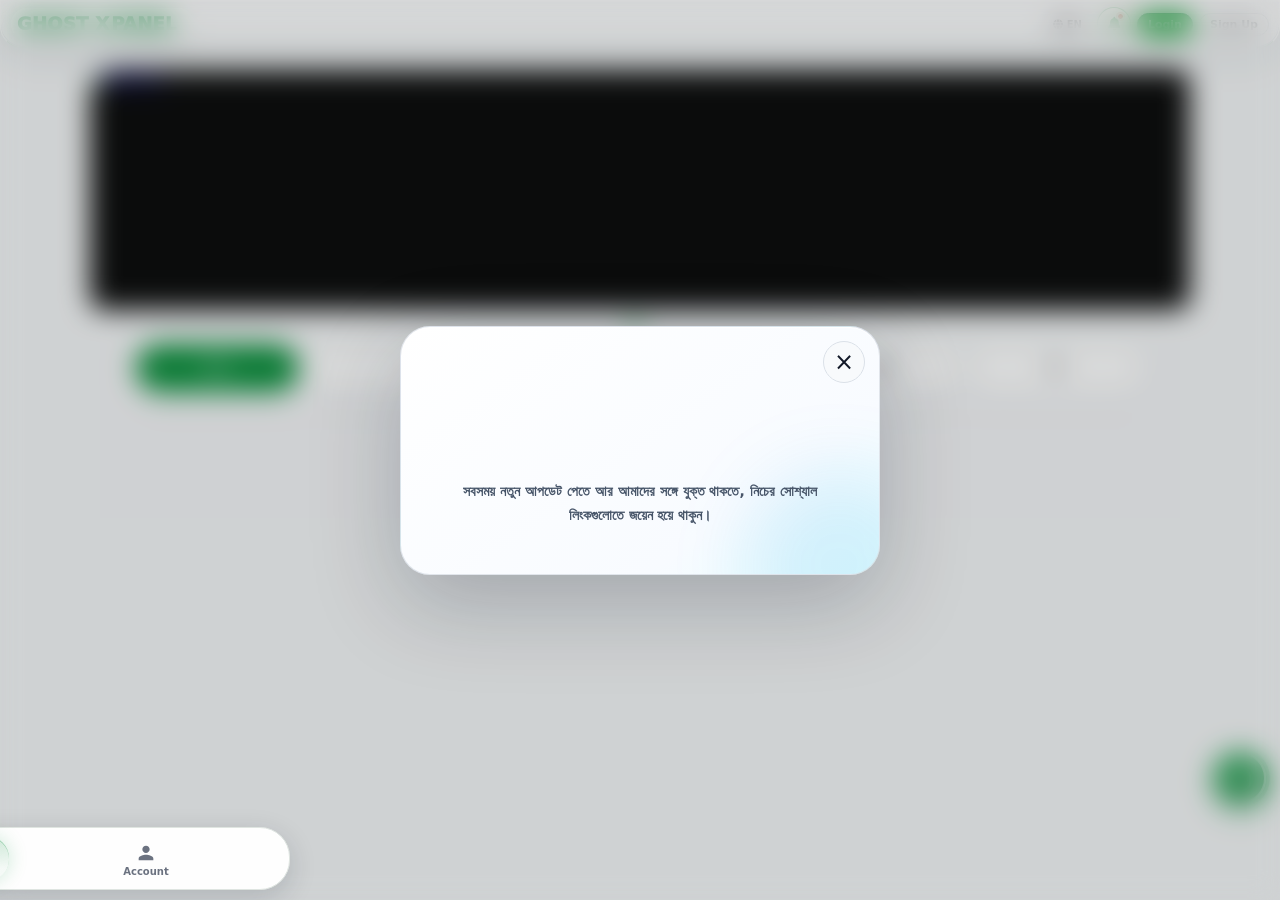
==== commit e8e08ad2: "Rename index-scroll-effects-zero.html to index.html" ====
--- a/index.html
+++ b/index.html
@@ -28773,3 +28773,76 @@
 #officialNoticePopup .official-notice-social-links { opacity:1!important; visibility:visible!important; transform:none!important; }
 @media(max-width:600px){#officialNoticePopup .official-notice-brand-wrap{min-height:90px!important;margin-bottom:12px!important;}}
 </style>
+
+
+<style id="NEAMOT-SCROLL-EFFECTS-ZERO-V1">
+/* Temporarily remove motion/paint-heavy effects only while the user is scrolling. */
+html.neamot-is-scrolling,
+html.neamot-is-scrolling body { scroll-behavior: auto !important; }
+html.neamot-is-scrolling *,
+html.neamot-is-scrolling *::before,
+html.neamot-is-scrolling *::after {
+  animation: none !important;
+  transition: none !important;
+  scroll-behavior: auto !important;
+  caret-color: transparent !important;
+}
+html.neamot-is-scrolling .logo-card,
+html.neamot-is-scrolling .unique-product-card,
+html.neamot-is-scrolling #grid-all-panels img,
+html.neamot-is-scrolling .logo-grid img,
+html.neamot-is-scrolling .slider-slide,
+html.neamot-is-scrolling .slider-slide img,
+html.neamot-is-scrolling .floating-support,
+html.neamot-is-scrolling .floating-support-wrap {
+  transform: none !important;
+  filter: none !important;
+  -webkit-filter: none !important;
+  box-shadow: none !important;
+  will-change: auto !important;
+}
+html.neamot-is-scrolling .top-header,
+html.neamot-is-scrolling .bottom-nav,
+html.neamot-is-scrolling .drawer,
+html.neamot-is-scrolling .drawer-overlay,
+html.neamot-is-scrolling #home-slider-container,
+html.neamot-is-scrolling .slider-container,
+html.neamot-is-scrolling .floating-support-wrap,
+html.neamot-is-scrolling .floating-support {
+  -webkit-backdrop-filter: none !important;
+  backdrop-filter: none !important;
+}
+</style>
+<script id="NEAMOT-SCROLL-EFFECTS-ZERO-V1-JS">
+(function () {
+  'use strict';
+  if (window.__NEAMOT_SCROLL_EFFECTS_ZERO_V1__) return;
+  window.__NEAMOT_SCROLL_EFFECTS_ZERO_V1__ = true;
+
+  var scrollingClass = 'neamot-is-scrolling';
+  var endTimer = 0;
+  var framePending = false;
+  var root = document.documentElement;
+
+  function markScrolling() {
+    if (!root.classList.contains(scrollingClass)) root.classList.add(scrollingClass);
+    if (endTimer) window.clearTimeout(endTimer);
+    endTimer = window.setTimeout(function () {
+      root.classList.remove(scrollingClass);
+      endTimer = 0;
+    }, 140);
+  }
+
+  // Passive listeners keep native scrolling unblocked; scroll updates are frame-limited.
+  window.addEventListener('scroll', function () {
+    if (framePending) return;
+    framePending = true;
+    window.requestAnimationFrame(function () {
+      framePending = false;
+      markScrolling();
+    });
+  }, { passive: true, capture: true });
+  window.addEventListener('touchmove', markScrolling, { passive: true, capture: true });
+  window.addEventListener('wheel', markScrolling, { passive: true, capture: true });
+})();
+</script>
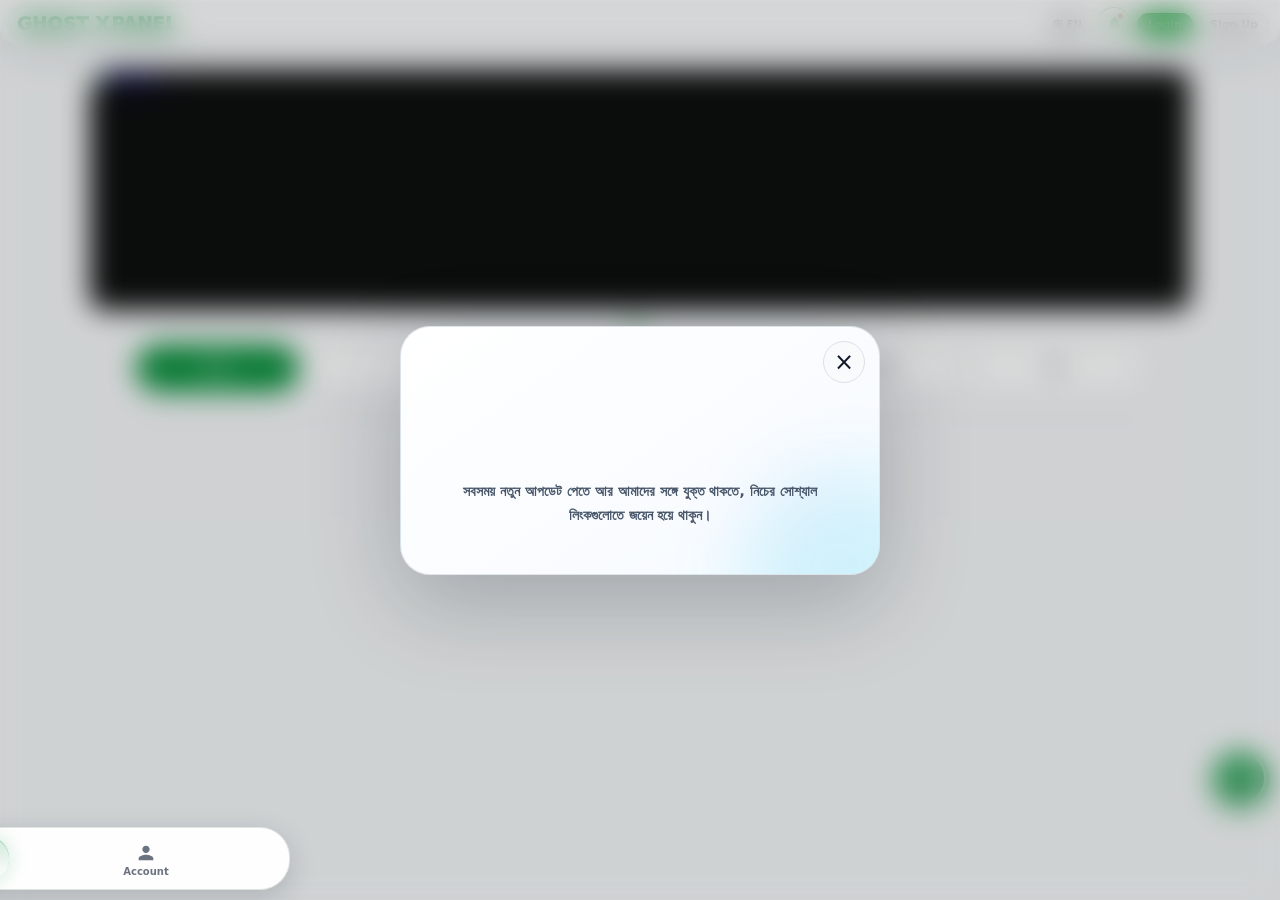
==== commit f0461d74: "Rename index-image-no-reload-scroll-fps-fixed.html to index.html" ====
--- a/index.html
+++ b/index.html
@@ -23474,6 +23474,65 @@
 }
 </style>
 
+
+<style id="NEAMOT-SCROLL-IMAGE-STABILITY-FIX-V1">
+/* Prevent off-screen cards/images from changing their reserved layout size during scrolling. */
+#grid-all-panels .logo-card,
+#grid-all-panels .unique-product-card,
+.logo-grid .logo-card,
+.logo-grid .unique-product-card,
+#grid-all-panels .logo-card img,
+#grid-all-panels .unique-product-card img,
+.logo-grid .logo-card img,
+.logo-grid .unique-product-card img {
+  content-visibility: visible !important;
+  contain-intrinsic-size: auto !important;
+}
+#grid-all-panels .logo-card,
+#grid-all-panels .unique-product-card,
+.logo-grid .logo-card,
+.logo-grid .unique-product-card {
+  contain: none !important;
+  overflow-anchor: auto;
+}
+#grid-all-panels .product-card-media,
+.logo-grid .product-card-media {
+  aspect-ratio: 1 / 1 !important;
+  min-height: 0 !important;
+}
+#grid-all-panels .product-card-media > img,
+.logo-grid .product-card-media > img {
+  display: block !important;
+  width: 100% !important;
+  height: 100% !important;
+  aspect-ratio: 1 / 1 !important;
+  object-fit: cover !important;
+}
+#grid-all-panels .logo-card > img,
+.logo-grid .logo-card > img {
+  width: 100% !important;
+  aspect-ratio: 1 / 1 !important;
+  height: auto !important;
+}
+</style>
+
+<style id="NEAMOT-PRODUCT-MOTION-OFF-V2">
+/* Product cards never animate in/out; prevents legacy reveal rules from hiding or moving cards. */
+.unique-product-card,
+.unique-product-card.pc-reveal,
+.unique-product-card.pc-reveal.pc-in,
+#grid-all-panels .logo-card,
+#grid-all-panels .unique-product-card {
+  animation: none !important;
+  transition: none !important;
+}
+.unique-product-card.pc-reveal,
+.unique-product-card.pc-reveal.pc-in {
+  opacity: 1 !important;
+  visibility: visible !important;
+  transform: none !important;
+}
+</style>
 </body>
 
 
@@ -28775,8 +28834,9 @@
 </style>
 
 
-<style id="NEAMOT-SCROLL-EFFECTS-ZERO-V1">
-/* Temporarily remove motion/paint-heavy effects only while the user is scrolling. */
+<style id="NEAMOT-SCROLL-EFFECTS-ZERO-V2">
+/* Zero motion while scrolling; product cards stay visible and keep their layout. */
+html { scroll-behavior: auto !important; }
 html.neamot-is-scrolling,
 html.neamot-is-scrolling body { scroll-behavior: auto !important; }
 html.neamot-is-scrolling *,
@@ -28787,18 +28847,41 @@
   scroll-behavior: auto !important;
   caret-color: transparent !important;
 }
+/* High-specificity overrides for legacy product reveal animations. */
+html.neamot-is-scrolling .unique-product-card,
+html.neamot-is-scrolling .unique-product-card.pc-reveal,
+html.neamot-is-scrolling .unique-product-card.pc-reveal.pc-in,
 html.neamot-is-scrolling .logo-card,
-html.neamot-is-scrolling .unique-product-card,
-html.neamot-is-scrolling #grid-all-panels img,
-html.neamot-is-scrolling .logo-grid img,
-html.neamot-is-scrolling .slider-slide,
-html.neamot-is-scrolling .slider-slide img,
-html.neamot-is-scrolling .floating-support,
-html.neamot-is-scrolling .floating-support-wrap {
+html.neamot-is-scrolling #grid-all-panels .unique-product-card,
+html.neamot-is-scrolling #grid-all-panels .logo-card {
+  animation: none !important;
+  transition: none !important;
+  opacity: 1 !important;
+  visibility: visible !important;
   transform: none !important;
   filter: none !important;
   -webkit-filter: none !important;
   box-shadow: none !important;
+  will-change: auto !important;
+}
+html.neamot-is-scrolling .product-card-media,
+html.neamot-is-scrolling #grid-all-panels .product-card-media {
+  aspect-ratio: 1 / 1 !important;
+  height: auto !important;
+  min-height: 0 !important;
+}
+html.neamot-is-scrolling .product-card-media > img,
+html.neamot-is-scrolling #grid-all-panels .product-card-media > img,
+html.neamot-is-scrolling .logo-card > img {
+  display: block !important;
+  width: 100% !important;
+  height: 100% !important;
+  object-fit: cover !important;
+  transform: none !important;
+  animation: none !important;
+  transition: none !important;
+  filter: none !important;
+  -webkit-filter: none !important;
   will-change: auto !important;
 }
 html.neamot-is-scrolling .top-header,
@@ -28812,37 +28895,33 @@
   -webkit-backdrop-filter: none !important;
   backdrop-filter: none !important;
 }
+/* Product images reserve their space before download, so cards do not jump. */
+#grid-all-panels .product-card-media > img,
+.logo-grid .product-card-media > img {
+  aspect-ratio: 1 / 1 !important;
+  width: 100% !important;
+  height: 100% !important;
+}
 </style>
-<script id="NEAMOT-SCROLL-EFFECTS-ZERO-V1-JS">
+<script id="NEAMOT-SCROLL-EFFECTS-ZERO-V2-JS">
 (function () {
   'use strict';
-  if (window.__NEAMOT_SCROLL_EFFECTS_ZERO_V1__) return;
-  window.__NEAMOT_SCROLL_EFFECTS_ZERO_V1__ = true;
-
+  if (window.__NEAMOT_SCROLL_EFFECTS_ZERO_V2__) return;
+  window.__NEAMOT_SCROLL_EFFECTS_ZERO_V2__ = true;
+  var root = document.documentElement;
+  var timer = 0;
   var scrollingClass = 'neamot-is-scrolling';
-  var endTimer = 0;
-  var framePending = false;
-  var root = document.documentElement;
-
   function markScrolling() {
     if (!root.classList.contains(scrollingClass)) root.classList.add(scrollingClass);
-    if (endTimer) window.clearTimeout(endTimer);
-    endTimer = window.setTimeout(function () {
+    if (timer) window.clearTimeout(timer);
+    timer = window.setTimeout(function () {
       root.classList.remove(scrollingClass);
-      endTimer = 0;
-    }, 140);
+      timer = 0;
+    }, 180);
   }
-
-  // Passive listeners keep native scrolling unblocked; scroll updates are frame-limited.
-  window.addEventListener('scroll', function () {
-    if (framePending) return;
-    framePending = true;
-    window.requestAnimationFrame(function () {
-      framePending = false;
-      markScrolling();
-    });
-  }, { passive: true, capture: true });
+  /* Passive events avoid blocking native scrolling. */
+  window.addEventListener('scroll', markScrolling, { passive: true, capture: true });
+  window.addEventListener('wheel', markScrolling, { passive: true, capture: true });
   window.addEventListener('touchmove', markScrolling, { passive: true, capture: true });
-  window.addEventListener('wheel', markScrolling, { passive: true, capture: true });
 })();
 </script>
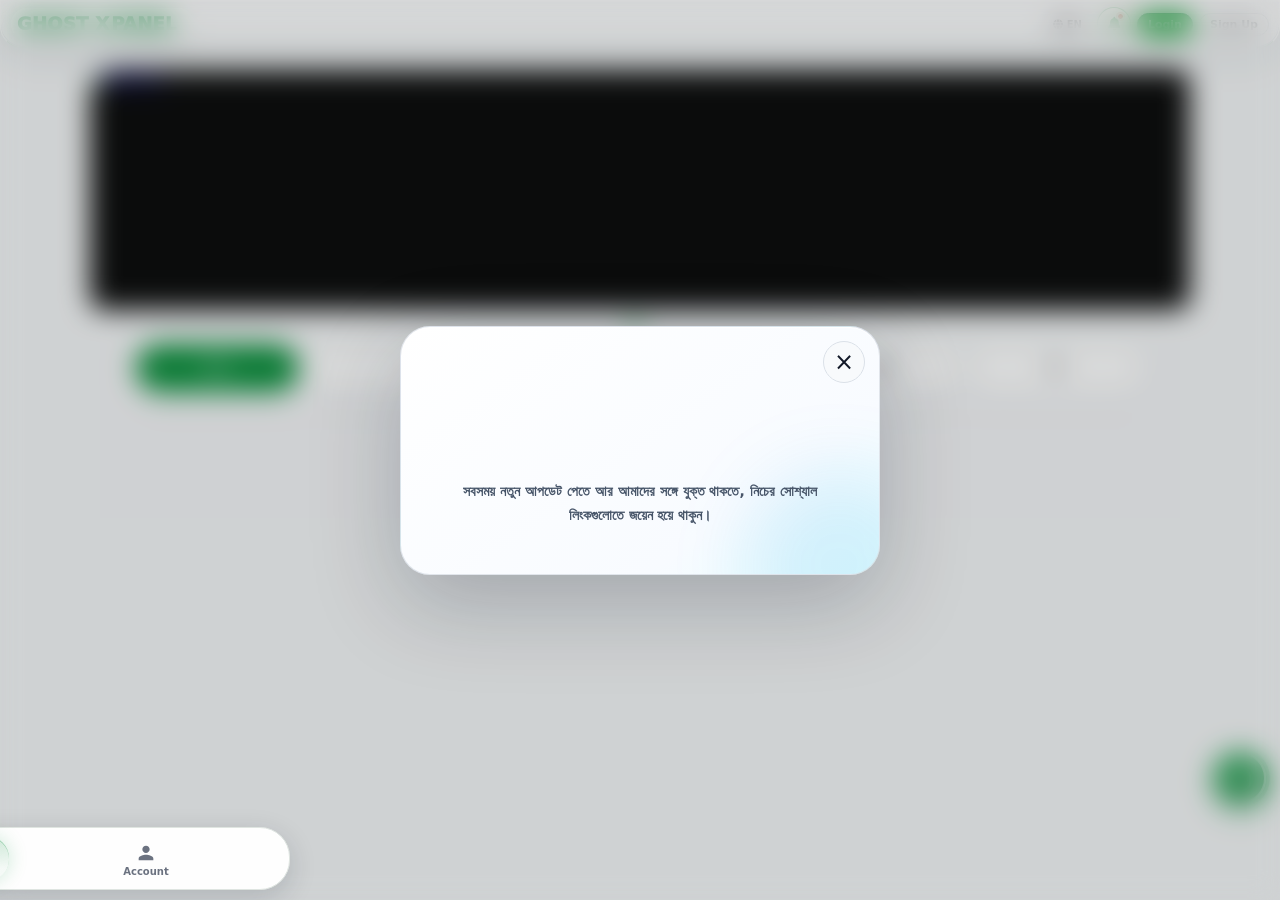
==== commit 4bd3ac05: "Rename index-mobile-2-desktop-4-cards.html to index.html" ====
--- a/index.html
+++ b/index.html
@@ -23536,6 +23536,36 @@
 </body>
 
 
+
+<style id="NEAMOT-RESPONSIVE-PRODUCT-GRID-V1">
+/* Product layout only: two cards side-by-side on phones, four on PC. */
+#grid-all-panels,
+#grid-all-panels > .logo-grid,
+.logo-grid#grid-safe-location {
+  min-width: 0 !important;
+}
+#grid-all-panels > .logo-grid,
+#grid-safe-location {
+  display: grid !important;
+  grid-template-columns: repeat(2, minmax(0, 1fr)) !important;
+  gap: 10px !important;
+}
+@media (min-width: 768px) {
+  #grid-all-panels > .logo-grid,
+  #grid-safe-location {
+    grid-template-columns: repeat(4, minmax(0, 1fr)) !important;
+    gap: 12px !important;
+  }
+}
+@media (max-width: 767px) {
+  #grid-all-panels > .logo-grid,
+  #grid-safe-location {
+    grid-template-columns: repeat(2, minmax(0, 1fr)) !important;
+    gap: 8px !important;
+  }
+}
+</style>
+
 </html>
 <style id="ind-upi-payment-style">
 .ind-upi-separate-wrap{width:100%;margin:12px auto 0;}
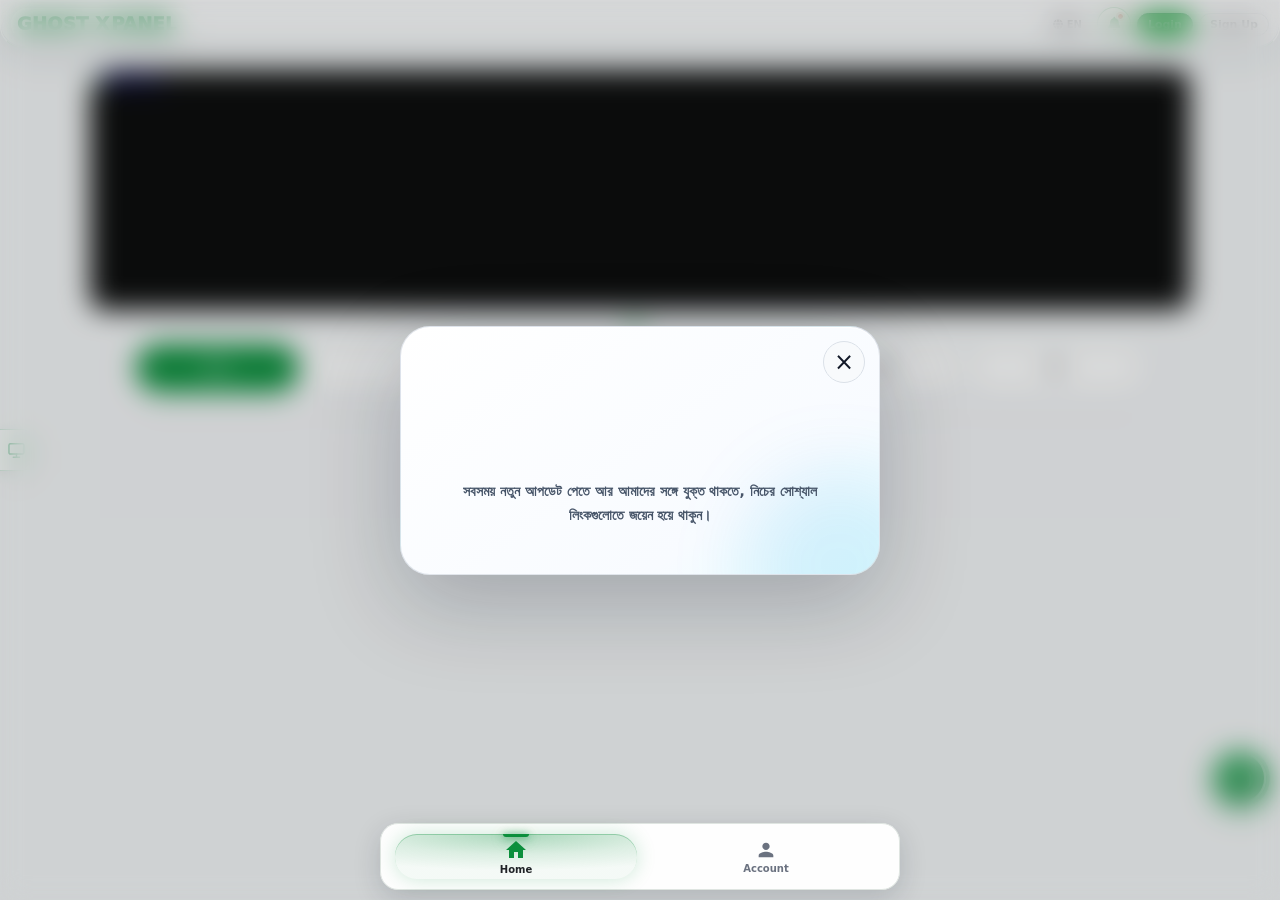
==== commit 8e4c7590: "Rename ghost-x-panel-device-mode-responsive-fixed.html to index.html" ====
--- a/index.html
+++ b/index.html
@@ -23533,6 +23533,64 @@
   transform: none !important;
 }
 </style>
+
+<!-- GHOST X PANEL: compact premium device-view switch mounted independently at the screen edge -->
+<style id="GHOSTX-DEVICE-MODE-TOGGLE-V2">
+#gx-device-mode-toggle{display:inline-flex!important;align-items:center!important;justify-content:center!important;flex:0 0 30px!important;width:30px!important;height:30px!important;margin-left:2px!important;padding:0!important;border:1px solid rgba(8,141,66,.22)!important;border-radius:10px!important;background:rgba(8,141,66,.07)!important;box-shadow:none!important;backdrop-filter:none!important;position:absolute!important;right:4px!important;top:4px!important;inset:auto 4px auto auto!important;z-index:5!important}
+#gx-device-mode-toggle button{display:grid!important;place-items:center!important;width:28px!important;height:28px!important;min-width:28px!important;min-height:28px!important;padding:5px!important;margin:0!important;border:0!important;border-radius:8px!important;background:transparent!important;color:#078d42!important;cursor:pointer!important}
+#gx-device-mode-toggle button:hover{background:rgba(8,141,66,.10)!important}
+#gx-device-mode-toggle button svg{display:block!important;width:17px!important;height:17px!important;stroke:currentColor!important;fill:none!important;stroke-width:1.8!important;stroke-linecap:round!important;stroke-linejoin:round!important}
+#nav-acc-btn{position:relative!important;padding-right:22px!important}
+#nav-acc-btn #gx-device-mode-toggle{vertical-align:middle!important}
+html.gx-force-mobile-mode body{max-width:430px!important;width:100%!important;margin-left:auto!important;margin-right:auto!important;overflow-x:hidden!important;box-shadow:0 0 0 1px rgba(100,116,139,.15)!important}
+html.gx-force-mobile-mode body .content-wrapper,html.gx-force-mobile-mode body #main-content{width:100%!important;max-width:430px!important;box-sizing:border-box!important}
+html.gx-force-mobile-mode body #grid-all-panels.logo-grid,html.gx-force-mobile-mode body #grid-safe-location.logo-grid{grid-template-columns:repeat(2,minmax(0,1fr))!important;gap:10px!important;width:100%!important}
+html.gx-force-mobile-mode body .section-tabs{display:grid!important;grid-template-columns:repeat(2,minmax(0,1fr))!important;gap:8px!important}
+html.gx-force-mobile-mode body .bottom-nav{position:fixed!important;left:50%!important;right:auto!important;transform:translateX(-50%)!important;width:min(100%,430px)!important;box-sizing:border-box!important}
+@media(max-width:600px){#gx-device-mode-toggle{flex-basis:25px!important;width:25px!important;height:25px!important;right:2px!important;top:3px!important;margin-left:0!important}#gx-device-mode-toggle button{width:25px!important;height:25px!important;min-width:25px!important;min-height:25px!important;padding:4px!important}#gx-device-mode-toggle button svg{width:15px!important;height:15px!important}}
+</style>
+<script id="GHOSTX-DEVICE-MODE-TOGGLE-JS-V2">
+(function(){
+  var root=document.documentElement;
+  var meta=document.querySelector('meta[name="viewport"]');
+  if(!meta){meta=document.createElement('meta');meta.name='viewport';document.head.appendChild(meta)}
+  var originalViewport='width=device-width, initial-scale=1.0, maximum-scale=1.0, user-scalable=no';
+  var desktopViewport='width=1280, initial-scale=1.0, maximum-scale=1.0, user-scalable=no';
+  function currentMode(){try{return sessionStorage.getItem('gx-device-mode')||'auto'}catch(e){return 'auto'}}
+  function icon(mode){return mode==='mobile' ? '<svg viewBox="0 0 24 24" aria-hidden="true"><rect x="6.5" y="2.5" width="11" height="19" rx="2.2"></rect><path d="M10 18.5h4"></path></svg>' : '<svg viewBox="0 0 24 24" aria-hidden="true"><rect x="2.5" y="3.5" width="19" height="13" rx="1.8"></rect><path d="M8 20.5h8M12 16.5v4"></path></svg>'}
+  function placeControl(){
+    var group=document.getElementById('gx-device-mode-toggle');
+    if(!group){group=document.createElement('div');group.id='gx-device-mode-toggle';group.setAttribute('role','group');group.setAttribute('aria-label','Switch between desktop and phone view');group.innerHTML='<button type="button" id="gx-device-mode-button" aria-label="Switch view" title="Switch desktop/phone view"></button>';}
+    if(document.body && group.parentElement!==document.body) document.body.appendChild(group);
+    updateButton(currentMode()==='mobile'?'mobile':'desktop');
+  }
+  function updateButton(mode){var b=document.getElementById('gx-device-mode-button');if(!b)return;b.innerHTML=icon(mode);b.setAttribute('aria-label',mode==='mobile'?'Switch to desktop view':'Switch to phone view');b.title=mode==='mobile'?'Switch to desktop view':'Switch to phone view';}
+  function applyMode(mode){
+    root.classList.toggle('gx-force-mobile-mode',mode==='mobile');
+    root.classList.toggle('gx-force-desktop-mode',mode==='desktop');
+    if(meta)meta.setAttribute('content',mode==='desktop'&&window.innerWidth<700?desktopViewport:originalViewport);
+    try{sessionStorage.setItem('gx-device-mode',mode)}catch(e){}
+    updateButton(mode);
+    window.dispatchEvent(new Event('resize'));
+  }
+  document.addEventListener('click',function(e){var b=e.target.closest('#gx-device-mode-button');if(!b)return;var now=currentMode()==='mobile'?'mobile':'desktop';applyMode(now==='mobile'?'desktop':'mobile')});
+  if(document.readyState==='loading')document.addEventListener('DOMContentLoaded',placeControl);else placeControl();
+  var saved=currentMode();if(saved==='desktop'||saved==='mobile')applyMode(saved);else if(meta)meta.setAttribute('content',originalViewport);
+  var observer=new MutationObserver(function(){var g=document.getElementById('gx-device-mode-toggle');if(!g || g.parentElement!==document.body)placeControl()});
+  observer.observe(document.body,{childList:true,subtree:true});
+})();
+</script>
+
+<!-- GHOST X PANEL: compact edge-mounted device mode switch -->
+<style id="GHOSTX-DEVICE-MODE-LEFT-EDGE-FIX">
+#gx-device-mode-toggle{position:fixed!important;left:0!important;right:auto!important;top:50vh!important;bottom:auto!important;inset:50vh auto auto 0!important;transform:translateY(-50%)!important;display:flex!important;align-items:center!important;justify-content:center!important;width:34px!important;height:42px!important;min-width:34px!important;flex:0 0 34px!important;margin:0!important;padding:0!important;border:1px solid rgba(8,141,66,.28)!important;border-left:0!important;border-radius:0 12px 12px 0!important;background:rgba(255,255,255,.94)!important;box-shadow:0 3px 14px rgba(15,23,42,.16)!important;backdrop-filter:blur(8px)!important;z-index:99999!important}
+#gx-device-mode-toggle button{display:grid!important;place-items:center!important;width:33px!important;height:40px!important;min-width:33px!important;min-height:40px!important;padding:7px!important;margin:0!important;border:0!important;border-radius:0 11px 11px 0!important;background:transparent!important;color:#078d42!important;cursor:pointer!important}
+#gx-device-mode-toggle button:hover{background:rgba(8,141,66,.09)!important}
+#gx-device-mode-toggle button svg{display:block!important;width:19px!important;height:19px!important;stroke:currentColor!important;fill:none!important;stroke-width:1.8!important;stroke-linecap:round!important;stroke-linejoin:round!important}
+#nav-acc-btn{padding-right:0!important}
+@media(max-width:600px){#gx-device-mode-toggle{width:31px!important;height:39px!important;min-width:31px!important;flex-basis:31px!important}#gx-device-mode-toggle button{width:30px!important;height:37px!important;min-width:30px!important;min-height:37px!important;padding:6px!important}#gx-device-mode-toggle button svg{width:18px!important;height:18px!important}}
+</style>
+
 </body>
 
 
@@ -28720,9 +28778,23 @@
     nav.style.setProperty('z-index','2147483000','important');
     nav.style.setProperty('pointer-events','auto','important');
     nav.style.setProperty('bottom','10px','important');
-    nav.style.setProperty('left','10px','important');
-    nav.style.setProperty('right','10px','important');
-    nav.style.setProperty('width','auto','important');
+    if (window.innerWidth >= 768) {
+      /* Desktop: keep the whole bottom navigation centered and fully visible. */
+      nav.style.setProperty('left','50%','important');
+      nav.style.setProperty('right','auto','important');
+      nav.style.setProperty('width','min(520px, calc(100vw - 32px))','important');
+      nav.style.setProperty('max-width','calc(100vw - 32px)','important');
+      nav.style.setProperty('transform','translateX(-50%)','important');
+      nav.style.setProperty('border-radius','18px','important');
+      nav.style.setProperty('box-sizing','border-box','important');
+    } else {
+      nav.style.setProperty('left','10px','important');
+      nav.style.setProperty('right','10px','important');
+      nav.style.setProperty('width','auto','important');
+      nav.style.setProperty('max-width','none','important');
+      nav.style.setProperty('transform','none','important');
+      nav.style.setProperty('border-radius','18px','important');
+    }
   }
   function closeProductIfOpen(){
     var panel=document.getElementById('price-panel');
@@ -28955,3 +29027,188 @@
   window.addEventListener('touchmove', markScrolling, { passive: true, capture: true });
 })();
 </script>
+
+<style id="NEAMOT-FINAL-MOBILE-2-DESKTOP-4-GRID-V4">
+/* Final override: phones show exactly 2 cards per row; desktop shows 4. */
+@media (max-width: 599px) {
+  #grid-all-panels > .logo-grid,
+  #grid-all-panels .logo-grid,
+  #grid-safe-location,
+  #grid-all-panels > .logo-grid[style],
+  #grid-all-panels .logo-grid[style],
+  #grid-safe-location[style] {
+    display: grid !important;
+    grid-template-columns: repeat(2, minmax(0, 1fr)) !important;
+    gap: 8px !important;
+    width: 100% !important;
+  }
+}
+@media (min-width: 600px) and (max-width: 899px) {
+  #grid-all-panels > .logo-grid,
+  #grid-all-panels .logo-grid,
+  #grid-safe-location,
+  #grid-all-panels > .logo-grid[style],
+  #grid-all-panels .logo-grid[style],
+  #grid-safe-location[style] {
+    display: grid !important;
+    grid-template-columns: repeat(3, minmax(0, 1fr)) !important;
+    gap: 12px !important;
+    width: 100% !important;
+  }
+}
+@media (min-width: 900px) {
+  #grid-all-panels > .logo-grid,
+  #grid-all-panels .logo-grid,
+  #grid-safe-location,
+  #grid-all-panels > .logo-grid[style],
+  #grid-all-panels .logo-grid[style],
+  #grid-safe-location[style] {
+    display: grid !important;
+    grid-template-columns: repeat(4, minmax(0, 1fr)) !important;
+    gap: 14px !important;
+    width: 100% !important;
+  }
+}
+</style>
+
+
+<style id="NEAMOT-DESKTOP-PANEL-WIDTH-FIX-V1">
+/* Desktop repair: the product purchase screen must use the full desktop viewport, not the 560px mobile panel width. */
+@media (min-width: 900px) {
+  html body #price-panel,
+  html body #price-panel.active,
+  html body .panel#price-panel.active {
+    position: fixed !important;
+    inset: 0 !important;
+    width: 100vw !important;
+    max-width: none !important;
+    min-width: 0 !important;
+    height: 100vh !important;
+    margin: 0 !important;
+    box-sizing: border-box !important;
+    overflow-y: auto !important;
+    z-index: 2147482000 !important;
+    border-radius: 0 !important;
+  }
+  html body #price-panel .purchase-box {
+    width: min(100%, 980px) !important;
+    margin-left: auto !important;
+    margin-right: auto !important;
+    box-sizing: border-box !important;
+  }
+  html body #price-panel .panel-meta {
+    width: min(100%, 980px) !important;
+    margin-left: auto !important;
+    margin-right: auto !important;
+  }
+  html body #price-panel .payment-home-topbar.panel-home-topbar {
+    left: 0 !important;
+    right: 0 !important;
+    top: 0 !important;
+    bottom: auto !important;
+    width: 100% !important;
+    box-sizing: border-box !important;
+  }
+  html body #price-panel .panel-visible-back {
+    top: 82px !important;
+    left: max(18px, calc((100vw - 980px) / 2)) !important;
+  }
+}
+</style>
+
+<style id="GHOSTX-BOTTOM-NAV-VISIBILITY-FIX">
+@media (min-width: 768px) {
+  html body .bottom-nav {
+    display:flex !important;
+    justify-content:space-evenly !important;
+    align-items:center !important;
+    gap:8px !important;
+    padding:10px 14px !important;
+    overflow:visible !important;
+    box-sizing:border-box !important;
+  }
+  html body .bottom-nav .nav-item {
+    flex:1 1 0 !important;
+    min-width:0 !important;
+    width:auto !important;
+    max-width:none !important;
+    margin:0 !important;
+    text-align:center !important;
+    white-space:nowrap !important;
+  }
+}
+</style>
+
+
+<!-- GHOST X PANEL: explicit device mode layout rules; only changes viewport/grid mode -->
+<style id="GHOSTX-EXPLICIT-DEVICE-MODE-LAYOUT-V3">
+/* Keep automatic responsive behavior: two cards on phones, four on desktop. */
+@media (max-width: 767px) {
+  html:not(.gx-force-desktop-mode) #grid-all-panels.logo-grid,
+  html:not(.gx-force-desktop-mode) #grid-safe-location.logo-grid,
+  html:not(.gx-force-desktop-mode) #grid-all-panels > .logo-grid,
+  html:not(.gx-force-desktop-mode) #grid-safe-location {
+    grid-template-columns: repeat(2, minmax(0, 1fr)) !important;
+  }
+}
+@media (min-width: 768px) {
+  html:not(.gx-force-mobile-mode) #grid-all-panels.logo-grid,
+  html:not(.gx-force-mobile-mode) #grid-safe-location.logo-grid,
+  html:not(.gx-force-mobile-mode) #grid-all-panels > .logo-grid,
+  html:not(.gx-force-mobile-mode) #grid-safe-location {
+    grid-template-columns: repeat(4, minmax(0, 1fr)) !important;
+  }
+}
+/* Phone mode always uses a compact, centered phone-width canvas and two columns. */
+html.gx-force-mobile-mode body {
+  width: 100% !important;
+  max-width: 430px !important;
+  min-width: 0 !important;
+  margin-left: auto !important;
+  margin-right: auto !important;
+  overflow-x: hidden !important;
+}
+html.gx-force-mobile-mode #grid-all-panels.logo-grid,
+html.gx-force-mobile-mode #grid-safe-location.logo-grid,
+html.gx-force-mobile-mode #grid-all-panels > .logo-grid,
+html.gx-force-mobile-mode #grid-safe-location {
+  display: grid !important;
+  grid-template-columns: repeat(2, minmax(0, 1fr)) !important;
+  gap: 8px !important;
+  width: 100% !important;
+  min-width: 0 !important;
+}
+html.gx-force-mobile-mode .content-wrapper,
+html.gx-force-mobile-mode #main-content {
+  width: 100% !important;
+  max-width: 430px !important;
+  min-width: 0 !important;
+  box-sizing: border-box !important;
+}
+/* Desktop mode is intentionally a desktop-width canvas even on a phone screen. */
+html.gx-force-desktop-mode body {
+  width: 1280px !important;
+  max-width: none !important;
+  min-width: 1280px !important;
+  margin-left: auto !important;
+  margin-right: auto !important;
+  overflow-x: auto !important;
+}
+html.gx-force-desktop-mode #grid-all-panels.logo-grid,
+html.gx-force-desktop-mode #grid-safe-location.logo-grid,
+html.gx-force-desktop-mode #grid-all-panels > .logo-grid,
+html.gx-force-desktop-mode #grid-safe-location {
+  display: grid !important;
+  grid-template-columns: repeat(4, minmax(0, 1fr)) !important;
+  gap: 12px !important;
+  width: 100% !important;
+  min-width: 0 !important;
+}
+html.gx-force-desktop-mode .content-wrapper,
+html.gx-force-desktop-mode #main-content {
+  width: 100% !important;
+  max-width: none !important;
+  min-width: 0 !important;
+  box-sizing: border-box !important;
+}
+</style>
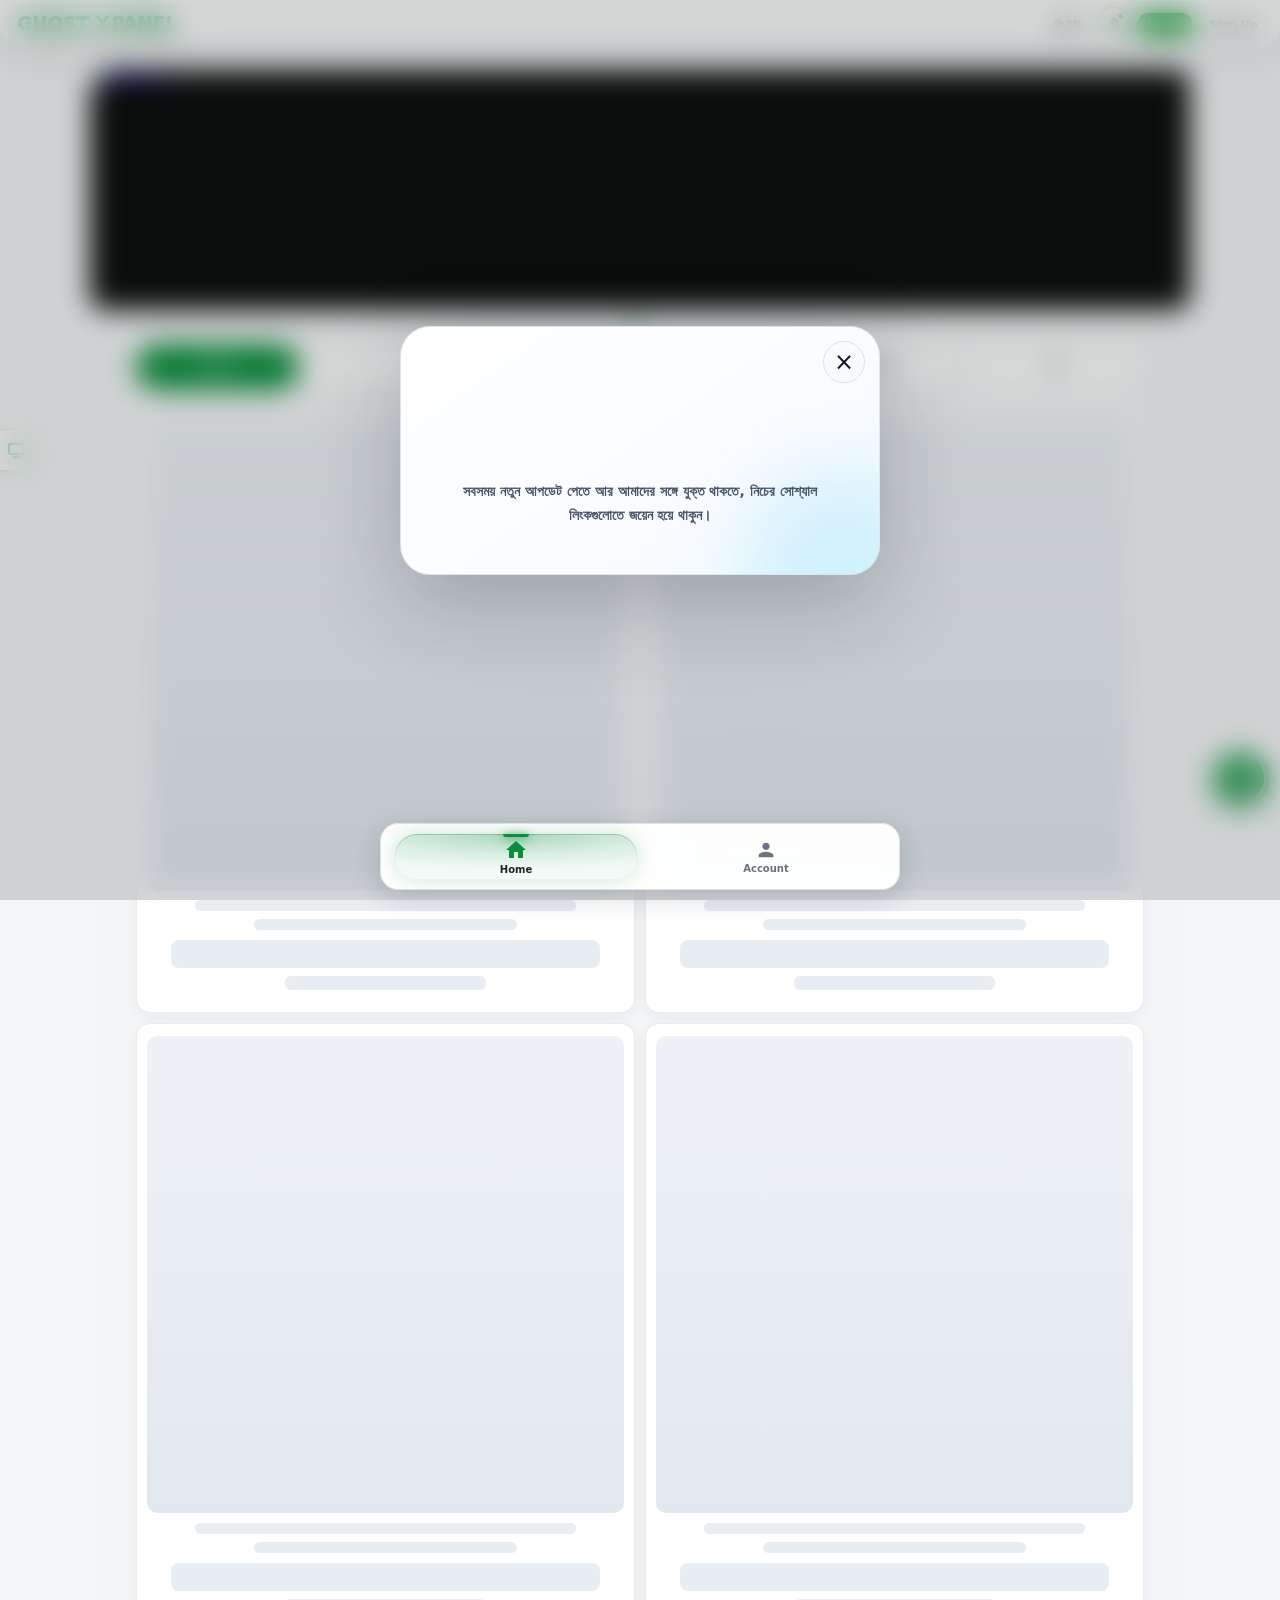
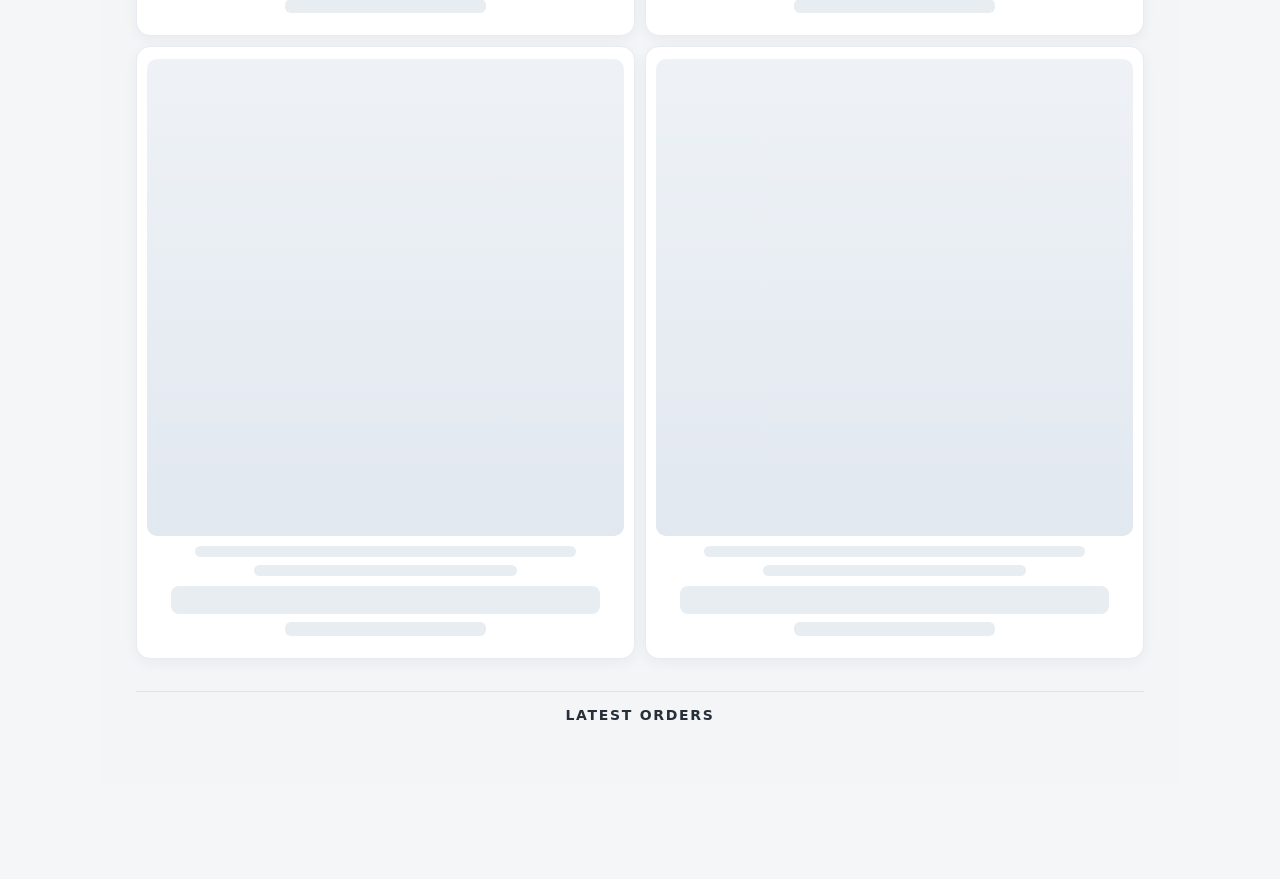
==== commit 5dbce088: "Rename ghost-x-panel-device-mode-switch-layout-stable.html to index.html" ====
--- a/index.html
+++ b/index.html
@@ -23542,11 +23542,7 @@
 #gx-device-mode-toggle button svg{display:block!important;width:17px!important;height:17px!important;stroke:currentColor!important;fill:none!important;stroke-width:1.8!important;stroke-linecap:round!important;stroke-linejoin:round!important}
 #nav-acc-btn{position:relative!important;padding-right:22px!important}
 #nav-acc-btn #gx-device-mode-toggle{vertical-align:middle!important}
-html.gx-force-mobile-mode body{max-width:430px!important;width:100%!important;margin-left:auto!important;margin-right:auto!important;overflow-x:hidden!important;box-shadow:0 0 0 1px rgba(100,116,139,.15)!important}
-html.gx-force-mobile-mode body .content-wrapper,html.gx-force-mobile-mode body #main-content{width:100%!important;max-width:430px!important;box-sizing:border-box!important}
-html.gx-force-mobile-mode body #grid-all-panels.logo-grid,html.gx-force-mobile-mode body #grid-safe-location.logo-grid{grid-template-columns:repeat(2,minmax(0,1fr))!important;gap:10px!important;width:100%!important}
-html.gx-force-mobile-mode body .section-tabs{display:grid!important;grid-template-columns:repeat(2,minmax(0,1fr))!important;gap:8px!important}
-html.gx-force-mobile-mode body .bottom-nav{position:fixed!important;left:50%!important;right:auto!important;transform:translateX(-50%)!important;width:min(100%,430px)!important;box-sizing:border-box!important}
+
 @media(max-width:600px){#gx-device-mode-toggle{flex-basis:25px!important;width:25px!important;height:25px!important;right:2px!important;top:3px!important;margin-left:0!important}#gx-device-mode-toggle button{width:25px!important;height:25px!important;min-width:25px!important;min-height:25px!important;padding:4px!important}#gx-device-mode-toggle button svg{width:15px!important;height:15px!important}}
 </style>
 <script id="GHOSTX-DEVICE-MODE-TOGGLE-JS-V2">
@@ -23555,7 +23551,7 @@
   var meta=document.querySelector('meta[name="viewport"]');
   if(!meta){meta=document.createElement('meta');meta.name='viewport';document.head.appendChild(meta)}
   var originalViewport='width=device-width, initial-scale=1.0, maximum-scale=1.0, user-scalable=no';
-  var desktopViewport='width=1280, initial-scale=1.0, maximum-scale=1.0, user-scalable=no';
+  var desktopViewport=originalViewport;
   function currentMode(){try{return sessionStorage.getItem('gx-device-mode')||'auto'}catch(e){return 'auto'}}
   function icon(mode){return mode==='mobile' ? '<svg viewBox="0 0 24 24" aria-hidden="true"><rect x="6.5" y="2.5" width="11" height="19" rx="2.2"></rect><path d="M10 18.5h4"></path></svg>' : '<svg viewBox="0 0 24 24" aria-hidden="true"><rect x="2.5" y="3.5" width="19" height="13" rx="1.8"></rect><path d="M8 20.5h8M12 16.5v4"></path></svg>'}
   function placeControl(){
@@ -23568,7 +23564,7 @@
   function applyMode(mode){
     root.classList.toggle('gx-force-mobile-mode',mode==='mobile');
     root.classList.toggle('gx-force-desktop-mode',mode==='desktop');
-    if(meta)meta.setAttribute('content',mode==='desktop'&&window.innerWidth<700?desktopViewport:originalViewport);
+    if(meta)meta.setAttribute('content',originalViewport);
     try{sessionStorage.setItem('gx-device-mode',mode)}catch(e){}
     updateButton(mode);
     window.dispatchEvent(new Event('resize'));
@@ -23624,6 +23620,85 @@
 }
 </style>
 
+
+
+<!-- GHOST X PANEL: final mode-switch layout stability fix -->
+<style id="GHOSTX-DEVICE-MODE-LAYOUT-STABILITY-V4">
+/* Restore the home content width whenever switching modes; never leave a narrow mobile canvas behind. */
+html.gx-force-desktop-mode body #home-view,
+html.gx-force-mobile-mode body #home-view,
+html.gx-force-desktop-mode body .content-wrapper#home-view,
+html.gx-force-mobile-mode body .content-wrapper#home-view {
+  display: block !important;
+  width: min(100% - 32px, 1080px) !important;
+  max-width: 1080px !important;
+  min-width: 0 !important;
+  margin-left: auto !important;
+  margin-right: auto !important;
+  padding-left: 0 !important;
+  padding-right: 0 !important;
+  box-sizing: border-box !important;
+}
+html.gx-force-desktop-mode body #main-content,
+html.gx-force-mobile-mode body #main-content {
+  display: block !important;
+  width: 100% !important;
+  max-width: none !important;
+  min-width: 0 !important;
+  margin-left: 0 !important;
+  margin-right: 0 !important;
+  box-sizing: border-box !important;
+}
+html.gx-force-desktop-mode body #grid-all-panels,
+html.gx-force-mobile-mode body #grid-all-panels,
+html.gx-force-desktop-mode body #grid-safe-location,
+html.gx-force-mobile-mode body #grid-safe-location {
+  display: grid !important;
+  width: 100% !important;
+  max-width: none !important;
+  min-width: 0 !important;
+  margin-left: 0 !important;
+  margin-right: 0 !important;
+  box-sizing: border-box !important;
+  align-items: stretch !important;
+}
+html.gx-force-desktop-mode body #grid-all-panels,
+html.gx-force-desktop-mode body #grid-safe-location {
+  grid-template-columns: repeat(4, minmax(0, 1fr)) !important;
+  gap: clamp(10px, 1.2vw, 14px) !important;
+}
+html.gx-force-mobile-mode body #grid-all-panels,
+html.gx-force-mobile-mode body #grid-safe-location {
+  grid-template-columns: repeat(2, minmax(0, 1fr)) !important;
+  gap: clamp(8px, 1.2vw, 12px) !important;
+}
+html.gx-force-desktop-mode body #grid-all-panels > *,
+html.gx-force-mobile-mode body #grid-all-panels > *,
+html.gx-force-desktop-mode body #grid-safe-location > *,
+html.gx-force-mobile-mode body #grid-safe-location > * {
+  min-width: 0 !important;
+  max-width: none !important;
+  box-sizing: border-box !important;
+}
+/* Keep the banner aligned to the same content width after either switch. */
+html.gx-force-desktop-mode body #home-slider-container,
+html.gx-force-mobile-mode body #home-slider-container {
+  width: min(100% - 32px, 1080px) !important;
+  max-width: 1080px !important;
+  margin-left: auto !important;
+  margin-right: auto !important;
+  box-sizing: border-box !important;
+}
+@media (max-width: 600px) {
+  html.gx-force-desktop-mode body #home-view,
+  html.gx-force-mobile-mode body #home-view,
+  html.gx-force-desktop-mode body #home-slider-container,
+  html.gx-force-mobile-mode body #home-slider-container {
+    width: calc(100% - 16px) !important;
+    max-width: none !important;
+  }
+}
+</style>
 </html>
 <style id="ind-upi-payment-style">
 .ind-upi-separate-wrap{width:100%;margin:12px auto 0;}
@@ -29159,14 +29234,25 @@
     grid-template-columns: repeat(4, minmax(0, 1fr)) !important;
   }
 }
-/* Phone mode always uses a compact, centered phone-width canvas and two columns. */
-html.gx-force-mobile-mode body {
+/* Device mode changes the card density only; the page always fits the actual screen. */
+html.gx-force-mobile-mode body,
+html.gx-force-desktop-mode body {
   width: 100% !important;
-  max-width: 430px !important;
+  max-width: 100% !important;
   min-width: 0 !important;
-  margin-left: auto !important;
-  margin-right: auto !important;
+  margin-left: 0 !important;
+  margin-right: 0 !important;
   overflow-x: hidden !important;
+  box-sizing: border-box !important;
+}
+html.gx-force-mobile-mode .content-wrapper,
+html.gx-force-mobile-mode #main-content,
+html.gx-force-desktop-mode .content-wrapper,
+html.gx-force-desktop-mode #main-content {
+  width: 100% !important;
+  max-width: 100% !important;
+  min-width: 0 !important;
+  box-sizing: border-box !important;
 }
 html.gx-force-mobile-mode #grid-all-panels.logo-grid,
 html.gx-force-mobile-mode #grid-safe-location.logo-grid,
@@ -29174,25 +29260,9 @@
 html.gx-force-mobile-mode #grid-safe-location {
   display: grid !important;
   grid-template-columns: repeat(2, minmax(0, 1fr)) !important;
-  gap: 8px !important;
+  gap: clamp(8px, 1.2vw, 12px) !important;
   width: 100% !important;
   min-width: 0 !important;
-}
-html.gx-force-mobile-mode .content-wrapper,
-html.gx-force-mobile-mode #main-content {
-  width: 100% !important;
-  max-width: 430px !important;
-  min-width: 0 !important;
-  box-sizing: border-box !important;
-}
-/* Desktop mode is intentionally a desktop-width canvas even on a phone screen. */
-html.gx-force-desktop-mode body {
-  width: 1280px !important;
-  max-width: none !important;
-  min-width: 1280px !important;
-  margin-left: auto !important;
-  margin-right: auto !important;
-  overflow-x: auto !important;
 }
 html.gx-force-desktop-mode #grid-all-panels.logo-grid,
 html.gx-force-desktop-mode #grid-safe-location.logo-grid,
@@ -29200,15 +29270,8 @@
 html.gx-force-desktop-mode #grid-safe-location {
   display: grid !important;
   grid-template-columns: repeat(4, minmax(0, 1fr)) !important;
-  gap: 12px !important;
+  gap: clamp(8px, 1vw, 12px) !important;
   width: 100% !important;
   min-width: 0 !important;
 }
-html.gx-force-desktop-mode .content-wrapper,
-html.gx-force-desktop-mode #main-content {
-  width: 100% !important;
-  max-width: none !important;
-  min-width: 0 !important;
-  box-sizing: border-box !important;
-}
 </style>
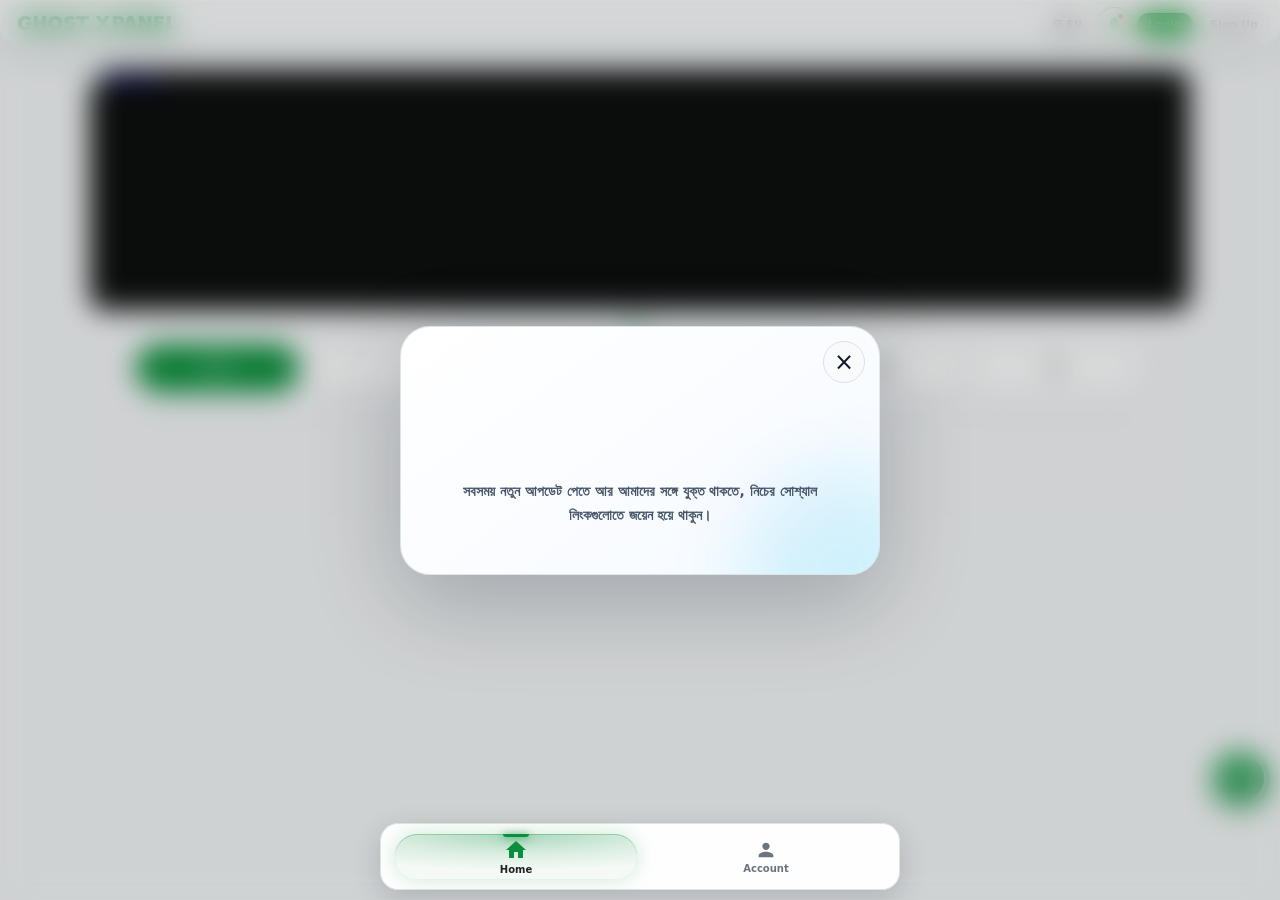
==== commit 6e054350: "Rename ghost-x-panel-mobile-desktop-icon-toggle.html to index.html" ====
--- a/index.html
+++ b/index.html
@@ -23562,11 +23562,12 @@
   }
   function updateButton(mode){var b=document.getElementById('gx-device-mode-button');if(!b)return;b.innerHTML=icon(mode);b.setAttribute('aria-label',mode==='mobile'?'Switch to desktop view':'Switch to phone view');b.title=mode==='mobile'?'Switch to desktop view':'Switch to phone view';}
   function applyMode(mode){
-    root.classList.toggle('gx-force-mobile-mode',mode==='mobile');
+    /* Desktop view is an optional override. Phone view removes every override and returns to the site's native responsive layout. */
+    root.classList.remove('gx-force-mobile-mode');
     root.classList.toggle('gx-force-desktop-mode',mode==='desktop');
     if(meta)meta.setAttribute('content',originalViewport);
     try{sessionStorage.setItem('gx-device-mode',mode)}catch(e){}
-    updateButton(mode);
+    updateButton(mode==='desktop'?'desktop':'mobile');
     window.dispatchEvent(new Event('resize'));
   }
   document.addEventListener('click',function(e){var b=e.target.closest('#gx-device-mode-button');if(!b)return;var now=currentMode()==='mobile'?'mobile':'desktop';applyMode(now==='mobile'?'desktop':'mobile')});
@@ -29275,3 +29276,93 @@
   min-width: 0 !important;
 }
 </style>
+
+
+<!-- FINAL GRID MODE FIX: change only product column count and available width -->
+<style id="GHOSTX-FINAL-GRID-MODE-FIX">
+/* Use the real grid elements (not nested .logo-grid children). Keep the storefront fluid. */
+html.gx-force-desktop-mode body #home-view,
+html.gx-force-mobile-mode body #home-view {
+  display:block !important;
+  width:100% !important;
+  max-width:none !important;
+  min-width:0 !important;
+  margin-left:0 !important;
+  margin-right:0 !important;
+  padding-left:clamp(8px,1.2vw,18px) !important;
+  padding-right:clamp(8px,1.2vw,18px) !important;
+  box-sizing:border-box !important;
+}
+html.gx-force-desktop-mode body #main-content,
+html.gx-force-mobile-mode body #main-content {
+  display:block !important; width:100% !important; max-width:none !important;
+  min-width:0 !important; margin:0 !important; box-sizing:border-box !important;
+}
+html.gx-force-desktop-mode body #grid-all-panels,
+html.gx-force-mobile-mode body #grid-all-panels,
+html.gx-force-desktop-mode body #grid-safe-location,
+html.gx-force-mobile-mode body #grid-safe-location {
+  display:grid !important;
+  width:100% !important; max-width:none !important; min-width:0 !important;
+  margin-left:0 !important; margin-right:0 !important;
+  padding:0 !important; box-sizing:border-box !important;
+  align-items:stretch !important; justify-items:stretch !important;
+}
+html.gx-force-desktop-mode body #grid-all-panels,
+html.gx-force-desktop-mode body #grid-safe-location {
+  grid-template-columns:repeat(4,minmax(0,1fr)) !important;
+  column-gap:clamp(8px,1vw,14px) !important;
+  row-gap:clamp(10px,1vw,16px) !important;
+}
+html.gx-force-mobile-mode body #grid-all-panels,
+html.gx-force-mobile-mode body #grid-safe-location {
+  grid-template-columns:repeat(2,minmax(0,1fr)) !important;
+  column-gap:clamp(8px,1.5vw,14px) !important;
+  row-gap:clamp(10px,1.5vw,16px) !important;
+}
+html.gx-force-desktop-mode body #grid-all-panels > *,
+html.gx-force-mobile-mode body #grid-all-panels > *,
+html.gx-force-desktop-mode body #grid-safe-location > *,
+html.gx-force-mobile-mode body #grid-safe-location > * {
+  width:100% !important; min-width:0 !important; max-width:none !important;
+  margin-left:0 !important; margin-right:0 !important; box-sizing:border-box !important;
+}
+/* Keep the tabs and slider aligned with the same full-width content area. */
+html.gx-force-desktop-mode body #sectionTabs,
+html.gx-force-mobile-mode body #sectionTabs {
+  width:100% !important; max-width:none !important; box-sizing:border-box !important;
+}
+html.gx-force-desktop-mode body #home-slider-container,
+html.gx-force-mobile-mode body #home-slider-container {
+  width:calc(100% - clamp(16px,2.4vw,36px)) !important;
+  max-width:1400px !important; margin-left:auto !important; margin-right:auto !important;
+  box-sizing:border-box !important;
+}
+/* Do not let the forced grid mode create a narrow fixed-width product card. */
+html.gx-force-desktop-mode body .logo-card,
+html.gx-force-mobile-mode body .logo-card {
+  width:100% !important; min-width:0 !important; max-width:none !important;
+  box-sizing:border-box !important;
+}
+</style>
+
+
+
+<!-- Final behavior: the view switch is available only on phone-sized screens. -->
+<style id="GHOSTX-MOBILE-ONLY-VIEW-SWITCH">
+#gx-device-mode-toggle{display:none!important}
+@media (max-width:767px){#gx-device-mode-toggle{display:flex!important}}
+@media (min-width:768px){#gx-device-mode-toggle{display:none!important}}
+</style>
+<script id="GHOSTX-MOBILE-ONLY-VIEW-SWITCH-JS">
+(function(){
+  var root=document.documentElement;
+  function keepDesktopLayoutNativeOnWideScreens(){
+    if(window.matchMedia('(min-width: 768px)').matches){
+      root.classList.remove('gx-force-desktop-mode','gx-force-mobile-mode');
+    }
+  }
+  keepDesktopLayoutNativeOnWideScreens();
+  window.addEventListener('resize',keepDesktopLayoutNativeOnWideScreens,{passive:true});
+})();
+</script>
